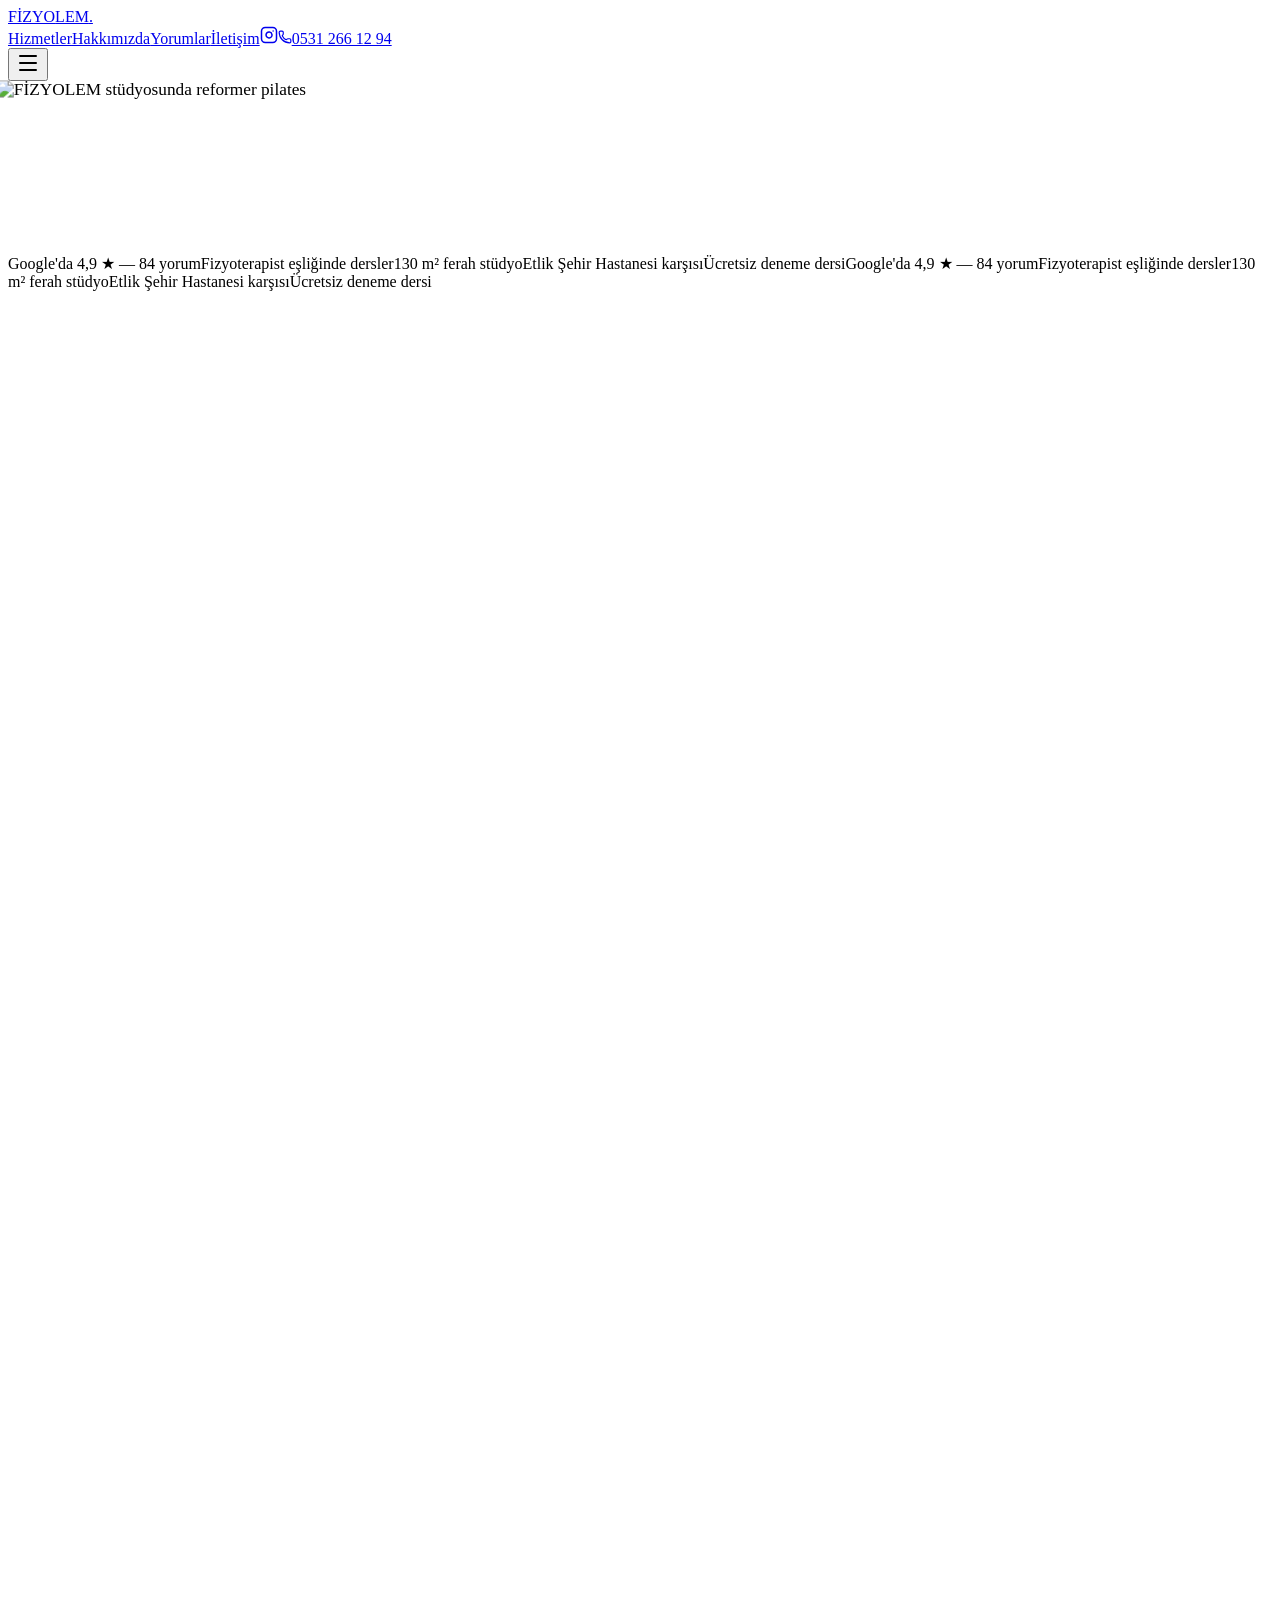
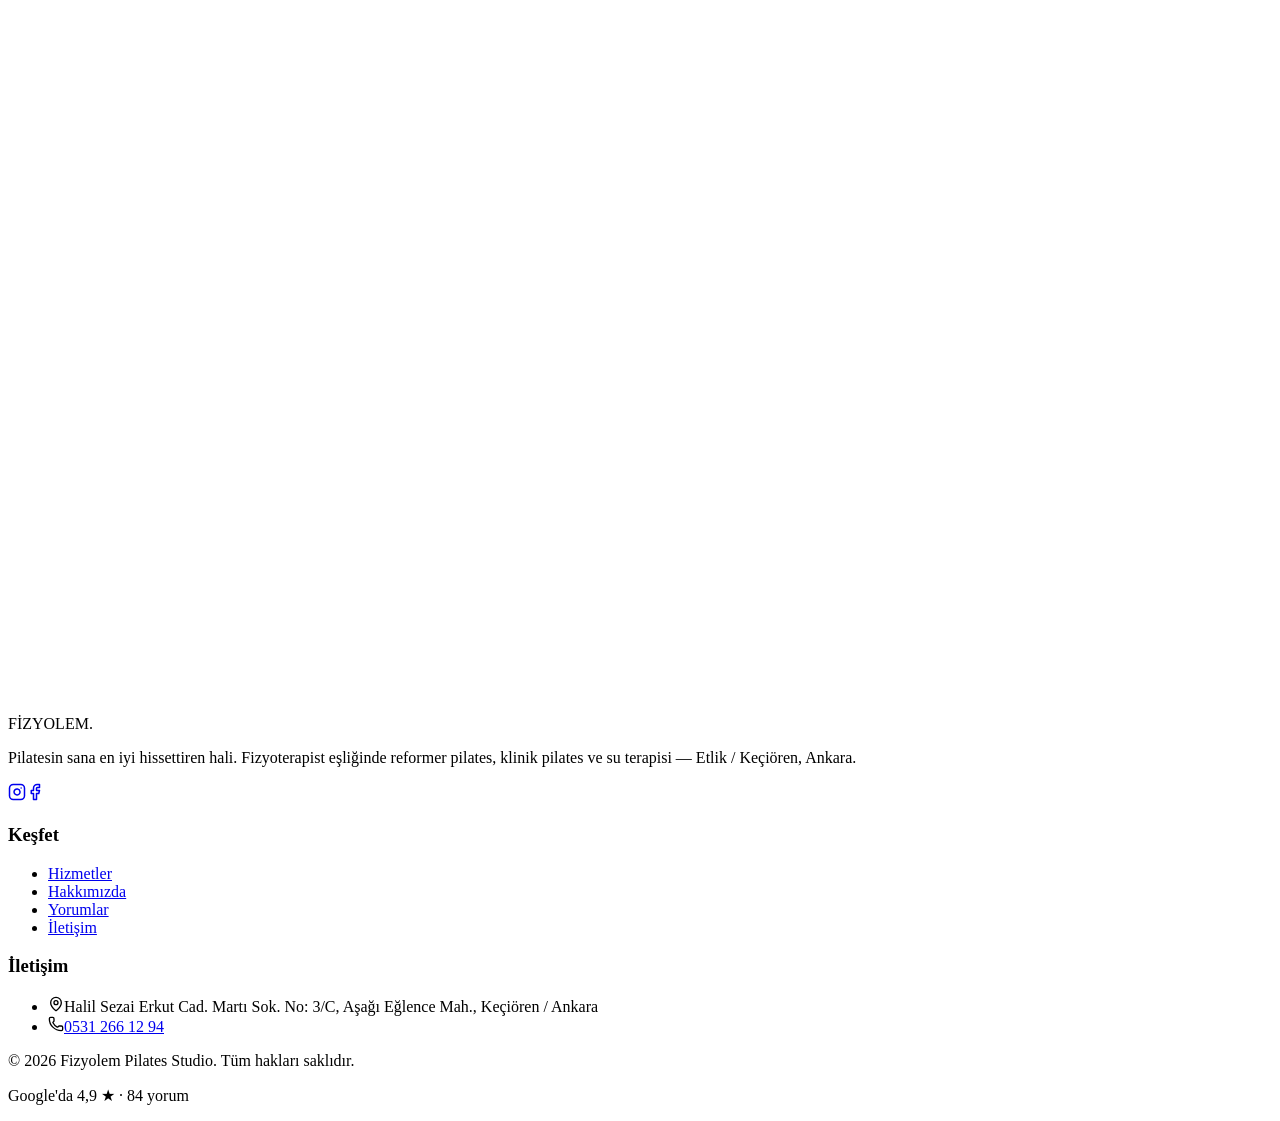
==== index.html @ 82f4b6de "FIZYOLEM statik yayin" ====
<!DOCTYPE html><html lang="tr"><head><meta charSet="utf-8"/><meta name="viewport" content="width=device-width, initial-scale=1"/><link rel="preload" as="image" href="https://images.unsplash.com/photo-1591258370814-01609b341790?q=80&amp;w=2000&amp;auto=format&amp;fit=crop"/><link rel="stylesheet" href="/fizyolem/_next/static/css/163ee06fe98a2332.css" data-precedence="next"/><link rel="preload" as="script" fetchPriority="low" href="/fizyolem/_next/static/chunks/webpack-d245b3e9af811972.js"/><script src="/fizyolem/_next/static/chunks/fd9d1056-1f1f859026f5f0fa.js" async=""></script><script src="/fizyolem/_next/static/chunks/117-1aad7e76cf968bc6.js" async=""></script><script src="/fizyolem/_next/static/chunks/main-app-6fb1f29e306a92a1.js" async=""></script><script src="/fizyolem/_next/static/chunks/855-bfc8b2434ea494fb.js" async=""></script><script src="/fizyolem/_next/static/chunks/app/page-66da3c8277846a9a.js" async=""></script><title>FİZYOLEM — Fizyoterapi &amp; Pilates Stüdyosu | Etlik, Keçiören Ankara</title><meta name="description" content="FİZYOLEM — Etlik Şehir Hastanesi karşısında fizyoterapist eşliğinde reformer pilates, klinik pilates, mat pilates, hamak pilates ve su terapisi. Google&#x27;da 4,9 puan. Ücretsiz deneme dersi için hemen arayın: 0531 266 12 94."/><meta name="author" content="FİZYOLEM"/><meta name="keywords" content="Fizyolem,Etlik pilates,Keçiören pilates,Ankara reformer pilates,klinik pilates Ankara,fizyoterapist eşliğinde pilates,skolyoz egzersizi Ankara,su terapisi Ankara"/><meta name="robots" content="index, follow"/><meta property="og:title" content="FİZYOLEM — Pilatesin sana en iyi hissettiren hali."/><meta property="og:description" content="Fizyoterapist eşliğinde reformer ve klinik pilates. Etlik / Keçiören, Ankara. Google&#x27;da 4,9 ★."/><meta property="og:url" content="https://www.fizyolem.com"/><meta property="og:site_name" content="FİZYOLEM"/><meta property="og:locale" content="tr_TR"/><meta property="og:type" content="website"/><meta name="twitter:card" content="summary_large_image"/><meta name="twitter:title" content="FİZYOLEM — Fizyoterapi &amp; Pilates Stüdyosu"/><meta name="twitter:description" content="Fizyoterapist eşliğinde reformer ve klinik pilates. Etlik / Keçiören, Ankara."/><link rel="icon" href="/fizyolem/icon.svg?814cd58a1bf5619e" type="image/svg+xml" sizes="any"/><script src="/fizyolem/_next/static/chunks/polyfills-42372ed130431b0a.js" noModule=""></script></head><body class="__variable_0d4e08 __variable_11bd46 bg-paper font-body text-ink antialiased"><script type="application/ld+json">{"@context":"https://schema.org","@type":"ExerciseGym","name":"Fizyolem Pilates Studio","alternateName":"FİZYOLEM","url":"https://www.fizyolem.com","description":"Fizyoterapist eşliğinde reformer pilates, klinik pilates, mat pilates, hamak pilates ve su terapisi stüdyosu.","address":{"@type":"PostalAddress","streetAddress":"Halil Sezai Erkut Cad. Martı Sok. No: 3/C, Aşağı Eğlence Mah.","addressLocality":"Keçiören","addressRegion":"Ankara","postalCode":"06000","addressCountry":"TR"},"telephone":"+905312661294","openingHoursSpecification":[{"@type":"OpeningHoursSpecification","dayOfWeek":["Tuesday","Wednesday","Thursday","Friday"],"opens":"11:00","closes":"22:30"},{"@type":"OpeningHoursSpecification","dayOfWeek":"Saturday","opens":"11:00","closes":"22:00"},{"@type":"OpeningHoursSpecification","dayOfWeek":"Sunday","opens":"10:00","closes":"17:00"}],"sameAs":["https://www.instagram.com/fizyolem/","https://www.facebook.com/61553756476539/","https://www.google.com/maps/place/Fizyolem+Pilates+Studio/@39.9694283,32.8301874,17z/data=!3m1!4b1!4m6!3m5!1s0x14d34d5a28240975:0xe8bb0cc63bfb6fd3!8m2!3d39.9694283!4d32.8301874!16s%2Fg%2F11kqrwp122"]}</script><main><header class="fixed inset-x-0 top-0 z-50 transition-all duration-300 bg-transparent"><div class="mx-auto flex h-16 max-w-6xl items-center justify-between px-4 sm:px-6"><a href="#" class="font-display text-xl font-extrabold tracking-tightlg transition-colors text-white">FİZYO<span class="text-blue">LEM</span><span class="text-blue">.</span></a><nav class="hidden items-center gap-7 md:flex"><a href="#hizmetler" class="text-[13px] font-bold uppercase tracking-label transition-colors hover:text-blue text-white">Hizmetler</a><a href="#hakkimizda" class="text-[13px] font-bold uppercase tracking-label transition-colors hover:text-blue text-white">Hakkımızda</a><a href="#yorumlar" class="text-[13px] font-bold uppercase tracking-label transition-colors hover:text-blue text-white">Yorumlar</a><a href="#iletisim" class="text-[13px] font-bold uppercase tracking-label transition-colors hover:text-blue text-white">İletişim</a><a href="https://www.instagram.com/fizyolem/" target="_blank" rel="noopener noreferrer" aria-label="Instagram" class="transition-colors hover:text-blue text-white"><svg width="18" height="18" viewBox="0 0 24 24" fill="none" stroke="currentColor" stroke-width="2" stroke-linecap="round" stroke-linejoin="round" aria-hidden="true"><rect width="20" height="20" x="2" y="2" rx="5" ry="5"></rect><path d="M16 11.37A4 4 0 1 1 12.63 8 4 4 0 0 1 16 11.37z"></path><line x1="17.5" x2="17.51" y1="6.5" y2="6.5"></line></svg></a><a href="tel:+905312661294" class="springy inline-flex items-center gap-2 rounded-btn bg-gradient-to-r from-blue to-bright px-4 py-2 text-[13px] font-bold uppercase tracking-label text-white shadow-soft"><svg xmlns="http://www.w3.org/2000/svg" width="14" height="14" viewBox="0 0 24 24" fill="none" stroke="currentColor" stroke-width="2" stroke-linecap="round" stroke-linejoin="round" class="lucide lucide-phone" aria-hidden="true"><path d="M13.832 16.568a1 1 0 0 0 1.213-.303l.355-.465A2 2 0 0 1 17 15h3a2 2 0 0 1 2 2v3a2 2 0 0 1-2 2A18 18 0 0 1 2 4a2 2 0 0 1 2-2h3a2 2 0 0 1 2 2v3a2 2 0 0 1-.8 1.6l-.468.351a1 1 0 0 0-.292 1.233 14 14 0 0 0 6.392 6.384"></path></svg>0531 266 12 94</a></nav><button aria-label="Menüyü aç/kapat" class="md:hidden text-white"><svg xmlns="http://www.w3.org/2000/svg" width="24" height="24" viewBox="0 0 24 24" fill="none" stroke="currentColor" stroke-width="2" stroke-linecap="round" stroke-linejoin="round" class="lucide lucide-menu" aria-hidden="true"><path d="M4 5h16"></path><path d="M4 12h16"></path><path d="M4 19h16"></path></svg></button></div></header><section class="relative flex min-h-[100svh] items-end overflow-hidden"><img src="https://images.unsplash.com/photo-1591258370814-01609b341790?q=80&amp;w=2000&amp;auto=format&amp;fit=crop" alt="FİZYOLEM stüdyosunda reformer pilates" class="absolute inset-0 h-full w-full object-cover" style="transform:scale(1.08)"/><div class="absolute inset-0 bg-gradient-to-t from-navy/95 via-deep/55 to-blue/30"></div><div class="absolute inset-0 bg-gradient-to-r from-navy/40 to-transparent"></div><div class="absolute -left-20 top-1/4 h-72 w-72 animate-float rounded-full bg-blue/25 blur-3xl"></div><div class="absolute right-[8%] top-[15%] h-56 w-56 animate-float-slow rounded-full bg-sky/30 blur-3xl"></div><div class="absolute bottom-[20%] right-[30%] h-40 w-40 animate-breathe rounded-full bg-bright/20 blur-2xl"></div><div class="relative mx-auto w-full max-w-6xl px-4 pb-16 pt-40 sm:px-6 sm:pb-24"><p class="mb-4 text-[13px] font-bold uppercase tracking-label text-ice" style="opacity:0;filter:blur(8px);transform:translateY(36px)">Fizyoterapi &amp; Pilates Stüdyosu — Etlik, Ankara</p><h1 class="max-w-3xl font-display text-4xl font-extrabold leading-[1.05] tracking-tightlg text-white sm:text-6xl" style="opacity:0;filter:blur(8px);transform:translateY(36px)">Pilatesin sana en iyi hissettiren hali.</h1><p class="mt-5 max-w-xl text-base leading-relaxed text-white/85 sm:text-lg" style="opacity:0;filter:blur(8px);transform:translateY(36px)">Fizyoterapist eşliğinde reformer pilates, klinik pilates ve su terapisi. İlk dersin bizden — vücudunun neler yapabildiğini birlikte keşfedelim.</p><div class="mt-8 flex flex-wrap items-center gap-3" style="opacity:0;filter:blur(8px);transform:translateY(36px)"><a href="https://wa.me/905312661294?text=Merhaba%2C%20FİZYOLEM%20için%20ücretsiz%20deneme%20dersi%20hakkında%20bilgi%20almak%20istiyorum." target="_blank" rel="noopener noreferrer" class="inline-flex items-center gap-2 rounded-btn bg-gradient-to-r from-blue to-bright px-6 py-3.5 text-sm font-bold uppercase tracking-label text-white shadow-glow" tabindex="0"><svg xmlns="http://www.w3.org/2000/svg" width="16" height="16" viewBox="0 0 24 24" fill="none" stroke="currentColor" stroke-width="2" stroke-linecap="round" stroke-linejoin="round" class="lucide lucide-message-circle" aria-hidden="true"><path d="M2.992 16.342a2 2 0 0 1 .094 1.167l-1.065 3.29a1 1 0 0 0 1.236 1.168l3.413-.998a2 2 0 0 1 1.099.092 10 10 0 1 0-4.777-4.719"></path></svg>Ücretsiz Deneme Dersi</a><a href="#hizmetler" class="inline-flex items-center rounded-btn border border-white/60 bg-white/10 px-6 py-3.5 text-sm font-bold uppercase tracking-label text-white backdrop-blur hover:bg-white hover:text-navy" tabindex="0">Dersleri Keşfet</a><a href="https://www.google.com/maps/place/Fizyolem+Pilates+Studio/@39.9694283,32.8301874,17z/data=!3m1!4b1!4m6!3m5!1s0x14d34d5a28240975:0xe8bb0cc63bfb6fd3!8m2!3d39.9694283!4d32.8301874!16s%2Fg%2F11kqrwp122" target="_blank" rel="noopener noreferrer" class="ml-0 inline-flex items-center gap-2 rounded-btn bg-white/95 px-4 py-3 shadow-soft sm:ml-2"><span class="flex text-gold"><svg xmlns="http://www.w3.org/2000/svg" width="14" height="14" viewBox="0 0 24 24" fill="currentColor" stroke="currentColor" stroke-width="0" stroke-linecap="round" stroke-linejoin="round" class="lucide lucide-star" aria-hidden="true"><path d="M11.525 2.295a.53.53 0 0 1 .95 0l2.31 4.679a2.123 2.123 0 0 0 1.595 1.16l5.166.756a.53.53 0 0 1 .294.904l-3.736 3.638a2.123 2.123 0 0 0-.611 1.878l.882 5.14a.53.53 0 0 1-.771.56l-4.618-2.428a2.122 2.122 0 0 0-1.973 0L6.396 21.01a.53.53 0 0 1-.77-.56l.881-5.139a2.122 2.122 0 0 0-.611-1.879L2.16 9.795a.53.53 0 0 1 .294-.906l5.165-.755a2.122 2.122 0 0 0 1.597-1.16z"></path></svg><svg xmlns="http://www.w3.org/2000/svg" width="14" height="14" viewBox="0 0 24 24" fill="currentColor" stroke="currentColor" stroke-width="0" stroke-linecap="round" stroke-linejoin="round" class="lucide lucide-star" aria-hidden="true"><path d="M11.525 2.295a.53.53 0 0 1 .95 0l2.31 4.679a2.123 2.123 0 0 0 1.595 1.16l5.166.756a.53.53 0 0 1 .294.904l-3.736 3.638a2.123 2.123 0 0 0-.611 1.878l.882 5.14a.53.53 0 0 1-.771.56l-4.618-2.428a2.122 2.122 0 0 0-1.973 0L6.396 21.01a.53.53 0 0 1-.77-.56l.881-5.139a2.122 2.122 0 0 0-.611-1.879L2.16 9.795a.53.53 0 0 1 .294-.906l5.165-.755a2.122 2.122 0 0 0 1.597-1.16z"></path></svg><svg xmlns="http://www.w3.org/2000/svg" width="14" height="14" viewBox="0 0 24 24" fill="currentColor" stroke="currentColor" stroke-width="0" stroke-linecap="round" stroke-linejoin="round" class="lucide lucide-star" aria-hidden="true"><path d="M11.525 2.295a.53.53 0 0 1 .95 0l2.31 4.679a2.123 2.123 0 0 0 1.595 1.16l5.166.756a.53.53 0 0 1 .294.904l-3.736 3.638a2.123 2.123 0 0 0-.611 1.878l.882 5.14a.53.53 0 0 1-.771.56l-4.618-2.428a2.122 2.122 0 0 0-1.973 0L6.396 21.01a.53.53 0 0 1-.77-.56l.881-5.139a2.122 2.122 0 0 0-.611-1.879L2.16 9.795a.53.53 0 0 1 .294-.906l5.165-.755a2.122 2.122 0 0 0 1.597-1.16z"></path></svg><svg xmlns="http://www.w3.org/2000/svg" width="14" height="14" viewBox="0 0 24 24" fill="currentColor" stroke="currentColor" stroke-width="0" stroke-linecap="round" stroke-linejoin="round" class="lucide lucide-star" aria-hidden="true"><path d="M11.525 2.295a.53.53 0 0 1 .95 0l2.31 4.679a2.123 2.123 0 0 0 1.595 1.16l5.166.756a.53.53 0 0 1 .294.904l-3.736 3.638a2.123 2.123 0 0 0-.611 1.878l.882 5.14a.53.53 0 0 1-.771.56l-4.618-2.428a2.122 2.122 0 0 0-1.973 0L6.396 21.01a.53.53 0 0 1-.77-.56l.881-5.139a2.122 2.122 0 0 0-.611-1.879L2.16 9.795a.53.53 0 0 1 .294-.906l5.165-.755a2.122 2.122 0 0 0 1.597-1.16z"></path></svg><svg xmlns="http://www.w3.org/2000/svg" width="14" height="14" viewBox="0 0 24 24" fill="currentColor" stroke="currentColor" stroke-width="0" stroke-linecap="round" stroke-linejoin="round" class="lucide lucide-star" aria-hidden="true"><path d="M11.525 2.295a.53.53 0 0 1 .95 0l2.31 4.679a2.123 2.123 0 0 0 1.595 1.16l5.166.756a.53.53 0 0 1 .294.904l-3.736 3.638a2.123 2.123 0 0 0-.611 1.878l.882 5.14a.53.53 0 0 1-.771.56l-4.618-2.428a2.122 2.122 0 0 0-1.973 0L6.396 21.01a.53.53 0 0 1-.77-.56l.881-5.139a2.122 2.122 0 0 0-.611-1.879L2.16 9.795a.53.53 0 0 1 .294-.906l5.165-.755a2.122 2.122 0 0 0 1.597-1.16z"></path></svg></span><span class="text-sm font-bold text-navy">4,9</span><span class="text-xs text-navy/60">84<!-- --> Google yorumu</span></a></div></div><div class="absolute bottom-0 left-0 right-0 h-8 bg-gradient-to-t from-navy to-transparent"></div></section><div class="overflow-hidden bg-gradient-to-r from-navy via-deep to-blue py-4"><div class="flex w-max animate-marquee gap-12 pr-12"><span class="flex items-center gap-3 whitespace-nowrap text-[13px] font-bold uppercase tracking-label text-white/85"><span class="h-1.5 w-1.5 rounded-full bg-ice"></span>Google&#x27;da 4,9 ★ — 84 yorum</span><span class="flex items-center gap-3 whitespace-nowrap text-[13px] font-bold uppercase tracking-label text-white/85"><span class="h-1.5 w-1.5 rounded-full bg-ice"></span>Fizyoterapist eşliğinde dersler</span><span class="flex items-center gap-3 whitespace-nowrap text-[13px] font-bold uppercase tracking-label text-white/85"><span class="h-1.5 w-1.5 rounded-full bg-ice"></span>130 m² ferah stüdyo</span><span class="flex items-center gap-3 whitespace-nowrap text-[13px] font-bold uppercase tracking-label text-white/85"><span class="h-1.5 w-1.5 rounded-full bg-ice"></span>Etlik Şehir Hastanesi karşısı</span><span class="flex items-center gap-3 whitespace-nowrap text-[13px] font-bold uppercase tracking-label text-white/85"><span class="h-1.5 w-1.5 rounded-full bg-ice"></span>Ücretsiz deneme dersi</span><span class="flex items-center gap-3 whitespace-nowrap text-[13px] font-bold uppercase tracking-label text-white/85"><span class="h-1.5 w-1.5 rounded-full bg-ice"></span>Google&#x27;da 4,9 ★ — 84 yorum</span><span class="flex items-center gap-3 whitespace-nowrap text-[13px] font-bold uppercase tracking-label text-white/85"><span class="h-1.5 w-1.5 rounded-full bg-ice"></span>Fizyoterapist eşliğinde dersler</span><span class="flex items-center gap-3 whitespace-nowrap text-[13px] font-bold uppercase tracking-label text-white/85"><span class="h-1.5 w-1.5 rounded-full bg-ice"></span>130 m² ferah stüdyo</span><span class="flex items-center gap-3 whitespace-nowrap text-[13px] font-bold uppercase tracking-label text-white/85"><span class="h-1.5 w-1.5 rounded-full bg-ice"></span>Etlik Şehir Hastanesi karşısı</span><span class="flex items-center gap-3 whitespace-nowrap text-[13px] font-bold uppercase tracking-label text-white/85"><span class="h-1.5 w-1.5 rounded-full bg-ice"></span>Ücretsiz deneme dersi</span></div></div><section id="hizmetler" class="relative overflow-hidden bg-mist/60"><div class="pointer-events-none absolute -right-24 top-16 h-64 w-64 animate-float-slow rounded-full border-[3px] border-ice/70"></div><div class="pointer-events-none absolute -left-16 bottom-24 h-40 w-40 animate-float rounded-full border-[3px] border-sky/40"></div><div class="relative mx-auto max-w-6xl px-4 py-20 sm:px-6 sm:py-28"><div style="opacity:0;filter:blur(6px);transform:translateY(32px)"><p class="mb-3 text-[13px] font-bold uppercase tracking-label text-blue">Hizmetlerimiz</p><h2 class="max-w-2xl font-display text-3xl font-extrabold tracking-tightlg text-navy sm:text-5xl">Her vücuda, her hedefe uygun bir ders var.</h2><p class="mt-4 max-w-xl text-base leading-relaxed">İster ağrılarından kurtulmak, ister duruşunu düzeltmek, ister sadece daha güçlü hissetmek iste — programını birlikte planlıyoruz.</p></div><div class="mt-12 grid gap-6 sm:grid-cols-2 lg:grid-cols-3"><div style="opacity:0;filter:blur(6px);transform:translateY(32px)"><article class="springy group h-full overflow-hidden rounded-card bg-white shadow-soft hover:shadow-glow"><div class="relative aspect-[4/3] overflow-hidden"><img src="https://images.unsplash.com/photo-1518310383802-640c2de311b2?q=80&amp;w=1200&amp;auto=format&amp;fit=crop" alt="Reformer Pilates" loading="lazy" class="h-full w-full object-cover transition-transform duration-700 ease-out group-hover:scale-110"/><div class="absolute inset-0 bg-gradient-to-t from-navy/45 via-blue/10 to-transparent transition-opacity duration-500 group-hover:opacity-30"></div><h3 class="absolute bottom-4 left-5 right-5 font-display text-xl font-bold text-white drop-shadow">Reformer Pilates</h3></div><div class="p-6"><p class="text-sm leading-relaxed">Bireysel, düet ve grup derslerinde reformer aletiyle güç, esneklik ve denge. 50 dakikalık kontrollü seanslarla vücudunu yeniden keşfet.</p><div class="mt-4 flex flex-wrap gap-2"><span class="rounded-btn bg-mist px-2.5 py-1 text-[11px] font-bold uppercase tracking-label text-blue">Bireysel</span><span class="rounded-btn bg-mist px-2.5 py-1 text-[11px] font-bold uppercase tracking-label text-blue">Düet</span><span class="rounded-btn bg-mist px-2.5 py-1 text-[11px] font-bold uppercase tracking-label text-blue">Grup</span></div></div></article></div><div style="opacity:0;filter:blur(6px);transform:translateY(32px)"><article class="springy group h-full overflow-hidden rounded-card bg-white shadow-soft hover:shadow-glow"><div class="relative aspect-[4/3] overflow-hidden"><img src="https://images.unsplash.com/photo-1571902943202-507ec2618e8f?q=80&amp;w=1200&amp;auto=format&amp;fit=crop" alt="Klinik Pilates" loading="lazy" class="h-full w-full object-cover transition-transform duration-700 ease-out group-hover:scale-110"/><div class="absolute inset-0 bg-gradient-to-t from-navy/45 via-blue/10 to-transparent transition-opacity duration-500 group-hover:opacity-30"></div><h3 class="absolute bottom-4 left-5 right-5 font-display text-xl font-bold text-white drop-shadow">Klinik Pilates</h3></div><div class="p-6"><p class="text-sm leading-relaxed">Fizyoterapist eşliğinde, sağlık öykünüze göre planlanan egzersiz programı. Skolyoz, duruş bozukluğu ve kronik ağrılarda güvenli ilerleme.</p><div class="mt-4 flex flex-wrap gap-2"><span class="rounded-btn bg-mist px-2.5 py-1 text-[11px] font-bold uppercase tracking-label text-blue">Skolyoz</span><span class="rounded-btn bg-mist px-2.5 py-1 text-[11px] font-bold uppercase tracking-label text-blue">Postür</span><span class="rounded-btn bg-mist px-2.5 py-1 text-[11px] font-bold uppercase tracking-label text-blue">Rehabilitasyon</span></div></div></article></div><div style="opacity:0;filter:blur(6px);transform:translateY(32px)"><article class="springy group h-full overflow-hidden rounded-card bg-white shadow-soft hover:shadow-glow"><div class="relative aspect-[4/3] overflow-hidden"><img src="https://images.unsplash.com/photo-1576678927484-cc907957088c?q=80&amp;w=1200&amp;auto=format&amp;fit=crop" alt="Fizyoterapi &amp; Rehabilitasyon" loading="lazy" class="h-full w-full object-cover transition-transform duration-700 ease-out group-hover:scale-110"/><div class="absolute inset-0 bg-gradient-to-t from-navy/45 via-blue/10 to-transparent transition-opacity duration-500 group-hover:opacity-30"></div><h3 class="absolute bottom-4 left-5 right-5 font-display text-xl font-bold text-white drop-shadow">Fizyoterapi &amp; Rehabilitasyon</h3></div><div class="p-6"><p class="text-sm leading-relaxed">Bel ve boyun ağrıları, ameliyat sonrası toparlanma ve sporcu sakatlıklarında kişiye özel değerlendirme ve tedavi programı.</p><div class="mt-4 flex flex-wrap gap-2"><span class="rounded-btn bg-mist px-2.5 py-1 text-[11px] font-bold uppercase tracking-label text-blue">Bel &amp; Boyun</span><span class="rounded-btn bg-mist px-2.5 py-1 text-[11px] font-bold uppercase tracking-label text-blue">Manuel Terapi</span></div></div></article></div><div style="opacity:0;filter:blur(6px);transform:translateY(32px)"><article class="springy group h-full overflow-hidden rounded-card bg-white shadow-soft hover:shadow-glow"><div class="relative aspect-[4/3] overflow-hidden"><img src="https://images.unsplash.com/photo-1518459031867-a89b944bffe4?q=80&amp;w=1200&amp;auto=format&amp;fit=crop" alt="Mat Pilates" loading="lazy" class="h-full w-full object-cover transition-transform duration-700 ease-out group-hover:scale-110"/><div class="absolute inset-0 bg-gradient-to-t from-navy/45 via-blue/10 to-transparent transition-opacity duration-500 group-hover:opacity-30"></div><h3 class="absolute bottom-4 left-5 right-5 font-display text-xl font-bold text-white drop-shadow">Mat Pilates</h3></div><div class="p-6"><p class="text-sm leading-relaxed">Minderde, kendi vücut ağırlığınla çalışan temel pilates. Core gücü, esneklik ve doğru nefes için ideal başlangıç.</p><div class="mt-4 flex flex-wrap gap-2"><span class="rounded-btn bg-mist px-2.5 py-1 text-[11px] font-bold uppercase tracking-label text-blue">Grup</span><span class="rounded-btn bg-mist px-2.5 py-1 text-[11px] font-bold uppercase tracking-label text-blue">Başlangıç dostu</span><span class="rounded-btn bg-mist px-2.5 py-1 text-[11px] font-bold uppercase tracking-label text-blue">Hamile pilatesi</span></div></div></article></div><div style="opacity:0;filter:blur(6px);transform:translateY(32px)"><article class="springy group h-full overflow-hidden rounded-card bg-white shadow-soft hover:shadow-glow"><div class="relative aspect-[4/3] overflow-hidden"><img src="https://images.unsplash.com/photo-1593810450967-f9c42742e326?q=80&amp;w=1200&amp;auto=format&amp;fit=crop" alt="Hamak (Aerial) Pilates" loading="lazy" class="h-full w-full object-cover transition-transform duration-700 ease-out group-hover:scale-110"/><div class="absolute inset-0 bg-gradient-to-t from-navy/45 via-blue/10 to-transparent transition-opacity duration-500 group-hover:opacity-30"></div><h3 class="absolute bottom-4 left-5 right-5 font-display text-xl font-bold text-white drop-shadow">Hamak (Aerial) Pilates</h3></div><div class="p-6"><p class="text-sm leading-relaxed">Yerçekimini azaltan hamakla omurgaya nazik, eğlenceli ve etkili bir antrenman. Esneklik ve dekompresyon bir arada.</p><div class="mt-4 flex flex-wrap gap-2"><span class="rounded-btn bg-mist px-2.5 py-1 text-[11px] font-bold uppercase tracking-label text-blue">Esneklik</span><span class="rounded-btn bg-mist px-2.5 py-1 text-[11px] font-bold uppercase tracking-label text-blue">Omurga sağlığı</span></div></div></article></div><div style="opacity:0;filter:blur(6px);transform:translateY(32px)"><article class="springy group h-full overflow-hidden rounded-card bg-white shadow-soft hover:shadow-glow"><div class="relative aspect-[4/3] overflow-hidden"><img src="https://images.unsplash.com/photo-1530549387789-4c1017266635?q=80&amp;w=1200&amp;auto=format&amp;fit=crop" alt="Su Terapisi" loading="lazy" class="h-full w-full object-cover transition-transform duration-700 ease-out group-hover:scale-110"/><div class="absolute inset-0 bg-gradient-to-t from-navy/45 via-blue/10 to-transparent transition-opacity duration-500 group-hover:opacity-30"></div><h3 class="absolute bottom-4 left-5 right-5 font-display text-xl font-bold text-white drop-shadow">Su Terapisi</h3></div><div class="p-6"><p class="text-sm leading-relaxed">Suyun kaldırma kuvvetiyle eklemlere binen yükü azaltan terapi seansları. Ağrısız hareket ve hızlı toparlanma için.</p><div class="mt-4 flex flex-wrap gap-2"><span class="rounded-btn bg-mist px-2.5 py-1 text-[11px] font-bold uppercase tracking-label text-blue">Eklem dostu</span><span class="rounded-btn bg-mist px-2.5 py-1 text-[11px] font-bold uppercase tracking-label text-blue">Rehabilitasyon</span></div></div></article></div></div></div></section><section id="hakkimizda" class="relative overflow-hidden py-20 sm:py-28"><div class="pointer-events-none absolute right-[10%] top-10 h-52 w-52 animate-float rounded-full bg-ice/50 blur-3xl"></div><div class="mx-auto grid max-w-6xl items-center gap-12 px-4 sm:px-6 lg:grid-cols-2"><div style="opacity:0;filter:blur(6px);transform:translateY(32px)"><div class="relative"><div class="absolute -inset-3 rounded-card bg-gradient-to-br from-blue/25 to-sky/15 blur-xl"></div><img src="/fizyolem/images/ig-08.jpg" alt="FİZYOLEM stüdyosunda eğitmen ile reformer dersi" loading="lazy" class="relative aspect-[4/5] w-full rounded-card object-cover shadow-card"/><div class="springy absolute -bottom-6 left-4 right-4 rounded-card bg-gradient-to-br from-navy to-deep p-5 text-white shadow-card sm:left-auto sm:right-6 sm:w-72"><p class="text-[11px] font-bold uppercase tracking-label text-sky">Kurucu</p><p class="mt-1 font-display text-lg font-bold">Fzt. Özlem Esra</p><p class="mt-1 text-sm text-white/75">Fizyoterapist &amp; Klinik Pilates Eğitmeni</p></div></div></div><div style="opacity:0;filter:blur(6px);transform:translateY(32px)"><p class="mb-3 text-[13px] font-bold uppercase tracking-label text-blue">Hakkımızda</p><h2 class="font-display text-3xl font-extrabold tracking-tightlg text-navy sm:text-5xl">Bilimle çalışıyor, iyi hissettiriyoruz.</h2><p class="mt-5 text-base leading-relaxed">FİZYOLEM, Etlik Şehir Hastanesi&#x27;nin karşısında,<!-- --> <!-- -->130 m²<!-- --> ferah bir stüdyoda hizmet veren bir fizyoterapi ve pilates merkezidir. Rastgele hareketler yerine, fizyoterapi temelli ve kişiye özel programlarla çalışırız; çünkü her vücudun hikâyesi farklıdır.</p><p class="mt-4 text-base leading-relaxed">Kurucumuz Fzt. Özlem ve ekibi; reformer pilatesten su terapisine, skolyoz egzersizlerinden ameliyat sonrası rehabilitasyona kadar her seansı aynı özenle planlar. Google&#x27;da<!-- --> <strong class="text-navy">4,9<!-- --> yıldız</strong> <!-- -->ortalamamızın sırrı bu.</p><div class="mt-8 grid gap-5 sm:grid-cols-2"><div class="springy flex gap-3 rounded-card bg-white/70 p-3 hover:shadow-soft"><span class="mt-0.5 flex h-10 w-10 shrink-0 items-center justify-center rounded-btn bg-gradient-to-br from-blue to-bright text-white shadow-soft"><svg xmlns="http://www.w3.org/2000/svg" width="20" height="20" viewBox="0 0 24 24" fill="none" stroke="currentColor" stroke-width="2" stroke-linecap="round" stroke-linejoin="round" class="lucide lucide-heart-pulse" aria-hidden="true"><path d="M2 9.5a5.5 5.5 0 0 1 9.591-3.676.56.56 0 0 0 .818 0A5.49 5.49 0 0 1 22 9.5c0 2.29-1.5 4-3 5.5l-5.492 5.313a2 2 0 0 1-3 .019L5 15c-1.5-1.5-3-3.2-3-5.5"></path><path d="M3.22 13H9.5l.5-1 2 4.5 2-7 1.5 3.5h5.27"></path></svg></span><div><h3 class="text-sm font-bold text-navy">Fizyoterapist güvencesi</h3><p class="mt-1 text-sm leading-relaxed">Her ders, lisanslı fizyoterapist gözetiminde ve sağlık öykünüze göre planlanır.</p></div></div><div class="springy flex gap-3 rounded-card bg-white/70 p-3 hover:shadow-soft"><span class="mt-0.5 flex h-10 w-10 shrink-0 items-center justify-center rounded-btn bg-gradient-to-br from-blue to-bright text-white shadow-soft"><svg xmlns="http://www.w3.org/2000/svg" width="20" height="20" viewBox="0 0 24 24" fill="none" stroke="currentColor" stroke-width="2" stroke-linecap="round" stroke-linejoin="round" class="lucide lucide-shield-check" aria-hidden="true"><path d="M20 13c0 5-3.5 7.5-7.66 8.95a1 1 0 0 1-.67-.01C7.5 20.5 4 18 4 13V6a1 1 0 0 1 1-1c2 0 4.5-1.2 6.24-2.72a1.17 1.17 0 0 1 1.52 0C14.51 3.81 17 5 19 5a1 1 0 0 1 1 1z"></path><path d="m9 12 2 2 4-4"></path></svg></span><div><h3 class="text-sm font-bold text-navy">Güvenli ilerleme</h3><p class="mt-1 text-sm leading-relaxed">Skolyoz, bel-boyun ağrısı ve duruş bozukluğunda kontrollü, kademeli program.</p></div></div><div class="springy flex gap-3 rounded-card bg-white/70 p-3 hover:shadow-soft"><span class="mt-0.5 flex h-10 w-10 shrink-0 items-center justify-center rounded-btn bg-gradient-to-br from-blue to-bright text-white shadow-soft"><svg xmlns="http://www.w3.org/2000/svg" width="20" height="20" viewBox="0 0 24 24" fill="none" stroke="currentColor" stroke-width="2" stroke-linecap="round" stroke-linejoin="round" class="lucide lucide-users" aria-hidden="true"><path d="M16 21v-2a4 4 0 0 0-4-4H6a4 4 0 0 0-4 4v2"></path><path d="M16 3.128a4 4 0 0 1 0 7.744"></path><path d="M22 21v-2a4 4 0 0 0-3-3.87"></path><circle cx="9" cy="7" r="4"></circle></svg></span><div><h3 class="text-sm font-bold text-navy">Küçük gruplar</h3><p class="mt-1 text-sm leading-relaxed">Bireysel, düet ve küçük grup derslerinde herkese gerçek, birebir ilgi.</p></div></div><div class="springy flex gap-3 rounded-card bg-white/70 p-3 hover:shadow-soft"><span class="mt-0.5 flex h-10 w-10 shrink-0 items-center justify-center rounded-btn bg-gradient-to-br from-blue to-bright text-white shadow-soft"><svg xmlns="http://www.w3.org/2000/svg" width="20" height="20" viewBox="0 0 24 24" fill="none" stroke="currentColor" stroke-width="2" stroke-linecap="round" stroke-linejoin="round" class="lucide lucide-sparkles" aria-hidden="true"><path d="M11.017 2.814a1 1 0 0 1 1.966 0l1.051 5.558a2 2 0 0 0 1.594 1.594l5.558 1.051a1 1 0 0 1 0 1.966l-5.558 1.051a2 2 0 0 0-1.594 1.594l-1.051 5.558a1 1 0 0 1-1.966 0l-1.051-5.558a2 2 0 0 0-1.594-1.594l-5.558-1.051a1 1 0 0 1 0-1.966l5.558-1.051a2 2 0 0 0 1.594-1.594z"></path><path d="M20 2v4"></path><path d="M22 4h-4"></path><circle cx="4" cy="20" r="2"></circle></svg></span><div><h3 class="text-sm font-bold text-navy">İyi hisset</h3><p class="mt-1 text-sm leading-relaxed">Temiz, ferah ve pozitif enerjili bir stüdyoda sporu sevdiren bir deneyim.</p></div></div></div></div></div></section><section id="yorumlar" class="relative overflow-hidden bg-gradient-to-b from-paper via-mist/70 to-paper"><div class="pointer-events-none absolute left-[6%] top-16 h-44 w-44 animate-float rounded-full border-[3px] border-ice/60"></div><div class="mx-auto max-w-6xl px-4 py-20 sm:px-6 sm:py-28"><div style="opacity:0;filter:blur(6px);transform:translateY(32px)"><div class="flex flex-wrap items-end justify-between gap-6"><div><p class="mb-3 text-[13px] font-bold uppercase tracking-label text-blue">Google Yorumları</p><h2 class="max-w-2xl font-display text-3xl font-extrabold tracking-tightlg text-navy sm:text-5xl">Üyelerimiz ne diyor?</h2></div><a href="https://www.google.com/maps/place/Fizyolem+Pilates+Studio/@39.9694283,32.8301874,17z/data=!3m1!4b1!4m6!3m5!1s0x14d34d5a28240975:0xe8bb0cc63bfb6fd3!8m2!3d39.9694283!4d32.8301874!16s%2Fg%2F11kqrwp122" target="_blank" rel="noopener noreferrer" class="flex items-center gap-3 rounded-card bg-white p-4 shadow-soft transition-shadow hover:shadow-card"><span class="font-display text-3xl font-extrabold text-navy">4,9</span><span><span class="flex text-gold"><svg xmlns="http://www.w3.org/2000/svg" width="14" height="14" viewBox="0 0 24 24" fill="currentColor" stroke="currentColor" stroke-width="0" stroke-linecap="round" stroke-linejoin="round" class="lucide lucide-star" aria-hidden="true"><path d="M11.525 2.295a.53.53 0 0 1 .95 0l2.31 4.679a2.123 2.123 0 0 0 1.595 1.16l5.166.756a.53.53 0 0 1 .294.904l-3.736 3.638a2.123 2.123 0 0 0-.611 1.878l.882 5.14a.53.53 0 0 1-.771.56l-4.618-2.428a2.122 2.122 0 0 0-1.973 0L6.396 21.01a.53.53 0 0 1-.77-.56l.881-5.139a2.122 2.122 0 0 0-.611-1.879L2.16 9.795a.53.53 0 0 1 .294-.906l5.165-.755a2.122 2.122 0 0 0 1.597-1.16z"></path></svg><svg xmlns="http://www.w3.org/2000/svg" width="14" height="14" viewBox="0 0 24 24" fill="currentColor" stroke="currentColor" stroke-width="0" stroke-linecap="round" stroke-linejoin="round" class="lucide lucide-star" aria-hidden="true"><path d="M11.525 2.295a.53.53 0 0 1 .95 0l2.31 4.679a2.123 2.123 0 0 0 1.595 1.16l5.166.756a.53.53 0 0 1 .294.904l-3.736 3.638a2.123 2.123 0 0 0-.611 1.878l.882 5.14a.53.53 0 0 1-.771.56l-4.618-2.428a2.122 2.122 0 0 0-1.973 0L6.396 21.01a.53.53 0 0 1-.77-.56l.881-5.139a2.122 2.122 0 0 0-.611-1.879L2.16 9.795a.53.53 0 0 1 .294-.906l5.165-.755a2.122 2.122 0 0 0 1.597-1.16z"></path></svg><svg xmlns="http://www.w3.org/2000/svg" width="14" height="14" viewBox="0 0 24 24" fill="currentColor" stroke="currentColor" stroke-width="0" stroke-linecap="round" stroke-linejoin="round" class="lucide lucide-star" aria-hidden="true"><path d="M11.525 2.295a.53.53 0 0 1 .95 0l2.31 4.679a2.123 2.123 0 0 0 1.595 1.16l5.166.756a.53.53 0 0 1 .294.904l-3.736 3.638a2.123 2.123 0 0 0-.611 1.878l.882 5.14a.53.53 0 0 1-.771.56l-4.618-2.428a2.122 2.122 0 0 0-1.973 0L6.396 21.01a.53.53 0 0 1-.77-.56l.881-5.139a2.122 2.122 0 0 0-.611-1.879L2.16 9.795a.53.53 0 0 1 .294-.906l5.165-.755a2.122 2.122 0 0 0 1.597-1.16z"></path></svg><svg xmlns="http://www.w3.org/2000/svg" width="14" height="14" viewBox="0 0 24 24" fill="currentColor" stroke="currentColor" stroke-width="0" stroke-linecap="round" stroke-linejoin="round" class="lucide lucide-star" aria-hidden="true"><path d="M11.525 2.295a.53.53 0 0 1 .95 0l2.31 4.679a2.123 2.123 0 0 0 1.595 1.16l5.166.756a.53.53 0 0 1 .294.904l-3.736 3.638a2.123 2.123 0 0 0-.611 1.878l.882 5.14a.53.53 0 0 1-.771.56l-4.618-2.428a2.122 2.122 0 0 0-1.973 0L6.396 21.01a.53.53 0 0 1-.77-.56l.881-5.139a2.122 2.122 0 0 0-.611-1.879L2.16 9.795a.53.53 0 0 1 .294-.906l5.165-.755a2.122 2.122 0 0 0 1.597-1.16z"></path></svg><svg xmlns="http://www.w3.org/2000/svg" width="14" height="14" viewBox="0 0 24 24" fill="currentColor" stroke="currentColor" stroke-width="0" stroke-linecap="round" stroke-linejoin="round" class="lucide lucide-star" aria-hidden="true"><path d="M11.525 2.295a.53.53 0 0 1 .95 0l2.31 4.679a2.123 2.123 0 0 0 1.595 1.16l5.166.756a.53.53 0 0 1 .294.904l-3.736 3.638a2.123 2.123 0 0 0-.611 1.878l.882 5.14a.53.53 0 0 1-.771.56l-4.618-2.428a2.122 2.122 0 0 0-1.973 0L6.396 21.01a.53.53 0 0 1-.77-.56l.881-5.139a2.122 2.122 0 0 0-.611-1.879L2.16 9.795a.53.53 0 0 1 .294-.906l5.165-.755a2.122 2.122 0 0 0 1.597-1.16z"></path></svg></span><span class="mt-1 block text-xs text-navy/60">84<!-- --> Google yorumu →</span></span></a></div></div><div class="mt-12 grid gap-6 sm:grid-cols-2 lg:grid-cols-4"><div style="opacity:0;filter:blur(6px);transform:translateY(32px)"><figure class="springy flex h-full flex-col rounded-card bg-white p-6 shadow-soft hover:shadow-glow"><span class="flex text-gold"><svg xmlns="http://www.w3.org/2000/svg" width="14" height="14" viewBox="0 0 24 24" fill="currentColor" stroke="currentColor" stroke-width="0" stroke-linecap="round" stroke-linejoin="round" class="lucide lucide-star" aria-hidden="true"><path d="M11.525 2.295a.53.53 0 0 1 .95 0l2.31 4.679a2.123 2.123 0 0 0 1.595 1.16l5.166.756a.53.53 0 0 1 .294.904l-3.736 3.638a2.123 2.123 0 0 0-.611 1.878l.882 5.14a.53.53 0 0 1-.771.56l-4.618-2.428a2.122 2.122 0 0 0-1.973 0L6.396 21.01a.53.53 0 0 1-.77-.56l.881-5.139a2.122 2.122 0 0 0-.611-1.879L2.16 9.795a.53.53 0 0 1 .294-.906l5.165-.755a2.122 2.122 0 0 0 1.597-1.16z"></path></svg><svg xmlns="http://www.w3.org/2000/svg" width="14" height="14" viewBox="0 0 24 24" fill="currentColor" stroke="currentColor" stroke-width="0" stroke-linecap="round" stroke-linejoin="round" class="lucide lucide-star" aria-hidden="true"><path d="M11.525 2.295a.53.53 0 0 1 .95 0l2.31 4.679a2.123 2.123 0 0 0 1.595 1.16l5.166.756a.53.53 0 0 1 .294.904l-3.736 3.638a2.123 2.123 0 0 0-.611 1.878l.882 5.14a.53.53 0 0 1-.771.56l-4.618-2.428a2.122 2.122 0 0 0-1.973 0L6.396 21.01a.53.53 0 0 1-.77-.56l.881-5.139a2.122 2.122 0 0 0-.611-1.879L2.16 9.795a.53.53 0 0 1 .294-.906l5.165-.755a2.122 2.122 0 0 0 1.597-1.16z"></path></svg><svg xmlns="http://www.w3.org/2000/svg" width="14" height="14" viewBox="0 0 24 24" fill="currentColor" stroke="currentColor" stroke-width="0" stroke-linecap="round" stroke-linejoin="round" class="lucide lucide-star" aria-hidden="true"><path d="M11.525 2.295a.53.53 0 0 1 .95 0l2.31 4.679a2.123 2.123 0 0 0 1.595 1.16l5.166.756a.53.53 0 0 1 .294.904l-3.736 3.638a2.123 2.123 0 0 0-.611 1.878l.882 5.14a.53.53 0 0 1-.771.56l-4.618-2.428a2.122 2.122 0 0 0-1.973 0L6.396 21.01a.53.53 0 0 1-.77-.56l.881-5.139a2.122 2.122 0 0 0-.611-1.879L2.16 9.795a.53.53 0 0 1 .294-.906l5.165-.755a2.122 2.122 0 0 0 1.597-1.16z"></path></svg><svg xmlns="http://www.w3.org/2000/svg" width="14" height="14" viewBox="0 0 24 24" fill="currentColor" stroke="currentColor" stroke-width="0" stroke-linecap="round" stroke-linejoin="round" class="lucide lucide-star" aria-hidden="true"><path d="M11.525 2.295a.53.53 0 0 1 .95 0l2.31 4.679a2.123 2.123 0 0 0 1.595 1.16l5.166.756a.53.53 0 0 1 .294.904l-3.736 3.638a2.123 2.123 0 0 0-.611 1.878l.882 5.14a.53.53 0 0 1-.771.56l-4.618-2.428a2.122 2.122 0 0 0-1.973 0L6.396 21.01a.53.53 0 0 1-.77-.56l.881-5.139a2.122 2.122 0 0 0-.611-1.879L2.16 9.795a.53.53 0 0 1 .294-.906l5.165-.755a2.122 2.122 0 0 0 1.597-1.16z"></path></svg><svg xmlns="http://www.w3.org/2000/svg" width="14" height="14" viewBox="0 0 24 24" fill="currentColor" stroke="currentColor" stroke-width="0" stroke-linecap="round" stroke-linejoin="round" class="lucide lucide-star" aria-hidden="true"><path d="M11.525 2.295a.53.53 0 0 1 .95 0l2.31 4.679a2.123 2.123 0 0 0 1.595 1.16l5.166.756a.53.53 0 0 1 .294.904l-3.736 3.638a2.123 2.123 0 0 0-.611 1.878l.882 5.14a.53.53 0 0 1-.771.56l-4.618-2.428a2.122 2.122 0 0 0-1.973 0L6.396 21.01a.53.53 0 0 1-.77-.56l.881-5.139a2.122 2.122 0 0 0-.611-1.879L2.16 9.795a.53.53 0 0 1 .294-.906l5.165-.755a2.122 2.122 0 0 0 1.597-1.16z"></path></svg></span><blockquote class="mt-3 flex-1 text-sm leading-relaxed">“<!-- -->Enerjik, uyumlu, güler yüzlü, samimi oluşu çok güzel; bu yüzden her dersimiz çok zevkli geçmekte. Ağrılarım azaldı, kaslarım güçlendi. İşini kesinlikle bilen ve iyi yapan bir fizyoterapist Özlem Hoca.<!-- -->”</blockquote><figcaption class="mt-5 flex items-center gap-3"><span class="flex h-9 w-9 items-center justify-center rounded-full bg-gradient-to-br from-blue to-bright text-xs font-bold text-white">AE</span><span><span class="block text-sm font-bold text-navy">Aysun Erdem</span><span class="block text-xs text-navy/50">1 ay önce</span></span></figcaption></figure></div><div style="opacity:0;filter:blur(6px);transform:translateY(32px)"><figure class="springy flex h-full flex-col rounded-card bg-white p-6 shadow-soft hover:shadow-glow"><span class="flex text-gold"><svg xmlns="http://www.w3.org/2000/svg" width="14" height="14" viewBox="0 0 24 24" fill="currentColor" stroke="currentColor" stroke-width="0" stroke-linecap="round" stroke-linejoin="round" class="lucide lucide-star" aria-hidden="true"><path d="M11.525 2.295a.53.53 0 0 1 .95 0l2.31 4.679a2.123 2.123 0 0 0 1.595 1.16l5.166.756a.53.53 0 0 1 .294.904l-3.736 3.638a2.123 2.123 0 0 0-.611 1.878l.882 5.14a.53.53 0 0 1-.771.56l-4.618-2.428a2.122 2.122 0 0 0-1.973 0L6.396 21.01a.53.53 0 0 1-.77-.56l.881-5.139a2.122 2.122 0 0 0-.611-1.879L2.16 9.795a.53.53 0 0 1 .294-.906l5.165-.755a2.122 2.122 0 0 0 1.597-1.16z"></path></svg><svg xmlns="http://www.w3.org/2000/svg" width="14" height="14" viewBox="0 0 24 24" fill="currentColor" stroke="currentColor" stroke-width="0" stroke-linecap="round" stroke-linejoin="round" class="lucide lucide-star" aria-hidden="true"><path d="M11.525 2.295a.53.53 0 0 1 .95 0l2.31 4.679a2.123 2.123 0 0 0 1.595 1.16l5.166.756a.53.53 0 0 1 .294.904l-3.736 3.638a2.123 2.123 0 0 0-.611 1.878l.882 5.14a.53.53 0 0 1-.771.56l-4.618-2.428a2.122 2.122 0 0 0-1.973 0L6.396 21.01a.53.53 0 0 1-.77-.56l.881-5.139a2.122 2.122 0 0 0-.611-1.879L2.16 9.795a.53.53 0 0 1 .294-.906l5.165-.755a2.122 2.122 0 0 0 1.597-1.16z"></path></svg><svg xmlns="http://www.w3.org/2000/svg" width="14" height="14" viewBox="0 0 24 24" fill="currentColor" stroke="currentColor" stroke-width="0" stroke-linecap="round" stroke-linejoin="round" class="lucide lucide-star" aria-hidden="true"><path d="M11.525 2.295a.53.53 0 0 1 .95 0l2.31 4.679a2.123 2.123 0 0 0 1.595 1.16l5.166.756a.53.53 0 0 1 .294.904l-3.736 3.638a2.123 2.123 0 0 0-.611 1.878l.882 5.14a.53.53 0 0 1-.771.56l-4.618-2.428a2.122 2.122 0 0 0-1.973 0L6.396 21.01a.53.53 0 0 1-.77-.56l.881-5.139a2.122 2.122 0 0 0-.611-1.879L2.16 9.795a.53.53 0 0 1 .294-.906l5.165-.755a2.122 2.122 0 0 0 1.597-1.16z"></path></svg><svg xmlns="http://www.w3.org/2000/svg" width="14" height="14" viewBox="0 0 24 24" fill="currentColor" stroke="currentColor" stroke-width="0" stroke-linecap="round" stroke-linejoin="round" class="lucide lucide-star" aria-hidden="true"><path d="M11.525 2.295a.53.53 0 0 1 .95 0l2.31 4.679a2.123 2.123 0 0 0 1.595 1.16l5.166.756a.53.53 0 0 1 .294.904l-3.736 3.638a2.123 2.123 0 0 0-.611 1.878l.882 5.14a.53.53 0 0 1-.771.56l-4.618-2.428a2.122 2.122 0 0 0-1.973 0L6.396 21.01a.53.53 0 0 1-.77-.56l.881-5.139a2.122 2.122 0 0 0-.611-1.879L2.16 9.795a.53.53 0 0 1 .294-.906l5.165-.755a2.122 2.122 0 0 0 1.597-1.16z"></path></svg><svg xmlns="http://www.w3.org/2000/svg" width="14" height="14" viewBox="0 0 24 24" fill="currentColor" stroke="currentColor" stroke-width="0" stroke-linecap="round" stroke-linejoin="round" class="lucide lucide-star" aria-hidden="true"><path d="M11.525 2.295a.53.53 0 0 1 .95 0l2.31 4.679a2.123 2.123 0 0 0 1.595 1.16l5.166.756a.53.53 0 0 1 .294.904l-3.736 3.638a2.123 2.123 0 0 0-.611 1.878l.882 5.14a.53.53 0 0 1-.771.56l-4.618-2.428a2.122 2.122 0 0 0-1.973 0L6.396 21.01a.53.53 0 0 1-.77-.56l.881-5.139a2.122 2.122 0 0 0-.611-1.879L2.16 9.795a.53.53 0 0 1 .294-.906l5.165-.755a2.122 2.122 0 0 0 1.597-1.16z"></path></svg></span><blockquote class="mt-3 flex-1 text-sm leading-relaxed">“<!-- -->Özlem Hanım&#x27;ın samimiyeti, güler yüzü, pozitif enerjisi ve güzel aurası daha ilk dersten insanı motive ediyor. Aynı zamanda bilgisi ve profesyonelliği sayesinde kendinizi güvende hissediyorsunuz.<!-- -->”</blockquote><figcaption class="mt-5 flex items-center gap-3"><span class="flex h-9 w-9 items-center justify-center rounded-full bg-gradient-to-br from-blue to-bright text-xs font-bold text-white">IŞ</span><span><span class="block text-sm font-bold text-navy">Irmak Şen</span><span class="block text-xs text-navy/50">2 ay önce</span></span></figcaption></figure></div><div style="opacity:0;filter:blur(6px);transform:translateY(32px)"><figure class="springy flex h-full flex-col rounded-card bg-white p-6 shadow-soft hover:shadow-glow"><span class="flex text-gold"><svg xmlns="http://www.w3.org/2000/svg" width="14" height="14" viewBox="0 0 24 24" fill="currentColor" stroke="currentColor" stroke-width="0" stroke-linecap="round" stroke-linejoin="round" class="lucide lucide-star" aria-hidden="true"><path d="M11.525 2.295a.53.53 0 0 1 .95 0l2.31 4.679a2.123 2.123 0 0 0 1.595 1.16l5.166.756a.53.53 0 0 1 .294.904l-3.736 3.638a2.123 2.123 0 0 0-.611 1.878l.882 5.14a.53.53 0 0 1-.771.56l-4.618-2.428a2.122 2.122 0 0 0-1.973 0L6.396 21.01a.53.53 0 0 1-.77-.56l.881-5.139a2.122 2.122 0 0 0-.611-1.879L2.16 9.795a.53.53 0 0 1 .294-.906l5.165-.755a2.122 2.122 0 0 0 1.597-1.16z"></path></svg><svg xmlns="http://www.w3.org/2000/svg" width="14" height="14" viewBox="0 0 24 24" fill="currentColor" stroke="currentColor" stroke-width="0" stroke-linecap="round" stroke-linejoin="round" class="lucide lucide-star" aria-hidden="true"><path d="M11.525 2.295a.53.53 0 0 1 .95 0l2.31 4.679a2.123 2.123 0 0 0 1.595 1.16l5.166.756a.53.53 0 0 1 .294.904l-3.736 3.638a2.123 2.123 0 0 0-.611 1.878l.882 5.14a.53.53 0 0 1-.771.56l-4.618-2.428a2.122 2.122 0 0 0-1.973 0L6.396 21.01a.53.53 0 0 1-.77-.56l.881-5.139a2.122 2.122 0 0 0-.611-1.879L2.16 9.795a.53.53 0 0 1 .294-.906l5.165-.755a2.122 2.122 0 0 0 1.597-1.16z"></path></svg><svg xmlns="http://www.w3.org/2000/svg" width="14" height="14" viewBox="0 0 24 24" fill="currentColor" stroke="currentColor" stroke-width="0" stroke-linecap="round" stroke-linejoin="round" class="lucide lucide-star" aria-hidden="true"><path d="M11.525 2.295a.53.53 0 0 1 .95 0l2.31 4.679a2.123 2.123 0 0 0 1.595 1.16l5.166.756a.53.53 0 0 1 .294.904l-3.736 3.638a2.123 2.123 0 0 0-.611 1.878l.882 5.14a.53.53 0 0 1-.771.56l-4.618-2.428a2.122 2.122 0 0 0-1.973 0L6.396 21.01a.53.53 0 0 1-.77-.56l.881-5.139a2.122 2.122 0 0 0-.611-1.879L2.16 9.795a.53.53 0 0 1 .294-.906l5.165-.755a2.122 2.122 0 0 0 1.597-1.16z"></path></svg><svg xmlns="http://www.w3.org/2000/svg" width="14" height="14" viewBox="0 0 24 24" fill="currentColor" stroke="currentColor" stroke-width="0" stroke-linecap="round" stroke-linejoin="round" class="lucide lucide-star" aria-hidden="true"><path d="M11.525 2.295a.53.53 0 0 1 .95 0l2.31 4.679a2.123 2.123 0 0 0 1.595 1.16l5.166.756a.53.53 0 0 1 .294.904l-3.736 3.638a2.123 2.123 0 0 0-.611 1.878l.882 5.14a.53.53 0 0 1-.771.56l-4.618-2.428a2.122 2.122 0 0 0-1.973 0L6.396 21.01a.53.53 0 0 1-.77-.56l.881-5.139a2.122 2.122 0 0 0-.611-1.879L2.16 9.795a.53.53 0 0 1 .294-.906l5.165-.755a2.122 2.122 0 0 0 1.597-1.16z"></path></svg><svg xmlns="http://www.w3.org/2000/svg" width="14" height="14" viewBox="0 0 24 24" fill="currentColor" stroke="currentColor" stroke-width="0" stroke-linecap="round" stroke-linejoin="round" class="lucide lucide-star" aria-hidden="true"><path d="M11.525 2.295a.53.53 0 0 1 .95 0l2.31 4.679a2.123 2.123 0 0 0 1.595 1.16l5.166.756a.53.53 0 0 1 .294.904l-3.736 3.638a2.123 2.123 0 0 0-.611 1.878l.882 5.14a.53.53 0 0 1-.771.56l-4.618-2.428a2.122 2.122 0 0 0-1.973 0L6.396 21.01a.53.53 0 0 1-.77-.56l.881-5.139a2.122 2.122 0 0 0-.611-1.879L2.16 9.795a.53.53 0 0 1 .294-.906l5.165-.755a2.122 2.122 0 0 0 1.597-1.16z"></path></svg></span><blockquote class="mt-3 flex-1 text-sm leading-relaxed">“<!-- -->Ocak ayından bu yana devam ediyorum, diyetle birlikte çok güzel sonuçlar aldım. Kilo kaybı dışında duruşumda da düzelme oldu.<!-- -->”</blockquote><figcaption class="mt-5 flex items-center gap-3"><span class="flex h-9 w-9 items-center justify-center rounded-full bg-gradient-to-br from-blue to-bright text-xs font-bold text-white">FY</span><span><span class="block text-sm font-bold text-navy">Funda Yalım</span><span class="block text-xs text-navy/50">2 ay önce</span></span></figcaption></figure></div><div style="opacity:0;filter:blur(6px);transform:translateY(32px)"><figure class="springy flex h-full flex-col rounded-card bg-white p-6 shadow-soft hover:shadow-glow"><span class="flex text-gold"><svg xmlns="http://www.w3.org/2000/svg" width="14" height="14" viewBox="0 0 24 24" fill="currentColor" stroke="currentColor" stroke-width="0" stroke-linecap="round" stroke-linejoin="round" class="lucide lucide-star" aria-hidden="true"><path d="M11.525 2.295a.53.53 0 0 1 .95 0l2.31 4.679a2.123 2.123 0 0 0 1.595 1.16l5.166.756a.53.53 0 0 1 .294.904l-3.736 3.638a2.123 2.123 0 0 0-.611 1.878l.882 5.14a.53.53 0 0 1-.771.56l-4.618-2.428a2.122 2.122 0 0 0-1.973 0L6.396 21.01a.53.53 0 0 1-.77-.56l.881-5.139a2.122 2.122 0 0 0-.611-1.879L2.16 9.795a.53.53 0 0 1 .294-.906l5.165-.755a2.122 2.122 0 0 0 1.597-1.16z"></path></svg><svg xmlns="http://www.w3.org/2000/svg" width="14" height="14" viewBox="0 0 24 24" fill="currentColor" stroke="currentColor" stroke-width="0" stroke-linecap="round" stroke-linejoin="round" class="lucide lucide-star" aria-hidden="true"><path d="M11.525 2.295a.53.53 0 0 1 .95 0l2.31 4.679a2.123 2.123 0 0 0 1.595 1.16l5.166.756a.53.53 0 0 1 .294.904l-3.736 3.638a2.123 2.123 0 0 0-.611 1.878l.882 5.14a.53.53 0 0 1-.771.56l-4.618-2.428a2.122 2.122 0 0 0-1.973 0L6.396 21.01a.53.53 0 0 1-.77-.56l.881-5.139a2.122 2.122 0 0 0-.611-1.879L2.16 9.795a.53.53 0 0 1 .294-.906l5.165-.755a2.122 2.122 0 0 0 1.597-1.16z"></path></svg><svg xmlns="http://www.w3.org/2000/svg" width="14" height="14" viewBox="0 0 24 24" fill="currentColor" stroke="currentColor" stroke-width="0" stroke-linecap="round" stroke-linejoin="round" class="lucide lucide-star" aria-hidden="true"><path d="M11.525 2.295a.53.53 0 0 1 .95 0l2.31 4.679a2.123 2.123 0 0 0 1.595 1.16l5.166.756a.53.53 0 0 1 .294.904l-3.736 3.638a2.123 2.123 0 0 0-.611 1.878l.882 5.14a.53.53 0 0 1-.771.56l-4.618-2.428a2.122 2.122 0 0 0-1.973 0L6.396 21.01a.53.53 0 0 1-.77-.56l.881-5.139a2.122 2.122 0 0 0-.611-1.879L2.16 9.795a.53.53 0 0 1 .294-.906l5.165-.755a2.122 2.122 0 0 0 1.597-1.16z"></path></svg><svg xmlns="http://www.w3.org/2000/svg" width="14" height="14" viewBox="0 0 24 24" fill="currentColor" stroke="currentColor" stroke-width="0" stroke-linecap="round" stroke-linejoin="round" class="lucide lucide-star" aria-hidden="true"><path d="M11.525 2.295a.53.53 0 0 1 .95 0l2.31 4.679a2.123 2.123 0 0 0 1.595 1.16l5.166.756a.53.53 0 0 1 .294.904l-3.736 3.638a2.123 2.123 0 0 0-.611 1.878l.882 5.14a.53.53 0 0 1-.771.56l-4.618-2.428a2.122 2.122 0 0 0-1.973 0L6.396 21.01a.53.53 0 0 1-.77-.56l.881-5.139a2.122 2.122 0 0 0-.611-1.879L2.16 9.795a.53.53 0 0 1 .294-.906l5.165-.755a2.122 2.122 0 0 0 1.597-1.16z"></path></svg><svg xmlns="http://www.w3.org/2000/svg" width="14" height="14" viewBox="0 0 24 24" fill="currentColor" stroke="currentColor" stroke-width="0" stroke-linecap="round" stroke-linejoin="round" class="lucide lucide-star" aria-hidden="true"><path d="M11.525 2.295a.53.53 0 0 1 .95 0l2.31 4.679a2.123 2.123 0 0 0 1.595 1.16l5.166.756a.53.53 0 0 1 .294.904l-3.736 3.638a2.123 2.123 0 0 0-.611 1.878l.882 5.14a.53.53 0 0 1-.771.56l-4.618-2.428a2.122 2.122 0 0 0-1.973 0L6.396 21.01a.53.53 0 0 1-.77-.56l.881-5.139a2.122 2.122 0 0 0-.611-1.879L2.16 9.795a.53.53 0 0 1 .294-.906l5.165-.755a2.122 2.122 0 0 0 1.597-1.16z"></path></svg></span><blockquote class="mt-3 flex-1 text-sm leading-relaxed">“<!-- -->Eğer ağrılarınız varsa veya güvenilir bir pilates merkezi arıyorsanız, Özlem Hanım enerjisi ve tecrübesiyle kesinlikle doğru tercih olacaktır. Sırt ağrılarım vardı; beni çok özenli bir şekilde karşıladı.<!-- -->”</blockquote><figcaption class="mt-5 flex items-center gap-3"><span class="flex h-9 w-9 items-center justify-center rounded-full bg-gradient-to-br from-blue to-bright text-xs font-bold text-white">AE</span><span><span class="block text-sm font-bold text-navy">Ali Emek</span><span class="block text-xs text-navy/50">1 yıl önce</span></span></figcaption></figure></div><div style="opacity:0;filter:blur(6px);transform:translateY(32px)"><figure class="springy flex h-full flex-col rounded-card bg-white p-6 shadow-soft hover:shadow-glow"><span class="flex text-gold"><svg xmlns="http://www.w3.org/2000/svg" width="14" height="14" viewBox="0 0 24 24" fill="currentColor" stroke="currentColor" stroke-width="0" stroke-linecap="round" stroke-linejoin="round" class="lucide lucide-star" aria-hidden="true"><path d="M11.525 2.295a.53.53 0 0 1 .95 0l2.31 4.679a2.123 2.123 0 0 0 1.595 1.16l5.166.756a.53.53 0 0 1 .294.904l-3.736 3.638a2.123 2.123 0 0 0-.611 1.878l.882 5.14a.53.53 0 0 1-.771.56l-4.618-2.428a2.122 2.122 0 0 0-1.973 0L6.396 21.01a.53.53 0 0 1-.77-.56l.881-5.139a2.122 2.122 0 0 0-.611-1.879L2.16 9.795a.53.53 0 0 1 .294-.906l5.165-.755a2.122 2.122 0 0 0 1.597-1.16z"></path></svg><svg xmlns="http://www.w3.org/2000/svg" width="14" height="14" viewBox="0 0 24 24" fill="currentColor" stroke="currentColor" stroke-width="0" stroke-linecap="round" stroke-linejoin="round" class="lucide lucide-star" aria-hidden="true"><path d="M11.525 2.295a.53.53 0 0 1 .95 0l2.31 4.679a2.123 2.123 0 0 0 1.595 1.16l5.166.756a.53.53 0 0 1 .294.904l-3.736 3.638a2.123 2.123 0 0 0-.611 1.878l.882 5.14a.53.53 0 0 1-.771.56l-4.618-2.428a2.122 2.122 0 0 0-1.973 0L6.396 21.01a.53.53 0 0 1-.77-.56l.881-5.139a2.122 2.122 0 0 0-.611-1.879L2.16 9.795a.53.53 0 0 1 .294-.906l5.165-.755a2.122 2.122 0 0 0 1.597-1.16z"></path></svg><svg xmlns="http://www.w3.org/2000/svg" width="14" height="14" viewBox="0 0 24 24" fill="currentColor" stroke="currentColor" stroke-width="0" stroke-linecap="round" stroke-linejoin="round" class="lucide lucide-star" aria-hidden="true"><path d="M11.525 2.295a.53.53 0 0 1 .95 0l2.31 4.679a2.123 2.123 0 0 0 1.595 1.16l5.166.756a.53.53 0 0 1 .294.904l-3.736 3.638a2.123 2.123 0 0 0-.611 1.878l.882 5.14a.53.53 0 0 1-.771.56l-4.618-2.428a2.122 2.122 0 0 0-1.973 0L6.396 21.01a.53.53 0 0 1-.77-.56l.881-5.139a2.122 2.122 0 0 0-.611-1.879L2.16 9.795a.53.53 0 0 1 .294-.906l5.165-.755a2.122 2.122 0 0 0 1.597-1.16z"></path></svg><svg xmlns="http://www.w3.org/2000/svg" width="14" height="14" viewBox="0 0 24 24" fill="currentColor" stroke="currentColor" stroke-width="0" stroke-linecap="round" stroke-linejoin="round" class="lucide lucide-star" aria-hidden="true"><path d="M11.525 2.295a.53.53 0 0 1 .95 0l2.31 4.679a2.123 2.123 0 0 0 1.595 1.16l5.166.756a.53.53 0 0 1 .294.904l-3.736 3.638a2.123 2.123 0 0 0-.611 1.878l.882 5.14a.53.53 0 0 1-.771.56l-4.618-2.428a2.122 2.122 0 0 0-1.973 0L6.396 21.01a.53.53 0 0 1-.77-.56l.881-5.139a2.122 2.122 0 0 0-.611-1.879L2.16 9.795a.53.53 0 0 1 .294-.906l5.165-.755a2.122 2.122 0 0 0 1.597-1.16z"></path></svg><svg xmlns="http://www.w3.org/2000/svg" width="14" height="14" viewBox="0 0 24 24" fill="currentColor" stroke="currentColor" stroke-width="0" stroke-linecap="round" stroke-linejoin="round" class="lucide lucide-star" aria-hidden="true"><path d="M11.525 2.295a.53.53 0 0 1 .95 0l2.31 4.679a2.123 2.123 0 0 0 1.595 1.16l5.166.756a.53.53 0 0 1 .294.904l-3.736 3.638a2.123 2.123 0 0 0-.611 1.878l.882 5.14a.53.53 0 0 1-.771.56l-4.618-2.428a2.122 2.122 0 0 0-1.973 0L6.396 21.01a.53.53 0 0 1-.77-.56l.881-5.139a2.122 2.122 0 0 0-.611-1.879L2.16 9.795a.53.53 0 0 1 .294-.906l5.165-.755a2.122 2.122 0 0 0 1.597-1.16z"></path></svg></span><blockquote class="mt-3 flex-1 text-sm leading-relaxed">“<!-- -->Özlem Hanım ve Eda Hanım güler yüzleriyle size en güzel şekilde yardımcı oluyorlar. Her gittiğimde severek ve isteyerek gidiyorum.<!-- -->”</blockquote><figcaption class="mt-5 flex items-center gap-3"><span class="flex h-9 w-9 items-center justify-center rounded-full bg-gradient-to-br from-blue to-bright text-xs font-bold text-white">AK</span><span><span class="block text-sm font-bold text-navy">Aslı Kılıçer</span><span class="block text-xs text-navy/50">8 ay önce</span></span></figcaption></figure></div><div style="opacity:0;filter:blur(6px);transform:translateY(32px)"><figure class="springy flex h-full flex-col rounded-card bg-white p-6 shadow-soft hover:shadow-glow"><span class="flex text-gold"><svg xmlns="http://www.w3.org/2000/svg" width="14" height="14" viewBox="0 0 24 24" fill="currentColor" stroke="currentColor" stroke-width="0" stroke-linecap="round" stroke-linejoin="round" class="lucide lucide-star" aria-hidden="true"><path d="M11.525 2.295a.53.53 0 0 1 .95 0l2.31 4.679a2.123 2.123 0 0 0 1.595 1.16l5.166.756a.53.53 0 0 1 .294.904l-3.736 3.638a2.123 2.123 0 0 0-.611 1.878l.882 5.14a.53.53 0 0 1-.771.56l-4.618-2.428a2.122 2.122 0 0 0-1.973 0L6.396 21.01a.53.53 0 0 1-.77-.56l.881-5.139a2.122 2.122 0 0 0-.611-1.879L2.16 9.795a.53.53 0 0 1 .294-.906l5.165-.755a2.122 2.122 0 0 0 1.597-1.16z"></path></svg><svg xmlns="http://www.w3.org/2000/svg" width="14" height="14" viewBox="0 0 24 24" fill="currentColor" stroke="currentColor" stroke-width="0" stroke-linecap="round" stroke-linejoin="round" class="lucide lucide-star" aria-hidden="true"><path d="M11.525 2.295a.53.53 0 0 1 .95 0l2.31 4.679a2.123 2.123 0 0 0 1.595 1.16l5.166.756a.53.53 0 0 1 .294.904l-3.736 3.638a2.123 2.123 0 0 0-.611 1.878l.882 5.14a.53.53 0 0 1-.771.56l-4.618-2.428a2.122 2.122 0 0 0-1.973 0L6.396 21.01a.53.53 0 0 1-.77-.56l.881-5.139a2.122 2.122 0 0 0-.611-1.879L2.16 9.795a.53.53 0 0 1 .294-.906l5.165-.755a2.122 2.122 0 0 0 1.597-1.16z"></path></svg><svg xmlns="http://www.w3.org/2000/svg" width="14" height="14" viewBox="0 0 24 24" fill="currentColor" stroke="currentColor" stroke-width="0" stroke-linecap="round" stroke-linejoin="round" class="lucide lucide-star" aria-hidden="true"><path d="M11.525 2.295a.53.53 0 0 1 .95 0l2.31 4.679a2.123 2.123 0 0 0 1.595 1.16l5.166.756a.53.53 0 0 1 .294.904l-3.736 3.638a2.123 2.123 0 0 0-.611 1.878l.882 5.14a.53.53 0 0 1-.771.56l-4.618-2.428a2.122 2.122 0 0 0-1.973 0L6.396 21.01a.53.53 0 0 1-.77-.56l.881-5.139a2.122 2.122 0 0 0-.611-1.879L2.16 9.795a.53.53 0 0 1 .294-.906l5.165-.755a2.122 2.122 0 0 0 1.597-1.16z"></path></svg><svg xmlns="http://www.w3.org/2000/svg" width="14" height="14" viewBox="0 0 24 24" fill="currentColor" stroke="currentColor" stroke-width="0" stroke-linecap="round" stroke-linejoin="round" class="lucide lucide-star" aria-hidden="true"><path d="M11.525 2.295a.53.53 0 0 1 .95 0l2.31 4.679a2.123 2.123 0 0 0 1.595 1.16l5.166.756a.53.53 0 0 1 .294.904l-3.736 3.638a2.123 2.123 0 0 0-.611 1.878l.882 5.14a.53.53 0 0 1-.771.56l-4.618-2.428a2.122 2.122 0 0 0-1.973 0L6.396 21.01a.53.53 0 0 1-.77-.56l.881-5.139a2.122 2.122 0 0 0-.611-1.879L2.16 9.795a.53.53 0 0 1 .294-.906l5.165-.755a2.122 2.122 0 0 0 1.597-1.16z"></path></svg><svg xmlns="http://www.w3.org/2000/svg" width="14" height="14" viewBox="0 0 24 24" fill="currentColor" stroke="currentColor" stroke-width="0" stroke-linecap="round" stroke-linejoin="round" class="lucide lucide-star" aria-hidden="true"><path d="M11.525 2.295a.53.53 0 0 1 .95 0l2.31 4.679a2.123 2.123 0 0 0 1.595 1.16l5.166.756a.53.53 0 0 1 .294.904l-3.736 3.638a2.123 2.123 0 0 0-.611 1.878l.882 5.14a.53.53 0 0 1-.771.56l-4.618-2.428a2.122 2.122 0 0 0-1.973 0L6.396 21.01a.53.53 0 0 1-.77-.56l.881-5.139a2.122 2.122 0 0 0-.611-1.879L2.16 9.795a.53.53 0 0 1 .294-.906l5.165-.755a2.122 2.122 0 0 0 1.597-1.16z"></path></svg></span><blockquote class="mt-3 flex-1 text-sm leading-relaxed">“<!-- -->Daha yeni başladım sayılır ama hem eğitmenlerin güler yüzü ve enerjisi hem de ortamın enerjisi çok iyi geldi. Herkese tavsiye ederim.<!-- -->”</blockquote><figcaption class="mt-5 flex items-center gap-3"><span class="flex h-9 w-9 items-center justify-center rounded-full bg-gradient-to-br from-blue to-bright text-xs font-bold text-white">GE</span><span><span class="block text-sm font-bold text-navy">Gülbahar Erdil</span><span class="block text-xs text-navy/50">8 ay önce</span></span></figcaption></figure></div><div style="opacity:0;filter:blur(6px);transform:translateY(32px)"><figure class="springy flex h-full flex-col rounded-card bg-white p-6 shadow-soft hover:shadow-glow"><span class="flex text-gold"><svg xmlns="http://www.w3.org/2000/svg" width="14" height="14" viewBox="0 0 24 24" fill="currentColor" stroke="currentColor" stroke-width="0" stroke-linecap="round" stroke-linejoin="round" class="lucide lucide-star" aria-hidden="true"><path d="M11.525 2.295a.53.53 0 0 1 .95 0l2.31 4.679a2.123 2.123 0 0 0 1.595 1.16l5.166.756a.53.53 0 0 1 .294.904l-3.736 3.638a2.123 2.123 0 0 0-.611 1.878l.882 5.14a.53.53 0 0 1-.771.56l-4.618-2.428a2.122 2.122 0 0 0-1.973 0L6.396 21.01a.53.53 0 0 1-.77-.56l.881-5.139a2.122 2.122 0 0 0-.611-1.879L2.16 9.795a.53.53 0 0 1 .294-.906l5.165-.755a2.122 2.122 0 0 0 1.597-1.16z"></path></svg><svg xmlns="http://www.w3.org/2000/svg" width="14" height="14" viewBox="0 0 24 24" fill="currentColor" stroke="currentColor" stroke-width="0" stroke-linecap="round" stroke-linejoin="round" class="lucide lucide-star" aria-hidden="true"><path d="M11.525 2.295a.53.53 0 0 1 .95 0l2.31 4.679a2.123 2.123 0 0 0 1.595 1.16l5.166.756a.53.53 0 0 1 .294.904l-3.736 3.638a2.123 2.123 0 0 0-.611 1.878l.882 5.14a.53.53 0 0 1-.771.56l-4.618-2.428a2.122 2.122 0 0 0-1.973 0L6.396 21.01a.53.53 0 0 1-.77-.56l.881-5.139a2.122 2.122 0 0 0-.611-1.879L2.16 9.795a.53.53 0 0 1 .294-.906l5.165-.755a2.122 2.122 0 0 0 1.597-1.16z"></path></svg><svg xmlns="http://www.w3.org/2000/svg" width="14" height="14" viewBox="0 0 24 24" fill="currentColor" stroke="currentColor" stroke-width="0" stroke-linecap="round" stroke-linejoin="round" class="lucide lucide-star" aria-hidden="true"><path d="M11.525 2.295a.53.53 0 0 1 .95 0l2.31 4.679a2.123 2.123 0 0 0 1.595 1.16l5.166.756a.53.53 0 0 1 .294.904l-3.736 3.638a2.123 2.123 0 0 0-.611 1.878l.882 5.14a.53.53 0 0 1-.771.56l-4.618-2.428a2.122 2.122 0 0 0-1.973 0L6.396 21.01a.53.53 0 0 1-.77-.56l.881-5.139a2.122 2.122 0 0 0-.611-1.879L2.16 9.795a.53.53 0 0 1 .294-.906l5.165-.755a2.122 2.122 0 0 0 1.597-1.16z"></path></svg><svg xmlns="http://www.w3.org/2000/svg" width="14" height="14" viewBox="0 0 24 24" fill="currentColor" stroke="currentColor" stroke-width="0" stroke-linecap="round" stroke-linejoin="round" class="lucide lucide-star" aria-hidden="true"><path d="M11.525 2.295a.53.53 0 0 1 .95 0l2.31 4.679a2.123 2.123 0 0 0 1.595 1.16l5.166.756a.53.53 0 0 1 .294.904l-3.736 3.638a2.123 2.123 0 0 0-.611 1.878l.882 5.14a.53.53 0 0 1-.771.56l-4.618-2.428a2.122 2.122 0 0 0-1.973 0L6.396 21.01a.53.53 0 0 1-.77-.56l.881-5.139a2.122 2.122 0 0 0-.611-1.879L2.16 9.795a.53.53 0 0 1 .294-.906l5.165-.755a2.122 2.122 0 0 0 1.597-1.16z"></path></svg><svg xmlns="http://www.w3.org/2000/svg" width="14" height="14" viewBox="0 0 24 24" fill="currentColor" stroke="currentColor" stroke-width="0" stroke-linecap="round" stroke-linejoin="round" class="lucide lucide-star" aria-hidden="true"><path d="M11.525 2.295a.53.53 0 0 1 .95 0l2.31 4.679a2.123 2.123 0 0 0 1.595 1.16l5.166.756a.53.53 0 0 1 .294.904l-3.736 3.638a2.123 2.123 0 0 0-.611 1.878l.882 5.14a.53.53 0 0 1-.771.56l-4.618-2.428a2.122 2.122 0 0 0-1.973 0L6.396 21.01a.53.53 0 0 1-.77-.56l.881-5.139a2.122 2.122 0 0 0-.611-1.879L2.16 9.795a.53.53 0 0 1 .294-.906l5.165-.755a2.122 2.122 0 0 0 1.597-1.16z"></path></svg></span><blockquote class="mt-3 flex-1 text-sm leading-relaxed">“<!-- -->Etlik Şehir Hastanesi&#x27;nin karşısında, ilgili hocalarıyla temiz ve ferah bir stüdyo. Emekleriniz için teşekkürler.<!-- -->”</blockquote><figcaption class="mt-5 flex items-center gap-3"><span class="flex h-9 w-9 items-center justify-center rounded-full bg-gradient-to-br from-blue to-bright text-xs font-bold text-white">EK</span><span><span class="block text-sm font-bold text-navy">Edanur Karataş</span><span class="block text-xs text-navy/50">9 ay önce</span></span></figcaption></figure></div><div style="opacity:0;filter:blur(6px);transform:translateY(32px)"><figure class="springy flex h-full flex-col rounded-card bg-white p-6 shadow-soft hover:shadow-glow"><span class="flex text-gold"><svg xmlns="http://www.w3.org/2000/svg" width="14" height="14" viewBox="0 0 24 24" fill="currentColor" stroke="currentColor" stroke-width="0" stroke-linecap="round" stroke-linejoin="round" class="lucide lucide-star" aria-hidden="true"><path d="M11.525 2.295a.53.53 0 0 1 .95 0l2.31 4.679a2.123 2.123 0 0 0 1.595 1.16l5.166.756a.53.53 0 0 1 .294.904l-3.736 3.638a2.123 2.123 0 0 0-.611 1.878l.882 5.14a.53.53 0 0 1-.771.56l-4.618-2.428a2.122 2.122 0 0 0-1.973 0L6.396 21.01a.53.53 0 0 1-.77-.56l.881-5.139a2.122 2.122 0 0 0-.611-1.879L2.16 9.795a.53.53 0 0 1 .294-.906l5.165-.755a2.122 2.122 0 0 0 1.597-1.16z"></path></svg><svg xmlns="http://www.w3.org/2000/svg" width="14" height="14" viewBox="0 0 24 24" fill="currentColor" stroke="currentColor" stroke-width="0" stroke-linecap="round" stroke-linejoin="round" class="lucide lucide-star" aria-hidden="true"><path d="M11.525 2.295a.53.53 0 0 1 .95 0l2.31 4.679a2.123 2.123 0 0 0 1.595 1.16l5.166.756a.53.53 0 0 1 .294.904l-3.736 3.638a2.123 2.123 0 0 0-.611 1.878l.882 5.14a.53.53 0 0 1-.771.56l-4.618-2.428a2.122 2.122 0 0 0-1.973 0L6.396 21.01a.53.53 0 0 1-.77-.56l.881-5.139a2.122 2.122 0 0 0-.611-1.879L2.16 9.795a.53.53 0 0 1 .294-.906l5.165-.755a2.122 2.122 0 0 0 1.597-1.16z"></path></svg><svg xmlns="http://www.w3.org/2000/svg" width="14" height="14" viewBox="0 0 24 24" fill="currentColor" stroke="currentColor" stroke-width="0" stroke-linecap="round" stroke-linejoin="round" class="lucide lucide-star" aria-hidden="true"><path d="M11.525 2.295a.53.53 0 0 1 .95 0l2.31 4.679a2.123 2.123 0 0 0 1.595 1.16l5.166.756a.53.53 0 0 1 .294.904l-3.736 3.638a2.123 2.123 0 0 0-.611 1.878l.882 5.14a.53.53 0 0 1-.771.56l-4.618-2.428a2.122 2.122 0 0 0-1.973 0L6.396 21.01a.53.53 0 0 1-.77-.56l.881-5.139a2.122 2.122 0 0 0-.611-1.879L2.16 9.795a.53.53 0 0 1 .294-.906l5.165-.755a2.122 2.122 0 0 0 1.597-1.16z"></path></svg><svg xmlns="http://www.w3.org/2000/svg" width="14" height="14" viewBox="0 0 24 24" fill="currentColor" stroke="currentColor" stroke-width="0" stroke-linecap="round" stroke-linejoin="round" class="lucide lucide-star" aria-hidden="true"><path d="M11.525 2.295a.53.53 0 0 1 .95 0l2.31 4.679a2.123 2.123 0 0 0 1.595 1.16l5.166.756a.53.53 0 0 1 .294.904l-3.736 3.638a2.123 2.123 0 0 0-.611 1.878l.882 5.14a.53.53 0 0 1-.771.56l-4.618-2.428a2.122 2.122 0 0 0-1.973 0L6.396 21.01a.53.53 0 0 1-.77-.56l.881-5.139a2.122 2.122 0 0 0-.611-1.879L2.16 9.795a.53.53 0 0 1 .294-.906l5.165-.755a2.122 2.122 0 0 0 1.597-1.16z"></path></svg><svg xmlns="http://www.w3.org/2000/svg" width="14" height="14" viewBox="0 0 24 24" fill="currentColor" stroke="currentColor" stroke-width="0" stroke-linecap="round" stroke-linejoin="round" class="lucide lucide-star" aria-hidden="true"><path d="M11.525 2.295a.53.53 0 0 1 .95 0l2.31 4.679a2.123 2.123 0 0 0 1.595 1.16l5.166.756a.53.53 0 0 1 .294.904l-3.736 3.638a2.123 2.123 0 0 0-.611 1.878l.882 5.14a.53.53 0 0 1-.771.56l-4.618-2.428a2.122 2.122 0 0 0-1.973 0L6.396 21.01a.53.53 0 0 1-.77-.56l.881-5.139a2.122 2.122 0 0 0-.611-1.879L2.16 9.795a.53.53 0 0 1 .294-.906l5.165-.755a2.122 2.122 0 0 0 1.597-1.16z"></path></svg></span><blockquote class="mt-3 flex-1 text-sm leading-relaxed">“<!-- -->Çok iyi ilerliyoruz, ağrılarım çok azalmaya başladı. Memnunum. 🙏<!-- -->”</blockquote><figcaption class="mt-5 flex items-center gap-3"><span class="flex h-9 w-9 items-center justify-center rounded-full bg-gradient-to-br from-blue to-bright text-xs font-bold text-white">YS</span><span><span class="block text-sm font-bold text-navy">Yunus Sağır</span><span class="block text-xs text-navy/50">8 ay önce</span></span></figcaption></figure></div></div><div style="opacity:0;filter:blur(6px);transform:translateY(32px)"><p class="mt-10 text-center text-sm text-navy/60">Tüm yorumlar gerçek Google değerlendirmelerinden alınmıştır.<!-- --> <a href="https://www.google.com/maps/place/Fizyolem+Pilates+Studio/@39.9694283,32.8301874,17z/data=!3m1!4b1!4m6!3m5!1s0x14d34d5a28240975:0xe8bb0cc63bfb6fd3!8m2!3d39.9694283!4d32.8301874!16s%2Fg%2F11kqrwp122" target="_blank" rel="noopener noreferrer" class="font-bold text-blue underline-offset-4 hover:underline">Google Haritalar&#x27;da tümünü okuyun</a></p></div></div></section><section class="relative overflow-hidden bg-gradient-to-br from-navy via-deep to-blue py-20 sm:py-24"><div class="pointer-events-none absolute -left-20 top-10 h-72 w-72 animate-float rounded-full bg-bright/20 blur-3xl"></div><div class="pointer-events-none absolute -right-16 bottom-0 h-64 w-64 animate-float-slow rounded-full bg-sky/25 blur-3xl"></div><div class="relative mx-auto max-w-6xl px-4 text-center sm:px-6"><div style="opacity:0;filter:blur(6px);transform:translateY(32px)"><span class="mx-auto flex h-14 w-14 items-center justify-center rounded-full bg-white/10 text-ice"><svg width="26" height="26" viewBox="0 0 24 24" fill="none" stroke="currentColor" stroke-width="2" stroke-linecap="round" stroke-linejoin="round" aria-hidden="true"><rect width="20" height="20" x="2" y="2" rx="5" ry="5"></rect><path d="M16 11.37A4 4 0 1 1 12.63 8 4 4 0 0 1 16 11.37z"></path><line x1="17.5" x2="17.51" y1="6.5" y2="6.5"></line></svg></span><h2 class="mx-auto mt-6 max-w-2xl font-display text-3xl font-extrabold tracking-tightlg text-white sm:text-4xl">Stüdyodan gerçek kareler.</h2><p class="mx-auto mt-4 max-w-md text-base text-white/70">3.300+<!-- --> kişilik topluluğumuza katıl — ders duyurularını ve gündüz saatlerine özel indirimleri kaçırma.</p></div><div class="mt-12 flex flex-wrap items-center justify-center gap-4 sm:gap-5"><a href="https://www.instagram.com/fizyolem/" target="_blank" rel="noopener noreferrer" class="group relative block w-[44%] overflow-hidden rounded-card bg-white p-2 pb-8 shadow-card sm:w-44 -rotate-2" style="opacity:0;transform:translateY(40px)"><img src="/fizyolem/images/ig-01.jpg" alt="Fizyoterapist eşliğinde reformer pilates dersi" loading="lazy" class="aspect-[4/5] w-full rounded-[8px] object-cover"/><span class="absolute bottom-2 left-0 right-0 text-center text-[11px] font-bold uppercase tracking-label text-navy/60 group-hover:text-blue">@fizyolem</span></a><a href="https://www.instagram.com/fizyolem/" target="_blank" rel="noopener noreferrer" class="group relative block w-[44%] overflow-hidden rounded-card bg-white p-2 pb-8 shadow-card sm:w-44 rotate-1" style="opacity:0;transform:translateY(40px)"><img src="/fizyolem/images/ig-08.jpg" alt="Eğitmen ile birebir reformer çalışması" loading="lazy" class="aspect-[4/5] w-full rounded-[8px] object-cover"/><span class="absolute bottom-2 left-0 right-0 text-center text-[11px] font-bold uppercase tracking-label text-navy/60 group-hover:text-blue">@fizyolem</span></a><a href="https://www.instagram.com/fizyolem/" target="_blank" rel="noopener noreferrer" class="group relative block w-[44%] overflow-hidden rounded-card bg-white p-2 pb-8 shadow-card sm:w-44 -rotate-1" style="opacity:0;transform:translateY(40px)"><img src="/fizyolem/images/ig-05.jpg" alt="Reformer üzerinde boyun ve omurga çalışması" loading="lazy" class="aspect-[4/5] w-full rounded-[8px] object-cover"/><span class="absolute bottom-2 left-0 right-0 text-center text-[11px] font-bold uppercase tracking-label text-navy/60 group-hover:text-blue">@fizyolem</span></a><a href="https://www.instagram.com/fizyolem/" target="_blank" rel="noopener noreferrer" class="group relative block w-[44%] overflow-hidden rounded-card bg-white p-2 pb-8 shadow-card sm:w-44 rotate-2" style="opacity:0;transform:translateY(40px)"><img src="/fizyolem/images/ig-07.jpg" alt="Reformer&#x27;da kol ve core egzersizi" loading="lazy" class="aspect-[4/5] w-full rounded-[8px] object-cover"/><span class="absolute bottom-2 left-0 right-0 text-center text-[11px] font-bold uppercase tracking-label text-navy/60 group-hover:text-blue">@fizyolem</span></a><a href="https://www.instagram.com/fizyolem/" target="_blank" rel="noopener noreferrer" class="group relative block w-[44%] overflow-hidden rounded-card bg-white p-2 pb-8 shadow-card sm:w-44 -rotate-2" style="opacity:0;transform:translateY(40px)"><img src="/fizyolem/images/ig-06.jpg" alt="Cadillac aletinde ileri seviye hareket" loading="lazy" class="aspect-[4/5] w-full rounded-[8px] object-cover"/><span class="absolute bottom-2 left-0 right-0 text-center text-[11px] font-bold uppercase tracking-label text-navy/60 group-hover:text-blue">@fizyolem</span></a></div><div style="opacity:0;filter:blur(6px);transform:translateY(32px)"><a href="https://www.instagram.com/fizyolem/" target="_blank" rel="noopener noreferrer" class="mt-10 inline-flex items-center gap-2 rounded-btn bg-white px-7 py-3.5 text-sm font-bold uppercase tracking-label text-navy shadow-glow" tabindex="0"><svg width="16" height="16" viewBox="0 0 24 24" fill="none" stroke="currentColor" stroke-width="2" stroke-linecap="round" stroke-linejoin="round" aria-hidden="true"><rect width="20" height="20" x="2" y="2" rx="5" ry="5"></rect><path d="M16 11.37A4 4 0 1 1 12.63 8 4 4 0 0 1 16 11.37z"></path><line x1="17.5" x2="17.51" y1="6.5" y2="6.5"></line></svg>@fizyolem<!-- --> takip et</a></div></div></section><section id="iletisim" class="mx-auto max-w-6xl px-4 py-20 sm:px-6 sm:py-28"><div style="opacity:0;filter:blur(6px);transform:translateY(32px)"><p class="mb-3 text-[13px] font-bold uppercase tracking-label text-blue">İletişim &amp; Ulaşım</p><h2 class="max-w-2xl font-display text-3xl font-extrabold tracking-tightlg text-navy sm:text-5xl">İlk ders bizden. Gel, tanışalım.</h2></div><div class="mt-12 grid gap-6 lg:grid-cols-5"><div class="flex flex-col gap-6 lg:col-span-2"><div style="opacity:0;filter:blur(6px);transform:translateY(32px)"><div class="springy rounded-card bg-white p-6 shadow-soft hover:shadow-glow"><div class="flex items-center gap-3"><span class="flex h-10 w-10 items-center justify-center rounded-btn bg-gradient-to-br from-blue to-bright text-white"><svg xmlns="http://www.w3.org/2000/svg" width="20" height="20" viewBox="0 0 24 24" fill="none" stroke="currentColor" stroke-width="2" stroke-linecap="round" stroke-linejoin="round" class="lucide lucide-map-pin" aria-hidden="true"><path d="M20 10c0 4.993-5.539 10.193-7.399 11.799a1 1 0 0 1-1.202 0C9.539 20.193 4 14.993 4 10a8 8 0 0 1 16 0"></path><circle cx="12" cy="10" r="3"></circle></svg></span><h3 class="font-display text-lg font-bold text-navy">Adres</h3></div><p class="mt-3 text-sm leading-relaxed">Halil Sezai Erkut Cad. Martı Sok. No: 3/C, Aşağı Eğlence Mah., Keçiören / Ankara</p><p class="mt-1 text-sm font-semibold text-navy">Etlik Şehir Hastanesi karşısı, Keçiören / Ankara</p><a href="https://www.google.com/maps/place/Fizyolem+Pilates+Studio/@39.9694283,32.8301874,17z/data=!3m1!4b1!4m6!3m5!1s0x14d34d5a28240975:0xe8bb0cc63bfb6fd3!8m2!3d39.9694283!4d32.8301874!16s%2Fg%2F11kqrwp122" target="_blank" rel="noopener noreferrer" class="mt-3 inline-block text-sm font-bold text-blue underline-offset-4 hover:underline">Yol tarifi al →</a></div></div><div style="opacity:0;filter:blur(6px);transform:translateY(32px)"><div class="springy rounded-card bg-white p-6 shadow-soft hover:shadow-glow"><div class="flex items-center gap-3"><span class="flex h-10 w-10 items-center justify-center rounded-btn bg-gradient-to-br from-blue to-bright text-white"><svg xmlns="http://www.w3.org/2000/svg" width="20" height="20" viewBox="0 0 24 24" fill="none" stroke="currentColor" stroke-width="2" stroke-linecap="round" stroke-linejoin="round" class="lucide lucide-clock" aria-hidden="true"><circle cx="12" cy="12" r="10"></circle><path d="M12 6v6l4 2"></path></svg></span><h3 class="font-display text-lg font-bold text-navy">Çalışma Saatleri</h3></div><dl class="mt-3 space-y-2"><div class="flex justify-between text-sm"><dt class="font-semibold text-navy">Pazartesi</dt><dd class="text-navy/40">Kapalı</dd></div><div class="flex justify-between text-sm"><dt class="font-semibold text-navy">Salı – Cuma</dt><dd class="">11:00 – 22:30</dd></div><div class="flex justify-between text-sm"><dt class="font-semibold text-navy">Cumartesi</dt><dd class="">11:00 – 22:00</dd></div><div class="flex justify-between text-sm"><dt class="font-semibold text-navy">Pazar</dt><dd class="">10:00 – 17:00</dd></div></dl></div></div><div style="opacity:0;filter:blur(6px);transform:translateY(32px)"><div class="flex flex-col gap-3 sm:flex-row lg:flex-col xl:flex-row"><a href="tel:+905312661294" class="inline-flex flex-1 items-center justify-center gap-2 rounded-btn bg-navy px-5 py-3.5 text-sm font-bold uppercase tracking-label text-white transition-colors hover:bg-blue"><svg xmlns="http://www.w3.org/2000/svg" width="16" height="16" viewBox="0 0 24 24" fill="none" stroke="currentColor" stroke-width="2" stroke-linecap="round" stroke-linejoin="round" class="lucide lucide-phone" aria-hidden="true"><path d="M13.832 16.568a1 1 0 0 0 1.213-.303l.355-.465A2 2 0 0 1 17 15h3a2 2 0 0 1 2 2v3a2 2 0 0 1-2 2A18 18 0 0 1 2 4a2 2 0 0 1 2-2h3a2 2 0 0 1 2 2v3a2 2 0 0 1-.8 1.6l-.468.351a1 1 0 0 0-.292 1.233 14 14 0 0 0 6.392 6.384"></path></svg>0531 266 12 94</a><a href="https://wa.me/905312661294?text=Merhaba%2C%20FİZYOLEM%20için%20ücretsiz%20deneme%20dersi%20hakkında%20bilgi%20almak%20istiyorum." target="_blank" rel="noopener noreferrer" class="springy inline-flex flex-1 items-center justify-center gap-2 rounded-btn bg-gradient-to-r from-blue to-bright px-5 py-3.5 text-sm font-bold uppercase tracking-label text-white shadow-soft"><svg xmlns="http://www.w3.org/2000/svg" width="16" height="16" viewBox="0 0 24 24" fill="none" stroke="currentColor" stroke-width="2" stroke-linecap="round" stroke-linejoin="round" class="lucide lucide-message-circle" aria-hidden="true"><path d="M2.992 16.342a2 2 0 0 1 .094 1.167l-1.065 3.29a1 1 0 0 0 1.236 1.168l3.413-.998a2 2 0 0 1 1.099.092 10 10 0 1 0-4.777-4.719"></path></svg>WhatsApp&#x27;tan yaz</a></div></div></div><div class="lg:col-span-3" style="opacity:0;filter:blur(6px);transform:translateY(32px)"><div class="h-full min-h-[380px] overflow-hidden rounded-card shadow-card"><iframe src="https://maps.google.com/maps?q=Fizyolem%20Pilates%20Studio%20Ke%C3%A7i%C3%B6ren&amp;t=&amp;z=15&amp;ie=UTF8&amp;iwloc=&amp;output=embed" title="FİZYOLEM konumu — Google Haritalar" class="h-full w-full border-0" loading="lazy" referrerPolicy="no-referrer-when-downgrade" allowFullScreen=""></iframe></div></div></div></section><footer class="bg-gradient-to-b from-navy to-[#061729] pb-8 pt-16 text-white"><div class="mx-auto max-w-6xl px-4 sm:px-6"><div class="grid gap-10 md:grid-cols-4"><div class="md:col-span-2"><p class="font-display text-2xl font-extrabold tracking-tightlg">FİZYO<span class="text-sky">LEM</span><span class="text-sky">.</span></p><p class="mt-3 max-w-sm text-sm leading-relaxed text-white/65">Pilatesin sana en iyi hissettiren hali.<!-- --> Fizyoterapist eşliğinde reformer pilates, klinik pilates ve su terapisi — Etlik / Keçiören, Ankara.</p><div class="mt-5 flex gap-3"><a href="https://www.instagram.com/fizyolem/" target="_blank" rel="noopener noreferrer" aria-label="Instagram" class="flex h-10 w-10 items-center justify-center rounded-btn bg-white/10 transition-colors hover:bg-blue"><svg width="18" height="18" viewBox="0 0 24 24" fill="none" stroke="currentColor" stroke-width="2" stroke-linecap="round" stroke-linejoin="round" aria-hidden="true"><rect width="20" height="20" x="2" y="2" rx="5" ry="5"></rect><path d="M16 11.37A4 4 0 1 1 12.63 8 4 4 0 0 1 16 11.37z"></path><line x1="17.5" x2="17.51" y1="6.5" y2="6.5"></line></svg></a><a href="https://www.facebook.com/61553756476539/" target="_blank" rel="noopener noreferrer" aria-label="Facebook" class="flex h-10 w-10 items-center justify-center rounded-btn bg-white/10 transition-colors hover:bg-blue"><svg width="18" height="18" viewBox="0 0 24 24" fill="none" stroke="currentColor" stroke-width="2" stroke-linecap="round" stroke-linejoin="round" aria-hidden="true"><path d="M18 2h-3a5 5 0 0 0-5 5v3H7v4h3v8h4v-8h3l1-4h-4V7a1 1 0 0 1 1-1h3z"></path></svg></a></div></div><nav><h3 class="text-[13px] font-bold uppercase tracking-label text-sky">Keşfet</h3><ul class="mt-4 space-y-2.5 text-sm text-white/75"><li><a href="#hizmetler" class="hover:text-white">Hizmetler</a></li><li><a href="#hakkimizda" class="hover:text-white">Hakkımızda</a></li><li><a href="#yorumlar" class="hover:text-white">Yorumlar</a></li><li><a href="#iletisim" class="hover:text-white">İletişim</a></li></ul></nav><div><h3 class="text-[13px] font-bold uppercase tracking-label text-sky">İletişim</h3><ul class="mt-4 space-y-3 text-sm text-white/75"><li class="flex gap-2.5"><svg xmlns="http://www.w3.org/2000/svg" width="16" height="16" viewBox="0 0 24 24" fill="none" stroke="currentColor" stroke-width="2" stroke-linecap="round" stroke-linejoin="round" class="lucide lucide-map-pin mt-0.5 shrink-0 text-sky" aria-hidden="true"><path d="M20 10c0 4.993-5.539 10.193-7.399 11.799a1 1 0 0 1-1.202 0C9.539 20.193 4 14.993 4 10a8 8 0 0 1 16 0"></path><circle cx="12" cy="10" r="3"></circle></svg><span>Halil Sezai Erkut Cad. Martı Sok. No: 3/C, Aşağı Eğlence Mah., Keçiören / Ankara</span></li><li class="flex gap-2.5"><svg xmlns="http://www.w3.org/2000/svg" width="16" height="16" viewBox="0 0 24 24" fill="none" stroke="currentColor" stroke-width="2" stroke-linecap="round" stroke-linejoin="round" class="lucide lucide-phone mt-0.5 shrink-0 text-sky" aria-hidden="true"><path d="M13.832 16.568a1 1 0 0 0 1.213-.303l.355-.465A2 2 0 0 1 17 15h3a2 2 0 0 1 2 2v3a2 2 0 0 1-2 2A18 18 0 0 1 2 4a2 2 0 0 1 2-2h3a2 2 0 0 1 2 2v3a2 2 0 0 1-.8 1.6l-.468.351a1 1 0 0 0-.292 1.233 14 14 0 0 0 6.392 6.384"></path></svg><a href="tel:+905312661294" class="hover:text-white">0531 266 12 94</a></li></ul></div></div><div class="mt-12 flex flex-col items-center justify-between gap-3 border-t border-white/10 pt-6 text-xs text-white/45 sm:flex-row"><p>© <!-- -->2026<!-- --> <!-- -->Fizyolem Pilates Studio<!-- -->. Tüm hakları saklıdır.</p><p>Google&#x27;da <!-- -->4,9<!-- --> ★ · <!-- -->84<!-- --> yorum</p></div></div></footer></main><script src="/fizyolem/_next/static/chunks/webpack-d245b3e9af811972.js" async=""></script><script>(self.__next_f=self.__next_f||[]).push([0]);self.__next_f.push([2,null])</script><script>self.__next_f.push([1,"1:HL[\"/fizyolem/_next/static/css/163ee06fe98a2332.css\",\"style\"]\n"])</script><script>self.__next_f.push([1,"2:I[2846,[],\"\"]\n4:I[9295,[\"855\",\"static/chunks/855-bfc8b2434ea494fb.js\",\"931\",\"static/chunks/app/page-66da3c8277846a9a.js\"],\"default\"]\n5:I[4880,[\"855\",\"static/chunks/855-bfc8b2434ea494fb.js\",\"931\",\"static/chunks/app/page-66da3c8277846a9a.js\"],\"default\"]\n6:I[629,[\"855\",\"static/chunks/855-bfc8b2434ea494fb.js\",\"931\",\"static/chunks/app/page-66da3c8277846a9a.js\"],\"default\"]\n7:I[2228,[\"855\",\"static/chunks/855-bfc8b2434ea494fb.js\",\"931\",\"static/chunks/app/page-66da3c8277846a9a.js\"],\"default\"]\nb:I[5032,[\"855\",\"static/chunks/855-bfc8b2434ea494fb.js\",\"931\",\"static/chunks/app/page-66da3c8277846a9a.js\"],\"default\"]\n15:I[4707,[],\"\"]\n16:I[6423,[],\"\"]\n18:I[1060,[],\"\"]\na:{\"d\":\"M11.525 2.295a.53.53 0 0 1 .95 0l2.31 4.679a2.123 2.123 0 0 0 1.595 1.16l5.166.756a.53.53 0 0 1 .294.904l-3.736 3.638a2.123 2.123 0 0 0-.611 1.878l.882 5.14a.53.53 0 0 1-.771.56l-4.618-2.428a2.122 2.122 0 0 0-1.973 0L6.396 21.01a.53.53 0 0 1-.77-.56l.881-5.139a2.122 2.122 0 0 0-.611-1.879L2.16 9.795a.53.53 0 0 1 .294-.906l5.165-.755a2.122 2.122 0 0 0 1.597-1.16z\",\"key\":\"r04s7s\"}\n9:[\"path\",\"$a\"]\n8:[\"$9\"]\ne:{\"d\":\"M20 10c0 4.993-5.539 10.193-7.399 11.799a1 1 0 0 1-1.202 0C9.539 20.193 4 14.993 4 10a8 8 0 0 1 16 0\",\"key\":\"1r0f0z\"}\nd:[\"path\",\"$e\"]\n10:{\"cx\":\"12\",\"cy\":\"10\",\"r\":\"3\",\"key\":\"ilqhr7\"}\nf:[\"circle\",\"$10\"]\nc:[\"$d\",\"$f\"]\n13:{\"d\":\"M13.832 16.568a1 1 0 0 0 1.213-.303l.355-.465A2 2 0 0 1 17 15h3a2 2 0 0 1 2 2v3a2 2 0 0 1-2 2A18 18 0 0 1 2 4a2 2 0 0 1 2-2h3a2 2 0 0 1 2 2v3a2 2 0 0 1-.8 1.6l-.468.351a1 1 0 0 0-.292 1.233 14 14 0 0 0 6.392 6.384\",\"key\":\"9njp5v\"}\n12:[\"path\",\"$13\"]\n11:[\"$12\"]\n14:T489,{\"@context\":\"https://schema.org\",\"@type\":\"ExerciseGym\",\"name\":\"Fizyolem Pilates Studio\",\"alternateName\":\"FİZYOLEM\",\"url\":\"https://www.fizyolem.com\",\"description\":\"Fizyoterapist eşliğinde reformer pilates, klinik pilates, mat pilates, hamak pilates ve su terapisi stüdyosu.\",\"address\":{\"@type\":\"PostalAddress\",\"streetAddress\":\"Halil Sezai Erkut Cad. Martı Sok. No: 3/C, Aşağı Eğlence Mah.\",\"addressLocality\":\"Keçiören\",\"addressRegion\":\"Ankara\",\"postalCode\":\"0600"])</script><script>self.__next_f.push([1,"0\",\"addressCountry\":\"TR\"},\"telephone\":\"+905312661294\",\"openingHoursSpecification\":[{\"@type\":\"OpeningHoursSpecification\",\"dayOfWeek\":[\"Tuesday\",\"Wednesday\",\"Thursday\",\"Friday\"],\"opens\":\"11:00\",\"closes\":\"22:30\"},{\"@type\":\"OpeningHoursSpecification\",\"dayOfWeek\":\"Saturday\",\"opens\":\"11:00\",\"closes\":\"22:00\"},{\"@type\":\"OpeningHoursSpecification\",\"dayOfWeek\":\"Sunday\",\"opens\":\"10:00\",\"closes\":\"17:00\"}],\"sameAs\":[\"https://www.instagram.com/fizyolem/\",\"https://www.facebook.com/61553756476539/\",\"https://www.google.com/maps/place/Fizyolem+Pilates+Studio/@39.9694283,32.8301874,17z/data=!3m1!4b1!4m6!3m5!1s0x14d34d5a28240975:0xe8bb0cc63bfb6fd3!8m2!3d39.9694283!4d32.8301874!16s%2Fg%2F11kqrwp122\"]}19:[]\n"])</script><script>self.__next_f.push([1,"0:[\"$\",\"$L2\",null,{\"buildId\":\"XWGb0knGDya50uHJ-Y1yj\",\"assetPrefix\":\"/fizyolem\",\"urlParts\":[\"\",\"\"],\"initialTree\":[\"\",{\"children\":[\"__PAGE__\",{}]},\"$undefined\",\"$undefined\",true],\"initialSeedData\":[\"\",{\"children\":[\"__PAGE__\",{},[[\"$L3\",[\"$\",\"main\",null,{\"children\":[[\"$\",\"$L4\",null,{}],[\"$\",\"$L5\",null,{}],[\"$\",\"div\",null,{\"className\":\"overflow-hidden bg-gradient-to-r from-navy via-deep to-blue py-4\",\"children\":[\"$\",\"div\",null,{\"className\":\"flex w-max animate-marquee gap-12 pr-12\",\"children\":[[\"$\",\"span\",\"0\",{\"className\":\"flex items-center gap-3 whitespace-nowrap text-[13px] font-bold uppercase tracking-label text-white/85\",\"children\":[[\"$\",\"span\",null,{\"className\":\"h-1.5 w-1.5 rounded-full bg-ice\"}],\"Google'da 4,9 ★ — 84 yorum\"]}],[\"$\",\"span\",\"1\",{\"className\":\"flex items-center gap-3 whitespace-nowrap text-[13px] font-bold uppercase tracking-label text-white/85\",\"children\":[[\"$\",\"span\",null,{\"className\":\"h-1.5 w-1.5 rounded-full bg-ice\"}],\"Fizyoterapist eşliğinde dersler\"]}],[\"$\",\"span\",\"2\",{\"className\":\"flex items-center gap-3 whitespace-nowrap text-[13px] font-bold uppercase tracking-label text-white/85\",\"children\":[[\"$\",\"span\",null,{\"className\":\"h-1.5 w-1.5 rounded-full bg-ice\"}],\"130 m² ferah stüdyo\"]}],[\"$\",\"span\",\"3\",{\"className\":\"flex items-center gap-3 whitespace-nowrap text-[13px] font-bold uppercase tracking-label text-white/85\",\"children\":[[\"$\",\"span\",null,{\"className\":\"h-1.5 w-1.5 rounded-full bg-ice\"}],\"Etlik Şehir Hastanesi karşısı\"]}],[\"$\",\"span\",\"4\",{\"className\":\"flex items-center gap-3 whitespace-nowrap text-[13px] font-bold uppercase tracking-label text-white/85\",\"children\":[[\"$\",\"span\",null,{\"className\":\"h-1.5 w-1.5 rounded-full bg-ice\"}],\"Ücretsiz deneme dersi\"]}],[\"$\",\"span\",\"5\",{\"className\":\"flex items-center gap-3 whitespace-nowrap text-[13px] font-bold uppercase tracking-label text-white/85\",\"children\":[[\"$\",\"span\",null,{\"className\":\"h-1.5 w-1.5 rounded-full bg-ice\"}],\"Google'da 4,9 ★ — 84 yorum\"]}],[\"$\",\"span\",\"6\",{\"className\":\"flex items-center gap-3 whitespace-nowrap text-[13px] font-bold uppercase tracking-label text-white/85\",\"children\":[[\"$\",\"span\",null,{\"className\":\"h-1.5 w-1.5 rounded-full bg-ice\"}],\"Fizyoterapist eşliğinde dersler\"]}],[\"$\",\"span\",\"7\",{\"className\":\"flex items-center gap-3 whitespace-nowrap text-[13px] font-bold uppercase tracking-label text-white/85\",\"children\":[[\"$\",\"span\",null,{\"className\":\"h-1.5 w-1.5 rounded-full bg-ice\"}],\"130 m² ferah stüdyo\"]}],[\"$\",\"span\",\"8\",{\"className\":\"flex items-center gap-3 whitespace-nowrap text-[13px] font-bold uppercase tracking-label text-white/85\",\"children\":[[\"$\",\"span\",null,{\"className\":\"h-1.5 w-1.5 rounded-full bg-ice\"}],\"Etlik Şehir Hastanesi karşısı\"]}],[\"$\",\"span\",\"9\",{\"className\":\"flex items-center gap-3 whitespace-nowrap text-[13px] font-bold uppercase tracking-label text-white/85\",\"children\":[[\"$\",\"span\",null,{\"className\":\"h-1.5 w-1.5 rounded-full bg-ice\"}],\"Ücretsiz deneme dersi\"]}]]}]}],[\"$\",\"section\",null,{\"id\":\"hizmetler\",\"className\":\"relative overflow-hidden bg-mist/60\",\"children\":[[\"$\",\"div\",null,{\"className\":\"pointer-events-none absolute -right-24 top-16 h-64 w-64 animate-float-slow rounded-full border-[3px] border-ice/70\"}],[\"$\",\"div\",null,{\"className\":\"pointer-events-none absolute -left-16 bottom-24 h-40 w-40 animate-float rounded-full border-[3px] border-sky/40\"}],[\"$\",\"div\",null,{\"className\":\"relative mx-auto max-w-6xl px-4 py-20 sm:px-6 sm:py-28\",\"children\":[[\"$\",\"$L6\",null,{\"children\":[[\"$\",\"p\",null,{\"className\":\"mb-3 text-[13px] font-bold uppercase tracking-label text-blue\",\"children\":\"Hizmetlerimiz\"}],[\"$\",\"h2\",null,{\"className\":\"max-w-2xl font-display text-3xl font-extrabold tracking-tightlg text-navy sm:text-5xl\",\"children\":\"Her vücuda, her hedefe uygun bir ders var.\"}],[\"$\",\"p\",null,{\"className\":\"mt-4 max-w-xl text-base leading-relaxed\",\"children\":\"İster ağrılarından kurtulmak, ister duruşunu düzeltmek, ister sadece daha güçlü hissetmek iste — programını birlikte planlıyoruz.\"}]]}],[\"$\",\"div\",null,{\"className\":\"mt-12 grid gap-6 sm:grid-cols-2 lg:grid-cols-3\",\"children\":[[\"$\",\"$L6\",\"Reformer Pilates\",{\"delay\":0,\"children\":[\"$\",\"article\",null,{\"className\":\"springy group h-full overflow-hidden rounded-card bg-white shadow-soft hover:shadow-glow\",\"children\":[[\"$\",\"div\",null,{\"className\":\"relative aspect-[4/3] overflow-hidden\",\"children\":[[\"$\",\"img\",null,{\"src\":\"https://images.unsplash.com/photo-1518310383802-640c2de311b2?q=80\u0026w=1200\u0026auto=format\u0026fit=crop\",\"alt\":\"Reformer Pilates\",\"loading\":\"lazy\",\"className\":\"h-full w-full object-cover transition-transform duration-700 ease-out group-hover:scale-110\"}],[\"$\",\"div\",null,{\"className\":\"absolute inset-0 bg-gradient-to-t from-navy/45 via-blue/10 to-transparent transition-opacity duration-500 group-hover:opacity-30\"}],[\"$\",\"h3\",null,{\"className\":\"absolute bottom-4 left-5 right-5 font-display text-xl font-bold text-white drop-shadow\",\"children\":\"Reformer Pilates\"}]]}],[\"$\",\"div\",null,{\"className\":\"p-6\",\"children\":[[\"$\",\"p\",null,{\"className\":\"text-sm leading-relaxed\",\"children\":\"Bireysel, düet ve grup derslerinde reformer aletiyle güç, esneklik ve denge. 50 dakikalık kontrollü seanslarla vücudunu yeniden keşfet.\"}],[\"$\",\"div\",null,{\"className\":\"mt-4 flex flex-wrap gap-2\",\"children\":[[\"$\",\"span\",\"Bireysel\",{\"className\":\"rounded-btn bg-mist px-2.5 py-1 text-[11px] font-bold uppercase tracking-label text-blue\",\"children\":\"Bireysel\"}],[\"$\",\"span\",\"Düet\",{\"className\":\"rounded-btn bg-mist px-2.5 py-1 text-[11px] font-bold uppercase tracking-label text-blue\",\"children\":\"Düet\"}],[\"$\",\"span\",\"Grup\",{\"className\":\"rounded-btn bg-mist px-2.5 py-1 text-[11px] font-bold uppercase tracking-label text-blue\",\"children\":\"Grup\"}]]}]]}]]}]}],[\"$\",\"$L6\",\"Klinik Pilates\",{\"delay\":0.07,\"children\":[\"$\",\"article\",null,{\"className\":\"springy group h-full overflow-hidden rounded-card bg-white shadow-soft hover:shadow-glow\",\"children\":[[\"$\",\"div\",null,{\"className\":\"relative aspect-[4/3] overflow-hidden\",\"children\":[[\"$\",\"img\",null,{\"src\":\"https://images.unsplash.com/photo-1571902943202-507ec2618e8f?q=80\u0026w=1200\u0026auto=format\u0026fit=crop\",\"alt\":\"Klinik Pilates\",\"loading\":\"lazy\",\"className\":\"h-full w-full object-cover transition-transform duration-700 ease-out group-hover:scale-110\"}],[\"$\",\"div\",null,{\"className\":\"absolute inset-0 bg-gradient-to-t from-navy/45 via-blue/10 to-transparent transition-opacity duration-500 group-hover:opacity-30\"}],[\"$\",\"h3\",null,{\"className\":\"absolute bottom-4 left-5 right-5 font-display text-xl font-bold text-white drop-shadow\",\"children\":\"Klinik Pilates\"}]]}],[\"$\",\"div\",null,{\"className\":\"p-6\",\"children\":[[\"$\",\"p\",null,{\"className\":\"text-sm leading-relaxed\",\"children\":\"Fizyoterapist eşliğinde, sağlık öykünüze göre planlanan egzersiz programı. Skolyoz, duruş bozukluğu ve kronik ağrılarda güvenli ilerleme.\"}],[\"$\",\"div\",null,{\"className\":\"mt-4 flex flex-wrap gap-2\",\"children\":[[\"$\",\"span\",\"Skolyoz\",{\"className\":\"rounded-btn bg-mist px-2.5 py-1 text-[11px] font-bold uppercase tracking-label text-blue\",\"children\":\"Skolyoz\"}],[\"$\",\"span\",\"Postür\",{\"className\":\"rounded-btn bg-mist px-2.5 py-1 text-[11px] font-bold uppercase tracking-label text-blue\",\"children\":\"Postür\"}],[\"$\",\"span\",\"Rehabilitasyon\",{\"className\":\"rounded-btn bg-mist px-2.5 py-1 text-[11px] font-bold uppercase tracking-label text-blue\",\"children\":\"Rehabilitasyon\"}]]}]]}]]}]}],[\"$\",\"$L6\",\"Fizyoterapi \u0026 Rehabilitasyon\",{\"delay\":0.14,\"children\":[\"$\",\"article\",null,{\"className\":\"springy group h-full overflow-hidden rounded-card bg-white shadow-soft hover:shadow-glow\",\"children\":[[\"$\",\"div\",null,{\"className\":\"relative aspect-[4/3] overflow-hidden\",\"children\":[[\"$\",\"img\",null,{\"src\":\"https://images.unsplash.com/photo-1576678927484-cc907957088c?q=80\u0026w=1200\u0026auto=format\u0026fit=crop\",\"alt\":\"Fizyoterapi \u0026 Rehabilitasyon\",\"loading\":\"lazy\",\"className\":\"h-full w-full object-cover transition-transform duration-700 ease-out group-hover:scale-110\"}],[\"$\",\"div\",null,{\"className\":\"absolute inset-0 bg-gradient-to-t from-navy/45 via-blue/10 to-transparent transition-opacity duration-500 group-hover:opacity-30\"}],[\"$\",\"h3\",null,{\"className\":\"absolute bottom-4 left-5 right-5 font-display text-xl font-bold text-white drop-shadow\",\"children\":\"Fizyoterapi \u0026 Rehabilitasyon\"}]]}],[\"$\",\"div\",null,{\"className\":\"p-6\",\"children\":[[\"$\",\"p\",null,{\"className\":\"text-sm leading-relaxed\",\"children\":\"Bel ve boyun ağrıları, ameliyat sonrası toparlanma ve sporcu sakatlıklarında kişiye özel değerlendirme ve tedavi programı.\"}],[\"$\",\"div\",null,{\"className\":\"mt-4 flex flex-wrap gap-2\",\"children\":[[\"$\",\"span\",\"Bel \u0026 Boyun\",{\"className\":\"rounded-btn bg-mist px-2.5 py-1 text-[11px] font-bold uppercase tracking-label text-blue\",\"children\":\"Bel \u0026 Boyun\"}],[\"$\",\"span\",\"Manuel Terapi\",{\"className\":\"rounded-btn bg-mist px-2.5 py-1 text-[11px] font-bold uppercase tracking-label text-blue\",\"children\":\"Manuel Terapi\"}]]}]]}]]}]}],[\"$\",\"$L6\",\"Mat Pilates\",{\"delay\":0.21000000000000002,\"children\":[\"$\",\"article\",null,{\"className\":\"springy group h-full overflow-hidden rounded-card bg-white shadow-soft hover:shadow-glow\",\"children\":[[\"$\",\"div\",null,{\"className\":\"relative aspect-[4/3] overflow-hidden\",\"children\":[[\"$\",\"img\",null,{\"src\":\"https://images.unsplash.com/photo-1518459031867-a89b944bffe4?q=80\u0026w=1200\u0026auto=format\u0026fit=crop\",\"alt\":\"Mat Pilates\",\"loading\":\"lazy\",\"className\":\"h-full w-full object-cover transition-transform duration-700 ease-out group-hover:scale-110\"}],[\"$\",\"div\",null,{\"className\":\"absolute inset-0 bg-gradient-to-t from-navy/45 via-blue/10 to-transparent transition-opacity duration-500 group-hover:opacity-30\"}],[\"$\",\"h3\",null,{\"className\":\"absolute bottom-4 left-5 right-5 font-display text-xl font-bold text-white drop-shadow\",\"children\":\"Mat Pilates\"}]]}],[\"$\",\"div\",null,{\"className\":\"p-6\",\"children\":[[\"$\",\"p\",null,{\"className\":\"text-sm leading-relaxed\",\"children\":\"Minderde, kendi vücut ağırlığınla çalışan temel pilates. Core gücü, esneklik ve doğru nefes için ideal başlangıç.\"}],[\"$\",\"div\",null,{\"className\":\"mt-4 flex flex-wrap gap-2\",\"children\":[[\"$\",\"span\",\"Grup\",{\"className\":\"rounded-btn bg-mist px-2.5 py-1 text-[11px] font-bold uppercase tracking-label text-blue\",\"children\":\"Grup\"}],[\"$\",\"span\",\"Başlangıç dostu\",{\"className\":\"rounded-btn bg-mist px-2.5 py-1 text-[11px] font-bold uppercase tracking-label text-blue\",\"children\":\"Başlangıç dostu\"}],[\"$\",\"span\",\"Hamile pilatesi\",{\"className\":\"rounded-btn bg-mist px-2.5 py-1 text-[11px] font-bold uppercase tracking-label text-blue\",\"children\":\"Hamile pilatesi\"}]]}]]}]]}]}],[\"$\",\"$L6\",\"Hamak (Aerial) Pilates\",{\"delay\":0.28,\"children\":[\"$\",\"article\",null,{\"className\":\"springy group h-full overflow-hidden rounded-card bg-white shadow-soft hover:shadow-glow\",\"children\":[[\"$\",\"div\",null,{\"className\":\"relative aspect-[4/3] overflow-hidden\",\"children\":[[\"$\",\"img\",null,{\"src\":\"https://images.unsplash.com/photo-1593810450967-f9c42742e326?q=80\u0026w=1200\u0026auto=format\u0026fit=crop\",\"alt\":\"Hamak (Aerial) Pilates\",\"loading\":\"lazy\",\"className\":\"h-full w-full object-cover transition-transform duration-700 ease-out group-hover:scale-110\"}],[\"$\",\"div\",null,{\"className\":\"absolute inset-0 bg-gradient-to-t from-navy/45 via-blue/10 to-transparent transition-opacity duration-500 group-hover:opacity-30\"}],[\"$\",\"h3\",null,{\"className\":\"absolute bottom-4 left-5 right-5 font-display text-xl font-bold text-white drop-shadow\",\"children\":\"Hamak (Aerial) Pilates\"}]]}],[\"$\",\"div\",null,{\"className\":\"p-6\",\"children\":[[\"$\",\"p\",null,{\"className\":\"text-sm leading-relaxed\",\"children\":\"Yerçekimini azaltan hamakla omurgaya nazik, eğlenceli ve etkili bir antrenman. Esneklik ve dekompresyon bir arada.\"}],[\"$\",\"div\",null,{\"className\":\"mt-4 flex flex-wrap gap-2\",\"children\":[[\"$\",\"span\",\"Esneklik\",{\"className\":\"rounded-btn bg-mist px-2.5 py-1 text-[11px] font-bold uppercase tracking-label text-blue\",\"children\":\"Esneklik\"}],[\"$\",\"span\",\"Omurga sağlığı\",{\"className\":\"rounded-btn bg-mist px-2.5 py-1 text-[11px] font-bold uppercase tracking-label text-blue\",\"children\":\"Omurga sağlığı\"}]]}]]}]]}]}],[\"$\",\"$L6\",\"Su Terapisi\",{\"delay\":0.35000000000000003,\"children\":[\"$\",\"article\",null,{\"className\":\"springy group h-full overflow-hidden rounded-card bg-white shadow-soft hover:shadow-glow\",\"children\":[[\"$\",\"div\",null,{\"className\":\"relative aspect-[4/3] overflow-hidden\",\"children\":[[\"$\",\"img\",null,{\"src\":\"https://images.unsplash.com/photo-1530549387789-4c1017266635?q=80\u0026w=1200\u0026auto=format\u0026fit=crop\",\"alt\":\"Su Terapisi\",\"loading\":\"lazy\",\"className\":\"h-full w-full object-cover transition-transform duration-700 ease-out group-hover:scale-110\"}],[\"$\",\"div\",null,{\"className\":\"absolute inset-0 bg-gradient-to-t from-navy/45 via-blue/10 to-transparent transition-opacity duration-500 group-hover:opacity-30\"}],[\"$\",\"h3\",null,{\"className\":\"absolute bottom-4 left-5 right-5 font-display text-xl font-bold text-white drop-shadow\",\"children\":\"Su Terapisi\"}]]}],[\"$\",\"div\",null,{\"className\":\"p-6\",\"children\":[[\"$\",\"p\",null,{\"className\":\"text-sm leading-relaxed\",\"children\":\"Suyun kaldırma kuvvetiyle eklemlere binen yükü azaltan terapi seansları. Ağrısız hareket ve hızlı toparlanma için.\"}],[\"$\",\"div\",null,{\"className\":\"mt-4 flex flex-wrap gap-2\",\"children\":[[\"$\",\"span\",\"Eklem dostu\",{\"className\":\"rounded-btn bg-mist px-2.5 py-1 text-[11px] font-bold uppercase tracking-label text-blue\",\"children\":\"Eklem dostu\"}],[\"$\",\"span\",\"Rehabilitasyon\",{\"className\":\"rounded-btn bg-mist px-2.5 py-1 text-[11px] font-bold uppercase tracking-label text-blue\",\"children\":\"Rehabilitasyon\"}]]}]]}]]}]}]]}]]}]]}],[\"$\",\"section\",null,{\"id\":\"hakkimizda\",\"className\":\"relative overflow-hidden py-20 sm:py-28\",\"children\":[[\"$\",\"div\",null,{\"className\":\"pointer-events-none absolute right-[10%] top-10 h-52 w-52 animate-float rounded-full bg-ice/50 blur-3xl\"}],[\"$\",\"div\",null,{\"className\":\"mx-auto grid max-w-6xl items-center gap-12 px-4 sm:px-6 lg:grid-cols-2\",\"children\":[[\"$\",\"$L6\",null,{\"children\":[\"$\",\"div\",null,{\"className\":\"relative\",\"children\":[[\"$\",\"div\",null,{\"className\":\"absolute -inset-3 rounded-card bg-gradient-to-br from-blue/25 to-sky/15 blur-xl\"}],[\"$\",\"img\",null,{\"src\":\"/fizyolem/images/ig-08.jpg\",\"alt\":\"FİZYOLEM stüdyosunda eğitmen ile reformer dersi\",\"loading\":\"lazy\",\"className\":\"relative aspect-[4/5] w-full rounded-card object-cover shadow-card\"}],[\"$\",\"div\",null,{\"className\":\"springy absolute -bottom-6 left-4 right-4 rounded-card bg-gradient-to-br from-navy to-deep p-5 text-white shadow-card sm:left-auto sm:right-6 sm:w-72\",\"children\":[[\"$\",\"p\",null,{\"className\":\"text-[11px] font-bold uppercase tracking-label text-sky\",\"children\":\"Kurucu\"}],[\"$\",\"p\",null,{\"className\":\"mt-1 font-display text-lg font-bold\",\"children\":\"Fzt. Özlem Esra\"}],[\"$\",\"p\",null,{\"className\":\"mt-1 text-sm text-white/75\",\"children\":\"Fizyoterapist \u0026 Klinik Pilates Eğitmeni\"}]]}]]}]}],[\"$\",\"$L6\",null,{\"delay\":0.15,\"children\":[[\"$\",\"p\",null,{\"className\":\"mb-3 text-[13px] font-bold uppercase tracking-label text-blue\",\"children\":\"Hakkımızda\"}],[\"$\",\"h2\",null,{\"className\":\"font-display text-3xl font-extrabold tracking-tightlg text-navy sm:text-5xl\",\"children\":\"Bilimle çalışıyor, iyi hissettiriyoruz.\"}],[\"$\",\"p\",null,{\"className\":\"mt-5 text-base leading-relaxed\",\"children\":[\"FİZYOLEM, Etlik Şehir Hastanesi'nin karşısında,\",\" \",\"130 m²\",\" ferah bir stüdyoda hizmet veren bir fizyoterapi ve pilates merkezidir. Rastgele hareketler yerine, fizyoterapi temelli ve kişiye özel programlarla çalışırız; çünkü her vücudun hikâyesi farklıdır.\"]}],[\"$\",\"p\",null,{\"className\":\"mt-4 text-base leading-relaxed\",\"children\":[\"Kurucumuz Fzt. Özlem ve ekibi; reformer pilatesten su terapisine, skolyoz egzersizlerinden ameliyat sonrası rehabilitasyona kadar her seansı aynı özenle planlar. Google'da\",\" \",[\"$\",\"strong\",null,{\"className\":\"text-navy\",\"children\":[\"4,9\",\" yıldız\"]}],\" \",\"ortalamamızın sırrı bu.\"]}],[\"$\",\"div\",null,{\"className\":\"mt-8 grid gap-5 sm:grid-cols-2\",\"children\":[[\"$\",\"div\",\"Fizyoterapist güvencesi\",{\"className\":\"springy flex gap-3 rounded-card bg-white/70 p-3 hover:shadow-soft\",\"children\":[[\"$\",\"span\",null,{\"className\":\"mt-0.5 flex h-10 w-10 shrink-0 items-center justify-center rounded-btn bg-gradient-to-br from-blue to-bright text-white shadow-soft\",\"children\":[\"$\",\"$L7\",null,{\"iconNode\":[[\"path\",{\"d\":\"M2 9.5a5.5 5.5 0 0 1 9.591-3.676.56.56 0 0 0 .818 0A5.49 5.49 0 0 1 22 9.5c0 2.29-1.5 4-3 5.5l-5.492 5.313a2 2 0 0 1-3 .019L5 15c-1.5-1.5-3-3.2-3-5.5\",\"key\":\"mvr1a0\"}],[\"path\",{\"d\":\"M3.22 13H9.5l.5-1 2 4.5 2-7 1.5 3.5h5.27\",\"key\":\"auskq0\"}]],\"className\":\"lucide-heart-pulse\",\"size\":20}]}],[\"$\",\"div\",null,{\"children\":[[\"$\",\"h3\",null,{\"className\":\"text-sm font-bold text-navy\",\"children\":\"Fizyoterapist güvencesi\"}],[\"$\",\"p\",null,{\"className\":\"mt-1 text-sm leading-relaxed\",\"children\":\"Her ders, lisanslı fizyoterapist gözetiminde ve sağlık öykünüze göre planlanır.\"}]]}]]}],[\"$\",\"div\",\"Güvenli ilerleme\",{\"className\":\"springy flex gap-3 rounded-card bg-white/70 p-3 hover:shadow-soft\",\"children\":[[\"$\",\"span\",null,{\"className\":\"mt-0.5 flex h-10 w-10 shrink-0 items-center justify-center rounded-btn bg-gradient-to-br from-blue to-bright text-white shadow-soft\",\"children\":[\"$\",\"$L7\",null,{\"iconNode\":[[\"path\",{\"d\":\"M20 13c0 5-3.5 7.5-7.66 8.95a1 1 0 0 1-.67-.01C7.5 20.5 4 18 4 13V6a1 1 0 0 1 1-1c2 0 4.5-1.2 6.24-2.72a1.17 1.17 0 0 1 1.52 0C14.51 3.81 17 5 19 5a1 1 0 0 1 1 1z\",\"key\":\"oel41y\"}],[\"path\",{\"d\":\"m9 12 2 2 4-4\",\"key\":\"dzmm74\"}]],\"className\":\"lucide-shield-check\",\"size\":20}]}],[\"$\",\"div\",null,{\"children\":[[\"$\",\"h3\",null,{\"className\":\"text-sm font-bold text-navy\",\"children\":\"Güvenli ilerleme\"}],[\"$\",\"p\",null,{\"className\":\"mt-1 text-sm leading-relaxed\",\"children\":\"Skolyoz, bel-boyun ağrısı ve duruş bozukluğunda kontrollü, kademeli program.\"}]]}]]}],[\"$\",\"div\",\"Küçük gruplar\",{\"className\":\"springy flex gap-3 rounded-card bg-white/70 p-3 hover:shadow-soft\",\"children\":[[\"$\",\"span\",null,{\"className\":\"mt-0.5 flex h-10 w-10 shrink-0 items-center justify-center rounded-btn bg-gradient-to-br from-blue to-bright text-white shadow-soft\",\"children\":[\"$\",\"$L7\",null,{\"iconNode\":[[\"path\",{\"d\":\"M16 21v-2a4 4 0 0 0-4-4H6a4 4 0 0 0-4 4v2\",\"key\":\"1yyitq\"}],[\"path\",{\"d\":\"M16 3.128a4 4 0 0 1 0 7.744\",\"key\":\"16gr8j\"}],[\"path\",{\"d\":\"M22 21v-2a4 4 0 0 0-3-3.87\",\"key\":\"kshegd\"}],[\"circle\",{\"cx\":\"9\",\"cy\":\"7\",\"r\":\"4\",\"key\":\"nufk8\"}]],\"className\":\"lucide-users\",\"size\":20}]}],[\"$\",\"div\",null,{\"children\":[[\"$\",\"h3\",null,{\"className\":\"text-sm font-bold text-navy\",\"children\":\"Küçük gruplar\"}],[\"$\",\"p\",null,{\"className\":\"mt-1 text-sm leading-relaxed\",\"children\":\"Bireysel, düet ve küçük grup derslerinde herkese gerçek, birebir ilgi.\"}]]}]]}],[\"$\",\"div\",\"İyi hisset\",{\"className\":\"springy flex gap-3 rounded-card bg-white/70 p-3 hover:shadow-soft\",\"children\":[[\"$\",\"span\",null,{\"className\":\"mt-0.5 flex h-10 w-10 shrink-0 items-center justify-center rounded-btn bg-gradient-to-br from-blue to-bright text-white shadow-soft\",\"children\":[\"$\",\"$L7\",null,{\"iconNode\":[[\"path\",{\"d\":\"M11.017 2.814a1 1 0 0 1 1.966 0l1.051 5.558a2 2 0 0 0 1.594 1.594l5.558 1.051a1 1 0 0 1 0 1.966l-5.558 1.051a2 2 0 0 0-1.594 1.594l-1.051 5.558a1 1 0 0 1-1.966 0l-1.051-5.558a2 2 0 0 0-1.594-1.594l-5.558-1.051a1 1 0 0 1 0-1.966l5.558-1.051a2 2 0 0 0 1.594-1.594z\",\"key\":\"1s2grr\"}],[\"path\",{\"d\":\"M20 2v4\",\"key\":\"1rf3ol\"}],[\"path\",{\"d\":\"M22 4h-4\",\"key\":\"gwowj6\"}],[\"circle\",{\"cx\":\"4\",\"cy\":\"20\",\"r\":\"2\",\"key\":\"6kqj1y\"}]],\"className\":\"lucide-sparkles\",\"size\":20}]}],[\"$\",\"div\",null,{\"children\":[[\"$\",\"h3\",null,{\"className\":\"text-sm font-bold text-navy\",\"children\":\"İyi hisset\"}],[\"$\",\"p\",null,{\"className\":\"mt-1 text-sm leading-relaxed\",\"children\":\"Temiz, ferah ve pozitif enerjili bir stüdyoda sporu sevdiren bir deneyim.\"}]]}]]}]]}]]}]]}]]}],[\"$\",\"section\",null,{\"id\":\"yorumlar\",\"className\":\"relative overflow-hidden bg-gradient-to-b from-paper via-mist/70 to-paper\",\"children\":[[\"$\",\"div\",null,{\"className\":\"pointer-events-none absolute left-[6%] top-16 h-44 w-44 animate-float rounded-full border-[3px] border-ice/60\"}],[\"$\",\"div\",null,{\"className\":\"mx-auto max-w-6xl px-4 py-20 sm:px-6 sm:py-28\",\"children\":[[\"$\",\"$L6\",null,{\"children\":[\"$\",\"div\",null,{\"className\":\"flex flex-wrap items-end justify-between gap-6\",\"children\":[[\"$\",\"div\",null,{\"children\":[[\"$\",\"p\",null,{\"className\":\"mb-3 text-[13px] font-bold uppercase tracking-label text-blue\",\"children\":\"Google Yorumları\"}],[\"$\",\"h2\",null,{\"className\":\"max-w-2xl font-display text-3xl font-extrabold tracking-tightlg text-navy sm:text-5xl\",\"children\":\"Üyelerimiz ne diyor?\"}]]}],[\"$\",\"a\",null,{\"href\":\"https://www.google.com/maps/place/Fizyolem+Pilates+Studio/@39.9694283,32.8301874,17z/data=!3m1!4b1!4m6!3m5!1s0x14d34d5a28240975:0xe8bb0cc63bfb6fd3!8m2!3d39.9694283!4d32.8301874!16s%2Fg%2F11kqrwp122\",\"target\":\"_blank\",\"rel\":\"noopener noreferrer\",\"className\":\"flex items-center gap-3 rounded-card bg-white p-4 shadow-soft transition-shadow hover:shadow-card\",\"children\":[[\"$\",\"span\",null,{\"className\":\"font-display text-3xl font-extrabold text-navy\",\"children\":\"4,9\"}],[\"$\",\"span\",null,{\"children\":[[\"$\",\"span\",null,{\"className\":\"flex text-gold\",\"children\":[[\"$\",\"$L7\",null,{\"iconNode\":[[\"path\",{\"d\":\"M11.525 2.295a.53.53 0 0 1 .95 0l2.31 4.679a2.123 2.123 0 0 0 1.595 1.16l5.166.756a.53.53 0 0 1 .294.904l-3.736 3.638a2.123 2.123 0 0 0-.611 1.878l.882 5.14a.53.53 0 0 1-.771.56l-4.618-2.428a2.122 2.122 0 0 0-1.973 0L6.396 21.01a.53.53 0 0 1-.77-.56l.881-5.139a2.122 2.122 0 0 0-.611-1.879L2.16 9.795a.53.53 0 0 1 .294-.906l5.165-.755a2.122 2.122 0 0 0 1.597-1.16z\",\"key\":\"r04s7s\"}]],\"className\":\"lucide-star\",\"size\":14,\"fill\":\"currentColor\",\"strokeWidth\":0}],[\"$\",\"$L7\",null,{\"iconNode\":\"$8\",\"className\":\"lucide-star\",\"size\":14,\"fill\":\"currentColor\",\"strokeWidth\":0}],[\"$\",\"$L7\",null,{\"iconNode\":\"$8\",\"className\":\"lucide-star\",\"size\":14,\"fill\":\"currentColor\",\"strokeWidth\":0}],[\"$\",\"$L7\",null,{\"iconNode\":\"$8\",\"className\":\"lucide-star\",\"size\":14,\"fill\":\"currentColor\",\"strokeWidth\":0}],[\"$\",\"$L7\",null,{\"iconNode\":\"$8\",\"className\":\"lucide-star\",\"size\":14,\"fill\":\"currentColor\",\"strokeWidth\":0}]]}],[\"$\",\"span\",null,{\"className\":\"mt-1 block text-xs text-navy/60\",\"children\":[84,\" Google yorumu →\"]}]]}]]}]]}]}],[\"$\",\"div\",null,{\"className\":\"mt-12 grid gap-6 sm:grid-cols-2 lg:grid-cols-4\",\"children\":[[\"$\",\"$L6\",\"Aysun Erdem\",{\"delay\":0,\"children\":[\"$\",\"figure\",null,{\"className\":\"springy flex h-full flex-col rounded-card bg-white p-6 shadow-soft hover:shadow-glow\",\"children\":[[\"$\",\"span\",null,{\"className\":\"flex text-gold\",\"children\":[[\"$\",\"$L7\",null,{\"iconNode\":\"$8\",\"className\":\"lucide-star\",\"size\":14,\"fill\":\"currentColor\",\"strokeWidth\":0}],[\"$\",\"$L7\",null,{\"iconNode\":\"$8\",\"className\":\"lucide-star\",\"size\":14,\"fill\":\"currentColor\",\"strokeWidth\":0}],[\"$\",\"$L7\",null,{\"iconNode\":\"$8\",\"className\":\"lucide-star\",\"size\":14,\"fill\":\"currentColor\",\"strokeWidth\":0}],[\"$\",\"$L7\",null,{\"iconNode\":\"$8\",\"className\":\"lucide-star\",\"size\":14,\"fill\":\"currentColor\",\"strokeWidth\":0}],[\"$\",\"$L7\",null,{\"iconNode\":\"$8\",\"className\":\"lucide-star\",\"size\":14,\"fill\":\"currentColor\",\"strokeWidth\":0}]]}],[\"$\",\"blockquote\",null,{\"className\":\"mt-3 flex-1 text-sm leading-relaxed\",\"children\":[\"“\",\"Enerjik, uyumlu, güler yüzlü, samimi oluşu çok güzel; bu yüzden her dersimiz çok zevkli geçmekte. Ağrılarım azaldı, kaslarım güçlendi. İşini kesinlikle bilen ve iyi yapan bir fizyoterapist Özlem Hoca.\",\"”\"]}],[\"$\",\"figcaption\",null,{\"className\":\"mt-5 flex items-center gap-3\",\"children\":[[\"$\",\"span\",null,{\"className\":\"flex h-9 w-9 items-center justify-center rounded-full bg-gradient-to-br from-blue to-bright text-xs font-bold text-white\",\"children\":\"AE\"}],[\"$\",\"span\",null,{\"children\":[[\"$\",\"span\",null,{\"className\":\"block text-sm font-bold text-navy\",\"children\":\"Aysun Erdem\"}],[\"$\",\"span\",null,{\"className\":\"block text-xs text-navy/50\",\"children\":\"1 ay önce\"}]]}]]}]]}]}],[\"$\",\"$L6\",\"Irmak Şen\",{\"delay\":0.06,\"children\":[\"$\",\"figure\",null,{\"className\":\"springy flex h-full flex-col rounded-card bg-white p-6 shadow-soft hover:shadow-glow\",\"children\":[[\"$\",\"span\",null,{\"className\":\"flex text-gold\",\"children\":[[\"$\",\"$L7\",null,{\"iconNode\":\"$8\",\"className\":\"lucide-star\",\"size\":14,\"fill\":\"currentColor\",\"strokeWidth\":0}],[\"$\",\"$L7\",null,{\"iconNode\":\"$8\",\"className\":\"lucide-star\",\"size\":14,\"fill\":\"currentColor\",\"strokeWidth\":0}],[\"$\",\"$L7\",null,{\"iconNode\":\"$8\",\"className\":\"lucide-star\",\"size\":14,\"fill\":\"currentColor\",\"strokeWidth\":0}],[\"$\",\"$L7\",null,{\"iconNode\":\"$8\",\"className\":\"lucide-star\",\"size\":14,\"fill\":\"currentColor\",\"strokeWidth\":0}],[\"$\",\"$L7\",null,{\"iconNode\":\"$8\",\"className\":\"lucide-star\",\"size\":14,\"fill\":\"currentColor\",\"strokeWidth\":0}]]}],[\"$\",\"blockquote\",null,{\"className\":\"mt-3 flex-1 text-sm leading-relaxed\",\"children\":[\"“\",\"Özlem Hanım'ın samimiyeti, güler yüzü, pozitif enerjisi ve güzel aurası daha ilk dersten insanı motive ediyor. Aynı zamanda bilgisi ve profesyonelliği sayesinde kendinizi güvende hissediyorsunuz.\",\"”\"]}],[\"$\",\"figcaption\",null,{\"className\":\"mt-5 flex items-center gap-3\",\"children\":[[\"$\",\"span\",null,{\"className\":\"flex h-9 w-9 items-center justify-center rounded-full bg-gradient-to-br from-blue to-bright text-xs font-bold text-white\",\"children\":\"IŞ\"}],[\"$\",\"span\",null,{\"children\":[[\"$\",\"span\",null,{\"className\":\"block text-sm font-bold text-navy\",\"children\":\"Irmak Şen\"}],[\"$\",\"span\",null,{\"className\":\"block text-xs text-navy/50\",\"children\":\"2 ay önce\"}]]}]]}]]}]}],[\"$\",\"$L6\",\"Funda Yalım\",{\"delay\":0.12,\"children\":[\"$\",\"figure\",null,{\"className\":\"springy flex h-full flex-col rounded-card bg-white p-6 shadow-soft hover:shadow-glow\",\"children\":[[\"$\",\"span\",null,{\"className\":\"flex text-gold\",\"children\":[[\"$\",\"$L7\",null,{\"iconNode\":\"$8\",\"className\":\"lucide-star\",\"size\":14,\"fill\":\"currentColor\",\"strokeWidth\":0}],[\"$\",\"$L7\",null,{\"iconNode\":\"$8\",\"className\":\"lucide-star\",\"size\":14,\"fill\":\"currentColor\",\"strokeWidth\":0}],[\"$\",\"$L7\",null,{\"iconNode\":\"$8\",\"className\":\"lucide-star\",\"size\":14,\"fill\":\"currentColor\",\"strokeWidth\":0}],[\"$\",\"$L7\",null,{\"iconNode\":\"$8\",\"className\":\"lucide-star\",\"size\":14,\"fill\":\"currentColor\",\"strokeWidth\":0}],[\"$\",\"$L7\",null,{\"iconNode\":\"$8\",\"className\":\"lucide-star\",\"size\":14,\"fill\":\"currentColor\",\"strokeWidth\":0}]]}],[\"$\",\"blockquote\",null,{\"className\":\"mt-3 flex-1 text-sm leading-relaxed\",\"children\":[\"“\",\"Ocak ayından bu yana devam ediyorum, diyetle birlikte çok güzel sonuçlar aldım. Kilo kaybı dışında duruşumda da düzelme oldu.\",\"”\"]}],[\"$\",\"figcaption\",null,{\"className\":\"mt-5 flex items-center gap-3\",\"children\":[[\"$\",\"span\",null,{\"className\":\"flex h-9 w-9 items-center justify-center rounded-full bg-gradient-to-br from-blue to-bright text-xs font-bold text-white\",\"children\":\"FY\"}],[\"$\",\"span\",null,{\"children\":[[\"$\",\"span\",null,{\"className\":\"block text-sm font-bold text-navy\",\"children\":\"Funda Yalım\"}],[\"$\",\"span\",null,{\"className\":\"block text-xs text-navy/50\",\"children\":\"2 ay önce\"}]]}]]}]]}]}],[\"$\",\"$L6\",\"Ali Emek\",{\"delay\":0.18,\"children\":[\"$\",\"figure\",null,{\"className\":\"springy flex h-full flex-col rounded-card bg-white p-6 shadow-soft hover:shadow-glow\",\"children\":[[\"$\",\"span\",null,{\"className\":\"flex text-gold\",\"children\":[[\"$\",\"$L7\",null,{\"iconNode\":\"$8\",\"className\":\"lucide-star\",\"size\":14,\"fill\":\"currentColor\",\"strokeWidth\":0}],[\"$\",\"$L7\",null,{\"iconNode\":\"$8\",\"className\":\"lucide-star\",\"size\":14,\"fill\":\"currentColor\",\"strokeWidth\":0}],[\"$\",\"$L7\",null,{\"iconNode\":\"$8\",\"className\":\"lucide-star\",\"size\":14,\"fill\":\"currentColor\",\"strokeWidth\":0}],[\"$\",\"$L7\",null,{\"iconNode\":\"$8\",\"className\":\"lucide-star\",\"size\":14,\"fill\":\"currentColor\",\"strokeWidth\":0}],[\"$\",\"$L7\",null,{\"iconNode\":\"$8\",\"className\":\"lucide-star\",\"size\":14,\"fill\":\"currentColor\",\"strokeWidth\":0}]]}],[\"$\",\"blockquote\",null,{\"className\":\"mt-3 flex-1 text-sm leading-relaxed\",\"children\":[\"“\",\"Eğer ağrılarınız varsa veya güvenilir bir pilates merkezi arıyorsanız, Özlem Hanım enerjisi ve tecrübesiyle kesinlikle doğru tercih olacaktır. Sırt ağrılarım vardı; beni çok özenli bir şekilde karşıladı.\",\"”\"]}],[\"$\",\"figcaption\",null,{\"className\":\"mt-5 flex items-center gap-3\",\"children\":[[\"$\",\"span\",null,{\"className\":\"flex h-9 w-9 items-center justify-center rounded-full bg-gradient-to-br from-blue to-bright text-xs font-bold text-white\",\"children\":\"AE\"}],[\"$\",\"span\",null,{\"children\":[[\"$\",\"span\",null,{\"className\":\"block text-sm font-bold text-navy\",\"children\":\"Ali Emek\"}],[\"$\",\"span\",null,{\"className\":\"block text-xs text-navy/50\",\"children\":\"1 yıl önce\"}]]}]]}]]}]}],[\"$\",\"$L6\",\"Aslı Kılıçer\",{\"delay\":0,\"children\":[\"$\",\"figure\",null,{\"className\":\"springy flex h-full flex-col rounded-card bg-white p-6 shadow-soft hover:shadow-glow\",\"children\":[[\"$\",\"span\",null,{\"className\":\"flex text-gold\",\"children\":[[\"$\",\"$L7\",null,{\"iconNode\":\"$8\",\"className\":\"lucide-star\",\"size\":14,\"fill\":\"currentColor\",\"strokeWidth\":0}],[\"$\",\"$L7\",null,{\"iconNode\":\"$8\",\"className\":\"lucide-star\",\"size\":14,\"fill\":\"currentColor\",\"strokeWidth\":0}],[\"$\",\"$L7\",null,{\"iconNode\":\"$8\",\"className\":\"lucide-star\",\"size\":14,\"fill\":\"currentColor\",\"strokeWidth\":0}],[\"$\",\"$L7\",null,{\"iconNode\":\"$8\",\"className\":\"lucide-star\",\"size\":14,\"fill\":\"currentColor\",\"strokeWidth\":0}],[\"$\",\"$L7\",null,{\"iconNode\":\"$8\",\"className\":\"lucide-star\",\"size\":14,\"fill\":\"currentColor\",\"strokeWidth\":0}]]}],[\"$\",\"blockquote\",null,{\"className\":\"mt-3 flex-1 text-sm leading-relaxed\",\"children\":[\"“\",\"Özlem Hanım ve Eda Hanım güler yüzleriyle size en güzel şekilde yardımcı oluyorlar. Her gittiğimde severek ve isteyerek gidiyorum.\",\"”\"]}],[\"$\",\"figcaption\",null,{\"className\":\"mt-5 flex items-center gap-3\",\"children\":[[\"$\",\"span\",null,{\"className\":\"flex h-9 w-9 items-center justify-center rounded-full bg-gradient-to-br from-blue to-bright text-xs font-bold text-white\",\"children\":\"AK\"}],[\"$\",\"span\",null,{\"children\":[[\"$\",\"span\",null,{\"className\":\"block text-sm font-bold text-navy\",\"children\":\"Aslı Kılıçer\"}],[\"$\",\"span\",null,{\"className\":\"block text-xs text-navy/50\",\"children\":\"8 ay önce\"}]]}]]}]]}]}],[\"$\",\"$L6\",\"Gülbahar Erdil\",{\"delay\":0.06,\"children\":[\"$\",\"figure\",null,{\"className\":\"springy flex h-full flex-col rounded-card bg-white p-6 shadow-soft hover:shadow-glow\",\"children\":[[\"$\",\"span\",null,{\"className\":\"flex text-gold\",\"children\":[[\"$\",\"$L7\",null,{\"iconNode\":\"$8\",\"className\":\"lucide-star\",\"size\":14,\"fill\":\"currentColor\",\"strokeWidth\":0}],[\"$\",\"$L7\",null,{\"iconNode\":\"$8\",\"className\":\"lucide-star\",\"size\":14,\"fill\":\"currentColor\",\"strokeWidth\":0}],[\"$\",\"$L7\",null,{\"iconNode\":\"$8\",\"className\":\"lucide-star\",\"size\":14,\"fill\":\"currentColor\",\"strokeWidth\":0}],[\"$\",\"$L7\",null,{\"iconNode\":\"$8\",\"className\":\"lucide-star\",\"size\":14,\"fill\":\"currentColor\",\"strokeWidth\":0}],[\"$\",\"$L7\",null,{\"iconNode\":\"$8\",\"className\":\"lucide-star\",\"size\":14,\"fill\":\"currentColor\",\"strokeWidth\":0}]]}],[\"$\",\"blockquote\",null,{\"className\":\"mt-3 flex-1 text-sm leading-relaxed\",\"children\":[\"“\",\"Daha yeni başladım sayılır ama hem eğitmenlerin güler yüzü ve enerjisi hem de ortamın enerjisi çok iyi geldi. Herkese tavsiye ederim.\",\"”\"]}],[\"$\",\"figcaption\",null,{\"className\":\"mt-5 flex items-center gap-3\",\"children\":[[\"$\",\"span\",null,{\"className\":\"flex h-9 w-9 items-center justify-center rounded-full bg-gradient-to-br from-blue to-bright text-xs font-bold text-white\",\"children\":\"GE\"}],[\"$\",\"span\",null,{\"children\":[[\"$\",\"span\",null,{\"className\":\"block text-sm font-bold text-navy\",\"children\":\"Gülbahar Erdil\"}],[\"$\",\"span\",null,{\"className\":\"block text-xs text-navy/50\",\"children\":\"8 ay önce\"}]]}]]}]]}]}],[\"$\",\"$L6\",\"Edanur Karataş\",{\"delay\":0.12,\"children\":[\"$\",\"figure\",null,{\"className\":\"springy flex h-full flex-col rounded-card bg-white p-6 shadow-soft hover:shadow-glow\",\"children\":[[\"$\",\"span\",null,{\"className\":\"flex text-gold\",\"children\":[[\"$\",\"$L7\",null,{\"iconNode\":\"$8\",\"className\":\"lucide-star\",\"size\":14,\"fill\":\"currentColor\",\"strokeWidth\":0}],[\"$\",\"$L7\",null,{\"iconNode\":\"$8\",\"className\":\"lucide-star\",\"size\":14,\"fill\":\"currentColor\",\"strokeWidth\":0}],[\"$\",\"$L7\",null,{\"iconNode\":\"$8\",\"className\":\"lucide-star\",\"size\":14,\"fill\":\"currentColor\",\"strokeWidth\":0}],[\"$\",\"$L7\",null,{\"iconNode\":\"$8\",\"className\":\"lucide-star\",\"size\":14,\"fill\":\"currentColor\",\"strokeWidth\":0}],[\"$\",\"$L7\",null,{\"iconNode\":\"$8\",\"className\":\"lucide-star\",\"size\":14,\"fill\":\"currentColor\",\"strokeWidth\":0}]]}],[\"$\",\"blockquote\",null,{\"className\":\"mt-3 flex-1 text-sm leading-relaxed\",\"children\":[\"“\",\"Etlik Şehir Hastanesi'nin karşısında, ilgili hocalarıyla temiz ve ferah bir stüdyo. Emekleriniz için teşekkürler.\",\"”\"]}],[\"$\",\"figcaption\",null,{\"className\":\"mt-5 flex items-center gap-3\",\"children\":[[\"$\",\"span\",null,{\"className\":\"flex h-9 w-9 items-center justify-center rounded-full bg-gradient-to-br from-blue to-bright text-xs font-bold text-white\",\"children\":\"EK\"}],[\"$\",\"span\",null,{\"children\":[[\"$\",\"span\",null,{\"className\":\"block text-sm font-bold text-navy\",\"children\":\"Edanur Karataş\"}],[\"$\",\"span\",null,{\"className\":\"block text-xs text-navy/50\",\"children\":\"9 ay önce\"}]]}]]}]]}]}],[\"$\",\"$L6\",\"Yunus Sağır\",{\"delay\":0.18,\"children\":[\"$\",\"figure\",null,{\"className\":\"springy flex h-full flex-col rounded-card bg-white p-6 shadow-soft hover:shadow-glow\",\"children\":[[\"$\",\"span\",null,{\"className\":\"flex text-gold\",\"children\":[[\"$\",\"$L7\",null,{\"iconNode\":\"$8\",\"className\":\"lucide-star\",\"size\":14,\"fill\":\"currentColor\",\"strokeWidth\":0}],[\"$\",\"$L7\",null,{\"iconNode\":\"$8\",\"className\":\"lucide-star\",\"size\":14,\"fill\":\"currentColor\",\"strokeWidth\":0}],[\"$\",\"$L7\",null,{\"iconNode\":\"$8\",\"className\":\"lucide-star\",\"size\":14,\"fill\":\"currentColor\",\"strokeWidth\":0}],[\"$\",\"$L7\",null,{\"iconNode\":\"$8\",\"className\":\"lucide-star\",\"size\":14,\"fill\":\"currentColor\",\"strokeWidth\":0}],[\"$\",\"$L7\",null,{\"iconNode\":\"$8\",\"className\":\"lucide-star\",\"size\":14,\"fill\":\"currentColor\",\"strokeWidth\":0}]]}],[\"$\",\"blockquote\",null,{\"className\":\"mt-3 flex-1 text-sm leading-relaxed\",\"children\":[\"“\",\"Çok iyi ilerliyoruz, ağrılarım çok azalmaya başladı. Memnunum. 🙏\",\"”\"]}],[\"$\",\"figcaption\",null,{\"className\":\"mt-5 flex items-center gap-3\",\"children\":[[\"$\",\"span\",null,{\"className\":\"flex h-9 w-9 items-center justify-center rounded-full bg-gradient-to-br from-blue to-bright text-xs font-bold text-white\",\"children\":\"YS\"}],[\"$\",\"span\",null,{\"children\":[[\"$\",\"span\",null,{\"className\":\"block text-sm font-bold text-navy\",\"children\":\"Yunus Sağır\"}],[\"$\",\"span\",null,{\"className\":\"block text-xs text-navy/50\",\"children\":\"8 ay önce\"}]]}]]}]]}]}]]}],[\"$\",\"$L6\",null,{\"delay\":0.2,\"children\":[\"$\",\"p\",null,{\"className\":\"mt-10 text-center text-sm text-navy/60\",\"children\":[\"Tüm yorumlar gerçek Google değerlendirmelerinden alınmıştır.\",\" \",[\"$\",\"a\",null,{\"href\":\"https://www.google.com/maps/place/Fizyolem+Pilates+Studio/@39.9694283,32.8301874,17z/data=!3m1!4b1!4m6!3m5!1s0x14d34d5a28240975:0xe8bb0cc63bfb6fd3!8m2!3d39.9694283!4d32.8301874!16s%2Fg%2F11kqrwp122\",\"target\":\"_blank\",\"rel\":\"noopener noreferrer\",\"className\":\"font-bold text-blue underline-offset-4 hover:underline\",\"children\":\"Google Haritalar'da tümünü okuyun\"}]]}]}]]}]]}],[\"$\",\"$Lb\",null,{}],[\"$\",\"section\",null,{\"id\":\"iletisim\",\"className\":\"mx-auto max-w-6xl px-4 py-20 sm:px-6 sm:py-28\",\"children\":[[\"$\",\"$L6\",null,{\"children\":[[\"$\",\"p\",null,{\"className\":\"mb-3 text-[13px] font-bold uppercase tracking-label text-blue\",\"children\":\"İletişim \u0026 Ulaşım\"}],[\"$\",\"h2\",null,{\"className\":\"max-w-2xl font-display text-3xl font-extrabold tracking-tightlg text-navy sm:text-5xl\",\"children\":\"İlk ders bizden. Gel, tanışalım.\"}]]}],[\"$\",\"div\",null,{\"className\":\"mt-12 grid gap-6 lg:grid-cols-5\",\"children\":[[\"$\",\"div\",null,{\"className\":\"flex flex-col gap-6 lg:col-span-2\",\"children\":[[\"$\",\"$L6\",null,{\"delay\":0.05,\"children\":[\"$\",\"div\",null,{\"className\":\"springy rounded-card bg-white p-6 shadow-soft hover:shadow-glow\",\"children\":[[\"$\",\"div\",null,{\"className\":\"flex items-center gap-3\",\"children\":[[\"$\",\"span\",null,{\"className\":\"flex h-10 w-10 items-center justify-center rounded-btn bg-gradient-to-br from-blue to-bright text-white\",\"children\":[\"$\",\"$L7\",null,{\"iconNode\":[[\"path\",{\"d\":\"M20 10c0 4.993-5.539 10.193-7.399 11.799a1 1 0 0 1-1.202 0C9.539 20.193 4 14.993 4 10a8 8 0 0 1 16 0\",\"key\":\"1r0f0z\"}],[\"circle\",{\"cx\":\"12\",\"cy\":\"10\",\"r\":\"3\",\"key\":\"ilqhr7\"}]],\"className\":\"lucide-map-pin\",\"size\":20}]}],[\"$\",\"h3\",null,{\"className\":\"font-display text-lg font-bold text-navy\",\"children\":\"Adres\"}]]}],[\"$\",\"p\",null,{\"className\":\"mt-3 text-sm leading-relaxed\",\"children\":\"Halil Sezai Erkut Cad. Martı Sok. No: 3/C, Aşağı Eğlence Mah., Keçiören / Ankara\"}],[\"$\",\"p\",null,{\"className\":\"mt-1 text-sm font-semibold text-navy\",\"children\":\"Etlik Şehir Hastanesi karşısı, Keçiören / Ankara\"}],[\"$\",\"a\",null,{\"href\":\"https://www.google.com/maps/place/Fizyolem+Pilates+Studio/@39.9694283,32.8301874,17z/data=!3m1!4b1!4m6!3m5!1s0x14d34d5a28240975:0xe8bb0cc63bfb6fd3!8m2!3d39.9694283!4d32.8301874!16s%2Fg%2F11kqrwp122\",\"target\":\"_blank\",\"rel\":\"noopener noreferrer\",\"className\":\"mt-3 inline-block text-sm font-bold text-blue underline-offset-4 hover:underline\",\"children\":\"Yol tarifi al →\"}]]}]}],[\"$\",\"$L6\",null,{\"delay\":0.1,\"children\":[\"$\",\"div\",null,{\"className\":\"springy rounded-card bg-white p-6 shadow-soft hover:shadow-glow\",\"children\":[[\"$\",\"div\",null,{\"className\":\"flex items-center gap-3\",\"children\":[[\"$\",\"span\",null,{\"className\":\"flex h-10 w-10 items-center justify-center rounded-btn bg-gradient-to-br from-blue to-bright text-white\",\"children\":[\"$\",\"$L7\",null,{\"iconNode\":[[\"circle\",{\"cx\":\"12\",\"cy\":\"12\",\"r\":\"10\",\"key\":\"1mglay\"}],[\"path\",{\"d\":\"M12 6v6l4 2\",\"key\":\"mmk7yg\"}]],\"className\":\"lucide-clock\",\"size\":20}]}],[\"$\",\"h3\",null,{\"className\":\"font-display text-lg font-bold text-navy\",\"children\":\"Çalışma Saatleri\"}]]}],[\"$\",\"dl\",null,{\"className\":\"mt-3 space-y-2\",\"children\":[[\"$\",\"div\",\"Pazartesi\",{\"className\":\"flex justify-between text-sm\",\"children\":[[\"$\",\"dt\",null,{\"className\":\"font-semibold text-navy\",\"children\":\"Pazartesi\"}],[\"$\",\"dd\",null,{\"className\":\"text-navy/40\",\"children\":\"Kapalı\"}]]}],[\"$\",\"div\",\"Salı – Cuma\",{\"className\":\"flex justify-between text-sm\",\"children\":[[\"$\",\"dt\",null,{\"className\":\"font-semibold text-navy\",\"children\":\"Salı – Cuma\"}],[\"$\",\"dd\",null,{\"className\":\"\",\"children\":\"11:00 – 22:30\"}]]}],[\"$\",\"div\",\"Cumartesi\",{\"className\":\"flex justify-between text-sm\",\"children\":[[\"$\",\"dt\",null,{\"className\":\"font-semibold text-navy\",\"children\":\"Cumartesi\"}],[\"$\",\"dd\",null,{\"className\":\"\",\"children\":\"11:00 – 22:00\"}]]}],[\"$\",\"div\",\"Pazar\",{\"className\":\"flex justify-between text-sm\",\"children\":[[\"$\",\"dt\",null,{\"className\":\"font-semibold text-navy\",\"children\":\"Pazar\"}],[\"$\",\"dd\",null,{\"className\":\"\",\"children\":\"10:00 – 17:00\"}]]}]]}]]}]}],[\"$\",\"$L6\",null,{\"delay\":0.15,\"children\":[\"$\",\"div\",null,{\"className\":\"flex flex-col gap-3 sm:flex-row lg:flex-col xl:flex-row\",\"children\":[[\"$\",\"a\",null,{\"href\":\"tel:+905312661294\",\"className\":\"inline-flex flex-1 items-center justify-center gap-2 rounded-btn bg-navy px-5 py-3.5 text-sm font-bold uppercase tracking-label text-white transition-colors hover:bg-blue\",\"children\":[[\"$\",\"$L7\",null,{\"iconNode\":[[\"path\",{\"d\":\"M13.832 16.568a1 1 0 0 0 1.213-.303l.355-.465A2 2 0 0 1 17 15h3a2 2 0 0 1 2 2v3a2 2 0 0 1-2 2A18 18 0 0 1 2 4a2 2 0 0 1 2-2h3a2 2 0 0 1 2 2v3a2 2 0 0 1-.8 1.6l-.468.351a1 1 0 0 0-.292 1.233 14 14 0 0 0 6.392 6.384\",\"key\":\"9njp5v\"}]],\"className\":\"lucide-phone\",\"size\":16}],\"0531 266 12 94\"]}],[\"$\",\"a\",null,{\"href\":\"https://wa.me/905312661294?text=Merhaba%2C%20FİZYOLEM%20için%20ücretsiz%20deneme%20dersi%20hakkında%20bilgi%20almak%20istiyorum.\",\"target\":\"_blank\",\"rel\":\"noopener noreferrer\",\"className\":\"springy inline-flex flex-1 items-center justify-center gap-2 rounded-btn bg-gradient-to-r from-blue to-bright px-5 py-3.5 text-sm font-bold uppercase tracking-label text-white shadow-soft\",\"children\":[[\"$\",\"$L7\",null,{\"iconNode\":[[\"path\",{\"d\":\"M2.992 16.342a2 2 0 0 1 .094 1.167l-1.065 3.29a1 1 0 0 0 1.236 1.168l3.413-.998a2 2 0 0 1 1.099.092 10 10 0 1 0-4.777-4.719\",\"key\":\"1sd12s\"}]],\"className\":\"lucide-message-circle\",\"size\":16}],\"WhatsApp'tan yaz\"]}]]}]}]]}],[\"$\",\"$L6\",null,{\"delay\":0.1,\"className\":\"lg:col-span-3\",\"children\":[\"$\",\"div\",null,{\"className\":\"h-full min-h-[380px] overflow-hidden rounded-card shadow-card\",\"children\":[\"$\",\"iframe\",null,{\"src\":\"https://maps.google.com/maps?q=Fizyolem%20Pilates%20Studio%20Ke%C3%A7i%C3%B6ren\u0026t=\u0026z=15\u0026ie=UTF8\u0026iwloc=\u0026output=embed\",\"title\":\"FİZYOLEM konumu — Google Haritalar\",\"className\":\"h-full w-full border-0\",\"loading\":\"lazy\",\"referrerPolicy\":\"no-referrer-when-downgrade\",\"allowFullScreen\":true}]}]}]]}]]}],[\"$\",\"footer\",null,{\"className\":\"bg-gradient-to-b from-navy to-[#061729] pb-8 pt-16 text-white\",\"children\":[\"$\",\"div\",null,{\"className\":\"mx-auto max-w-6xl px-4 sm:px-6\",\"children\":[[\"$\",\"div\",null,{\"className\":\"grid gap-10 md:grid-cols-4\",\"children\":[[\"$\",\"div\",null,{\"className\":\"md:col-span-2\",\"children\":[[\"$\",\"p\",null,{\"className\":\"font-display text-2xl font-extrabold tracking-tightlg\",\"children\":[\"FİZYO\",[\"$\",\"span\",null,{\"className\":\"text-sky\",\"children\":\"LEM\"}],[\"$\",\"span\",null,{\"className\":\"text-sky\",\"children\":\".\"}]]}],[\"$\",\"p\",null,{\"className\":\"mt-3 max-w-sm text-sm leading-relaxed text-white/65\",\"children\":[\"Pilatesin sana en iyi hissettiren hali.\",\" Fizyoterapist eşliğinde reformer pilates, klinik pilates ve su terapisi — Etlik / Keçiören, Ankara.\"]}],[\"$\",\"div\",null,{\"className\":\"mt-5 flex gap-3\",\"children\":[[\"$\",\"a\",null,{\"href\":\"https://www.instagram.com/fizyolem/\",\"target\":\"_blank\",\"rel\":\"noopener noreferrer\",\"aria-label\":\"Instagram\",\"className\":\"flex h-10 w-10 items-center justify-center rounded-btn bg-white/10 transition-colors hover:bg-blue\",\"children\":[\"$\",\"svg\",null,{\"width\":18,\"height\":18,\"viewBox\":\"0 0 24 24\",\"fill\":\"none\",\"stroke\":\"currentColor\",\"strokeWidth\":\"2\",\"strokeLinecap\":\"round\",\"strokeLinejoin\":\"round\",\"className\":\"$undefined\",\"aria-hidden\":\"true\",\"children\":[[\"$\",\"rect\",null,{\"width\":\"20\",\"height\":\"20\",\"x\":\"2\",\"y\":\"2\",\"rx\":\"5\",\"ry\":\"5\"}],[\"$\",\"path\",null,{\"d\":\"M16 11.37A4 4 0 1 1 12.63 8 4 4 0 0 1 16 11.37z\"}],[\"$\",\"line\",null,{\"x1\":\"17.5\",\"x2\":\"17.51\",\"y1\":\"6.5\",\"y2\":\"6.5\"}]]}]}],[\"$\",\"a\",null,{\"href\":\"https://www.facebook.com/61553756476539/\",\"target\":\"_blank\",\"rel\":\"noopener noreferrer\",\"aria-label\":\"Facebook\",\"className\":\"flex h-10 w-10 items-center justify-center rounded-btn bg-white/10 transition-colors hover:bg-blue\",\"children\":[\"$\",\"svg\",null,{\"width\":18,\"height\":18,\"viewBox\":\"0 0 24 24\",\"fill\":\"none\",\"stroke\":\"currentColor\",\"strokeWidth\":\"2\",\"strokeLinecap\":\"round\",\"strokeLinejoin\":\"round\",\"className\":\"$undefined\",\"aria-hidden\":\"true\",\"children\":[\"$\",\"path\",null,{\"d\":\"M18 2h-3a5 5 0 0 0-5 5v3H7v4h3v8h4v-8h3l1-4h-4V7a1 1 0 0 1 1-1h3z\"}]}]}]]}]]}],[\"$\",\"nav\",null,{\"children\":[[\"$\",\"h3\",null,{\"className\":\"text-[13px] font-bold uppercase tracking-label text-sky\",\"children\":\"Keşfet\"}],[\"$\",\"ul\",null,{\"className\":\"mt-4 space-y-2.5 text-sm text-white/75\",\"children\":[[\"$\",\"li\",null,{\"children\":[\"$\",\"a\",null,{\"href\":\"#hizmetler\",\"className\":\"hover:text-white\",\"children\":\"Hizmetler\"}]}],[\"$\",\"li\",null,{\"children\":[\"$\",\"a\",null,{\"href\":\"#hakkimizda\",\"className\":\"hover:text-white\",\"children\":\"Hakkımızda\"}]}],[\"$\",\"li\",null,{\"children\":[\"$\",\"a\",null,{\"href\":\"#yorumlar\",\"className\":\"hover:text-white\",\"children\":\"Yorumlar\"}]}],[\"$\",\"li\",null,{\"children\":[\"$\",\"a\",null,{\"href\":\"#iletisim\",\"className\":\"hover:text-white\",\"children\":\"İletişim\"}]}]]}]]}],[\"$\",\"div\",null,{\"children\":[[\"$\",\"h3\",null,{\"className\":\"text-[13px] font-bold uppercase tracking-label text-sky\",\"children\":\"İletişim\"}],[\"$\",\"ul\",null,{\"className\":\"mt-4 space-y-3 text-sm text-white/75\",\"children\":[[\"$\",\"li\",null,{\"className\":\"flex gap-2.5\",\"children\":[[\"$\",\"$L7\",null,{\"iconNode\":\"$c\",\"className\":\"lucide-map-pin mt-0.5 shrink-0 text-sky\",\"size\":16}],[\"$\",\"span\",null,{\"children\":\"Halil Sezai Erkut Cad. Martı Sok. No: 3/C, Aşağı Eğlence Mah., Keçiören / Ankara\"}]]}],[\"$\",\"li\",null,{\"className\":\"flex gap-2.5\",\"children\":[[\"$\",\"$L7\",null,{\"iconNode\":\"$11\",\"className\":\"lucide-phone mt-0.5 shrink-0 text-sky\",\"size\":16}],[\"$\",\"a\",null,{\"href\":\"tel:+905312661294\",\"className\":\"hover:text-white\",\"children\":\"0531 266 12 94\"}]]}]]}]]}]]}],[\"$\",\"div\",null,{\"className\":\"mt-12 flex flex-col items-center justify-between gap-3 border-t border-white/10 pt-6 text-xs text-white/45 sm:flex-row\",\"children\":[[\"$\",\"p\",null,{\"children\":[\"© \",2026,\" \",\"Fizyolem Pilates Studio\",\". Tüm hakları saklıdır.\"]}],[\"$\",\"p\",null,{\"children\":[\"Google'da \",\"4,9\",\" ★ · \",84,\" yorum\"]}]]}]]}]}]]}],null],null],null]},[[[[\"$\",\"link\",\"0\",{\"rel\":\"stylesheet\",\"href\":\"/fizyolem/_next/static/css/163ee06fe98a2332.css\",\"precedence\":\"next\",\"crossOrigin\":\"$undefined\"}]],[\"$\",\"html\",null,{\"lang\":\"tr\",\"children\":[\"$\",\"body\",null,{\"className\":\"__variable_0d4e08 __variable_11bd46 bg-paper font-body text-ink antialiased\",\"children\":[[\"$\",\"script\",null,{\"type\":\"application/ld+json\",\"dangerouslySetInnerHTML\":{\"__html\":\"$14\"}}],[\"$\",\"$L15\",null,{\"parallelRouterKey\":\"children\",\"segmentPath\":[\"children\"],\"error\":\"$undefined\",\"errorStyles\":\"$undefined\",\"errorScripts\":\"$undefined\",\"template\":[\"$\",\"$L16\",null,{}],\"templateStyles\":\"$undefined\",\"templateScripts\":\"$undefined\",\"notFound\":[[\"$\",\"title\",null,{\"children\":\"404: This page could not be found.\"}],[\"$\",\"div\",null,{\"style\":{\"fontFamily\":\"system-ui,\\\"Segoe UI\\\",Roboto,Helvetica,Arial,sans-serif,\\\"Apple Color Emoji\\\",\\\"Segoe UI Emoji\\\"\",\"height\":\"100vh\",\"textAlign\":\"center\",\"display\":\"flex\",\"flexDirection\":\"column\",\"alignItems\":\"center\",\"justifyContent\":\"center\"},\"children\":[\"$\",\"div\",null,{\"children\":[[\"$\",\"style\",null,{\"dangerouslySetInnerHTML\":{\"__html\":\"body{color:#000;background:#fff;margin:0}.next-error-h1{border-right:1px solid rgba(0,0,0,.3)}@media (prefers-color-scheme:dark){body{color:#fff;background:#000}.next-error-h1{border-right:1px solid rgba(255,255,255,.3)}}\"}}],[\"$\",\"h1\",null,{\"className\":\"next-error-h1\",\"style\":{\"display\":\"inline-block\",\"margin\":\"0 20px 0 0\",\"padding\":\"0 23px 0 0\",\"fontSize\":24,\"fontWeight\":500,\"verticalAlign\":\"top\",\"lineHeight\":\"49px\"},\"children\":\"404\"}],[\"$\",\"div\",null,{\"style\":{\"display\":\"inline-block\"},\"children\":[\"$\",\"h2\",null,{\"style\":{\"fontSize\":14,\"fontWeight\":400,\"lineHeight\":\"49px\",\"margin\":0},\"children\":\"This page could not be found.\"}]}]]}]}]],\"notFoundStyles\":[]}]]}]}]],null],null],\"couldBeIntercepted\":false,\"initialHead\":[null,\"$L17\"],\"globalErrorComponent\":\"$18\",\"missingSlots\":\"$W19\"}]\n"])</script><script>self.__next_f.push([1,"17:[[\"$\",\"meta\",\"0\",{\"name\":\"viewport\",\"content\":\"width=device-width, initial-scale=1\"}],[\"$\",\"meta\",\"1\",{\"charSet\":\"utf-8\"}],[\"$\",\"title\",\"2\",{\"children\":\"FİZYOLEM — Fizyoterapi \u0026 Pilates Stüdyosu | Etlik, Keçiören Ankara\"}],[\"$\",\"meta\",\"3\",{\"name\":\"description\",\"content\":\"FİZYOLEM — Etlik Şehir Hastanesi karşısında fizyoterapist eşliğinde reformer pilates, klinik pilates, mat pilates, hamak pilates ve su terapisi. Google'da 4,9 puan. Ücretsiz deneme dersi için hemen arayın: 0531 266 12 94.\"}],[\"$\",\"meta\",\"4\",{\"name\":\"author\",\"content\":\"FİZYOLEM\"}],[\"$\",\"meta\",\"5\",{\"name\":\"keywords\",\"content\":\"Fizyolem,Etlik pilates,Keçiören pilates,Ankara reformer pilates,klinik pilates Ankara,fizyoterapist eşliğinde pilates,skolyoz egzersizi Ankara,su terapisi Ankara\"}],[\"$\",\"meta\",\"6\",{\"name\":\"robots\",\"content\":\"index, follow\"}],[\"$\",\"meta\",\"7\",{\"property\":\"og:title\",\"content\":\"FİZYOLEM — Pilatesin sana en iyi hissettiren hali.\"}],[\"$\",\"meta\",\"8\",{\"property\":\"og:description\",\"content\":\"Fizyoterapist eşliğinde reformer ve klinik pilates. Etlik / Keçiören, Ankara. Google'da 4,9 ★.\"}],[\"$\",\"meta\",\"9\",{\"property\":\"og:url\",\"content\":\"https://www.fizyolem.com\"}],[\"$\",\"meta\",\"10\",{\"property\":\"og:site_name\",\"content\":\"FİZYOLEM\"}],[\"$\",\"meta\",\"11\",{\"property\":\"og:locale\",\"content\":\"tr_TR\"}],[\"$\",\"meta\",\"12\",{\"property\":\"og:type\",\"content\":\"website\"}],[\"$\",\"meta\",\"13\",{\"name\":\"twitter:card\",\"content\":\"summary_large_image\"}],[\"$\",\"meta\",\"14\",{\"name\":\"twitter:title\",\"content\":\"FİZYOLEM — Fizyoterapi \u0026 Pilates Stüdyosu\"}],[\"$\",\"meta\",\"15\",{\"name\":\"twitter:description\",\"content\":\"Fizyoterapist eşliğinde reformer ve klinik pilates. Etlik / Keçiören, Ankara.\"}],[\"$\",\"link\",\"16\",{\"rel\":\"icon\",\"href\":\"/fizyolem/icon.svg?814cd58a1bf5619e\",\"type\":\"image/svg+xml\",\"sizes\":\"any\"}]]\n3:null\n"])</script></body></html>
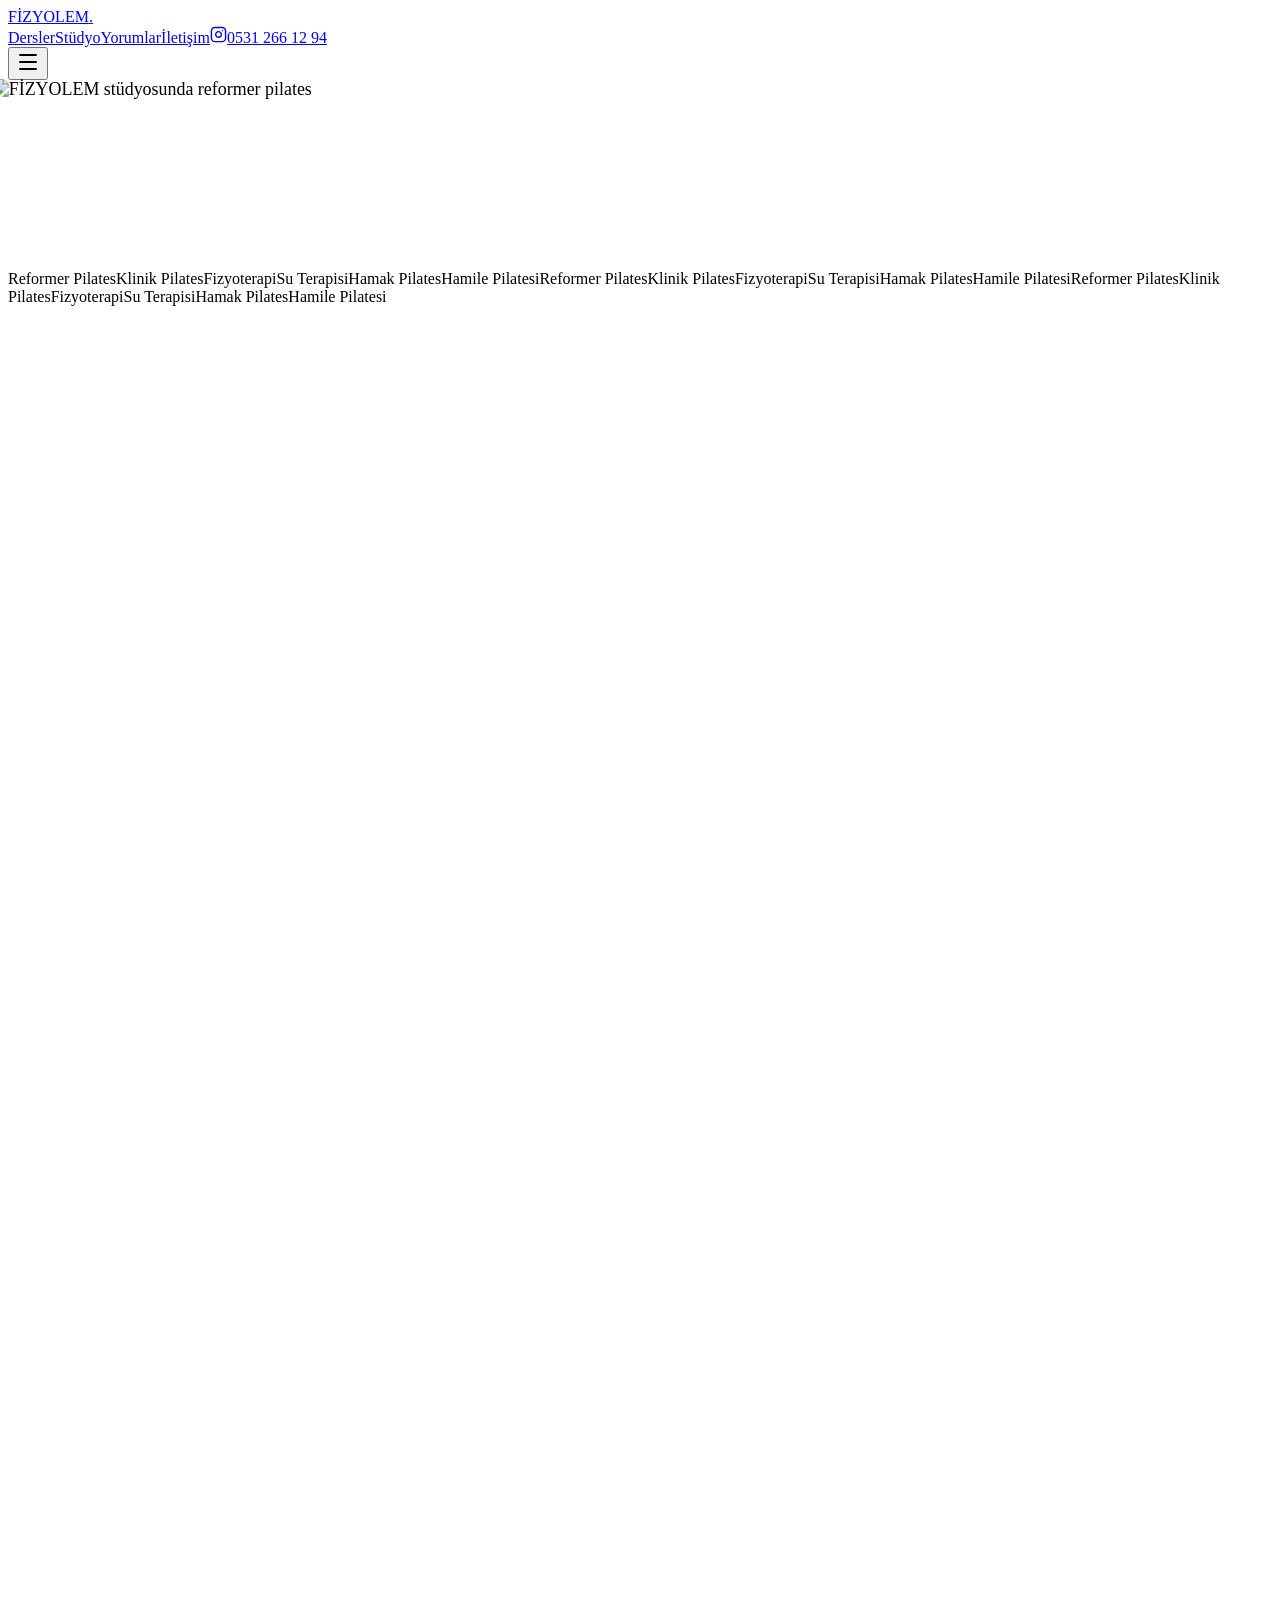
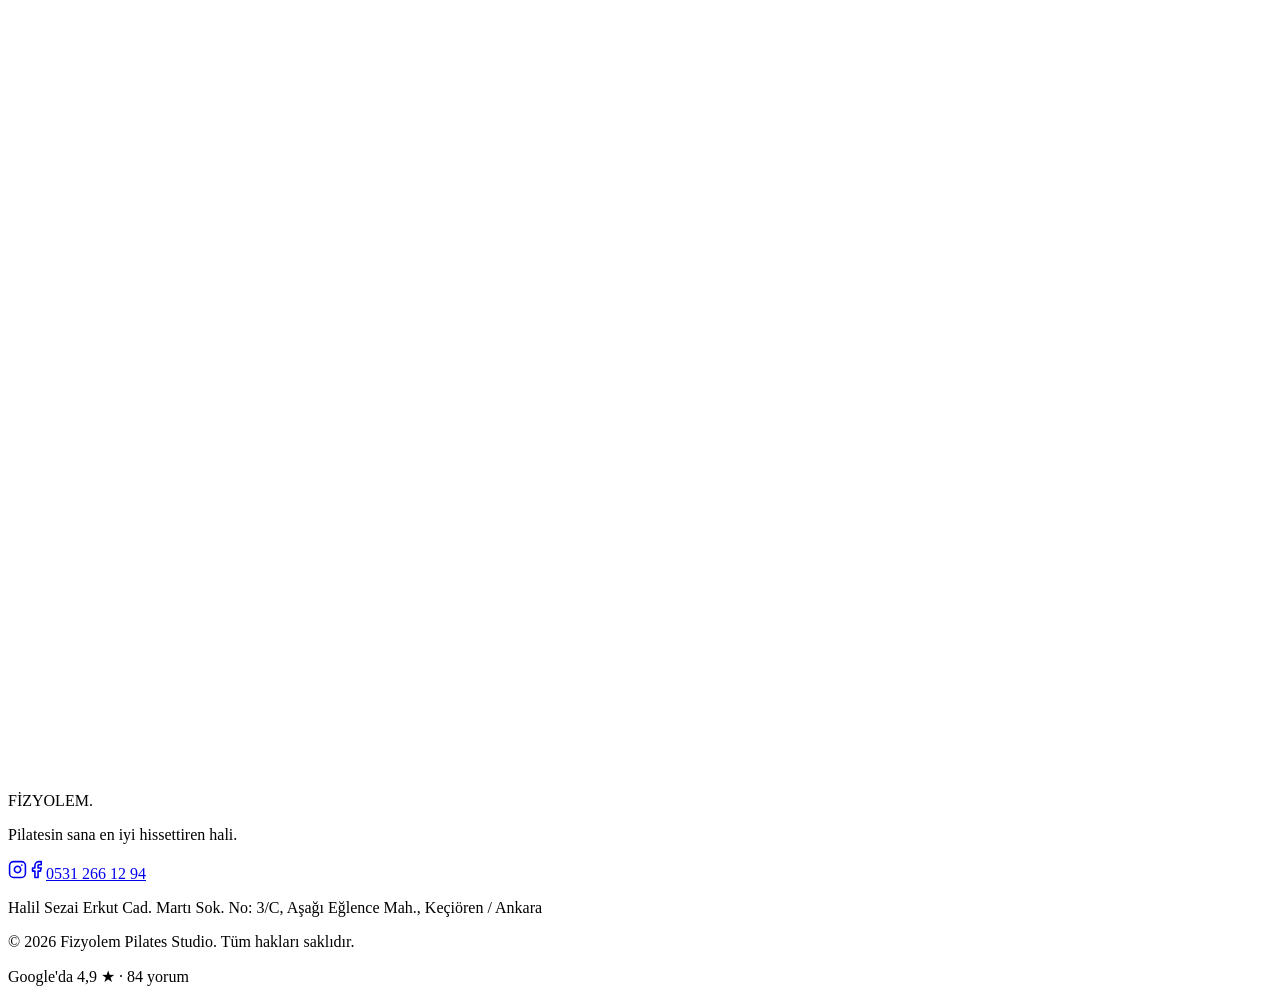
==== commit d126775a: "Koyu luks tasarim: gece zemini, sampanya altini, serif tipografi" ====
--- a/index.html
+++ b/index.html
@@ -1 +1 @@
-<!DOCTYPE html><html lang="tr"><head><meta charSet="utf-8"/><meta name="viewport" content="width=device-width, initial-scale=1"/><link rel="preload" as="image" href="https://images.unsplash.com/photo-1591258370814-01609b341790?q=80&amp;w=2000&amp;auto=format&amp;fit=crop"/><link rel="stylesheet" href="/fizyolem/_next/static/css/163ee06fe98a2332.css" data-precedence="next"/><link rel="preload" as="script" fetchPriority="low" href="/fizyolem/_next/static/chunks/webpack-d245b3e9af811972.js"/><script src="/fizyolem/_next/static/chunks/fd9d1056-1f1f859026f5f0fa.js" async=""></script><script src="/fizyolem/_next/static/chunks/117-1aad7e76cf968bc6.js" async=""></script><script src="/fizyolem/_next/static/chunks/main-app-6fb1f29e306a92a1.js" async=""></script><script src="/fizyolem/_next/static/chunks/855-bfc8b2434ea494fb.js" async=""></script><script src="/fizyolem/_next/static/chunks/app/page-66da3c8277846a9a.js" async=""></script><title>FİZYOLEM — Fizyoterapi &amp; Pilates Stüdyosu | Etlik, Keçiören Ankara</title><meta name="description" content="FİZYOLEM — Etlik Şehir Hastanesi karşısında fizyoterapist eşliğinde reformer pilates, klinik pilates, mat pilates, hamak pilates ve su terapisi. Google&#x27;da 4,9 puan. Ücretsiz deneme dersi için hemen arayın: 0531 266 12 94."/><meta name="author" content="FİZYOLEM"/><meta name="keywords" content="Fizyolem,Etlik pilates,Keçiören pilates,Ankara reformer pilates,klinik pilates Ankara,fizyoterapist eşliğinde pilates,skolyoz egzersizi Ankara,su terapisi Ankara"/><meta name="robots" content="index, follow"/><meta property="og:title" content="FİZYOLEM — Pilatesin sana en iyi hissettiren hali."/><meta property="og:description" content="Fizyoterapist eşliğinde reformer ve klinik pilates. Etlik / Keçiören, Ankara. Google&#x27;da 4,9 ★."/><meta property="og:url" content="https://www.fizyolem.com"/><meta property="og:site_name" content="FİZYOLEM"/><meta property="og:locale" content="tr_TR"/><meta property="og:type" content="website"/><meta name="twitter:card" content="summary_large_image"/><meta name="twitter:title" content="FİZYOLEM — Fizyoterapi &amp; Pilates Stüdyosu"/><meta name="twitter:description" content="Fizyoterapist eşliğinde reformer ve klinik pilates. Etlik / Keçiören, Ankara."/><link rel="icon" href="/fizyolem/icon.svg?814cd58a1bf5619e" type="image/svg+xml" sizes="any"/><script src="/fizyolem/_next/static/chunks/polyfills-42372ed130431b0a.js" noModule=""></script></head><body class="__variable_0d4e08 __variable_11bd46 bg-paper font-body text-ink antialiased"><script type="application/ld+json">{"@context":"https://schema.org","@type":"ExerciseGym","name":"Fizyolem Pilates Studio","alternateName":"FİZYOLEM","url":"https://www.fizyolem.com","description":"Fizyoterapist eşliğinde reformer pilates, klinik pilates, mat pilates, hamak pilates ve su terapisi stüdyosu.","address":{"@type":"PostalAddress","streetAddress":"Halil Sezai Erkut Cad. Martı Sok. No: 3/C, Aşağı Eğlence Mah.","addressLocality":"Keçiören","addressRegion":"Ankara","postalCode":"06000","addressCountry":"TR"},"telephone":"+905312661294","openingHoursSpecification":[{"@type":"OpeningHoursSpecification","dayOfWeek":["Tuesday","Wednesday","Thursday","Friday"],"opens":"11:00","closes":"22:30"},{"@type":"OpeningHoursSpecification","dayOfWeek":"Saturday","opens":"11:00","closes":"22:00"},{"@type":"OpeningHoursSpecification","dayOfWeek":"Sunday","opens":"10:00","closes":"17:00"}],"sameAs":["https://www.instagram.com/fizyolem/","https://www.facebook.com/61553756476539/","https://www.google.com/maps/place/Fizyolem+Pilates+Studio/@39.9694283,32.8301874,17z/data=!3m1!4b1!4m6!3m5!1s0x14d34d5a28240975:0xe8bb0cc63bfb6fd3!8m2!3d39.9694283!4d32.8301874!16s%2Fg%2F11kqrwp122"]}</script><main><header class="fixed inset-x-0 top-0 z-50 transition-all duration-300 bg-transparent"><div class="mx-auto flex h-16 max-w-6xl items-center justify-between px-4 sm:px-6"><a href="#" class="font-display text-xl font-extrabold tracking-tightlg transition-colors text-white">FİZYO<span class="text-blue">LEM</span><span class="text-blue">.</span></a><nav class="hidden items-center gap-7 md:flex"><a href="#hizmetler" class="text-[13px] font-bold uppercase tracking-label transition-colors hover:text-blue text-white">Hizmetler</a><a href="#hakkimizda" class="text-[13px] font-bold uppercase tracking-label transition-colors hover:text-blue text-white">Hakkımızda</a><a href="#yorumlar" class="text-[13px] font-bold uppercase tracking-label transition-colors hover:text-blue text-white">Yorumlar</a><a href="#iletisim" class="text-[13px] font-bold uppercase tracking-label transition-colors hover:text-blue text-white">İletişim</a><a href="https://www.instagram.com/fizyolem/" target="_blank" rel="noopener noreferrer" aria-label="Instagram" class="transition-colors hover:text-blue text-white"><svg width="18" height="18" viewBox="0 0 24 24" fill="none" stroke="currentColor" stroke-width="2" stroke-linecap="round" stroke-linejoin="round" aria-hidden="true"><rect width="20" height="20" x="2" y="2" rx="5" ry="5"></rect><path d="M16 11.37A4 4 0 1 1 12.63 8 4 4 0 0 1 16 11.37z"></path><line x1="17.5" x2="17.51" y1="6.5" y2="6.5"></line></svg></a><a href="tel:+905312661294" class="springy inline-flex items-center gap-2 rounded-btn bg-gradient-to-r from-blue to-bright px-4 py-2 text-[13px] font-bold uppercase tracking-label text-white shadow-soft"><svg xmlns="http://www.w3.org/2000/svg" width="14" height="14" viewBox="0 0 24 24" fill="none" stroke="currentColor" stroke-width="2" stroke-linecap="round" stroke-linejoin="round" class="lucide lucide-phone" aria-hidden="true"><path d="M13.832 16.568a1 1 0 0 0 1.213-.303l.355-.465A2 2 0 0 1 17 15h3a2 2 0 0 1 2 2v3a2 2 0 0 1-2 2A18 18 0 0 1 2 4a2 2 0 0 1 2-2h3a2 2 0 0 1 2 2v3a2 2 0 0 1-.8 1.6l-.468.351a1 1 0 0 0-.292 1.233 14 14 0 0 0 6.392 6.384"></path></svg>0531 266 12 94</a></nav><button aria-label="Menüyü aç/kapat" class="md:hidden text-white"><svg xmlns="http://www.w3.org/2000/svg" width="24" height="24" viewBox="0 0 24 24" fill="none" stroke="currentColor" stroke-width="2" stroke-linecap="round" stroke-linejoin="round" class="lucide lucide-menu" aria-hidden="true"><path d="M4 5h16"></path><path d="M4 12h16"></path><path d="M4 19h16"></path></svg></button></div></header><section class="relative flex min-h-[100svh] items-end overflow-hidden"><img src="https://images.unsplash.com/photo-1591258370814-01609b341790?q=80&amp;w=2000&amp;auto=format&amp;fit=crop" alt="FİZYOLEM stüdyosunda reformer pilates" class="absolute inset-0 h-full w-full object-cover" style="transform:scale(1.08)"/><div class="absolute inset-0 bg-gradient-to-t from-navy/95 via-deep/55 to-blue/30"></div><div class="absolute inset-0 bg-gradient-to-r from-navy/40 to-transparent"></div><div class="absolute -left-20 top-1/4 h-72 w-72 animate-float rounded-full bg-blue/25 blur-3xl"></div><div class="absolute right-[8%] top-[15%] h-56 w-56 animate-float-slow rounded-full bg-sky/30 blur-3xl"></div><div class="absolute bottom-[20%] right-[30%] h-40 w-40 animate-breathe rounded-full bg-bright/20 blur-2xl"></div><div class="relative mx-auto w-full max-w-6xl px-4 pb-16 pt-40 sm:px-6 sm:pb-24"><p class="mb-4 text-[13px] font-bold uppercase tracking-label text-ice" style="opacity:0;filter:blur(8px);transform:translateY(36px)">Fizyoterapi &amp; Pilates Stüdyosu — Etlik, Ankara</p><h1 class="max-w-3xl font-display text-4xl font-extrabold leading-[1.05] tracking-tightlg text-white sm:text-6xl" style="opacity:0;filter:blur(8px);transform:translateY(36px)">Pilatesin sana en iyi hissettiren hali.</h1><p class="mt-5 max-w-xl text-base leading-relaxed text-white/85 sm:text-lg" style="opacity:0;filter:blur(8px);transform:translateY(36px)">Fizyoterapist eşliğinde reformer pilates, klinik pilates ve su terapisi. İlk dersin bizden — vücudunun neler yapabildiğini birlikte keşfedelim.</p><div class="mt-8 flex flex-wrap items-center gap-3" style="opacity:0;filter:blur(8px);transform:translateY(36px)"><a href="https://wa.me/905312661294?text=Merhaba%2C%20FİZYOLEM%20için%20ücretsiz%20deneme%20dersi%20hakkında%20bilgi%20almak%20istiyorum." target="_blank" rel="noopener noreferrer" class="inline-flex items-center gap-2 rounded-btn bg-gradient-to-r from-blue to-bright px-6 py-3.5 text-sm font-bold uppercase tracking-label text-white shadow-glow" tabindex="0"><svg xmlns="http://www.w3.org/2000/svg" width="16" height="16" viewBox="0 0 24 24" fill="none" stroke="currentColor" stroke-width="2" stroke-linecap="round" stroke-linejoin="round" class="lucide lucide-message-circle" aria-hidden="true"><path d="M2.992 16.342a2 2 0 0 1 .094 1.167l-1.065 3.29a1 1 0 0 0 1.236 1.168l3.413-.998a2 2 0 0 1 1.099.092 10 10 0 1 0-4.777-4.719"></path></svg>Ücretsiz Deneme Dersi</a><a href="#hizmetler" class="inline-flex items-center rounded-btn border border-white/60 bg-white/10 px-6 py-3.5 text-sm font-bold uppercase tracking-label text-white backdrop-blur hover:bg-white hover:text-navy" tabindex="0">Dersleri Keşfet</a><a href="https://www.google.com/maps/place/Fizyolem+Pilates+Studio/@39.9694283,32.8301874,17z/data=!3m1!4b1!4m6!3m5!1s0x14d34d5a28240975:0xe8bb0cc63bfb6fd3!8m2!3d39.9694283!4d32.8301874!16s%2Fg%2F11kqrwp122" target="_blank" rel="noopener noreferrer" class="ml-0 inline-flex items-center gap-2 rounded-btn bg-white/95 px-4 py-3 shadow-soft sm:ml-2"><span class="flex text-gold"><svg xmlns="http://www.w3.org/2000/svg" width="14" height="14" viewBox="0 0 24 24" fill="currentColor" stroke="currentColor" stroke-width="0" stroke-linecap="round" stroke-linejoin="round" class="lucide lucide-star" aria-hidden="true"><path d="M11.525 2.295a.53.53 0 0 1 .95 0l2.31 4.679a2.123 2.123 0 0 0 1.595 1.16l5.166.756a.53.53 0 0 1 .294.904l-3.736 3.638a2.123 2.123 0 0 0-.611 1.878l.882 5.14a.53.53 0 0 1-.771.56l-4.618-2.428a2.122 2.122 0 0 0-1.973 0L6.396 21.01a.53.53 0 0 1-.77-.56l.881-5.139a2.122 2.122 0 0 0-.611-1.879L2.16 9.795a.53.53 0 0 1 .294-.906l5.165-.755a2.122 2.122 0 0 0 1.597-1.16z"></path></svg><svg xmlns="http://www.w3.org/2000/svg" width="14" height="14" viewBox="0 0 24 24" fill="currentColor" stroke="currentColor" stroke-width="0" stroke-linecap="round" stroke-linejoin="round" class="lucide lucide-star" aria-hidden="true"><path d="M11.525 2.295a.53.53 0 0 1 .95 0l2.31 4.679a2.123 2.123 0 0 0 1.595 1.16l5.166.756a.53.53 0 0 1 .294.904l-3.736 3.638a2.123 2.123 0 0 0-.611 1.878l.882 5.14a.53.53 0 0 1-.771.56l-4.618-2.428a2.122 2.122 0 0 0-1.973 0L6.396 21.01a.53.53 0 0 1-.77-.56l.881-5.139a2.122 2.122 0 0 0-.611-1.879L2.16 9.795a.53.53 0 0 1 .294-.906l5.165-.755a2.122 2.122 0 0 0 1.597-1.16z"></path></svg><svg xmlns="http://www.w3.org/2000/svg" width="14" height="14" viewBox="0 0 24 24" fill="currentColor" stroke="currentColor" stroke-width="0" stroke-linecap="round" stroke-linejoin="round" class="lucide lucide-star" aria-hidden="true"><path d="M11.525 2.295a.53.53 0 0 1 .95 0l2.31 4.679a2.123 2.123 0 0 0 1.595 1.16l5.166.756a.53.53 0 0 1 .294.904l-3.736 3.638a2.123 2.123 0 0 0-.611 1.878l.882 5.14a.53.53 0 0 1-.771.56l-4.618-2.428a2.122 2.122 0 0 0-1.973 0L6.396 21.01a.53.53 0 0 1-.77-.56l.881-5.139a2.122 2.122 0 0 0-.611-1.879L2.16 9.795a.53.53 0 0 1 .294-.906l5.165-.755a2.122 2.122 0 0 0 1.597-1.16z"></path></svg><svg xmlns="http://www.w3.org/2000/svg" width="14" height="14" viewBox="0 0 24 24" fill="currentColor" stroke="currentColor" stroke-width="0" stroke-linecap="round" stroke-linejoin="round" class="lucide lucide-star" aria-hidden="true"><path d="M11.525 2.295a.53.53 0 0 1 .95 0l2.31 4.679a2.123 2.123 0 0 0 1.595 1.16l5.166.756a.53.53 0 0 1 .294.904l-3.736 3.638a2.123 2.123 0 0 0-.611 1.878l.882 5.14a.53.53 0 0 1-.771.56l-4.618-2.428a2.122 2.122 0 0 0-1.973 0L6.396 21.01a.53.53 0 0 1-.77-.56l.881-5.139a2.122 2.122 0 0 0-.611-1.879L2.16 9.795a.53.53 0 0 1 .294-.906l5.165-.755a2.122 2.122 0 0 0 1.597-1.16z"></path></svg><svg xmlns="http://www.w3.org/2000/svg" width="14" height="14" viewBox="0 0 24 24" fill="currentColor" stroke="currentColor" stroke-width="0" stroke-linecap="round" stroke-linejoin="round" class="lucide lucide-star" aria-hidden="true"><path d="M11.525 2.295a.53.53 0 0 1 .95 0l2.31 4.679a2.123 2.123 0 0 0 1.595 1.16l5.166.756a.53.53 0 0 1 .294.904l-3.736 3.638a2.123 2.123 0 0 0-.611 1.878l.882 5.14a.53.53 0 0 1-.771.56l-4.618-2.428a2.122 2.122 0 0 0-1.973 0L6.396 21.01a.53.53 0 0 1-.77-.56l.881-5.139a2.122 2.122 0 0 0-.611-1.879L2.16 9.795a.53.53 0 0 1 .294-.906l5.165-.755a2.122 2.122 0 0 0 1.597-1.16z"></path></svg></span><span class="text-sm font-bold text-navy">4,9</span><span class="text-xs text-navy/60">84<!-- --> Google yorumu</span></a></div></div><div class="absolute bottom-0 left-0 right-0 h-8 bg-gradient-to-t from-navy to-transparent"></div></section><div class="overflow-hidden bg-gradient-to-r from-navy via-deep to-blue py-4"><div class="flex w-max animate-marquee gap-12 pr-12"><span class="flex items-center gap-3 whitespace-nowrap text-[13px] font-bold uppercase tracking-label text-white/85"><span class="h-1.5 w-1.5 rounded-full bg-ice"></span>Google&#x27;da 4,9 ★ — 84 yorum</span><span class="flex items-center gap-3 whitespace-nowrap text-[13px] font-bold uppercase tracking-label text-white/85"><span class="h-1.5 w-1.5 rounded-full bg-ice"></span>Fizyoterapist eşliğinde dersler</span><span class="flex items-center gap-3 whitespace-nowrap text-[13px] font-bold uppercase tracking-label text-white/85"><span class="h-1.5 w-1.5 rounded-full bg-ice"></span>130 m² ferah stüdyo</span><span class="flex items-center gap-3 whitespace-nowrap text-[13px] font-bold uppercase tracking-label text-white/85"><span class="h-1.5 w-1.5 rounded-full bg-ice"></span>Etlik Şehir Hastanesi karşısı</span><span class="flex items-center gap-3 whitespace-nowrap text-[13px] font-bold uppercase tracking-label text-white/85"><span class="h-1.5 w-1.5 rounded-full bg-ice"></span>Ücretsiz deneme dersi</span><span class="flex items-center gap-3 whitespace-nowrap text-[13px] font-bold uppercase tracking-label text-white/85"><span class="h-1.5 w-1.5 rounded-full bg-ice"></span>Google&#x27;da 4,9 ★ — 84 yorum</span><span class="flex items-center gap-3 whitespace-nowrap text-[13px] font-bold uppercase tracking-label text-white/85"><span class="h-1.5 w-1.5 rounded-full bg-ice"></span>Fizyoterapist eşliğinde dersler</span><span class="flex items-center gap-3 whitespace-nowrap text-[13px] font-bold uppercase tracking-label text-white/85"><span class="h-1.5 w-1.5 rounded-full bg-ice"></span>130 m² ferah stüdyo</span><span class="flex items-center gap-3 whitespace-nowrap text-[13px] font-bold uppercase tracking-label text-white/85"><span class="h-1.5 w-1.5 rounded-full bg-ice"></span>Etlik Şehir Hastanesi karşısı</span><span class="flex items-center gap-3 whitespace-nowrap text-[13px] font-bold uppercase tracking-label text-white/85"><span class="h-1.5 w-1.5 rounded-full bg-ice"></span>Ücretsiz deneme dersi</span></div></div><section id="hizmetler" class="relative overflow-hidden bg-mist/60"><div class="pointer-events-none absolute -right-24 top-16 h-64 w-64 animate-float-slow rounded-full border-[3px] border-ice/70"></div><div class="pointer-events-none absolute -left-16 bottom-24 h-40 w-40 animate-float rounded-full border-[3px] border-sky/40"></div><div class="relative mx-auto max-w-6xl px-4 py-20 sm:px-6 sm:py-28"><div style="opacity:0;filter:blur(6px);transform:translateY(32px)"><p class="mb-3 text-[13px] font-bold uppercase tracking-label text-blue">Hizmetlerimiz</p><h2 class="max-w-2xl font-display text-3xl font-extrabold tracking-tightlg text-navy sm:text-5xl">Her vücuda, her hedefe uygun bir ders var.</h2><p class="mt-4 max-w-xl text-base leading-relaxed">İster ağrılarından kurtulmak, ister duruşunu düzeltmek, ister sadece daha güçlü hissetmek iste — programını birlikte planlıyoruz.</p></div><div class="mt-12 grid gap-6 sm:grid-cols-2 lg:grid-cols-3"><div style="opacity:0;filter:blur(6px);transform:translateY(32px)"><article class="springy group h-full overflow-hidden rounded-card bg-white shadow-soft hover:shadow-glow"><div class="relative aspect-[4/3] overflow-hidden"><img src="https://images.unsplash.com/photo-1518310383802-640c2de311b2?q=80&amp;w=1200&amp;auto=format&amp;fit=crop" alt="Reformer Pilates" loading="lazy" class="h-full w-full object-cover transition-transform duration-700 ease-out group-hover:scale-110"/><div class="absolute inset-0 bg-gradient-to-t from-navy/45 via-blue/10 to-transparent transition-opacity duration-500 group-hover:opacity-30"></div><h3 class="absolute bottom-4 left-5 right-5 font-display text-xl font-bold text-white drop-shadow">Reformer Pilates</h3></div><div class="p-6"><p class="text-sm leading-relaxed">Bireysel, düet ve grup derslerinde reformer aletiyle güç, esneklik ve denge. 50 dakikalık kontrollü seanslarla vücudunu yeniden keşfet.</p><div class="mt-4 flex flex-wrap gap-2"><span class="rounded-btn bg-mist px-2.5 py-1 text-[11px] font-bold uppercase tracking-label text-blue">Bireysel</span><span class="rounded-btn bg-mist px-2.5 py-1 text-[11px] font-bold uppercase tracking-label text-blue">Düet</span><span class="rounded-btn bg-mist px-2.5 py-1 text-[11px] font-bold uppercase tracking-label text-blue">Grup</span></div></div></article></div><div style="opacity:0;filter:blur(6px);transform:translateY(32px)"><article class="springy group h-full overflow-hidden rounded-card bg-white shadow-soft hover:shadow-glow"><div class="relative aspect-[4/3] overflow-hidden"><img src="https://images.unsplash.com/photo-1571902943202-507ec2618e8f?q=80&amp;w=1200&amp;auto=format&amp;fit=crop" alt="Klinik Pilates" loading="lazy" class="h-full w-full object-cover transition-transform duration-700 ease-out group-hover:scale-110"/><div class="absolute inset-0 bg-gradient-to-t from-navy/45 via-blue/10 to-transparent transition-opacity duration-500 group-hover:opacity-30"></div><h3 class="absolute bottom-4 left-5 right-5 font-display text-xl font-bold text-white drop-shadow">Klinik Pilates</h3></div><div class="p-6"><p class="text-sm leading-relaxed">Fizyoterapist eşliğinde, sağlık öykünüze göre planlanan egzersiz programı. Skolyoz, duruş bozukluğu ve kronik ağrılarda güvenli ilerleme.</p><div class="mt-4 flex flex-wrap gap-2"><span class="rounded-btn bg-mist px-2.5 py-1 text-[11px] font-bold uppercase tracking-label text-blue">Skolyoz</span><span class="rounded-btn bg-mist px-2.5 py-1 text-[11px] font-bold uppercase tracking-label text-blue">Postür</span><span class="rounded-btn bg-mist px-2.5 py-1 text-[11px] font-bold uppercase tracking-label text-blue">Rehabilitasyon</span></div></div></article></div><div style="opacity:0;filter:blur(6px);transform:translateY(32px)"><article class="springy group h-full overflow-hidden rounded-card bg-white shadow-soft hover:shadow-glow"><div class="relative aspect-[4/3] overflow-hidden"><img src="https://images.unsplash.com/photo-1576678927484-cc907957088c?q=80&amp;w=1200&amp;auto=format&amp;fit=crop" alt="Fizyoterapi &amp; Rehabilitasyon" loading="lazy" class="h-full w-full object-cover transition-transform duration-700 ease-out group-hover:scale-110"/><div class="absolute inset-0 bg-gradient-to-t from-navy/45 via-blue/10 to-transparent transition-opacity duration-500 group-hover:opacity-30"></div><h3 class="absolute bottom-4 left-5 right-5 font-display text-xl font-bold text-white drop-shadow">Fizyoterapi &amp; Rehabilitasyon</h3></div><div class="p-6"><p class="text-sm leading-relaxed">Bel ve boyun ağrıları, ameliyat sonrası toparlanma ve sporcu sakatlıklarında kişiye özel değerlendirme ve tedavi programı.</p><div class="mt-4 flex flex-wrap gap-2"><span class="rounded-btn bg-mist px-2.5 py-1 text-[11px] font-bold uppercase tracking-label text-blue">Bel &amp; Boyun</span><span class="rounded-btn bg-mist px-2.5 py-1 text-[11px] font-bold uppercase tracking-label text-blue">Manuel Terapi</span></div></div></article></div><div style="opacity:0;filter:blur(6px);transform:translateY(32px)"><article class="springy group h-full overflow-hidden rounded-card bg-white shadow-soft hover:shadow-glow"><div class="relative aspect-[4/3] overflow-hidden"><img src="https://images.unsplash.com/photo-1518459031867-a89b944bffe4?q=80&amp;w=1200&amp;auto=format&amp;fit=crop" alt="Mat Pilates" loading="lazy" class="h-full w-full object-cover transition-transform duration-700 ease-out group-hover:scale-110"/><div class="absolute inset-0 bg-gradient-to-t from-navy/45 via-blue/10 to-transparent transition-opacity duration-500 group-hover:opacity-30"></div><h3 class="absolute bottom-4 left-5 right-5 font-display text-xl font-bold text-white drop-shadow">Mat Pilates</h3></div><div class="p-6"><p class="text-sm leading-relaxed">Minderde, kendi vücut ağırlığınla çalışan temel pilates. Core gücü, esneklik ve doğru nefes için ideal başlangıç.</p><div class="mt-4 flex flex-wrap gap-2"><span class="rounded-btn bg-mist px-2.5 py-1 text-[11px] font-bold uppercase tracking-label text-blue">Grup</span><span class="rounded-btn bg-mist px-2.5 py-1 text-[11px] font-bold uppercase tracking-label text-blue">Başlangıç dostu</span><span class="rounded-btn bg-mist px-2.5 py-1 text-[11px] font-bold uppercase tracking-label text-blue">Hamile pilatesi</span></div></div></article></div><div style="opacity:0;filter:blur(6px);transform:translateY(32px)"><article class="springy group h-full overflow-hidden rounded-card bg-white shadow-soft hover:shadow-glow"><div class="relative aspect-[4/3] overflow-hidden"><img src="https://images.unsplash.com/photo-1593810450967-f9c42742e326?q=80&amp;w=1200&amp;auto=format&amp;fit=crop" alt="Hamak (Aerial) Pilates" loading="lazy" class="h-full w-full object-cover transition-transform duration-700 ease-out group-hover:scale-110"/><div class="absolute inset-0 bg-gradient-to-t from-navy/45 via-blue/10 to-transparent transition-opacity duration-500 group-hover:opacity-30"></div><h3 class="absolute bottom-4 left-5 right-5 font-display text-xl font-bold text-white drop-shadow">Hamak (Aerial) Pilates</h3></div><div class="p-6"><p class="text-sm leading-relaxed">Yerçekimini azaltan hamakla omurgaya nazik, eğlenceli ve etkili bir antrenman. Esneklik ve dekompresyon bir arada.</p><div class="mt-4 flex flex-wrap gap-2"><span class="rounded-btn bg-mist px-2.5 py-1 text-[11px] font-bold uppercase tracking-label text-blue">Esneklik</span><span class="rounded-btn bg-mist px-2.5 py-1 text-[11px] font-bold uppercase tracking-label text-blue">Omurga sağlığı</span></div></div></article></div><div style="opacity:0;filter:blur(6px);transform:translateY(32px)"><article class="springy group h-full overflow-hidden rounded-card bg-white shadow-soft hover:shadow-glow"><div class="relative aspect-[4/3] overflow-hidden"><img src="https://images.unsplash.com/photo-1530549387789-4c1017266635?q=80&amp;w=1200&amp;auto=format&amp;fit=crop" alt="Su Terapisi" loading="lazy" class="h-full w-full object-cover transition-transform duration-700 ease-out group-hover:scale-110"/><div class="absolute inset-0 bg-gradient-to-t from-navy/45 via-blue/10 to-transparent transition-opacity duration-500 group-hover:opacity-30"></div><h3 class="absolute bottom-4 left-5 right-5 font-display text-xl font-bold text-white drop-shadow">Su Terapisi</h3></div><div class="p-6"><p class="text-sm leading-relaxed">Suyun kaldırma kuvvetiyle eklemlere binen yükü azaltan terapi seansları. Ağrısız hareket ve hızlı toparlanma için.</p><div class="mt-4 flex flex-wrap gap-2"><span class="rounded-btn bg-mist px-2.5 py-1 text-[11px] font-bold uppercase tracking-label text-blue">Eklem dostu</span><span class="rounded-btn bg-mist px-2.5 py-1 text-[11px] font-bold uppercase tracking-label text-blue">Rehabilitasyon</span></div></div></article></div></div></div></section><section id="hakkimizda" class="relative overflow-hidden py-20 sm:py-28"><div class="pointer-events-none absolute right-[10%] top-10 h-52 w-52 animate-float rounded-full bg-ice/50 blur-3xl"></div><div class="mx-auto grid max-w-6xl items-center gap-12 px-4 sm:px-6 lg:grid-cols-2"><div style="opacity:0;filter:blur(6px);transform:translateY(32px)"><div class="relative"><div class="absolute -inset-3 rounded-card bg-gradient-to-br from-blue/25 to-sky/15 blur-xl"></div><img src="/fizyolem/images/ig-08.jpg" alt="FİZYOLEM stüdyosunda eğitmen ile reformer dersi" loading="lazy" class="relative aspect-[4/5] w-full rounded-card object-cover shadow-card"/><div class="springy absolute -bottom-6 left-4 right-4 rounded-card bg-gradient-to-br from-navy to-deep p-5 text-white shadow-card sm:left-auto sm:right-6 sm:w-72"><p class="text-[11px] font-bold uppercase tracking-label text-sky">Kurucu</p><p class="mt-1 font-display text-lg font-bold">Fzt. Özlem Esra</p><p class="mt-1 text-sm text-white/75">Fizyoterapist &amp; Klinik Pilates Eğitmeni</p></div></div></div><div style="opacity:0;filter:blur(6px);transform:translateY(32px)"><p class="mb-3 text-[13px] font-bold uppercase tracking-label text-blue">Hakkımızda</p><h2 class="font-display text-3xl font-extrabold tracking-tightlg text-navy sm:text-5xl">Bilimle çalışıyor, iyi hissettiriyoruz.</h2><p class="mt-5 text-base leading-relaxed">FİZYOLEM, Etlik Şehir Hastanesi&#x27;nin karşısında,<!-- --> <!-- -->130 m²<!-- --> ferah bir stüdyoda hizmet veren bir fizyoterapi ve pilates merkezidir. Rastgele hareketler yerine, fizyoterapi temelli ve kişiye özel programlarla çalışırız; çünkü her vücudun hikâyesi farklıdır.</p><p class="mt-4 text-base leading-relaxed">Kurucumuz Fzt. Özlem ve ekibi; reformer pilatesten su terapisine, skolyoz egzersizlerinden ameliyat sonrası rehabilitasyona kadar her seansı aynı özenle planlar. Google&#x27;da<!-- --> <strong class="text-navy">4,9<!-- --> yıldız</strong> <!-- -->ortalamamızın sırrı bu.</p><div class="mt-8 grid gap-5 sm:grid-cols-2"><div class="springy flex gap-3 rounded-card bg-white/70 p-3 hover:shadow-soft"><span class="mt-0.5 flex h-10 w-10 shrink-0 items-center justify-center rounded-btn bg-gradient-to-br from-blue to-bright text-white shadow-soft"><svg xmlns="http://www.w3.org/2000/svg" width="20" height="20" viewBox="0 0 24 24" fill="none" stroke="currentColor" stroke-width="2" stroke-linecap="round" stroke-linejoin="round" class="lucide lucide-heart-pulse" aria-hidden="true"><path d="M2 9.5a5.5 5.5 0 0 1 9.591-3.676.56.56 0 0 0 .818 0A5.49 5.49 0 0 1 22 9.5c0 2.29-1.5 4-3 5.5l-5.492 5.313a2 2 0 0 1-3 .019L5 15c-1.5-1.5-3-3.2-3-5.5"></path><path d="M3.22 13H9.5l.5-1 2 4.5 2-7 1.5 3.5h5.27"></path></svg></span><div><h3 class="text-sm font-bold text-navy">Fizyoterapist güvencesi</h3><p class="mt-1 text-sm leading-relaxed">Her ders, lisanslı fizyoterapist gözetiminde ve sağlık öykünüze göre planlanır.</p></div></div><div class="springy flex gap-3 rounded-card bg-white/70 p-3 hover:shadow-soft"><span class="mt-0.5 flex h-10 w-10 shrink-0 items-center justify-center rounded-btn bg-gradient-to-br from-blue to-bright text-white shadow-soft"><svg xmlns="http://www.w3.org/2000/svg" width="20" height="20" viewBox="0 0 24 24" fill="none" stroke="currentColor" stroke-width="2" stroke-linecap="round" stroke-linejoin="round" class="lucide lucide-shield-check" aria-hidden="true"><path d="M20 13c0 5-3.5 7.5-7.66 8.95a1 1 0 0 1-.67-.01C7.5 20.5 4 18 4 13V6a1 1 0 0 1 1-1c2 0 4.5-1.2 6.24-2.72a1.17 1.17 0 0 1 1.52 0C14.51 3.81 17 5 19 5a1 1 0 0 1 1 1z"></path><path d="m9 12 2 2 4-4"></path></svg></span><div><h3 class="text-sm font-bold text-navy">Güvenli ilerleme</h3><p class="mt-1 text-sm leading-relaxed">Skolyoz, bel-boyun ağrısı ve duruş bozukluğunda kontrollü, kademeli program.</p></div></div><div class="springy flex gap-3 rounded-card bg-white/70 p-3 hover:shadow-soft"><span class="mt-0.5 flex h-10 w-10 shrink-0 items-center justify-center rounded-btn bg-gradient-to-br from-blue to-bright text-white shadow-soft"><svg xmlns="http://www.w3.org/2000/svg" width="20" height="20" viewBox="0 0 24 24" fill="none" stroke="currentColor" stroke-width="2" stroke-linecap="round" stroke-linejoin="round" class="lucide lucide-users" aria-hidden="true"><path d="M16 21v-2a4 4 0 0 0-4-4H6a4 4 0 0 0-4 4v2"></path><path d="M16 3.128a4 4 0 0 1 0 7.744"></path><path d="M22 21v-2a4 4 0 0 0-3-3.87"></path><circle cx="9" cy="7" r="4"></circle></svg></span><div><h3 class="text-sm font-bold text-navy">Küçük gruplar</h3><p class="mt-1 text-sm leading-relaxed">Bireysel, düet ve küçük grup derslerinde herkese gerçek, birebir ilgi.</p></div></div><div class="springy flex gap-3 rounded-card bg-white/70 p-3 hover:shadow-soft"><span class="mt-0.5 flex h-10 w-10 shrink-0 items-center justify-center rounded-btn bg-gradient-to-br from-blue to-bright text-white shadow-soft"><svg xmlns="http://www.w3.org/2000/svg" width="20" height="20" viewBox="0 0 24 24" fill="none" stroke="currentColor" stroke-width="2" stroke-linecap="round" stroke-linejoin="round" class="lucide lucide-sparkles" aria-hidden="true"><path d="M11.017 2.814a1 1 0 0 1 1.966 0l1.051 5.558a2 2 0 0 0 1.594 1.594l5.558 1.051a1 1 0 0 1 0 1.966l-5.558 1.051a2 2 0 0 0-1.594 1.594l-1.051 5.558a1 1 0 0 1-1.966 0l-1.051-5.558a2 2 0 0 0-1.594-1.594l-5.558-1.051a1 1 0 0 1 0-1.966l5.558-1.051a2 2 0 0 0 1.594-1.594z"></path><path d="M20 2v4"></path><path d="M22 4h-4"></path><circle cx="4" cy="20" r="2"></circle></svg></span><div><h3 class="text-sm font-bold text-navy">İyi hisset</h3><p class="mt-1 text-sm leading-relaxed">Temiz, ferah ve pozitif enerjili bir stüdyoda sporu sevdiren bir deneyim.</p></div></div></div></div></div></section><section id="yorumlar" class="relative overflow-hidden bg-gradient-to-b from-paper via-mist/70 to-paper"><div class="pointer-events-none absolute left-[6%] top-16 h-44 w-44 animate-float rounded-full border-[3px] border-ice/60"></div><div class="mx-auto max-w-6xl px-4 py-20 sm:px-6 sm:py-28"><div style="opacity:0;filter:blur(6px);transform:translateY(32px)"><div class="flex flex-wrap items-end justify-between gap-6"><div><p class="mb-3 text-[13px] font-bold uppercase tracking-label text-blue">Google Yorumları</p><h2 class="max-w-2xl font-display text-3xl font-extrabold tracking-tightlg text-navy sm:text-5xl">Üyelerimiz ne diyor?</h2></div><a href="https://www.google.com/maps/place/Fizyolem+Pilates+Studio/@39.9694283,32.8301874,17z/data=!3m1!4b1!4m6!3m5!1s0x14d34d5a28240975:0xe8bb0cc63bfb6fd3!8m2!3d39.9694283!4d32.8301874!16s%2Fg%2F11kqrwp122" target="_blank" rel="noopener noreferrer" class="flex items-center gap-3 rounded-card bg-white p-4 shadow-soft transition-shadow hover:shadow-card"><span class="font-display text-3xl font-extrabold text-navy">4,9</span><span><span class="flex text-gold"><svg xmlns="http://www.w3.org/2000/svg" width="14" height="14" viewBox="0 0 24 24" fill="currentColor" stroke="currentColor" stroke-width="0" stroke-linecap="round" stroke-linejoin="round" class="lucide lucide-star" aria-hidden="true"><path d="M11.525 2.295a.53.53 0 0 1 .95 0l2.31 4.679a2.123 2.123 0 0 0 1.595 1.16l5.166.756a.53.53 0 0 1 .294.904l-3.736 3.638a2.123 2.123 0 0 0-.611 1.878l.882 5.14a.53.53 0 0 1-.771.56l-4.618-2.428a2.122 2.122 0 0 0-1.973 0L6.396 21.01a.53.53 0 0 1-.77-.56l.881-5.139a2.122 2.122 0 0 0-.611-1.879L2.16 9.795a.53.53 0 0 1 .294-.906l5.165-.755a2.122 2.122 0 0 0 1.597-1.16z"></path></svg><svg xmlns="http://www.w3.org/2000/svg" width="14" height="14" viewBox="0 0 24 24" fill="currentColor" stroke="currentColor" stroke-width="0" stroke-linecap="round" stroke-linejoin="round" class="lucide lucide-star" aria-hidden="true"><path d="M11.525 2.295a.53.53 0 0 1 .95 0l2.31 4.679a2.123 2.123 0 0 0 1.595 1.16l5.166.756a.53.53 0 0 1 .294.904l-3.736 3.638a2.123 2.123 0 0 0-.611 1.878l.882 5.14a.53.53 0 0 1-.771.56l-4.618-2.428a2.122 2.122 0 0 0-1.973 0L6.396 21.01a.53.53 0 0 1-.77-.56l.881-5.139a2.122 2.122 0 0 0-.611-1.879L2.16 9.795a.53.53 0 0 1 .294-.906l5.165-.755a2.122 2.122 0 0 0 1.597-1.16z"></path></svg><svg xmlns="http://www.w3.org/2000/svg" width="14" height="14" viewBox="0 0 24 24" fill="currentColor" stroke="currentColor" stroke-width="0" stroke-linecap="round" stroke-linejoin="round" class="lucide lucide-star" aria-hidden="true"><path d="M11.525 2.295a.53.53 0 0 1 .95 0l2.31 4.679a2.123 2.123 0 0 0 1.595 1.16l5.166.756a.53.53 0 0 1 .294.904l-3.736 3.638a2.123 2.123 0 0 0-.611 1.878l.882 5.14a.53.53 0 0 1-.771.56l-4.618-2.428a2.122 2.122 0 0 0-1.973 0L6.396 21.01a.53.53 0 0 1-.77-.56l.881-5.139a2.122 2.122 0 0 0-.611-1.879L2.16 9.795a.53.53 0 0 1 .294-.906l5.165-.755a2.122 2.122 0 0 0 1.597-1.16z"></path></svg><svg xmlns="http://www.w3.org/2000/svg" width="14" height="14" viewBox="0 0 24 24" fill="currentColor" stroke="currentColor" stroke-width="0" stroke-linecap="round" stroke-linejoin="round" class="lucide lucide-star" aria-hidden="true"><path d="M11.525 2.295a.53.53 0 0 1 .95 0l2.31 4.679a2.123 2.123 0 0 0 1.595 1.16l5.166.756a.53.53 0 0 1 .294.904l-3.736 3.638a2.123 2.123 0 0 0-.611 1.878l.882 5.14a.53.53 0 0 1-.771.56l-4.618-2.428a2.122 2.122 0 0 0-1.973 0L6.396 21.01a.53.53 0 0 1-.77-.56l.881-5.139a2.122 2.122 0 0 0-.611-1.879L2.16 9.795a.53.53 0 0 1 .294-.906l5.165-.755a2.122 2.122 0 0 0 1.597-1.16z"></path></svg><svg xmlns="http://www.w3.org/2000/svg" width="14" height="14" viewBox="0 0 24 24" fill="currentColor" stroke="currentColor" stroke-width="0" stroke-linecap="round" stroke-linejoin="round" class="lucide lucide-star" aria-hidden="true"><path d="M11.525 2.295a.53.53 0 0 1 .95 0l2.31 4.679a2.123 2.123 0 0 0 1.595 1.16l5.166.756a.53.53 0 0 1 .294.904l-3.736 3.638a2.123 2.123 0 0 0-.611 1.878l.882 5.14a.53.53 0 0 1-.771.56l-4.618-2.428a2.122 2.122 0 0 0-1.973 0L6.396 21.01a.53.53 0 0 1-.77-.56l.881-5.139a2.122 2.122 0 0 0-.611-1.879L2.16 9.795a.53.53 0 0 1 .294-.906l5.165-.755a2.122 2.122 0 0 0 1.597-1.16z"></path></svg></span><span class="mt-1 block text-xs text-navy/60">84<!-- --> Google yorumu →</span></span></a></div></div><div class="mt-12 grid gap-6 sm:grid-cols-2 lg:grid-cols-4"><div style="opacity:0;filter:blur(6px);transform:translateY(32px)"><figure class="springy flex h-full flex-col rounded-card bg-white p-6 shadow-soft hover:shadow-glow"><span class="flex text-gold"><svg xmlns="http://www.w3.org/2000/svg" width="14" height="14" viewBox="0 0 24 24" fill="currentColor" stroke="currentColor" stroke-width="0" stroke-linecap="round" stroke-linejoin="round" class="lucide lucide-star" aria-hidden="true"><path d="M11.525 2.295a.53.53 0 0 1 .95 0l2.31 4.679a2.123 2.123 0 0 0 1.595 1.16l5.166.756a.53.53 0 0 1 .294.904l-3.736 3.638a2.123 2.123 0 0 0-.611 1.878l.882 5.14a.53.53 0 0 1-.771.56l-4.618-2.428a2.122 2.122 0 0 0-1.973 0L6.396 21.01a.53.53 0 0 1-.77-.56l.881-5.139a2.122 2.122 0 0 0-.611-1.879L2.16 9.795a.53.53 0 0 1 .294-.906l5.165-.755a2.122 2.122 0 0 0 1.597-1.16z"></path></svg><svg xmlns="http://www.w3.org/2000/svg" width="14" height="14" viewBox="0 0 24 24" fill="currentColor" stroke="currentColor" stroke-width="0" stroke-linecap="round" stroke-linejoin="round" class="lucide lucide-star" aria-hidden="true"><path d="M11.525 2.295a.53.53 0 0 1 .95 0l2.31 4.679a2.123 2.123 0 0 0 1.595 1.16l5.166.756a.53.53 0 0 1 .294.904l-3.736 3.638a2.123 2.123 0 0 0-.611 1.878l.882 5.14a.53.53 0 0 1-.771.56l-4.618-2.428a2.122 2.122 0 0 0-1.973 0L6.396 21.01a.53.53 0 0 1-.77-.56l.881-5.139a2.122 2.122 0 0 0-.611-1.879L2.16 9.795a.53.53 0 0 1 .294-.906l5.165-.755a2.122 2.122 0 0 0 1.597-1.16z"></path></svg><svg xmlns="http://www.w3.org/2000/svg" width="14" height="14" viewBox="0 0 24 24" fill="currentColor" stroke="currentColor" stroke-width="0" stroke-linecap="round" stroke-linejoin="round" class="lucide lucide-star" aria-hidden="true"><path d="M11.525 2.295a.53.53 0 0 1 .95 0l2.31 4.679a2.123 2.123 0 0 0 1.595 1.16l5.166.756a.53.53 0 0 1 .294.904l-3.736 3.638a2.123 2.123 0 0 0-.611 1.878l.882 5.14a.53.53 0 0 1-.771.56l-4.618-2.428a2.122 2.122 0 0 0-1.973 0L6.396 21.01a.53.53 0 0 1-.77-.56l.881-5.139a2.122 2.122 0 0 0-.611-1.879L2.16 9.795a.53.53 0 0 1 .294-.906l5.165-.755a2.122 2.122 0 0 0 1.597-1.16z"></path></svg><svg xmlns="http://www.w3.org/2000/svg" width="14" height="14" viewBox="0 0 24 24" fill="currentColor" stroke="currentColor" stroke-width="0" stroke-linecap="round" stroke-linejoin="round" class="lucide lucide-star" aria-hidden="true"><path d="M11.525 2.295a.53.53 0 0 1 .95 0l2.31 4.679a2.123 2.123 0 0 0 1.595 1.16l5.166.756a.53.53 0 0 1 .294.904l-3.736 3.638a2.123 2.123 0 0 0-.611 1.878l.882 5.14a.53.53 0 0 1-.771.56l-4.618-2.428a2.122 2.122 0 0 0-1.973 0L6.396 21.01a.53.53 0 0 1-.77-.56l.881-5.139a2.122 2.122 0 0 0-.611-1.879L2.16 9.795a.53.53 0 0 1 .294-.906l5.165-.755a2.122 2.122 0 0 0 1.597-1.16z"></path></svg><svg xmlns="http://www.w3.org/2000/svg" width="14" height="14" viewBox="0 0 24 24" fill="currentColor" stroke="currentColor" stroke-width="0" stroke-linecap="round" stroke-linejoin="round" class="lucide lucide-star" aria-hidden="true"><path d="M11.525 2.295a.53.53 0 0 1 .95 0l2.31 4.679a2.123 2.123 0 0 0 1.595 1.16l5.166.756a.53.53 0 0 1 .294.904l-3.736 3.638a2.123 2.123 0 0 0-.611 1.878l.882 5.14a.53.53 0 0 1-.771.56l-4.618-2.428a2.122 2.122 0 0 0-1.973 0L6.396 21.01a.53.53 0 0 1-.77-.56l.881-5.139a2.122 2.122 0 0 0-.611-1.879L2.16 9.795a.53.53 0 0 1 .294-.906l5.165-.755a2.122 2.122 0 0 0 1.597-1.16z"></path></svg></span><blockquote class="mt-3 flex-1 text-sm leading-relaxed">“<!-- -->Enerjik, uyumlu, güler yüzlü, samimi oluşu çok güzel; bu yüzden her dersimiz çok zevkli geçmekte. Ağrılarım azaldı, kaslarım güçlendi. İşini kesinlikle bilen ve iyi yapan bir fizyoterapist Özlem Hoca.<!-- -->”</blockquote><figcaption class="mt-5 flex items-center gap-3"><span class="flex h-9 w-9 items-center justify-center rounded-full bg-gradient-to-br from-blue to-bright text-xs font-bold text-white">AE</span><span><span class="block text-sm font-bold text-navy">Aysun Erdem</span><span class="block text-xs text-navy/50">1 ay önce</span></span></figcaption></figure></div><div style="opacity:0;filter:blur(6px);transform:translateY(32px)"><figure class="springy flex h-full flex-col rounded-card bg-white p-6 shadow-soft hover:shadow-glow"><span class="flex text-gold"><svg xmlns="http://www.w3.org/2000/svg" width="14" height="14" viewBox="0 0 24 24" fill="currentColor" stroke="currentColor" stroke-width="0" stroke-linecap="round" stroke-linejoin="round" class="lucide lucide-star" aria-hidden="true"><path d="M11.525 2.295a.53.53 0 0 1 .95 0l2.31 4.679a2.123 2.123 0 0 0 1.595 1.16l5.166.756a.53.53 0 0 1 .294.904l-3.736 3.638a2.123 2.123 0 0 0-.611 1.878l.882 5.14a.53.53 0 0 1-.771.56l-4.618-2.428a2.122 2.122 0 0 0-1.973 0L6.396 21.01a.53.53 0 0 1-.77-.56l.881-5.139a2.122 2.122 0 0 0-.611-1.879L2.16 9.795a.53.53 0 0 1 .294-.906l5.165-.755a2.122 2.122 0 0 0 1.597-1.16z"></path></svg><svg xmlns="http://www.w3.org/2000/svg" width="14" height="14" viewBox="0 0 24 24" fill="currentColor" stroke="currentColor" stroke-width="0" stroke-linecap="round" stroke-linejoin="round" class="lucide lucide-star" aria-hidden="true"><path d="M11.525 2.295a.53.53 0 0 1 .95 0l2.31 4.679a2.123 2.123 0 0 0 1.595 1.16l5.166.756a.53.53 0 0 1 .294.904l-3.736 3.638a2.123 2.123 0 0 0-.611 1.878l.882 5.14a.53.53 0 0 1-.771.56l-4.618-2.428a2.122 2.122 0 0 0-1.973 0L6.396 21.01a.53.53 0 0 1-.77-.56l.881-5.139a2.122 2.122 0 0 0-.611-1.879L2.16 9.795a.53.53 0 0 1 .294-.906l5.165-.755a2.122 2.122 0 0 0 1.597-1.16z"></path></svg><svg xmlns="http://www.w3.org/2000/svg" width="14" height="14" viewBox="0 0 24 24" fill="currentColor" stroke="currentColor" stroke-width="0" stroke-linecap="round" stroke-linejoin="round" class="lucide lucide-star" aria-hidden="true"><path d="M11.525 2.295a.53.53 0 0 1 .95 0l2.31 4.679a2.123 2.123 0 0 0 1.595 1.16l5.166.756a.53.53 0 0 1 .294.904l-3.736 3.638a2.123 2.123 0 0 0-.611 1.878l.882 5.14a.53.53 0 0 1-.771.56l-4.618-2.428a2.122 2.122 0 0 0-1.973 0L6.396 21.01a.53.53 0 0 1-.77-.56l.881-5.139a2.122 2.122 0 0 0-.611-1.879L2.16 9.795a.53.53 0 0 1 .294-.906l5.165-.755a2.122 2.122 0 0 0 1.597-1.16z"></path></svg><svg xmlns="http://www.w3.org/2000/svg" width="14" height="14" viewBox="0 0 24 24" fill="currentColor" stroke="currentColor" stroke-width="0" stroke-linecap="round" stroke-linejoin="round" class="lucide lucide-star" aria-hidden="true"><path d="M11.525 2.295a.53.53 0 0 1 .95 0l2.31 4.679a2.123 2.123 0 0 0 1.595 1.16l5.166.756a.53.53 0 0 1 .294.904l-3.736 3.638a2.123 2.123 0 0 0-.611 1.878l.882 5.14a.53.53 0 0 1-.771.56l-4.618-2.428a2.122 2.122 0 0 0-1.973 0L6.396 21.01a.53.53 0 0 1-.77-.56l.881-5.139a2.122 2.122 0 0 0-.611-1.879L2.16 9.795a.53.53 0 0 1 .294-.906l5.165-.755a2.122 2.122 0 0 0 1.597-1.16z"></path></svg><svg xmlns="http://www.w3.org/2000/svg" width="14" height="14" viewBox="0 0 24 24" fill="currentColor" stroke="currentColor" stroke-width="0" stroke-linecap="round" stroke-linejoin="round" class="lucide lucide-star" aria-hidden="true"><path d="M11.525 2.295a.53.53 0 0 1 .95 0l2.31 4.679a2.123 2.123 0 0 0 1.595 1.16l5.166.756a.53.53 0 0 1 .294.904l-3.736 3.638a2.123 2.123 0 0 0-.611 1.878l.882 5.14a.53.53 0 0 1-.771.56l-4.618-2.428a2.122 2.122 0 0 0-1.973 0L6.396 21.01a.53.53 0 0 1-.77-.56l.881-5.139a2.122 2.122 0 0 0-.611-1.879L2.16 9.795a.53.53 0 0 1 .294-.906l5.165-.755a2.122 2.122 0 0 0 1.597-1.16z"></path></svg></span><blockquote class="mt-3 flex-1 text-sm leading-relaxed">“<!-- -->Özlem Hanım&#x27;ın samimiyeti, güler yüzü, pozitif enerjisi ve güzel aurası daha ilk dersten insanı motive ediyor. Aynı zamanda bilgisi ve profesyonelliği sayesinde kendinizi güvende hissediyorsunuz.<!-- -->”</blockquote><figcaption class="mt-5 flex items-center gap-3"><span class="flex h-9 w-9 items-center justify-center rounded-full bg-gradient-to-br from-blue to-bright text-xs font-bold text-white">IŞ</span><span><span class="block text-sm font-bold text-navy">Irmak Şen</span><span class="block text-xs text-navy/50">2 ay önce</span></span></figcaption></figure></div><div style="opacity:0;filter:blur(6px);transform:translateY(32px)"><figure class="springy flex h-full flex-col rounded-card bg-white p-6 shadow-soft hover:shadow-glow"><span class="flex text-gold"><svg xmlns="http://www.w3.org/2000/svg" width="14" height="14" viewBox="0 0 24 24" fill="currentColor" stroke="currentColor" stroke-width="0" stroke-linecap="round" stroke-linejoin="round" class="lucide lucide-star" aria-hidden="true"><path d="M11.525 2.295a.53.53 0 0 1 .95 0l2.31 4.679a2.123 2.123 0 0 0 1.595 1.16l5.166.756a.53.53 0 0 1 .294.904l-3.736 3.638a2.123 2.123 0 0 0-.611 1.878l.882 5.14a.53.53 0 0 1-.771.56l-4.618-2.428a2.122 2.122 0 0 0-1.973 0L6.396 21.01a.53.53 0 0 1-.77-.56l.881-5.139a2.122 2.122 0 0 0-.611-1.879L2.16 9.795a.53.53 0 0 1 .294-.906l5.165-.755a2.122 2.122 0 0 0 1.597-1.16z"></path></svg><svg xmlns="http://www.w3.org/2000/svg" width="14" height="14" viewBox="0 0 24 24" fill="currentColor" stroke="currentColor" stroke-width="0" stroke-linecap="round" stroke-linejoin="round" class="lucide lucide-star" aria-hidden="true"><path d="M11.525 2.295a.53.53 0 0 1 .95 0l2.31 4.679a2.123 2.123 0 0 0 1.595 1.16l5.166.756a.53.53 0 0 1 .294.904l-3.736 3.638a2.123 2.123 0 0 0-.611 1.878l.882 5.14a.53.53 0 0 1-.771.56l-4.618-2.428a2.122 2.122 0 0 0-1.973 0L6.396 21.01a.53.53 0 0 1-.77-.56l.881-5.139a2.122 2.122 0 0 0-.611-1.879L2.16 9.795a.53.53 0 0 1 .294-.906l5.165-.755a2.122 2.122 0 0 0 1.597-1.16z"></path></svg><svg xmlns="http://www.w3.org/2000/svg" width="14" height="14" viewBox="0 0 24 24" fill="currentColor" stroke="currentColor" stroke-width="0" stroke-linecap="round" stroke-linejoin="round" class="lucide lucide-star" aria-hidden="true"><path d="M11.525 2.295a.53.53 0 0 1 .95 0l2.31 4.679a2.123 2.123 0 0 0 1.595 1.16l5.166.756a.53.53 0 0 1 .294.904l-3.736 3.638a2.123 2.123 0 0 0-.611 1.878l.882 5.14a.53.53 0 0 1-.771.56l-4.618-2.428a2.122 2.122 0 0 0-1.973 0L6.396 21.01a.53.53 0 0 1-.77-.56l.881-5.139a2.122 2.122 0 0 0-.611-1.879L2.16 9.795a.53.53 0 0 1 .294-.906l5.165-.755a2.122 2.122 0 0 0 1.597-1.16z"></path></svg><svg xmlns="http://www.w3.org/2000/svg" width="14" height="14" viewBox="0 0 24 24" fill="currentColor" stroke="currentColor" stroke-width="0" stroke-linecap="round" stroke-linejoin="round" class="lucide lucide-star" aria-hidden="true"><path d="M11.525 2.295a.53.53 0 0 1 .95 0l2.31 4.679a2.123 2.123 0 0 0 1.595 1.16l5.166.756a.53.53 0 0 1 .294.904l-3.736 3.638a2.123 2.123 0 0 0-.611 1.878l.882 5.14a.53.53 0 0 1-.771.56l-4.618-2.428a2.122 2.122 0 0 0-1.973 0L6.396 21.01a.53.53 0 0 1-.77-.56l.881-5.139a2.122 2.122 0 0 0-.611-1.879L2.16 9.795a.53.53 0 0 1 .294-.906l5.165-.755a2.122 2.122 0 0 0 1.597-1.16z"></path></svg><svg xmlns="http://www.w3.org/2000/svg" width="14" height="14" viewBox="0 0 24 24" fill="currentColor" stroke="currentColor" stroke-width="0" stroke-linecap="round" stroke-linejoin="round" class="lucide lucide-star" aria-hidden="true"><path d="M11.525 2.295a.53.53 0 0 1 .95 0l2.31 4.679a2.123 2.123 0 0 0 1.595 1.16l5.166.756a.53.53 0 0 1 .294.904l-3.736 3.638a2.123 2.123 0 0 0-.611 1.878l.882 5.14a.53.53 0 0 1-.771.56l-4.618-2.428a2.122 2.122 0 0 0-1.973 0L6.396 21.01a.53.53 0 0 1-.77-.56l.881-5.139a2.122 2.122 0 0 0-.611-1.879L2.16 9.795a.53.53 0 0 1 .294-.906l5.165-.755a2.122 2.122 0 0 0 1.597-1.16z"></path></svg></span><blockquote class="mt-3 flex-1 text-sm leading-relaxed">“<!-- -->Ocak ayından bu yana devam ediyorum, diyetle birlikte çok güzel sonuçlar aldım. Kilo kaybı dışında duruşumda da düzelme oldu.<!-- -->”</blockquote><figcaption class="mt-5 flex items-center gap-3"><span class="flex h-9 w-9 items-center justify-center rounded-full bg-gradient-to-br from-blue to-bright text-xs font-bold text-white">FY</span><span><span class="block text-sm font-bold text-navy">Funda Yalım</span><span class="block text-xs text-navy/50">2 ay önce</span></span></figcaption></figure></div><div style="opacity:0;filter:blur(6px);transform:translateY(32px)"><figure class="springy flex h-full flex-col rounded-card bg-white p-6 shadow-soft hover:shadow-glow"><span class="flex text-gold"><svg xmlns="http://www.w3.org/2000/svg" width="14" height="14" viewBox="0 0 24 24" fill="currentColor" stroke="currentColor" stroke-width="0" stroke-linecap="round" stroke-linejoin="round" class="lucide lucide-star" aria-hidden="true"><path d="M11.525 2.295a.53.53 0 0 1 .95 0l2.31 4.679a2.123 2.123 0 0 0 1.595 1.16l5.166.756a.53.53 0 0 1 .294.904l-3.736 3.638a2.123 2.123 0 0 0-.611 1.878l.882 5.14a.53.53 0 0 1-.771.56l-4.618-2.428a2.122 2.122 0 0 0-1.973 0L6.396 21.01a.53.53 0 0 1-.77-.56l.881-5.139a2.122 2.122 0 0 0-.611-1.879L2.16 9.795a.53.53 0 0 1 .294-.906l5.165-.755a2.122 2.122 0 0 0 1.597-1.16z"></path></svg><svg xmlns="http://www.w3.org/2000/svg" width="14" height="14" viewBox="0 0 24 24" fill="currentColor" stroke="currentColor" stroke-width="0" stroke-linecap="round" stroke-linejoin="round" class="lucide lucide-star" aria-hidden="true"><path d="M11.525 2.295a.53.53 0 0 1 .95 0l2.31 4.679a2.123 2.123 0 0 0 1.595 1.16l5.166.756a.53.53 0 0 1 .294.904l-3.736 3.638a2.123 2.123 0 0 0-.611 1.878l.882 5.14a.53.53 0 0 1-.771.56l-4.618-2.428a2.122 2.122 0 0 0-1.973 0L6.396 21.01a.53.53 0 0 1-.77-.56l.881-5.139a2.122 2.122 0 0 0-.611-1.879L2.16 9.795a.53.53 0 0 1 .294-.906l5.165-.755a2.122 2.122 0 0 0 1.597-1.16z"></path></svg><svg xmlns="http://www.w3.org/2000/svg" width="14" height="14" viewBox="0 0 24 24" fill="currentColor" stroke="currentColor" stroke-width="0" stroke-linecap="round" stroke-linejoin="round" class="lucide lucide-star" aria-hidden="true"><path d="M11.525 2.295a.53.53 0 0 1 .95 0l2.31 4.679a2.123 2.123 0 0 0 1.595 1.16l5.166.756a.53.53 0 0 1 .294.904l-3.736 3.638a2.123 2.123 0 0 0-.611 1.878l.882 5.14a.53.53 0 0 1-.771.56l-4.618-2.428a2.122 2.122 0 0 0-1.973 0L6.396 21.01a.53.53 0 0 1-.77-.56l.881-5.139a2.122 2.122 0 0 0-.611-1.879L2.16 9.795a.53.53 0 0 1 .294-.906l5.165-.755a2.122 2.122 0 0 0 1.597-1.16z"></path></svg><svg xmlns="http://www.w3.org/2000/svg" width="14" height="14" viewBox="0 0 24 24" fill="currentColor" stroke="currentColor" stroke-width="0" stroke-linecap="round" stroke-linejoin="round" class="lucide lucide-star" aria-hidden="true"><path d="M11.525 2.295a.53.53 0 0 1 .95 0l2.31 4.679a2.123 2.123 0 0 0 1.595 1.16l5.166.756a.53.53 0 0 1 .294.904l-3.736 3.638a2.123 2.123 0 0 0-.611 1.878l.882 5.14a.53.53 0 0 1-.771.56l-4.618-2.428a2.122 2.122 0 0 0-1.973 0L6.396 21.01a.53.53 0 0 1-.77-.56l.881-5.139a2.122 2.122 0 0 0-.611-1.879L2.16 9.795a.53.53 0 0 1 .294-.906l5.165-.755a2.122 2.122 0 0 0 1.597-1.16z"></path></svg><svg xmlns="http://www.w3.org/2000/svg" width="14" height="14" viewBox="0 0 24 24" fill="currentColor" stroke="currentColor" stroke-width="0" stroke-linecap="round" stroke-linejoin="round" class="lucide lucide-star" aria-hidden="true"><path d="M11.525 2.295a.53.53 0 0 1 .95 0l2.31 4.679a2.123 2.123 0 0 0 1.595 1.16l5.166.756a.53.53 0 0 1 .294.904l-3.736 3.638a2.123 2.123 0 0 0-.611 1.878l.882 5.14a.53.53 0 0 1-.771.56l-4.618-2.428a2.122 2.122 0 0 0-1.973 0L6.396 21.01a.53.53 0 0 1-.77-.56l.881-5.139a2.122 2.122 0 0 0-.611-1.879L2.16 9.795a.53.53 0 0 1 .294-.906l5.165-.755a2.122 2.122 0 0 0 1.597-1.16z"></path></svg></span><blockquote class="mt-3 flex-1 text-sm leading-relaxed">“<!-- -->Eğer ağrılarınız varsa veya güvenilir bir pilates merkezi arıyorsanız, Özlem Hanım enerjisi ve tecrübesiyle kesinlikle doğru tercih olacaktır. Sırt ağrılarım vardı; beni çok özenli bir şekilde karşıladı.<!-- -->”</blockquote><figcaption class="mt-5 flex items-center gap-3"><span class="flex h-9 w-9 items-center justify-center rounded-full bg-gradient-to-br from-blue to-bright text-xs font-bold text-white">AE</span><span><span class="block text-sm font-bold text-navy">Ali Emek</span><span class="block text-xs text-navy/50">1 yıl önce</span></span></figcaption></figure></div><div style="opacity:0;filter:blur(6px);transform:translateY(32px)"><figure class="springy flex h-full flex-col rounded-card bg-white p-6 shadow-soft hover:shadow-glow"><span class="flex text-gold"><svg xmlns="http://www.w3.org/2000/svg" width="14" height="14" viewBox="0 0 24 24" fill="currentColor" stroke="currentColor" stroke-width="0" stroke-linecap="round" stroke-linejoin="round" class="lucide lucide-star" aria-hidden="true"><path d="M11.525 2.295a.53.53 0 0 1 .95 0l2.31 4.679a2.123 2.123 0 0 0 1.595 1.16l5.166.756a.53.53 0 0 1 .294.904l-3.736 3.638a2.123 2.123 0 0 0-.611 1.878l.882 5.14a.53.53 0 0 1-.771.56l-4.618-2.428a2.122 2.122 0 0 0-1.973 0L6.396 21.01a.53.53 0 0 1-.77-.56l.881-5.139a2.122 2.122 0 0 0-.611-1.879L2.16 9.795a.53.53 0 0 1 .294-.906l5.165-.755a2.122 2.122 0 0 0 1.597-1.16z"></path></svg><svg xmlns="http://www.w3.org/2000/svg" width="14" height="14" viewBox="0 0 24 24" fill="currentColor" stroke="currentColor" stroke-width="0" stroke-linecap="round" stroke-linejoin="round" class="lucide lucide-star" aria-hidden="true"><path d="M11.525 2.295a.53.53 0 0 1 .95 0l2.31 4.679a2.123 2.123 0 0 0 1.595 1.16l5.166.756a.53.53 0 0 1 .294.904l-3.736 3.638a2.123 2.123 0 0 0-.611 1.878l.882 5.14a.53.53 0 0 1-.771.56l-4.618-2.428a2.122 2.122 0 0 0-1.973 0L6.396 21.01a.53.53 0 0 1-.77-.56l.881-5.139a2.122 2.122 0 0 0-.611-1.879L2.16 9.795a.53.53 0 0 1 .294-.906l5.165-.755a2.122 2.122 0 0 0 1.597-1.16z"></path></svg><svg xmlns="http://www.w3.org/2000/svg" width="14" height="14" viewBox="0 0 24 24" fill="currentColor" stroke="currentColor" stroke-width="0" stroke-linecap="round" stroke-linejoin="round" class="lucide lucide-star" aria-hidden="true"><path d="M11.525 2.295a.53.53 0 0 1 .95 0l2.31 4.679a2.123 2.123 0 0 0 1.595 1.16l5.166.756a.53.53 0 0 1 .294.904l-3.736 3.638a2.123 2.123 0 0 0-.611 1.878l.882 5.14a.53.53 0 0 1-.771.56l-4.618-2.428a2.122 2.122 0 0 0-1.973 0L6.396 21.01a.53.53 0 0 1-.77-.56l.881-5.139a2.122 2.122 0 0 0-.611-1.879L2.16 9.795a.53.53 0 0 1 .294-.906l5.165-.755a2.122 2.122 0 0 0 1.597-1.16z"></path></svg><svg xmlns="http://www.w3.org/2000/svg" width="14" height="14" viewBox="0 0 24 24" fill="currentColor" stroke="currentColor" stroke-width="0" stroke-linecap="round" stroke-linejoin="round" class="lucide lucide-star" aria-hidden="true"><path d="M11.525 2.295a.53.53 0 0 1 .95 0l2.31 4.679a2.123 2.123 0 0 0 1.595 1.16l5.166.756a.53.53 0 0 1 .294.904l-3.736 3.638a2.123 2.123 0 0 0-.611 1.878l.882 5.14a.53.53 0 0 1-.771.56l-4.618-2.428a2.122 2.122 0 0 0-1.973 0L6.396 21.01a.53.53 0 0 1-.77-.56l.881-5.139a2.122 2.122 0 0 0-.611-1.879L2.16 9.795a.53.53 0 0 1 .294-.906l5.165-.755a2.122 2.122 0 0 0 1.597-1.16z"></path></svg><svg xmlns="http://www.w3.org/2000/svg" width="14" height="14" viewBox="0 0 24 24" fill="currentColor" stroke="currentColor" stroke-width="0" stroke-linecap="round" stroke-linejoin="round" class="lucide lucide-star" aria-hidden="true"><path d="M11.525 2.295a.53.53 0 0 1 .95 0l2.31 4.679a2.123 2.123 0 0 0 1.595 1.16l5.166.756a.53.53 0 0 1 .294.904l-3.736 3.638a2.123 2.123 0 0 0-.611 1.878l.882 5.14a.53.53 0 0 1-.771.56l-4.618-2.428a2.122 2.122 0 0 0-1.973 0L6.396 21.01a.53.53 0 0 1-.77-.56l.881-5.139a2.122 2.122 0 0 0-.611-1.879L2.16 9.795a.53.53 0 0 1 .294-.906l5.165-.755a2.122 2.122 0 0 0 1.597-1.16z"></path></svg></span><blockquote class="mt-3 flex-1 text-sm leading-relaxed">“<!-- -->Özlem Hanım ve Eda Hanım güler yüzleriyle size en güzel şekilde yardımcı oluyorlar. Her gittiğimde severek ve isteyerek gidiyorum.<!-- -->”</blockquote><figcaption class="mt-5 flex items-center gap-3"><span class="flex h-9 w-9 items-center justify-center rounded-full bg-gradient-to-br from-blue to-bright text-xs font-bold text-white">AK</span><span><span class="block text-sm font-bold text-navy">Aslı Kılıçer</span><span class="block text-xs text-navy/50">8 ay önce</span></span></figcaption></figure></div><div style="opacity:0;filter:blur(6px);transform:translateY(32px)"><figure class="springy flex h-full flex-col rounded-card bg-white p-6 shadow-soft hover:shadow-glow"><span class="flex text-gold"><svg xmlns="http://www.w3.org/2000/svg" width="14" height="14" viewBox="0 0 24 24" fill="currentColor" stroke="currentColor" stroke-width="0" stroke-linecap="round" stroke-linejoin="round" class="lucide lucide-star" aria-hidden="true"><path d="M11.525 2.295a.53.53 0 0 1 .95 0l2.31 4.679a2.123 2.123 0 0 0 1.595 1.16l5.166.756a.53.53 0 0 1 .294.904l-3.736 3.638a2.123 2.123 0 0 0-.611 1.878l.882 5.14a.53.53 0 0 1-.771.56l-4.618-2.428a2.122 2.122 0 0 0-1.973 0L6.396 21.01a.53.53 0 0 1-.77-.56l.881-5.139a2.122 2.122 0 0 0-.611-1.879L2.16 9.795a.53.53 0 0 1 .294-.906l5.165-.755a2.122 2.122 0 0 0 1.597-1.16z"></path></svg><svg xmlns="http://www.w3.org/2000/svg" width="14" height="14" viewBox="0 0 24 24" fill="currentColor" stroke="currentColor" stroke-width="0" stroke-linecap="round" stroke-linejoin="round" class="lucide lucide-star" aria-hidden="true"><path d="M11.525 2.295a.53.53 0 0 1 .95 0l2.31 4.679a2.123 2.123 0 0 0 1.595 1.16l5.166.756a.53.53 0 0 1 .294.904l-3.736 3.638a2.123 2.123 0 0 0-.611 1.878l.882 5.14a.53.53 0 0 1-.771.56l-4.618-2.428a2.122 2.122 0 0 0-1.973 0L6.396 21.01a.53.53 0 0 1-.77-.56l.881-5.139a2.122 2.122 0 0 0-.611-1.879L2.16 9.795a.53.53 0 0 1 .294-.906l5.165-.755a2.122 2.122 0 0 0 1.597-1.16z"></path></svg><svg xmlns="http://www.w3.org/2000/svg" width="14" height="14" viewBox="0 0 24 24" fill="currentColor" stroke="currentColor" stroke-width="0" stroke-linecap="round" stroke-linejoin="round" class="lucide lucide-star" aria-hidden="true"><path d="M11.525 2.295a.53.53 0 0 1 .95 0l2.31 4.679a2.123 2.123 0 0 0 1.595 1.16l5.166.756a.53.53 0 0 1 .294.904l-3.736 3.638a2.123 2.123 0 0 0-.611 1.878l.882 5.14a.53.53 0 0 1-.771.56l-4.618-2.428a2.122 2.122 0 0 0-1.973 0L6.396 21.01a.53.53 0 0 1-.77-.56l.881-5.139a2.122 2.122 0 0 0-.611-1.879L2.16 9.795a.53.53 0 0 1 .294-.906l5.165-.755a2.122 2.122 0 0 0 1.597-1.16z"></path></svg><svg xmlns="http://www.w3.org/2000/svg" width="14" height="14" viewBox="0 0 24 24" fill="currentColor" stroke="currentColor" stroke-width="0" stroke-linecap="round" stroke-linejoin="round" class="lucide lucide-star" aria-hidden="true"><path d="M11.525 2.295a.53.53 0 0 1 .95 0l2.31 4.679a2.123 2.123 0 0 0 1.595 1.16l5.166.756a.53.53 0 0 1 .294.904l-3.736 3.638a2.123 2.123 0 0 0-.611 1.878l.882 5.14a.53.53 0 0 1-.771.56l-4.618-2.428a2.122 2.122 0 0 0-1.973 0L6.396 21.01a.53.53 0 0 1-.77-.56l.881-5.139a2.122 2.122 0 0 0-.611-1.879L2.16 9.795a.53.53 0 0 1 .294-.906l5.165-.755a2.122 2.122 0 0 0 1.597-1.16z"></path></svg><svg xmlns="http://www.w3.org/2000/svg" width="14" height="14" viewBox="0 0 24 24" fill="currentColor" stroke="currentColor" stroke-width="0" stroke-linecap="round" stroke-linejoin="round" class="lucide lucide-star" aria-hidden="true"><path d="M11.525 2.295a.53.53 0 0 1 .95 0l2.31 4.679a2.123 2.123 0 0 0 1.595 1.16l5.166.756a.53.53 0 0 1 .294.904l-3.736 3.638a2.123 2.123 0 0 0-.611 1.878l.882 5.14a.53.53 0 0 1-.771.56l-4.618-2.428a2.122 2.122 0 0 0-1.973 0L6.396 21.01a.53.53 0 0 1-.77-.56l.881-5.139a2.122 2.122 0 0 0-.611-1.879L2.16 9.795a.53.53 0 0 1 .294-.906l5.165-.755a2.122 2.122 0 0 0 1.597-1.16z"></path></svg></span><blockquote class="mt-3 flex-1 text-sm leading-relaxed">“<!-- -->Daha yeni başladım sayılır ama hem eğitmenlerin güler yüzü ve enerjisi hem de ortamın enerjisi çok iyi geldi. Herkese tavsiye ederim.<!-- -->”</blockquote><figcaption class="mt-5 flex items-center gap-3"><span class="flex h-9 w-9 items-center justify-center rounded-full bg-gradient-to-br from-blue to-bright text-xs font-bold text-white">GE</span><span><span class="block text-sm font-bold text-navy">Gülbahar Erdil</span><span class="block text-xs text-navy/50">8 ay önce</span></span></figcaption></figure></div><div style="opacity:0;filter:blur(6px);transform:translateY(32px)"><figure class="springy flex h-full flex-col rounded-card bg-white p-6 shadow-soft hover:shadow-glow"><span class="flex text-gold"><svg xmlns="http://www.w3.org/2000/svg" width="14" height="14" viewBox="0 0 24 24" fill="currentColor" stroke="currentColor" stroke-width="0" stroke-linecap="round" stroke-linejoin="round" class="lucide lucide-star" aria-hidden="true"><path d="M11.525 2.295a.53.53 0 0 1 .95 0l2.31 4.679a2.123 2.123 0 0 0 1.595 1.16l5.166.756a.53.53 0 0 1 .294.904l-3.736 3.638a2.123 2.123 0 0 0-.611 1.878l.882 5.14a.53.53 0 0 1-.771.56l-4.618-2.428a2.122 2.122 0 0 0-1.973 0L6.396 21.01a.53.53 0 0 1-.77-.56l.881-5.139a2.122 2.122 0 0 0-.611-1.879L2.16 9.795a.53.53 0 0 1 .294-.906l5.165-.755a2.122 2.122 0 0 0 1.597-1.16z"></path></svg><svg xmlns="http://www.w3.org/2000/svg" width="14" height="14" viewBox="0 0 24 24" fill="currentColor" stroke="currentColor" stroke-width="0" stroke-linecap="round" stroke-linejoin="round" class="lucide lucide-star" aria-hidden="true"><path d="M11.525 2.295a.53.53 0 0 1 .95 0l2.31 4.679a2.123 2.123 0 0 0 1.595 1.16l5.166.756a.53.53 0 0 1 .294.904l-3.736 3.638a2.123 2.123 0 0 0-.611 1.878l.882 5.14a.53.53 0 0 1-.771.56l-4.618-2.428a2.122 2.122 0 0 0-1.973 0L6.396 21.01a.53.53 0 0 1-.77-.56l.881-5.139a2.122 2.122 0 0 0-.611-1.879L2.16 9.795a.53.53 0 0 1 .294-.906l5.165-.755a2.122 2.122 0 0 0 1.597-1.16z"></path></svg><svg xmlns="http://www.w3.org/2000/svg" width="14" height="14" viewBox="0 0 24 24" fill="currentColor" stroke="currentColor" stroke-width="0" stroke-linecap="round" stroke-linejoin="round" class="lucide lucide-star" aria-hidden="true"><path d="M11.525 2.295a.53.53 0 0 1 .95 0l2.31 4.679a2.123 2.123 0 0 0 1.595 1.16l5.166.756a.53.53 0 0 1 .294.904l-3.736 3.638a2.123 2.123 0 0 0-.611 1.878l.882 5.14a.53.53 0 0 1-.771.56l-4.618-2.428a2.122 2.122 0 0 0-1.973 0L6.396 21.01a.53.53 0 0 1-.77-.56l.881-5.139a2.122 2.122 0 0 0-.611-1.879L2.16 9.795a.53.53 0 0 1 .294-.906l5.165-.755a2.122 2.122 0 0 0 1.597-1.16z"></path></svg><svg xmlns="http://www.w3.org/2000/svg" width="14" height="14" viewBox="0 0 24 24" fill="currentColor" stroke="currentColor" stroke-width="0" stroke-linecap="round" stroke-linejoin="round" class="lucide lucide-star" aria-hidden="true"><path d="M11.525 2.295a.53.53 0 0 1 .95 0l2.31 4.679a2.123 2.123 0 0 0 1.595 1.16l5.166.756a.53.53 0 0 1 .294.904l-3.736 3.638a2.123 2.123 0 0 0-.611 1.878l.882 5.14a.53.53 0 0 1-.771.56l-4.618-2.428a2.122 2.122 0 0 0-1.973 0L6.396 21.01a.53.53 0 0 1-.77-.56l.881-5.139a2.122 2.122 0 0 0-.611-1.879L2.16 9.795a.53.53 0 0 1 .294-.906l5.165-.755a2.122 2.122 0 0 0 1.597-1.16z"></path></svg><svg xmlns="http://www.w3.org/2000/svg" width="14" height="14" viewBox="0 0 24 24" fill="currentColor" stroke="currentColor" stroke-width="0" stroke-linecap="round" stroke-linejoin="round" class="lucide lucide-star" aria-hidden="true"><path d="M11.525 2.295a.53.53 0 0 1 .95 0l2.31 4.679a2.123 2.123 0 0 0 1.595 1.16l5.166.756a.53.53 0 0 1 .294.904l-3.736 3.638a2.123 2.123 0 0 0-.611 1.878l.882 5.14a.53.53 0 0 1-.771.56l-4.618-2.428a2.122 2.122 0 0 0-1.973 0L6.396 21.01a.53.53 0 0 1-.77-.56l.881-5.139a2.122 2.122 0 0 0-.611-1.879L2.16 9.795a.53.53 0 0 1 .294-.906l5.165-.755a2.122 2.122 0 0 0 1.597-1.16z"></path></svg></span><blockquote class="mt-3 flex-1 text-sm leading-relaxed">“<!-- -->Etlik Şehir Hastanesi&#x27;nin karşısında, ilgili hocalarıyla temiz ve ferah bir stüdyo. Emekleriniz için teşekkürler.<!-- -->”</blockquote><figcaption class="mt-5 flex items-center gap-3"><span class="flex h-9 w-9 items-center justify-center rounded-full bg-gradient-to-br from-blue to-bright text-xs font-bold text-white">EK</span><span><span class="block text-sm font-bold text-navy">Edanur Karataş</span><span class="block text-xs text-navy/50">9 ay önce</span></span></figcaption></figure></div><div style="opacity:0;filter:blur(6px);transform:translateY(32px)"><figure class="springy flex h-full flex-col rounded-card bg-white p-6 shadow-soft hover:shadow-glow"><span class="flex text-gold"><svg xmlns="http://www.w3.org/2000/svg" width="14" height="14" viewBox="0 0 24 24" fill="currentColor" stroke="currentColor" stroke-width="0" stroke-linecap="round" stroke-linejoin="round" class="lucide lucide-star" aria-hidden="true"><path d="M11.525 2.295a.53.53 0 0 1 .95 0l2.31 4.679a2.123 2.123 0 0 0 1.595 1.16l5.166.756a.53.53 0 0 1 .294.904l-3.736 3.638a2.123 2.123 0 0 0-.611 1.878l.882 5.14a.53.53 0 0 1-.771.56l-4.618-2.428a2.122 2.122 0 0 0-1.973 0L6.396 21.01a.53.53 0 0 1-.77-.56l.881-5.139a2.122 2.122 0 0 0-.611-1.879L2.16 9.795a.53.53 0 0 1 .294-.906l5.165-.755a2.122 2.122 0 0 0 1.597-1.16z"></path></svg><svg xmlns="http://www.w3.org/2000/svg" width="14" height="14" viewBox="0 0 24 24" fill="currentColor" stroke="currentColor" stroke-width="0" stroke-linecap="round" stroke-linejoin="round" class="lucide lucide-star" aria-hidden="true"><path d="M11.525 2.295a.53.53 0 0 1 .95 0l2.31 4.679a2.123 2.123 0 0 0 1.595 1.16l5.166.756a.53.53 0 0 1 .294.904l-3.736 3.638a2.123 2.123 0 0 0-.611 1.878l.882 5.14a.53.53 0 0 1-.771.56l-4.618-2.428a2.122 2.122 0 0 0-1.973 0L6.396 21.01a.53.53 0 0 1-.77-.56l.881-5.139a2.122 2.122 0 0 0-.611-1.879L2.16 9.795a.53.53 0 0 1 .294-.906l5.165-.755a2.122 2.122 0 0 0 1.597-1.16z"></path></svg><svg xmlns="http://www.w3.org/2000/svg" width="14" height="14" viewBox="0 0 24 24" fill="currentColor" stroke="currentColor" stroke-width="0" stroke-linecap="round" stroke-linejoin="round" class="lucide lucide-star" aria-hidden="true"><path d="M11.525 2.295a.53.53 0 0 1 .95 0l2.31 4.679a2.123 2.123 0 0 0 1.595 1.16l5.166.756a.53.53 0 0 1 .294.904l-3.736 3.638a2.123 2.123 0 0 0-.611 1.878l.882 5.14a.53.53 0 0 1-.771.56l-4.618-2.428a2.122 2.122 0 0 0-1.973 0L6.396 21.01a.53.53 0 0 1-.77-.56l.881-5.139a2.122 2.122 0 0 0-.611-1.879L2.16 9.795a.53.53 0 0 1 .294-.906l5.165-.755a2.122 2.122 0 0 0 1.597-1.16z"></path></svg><svg xmlns="http://www.w3.org/2000/svg" width="14" height="14" viewBox="0 0 24 24" fill="currentColor" stroke="currentColor" stroke-width="0" stroke-linecap="round" stroke-linejoin="round" class="lucide lucide-star" aria-hidden="true"><path d="M11.525 2.295a.53.53 0 0 1 .95 0l2.31 4.679a2.123 2.123 0 0 0 1.595 1.16l5.166.756a.53.53 0 0 1 .294.904l-3.736 3.638a2.123 2.123 0 0 0-.611 1.878l.882 5.14a.53.53 0 0 1-.771.56l-4.618-2.428a2.122 2.122 0 0 0-1.973 0L6.396 21.01a.53.53 0 0 1-.77-.56l.881-5.139a2.122 2.122 0 0 0-.611-1.879L2.16 9.795a.53.53 0 0 1 .294-.906l5.165-.755a2.122 2.122 0 0 0 1.597-1.16z"></path></svg><svg xmlns="http://www.w3.org/2000/svg" width="14" height="14" viewBox="0 0 24 24" fill="currentColor" stroke="currentColor" stroke-width="0" stroke-linecap="round" stroke-linejoin="round" class="lucide lucide-star" aria-hidden="true"><path d="M11.525 2.295a.53.53 0 0 1 .95 0l2.31 4.679a2.123 2.123 0 0 0 1.595 1.16l5.166.756a.53.53 0 0 1 .294.904l-3.736 3.638a2.123 2.123 0 0 0-.611 1.878l.882 5.14a.53.53 0 0 1-.771.56l-4.618-2.428a2.122 2.122 0 0 0-1.973 0L6.396 21.01a.53.53 0 0 1-.77-.56l.881-5.139a2.122 2.122 0 0 0-.611-1.879L2.16 9.795a.53.53 0 0 1 .294-.906l5.165-.755a2.122 2.122 0 0 0 1.597-1.16z"></path></svg></span><blockquote class="mt-3 flex-1 text-sm leading-relaxed">“<!-- -->Çok iyi ilerliyoruz, ağrılarım çok azalmaya başladı. Memnunum. 🙏<!-- -->”</blockquote><figcaption class="mt-5 flex items-center gap-3"><span class="flex h-9 w-9 items-center justify-center rounded-full bg-gradient-to-br from-blue to-bright text-xs font-bold text-white">YS</span><span><span class="block text-sm font-bold text-navy">Yunus Sağır</span><span class="block text-xs text-navy/50">8 ay önce</span></span></figcaption></figure></div></div><div style="opacity:0;filter:blur(6px);transform:translateY(32px)"><p class="mt-10 text-center text-sm text-navy/60">Tüm yorumlar gerçek Google değerlendirmelerinden alınmıştır.<!-- --> <a href="https://www.google.com/maps/place/Fizyolem+Pilates+Studio/@39.9694283,32.8301874,17z/data=!3m1!4b1!4m6!3m5!1s0x14d34d5a28240975:0xe8bb0cc63bfb6fd3!8m2!3d39.9694283!4d32.8301874!16s%2Fg%2F11kqrwp122" target="_blank" rel="noopener noreferrer" class="font-bold text-blue underline-offset-4 hover:underline">Google Haritalar&#x27;da tümünü okuyun</a></p></div></div></section><section class="relative overflow-hidden bg-gradient-to-br from-navy via-deep to-blue py-20 sm:py-24"><div class="pointer-events-none absolute -left-20 top-10 h-72 w-72 animate-float rounded-full bg-bright/20 blur-3xl"></div><div class="pointer-events-none absolute -right-16 bottom-0 h-64 w-64 animate-float-slow rounded-full bg-sky/25 blur-3xl"></div><div class="relative mx-auto max-w-6xl px-4 text-center sm:px-6"><div style="opacity:0;filter:blur(6px);transform:translateY(32px)"><span class="mx-auto flex h-14 w-14 items-center justify-center rounded-full bg-white/10 text-ice"><svg width="26" height="26" viewBox="0 0 24 24" fill="none" stroke="currentColor" stroke-width="2" stroke-linecap="round" stroke-linejoin="round" aria-hidden="true"><rect width="20" height="20" x="2" y="2" rx="5" ry="5"></rect><path d="M16 11.37A4 4 0 1 1 12.63 8 4 4 0 0 1 16 11.37z"></path><line x1="17.5" x2="17.51" y1="6.5" y2="6.5"></line></svg></span><h2 class="mx-auto mt-6 max-w-2xl font-display text-3xl font-extrabold tracking-tightlg text-white sm:text-4xl">Stüdyodan gerçek kareler.</h2><p class="mx-auto mt-4 max-w-md text-base text-white/70">3.300+<!-- --> kişilik topluluğumuza katıl — ders duyurularını ve gündüz saatlerine özel indirimleri kaçırma.</p></div><div class="mt-12 flex flex-wrap items-center justify-center gap-4 sm:gap-5"><a href="https://www.instagram.com/fizyolem/" target="_blank" rel="noopener noreferrer" class="group relative block w-[44%] overflow-hidden rounded-card bg-white p-2 pb-8 shadow-card sm:w-44 -rotate-2" style="opacity:0;transform:translateY(40px)"><img src="/fizyolem/images/ig-01.jpg" alt="Fizyoterapist eşliğinde reformer pilates dersi" loading="lazy" class="aspect-[4/5] w-full rounded-[8px] object-cover"/><span class="absolute bottom-2 left-0 right-0 text-center text-[11px] font-bold uppercase tracking-label text-navy/60 group-hover:text-blue">@fizyolem</span></a><a href="https://www.instagram.com/fizyolem/" target="_blank" rel="noopener noreferrer" class="group relative block w-[44%] overflow-hidden rounded-card bg-white p-2 pb-8 shadow-card sm:w-44 rotate-1" style="opacity:0;transform:translateY(40px)"><img src="/fizyolem/images/ig-08.jpg" alt="Eğitmen ile birebir reformer çalışması" loading="lazy" class="aspect-[4/5] w-full rounded-[8px] object-cover"/><span class="absolute bottom-2 left-0 right-0 text-center text-[11px] font-bold uppercase tracking-label text-navy/60 group-hover:text-blue">@fizyolem</span></a><a href="https://www.instagram.com/fizyolem/" target="_blank" rel="noopener noreferrer" class="group relative block w-[44%] overflow-hidden rounded-card bg-white p-2 pb-8 shadow-card sm:w-44 -rotate-1" style="opacity:0;transform:translateY(40px)"><img src="/fizyolem/images/ig-05.jpg" alt="Reformer üzerinde boyun ve omurga çalışması" loading="lazy" class="aspect-[4/5] w-full rounded-[8px] object-cover"/><span class="absolute bottom-2 left-0 right-0 text-center text-[11px] font-bold uppercase tracking-label text-navy/60 group-hover:text-blue">@fizyolem</span></a><a href="https://www.instagram.com/fizyolem/" target="_blank" rel="noopener noreferrer" class="group relative block w-[44%] overflow-hidden rounded-card bg-white p-2 pb-8 shadow-card sm:w-44 rotate-2" style="opacity:0;transform:translateY(40px)"><img src="/fizyolem/images/ig-07.jpg" alt="Reformer&#x27;da kol ve core egzersizi" loading="lazy" class="aspect-[4/5] w-full rounded-[8px] object-cover"/><span class="absolute bottom-2 left-0 right-0 text-center text-[11px] font-bold uppercase tracking-label text-navy/60 group-hover:text-blue">@fizyolem</span></a><a href="https://www.instagram.com/fizyolem/" target="_blank" rel="noopener noreferrer" class="group relative block w-[44%] overflow-hidden rounded-card bg-white p-2 pb-8 shadow-card sm:w-44 -rotate-2" style="opacity:0;transform:translateY(40px)"><img src="/fizyolem/images/ig-06.jpg" alt="Cadillac aletinde ileri seviye hareket" loading="lazy" class="aspect-[4/5] w-full rounded-[8px] object-cover"/><span class="absolute bottom-2 left-0 right-0 text-center text-[11px] font-bold uppercase tracking-label text-navy/60 group-hover:text-blue">@fizyolem</span></a></div><div style="opacity:0;filter:blur(6px);transform:translateY(32px)"><a href="https://www.instagram.com/fizyolem/" target="_blank" rel="noopener noreferrer" class="mt-10 inline-flex items-center gap-2 rounded-btn bg-white px-7 py-3.5 text-sm font-bold uppercase tracking-label text-navy shadow-glow" tabindex="0"><svg width="16" height="16" viewBox="0 0 24 24" fill="none" stroke="currentColor" stroke-width="2" stroke-linecap="round" stroke-linejoin="round" aria-hidden="true"><rect width="20" height="20" x="2" y="2" rx="5" ry="5"></rect><path d="M16 11.37A4 4 0 1 1 12.63 8 4 4 0 0 1 16 11.37z"></path><line x1="17.5" x2="17.51" y1="6.5" y2="6.5"></line></svg>@fizyolem<!-- --> takip et</a></div></div></section><section id="iletisim" class="mx-auto max-w-6xl px-4 py-20 sm:px-6 sm:py-28"><div style="opacity:0;filter:blur(6px);transform:translateY(32px)"><p class="mb-3 text-[13px] font-bold uppercase tracking-label text-blue">İletişim &amp; Ulaşım</p><h2 class="max-w-2xl font-display text-3xl font-extrabold tracking-tightlg text-navy sm:text-5xl">İlk ders bizden. Gel, tanışalım.</h2></div><div class="mt-12 grid gap-6 lg:grid-cols-5"><div class="flex flex-col gap-6 lg:col-span-2"><div style="opacity:0;filter:blur(6px);transform:translateY(32px)"><div class="springy rounded-card bg-white p-6 shadow-soft hover:shadow-glow"><div class="flex items-center gap-3"><span class="flex h-10 w-10 items-center justify-center rounded-btn bg-gradient-to-br from-blue to-bright text-white"><svg xmlns="http://www.w3.org/2000/svg" width="20" height="20" viewBox="0 0 24 24" fill="none" stroke="currentColor" stroke-width="2" stroke-linecap="round" stroke-linejoin="round" class="lucide lucide-map-pin" aria-hidden="true"><path d="M20 10c0 4.993-5.539 10.193-7.399 11.799a1 1 0 0 1-1.202 0C9.539 20.193 4 14.993 4 10a8 8 0 0 1 16 0"></path><circle cx="12" cy="10" r="3"></circle></svg></span><h3 class="font-display text-lg font-bold text-navy">Adres</h3></div><p class="mt-3 text-sm leading-relaxed">Halil Sezai Erkut Cad. Martı Sok. No: 3/C, Aşağı Eğlence Mah., Keçiören / Ankara</p><p class="mt-1 text-sm font-semibold text-navy">Etlik Şehir Hastanesi karşısı, Keçiören / Ankara</p><a href="https://www.google.com/maps/place/Fizyolem+Pilates+Studio/@39.9694283,32.8301874,17z/data=!3m1!4b1!4m6!3m5!1s0x14d34d5a28240975:0xe8bb0cc63bfb6fd3!8m2!3d39.9694283!4d32.8301874!16s%2Fg%2F11kqrwp122" target="_blank" rel="noopener noreferrer" class="mt-3 inline-block text-sm font-bold text-blue underline-offset-4 hover:underline">Yol tarifi al →</a></div></div><div style="opacity:0;filter:blur(6px);transform:translateY(32px)"><div class="springy rounded-card bg-white p-6 shadow-soft hover:shadow-glow"><div class="flex items-center gap-3"><span class="flex h-10 w-10 items-center justify-center rounded-btn bg-gradient-to-br from-blue to-bright text-white"><svg xmlns="http://www.w3.org/2000/svg" width="20" height="20" viewBox="0 0 24 24" fill="none" stroke="currentColor" stroke-width="2" stroke-linecap="round" stroke-linejoin="round" class="lucide lucide-clock" aria-hidden="true"><circle cx="12" cy="12" r="10"></circle><path d="M12 6v6l4 2"></path></svg></span><h3 class="font-display text-lg font-bold text-navy">Çalışma Saatleri</h3></div><dl class="mt-3 space-y-2"><div class="flex justify-between text-sm"><dt class="font-semibold text-navy">Pazartesi</dt><dd class="text-navy/40">Kapalı</dd></div><div class="flex justify-between text-sm"><dt class="font-semibold text-navy">Salı – Cuma</dt><dd class="">11:00 – 22:30</dd></div><div class="flex justify-between text-sm"><dt class="font-semibold text-navy">Cumartesi</dt><dd class="">11:00 – 22:00</dd></div><div class="flex justify-between text-sm"><dt class="font-semibold text-navy">Pazar</dt><dd class="">10:00 – 17:00</dd></div></dl></div></div><div style="opacity:0;filter:blur(6px);transform:translateY(32px)"><div class="flex flex-col gap-3 sm:flex-row lg:flex-col xl:flex-row"><a href="tel:+905312661294" class="inline-flex flex-1 items-center justify-center gap-2 rounded-btn bg-navy px-5 py-3.5 text-sm font-bold uppercase tracking-label text-white transition-colors hover:bg-blue"><svg xmlns="http://www.w3.org/2000/svg" width="16" height="16" viewBox="0 0 24 24" fill="none" stroke="currentColor" stroke-width="2" stroke-linecap="round" stroke-linejoin="round" class="lucide lucide-phone" aria-hidden="true"><path d="M13.832 16.568a1 1 0 0 0 1.213-.303l.355-.465A2 2 0 0 1 17 15h3a2 2 0 0 1 2 2v3a2 2 0 0 1-2 2A18 18 0 0 1 2 4a2 2 0 0 1 2-2h3a2 2 0 0 1 2 2v3a2 2 0 0 1-.8 1.6l-.468.351a1 1 0 0 0-.292 1.233 14 14 0 0 0 6.392 6.384"></path></svg>0531 266 12 94</a><a href="https://wa.me/905312661294?text=Merhaba%2C%20FİZYOLEM%20için%20ücretsiz%20deneme%20dersi%20hakkında%20bilgi%20almak%20istiyorum." target="_blank" rel="noopener noreferrer" class="springy inline-flex flex-1 items-center justify-center gap-2 rounded-btn bg-gradient-to-r from-blue to-bright px-5 py-3.5 text-sm font-bold uppercase tracking-label text-white shadow-soft"><svg xmlns="http://www.w3.org/2000/svg" width="16" height="16" viewBox="0 0 24 24" fill="none" stroke="currentColor" stroke-width="2" stroke-linecap="round" stroke-linejoin="round" class="lucide lucide-message-circle" aria-hidden="true"><path d="M2.992 16.342a2 2 0 0 1 .094 1.167l-1.065 3.29a1 1 0 0 0 1.236 1.168l3.413-.998a2 2 0 0 1 1.099.092 10 10 0 1 0-4.777-4.719"></path></svg>WhatsApp&#x27;tan yaz</a></div></div></div><div class="lg:col-span-3" style="opacity:0;filter:blur(6px);transform:translateY(32px)"><div class="h-full min-h-[380px] overflow-hidden rounded-card shadow-card"><iframe src="https://maps.google.com/maps?q=Fizyolem%20Pilates%20Studio%20Ke%C3%A7i%C3%B6ren&amp;t=&amp;z=15&amp;ie=UTF8&amp;iwloc=&amp;output=embed" title="FİZYOLEM konumu — Google Haritalar" class="h-full w-full border-0" loading="lazy" referrerPolicy="no-referrer-when-downgrade" allowFullScreen=""></iframe></div></div></div></section><footer class="bg-gradient-to-b from-navy to-[#061729] pb-8 pt-16 text-white"><div class="mx-auto max-w-6xl px-4 sm:px-6"><div class="grid gap-10 md:grid-cols-4"><div class="md:col-span-2"><p class="font-display text-2xl font-extrabold tracking-tightlg">FİZYO<span class="text-sky">LEM</span><span class="text-sky">.</span></p><p class="mt-3 max-w-sm text-sm leading-relaxed text-white/65">Pilatesin sana en iyi hissettiren hali.<!-- --> Fizyoterapist eşliğinde reformer pilates, klinik pilates ve su terapisi — Etlik / Keçiören, Ankara.</p><div class="mt-5 flex gap-3"><a href="https://www.instagram.com/fizyolem/" target="_blank" rel="noopener noreferrer" aria-label="Instagram" class="flex h-10 w-10 items-center justify-center rounded-btn bg-white/10 transition-colors hover:bg-blue"><svg width="18" height="18" viewBox="0 0 24 24" fill="none" stroke="currentColor" stroke-width="2" stroke-linecap="round" stroke-linejoin="round" aria-hidden="true"><rect width="20" height="20" x="2" y="2" rx="5" ry="5"></rect><path d="M16 11.37A4 4 0 1 1 12.63 8 4 4 0 0 1 16 11.37z"></path><line x1="17.5" x2="17.51" y1="6.5" y2="6.5"></line></svg></a><a href="https://www.facebook.com/61553756476539/" target="_blank" rel="noopener noreferrer" aria-label="Facebook" class="flex h-10 w-10 items-center justify-center rounded-btn bg-white/10 transition-colors hover:bg-blue"><svg width="18" height="18" viewBox="0 0 24 24" fill="none" stroke="currentColor" stroke-width="2" stroke-linecap="round" stroke-linejoin="round" aria-hidden="true"><path d="M18 2h-3a5 5 0 0 0-5 5v3H7v4h3v8h4v-8h3l1-4h-4V7a1 1 0 0 1 1-1h3z"></path></svg></a></div></div><nav><h3 class="text-[13px] font-bold uppercase tracking-label text-sky">Keşfet</h3><ul class="mt-4 space-y-2.5 text-sm text-white/75"><li><a href="#hizmetler" class="hover:text-white">Hizmetler</a></li><li><a href="#hakkimizda" class="hover:text-white">Hakkımızda</a></li><li><a href="#yorumlar" class="hover:text-white">Yorumlar</a></li><li><a href="#iletisim" class="hover:text-white">İletişim</a></li></ul></nav><div><h3 class="text-[13px] font-bold uppercase tracking-label text-sky">İletişim</h3><ul class="mt-4 space-y-3 text-sm text-white/75"><li class="flex gap-2.5"><svg xmlns="http://www.w3.org/2000/svg" width="16" height="16" viewBox="0 0 24 24" fill="none" stroke="currentColor" stroke-width="2" stroke-linecap="round" stroke-linejoin="round" class="lucide lucide-map-pin mt-0.5 shrink-0 text-sky" aria-hidden="true"><path d="M20 10c0 4.993-5.539 10.193-7.399 11.799a1 1 0 0 1-1.202 0C9.539 20.193 4 14.993 4 10a8 8 0 0 1 16 0"></path><circle cx="12" cy="10" r="3"></circle></svg><span>Halil Sezai Erkut Cad. Martı Sok. No: 3/C, Aşağı Eğlence Mah., Keçiören / Ankara</span></li><li class="flex gap-2.5"><svg xmlns="http://www.w3.org/2000/svg" width="16" height="16" viewBox="0 0 24 24" fill="none" stroke="currentColor" stroke-width="2" stroke-linecap="round" stroke-linejoin="round" class="lucide lucide-phone mt-0.5 shrink-0 text-sky" aria-hidden="true"><path d="M13.832 16.568a1 1 0 0 0 1.213-.303l.355-.465A2 2 0 0 1 17 15h3a2 2 0 0 1 2 2v3a2 2 0 0 1-2 2A18 18 0 0 1 2 4a2 2 0 0 1 2-2h3a2 2 0 0 1 2 2v3a2 2 0 0 1-.8 1.6l-.468.351a1 1 0 0 0-.292 1.233 14 14 0 0 0 6.392 6.384"></path></svg><a href="tel:+905312661294" class="hover:text-white">0531 266 12 94</a></li></ul></div></div><div class="mt-12 flex flex-col items-center justify-between gap-3 border-t border-white/10 pt-6 text-xs text-white/45 sm:flex-row"><p>© <!-- -->2026<!-- --> <!-- -->Fizyolem Pilates Studio<!-- -->. Tüm hakları saklıdır.</p><p>Google&#x27;da <!-- -->4,9<!-- --> ★ · <!-- -->84<!-- --> yorum</p></div></div></footer></main><script src="/fizyolem/_next/static/chunks/webpack-d245b3e9af811972.js" async=""></script><script>(self.__next_f=self.__next_f||[]).push([0]);self.__next_f.push([2,null])</script><script>self.__next_f.push([1,"1:HL[\"/fizyolem/_next/static/css/163ee06fe98a2332.css\",\"style\"]\n"])</script><script>self.__next_f.push([1,"2:I[2846,[],\"\"]\n4:I[9295,[\"855\",\"static/chunks/855-bfc8b2434ea494fb.js\",\"931\",\"static/chunks/app/page-66da3c8277846a9a.js\"],\"default\"]\n5:I[4880,[\"855\",\"static/chunks/855-bfc8b2434ea494fb.js\",\"931\",\"static/chunks/app/page-66da3c8277846a9a.js\"],\"default\"]\n6:I[629,[\"855\",\"static/chunks/855-bfc8b2434ea494fb.js\",\"931\",\"static/chunks/app/page-66da3c8277846a9a.js\"],\"default\"]\n7:I[2228,[\"855\",\"static/chunks/855-bfc8b2434ea494fb.js\",\"931\",\"static/chunks/app/page-66da3c8277846a9a.js\"],\"default\"]\nb:I[5032,[\"855\",\"static/chunks/855-bfc8b2434ea494fb.js\",\"931\",\"static/chunks/app/page-66da3c8277846a9a.js\"],\"default\"]\n15:I[4707,[],\"\"]\n16:I[6423,[],\"\"]\n18:I[1060,[],\"\"]\na:{\"d\":\"M11.525 2.295a.53.53 0 0 1 .95 0l2.31 4.679a2.123 2.123 0 0 0 1.595 1.16l5.166.756a.53.53 0 0 1 .294.904l-3.736 3.638a2.123 2.123 0 0 0-.611 1.878l.882 5.14a.53.53 0 0 1-.771.56l-4.618-2.428a2.122 2.122 0 0 0-1.973 0L6.396 21.01a.53.53 0 0 1-.77-.56l.881-5.139a2.122 2.122 0 0 0-.611-1.879L2.16 9.795a.53.53 0 0 1 .294-.906l5.165-.755a2.122 2.122 0 0 0 1.597-1.16z\",\"key\":\"r04s7s\"}\n9:[\"path\",\"$a\"]\n8:[\"$9\"]\ne:{\"d\":\"M20 10c0 4.993-5.539 10.193-7.399 11.799a1 1 0 0 1-1.202 0C9.539 20.193 4 14.993 4 10a8 8 0 0 1 16 0\",\"key\":\"1r0f0z\"}\nd:[\"path\",\"$e\"]\n10:{\"cx\":\"12\",\"cy\":\"10\",\"r\":\"3\",\"key\":\"ilqhr7\"}\nf:[\"circle\",\"$10\"]\nc:[\"$d\",\"$f\"]\n13:{\"d\":\"M13.832 16.568a1 1 0 0 0 1.213-.303l.355-.465A2 2 0 0 1 17 15h3a2 2 0 0 1 2 2v3a2 2 0 0 1-2 2A18 18 0 0 1 2 4a2 2 0 0 1 2-2h3a2 2 0 0 1 2 2v3a2 2 0 0 1-.8 1.6l-.468.351a1 1 0 0 0-.292 1.233 14 14 0 0 0 6.392 6.384\",\"key\":\"9njp5v\"}\n12:[\"path\",\"$13\"]\n11:[\"$12\"]\n14:T489,{\"@context\":\"https://schema.org\",\"@type\":\"ExerciseGym\",\"name\":\"Fizyolem Pilates Studio\",\"alternateName\":\"FİZYOLEM\",\"url\":\"https://www.fizyolem.com\",\"description\":\"Fizyoterapist eşliğinde reformer pilates, klinik pilates, mat pilates, hamak pilates ve su terapisi stüdyosu.\",\"address\":{\"@type\":\"PostalAddress\",\"streetAddress\":\"Halil Sezai Erkut Cad. Martı Sok. No: 3/C, Aşağı Eğlence Mah.\",\"addressLocality\":\"Keçiören\",\"addressRegion\":\"Ankara\",\"postalCode\":\"0600"])</script><script>self.__next_f.push([1,"0\",\"addressCountry\":\"TR\"},\"telephone\":\"+905312661294\",\"openingHoursSpecification\":[{\"@type\":\"OpeningHoursSpecification\",\"dayOfWeek\":[\"Tuesday\",\"Wednesday\",\"Thursday\",\"Friday\"],\"opens\":\"11:00\",\"closes\":\"22:30\"},{\"@type\":\"OpeningHoursSpecification\",\"dayOfWeek\":\"Saturday\",\"opens\":\"11:00\",\"closes\":\"22:00\"},{\"@type\":\"OpeningHoursSpecification\",\"dayOfWeek\":\"Sunday\",\"opens\":\"10:00\",\"closes\":\"17:00\"}],\"sameAs\":[\"https://www.instagram.com/fizyolem/\",\"https://www.facebook.com/61553756476539/\",\"https://www.google.com/maps/place/Fizyolem+Pilates+Studio/@39.9694283,32.8301874,17z/data=!3m1!4b1!4m6!3m5!1s0x14d34d5a28240975:0xe8bb0cc63bfb6fd3!8m2!3d39.9694283!4d32.8301874!16s%2Fg%2F11kqrwp122\"]}19:[]\n"])</script><script>self.__next_f.push([1,"0:[\"$\",\"$L2\",null,{\"buildId\":\"XWGb0knGDya50uHJ-Y1yj\",\"assetPrefix\":\"/fizyolem\",\"urlParts\":[\"\",\"\"],\"initialTree\":[\"\",{\"children\":[\"__PAGE__\",{}]},\"$undefined\",\"$undefined\",true],\"initialSeedData\":[\"\",{\"children\":[\"__PAGE__\",{},[[\"$L3\",[\"$\",\"main\",null,{\"children\":[[\"$\",\"$L4\",null,{}],[\"$\",\"$L5\",null,{}],[\"$\",\"div\",null,{\"className\":\"overflow-hidden bg-gradient-to-r from-navy via-deep to-blue py-4\",\"children\":[\"$\",\"div\",null,{\"className\":\"flex w-max animate-marquee gap-12 pr-12\",\"children\":[[\"$\",\"span\",\"0\",{\"className\":\"flex items-center gap-3 whitespace-nowrap text-[13px] font-bold uppercase tracking-label text-white/85\",\"children\":[[\"$\",\"span\",null,{\"className\":\"h-1.5 w-1.5 rounded-full bg-ice\"}],\"Google'da 4,9 ★ — 84 yorum\"]}],[\"$\",\"span\",\"1\",{\"className\":\"flex items-center gap-3 whitespace-nowrap text-[13px] font-bold uppercase tracking-label text-white/85\",\"children\":[[\"$\",\"span\",null,{\"className\":\"h-1.5 w-1.5 rounded-full bg-ice\"}],\"Fizyoterapist eşliğinde dersler\"]}],[\"$\",\"span\",\"2\",{\"className\":\"flex items-center gap-3 whitespace-nowrap text-[13px] font-bold uppercase tracking-label text-white/85\",\"children\":[[\"$\",\"span\",null,{\"className\":\"h-1.5 w-1.5 rounded-full bg-ice\"}],\"130 m² ferah stüdyo\"]}],[\"$\",\"span\",\"3\",{\"className\":\"flex items-center gap-3 whitespace-nowrap text-[13px] font-bold uppercase tracking-label text-white/85\",\"children\":[[\"$\",\"span\",null,{\"className\":\"h-1.5 w-1.5 rounded-full bg-ice\"}],\"Etlik Şehir Hastanesi karşısı\"]}],[\"$\",\"span\",\"4\",{\"className\":\"flex items-center gap-3 whitespace-nowrap text-[13px] font-bold uppercase tracking-label text-white/85\",\"children\":[[\"$\",\"span\",null,{\"className\":\"h-1.5 w-1.5 rounded-full bg-ice\"}],\"Ücretsiz deneme dersi\"]}],[\"$\",\"span\",\"5\",{\"className\":\"flex items-center gap-3 whitespace-nowrap text-[13px] font-bold uppercase tracking-label text-white/85\",\"children\":[[\"$\",\"span\",null,{\"className\":\"h-1.5 w-1.5 rounded-full bg-ice\"}],\"Google'da 4,9 ★ — 84 yorum\"]}],[\"$\",\"span\",\"6\",{\"className\":\"flex items-center gap-3 whitespace-nowrap text-[13px] font-bold uppercase tracking-label text-white/85\",\"children\":[[\"$\",\"span\",null,{\"className\":\"h-1.5 w-1.5 rounded-full bg-ice\"}],\"Fizyoterapist eşliğinde dersler\"]}],[\"$\",\"span\",\"7\",{\"className\":\"flex items-center gap-3 whitespace-nowrap text-[13px] font-bold uppercase tracking-label text-white/85\",\"children\":[[\"$\",\"span\",null,{\"className\":\"h-1.5 w-1.5 rounded-full bg-ice\"}],\"130 m² ferah stüdyo\"]}],[\"$\",\"span\",\"8\",{\"className\":\"flex items-center gap-3 whitespace-nowrap text-[13px] font-bold uppercase tracking-label text-white/85\",\"children\":[[\"$\",\"span\",null,{\"className\":\"h-1.5 w-1.5 rounded-full bg-ice\"}],\"Etlik Şehir Hastanesi karşısı\"]}],[\"$\",\"span\",\"9\",{\"className\":\"flex items-center gap-3 whitespace-nowrap text-[13px] font-bold uppercase tracking-label text-white/85\",\"children\":[[\"$\",\"span\",null,{\"className\":\"h-1.5 w-1.5 rounded-full bg-ice\"}],\"Ücretsiz deneme dersi\"]}]]}]}],[\"$\",\"section\",null,{\"id\":\"hizmetler\",\"className\":\"relative overflow-hidden bg-mist/60\",\"children\":[[\"$\",\"div\",null,{\"className\":\"pointer-events-none absolute -right-24 top-16 h-64 w-64 animate-float-slow rounded-full border-[3px] border-ice/70\"}],[\"$\",\"div\",null,{\"className\":\"pointer-events-none absolute -left-16 bottom-24 h-40 w-40 animate-float rounded-full border-[3px] border-sky/40\"}],[\"$\",\"div\",null,{\"className\":\"relative mx-auto max-w-6xl px-4 py-20 sm:px-6 sm:py-28\",\"children\":[[\"$\",\"$L6\",null,{\"children\":[[\"$\",\"p\",null,{\"className\":\"mb-3 text-[13px] font-bold uppercase tracking-label text-blue\",\"children\":\"Hizmetlerimiz\"}],[\"$\",\"h2\",null,{\"className\":\"max-w-2xl font-display text-3xl font-extrabold tracking-tightlg text-navy sm:text-5xl\",\"children\":\"Her vücuda, her hedefe uygun bir ders var.\"}],[\"$\",\"p\",null,{\"className\":\"mt-4 max-w-xl text-base leading-relaxed\",\"children\":\"İster ağrılarından kurtulmak, ister duruşunu düzeltmek, ister sadece daha güçlü hissetmek iste — programını birlikte planlıyoruz.\"}]]}],[\"$\",\"div\",null,{\"className\":\"mt-12 grid gap-6 sm:grid-cols-2 lg:grid-cols-3\",\"children\":[[\"$\",\"$L6\",\"Reformer Pilates\",{\"delay\":0,\"children\":[\"$\",\"article\",null,{\"className\":\"springy group h-full overflow-hidden rounded-card bg-white shadow-soft hover:shadow-glow\",\"children\":[[\"$\",\"div\",null,{\"className\":\"relative aspect-[4/3] overflow-hidden\",\"children\":[[\"$\",\"img\",null,{\"src\":\"https://images.unsplash.com/photo-1518310383802-640c2de311b2?q=80\u0026w=1200\u0026auto=format\u0026fit=crop\",\"alt\":\"Reformer Pilates\",\"loading\":\"lazy\",\"className\":\"h-full w-full object-cover transition-transform duration-700 ease-out group-hover:scale-110\"}],[\"$\",\"div\",null,{\"className\":\"absolute inset-0 bg-gradient-to-t from-navy/45 via-blue/10 to-transparent transition-opacity duration-500 group-hover:opacity-30\"}],[\"$\",\"h3\",null,{\"className\":\"absolute bottom-4 left-5 right-5 font-display text-xl font-bold text-white drop-shadow\",\"children\":\"Reformer Pilates\"}]]}],[\"$\",\"div\",null,{\"className\":\"p-6\",\"children\":[[\"$\",\"p\",null,{\"className\":\"text-sm leading-relaxed\",\"children\":\"Bireysel, düet ve grup derslerinde reformer aletiyle güç, esneklik ve denge. 50 dakikalık kontrollü seanslarla vücudunu yeniden keşfet.\"}],[\"$\",\"div\",null,{\"className\":\"mt-4 flex flex-wrap gap-2\",\"children\":[[\"$\",\"span\",\"Bireysel\",{\"className\":\"rounded-btn bg-mist px-2.5 py-1 text-[11px] font-bold uppercase tracking-label text-blue\",\"children\":\"Bireysel\"}],[\"$\",\"span\",\"Düet\",{\"className\":\"rounded-btn bg-mist px-2.5 py-1 text-[11px] font-bold uppercase tracking-label text-blue\",\"children\":\"Düet\"}],[\"$\",\"span\",\"Grup\",{\"className\":\"rounded-btn bg-mist px-2.5 py-1 text-[11px] font-bold uppercase tracking-label text-blue\",\"children\":\"Grup\"}]]}]]}]]}]}],[\"$\",\"$L6\",\"Klinik Pilates\",{\"delay\":0.07,\"children\":[\"$\",\"article\",null,{\"className\":\"springy group h-full overflow-hidden rounded-card bg-white shadow-soft hover:shadow-glow\",\"children\":[[\"$\",\"div\",null,{\"className\":\"relative aspect-[4/3] overflow-hidden\",\"children\":[[\"$\",\"img\",null,{\"src\":\"https://images.unsplash.com/photo-1571902943202-507ec2618e8f?q=80\u0026w=1200\u0026auto=format\u0026fit=crop\",\"alt\":\"Klinik Pilates\",\"loading\":\"lazy\",\"className\":\"h-full w-full object-cover transition-transform duration-700 ease-out group-hover:scale-110\"}],[\"$\",\"div\",null,{\"className\":\"absolute inset-0 bg-gradient-to-t from-navy/45 via-blue/10 to-transparent transition-opacity duration-500 group-hover:opacity-30\"}],[\"$\",\"h3\",null,{\"className\":\"absolute bottom-4 left-5 right-5 font-display text-xl font-bold text-white drop-shadow\",\"children\":\"Klinik Pilates\"}]]}],[\"$\",\"div\",null,{\"className\":\"p-6\",\"children\":[[\"$\",\"p\",null,{\"className\":\"text-sm leading-relaxed\",\"children\":\"Fizyoterapist eşliğinde, sağlık öykünüze göre planlanan egzersiz programı. Skolyoz, duruş bozukluğu ve kronik ağrılarda güvenli ilerleme.\"}],[\"$\",\"div\",null,{\"className\":\"mt-4 flex flex-wrap gap-2\",\"children\":[[\"$\",\"span\",\"Skolyoz\",{\"className\":\"rounded-btn bg-mist px-2.5 py-1 text-[11px] font-bold uppercase tracking-label text-blue\",\"children\":\"Skolyoz\"}],[\"$\",\"span\",\"Postür\",{\"className\":\"rounded-btn bg-mist px-2.5 py-1 text-[11px] font-bold uppercase tracking-label text-blue\",\"children\":\"Postür\"}],[\"$\",\"span\",\"Rehabilitasyon\",{\"className\":\"rounded-btn bg-mist px-2.5 py-1 text-[11px] font-bold uppercase tracking-label text-blue\",\"children\":\"Rehabilitasyon\"}]]}]]}]]}]}],[\"$\",\"$L6\",\"Fizyoterapi \u0026 Rehabilitasyon\",{\"delay\":0.14,\"children\":[\"$\",\"article\",null,{\"className\":\"springy group h-full overflow-hidden rounded-card bg-white shadow-soft hover:shadow-glow\",\"children\":[[\"$\",\"div\",null,{\"className\":\"relative aspect-[4/3] overflow-hidden\",\"children\":[[\"$\",\"img\",null,{\"src\":\"https://images.unsplash.com/photo-1576678927484-cc907957088c?q=80\u0026w=1200\u0026auto=format\u0026fit=crop\",\"alt\":\"Fizyoterapi \u0026 Rehabilitasyon\",\"loading\":\"lazy\",\"className\":\"h-full w-full object-cover transition-transform duration-700 ease-out group-hover:scale-110\"}],[\"$\",\"div\",null,{\"className\":\"absolute inset-0 bg-gradient-to-t from-navy/45 via-blue/10 to-transparent transition-opacity duration-500 group-hover:opacity-30\"}],[\"$\",\"h3\",null,{\"className\":\"absolute bottom-4 left-5 right-5 font-display text-xl font-bold text-white drop-shadow\",\"children\":\"Fizyoterapi \u0026 Rehabilitasyon\"}]]}],[\"$\",\"div\",null,{\"className\":\"p-6\",\"children\":[[\"$\",\"p\",null,{\"className\":\"text-sm leading-relaxed\",\"children\":\"Bel ve boyun ağrıları, ameliyat sonrası toparlanma ve sporcu sakatlıklarında kişiye özel değerlendirme ve tedavi programı.\"}],[\"$\",\"div\",null,{\"className\":\"mt-4 flex flex-wrap gap-2\",\"children\":[[\"$\",\"span\",\"Bel \u0026 Boyun\",{\"className\":\"rounded-btn bg-mist px-2.5 py-1 text-[11px] font-bold uppercase tracking-label text-blue\",\"children\":\"Bel \u0026 Boyun\"}],[\"$\",\"span\",\"Manuel Terapi\",{\"className\":\"rounded-btn bg-mist px-2.5 py-1 text-[11px] font-bold uppercase tracking-label text-blue\",\"children\":\"Manuel Terapi\"}]]}]]}]]}]}],[\"$\",\"$L6\",\"Mat Pilates\",{\"delay\":0.21000000000000002,\"children\":[\"$\",\"article\",null,{\"className\":\"springy group h-full overflow-hidden rounded-card bg-white shadow-soft hover:shadow-glow\",\"children\":[[\"$\",\"div\",null,{\"className\":\"relative aspect-[4/3] overflow-hidden\",\"children\":[[\"$\",\"img\",null,{\"src\":\"https://images.unsplash.com/photo-1518459031867-a89b944bffe4?q=80\u0026w=1200\u0026auto=format\u0026fit=crop\",\"alt\":\"Mat Pilates\",\"loading\":\"lazy\",\"className\":\"h-full w-full object-cover transition-transform duration-700 ease-out group-hover:scale-110\"}],[\"$\",\"div\",null,{\"className\":\"absolute inset-0 bg-gradient-to-t from-navy/45 via-blue/10 to-transparent transition-opacity duration-500 group-hover:opacity-30\"}],[\"$\",\"h3\",null,{\"className\":\"absolute bottom-4 left-5 right-5 font-display text-xl font-bold text-white drop-shadow\",\"children\":\"Mat Pilates\"}]]}],[\"$\",\"div\",null,{\"className\":\"p-6\",\"children\":[[\"$\",\"p\",null,{\"className\":\"text-sm leading-relaxed\",\"children\":\"Minderde, kendi vücut ağırlığınla çalışan temel pilates. Core gücü, esneklik ve doğru nefes için ideal başlangıç.\"}],[\"$\",\"div\",null,{\"className\":\"mt-4 flex flex-wrap gap-2\",\"children\":[[\"$\",\"span\",\"Grup\",{\"className\":\"rounded-btn bg-mist px-2.5 py-1 text-[11px] font-bold uppercase tracking-label text-blue\",\"children\":\"Grup\"}],[\"$\",\"span\",\"Başlangıç dostu\",{\"className\":\"rounded-btn bg-mist px-2.5 py-1 text-[11px] font-bold uppercase tracking-label text-blue\",\"children\":\"Başlangıç dostu\"}],[\"$\",\"span\",\"Hamile pilatesi\",{\"className\":\"rounded-btn bg-mist px-2.5 py-1 text-[11px] font-bold uppercase tracking-label text-blue\",\"children\":\"Hamile pilatesi\"}]]}]]}]]}]}],[\"$\",\"$L6\",\"Hamak (Aerial) Pilates\",{\"delay\":0.28,\"children\":[\"$\",\"article\",null,{\"className\":\"springy group h-full overflow-hidden rounded-card bg-white shadow-soft hover:shadow-glow\",\"children\":[[\"$\",\"div\",null,{\"className\":\"relative aspect-[4/3] overflow-hidden\",\"children\":[[\"$\",\"img\",null,{\"src\":\"https://images.unsplash.com/photo-1593810450967-f9c42742e326?q=80\u0026w=1200\u0026auto=format\u0026fit=crop\",\"alt\":\"Hamak (Aerial) Pilates\",\"loading\":\"lazy\",\"className\":\"h-full w-full object-cover transition-transform duration-700 ease-out group-hover:scale-110\"}],[\"$\",\"div\",null,{\"className\":\"absolute inset-0 bg-gradient-to-t from-navy/45 via-blue/10 to-transparent transition-opacity duration-500 group-hover:opacity-30\"}],[\"$\",\"h3\",null,{\"className\":\"absolute bottom-4 left-5 right-5 font-display text-xl font-bold text-white drop-shadow\",\"children\":\"Hamak (Aerial) Pilates\"}]]}],[\"$\",\"div\",null,{\"className\":\"p-6\",\"children\":[[\"$\",\"p\",null,{\"className\":\"text-sm leading-relaxed\",\"children\":\"Yerçekimini azaltan hamakla omurgaya nazik, eğlenceli ve etkili bir antrenman. Esneklik ve dekompresyon bir arada.\"}],[\"$\",\"div\",null,{\"className\":\"mt-4 flex flex-wrap gap-2\",\"children\":[[\"$\",\"span\",\"Esneklik\",{\"className\":\"rounded-btn bg-mist px-2.5 py-1 text-[11px] font-bold uppercase tracking-label text-blue\",\"children\":\"Esneklik\"}],[\"$\",\"span\",\"Omurga sağlığı\",{\"className\":\"rounded-btn bg-mist px-2.5 py-1 text-[11px] font-bold uppercase tracking-label text-blue\",\"children\":\"Omurga sağlığı\"}]]}]]}]]}]}],[\"$\",\"$L6\",\"Su Terapisi\",{\"delay\":0.35000000000000003,\"children\":[\"$\",\"article\",null,{\"className\":\"springy group h-full overflow-hidden rounded-card bg-white shadow-soft hover:shadow-glow\",\"children\":[[\"$\",\"div\",null,{\"className\":\"relative aspect-[4/3] overflow-hidden\",\"children\":[[\"$\",\"img\",null,{\"src\":\"https://images.unsplash.com/photo-1530549387789-4c1017266635?q=80\u0026w=1200\u0026auto=format\u0026fit=crop\",\"alt\":\"Su Terapisi\",\"loading\":\"lazy\",\"className\":\"h-full w-full object-cover transition-transform duration-700 ease-out group-hover:scale-110\"}],[\"$\",\"div\",null,{\"className\":\"absolute inset-0 bg-gradient-to-t from-navy/45 via-blue/10 to-transparent transition-opacity duration-500 group-hover:opacity-30\"}],[\"$\",\"h3\",null,{\"className\":\"absolute bottom-4 left-5 right-5 font-display text-xl font-bold text-white drop-shadow\",\"children\":\"Su Terapisi\"}]]}],[\"$\",\"div\",null,{\"className\":\"p-6\",\"children\":[[\"$\",\"p\",null,{\"className\":\"text-sm leading-relaxed\",\"children\":\"Suyun kaldırma kuvvetiyle eklemlere binen yükü azaltan terapi seansları. Ağrısız hareket ve hızlı toparlanma için.\"}],[\"$\",\"div\",null,{\"className\":\"mt-4 flex flex-wrap gap-2\",\"children\":[[\"$\",\"span\",\"Eklem dostu\",{\"className\":\"rounded-btn bg-mist px-2.5 py-1 text-[11px] font-bold uppercase tracking-label text-blue\",\"children\":\"Eklem dostu\"}],[\"$\",\"span\",\"Rehabilitasyon\",{\"className\":\"rounded-btn bg-mist px-2.5 py-1 text-[11px] font-bold uppercase tracking-label text-blue\",\"children\":\"Rehabilitasyon\"}]]}]]}]]}]}]]}]]}]]}],[\"$\",\"section\",null,{\"id\":\"hakkimizda\",\"className\":\"relative overflow-hidden py-20 sm:py-28\",\"children\":[[\"$\",\"div\",null,{\"className\":\"pointer-events-none absolute right-[10%] top-10 h-52 w-52 animate-float rounded-full bg-ice/50 blur-3xl\"}],[\"$\",\"div\",null,{\"className\":\"mx-auto grid max-w-6xl items-center gap-12 px-4 sm:px-6 lg:grid-cols-2\",\"children\":[[\"$\",\"$L6\",null,{\"children\":[\"$\",\"div\",null,{\"className\":\"relative\",\"children\":[[\"$\",\"div\",null,{\"className\":\"absolute -inset-3 rounded-card bg-gradient-to-br from-blue/25 to-sky/15 blur-xl\"}],[\"$\",\"img\",null,{\"src\":\"/fizyolem/images/ig-08.jpg\",\"alt\":\"FİZYOLEM stüdyosunda eğitmen ile reformer dersi\",\"loading\":\"lazy\",\"className\":\"relative aspect-[4/5] w-full rounded-card object-cover shadow-card\"}],[\"$\",\"div\",null,{\"className\":\"springy absolute -bottom-6 left-4 right-4 rounded-card bg-gradient-to-br from-navy to-deep p-5 text-white shadow-card sm:left-auto sm:right-6 sm:w-72\",\"children\":[[\"$\",\"p\",null,{\"className\":\"text-[11px] font-bold uppercase tracking-label text-sky\",\"children\":\"Kurucu\"}],[\"$\",\"p\",null,{\"className\":\"mt-1 font-display text-lg font-bold\",\"children\":\"Fzt. Özlem Esra\"}],[\"$\",\"p\",null,{\"className\":\"mt-1 text-sm text-white/75\",\"children\":\"Fizyoterapist \u0026 Klinik Pilates Eğitmeni\"}]]}]]}]}],[\"$\",\"$L6\",null,{\"delay\":0.15,\"children\":[[\"$\",\"p\",null,{\"className\":\"mb-3 text-[13px] font-bold uppercase tracking-label text-blue\",\"children\":\"Hakkımızda\"}],[\"$\",\"h2\",null,{\"className\":\"font-display text-3xl font-extrabold tracking-tightlg text-navy sm:text-5xl\",\"children\":\"Bilimle çalışıyor, iyi hissettiriyoruz.\"}],[\"$\",\"p\",null,{\"className\":\"mt-5 text-base leading-relaxed\",\"children\":[\"FİZYOLEM, Etlik Şehir Hastanesi'nin karşısında,\",\" \",\"130 m²\",\" ferah bir stüdyoda hizmet veren bir fizyoterapi ve pilates merkezidir. Rastgele hareketler yerine, fizyoterapi temelli ve kişiye özel programlarla çalışırız; çünkü her vücudun hikâyesi farklıdır.\"]}],[\"$\",\"p\",null,{\"className\":\"mt-4 text-base leading-relaxed\",\"children\":[\"Kurucumuz Fzt. Özlem ve ekibi; reformer pilatesten su terapisine, skolyoz egzersizlerinden ameliyat sonrası rehabilitasyona kadar her seansı aynı özenle planlar. Google'da\",\" \",[\"$\",\"strong\",null,{\"className\":\"text-navy\",\"children\":[\"4,9\",\" yıldız\"]}],\" \",\"ortalamamızın sırrı bu.\"]}],[\"$\",\"div\",null,{\"className\":\"mt-8 grid gap-5 sm:grid-cols-2\",\"children\":[[\"$\",\"div\",\"Fizyoterapist güvencesi\",{\"className\":\"springy flex gap-3 rounded-card bg-white/70 p-3 hover:shadow-soft\",\"children\":[[\"$\",\"span\",null,{\"className\":\"mt-0.5 flex h-10 w-10 shrink-0 items-center justify-center rounded-btn bg-gradient-to-br from-blue to-bright text-white shadow-soft\",\"children\":[\"$\",\"$L7\",null,{\"iconNode\":[[\"path\",{\"d\":\"M2 9.5a5.5 5.5 0 0 1 9.591-3.676.56.56 0 0 0 .818 0A5.49 5.49 0 0 1 22 9.5c0 2.29-1.5 4-3 5.5l-5.492 5.313a2 2 0 0 1-3 .019L5 15c-1.5-1.5-3-3.2-3-5.5\",\"key\":\"mvr1a0\"}],[\"path\",{\"d\":\"M3.22 13H9.5l.5-1 2 4.5 2-7 1.5 3.5h5.27\",\"key\":\"auskq0\"}]],\"className\":\"lucide-heart-pulse\",\"size\":20}]}],[\"$\",\"div\",null,{\"children\":[[\"$\",\"h3\",null,{\"className\":\"text-sm font-bold text-navy\",\"children\":\"Fizyoterapist güvencesi\"}],[\"$\",\"p\",null,{\"className\":\"mt-1 text-sm leading-relaxed\",\"children\":\"Her ders, lisanslı fizyoterapist gözetiminde ve sağlık öykünüze göre planlanır.\"}]]}]]}],[\"$\",\"div\",\"Güvenli ilerleme\",{\"className\":\"springy flex gap-3 rounded-card bg-white/70 p-3 hover:shadow-soft\",\"children\":[[\"$\",\"span\",null,{\"className\":\"mt-0.5 flex h-10 w-10 shrink-0 items-center justify-center rounded-btn bg-gradient-to-br from-blue to-bright text-white shadow-soft\",\"children\":[\"$\",\"$L7\",null,{\"iconNode\":[[\"path\",{\"d\":\"M20 13c0 5-3.5 7.5-7.66 8.95a1 1 0 0 1-.67-.01C7.5 20.5 4 18 4 13V6a1 1 0 0 1 1-1c2 0 4.5-1.2 6.24-2.72a1.17 1.17 0 0 1 1.52 0C14.51 3.81 17 5 19 5a1 1 0 0 1 1 1z\",\"key\":\"oel41y\"}],[\"path\",{\"d\":\"m9 12 2 2 4-4\",\"key\":\"dzmm74\"}]],\"className\":\"lucide-shield-check\",\"size\":20}]}],[\"$\",\"div\",null,{\"children\":[[\"$\",\"h3\",null,{\"className\":\"text-sm font-bold text-navy\",\"children\":\"Güvenli ilerleme\"}],[\"$\",\"p\",null,{\"className\":\"mt-1 text-sm leading-relaxed\",\"children\":\"Skolyoz, bel-boyun ağrısı ve duruş bozukluğunda kontrollü, kademeli program.\"}]]}]]}],[\"$\",\"div\",\"Küçük gruplar\",{\"className\":\"springy flex gap-3 rounded-card bg-white/70 p-3 hover:shadow-soft\",\"children\":[[\"$\",\"span\",null,{\"className\":\"mt-0.5 flex h-10 w-10 shrink-0 items-center justify-center rounded-btn bg-gradient-to-br from-blue to-bright text-white shadow-soft\",\"children\":[\"$\",\"$L7\",null,{\"iconNode\":[[\"path\",{\"d\":\"M16 21v-2a4 4 0 0 0-4-4H6a4 4 0 0 0-4 4v2\",\"key\":\"1yyitq\"}],[\"path\",{\"d\":\"M16 3.128a4 4 0 0 1 0 7.744\",\"key\":\"16gr8j\"}],[\"path\",{\"d\":\"M22 21v-2a4 4 0 0 0-3-3.87\",\"key\":\"kshegd\"}],[\"circle\",{\"cx\":\"9\",\"cy\":\"7\",\"r\":\"4\",\"key\":\"nufk8\"}]],\"className\":\"lucide-users\",\"size\":20}]}],[\"$\",\"div\",null,{\"children\":[[\"$\",\"h3\",null,{\"className\":\"text-sm font-bold text-navy\",\"children\":\"Küçük gruplar\"}],[\"$\",\"p\",null,{\"className\":\"mt-1 text-sm leading-relaxed\",\"children\":\"Bireysel, düet ve küçük grup derslerinde herkese gerçek, birebir ilgi.\"}]]}]]}],[\"$\",\"div\",\"İyi hisset\",{\"className\":\"springy flex gap-3 rounded-card bg-white/70 p-3 hover:shadow-soft\",\"children\":[[\"$\",\"span\",null,{\"className\":\"mt-0.5 flex h-10 w-10 shrink-0 items-center justify-center rounded-btn bg-gradient-to-br from-blue to-bright text-white shadow-soft\",\"children\":[\"$\",\"$L7\",null,{\"iconNode\":[[\"path\",{\"d\":\"M11.017 2.814a1 1 0 0 1 1.966 0l1.051 5.558a2 2 0 0 0 1.594 1.594l5.558 1.051a1 1 0 0 1 0 1.966l-5.558 1.051a2 2 0 0 0-1.594 1.594l-1.051 5.558a1 1 0 0 1-1.966 0l-1.051-5.558a2 2 0 0 0-1.594-1.594l-5.558-1.051a1 1 0 0 1 0-1.966l5.558-1.051a2 2 0 0 0 1.594-1.594z\",\"key\":\"1s2grr\"}],[\"path\",{\"d\":\"M20 2v4\",\"key\":\"1rf3ol\"}],[\"path\",{\"d\":\"M22 4h-4\",\"key\":\"gwowj6\"}],[\"circle\",{\"cx\":\"4\",\"cy\":\"20\",\"r\":\"2\",\"key\":\"6kqj1y\"}]],\"className\":\"lucide-sparkles\",\"size\":20}]}],[\"$\",\"div\",null,{\"children\":[[\"$\",\"h3\",null,{\"className\":\"text-sm font-bold text-navy\",\"children\":\"İyi hisset\"}],[\"$\",\"p\",null,{\"className\":\"mt-1 text-sm leading-relaxed\",\"children\":\"Temiz, ferah ve pozitif enerjili bir stüdyoda sporu sevdiren bir deneyim.\"}]]}]]}]]}]]}]]}]]}],[\"$\",\"section\",null,{\"id\":\"yorumlar\",\"className\":\"relative overflow-hidden bg-gradient-to-b from-paper via-mist/70 to-paper\",\"children\":[[\"$\",\"div\",null,{\"className\":\"pointer-events-none absolute left-[6%] top-16 h-44 w-44 animate-float rounded-full border-[3px] border-ice/60\"}],[\"$\",\"div\",null,{\"className\":\"mx-auto max-w-6xl px-4 py-20 sm:px-6 sm:py-28\",\"children\":[[\"$\",\"$L6\",null,{\"children\":[\"$\",\"div\",null,{\"className\":\"flex flex-wrap items-end justify-between gap-6\",\"children\":[[\"$\",\"div\",null,{\"children\":[[\"$\",\"p\",null,{\"className\":\"mb-3 text-[13px] font-bold uppercase tracking-label text-blue\",\"children\":\"Google Yorumları\"}],[\"$\",\"h2\",null,{\"className\":\"max-w-2xl font-display text-3xl font-extrabold tracking-tightlg text-navy sm:text-5xl\",\"children\":\"Üyelerimiz ne diyor?\"}]]}],[\"$\",\"a\",null,{\"href\":\"https://www.google.com/maps/place/Fizyolem+Pilates+Studio/@39.9694283,32.8301874,17z/data=!3m1!4b1!4m6!3m5!1s0x14d34d5a28240975:0xe8bb0cc63bfb6fd3!8m2!3d39.9694283!4d32.8301874!16s%2Fg%2F11kqrwp122\",\"target\":\"_blank\",\"rel\":\"noopener noreferrer\",\"className\":\"flex items-center gap-3 rounded-card bg-white p-4 shadow-soft transition-shadow hover:shadow-card\",\"children\":[[\"$\",\"span\",null,{\"className\":\"font-display text-3xl font-extrabold text-navy\",\"children\":\"4,9\"}],[\"$\",\"span\",null,{\"children\":[[\"$\",\"span\",null,{\"className\":\"flex text-gold\",\"children\":[[\"$\",\"$L7\",null,{\"iconNode\":[[\"path\",{\"d\":\"M11.525 2.295a.53.53 0 0 1 .95 0l2.31 4.679a2.123 2.123 0 0 0 1.595 1.16l5.166.756a.53.53 0 0 1 .294.904l-3.736 3.638a2.123 2.123 0 0 0-.611 1.878l.882 5.14a.53.53 0 0 1-.771.56l-4.618-2.428a2.122 2.122 0 0 0-1.973 0L6.396 21.01a.53.53 0 0 1-.77-.56l.881-5.139a2.122 2.122 0 0 0-.611-1.879L2.16 9.795a.53.53 0 0 1 .294-.906l5.165-.755a2.122 2.122 0 0 0 1.597-1.16z\",\"key\":\"r04s7s\"}]],\"className\":\"lucide-star\",\"size\":14,\"fill\":\"currentColor\",\"strokeWidth\":0}],[\"$\",\"$L7\",null,{\"iconNode\":\"$8\",\"className\":\"lucide-star\",\"size\":14,\"fill\":\"currentColor\",\"strokeWidth\":0}],[\"$\",\"$L7\",null,{\"iconNode\":\"$8\",\"className\":\"lucide-star\",\"size\":14,\"fill\":\"currentColor\",\"strokeWidth\":0}],[\"$\",\"$L7\",null,{\"iconNode\":\"$8\",\"className\":\"lucide-star\",\"size\":14,\"fill\":\"currentColor\",\"strokeWidth\":0}],[\"$\",\"$L7\",null,{\"iconNode\":\"$8\",\"className\":\"lucide-star\",\"size\":14,\"fill\":\"currentColor\",\"strokeWidth\":0}]]}],[\"$\",\"span\",null,{\"className\":\"mt-1 block text-xs text-navy/60\",\"children\":[84,\" Google yorumu →\"]}]]}]]}]]}]}],[\"$\",\"div\",null,{\"className\":\"mt-12 grid gap-6 sm:grid-cols-2 lg:grid-cols-4\",\"children\":[[\"$\",\"$L6\",\"Aysun Erdem\",{\"delay\":0,\"children\":[\"$\",\"figure\",null,{\"className\":\"springy flex h-full flex-col rounded-card bg-white p-6 shadow-soft hover:shadow-glow\",\"children\":[[\"$\",\"span\",null,{\"className\":\"flex text-gold\",\"children\":[[\"$\",\"$L7\",null,{\"iconNode\":\"$8\",\"className\":\"lucide-star\",\"size\":14,\"fill\":\"currentColor\",\"strokeWidth\":0}],[\"$\",\"$L7\",null,{\"iconNode\":\"$8\",\"className\":\"lucide-star\",\"size\":14,\"fill\":\"currentColor\",\"strokeWidth\":0}],[\"$\",\"$L7\",null,{\"iconNode\":\"$8\",\"className\":\"lucide-star\",\"size\":14,\"fill\":\"currentColor\",\"strokeWidth\":0}],[\"$\",\"$L7\",null,{\"iconNode\":\"$8\",\"className\":\"lucide-star\",\"size\":14,\"fill\":\"currentColor\",\"strokeWidth\":0}],[\"$\",\"$L7\",null,{\"iconNode\":\"$8\",\"className\":\"lucide-star\",\"size\":14,\"fill\":\"currentColor\",\"strokeWidth\":0}]]}],[\"$\",\"blockquote\",null,{\"className\":\"mt-3 flex-1 text-sm leading-relaxed\",\"children\":[\"“\",\"Enerjik, uyumlu, güler yüzlü, samimi oluşu çok güzel; bu yüzden her dersimiz çok zevkli geçmekte. Ağrılarım azaldı, kaslarım güçlendi. İşini kesinlikle bilen ve iyi yapan bir fizyoterapist Özlem Hoca.\",\"”\"]}],[\"$\",\"figcaption\",null,{\"className\":\"mt-5 flex items-center gap-3\",\"children\":[[\"$\",\"span\",null,{\"className\":\"flex h-9 w-9 items-center justify-center rounded-full bg-gradient-to-br from-blue to-bright text-xs font-bold text-white\",\"children\":\"AE\"}],[\"$\",\"span\",null,{\"children\":[[\"$\",\"span\",null,{\"className\":\"block text-sm font-bold text-navy\",\"children\":\"Aysun Erdem\"}],[\"$\",\"span\",null,{\"className\":\"block text-xs text-navy/50\",\"children\":\"1 ay önce\"}]]}]]}]]}]}],[\"$\",\"$L6\",\"Irmak Şen\",{\"delay\":0.06,\"children\":[\"$\",\"figure\",null,{\"className\":\"springy flex h-full flex-col rounded-card bg-white p-6 shadow-soft hover:shadow-glow\",\"children\":[[\"$\",\"span\",null,{\"className\":\"flex text-gold\",\"children\":[[\"$\",\"$L7\",null,{\"iconNode\":\"$8\",\"className\":\"lucide-star\",\"size\":14,\"fill\":\"currentColor\",\"strokeWidth\":0}],[\"$\",\"$L7\",null,{\"iconNode\":\"$8\",\"className\":\"lucide-star\",\"size\":14,\"fill\":\"currentColor\",\"strokeWidth\":0}],[\"$\",\"$L7\",null,{\"iconNode\":\"$8\",\"className\":\"lucide-star\",\"size\":14,\"fill\":\"currentColor\",\"strokeWidth\":0}],[\"$\",\"$L7\",null,{\"iconNode\":\"$8\",\"className\":\"lucide-star\",\"size\":14,\"fill\":\"currentColor\",\"strokeWidth\":0}],[\"$\",\"$L7\",null,{\"iconNode\":\"$8\",\"className\":\"lucide-star\",\"size\":14,\"fill\":\"currentColor\",\"strokeWidth\":0}]]}],[\"$\",\"blockquote\",null,{\"className\":\"mt-3 flex-1 text-sm leading-relaxed\",\"children\":[\"“\",\"Özlem Hanım'ın samimiyeti, güler yüzü, pozitif enerjisi ve güzel aurası daha ilk dersten insanı motive ediyor. Aynı zamanda bilgisi ve profesyonelliği sayesinde kendinizi güvende hissediyorsunuz.\",\"”\"]}],[\"$\",\"figcaption\",null,{\"className\":\"mt-5 flex items-center gap-3\",\"children\":[[\"$\",\"span\",null,{\"className\":\"flex h-9 w-9 items-center justify-center rounded-full bg-gradient-to-br from-blue to-bright text-xs font-bold text-white\",\"children\":\"IŞ\"}],[\"$\",\"span\",null,{\"children\":[[\"$\",\"span\",null,{\"className\":\"block text-sm font-bold text-navy\",\"children\":\"Irmak Şen\"}],[\"$\",\"span\",null,{\"className\":\"block text-xs text-navy/50\",\"children\":\"2 ay önce\"}]]}]]}]]}]}],[\"$\",\"$L6\",\"Funda Yalım\",{\"delay\":0.12,\"children\":[\"$\",\"figure\",null,{\"className\":\"springy flex h-full flex-col rounded-card bg-white p-6 shadow-soft hover:shadow-glow\",\"children\":[[\"$\",\"span\",null,{\"className\":\"flex text-gold\",\"children\":[[\"$\",\"$L7\",null,{\"iconNode\":\"$8\",\"className\":\"lucide-star\",\"size\":14,\"fill\":\"currentColor\",\"strokeWidth\":0}],[\"$\",\"$L7\",null,{\"iconNode\":\"$8\",\"className\":\"lucide-star\",\"size\":14,\"fill\":\"currentColor\",\"strokeWidth\":0}],[\"$\",\"$L7\",null,{\"iconNode\":\"$8\",\"className\":\"lucide-star\",\"size\":14,\"fill\":\"currentColor\",\"strokeWidth\":0}],[\"$\",\"$L7\",null,{\"iconNode\":\"$8\",\"className\":\"lucide-star\",\"size\":14,\"fill\":\"currentColor\",\"strokeWidth\":0}],[\"$\",\"$L7\",null,{\"iconNode\":\"$8\",\"className\":\"lucide-star\",\"size\":14,\"fill\":\"currentColor\",\"strokeWidth\":0}]]}],[\"$\",\"blockquote\",null,{\"className\":\"mt-3 flex-1 text-sm leading-relaxed\",\"children\":[\"“\",\"Ocak ayından bu yana devam ediyorum, diyetle birlikte çok güzel sonuçlar aldım. Kilo kaybı dışında duruşumda da düzelme oldu.\",\"”\"]}],[\"$\",\"figcaption\",null,{\"className\":\"mt-5 flex items-center gap-3\",\"children\":[[\"$\",\"span\",null,{\"className\":\"flex h-9 w-9 items-center justify-center rounded-full bg-gradient-to-br from-blue to-bright text-xs font-bold text-white\",\"children\":\"FY\"}],[\"$\",\"span\",null,{\"children\":[[\"$\",\"span\",null,{\"className\":\"block text-sm font-bold text-navy\",\"children\":\"Funda Yalım\"}],[\"$\",\"span\",null,{\"className\":\"block text-xs text-navy/50\",\"children\":\"2 ay önce\"}]]}]]}]]}]}],[\"$\",\"$L6\",\"Ali Emek\",{\"delay\":0.18,\"children\":[\"$\",\"figure\",null,{\"className\":\"springy flex h-full flex-col rounded-card bg-white p-6 shadow-soft hover:shadow-glow\",\"children\":[[\"$\",\"span\",null,{\"className\":\"flex text-gold\",\"children\":[[\"$\",\"$L7\",null,{\"iconNode\":\"$8\",\"className\":\"lucide-star\",\"size\":14,\"fill\":\"currentColor\",\"strokeWidth\":0}],[\"$\",\"$L7\",null,{\"iconNode\":\"$8\",\"className\":\"lucide-star\",\"size\":14,\"fill\":\"currentColor\",\"strokeWidth\":0}],[\"$\",\"$L7\",null,{\"iconNode\":\"$8\",\"className\":\"lucide-star\",\"size\":14,\"fill\":\"currentColor\",\"strokeWidth\":0}],[\"$\",\"$L7\",null,{\"iconNode\":\"$8\",\"className\":\"lucide-star\",\"size\":14,\"fill\":\"currentColor\",\"strokeWidth\":0}],[\"$\",\"$L7\",null,{\"iconNode\":\"$8\",\"className\":\"lucide-star\",\"size\":14,\"fill\":\"currentColor\",\"strokeWidth\":0}]]}],[\"$\",\"blockquote\",null,{\"className\":\"mt-3 flex-1 text-sm leading-relaxed\",\"children\":[\"“\",\"Eğer ağrılarınız varsa veya güvenilir bir pilates merkezi arıyorsanız, Özlem Hanım enerjisi ve tecrübesiyle kesinlikle doğru tercih olacaktır. Sırt ağrılarım vardı; beni çok özenli bir şekilde karşıladı.\",\"”\"]}],[\"$\",\"figcaption\",null,{\"className\":\"mt-5 flex items-center gap-3\",\"children\":[[\"$\",\"span\",null,{\"className\":\"flex h-9 w-9 items-center justify-center rounded-full bg-gradient-to-br from-blue to-bright text-xs font-bold text-white\",\"children\":\"AE\"}],[\"$\",\"span\",null,{\"children\":[[\"$\",\"span\",null,{\"className\":\"block text-sm font-bold text-navy\",\"children\":\"Ali Emek\"}],[\"$\",\"span\",null,{\"className\":\"block text-xs text-navy/50\",\"children\":\"1 yıl önce\"}]]}]]}]]}]}],[\"$\",\"$L6\",\"Aslı Kılıçer\",{\"delay\":0,\"children\":[\"$\",\"figure\",null,{\"className\":\"springy flex h-full flex-col rounded-card bg-white p-6 shadow-soft hover:shadow-glow\",\"children\":[[\"$\",\"span\",null,{\"className\":\"flex text-gold\",\"children\":[[\"$\",\"$L7\",null,{\"iconNode\":\"$8\",\"className\":\"lucide-star\",\"size\":14,\"fill\":\"currentColor\",\"strokeWidth\":0}],[\"$\",\"$L7\",null,{\"iconNode\":\"$8\",\"className\":\"lucide-star\",\"size\":14,\"fill\":\"currentColor\",\"strokeWidth\":0}],[\"$\",\"$L7\",null,{\"iconNode\":\"$8\",\"className\":\"lucide-star\",\"size\":14,\"fill\":\"currentColor\",\"strokeWidth\":0}],[\"$\",\"$L7\",null,{\"iconNode\":\"$8\",\"className\":\"lucide-star\",\"size\":14,\"fill\":\"currentColor\",\"strokeWidth\":0}],[\"$\",\"$L7\",null,{\"iconNode\":\"$8\",\"className\":\"lucide-star\",\"size\":14,\"fill\":\"currentColor\",\"strokeWidth\":0}]]}],[\"$\",\"blockquote\",null,{\"className\":\"mt-3 flex-1 text-sm leading-relaxed\",\"children\":[\"“\",\"Özlem Hanım ve Eda Hanım güler yüzleriyle size en güzel şekilde yardımcı oluyorlar. Her gittiğimde severek ve isteyerek gidiyorum.\",\"”\"]}],[\"$\",\"figcaption\",null,{\"className\":\"mt-5 flex items-center gap-3\",\"children\":[[\"$\",\"span\",null,{\"className\":\"flex h-9 w-9 items-center justify-center rounded-full bg-gradient-to-br from-blue to-bright text-xs font-bold text-white\",\"children\":\"AK\"}],[\"$\",\"span\",null,{\"children\":[[\"$\",\"span\",null,{\"className\":\"block text-sm font-bold text-navy\",\"children\":\"Aslı Kılıçer\"}],[\"$\",\"span\",null,{\"className\":\"block text-xs text-navy/50\",\"children\":\"8 ay önce\"}]]}]]}]]}]}],[\"$\",\"$L6\",\"Gülbahar Erdil\",{\"delay\":0.06,\"children\":[\"$\",\"figure\",null,{\"className\":\"springy flex h-full flex-col rounded-card bg-white p-6 shadow-soft hover:shadow-glow\",\"children\":[[\"$\",\"span\",null,{\"className\":\"flex text-gold\",\"children\":[[\"$\",\"$L7\",null,{\"iconNode\":\"$8\",\"className\":\"lucide-star\",\"size\":14,\"fill\":\"currentColor\",\"strokeWidth\":0}],[\"$\",\"$L7\",null,{\"iconNode\":\"$8\",\"className\":\"lucide-star\",\"size\":14,\"fill\":\"currentColor\",\"strokeWidth\":0}],[\"$\",\"$L7\",null,{\"iconNode\":\"$8\",\"className\":\"lucide-star\",\"size\":14,\"fill\":\"currentColor\",\"strokeWidth\":0}],[\"$\",\"$L7\",null,{\"iconNode\":\"$8\",\"className\":\"lucide-star\",\"size\":14,\"fill\":\"currentColor\",\"strokeWidth\":0}],[\"$\",\"$L7\",null,{\"iconNode\":\"$8\",\"className\":\"lucide-star\",\"size\":14,\"fill\":\"currentColor\",\"strokeWidth\":0}]]}],[\"$\",\"blockquote\",null,{\"className\":\"mt-3 flex-1 text-sm leading-relaxed\",\"children\":[\"“\",\"Daha yeni başladım sayılır ama hem eğitmenlerin güler yüzü ve enerjisi hem de ortamın enerjisi çok iyi geldi. Herkese tavsiye ederim.\",\"”\"]}],[\"$\",\"figcaption\",null,{\"className\":\"mt-5 flex items-center gap-3\",\"children\":[[\"$\",\"span\",null,{\"className\":\"flex h-9 w-9 items-center justify-center rounded-full bg-gradient-to-br from-blue to-bright text-xs font-bold text-white\",\"children\":\"GE\"}],[\"$\",\"span\",null,{\"children\":[[\"$\",\"span\",null,{\"className\":\"block text-sm font-bold text-navy\",\"children\":\"Gülbahar Erdil\"}],[\"$\",\"span\",null,{\"className\":\"block text-xs text-navy/50\",\"children\":\"8 ay önce\"}]]}]]}]]}]}],[\"$\",\"$L6\",\"Edanur Karataş\",{\"delay\":0.12,\"children\":[\"$\",\"figure\",null,{\"className\":\"springy flex h-full flex-col rounded-card bg-white p-6 shadow-soft hover:shadow-glow\",\"children\":[[\"$\",\"span\",null,{\"className\":\"flex text-gold\",\"children\":[[\"$\",\"$L7\",null,{\"iconNode\":\"$8\",\"className\":\"lucide-star\",\"size\":14,\"fill\":\"currentColor\",\"strokeWidth\":0}],[\"$\",\"$L7\",null,{\"iconNode\":\"$8\",\"className\":\"lucide-star\",\"size\":14,\"fill\":\"currentColor\",\"strokeWidth\":0}],[\"$\",\"$L7\",null,{\"iconNode\":\"$8\",\"className\":\"lucide-star\",\"size\":14,\"fill\":\"currentColor\",\"strokeWidth\":0}],[\"$\",\"$L7\",null,{\"iconNode\":\"$8\",\"className\":\"lucide-star\",\"size\":14,\"fill\":\"currentColor\",\"strokeWidth\":0}],[\"$\",\"$L7\",null,{\"iconNode\":\"$8\",\"className\":\"lucide-star\",\"size\":14,\"fill\":\"currentColor\",\"strokeWidth\":0}]]}],[\"$\",\"blockquote\",null,{\"className\":\"mt-3 flex-1 text-sm leading-relaxed\",\"children\":[\"“\",\"Etlik Şehir Hastanesi'nin karşısında, ilgili hocalarıyla temiz ve ferah bir stüdyo. Emekleriniz için teşekkürler.\",\"”\"]}],[\"$\",\"figcaption\",null,{\"className\":\"mt-5 flex items-center gap-3\",\"children\":[[\"$\",\"span\",null,{\"className\":\"flex h-9 w-9 items-center justify-center rounded-full bg-gradient-to-br from-blue to-bright text-xs font-bold text-white\",\"children\":\"EK\"}],[\"$\",\"span\",null,{\"children\":[[\"$\",\"span\",null,{\"className\":\"block text-sm font-bold text-navy\",\"children\":\"Edanur Karataş\"}],[\"$\",\"span\",null,{\"className\":\"block text-xs text-navy/50\",\"children\":\"9 ay önce\"}]]}]]}]]}]}],[\"$\",\"$L6\",\"Yunus Sağır\",{\"delay\":0.18,\"children\":[\"$\",\"figure\",null,{\"className\":\"springy flex h-full flex-col rounded-card bg-white p-6 shadow-soft hover:shadow-glow\",\"children\":[[\"$\",\"span\",null,{\"className\":\"flex text-gold\",\"children\":[[\"$\",\"$L7\",null,{\"iconNode\":\"$8\",\"className\":\"lucide-star\",\"size\":14,\"fill\":\"currentColor\",\"strokeWidth\":0}],[\"$\",\"$L7\",null,{\"iconNode\":\"$8\",\"className\":\"lucide-star\",\"size\":14,\"fill\":\"currentColor\",\"strokeWidth\":0}],[\"$\",\"$L7\",null,{\"iconNode\":\"$8\",\"className\":\"lucide-star\",\"size\":14,\"fill\":\"currentColor\",\"strokeWidth\":0}],[\"$\",\"$L7\",null,{\"iconNode\":\"$8\",\"className\":\"lucide-star\",\"size\":14,\"fill\":\"currentColor\",\"strokeWidth\":0}],[\"$\",\"$L7\",null,{\"iconNode\":\"$8\",\"className\":\"lucide-star\",\"size\":14,\"fill\":\"currentColor\",\"strokeWidth\":0}]]}],[\"$\",\"blockquote\",null,{\"className\":\"mt-3 flex-1 text-sm leading-relaxed\",\"children\":[\"“\",\"Çok iyi ilerliyoruz, ağrılarım çok azalmaya başladı. Memnunum. 🙏\",\"”\"]}],[\"$\",\"figcaption\",null,{\"className\":\"mt-5 flex items-center gap-3\",\"children\":[[\"$\",\"span\",null,{\"className\":\"flex h-9 w-9 items-center justify-center rounded-full bg-gradient-to-br from-blue to-bright text-xs font-bold text-white\",\"children\":\"YS\"}],[\"$\",\"span\",null,{\"children\":[[\"$\",\"span\",null,{\"className\":\"block text-sm font-bold text-navy\",\"children\":\"Yunus Sağır\"}],[\"$\",\"span\",null,{\"className\":\"block text-xs text-navy/50\",\"children\":\"8 ay önce\"}]]}]]}]]}]}]]}],[\"$\",\"$L6\",null,{\"delay\":0.2,\"children\":[\"$\",\"p\",null,{\"className\":\"mt-10 text-center text-sm text-navy/60\",\"children\":[\"Tüm yorumlar gerçek Google değerlendirmelerinden alınmıştır.\",\" \",[\"$\",\"a\",null,{\"href\":\"https://www.google.com/maps/place/Fizyolem+Pilates+Studio/@39.9694283,32.8301874,17z/data=!3m1!4b1!4m6!3m5!1s0x14d34d5a28240975:0xe8bb0cc63bfb6fd3!8m2!3d39.9694283!4d32.8301874!16s%2Fg%2F11kqrwp122\",\"target\":\"_blank\",\"rel\":\"noopener noreferrer\",\"className\":\"font-bold text-blue underline-offset-4 hover:underline\",\"children\":\"Google Haritalar'da tümünü okuyun\"}]]}]}]]}]]}],[\"$\",\"$Lb\",null,{}],[\"$\",\"section\",null,{\"id\":\"iletisim\",\"className\":\"mx-auto max-w-6xl px-4 py-20 sm:px-6 sm:py-28\",\"children\":[[\"$\",\"$L6\",null,{\"children\":[[\"$\",\"p\",null,{\"className\":\"mb-3 text-[13px] font-bold uppercase tracking-label text-blue\",\"children\":\"İletişim \u0026 Ulaşım\"}],[\"$\",\"h2\",null,{\"className\":\"max-w-2xl font-display text-3xl font-extrabold tracking-tightlg text-navy sm:text-5xl\",\"children\":\"İlk ders bizden. Gel, tanışalım.\"}]]}],[\"$\",\"div\",null,{\"className\":\"mt-12 grid gap-6 lg:grid-cols-5\",\"children\":[[\"$\",\"div\",null,{\"className\":\"flex flex-col gap-6 lg:col-span-2\",\"children\":[[\"$\",\"$L6\",null,{\"delay\":0.05,\"children\":[\"$\",\"div\",null,{\"className\":\"springy rounded-card bg-white p-6 shadow-soft hover:shadow-glow\",\"children\":[[\"$\",\"div\",null,{\"className\":\"flex items-center gap-3\",\"children\":[[\"$\",\"span\",null,{\"className\":\"flex h-10 w-10 items-center justify-center rounded-btn bg-gradient-to-br from-blue to-bright text-white\",\"children\":[\"$\",\"$L7\",null,{\"iconNode\":[[\"path\",{\"d\":\"M20 10c0 4.993-5.539 10.193-7.399 11.799a1 1 0 0 1-1.202 0C9.539 20.193 4 14.993 4 10a8 8 0 0 1 16 0\",\"key\":\"1r0f0z\"}],[\"circle\",{\"cx\":\"12\",\"cy\":\"10\",\"r\":\"3\",\"key\":\"ilqhr7\"}]],\"className\":\"lucide-map-pin\",\"size\":20}]}],[\"$\",\"h3\",null,{\"className\":\"font-display text-lg font-bold text-navy\",\"children\":\"Adres\"}]]}],[\"$\",\"p\",null,{\"className\":\"mt-3 text-sm leading-relaxed\",\"children\":\"Halil Sezai Erkut Cad. Martı Sok. No: 3/C, Aşağı Eğlence Mah., Keçiören / Ankara\"}],[\"$\",\"p\",null,{\"className\":\"mt-1 text-sm font-semibold text-navy\",\"children\":\"Etlik Şehir Hastanesi karşısı, Keçiören / Ankara\"}],[\"$\",\"a\",null,{\"href\":\"https://www.google.com/maps/place/Fizyolem+Pilates+Studio/@39.9694283,32.8301874,17z/data=!3m1!4b1!4m6!3m5!1s0x14d34d5a28240975:0xe8bb0cc63bfb6fd3!8m2!3d39.9694283!4d32.8301874!16s%2Fg%2F11kqrwp122\",\"target\":\"_blank\",\"rel\":\"noopener noreferrer\",\"className\":\"mt-3 inline-block text-sm font-bold text-blue underline-offset-4 hover:underline\",\"children\":\"Yol tarifi al →\"}]]}]}],[\"$\",\"$L6\",null,{\"delay\":0.1,\"children\":[\"$\",\"div\",null,{\"className\":\"springy rounded-card bg-white p-6 shadow-soft hover:shadow-glow\",\"children\":[[\"$\",\"div\",null,{\"className\":\"flex items-center gap-3\",\"children\":[[\"$\",\"span\",null,{\"className\":\"flex h-10 w-10 items-center justify-center rounded-btn bg-gradient-to-br from-blue to-bright text-white\",\"children\":[\"$\",\"$L7\",null,{\"iconNode\":[[\"circle\",{\"cx\":\"12\",\"cy\":\"12\",\"r\":\"10\",\"key\":\"1mglay\"}],[\"path\",{\"d\":\"M12 6v6l4 2\",\"key\":\"mmk7yg\"}]],\"className\":\"lucide-clock\",\"size\":20}]}],[\"$\",\"h3\",null,{\"className\":\"font-display text-lg font-bold text-navy\",\"children\":\"Çalışma Saatleri\"}]]}],[\"$\",\"dl\",null,{\"className\":\"mt-3 space-y-2\",\"children\":[[\"$\",\"div\",\"Pazartesi\",{\"className\":\"flex justify-between text-sm\",\"children\":[[\"$\",\"dt\",null,{\"className\":\"font-semibold text-navy\",\"children\":\"Pazartesi\"}],[\"$\",\"dd\",null,{\"className\":\"text-navy/40\",\"children\":\"Kapalı\"}]]}],[\"$\",\"div\",\"Salı – Cuma\",{\"className\":\"flex justify-between text-sm\",\"children\":[[\"$\",\"dt\",null,{\"className\":\"font-semibold text-navy\",\"children\":\"Salı – Cuma\"}],[\"$\",\"dd\",null,{\"className\":\"\",\"children\":\"11:00 – 22:30\"}]]}],[\"$\",\"div\",\"Cumartesi\",{\"className\":\"flex justify-between text-sm\",\"children\":[[\"$\",\"dt\",null,{\"className\":\"font-semibold text-navy\",\"children\":\"Cumartesi\"}],[\"$\",\"dd\",null,{\"className\":\"\",\"children\":\"11:00 – 22:00\"}]]}],[\"$\",\"div\",\"Pazar\",{\"className\":\"flex justify-between text-sm\",\"children\":[[\"$\",\"dt\",null,{\"className\":\"font-semibold text-navy\",\"children\":\"Pazar\"}],[\"$\",\"dd\",null,{\"className\":\"\",\"children\":\"10:00 – 17:00\"}]]}]]}]]}]}],[\"$\",\"$L6\",null,{\"delay\":0.15,\"children\":[\"$\",\"div\",null,{\"className\":\"flex flex-col gap-3 sm:flex-row lg:flex-col xl:flex-row\",\"children\":[[\"$\",\"a\",null,{\"href\":\"tel:+905312661294\",\"className\":\"inline-flex flex-1 items-center justify-center gap-2 rounded-btn bg-navy px-5 py-3.5 text-sm font-bold uppercase tracking-label text-white transition-colors hover:bg-blue\",\"children\":[[\"$\",\"$L7\",null,{\"iconNode\":[[\"path\",{\"d\":\"M13.832 16.568a1 1 0 0 0 1.213-.303l.355-.465A2 2 0 0 1 17 15h3a2 2 0 0 1 2 2v3a2 2 0 0 1-2 2A18 18 0 0 1 2 4a2 2 0 0 1 2-2h3a2 2 0 0 1 2 2v3a2 2 0 0 1-.8 1.6l-.468.351a1 1 0 0 0-.292 1.233 14 14 0 0 0 6.392 6.384\",\"key\":\"9njp5v\"}]],\"className\":\"lucide-phone\",\"size\":16}],\"0531 266 12 94\"]}],[\"$\",\"a\",null,{\"href\":\"https://wa.me/905312661294?text=Merhaba%2C%20FİZYOLEM%20için%20ücretsiz%20deneme%20dersi%20hakkında%20bilgi%20almak%20istiyorum.\",\"target\":\"_blank\",\"rel\":\"noopener noreferrer\",\"className\":\"springy inline-flex flex-1 items-center justify-center gap-2 rounded-btn bg-gradient-to-r from-blue to-bright px-5 py-3.5 text-sm font-bold uppercase tracking-label text-white shadow-soft\",\"children\":[[\"$\",\"$L7\",null,{\"iconNode\":[[\"path\",{\"d\":\"M2.992 16.342a2 2 0 0 1 .094 1.167l-1.065 3.29a1 1 0 0 0 1.236 1.168l3.413-.998a2 2 0 0 1 1.099.092 10 10 0 1 0-4.777-4.719\",\"key\":\"1sd12s\"}]],\"className\":\"lucide-message-circle\",\"size\":16}],\"WhatsApp'tan yaz\"]}]]}]}]]}],[\"$\",\"$L6\",null,{\"delay\":0.1,\"className\":\"lg:col-span-3\",\"children\":[\"$\",\"div\",null,{\"className\":\"h-full min-h-[380px] overflow-hidden rounded-card shadow-card\",\"children\":[\"$\",\"iframe\",null,{\"src\":\"https://maps.google.com/maps?q=Fizyolem%20Pilates%20Studio%20Ke%C3%A7i%C3%B6ren\u0026t=\u0026z=15\u0026ie=UTF8\u0026iwloc=\u0026output=embed\",\"title\":\"FİZYOLEM konumu — Google Haritalar\",\"className\":\"h-full w-full border-0\",\"loading\":\"lazy\",\"referrerPolicy\":\"no-referrer-when-downgrade\",\"allowFullScreen\":true}]}]}]]}]]}],[\"$\",\"footer\",null,{\"className\":\"bg-gradient-to-b from-navy to-[#061729] pb-8 pt-16 text-white\",\"children\":[\"$\",\"div\",null,{\"className\":\"mx-auto max-w-6xl px-4 sm:px-6\",\"children\":[[\"$\",\"div\",null,{\"className\":\"grid gap-10 md:grid-cols-4\",\"children\":[[\"$\",\"div\",null,{\"className\":\"md:col-span-2\",\"children\":[[\"$\",\"p\",null,{\"className\":\"font-display text-2xl font-extrabold tracking-tightlg\",\"children\":[\"FİZYO\",[\"$\",\"span\",null,{\"className\":\"text-sky\",\"children\":\"LEM\"}],[\"$\",\"span\",null,{\"className\":\"text-sky\",\"children\":\".\"}]]}],[\"$\",\"p\",null,{\"className\":\"mt-3 max-w-sm text-sm leading-relaxed text-white/65\",\"children\":[\"Pilatesin sana en iyi hissettiren hali.\",\" Fizyoterapist eşliğinde reformer pilates, klinik pilates ve su terapisi — Etlik / Keçiören, Ankara.\"]}],[\"$\",\"div\",null,{\"className\":\"mt-5 flex gap-3\",\"children\":[[\"$\",\"a\",null,{\"href\":\"https://www.instagram.com/fizyolem/\",\"target\":\"_blank\",\"rel\":\"noopener noreferrer\",\"aria-label\":\"Instagram\",\"className\":\"flex h-10 w-10 items-center justify-center rounded-btn bg-white/10 transition-colors hover:bg-blue\",\"children\":[\"$\",\"svg\",null,{\"width\":18,\"height\":18,\"viewBox\":\"0 0 24 24\",\"fill\":\"none\",\"stroke\":\"currentColor\",\"strokeWidth\":\"2\",\"strokeLinecap\":\"round\",\"strokeLinejoin\":\"round\",\"className\":\"$undefined\",\"aria-hidden\":\"true\",\"children\":[[\"$\",\"rect\",null,{\"width\":\"20\",\"height\":\"20\",\"x\":\"2\",\"y\":\"2\",\"rx\":\"5\",\"ry\":\"5\"}],[\"$\",\"path\",null,{\"d\":\"M16 11.37A4 4 0 1 1 12.63 8 4 4 0 0 1 16 11.37z\"}],[\"$\",\"line\",null,{\"x1\":\"17.5\",\"x2\":\"17.51\",\"y1\":\"6.5\",\"y2\":\"6.5\"}]]}]}],[\"$\",\"a\",null,{\"href\":\"https://www.facebook.com/61553756476539/\",\"target\":\"_blank\",\"rel\":\"noopener noreferrer\",\"aria-label\":\"Facebook\",\"className\":\"flex h-10 w-10 items-center justify-center rounded-btn bg-white/10 transition-colors hover:bg-blue\",\"children\":[\"$\",\"svg\",null,{\"width\":18,\"height\":18,\"viewBox\":\"0 0 24 24\",\"fill\":\"none\",\"stroke\":\"currentColor\",\"strokeWidth\":\"2\",\"strokeLinecap\":\"round\",\"strokeLinejoin\":\"round\",\"className\":\"$undefined\",\"aria-hidden\":\"true\",\"children\":[\"$\",\"path\",null,{\"d\":\"M18 2h-3a5 5 0 0 0-5 5v3H7v4h3v8h4v-8h3l1-4h-4V7a1 1 0 0 1 1-1h3z\"}]}]}]]}]]}],[\"$\",\"nav\",null,{\"children\":[[\"$\",\"h3\",null,{\"className\":\"text-[13px] font-bold uppercase tracking-label text-sky\",\"children\":\"Keşfet\"}],[\"$\",\"ul\",null,{\"className\":\"mt-4 space-y-2.5 text-sm text-white/75\",\"children\":[[\"$\",\"li\",null,{\"children\":[\"$\",\"a\",null,{\"href\":\"#hizmetler\",\"className\":\"hover:text-white\",\"children\":\"Hizmetler\"}]}],[\"$\",\"li\",null,{\"children\":[\"$\",\"a\",null,{\"href\":\"#hakkimizda\",\"className\":\"hover:text-white\",\"children\":\"Hakkımızda\"}]}],[\"$\",\"li\",null,{\"children\":[\"$\",\"a\",null,{\"href\":\"#yorumlar\",\"className\":\"hover:text-white\",\"children\":\"Yorumlar\"}]}],[\"$\",\"li\",null,{\"children\":[\"$\",\"a\",null,{\"href\":\"#iletisim\",\"className\":\"hover:text-white\",\"children\":\"İletişim\"}]}]]}]]}],[\"$\",\"div\",null,{\"children\":[[\"$\",\"h3\",null,{\"className\":\"text-[13px] font-bold uppercase tracking-label text-sky\",\"children\":\"İletişim\"}],[\"$\",\"ul\",null,{\"className\":\"mt-4 space-y-3 text-sm text-white/75\",\"children\":[[\"$\",\"li\",null,{\"className\":\"flex gap-2.5\",\"children\":[[\"$\",\"$L7\",null,{\"iconNode\":\"$c\",\"className\":\"lucide-map-pin mt-0.5 shrink-0 text-sky\",\"size\":16}],[\"$\",\"span\",null,{\"children\":\"Halil Sezai Erkut Cad. Martı Sok. No: 3/C, Aşağı Eğlence Mah., Keçiören / Ankara\"}]]}],[\"$\",\"li\",null,{\"className\":\"flex gap-2.5\",\"children\":[[\"$\",\"$L7\",null,{\"iconNode\":\"$11\",\"className\":\"lucide-phone mt-0.5 shrink-0 text-sky\",\"size\":16}],[\"$\",\"a\",null,{\"href\":\"tel:+905312661294\",\"className\":\"hover:text-white\",\"children\":\"0531 266 12 94\"}]]}]]}]]}]]}],[\"$\",\"div\",null,{\"className\":\"mt-12 flex flex-col items-center justify-between gap-3 border-t border-white/10 pt-6 text-xs text-white/45 sm:flex-row\",\"children\":[[\"$\",\"p\",null,{\"children\":[\"© \",2026,\" \",\"Fizyolem Pilates Studio\",\". Tüm hakları saklıdır.\"]}],[\"$\",\"p\",null,{\"children\":[\"Google'da \",\"4,9\",\" ★ · \",84,\" yorum\"]}]]}]]}]}]]}],null],null],null]},[[[[\"$\",\"link\",\"0\",{\"rel\":\"stylesheet\",\"href\":\"/fizyolem/_next/static/css/163ee06fe98a2332.css\",\"precedence\":\"next\",\"crossOrigin\":\"$undefined\"}]],[\"$\",\"html\",null,{\"lang\":\"tr\",\"children\":[\"$\",\"body\",null,{\"className\":\"__variable_0d4e08 __variable_11bd46 bg-paper font-body text-ink antialiased\",\"children\":[[\"$\",\"script\",null,{\"type\":\"application/ld+json\",\"dangerouslySetInnerHTML\":{\"__html\":\"$14\"}}],[\"$\",\"$L15\",null,{\"parallelRouterKey\":\"children\",\"segmentPath\":[\"children\"],\"error\":\"$undefined\",\"errorStyles\":\"$undefined\",\"errorScripts\":\"$undefined\",\"template\":[\"$\",\"$L16\",null,{}],\"templateStyles\":\"$undefined\",\"templateScripts\":\"$undefined\",\"notFound\":[[\"$\",\"title\",null,{\"children\":\"404: This page could not be found.\"}],[\"$\",\"div\",null,{\"style\":{\"fontFamily\":\"system-ui,\\\"Segoe UI\\\",Roboto,Helvetica,Arial,sans-serif,\\\"Apple Color Emoji\\\",\\\"Segoe UI Emoji\\\"\",\"height\":\"100vh\",\"textAlign\":\"center\",\"display\":\"flex\",\"flexDirection\":\"column\",\"alignItems\":\"center\",\"justifyContent\":\"center\"},\"children\":[\"$\",\"div\",null,{\"children\":[[\"$\",\"style\",null,{\"dangerouslySetInnerHTML\":{\"__html\":\"body{color:#000;background:#fff;margin:0}.next-error-h1{border-right:1px solid rgba(0,0,0,.3)}@media (prefers-color-scheme:dark){body{color:#fff;background:#000}.next-error-h1{border-right:1px solid rgba(255,255,255,.3)}}\"}}],[\"$\",\"h1\",null,{\"className\":\"next-error-h1\",\"style\":{\"display\":\"inline-block\",\"margin\":\"0 20px 0 0\",\"padding\":\"0 23px 0 0\",\"fontSize\":24,\"fontWeight\":500,\"verticalAlign\":\"top\",\"lineHeight\":\"49px\"},\"children\":\"404\"}],[\"$\",\"div\",null,{\"style\":{\"display\":\"inline-block\"},\"children\":[\"$\",\"h2\",null,{\"style\":{\"fontSize\":14,\"fontWeight\":400,\"lineHeight\":\"49px\",\"margin\":0},\"children\":\"This page could not be found.\"}]}]]}]}]],\"notFoundStyles\":[]}]]}]}]],null],null],\"couldBeIntercepted\":false,\"initialHead\":[null,\"$L17\"],\"globalErrorComponent\":\"$18\",\"missingSlots\":\"$W19\"}]\n"])</script><script>self.__next_f.push([1,"17:[[\"$\",\"meta\",\"0\",{\"name\":\"viewport\",\"content\":\"width=device-width, initial-scale=1\"}],[\"$\",\"meta\",\"1\",{\"charSet\":\"utf-8\"}],[\"$\",\"title\",\"2\",{\"children\":\"FİZYOLEM — Fizyoterapi \u0026 Pilates Stüdyosu | Etlik, Keçiören Ankara\"}],[\"$\",\"meta\",\"3\",{\"name\":\"description\",\"content\":\"FİZYOLEM — Etlik Şehir Hastanesi karşısında fizyoterapist eşliğinde reformer pilates, klinik pilates, mat pilates, hamak pilates ve su terapisi. Google'da 4,9 puan. Ücretsiz deneme dersi için hemen arayın: 0531 266 12 94.\"}],[\"$\",\"meta\",\"4\",{\"name\":\"author\",\"content\":\"FİZYOLEM\"}],[\"$\",\"meta\",\"5\",{\"name\":\"keywords\",\"content\":\"Fizyolem,Etlik pilates,Keçiören pilates,Ankara reformer pilates,klinik pilates Ankara,fizyoterapist eşliğinde pilates,skolyoz egzersizi Ankara,su terapisi Ankara\"}],[\"$\",\"meta\",\"6\",{\"name\":\"robots\",\"content\":\"index, follow\"}],[\"$\",\"meta\",\"7\",{\"property\":\"og:title\",\"content\":\"FİZYOLEM — Pilatesin sana en iyi hissettiren hali.\"}],[\"$\",\"meta\",\"8\",{\"property\":\"og:description\",\"content\":\"Fizyoterapist eşliğinde reformer ve klinik pilates. Etlik / Keçiören, Ankara. Google'da 4,9 ★.\"}],[\"$\",\"meta\",\"9\",{\"property\":\"og:url\",\"content\":\"https://www.fizyolem.com\"}],[\"$\",\"meta\",\"10\",{\"property\":\"og:site_name\",\"content\":\"FİZYOLEM\"}],[\"$\",\"meta\",\"11\",{\"property\":\"og:locale\",\"content\":\"tr_TR\"}],[\"$\",\"meta\",\"12\",{\"property\":\"og:type\",\"content\":\"website\"}],[\"$\",\"meta\",\"13\",{\"name\":\"twitter:card\",\"content\":\"summary_large_image\"}],[\"$\",\"meta\",\"14\",{\"name\":\"twitter:title\",\"content\":\"FİZYOLEM — Fizyoterapi \u0026 Pilates Stüdyosu\"}],[\"$\",\"meta\",\"15\",{\"name\":\"twitter:description\",\"content\":\"Fizyoterapist eşliğinde reformer ve klinik pilates. Etlik / Keçiören, Ankara.\"}],[\"$\",\"link\",\"16\",{\"rel\":\"icon\",\"href\":\"/fizyolem/icon.svg?814cd58a1bf5619e\",\"type\":\"image/svg+xml\",\"sizes\":\"any\"}]]\n3:null\n"])</script></body></html>+<!DOCTYPE html><html lang="tr"><head><meta charSet="utf-8"/><meta name="viewport" content="width=device-width, initial-scale=1"/><link rel="preload" as="image" href="https://images.unsplash.com/photo-1591258370814-01609b341790?q=80&amp;w=2000&amp;auto=format&amp;fit=crop"/><link rel="preload" as="image" href="/fizyolem/images/ig-01.jpg"/><link rel="stylesheet" href="/fizyolem/_next/static/css/8450858cdde2ded2.css" data-precedence="next"/><link rel="stylesheet" href="/fizyolem/_next/static/css/5dd4024c67d029dd.css" data-precedence="next"/><link rel="preload" as="script" fetchPriority="low" href="/fizyolem/_next/static/chunks/webpack-1275ea0e1e5d99a8.js"/><script src="/fizyolem/_next/static/chunks/fd9d1056-1f1f859026f5f0fa.js" async=""></script><script src="/fizyolem/_next/static/chunks/117-d6310d15f12de878.js" async=""></script><script src="/fizyolem/_next/static/chunks/main-app-6fb1f29e306a92a1.js" async=""></script><script src="/fizyolem/_next/static/chunks/773-8b49c1191cda8ba9.js" async=""></script><script src="/fizyolem/_next/static/chunks/app/page-16f179eaaf33f667.js" async=""></script><title>FİZYOLEM — Fizyoterapi &amp; Pilates Stüdyosu | Etlik, Keçiören Ankara</title><meta name="description" content="FİZYOLEM — Etlik Şehir Hastanesi karşısında fizyoterapist eşliğinde reformer pilates, klinik pilates, mat pilates, hamak pilates ve su terapisi. Google&#x27;da 4,9 puan. Ücretsiz deneme dersi için hemen arayın: 0531 266 12 94."/><meta name="author" content="FİZYOLEM"/><meta name="keywords" content="Fizyolem,Etlik pilates,Keçiören pilates,Ankara reformer pilates,klinik pilates Ankara,fizyoterapist eşliğinde pilates,skolyoz egzersizi Ankara,su terapisi Ankara"/><meta name="robots" content="index, follow"/><meta property="og:title" content="FİZYOLEM — Pilatesin sana en iyi hissettiren hali."/><meta property="og:description" content="Fizyoterapist eşliğinde reformer ve klinik pilates. Etlik / Keçiören, Ankara. Google&#x27;da 4,9 ★."/><meta property="og:url" content="https://www.fizyolem.com"/><meta property="og:site_name" content="FİZYOLEM"/><meta property="og:locale" content="tr_TR"/><meta property="og:type" content="website"/><meta name="twitter:card" content="summary_large_image"/><meta name="twitter:title" content="FİZYOLEM — Fizyoterapi &amp; Pilates Stüdyosu"/><meta name="twitter:description" content="Fizyoterapist eşliğinde reformer ve klinik pilates. Etlik / Keçiören, Ankara."/><link rel="icon" href="/fizyolem/icon.svg?814cd58a1bf5619e" type="image/svg+xml" sizes="any"/><script src="/fizyolem/_next/static/chunks/polyfills-42372ed130431b0a.js" noModule=""></script></head><body class="__variable_21de47 __variable_eb3944 bg-noir font-body text-cream antialiased"><script type="application/ld+json">{"@context":"https://schema.org","@type":"ExerciseGym","name":"Fizyolem Pilates Studio","alternateName":"FİZYOLEM","url":"https://www.fizyolem.com","description":"Fizyoterapist eşliğinde reformer pilates, klinik pilates, mat pilates, hamak pilates ve su terapisi stüdyosu.","address":{"@type":"PostalAddress","streetAddress":"Halil Sezai Erkut Cad. Martı Sok. No: 3/C, Aşağı Eğlence Mah.","addressLocality":"Keçiören","addressRegion":"Ankara","postalCode":"06000","addressCountry":"TR"},"telephone":"+905312661294","openingHoursSpecification":[{"@type":"OpeningHoursSpecification","dayOfWeek":["Tuesday","Wednesday","Thursday","Friday"],"opens":"11:00","closes":"22:30"},{"@type":"OpeningHoursSpecification","dayOfWeek":"Saturday","opens":"11:00","closes":"22:00"},{"@type":"OpeningHoursSpecification","dayOfWeek":"Sunday","opens":"10:00","closes":"17:00"}],"sameAs":["https://www.instagram.com/fizyolem/","https://www.facebook.com/61553756476539/","https://www.google.com/maps/place/Fizyolem+Pilates+Studio/@39.9694283,32.8301874,17z/data=!3m1!4b1!4m6!3m5!1s0x14d34d5a28240975:0xe8bb0cc63bfb6fd3!8m2!3d39.9694283!4d32.8301874!16s%2Fg%2F11kqrwp122"]}</script><main><header class="fixed inset-x-0 top-0 z-50 transition-all duration-500 bg-transparent"><div class="mx-auto flex h-20 max-w-6xl items-center justify-between px-5 sm:px-8"><a href="#" class="font-display text-2xl tracking-wide2 text-cream">FİZYOLEM<span class="text-gold">.</span></a><nav class="hidden items-center gap-9 md:flex"><a href="#hizmetler" class="text-[11px] font-medium uppercase tracking-label text-muted transition-colors duration-300 hover:text-gold">Dersler</a><a href="#hakkimizda" class="text-[11px] font-medium uppercase tracking-label text-muted transition-colors duration-300 hover:text-gold">Stüdyo</a><a href="#yorumlar" class="text-[11px] font-medium uppercase tracking-label text-muted transition-colors duration-300 hover:text-gold">Yorumlar</a><a href="#iletisim" class="text-[11px] font-medium uppercase tracking-label text-muted transition-colors duration-300 hover:text-gold">İletişim</a><a href="https://www.instagram.com/fizyolem/" target="_blank" rel="noopener noreferrer" aria-label="Instagram" class="text-muted transition-colors duration-300 hover:text-gold"><svg width="17" height="17" viewBox="0 0 24 24" fill="none" stroke="currentColor" stroke-width="2" stroke-linecap="round" stroke-linejoin="round" aria-hidden="true"><rect width="20" height="20" x="2" y="2" rx="5" ry="5"></rect><path d="M16 11.37A4 4 0 1 1 12.63 8 4 4 0 0 1 16 11.37z"></path><line x1="17.5" x2="17.51" y1="6.5" y2="6.5"></line></svg></a><a href="tel:+905312661294" class="btn-gold border border-line px-5 py-2.5 text-[11px] font-semibold uppercase tracking-label text-gold">0531 266 12 94</a></nav><button aria-label="Menüyü aç/kapat" class="text-cream md:hidden"><svg xmlns="http://www.w3.org/2000/svg" width="24" height="24" viewBox="0 0 24 24" fill="none" stroke="currentColor" stroke-width="2" stroke-linecap="round" stroke-linejoin="round" class="lucide lucide-menu" aria-hidden="true"><path d="M4 5h16"></path><path d="M4 12h16"></path><path d="M4 19h16"></path></svg></button></div></header><section class="relative flex min-h-[100svh] items-center overflow-hidden"><img src="https://images.unsplash.com/photo-1591258370814-01609b341790?q=80&amp;w=2000&amp;auto=format&amp;fit=crop" alt="FİZYOLEM stüdyosunda reformer pilates" class="absolute inset-0 h-full w-full object-cover" style="transform:scale(1.12)"/><div class="absolute inset-0 bg-noir/60"></div><div class="absolute inset-0 bg-gradient-to-t from-noir via-noir/40 to-noir/70"></div><div class="relative mx-auto w-full max-w-6xl px-5 pb-24 pt-36 text-center sm:px-8"><p class="mb-6 text-[11px] font-medium uppercase tracking-label text-gold" style="opacity:0;transform:translateY(30px)">Fizyoterapi &amp; Pilates Stüdyosu — Etlik, Ankara</p><h1 class="mx-auto max-w-4xl font-display text-5xl font-light leading-[1.08] text-cream sm:text-7xl" style="opacity:0;transform:translateY(30px)">Pilatesin sana<!-- --> <em class="font-normal italic text-goldBright">en iyi</em> <!-- -->hissettiren hali.</h1><div class="mx-auto mt-8 w-24" style="opacity:0;transform:translateY(30px)"><div class="hairline"></div></div><p class="mx-auto mt-8 max-w-xl text-base font-light leading-relaxed text-muted sm:text-lg" style="opacity:0;transform:translateY(30px)">Fizyoterapist eşliğinde reformer pilates, klinik pilates ve su terapisi. İlk dersiniz bizden.</p><div class="mt-12 flex flex-col items-center justify-center gap-4 sm:flex-row" style="opacity:0;transform:translateY(30px)"><a href="https://wa.me/905312661294?text=Merhaba%2C%20FİZYOLEM%20için%20ücretsiz%20deneme%20dersi%20hakkında%20bilgi%20almak%20istiyorum." target="_blank" rel="noopener noreferrer" class="btn-gold border border-gold px-9 py-4 text-[11px] font-semibold uppercase tracking-label text-gold">Ücretsiz Deneme Dersi</a><a href="#hizmetler" class="px-9 py-4 text-[11px] font-medium uppercase tracking-label text-muted transition-colors duration-300 hover:text-cream">Dersleri Keşfet ↓</a></div><a href="https://www.google.com/maps/place/Fizyolem+Pilates+Studio/@39.9694283,32.8301874,17z/data=!3m1!4b1!4m6!3m5!1s0x14d34d5a28240975:0xe8bb0cc63bfb6fd3!8m2!3d39.9694283!4d32.8301874!16s%2Fg%2F11kqrwp122" target="_blank" rel="noopener noreferrer" class="mt-14 inline-flex items-center gap-3 text-sm text-faint transition-colors duration-300 hover:text-gold" style="opacity:0;transform:translateY(30px)"><span class="text-gold">★★★★★</span><span>Google&#x27;da <!-- -->4,9<!-- --> — <!-- -->84<!-- --> <!-- -->yorum</span></a></div></section><div class="overflow-hidden border-y border-line bg-onyx py-6"><div class="flex w-max animate-marquee items-center gap-10 pr-10"><span class="flex items-center gap-10 whitespace-nowrap"><span class="font-display text-2xl font-light italic text-cream/80">Reformer Pilates</span><span class="h-1 w-1 rotate-45 bg-gold/60"></span></span><span class="flex items-center gap-10 whitespace-nowrap"><span class="font-display text-2xl font-light italic text-cream/80">Klinik Pilates</span><span class="h-1 w-1 rotate-45 bg-gold/60"></span></span><span class="flex items-center gap-10 whitespace-nowrap"><span class="font-display text-2xl font-light italic text-cream/80">Fizyoterapi</span><span class="h-1 w-1 rotate-45 bg-gold/60"></span></span><span class="flex items-center gap-10 whitespace-nowrap"><span class="font-display text-2xl font-light italic text-cream/80">Su Terapisi</span><span class="h-1 w-1 rotate-45 bg-gold/60"></span></span><span class="flex items-center gap-10 whitespace-nowrap"><span class="font-display text-2xl font-light italic text-cream/80">Hamak Pilates</span><span class="h-1 w-1 rotate-45 bg-gold/60"></span></span><span class="flex items-center gap-10 whitespace-nowrap"><span class="font-display text-2xl font-light italic text-cream/80">Hamile Pilatesi</span><span class="h-1 w-1 rotate-45 bg-gold/60"></span></span><span class="flex items-center gap-10 whitespace-nowrap"><span class="font-display text-2xl font-light italic text-cream/80">Reformer Pilates</span><span class="h-1 w-1 rotate-45 bg-gold/60"></span></span><span class="flex items-center gap-10 whitespace-nowrap"><span class="font-display text-2xl font-light italic text-cream/80">Klinik Pilates</span><span class="h-1 w-1 rotate-45 bg-gold/60"></span></span><span class="flex items-center gap-10 whitespace-nowrap"><span class="font-display text-2xl font-light italic text-cream/80">Fizyoterapi</span><span class="h-1 w-1 rotate-45 bg-gold/60"></span></span><span class="flex items-center gap-10 whitespace-nowrap"><span class="font-display text-2xl font-light italic text-cream/80">Su Terapisi</span><span class="h-1 w-1 rotate-45 bg-gold/60"></span></span><span class="flex items-center gap-10 whitespace-nowrap"><span class="font-display text-2xl font-light italic text-cream/80">Hamak Pilates</span><span class="h-1 w-1 rotate-45 bg-gold/60"></span></span><span class="flex items-center gap-10 whitespace-nowrap"><span class="font-display text-2xl font-light italic text-cream/80">Hamile Pilatesi</span><span class="h-1 w-1 rotate-45 bg-gold/60"></span></span><span class="flex items-center gap-10 whitespace-nowrap"><span class="font-display text-2xl font-light italic text-cream/80">Reformer Pilates</span><span class="h-1 w-1 rotate-45 bg-gold/60"></span></span><span class="flex items-center gap-10 whitespace-nowrap"><span class="font-display text-2xl font-light italic text-cream/80">Klinik Pilates</span><span class="h-1 w-1 rotate-45 bg-gold/60"></span></span><span class="flex items-center gap-10 whitespace-nowrap"><span class="font-display text-2xl font-light italic text-cream/80">Fizyoterapi</span><span class="h-1 w-1 rotate-45 bg-gold/60"></span></span><span class="flex items-center gap-10 whitespace-nowrap"><span class="font-display text-2xl font-light italic text-cream/80">Su Terapisi</span><span class="h-1 w-1 rotate-45 bg-gold/60"></span></span><span class="flex items-center gap-10 whitespace-nowrap"><span class="font-display text-2xl font-light italic text-cream/80">Hamak Pilates</span><span class="h-1 w-1 rotate-45 bg-gold/60"></span></span><span class="flex items-center gap-10 whitespace-nowrap"><span class="font-display text-2xl font-light italic text-cream/80">Hamile Pilatesi</span><span class="h-1 w-1 rotate-45 bg-gold/60"></span></span></div></div><section id="hizmetler" class="mx-auto max-w-6xl px-5 py-24 sm:px-8 sm:py-36"><div style="opacity:0;transform:translateY(28px)"><p class="mb-4 text-[11px] font-medium uppercase tracking-label text-gold">Dersler &amp; Hizmetler</p><h2 class="max-w-2xl font-display text-4xl font-light leading-tight text-cream sm:text-6xl">Her vücuda özel bir<!-- --> <em class="italic text-goldBright">program.</em></h2></div><div class="mt-16 grid items-start gap-12 lg:grid-cols-5"><div class="lg:col-span-3"><div style="opacity:0;transform:translateY(28px)"><button class="group block w-full border-b border-line py-7 text-left transition-colors duration-500 border-t"><div class="flex items-baseline gap-6"><span class="font-display text-sm italic text-gold/70">0<!-- -->1</span><div class="flex-1"><h3 class="font-display text-2xl font-light transition-colors duration-500 sm:text-3xl text-goldBright">Reformer Pilates</h3><p class="mt-3 max-w-lg text-sm font-light leading-relaxed text-muted transition-all duration-500 opacity-100">Bireysel, düet ve grup derslerinde reformer aletiyle güç, esneklik ve denge. 50 dakikalık kontrollü seanslarla vücudunu yeniden keşfet.</p><div class="mt-3 flex flex-wrap gap-x-5 gap-y-1"><span class="text-[10px] uppercase tracking-label text-faint">Bireysel</span><span class="text-[10px] uppercase tracking-label text-faint">Düet</span><span class="text-[10px] uppercase tracking-label text-faint">Grup</span></div></div></div></button></div><div style="opacity:0;transform:translateY(28px)"><button class="group block w-full border-b border-line py-7 text-left transition-colors duration-500 "><div class="flex items-baseline gap-6"><span class="font-display text-sm italic text-gold/70">0<!-- -->2</span><div class="flex-1"><h3 class="font-display text-2xl font-light transition-colors duration-500 sm:text-3xl text-cream">Klinik Pilates</h3><p class="mt-3 max-w-lg text-sm font-light leading-relaxed text-muted transition-all duration-500 opacity-60">Fizyoterapist eşliğinde, sağlık öykünüze göre planlanan egzersiz programı. Skolyoz, duruş bozukluğu ve kronik ağrılarda güvenli ilerleme.</p><div class="mt-3 flex flex-wrap gap-x-5 gap-y-1"><span class="text-[10px] uppercase tracking-label text-faint">Skolyoz</span><span class="text-[10px] uppercase tracking-label text-faint">Postür</span><span class="text-[10px] uppercase tracking-label text-faint">Rehabilitasyon</span></div></div></div></button></div><div style="opacity:0;transform:translateY(28px)"><button class="group block w-full border-b border-line py-7 text-left transition-colors duration-500 "><div class="flex items-baseline gap-6"><span class="font-display text-sm italic text-gold/70">0<!-- -->3</span><div class="flex-1"><h3 class="font-display text-2xl font-light transition-colors duration-500 sm:text-3xl text-cream">Fizyoterapi &amp; Rehabilitasyon</h3><p class="mt-3 max-w-lg text-sm font-light leading-relaxed text-muted transition-all duration-500 opacity-60">Bel ve boyun ağrıları, ameliyat sonrası toparlanma ve sporcu sakatlıklarında kişiye özel değerlendirme ve tedavi programı.</p><div class="mt-3 flex flex-wrap gap-x-5 gap-y-1"><span class="text-[10px] uppercase tracking-label text-faint">Bel &amp; Boyun</span><span class="text-[10px] uppercase tracking-label text-faint">Manuel Terapi</span></div></div></div></button></div><div style="opacity:0;transform:translateY(28px)"><button class="group block w-full border-b border-line py-7 text-left transition-colors duration-500 "><div class="flex items-baseline gap-6"><span class="font-display text-sm italic text-gold/70">0<!-- -->4</span><div class="flex-1"><h3 class="font-display text-2xl font-light transition-colors duration-500 sm:text-3xl text-cream">Mat Pilates</h3><p class="mt-3 max-w-lg text-sm font-light leading-relaxed text-muted transition-all duration-500 opacity-60">Minderde, kendi vücut ağırlığınla çalışan temel pilates. Core gücü, esneklik ve doğru nefes için ideal başlangıç.</p><div class="mt-3 flex flex-wrap gap-x-5 gap-y-1"><span class="text-[10px] uppercase tracking-label text-faint">Grup</span><span class="text-[10px] uppercase tracking-label text-faint">Başlangıç dostu</span><span class="text-[10px] uppercase tracking-label text-faint">Hamile pilatesi</span></div></div></div></button></div><div style="opacity:0;transform:translateY(28px)"><button class="group block w-full border-b border-line py-7 text-left transition-colors duration-500 "><div class="flex items-baseline gap-6"><span class="font-display text-sm italic text-gold/70">0<!-- -->5</span><div class="flex-1"><h3 class="font-display text-2xl font-light transition-colors duration-500 sm:text-3xl text-cream">Hamak (Aerial) Pilates</h3><p class="mt-3 max-w-lg text-sm font-light leading-relaxed text-muted transition-all duration-500 opacity-60">Yerçekimini azaltan hamakla omurgaya nazik, eğlenceli ve etkili bir antrenman. Esneklik ve dekompresyon bir arada.</p><div class="mt-3 flex flex-wrap gap-x-5 gap-y-1"><span class="text-[10px] uppercase tracking-label text-faint">Esneklik</span><span class="text-[10px] uppercase tracking-label text-faint">Omurga sağlığı</span></div></div></div></button></div><div style="opacity:0;transform:translateY(28px)"><button class="group block w-full border-b border-line py-7 text-left transition-colors duration-500 "><div class="flex items-baseline gap-6"><span class="font-display text-sm italic text-gold/70">0<!-- -->6</span><div class="flex-1"><h3 class="font-display text-2xl font-light transition-colors duration-500 sm:text-3xl text-cream">Su Terapisi</h3><p class="mt-3 max-w-lg text-sm font-light leading-relaxed text-muted transition-all duration-500 opacity-60">Suyun kaldırma kuvvetiyle eklemlere binen yükü azaltan terapi seansları. Ağrısız hareket ve hızlı toparlanma için.</p><div class="mt-3 flex flex-wrap gap-x-5 gap-y-1"><span class="text-[10px] uppercase tracking-label text-faint">Eklem dostu</span><span class="text-[10px] uppercase tracking-label text-faint">Rehabilitasyon</span></div></div></div></button></div></div><div class="hidden lg:col-span-2 lg:block" style="opacity:0;transform:translateY(28px)"><div class="sticky top-28"><div class="relative overflow-hidden border border-line"><img src="/fizyolem/images/ig-01.jpg" alt="Reformer Pilates" loading="eager" class="h-full w-full object-cover transition-opacity duration-700 relative opacity-100" style="aspect-ratio:4 / 5"/><img src="/fizyolem/images/ig-08.jpg" alt="Klinik Pilates" loading="lazy" class="h-full w-full object-cover transition-opacity duration-700 absolute inset-0 opacity-0" style="aspect-ratio:4 / 5"/><img src="/fizyolem/images/ig-07.jpg" alt="Fizyoterapi &amp; Rehabilitasyon" loading="lazy" class="h-full w-full object-cover transition-opacity duration-700 absolute inset-0 opacity-0" style="aspect-ratio:4 / 5"/><img src="https://images.unsplash.com/photo-1522898467493-49726bf28798?q=80&amp;w=1200&amp;auto=format&amp;fit=crop" alt="Mat Pilates" loading="lazy" class="h-full w-full object-cover transition-opacity duration-700 absolute inset-0 opacity-0" style="aspect-ratio:4 / 5"/><img src="/fizyolem/images/ig-06.jpg" alt="Hamak (Aerial) Pilates" loading="lazy" class="h-full w-full object-cover transition-opacity duration-700 absolute inset-0 opacity-0" style="aspect-ratio:4 / 5"/><img src="https://images.unsplash.com/photo-1530549387789-4c1017266635?q=80&amp;w=1200&amp;auto=format&amp;fit=crop" alt="Su Terapisi" loading="lazy" class="h-full w-full object-cover transition-opacity duration-700 absolute inset-0 opacity-0" style="aspect-ratio:4 / 5"/><div class="absolute inset-0 bg-gradient-to-t from-noir/60 to-transparent"></div><p class="absolute bottom-5 left-6 font-display text-xl italic text-cream">Reformer Pilates</p></div></div></div></div></section><section id="hakkimizda" class="border-t border-line bg-onyx"><div class="mx-auto grid max-w-6xl grid-cols-2 gap-y-10 px-5 py-16 sm:px-8 lg:grid-cols-4"><div style="opacity:0;transform:translateY(28px)"><div class="text-center"><p class="font-display text-5xl font-light text-goldBright">4,9</p><p class="mt-2 text-[10px] uppercase tracking-label text-faint">Google puanı</p></div></div><div style="opacity:0;transform:translateY(28px)"><div class="text-center"><p class="font-display text-5xl font-light text-goldBright">84</p><p class="mt-2 text-[10px] uppercase tracking-label text-faint">Google yorumu</p></div></div><div style="opacity:0;transform:translateY(28px)"><div class="text-center"><p class="font-display text-5xl font-light text-goldBright">130 m²</p><p class="mt-2 text-[10px] uppercase tracking-label text-faint">Ferah stüdyo</p></div></div><div style="opacity:0;transform:translateY(28px)"><div class="text-center"><p class="font-display text-5xl font-light text-goldBright">1:1</p><p class="mt-2 text-[10px] uppercase tracking-label text-faint">Fizyoterapist ilgisi</p></div></div></div><div class="hairline mx-auto max-w-6xl"></div><div class="mx-auto grid max-w-6xl items-center gap-14 px-5 py-24 sm:px-8 sm:py-32 lg:grid-cols-2"><div style="opacity:0;transform:translateY(28px)"><div class="relative"><div class="absolute -left-4 -top-4 h-full w-full border border-line"></div><img src="/fizyolem/images/ig-08.jpg" alt="FİZYOLEM stüdyosunda eğitmen ile reformer dersi" loading="lazy" class="relative aspect-[4/5] w-full object-cover shadow-deep"/><div class="absolute -bottom-7 right-0 bg-noir px-7 py-5 shadow-deep"><p class="text-[10px] uppercase tracking-label text-gold">Kurucu</p><p class="mt-1 font-display text-2xl font-light italic text-cream">Fzt. Özlem Esra</p><p class="mt-1 text-xs font-light text-faint">Fizyoterapist &amp; Klinik Pilates Eğitmeni</p></div></div></div><div style="opacity:0;transform:translateY(28px)"><p class="mb-4 text-[11px] font-medium uppercase tracking-label text-gold">Stüdyo</p><h2 class="font-display text-4xl font-light leading-tight text-cream sm:text-5xl">Bilimle çalışıyor,<!-- --> <em class="italic text-goldBright">iyi hissettiriyoruz.</em></h2><p class="mt-7 text-base font-light leading-loose text-muted">FİZYOLEM, Etlik Şehir Hastanesi&#x27;nin karşısında<!-- --> <!-- -->130 m²<!-- --> ferah bir stüdyoda hizmet veren bir fizyoterapi ve pilates merkezidir. Rastgele hareketler yerine, fizyoterapi temelli ve kişiye özel programlarla çalışırız — çünkü her vücudun hikâyesi farklıdır.</p><p class="mt-5 text-base font-light leading-loose text-muted">Kurucumuz <!-- -->Fzt. Özlem Esra<!-- --> ve ekibi; reformer pilatesten su terapisine, skolyoz egzersizlerinden ameliyat sonrası rehabilitasyona kadar her seansı aynı özenle planlar.</p><div class="mt-9 w-24"><div class="hairline"></div></div><p class="mt-7 font-display text-xl font-light italic text-cream/85">“Güvenli ilerleme, gerçek ilgi ve sporu sevdiren bir atmosfer.”</p></div></div></section><section id="yorumlar" class="mx-auto max-w-6xl px-5 py-24 sm:px-8 sm:py-36"><div style="opacity:0;transform:translateY(28px)"><div class="text-center"><p class="mb-4 text-[11px] font-medium uppercase tracking-label text-gold">Google Yorumları</p><h2 class="mx-auto max-w-2xl font-display text-4xl font-light leading-tight text-cream sm:text-6xl">Üyelerimiz <em class="italic text-goldBright">anlatıyor.</em></h2><a href="https://www.google.com/maps/place/Fizyolem+Pilates+Studio/@39.9694283,32.8301874,17z/data=!3m1!4b1!4m6!3m5!1s0x14d34d5a28240975:0xe8bb0cc63bfb6fd3!8m2!3d39.9694283!4d32.8301874!16s%2Fg%2F11kqrwp122" target="_blank" rel="noopener noreferrer" class="mt-6 inline-flex items-center gap-3 text-sm text-faint transition-colors duration-300 hover:text-gold"><span class="text-gold">★★★★★</span>4,9<!-- --> ortalama — <!-- -->84<!-- --> <!-- -->doğrulanmış yorum →</a></div></div><div class="mt-16 grid gap-px border border-line bg-line sm:grid-cols-2 lg:grid-cols-4"><div class="bg-noir p-8 transition-colors duration-500 hover:bg-onyx"><div style="opacity:0;transform:translateY(28px)"><p class="text-xs tracking-[0.3em] text-gold">★★★★★</p><blockquote class="mt-5 font-display text-lg font-light leading-relaxed text-cream/90">“<!-- -->Enerjik, uyumlu, güler yüzlü, samimi oluşu çok güzel; bu yüzden her dersimiz çok zevkli geçmekte. Ağrılarım azaldı, kaslarım güçlendi. İşini kesinlikle bilen ve iyi yapan bir fizyoterapist Özlem Hoca.<!-- -->”</blockquote><figcaption class="mt-6"><p class="text-sm font-medium text-cream">Aysun Erdem</p><p class="mt-0.5 text-[11px] uppercase tracking-wide2 text-faint">1 ay önce<!-- --> — Google</p></figcaption></div></div><div class="bg-noir p-8 transition-colors duration-500 hover:bg-onyx"><div style="opacity:0;transform:translateY(28px)"><p class="text-xs tracking-[0.3em] text-gold">★★★★★</p><blockquote class="mt-5 font-display text-lg font-light leading-relaxed text-cream/90">“<!-- -->Özlem Hanım&#x27;ın samimiyeti, güler yüzü, pozitif enerjisi ve güzel aurası daha ilk dersten insanı motive ediyor. Aynı zamanda bilgisi ve profesyonelliği sayesinde kendinizi güvende hissediyorsunuz.<!-- -->”</blockquote><figcaption class="mt-6"><p class="text-sm font-medium text-cream">Irmak Şen</p><p class="mt-0.5 text-[11px] uppercase tracking-wide2 text-faint">2 ay önce<!-- --> — Google</p></figcaption></div></div><div class="bg-noir p-8 transition-colors duration-500 hover:bg-onyx"><div style="opacity:0;transform:translateY(28px)"><p class="text-xs tracking-[0.3em] text-gold">★★★★★</p><blockquote class="mt-5 font-display text-lg font-light leading-relaxed text-cream/90">“<!-- -->Ocak ayından bu yana devam ediyorum, diyetle birlikte çok güzel sonuçlar aldım. Kilo kaybı dışında duruşumda da düzelme oldu.<!-- -->”</blockquote><figcaption class="mt-6"><p class="text-sm font-medium text-cream">Funda Yalım</p><p class="mt-0.5 text-[11px] uppercase tracking-wide2 text-faint">2 ay önce<!-- --> — Google</p></figcaption></div></div><div class="bg-noir p-8 transition-colors duration-500 hover:bg-onyx"><div style="opacity:0;transform:translateY(28px)"><p class="text-xs tracking-[0.3em] text-gold">★★★★★</p><blockquote class="mt-5 font-display text-lg font-light leading-relaxed text-cream/90">“<!-- -->Eğer ağrılarınız varsa veya güvenilir bir pilates merkezi arıyorsanız, Özlem Hanım enerjisi ve tecrübesiyle kesinlikle doğru tercih olacaktır. Sırt ağrılarım vardı; beni çok özenli bir şekilde karşıladı.<!-- -->”</blockquote><figcaption class="mt-6"><p class="text-sm font-medium text-cream">Ali Emek</p><p class="mt-0.5 text-[11px] uppercase tracking-wide2 text-faint">1 yıl önce<!-- --> — Google</p></figcaption></div></div><div class="bg-noir p-8 transition-colors duration-500 hover:bg-onyx"><div style="opacity:0;transform:translateY(28px)"><p class="text-xs tracking-[0.3em] text-gold">★★★★★</p><blockquote class="mt-5 font-display text-lg font-light leading-relaxed text-cream/90">“<!-- -->Özlem Hanım ve Eda Hanım güler yüzleriyle size en güzel şekilde yardımcı oluyorlar. Her gittiğimde severek ve isteyerek gidiyorum.<!-- -->”</blockquote><figcaption class="mt-6"><p class="text-sm font-medium text-cream">Aslı Kılıçer</p><p class="mt-0.5 text-[11px] uppercase tracking-wide2 text-faint">8 ay önce<!-- --> — Google</p></figcaption></div></div><div class="bg-noir p-8 transition-colors duration-500 hover:bg-onyx"><div style="opacity:0;transform:translateY(28px)"><p class="text-xs tracking-[0.3em] text-gold">★★★★★</p><blockquote class="mt-5 font-display text-lg font-light leading-relaxed text-cream/90">“<!-- -->Daha yeni başladım sayılır ama hem eğitmenlerin güler yüzü ve enerjisi hem de ortamın enerjisi çok iyi geldi. Herkese tavsiye ederim.<!-- -->”</blockquote><figcaption class="mt-6"><p class="text-sm font-medium text-cream">Gülbahar Erdil</p><p class="mt-0.5 text-[11px] uppercase tracking-wide2 text-faint">8 ay önce<!-- --> — Google</p></figcaption></div></div><div class="bg-noir p-8 transition-colors duration-500 hover:bg-onyx"><div style="opacity:0;transform:translateY(28px)"><p class="text-xs tracking-[0.3em] text-gold">★★★★★</p><blockquote class="mt-5 font-display text-lg font-light leading-relaxed text-cream/90">“<!-- -->Etlik Şehir Hastanesi&#x27;nin karşısında, ilgili hocalarıyla temiz ve ferah bir stüdyo. Emekleriniz için teşekkürler.<!-- -->”</blockquote><figcaption class="mt-6"><p class="text-sm font-medium text-cream">Edanur Karataş</p><p class="mt-0.5 text-[11px] uppercase tracking-wide2 text-faint">9 ay önce<!-- --> — Google</p></figcaption></div></div><div class="bg-noir p-8 transition-colors duration-500 hover:bg-onyx"><div style="opacity:0;transform:translateY(28px)"><p class="text-xs tracking-[0.3em] text-gold">★★★★★</p><blockquote class="mt-5 font-display text-lg font-light leading-relaxed text-cream/90">“<!-- -->Çok iyi ilerliyoruz, ağrılarım çok azalmaya başladı. Memnunum. 🙏<!-- -->”</blockquote><figcaption class="mt-6"><p class="text-sm font-medium text-cream">Yunus Sağır</p><p class="mt-0.5 text-[11px] uppercase tracking-wide2 text-faint">8 ay önce<!-- --> — Google</p></figcaption></div></div></div><div style="opacity:0;transform:translateY(28px)"><p class="mt-10 text-center text-sm font-light text-faint">Tüm yorumlar gerçek Google değerlendirmelerinden alınmıştır.</p></div></section><section class="border-y border-line bg-onyx py-24 sm:py-32"><div class="mx-auto max-w-6xl px-5 sm:px-8"><div style="opacity:0;transform:translateY(28px)"><div class="flex flex-wrap items-end justify-between gap-6"><div><p class="mb-4 text-[11px] font-medium uppercase tracking-label text-gold">Instagram</p><h2 class="max-w-xl font-display text-4xl font-light leading-tight text-cream sm:text-5xl">Stüdyodan <em class="italic text-goldBright">kareler.</em></h2></div><a href="https://www.instagram.com/fizyolem/" target="_blank" rel="noopener noreferrer" class="btn-gold inline-flex items-center gap-2.5 border border-line px-7 py-3.5 text-[11px] font-semibold uppercase tracking-label text-gold"><svg width="15" height="15" viewBox="0 0 24 24" fill="none" stroke="currentColor" stroke-width="2" stroke-linecap="round" stroke-linejoin="round" aria-hidden="true"><rect width="20" height="20" x="2" y="2" rx="5" ry="5"></rect><path d="M16 11.37A4 4 0 1 1 12.63 8 4 4 0 0 1 16 11.37z"></path><line x1="17.5" x2="17.51" y1="6.5" y2="6.5"></line></svg>@fizyolem</a></div></div><div class="mt-14 grid grid-cols-2 gap-3 sm:grid-cols-5"><a href="https://www.instagram.com/fizyolem/" target="_blank" rel="noopener noreferrer" class="group relative block overflow-hidden " style="opacity:0;transform:translateY(24px)"><img src="/fizyolem/images/ig-01.jpg" alt="Fizyoterapist eşliğinde reformer pilates dersi" loading="lazy" class="aspect-[4/5] w-full object-cover grayscale-[35%] transition-all duration-700 group-hover:scale-105 group-hover:grayscale-0"/><div class="absolute inset-0 border border-transparent transition-colors duration-500 group-hover:border-gold/60"></div><div class="absolute inset-0 bg-noir/30 transition-opacity duration-500 group-hover:opacity-0"></div></a><a href="https://www.instagram.com/fizyolem/" target="_blank" rel="noopener noreferrer" class="group relative block overflow-hidden " style="opacity:0;transform:translateY(24px)"><img src="/fizyolem/images/ig-08.jpg" alt="Eğitmen ile birebir reformer çalışması" loading="lazy" class="aspect-[4/5] w-full object-cover grayscale-[35%] transition-all duration-700 group-hover:scale-105 group-hover:grayscale-0"/><div class="absolute inset-0 border border-transparent transition-colors duration-500 group-hover:border-gold/60"></div><div class="absolute inset-0 bg-noir/30 transition-opacity duration-500 group-hover:opacity-0"></div></a><a href="https://www.instagram.com/fizyolem/" target="_blank" rel="noopener noreferrer" class="group relative block overflow-hidden " style="opacity:0;transform:translateY(24px)"><img src="/fizyolem/images/ig-05.jpg" alt="Reformer üzerinde boyun ve omurga çalışması" loading="lazy" class="aspect-[4/5] w-full object-cover grayscale-[35%] transition-all duration-700 group-hover:scale-105 group-hover:grayscale-0"/><div class="absolute inset-0 border border-transparent transition-colors duration-500 group-hover:border-gold/60"></div><div class="absolute inset-0 bg-noir/30 transition-opacity duration-500 group-hover:opacity-0"></div></a><a href="https://www.instagram.com/fizyolem/" target="_blank" rel="noopener noreferrer" class="group relative block overflow-hidden " style="opacity:0;transform:translateY(24px)"><img src="/fizyolem/images/ig-07.jpg" alt="Reformer&#x27;da kol ve core egzersizi" loading="lazy" class="aspect-[4/5] w-full object-cover grayscale-[35%] transition-all duration-700 group-hover:scale-105 group-hover:grayscale-0"/><div class="absolute inset-0 border border-transparent transition-colors duration-500 group-hover:border-gold/60"></div><div class="absolute inset-0 bg-noir/30 transition-opacity duration-500 group-hover:opacity-0"></div></a><a href="https://www.instagram.com/fizyolem/" target="_blank" rel="noopener noreferrer" class="group relative block overflow-hidden col-span-2 sm:col-span-1" style="opacity:0;transform:translateY(24px)"><img src="/fizyolem/images/ig-06.jpg" alt="Cadillac aletinde ileri seviye hareket" loading="lazy" class="aspect-[4/5] w-full object-cover grayscale-[35%] transition-all duration-700 group-hover:scale-105 group-hover:grayscale-0"/><div class="absolute inset-0 border border-transparent transition-colors duration-500 group-hover:border-gold/60"></div><div class="absolute inset-0 bg-noir/30 transition-opacity duration-500 group-hover:opacity-0"></div></a></div><div style="opacity:0;transform:translateY(28px)"><p class="mt-8 text-center text-sm font-light text-faint">3.300+<!-- --> takipçi — ders duyuruları ve gündüz saatlerine özel fırsatlar için takipte kalın.</p></div></div></section><section id="iletisim" class="mx-auto max-w-6xl px-5 py-24 sm:px-8 sm:py-36"><div style="opacity:0;transform:translateY(28px)"><div class="text-center"><p class="mb-4 text-[11px] font-medium uppercase tracking-label text-gold">İletişim &amp; Ulaşım</p><h2 class="mx-auto max-w-2xl font-display text-4xl font-light leading-tight text-cream sm:text-6xl">İlk ders bizden.<!-- --> <em class="italic text-goldBright">Gel, tanışalım.</em></h2></div></div><div class="mt-16 grid gap-px border border-line bg-line lg:grid-cols-3"><div class="bg-noir" style="opacity:0;transform:translateY(28px)"><div class="flex h-full flex-col p-9"><p class="text-[10px] uppercase tracking-label text-gold">Adres</p><p class="mt-5 font-display text-xl font-light leading-relaxed text-cream">Halil Sezai Erkut Cad. Martı Sok. No: 3/C, Aşağı Eğlence Mah., Keçiören / Ankara</p><p class="mt-3 text-sm font-light text-muted">Etlik Şehir Hastanesi karşısı, Keçiören / Ankara</p><a href="https://www.google.com/maps/place/Fizyolem+Pilates+Studio/@39.9694283,32.8301874,17z/data=!3m1!4b1!4m6!3m5!1s0x14d34d5a28240975:0xe8bb0cc63bfb6fd3!8m2!3d39.9694283!4d32.8301874!16s%2Fg%2F11kqrwp122" target="_blank" rel="noopener noreferrer" class="mt-auto pt-6 text-[11px] font-semibold uppercase tracking-label text-gold transition-colors duration-300 hover:text-goldBright">Yol Tarifi Al →</a></div></div><div class="bg-noir" style="opacity:0;transform:translateY(28px)"><div class="flex h-full flex-col p-9"><p class="text-[10px] uppercase tracking-label text-gold">Çalışma Saatleri</p><dl class="mt-5 space-y-4"><div class="flex items-baseline justify-between gap-4 border-b border-line/50 pb-3"><dt class="text-sm font-light text-cream">Pazartesi</dt><dd class="font-display text-lg font-light italic text-faint">Kapalı</dd></div><div class="flex items-baseline justify-between gap-4 border-b border-line/50 pb-3"><dt class="text-sm font-light text-cream">Salı – Cuma</dt><dd class="font-display text-lg font-light text-goldBright">11:00 – 22:30</dd></div><div class="flex items-baseline justify-between gap-4 border-b border-line/50 pb-3"><dt class="text-sm font-light text-cream">Cumartesi</dt><dd class="font-display text-lg font-light text-goldBright">11:00 – 22:00</dd></div><div class="flex items-baseline justify-between gap-4 border-b border-line/50 pb-3"><dt class="text-sm font-light text-cream">Pazar</dt><dd class="font-display text-lg font-light text-goldBright">10:00 – 17:00</dd></div></dl></div></div><div class="bg-noir" style="opacity:0;transform:translateY(28px)"><div class="flex h-full flex-col p-9"><p class="text-[10px] uppercase tracking-label text-gold">Randevu</p><p class="mt-5 text-sm font-light leading-relaxed text-muted">Ücretsiz deneme dersi için arayın ya da WhatsApp&#x27;tan yazın — programınıza uygun saati birlikte bulalım.</p><a href="tel:+905312661294" class="mt-7 font-display text-3xl font-light text-cream transition-colors duration-300 hover:text-goldBright">0531 266 12 94</a><a href="https://wa.me/905312661294?text=Merhaba%2C%20FİZYOLEM%20için%20ücretsiz%20deneme%20dersi%20hakkında%20bilgi%20almak%20istiyorum." target="_blank" rel="noopener noreferrer" class="btn-gold mt-auto inline-block border border-gold px-7 py-4 text-center text-[11px] font-semibold uppercase tracking-label text-gold">WhatsApp&#x27;tan Yaz</a></div></div></div><div style="opacity:0;transform:translateY(28px)"><div class="mt-3 overflow-hidden border border-line"><iframe src="https://maps.google.com/maps?q=Fizyolem%20Pilates%20Studio%20Ke%C3%A7i%C3%B6ren&amp;t=&amp;z=15&amp;ie=UTF8&amp;iwloc=&amp;output=embed" title="FİZYOLEM konumu — Google Haritalar" class="h-[340px] w-full border-0 opacity-90 grayscale-[25%]" loading="lazy" referrerPolicy="no-referrer-when-downgrade" allowFullScreen=""></iframe></div></div></section><footer class="border-t border-line bg-onyx pb-10 pt-20"><div class="mx-auto max-w-6xl px-5 text-center sm:px-8"><p class="font-display text-5xl font-light tracking-wide2 text-cream sm:text-7xl">FİZYOLEM<span class="text-gold">.</span></p><p class="mt-4 font-display text-lg font-light italic text-muted">Pilatesin sana en iyi hissettiren hali.</p><div class="mt-10 flex items-center justify-center gap-6"><a href="https://www.instagram.com/fizyolem/" target="_blank" rel="noopener noreferrer" aria-label="Instagram" class="text-muted transition-colors duration-300 hover:text-gold"><svg width="19" height="19" viewBox="0 0 24 24" fill="none" stroke="currentColor" stroke-width="2" stroke-linecap="round" stroke-linejoin="round" aria-hidden="true"><rect width="20" height="20" x="2" y="2" rx="5" ry="5"></rect><path d="M16 11.37A4 4 0 1 1 12.63 8 4 4 0 0 1 16 11.37z"></path><line x1="17.5" x2="17.51" y1="6.5" y2="6.5"></line></svg></a><span class="h-1 w-1 rotate-45 bg-gold/50"></span><a href="https://www.facebook.com/61553756476539/" target="_blank" rel="noopener noreferrer" aria-label="Facebook" class="text-muted transition-colors duration-300 hover:text-gold"><svg width="19" height="19" viewBox="0 0 24 24" fill="none" stroke="currentColor" stroke-width="2" stroke-linecap="round" stroke-linejoin="round" aria-hidden="true"><path d="M18 2h-3a5 5 0 0 0-5 5v3H7v4h3v8h4v-8h3l1-4h-4V7a1 1 0 0 1 1-1h3z"></path></svg></a><span class="h-1 w-1 rotate-45 bg-gold/50"></span><a href="tel:+905312661294" class="text-sm font-light text-muted transition-colors duration-300 hover:text-gold">0531 266 12 94</a></div><p class="mt-8 text-xs font-light leading-relaxed text-faint">Halil Sezai Erkut Cad. Martı Sok. No: 3/C, Aşağı Eğlence Mah., Keçiören / Ankara</p><div class="hairline mx-auto mt-10 max-w-md"></div><div class="mt-8 flex flex-col items-center justify-between gap-2 text-[11px] font-light text-faint sm:flex-row"><p>© <!-- -->2026<!-- --> <!-- -->Fizyolem Pilates Studio<!-- -->. Tüm hakları saklıdır.</p><p>Google&#x27;da <!-- -->4,9<!-- --> ★ ·<!-- --> <!-- -->84<!-- --> yorum</p></div></div></footer></main><script src="/fizyolem/_next/static/chunks/webpack-1275ea0e1e5d99a8.js" async=""></script><script>(self.__next_f=self.__next_f||[]).push([0]);self.__next_f.push([2,null])</script><script>self.__next_f.push([1,"1:HL[\"/fizyolem/_next/static/css/8450858cdde2ded2.css\",\"style\"]\n2:HL[\"/fizyolem/_next/static/css/5dd4024c67d029dd.css\",\"style\"]\n"])</script><script>self.__next_f.push([1,"3:I[2846,[],\"\"]\n5:I[9295,[\"773\",\"static/chunks/773-8b49c1191cda8ba9.js\",\"931\",\"static/chunks/app/page-16f179eaaf33f667.js\"],\"default\"]\n6:I[4880,[\"773\",\"static/chunks/773-8b49c1191cda8ba9.js\",\"931\",\"static/chunks/app/page-16f179eaaf33f667.js\"],\"default\"]\n7:I[3078,[\"773\",\"static/chunks/773-8b49c1191cda8ba9.js\",\"931\",\"static/chunks/app/page-16f179eaaf33f667.js\"],\"default\"]\n8:I[629,[\"773\",\"static/chunks/773-8b49c1191cda8ba9.js\",\"931\",\"static/chunks/app/page-16f179eaaf33f667.js\"],\"default\"]\n9:I[5032,[\"773\",\"static/chunks/773-8b49c1191cda8ba9.js\",\"931\",\"static/chunks/app/page-16f179eaaf33f667.js\"],\"default\"]\nb:I[4707,[],\"\"]\nc:I[6423,[],\"\"]\ne:I[1060,[],\"\"]\na:T489,{\"@context\":\"https://schema.org\",\"@type\":\"ExerciseGym\",\"name\":\"Fizyolem Pilates Studio\",\"alternateName\":\"FİZYOLEM\",\"url\":\"https://www.fizyolem.com\",\"description\":\"Fizyoterapist eşliğinde reformer pilates, klinik pilates, mat pilates, hamak pilates ve su terapisi stüdyosu.\",\"address\":{\"@type\":\"PostalAddress\",\"streetAddress\":\"Halil Sezai Erkut Cad. Martı Sok. No: 3/C, Aşağı Eğlence Mah.\",\"addressLocality\":\"Keçiören\",\"addressRegion\":\"Ankara\",\"postalCode\":\"06000\",\"addressCountry\":\"TR\"},\"telephone\":\"+905312661294\",\"openingHoursSpecification\":[{\"@type\":\"OpeningHoursSpecification\",\"dayOfWeek\":[\"Tuesday\",\"Wednesday\",\"Thursday\",\"Friday\"],\"opens\":\"11:00\",\"closes\":\"22:30\"},{\"@type\":\"OpeningHoursSpecification\",\"dayOfWeek\":\"Saturday\",\"opens\":\"11:00\",\"closes\":\"22:00\"},{\"@type\":\"OpeningHoursSpecification\",\"dayOfWeek\":\"Sunday\",\"opens\":\"10:00\",\"closes\":\"17:00\"}],\"sameAs\":[\"https://www.instagram.com/fizyolem/\",\"https://www.facebook.com/61553756476539/\",\"https://www.google.com/maps/place/Fizyolem+Pilates+Studio/@39.9694283,32.8301874,17z/data=!3m1!4b1!4m6!3m5!1s0x14d34d5a28240975:0xe8bb0cc63bfb6fd3!8m2!3d39.9694283!4d32.8301874!16s%2Fg%2F11kqrwp122\"]}f:[]\n"])</script><script>self.__next_f.push([1,"0:[\"$\",\"$L3\",null,{\"buildId\":\"jPtY1nNRC4sBw-ZeSQZly\",\"assetPrefix\":\"/fizyolem\",\"urlParts\":[\"\",\"\"],\"initialTree\":[\"\",{\"children\":[\"__PAGE__\",{}]},\"$undefined\",\"$undefined\",true],\"initialSeedData\":[\"\",{\"children\":[\"__PAGE__\",{},[[\"$L4\",[\"$\",\"main\",null,{\"children\":[[\"$\",\"$L5\",null,{}],[\"$\",\"$L6\",null,{}],[\"$\",\"div\",null,{\"className\":\"overflow-hidden border-y border-line bg-onyx py-6\",\"children\":[\"$\",\"div\",null,{\"className\":\"flex w-max animate-marquee items-center gap-10 pr-10\",\"children\":[[\"$\",\"span\",\"0\",{\"className\":\"flex items-center gap-10 whitespace-nowrap\",\"children\":[[\"$\",\"span\",null,{\"className\":\"font-display text-2xl font-light italic text-cream/80\",\"children\":\"Reformer Pilates\"}],[\"$\",\"span\",null,{\"className\":\"h-1 w-1 rotate-45 bg-gold/60\"}]]}],[\"$\",\"span\",\"1\",{\"className\":\"flex items-center gap-10 whitespace-nowrap\",\"children\":[[\"$\",\"span\",null,{\"className\":\"font-display text-2xl font-light italic text-cream/80\",\"children\":\"Klinik Pilates\"}],[\"$\",\"span\",null,{\"className\":\"h-1 w-1 rotate-45 bg-gold/60\"}]]}],[\"$\",\"span\",\"2\",{\"className\":\"flex items-center gap-10 whitespace-nowrap\",\"children\":[[\"$\",\"span\",null,{\"className\":\"font-display text-2xl font-light italic text-cream/80\",\"children\":\"Fizyoterapi\"}],[\"$\",\"span\",null,{\"className\":\"h-1 w-1 rotate-45 bg-gold/60\"}]]}],[\"$\",\"span\",\"3\",{\"className\":\"flex items-center gap-10 whitespace-nowrap\",\"children\":[[\"$\",\"span\",null,{\"className\":\"font-display text-2xl font-light italic text-cream/80\",\"children\":\"Su Terapisi\"}],[\"$\",\"span\",null,{\"className\":\"h-1 w-1 rotate-45 bg-gold/60\"}]]}],[\"$\",\"span\",\"4\",{\"className\":\"flex items-center gap-10 whitespace-nowrap\",\"children\":[[\"$\",\"span\",null,{\"className\":\"font-display text-2xl font-light italic text-cream/80\",\"children\":\"Hamak Pilates\"}],[\"$\",\"span\",null,{\"className\":\"h-1 w-1 rotate-45 bg-gold/60\"}]]}],[\"$\",\"span\",\"5\",{\"className\":\"flex items-center gap-10 whitespace-nowrap\",\"children\":[[\"$\",\"span\",null,{\"className\":\"font-display text-2xl font-light italic text-cream/80\",\"children\":\"Hamile Pilatesi\"}],[\"$\",\"span\",null,{\"className\":\"h-1 w-1 rotate-45 bg-gold/60\"}]]}],[\"$\",\"span\",\"6\",{\"className\":\"flex items-center gap-10 whitespace-nowrap\",\"children\":[[\"$\",\"span\",null,{\"className\":\"font-display text-2xl font-light italic text-cream/80\",\"children\":\"Reformer Pilates\"}],[\"$\",\"span\",null,{\"className\":\"h-1 w-1 rotate-45 bg-gold/60\"}]]}],[\"$\",\"span\",\"7\",{\"className\":\"flex items-center gap-10 whitespace-nowrap\",\"children\":[[\"$\",\"span\",null,{\"className\":\"font-display text-2xl font-light italic text-cream/80\",\"children\":\"Klinik Pilates\"}],[\"$\",\"span\",null,{\"className\":\"h-1 w-1 rotate-45 bg-gold/60\"}]]}],[\"$\",\"span\",\"8\",{\"className\":\"flex items-center gap-10 whitespace-nowrap\",\"children\":[[\"$\",\"span\",null,{\"className\":\"font-display text-2xl font-light italic text-cream/80\",\"children\":\"Fizyoterapi\"}],[\"$\",\"span\",null,{\"className\":\"h-1 w-1 rotate-45 bg-gold/60\"}]]}],[\"$\",\"span\",\"9\",{\"className\":\"flex items-center gap-10 whitespace-nowrap\",\"children\":[[\"$\",\"span\",null,{\"className\":\"font-display text-2xl font-light italic text-cream/80\",\"children\":\"Su Terapisi\"}],[\"$\",\"span\",null,{\"className\":\"h-1 w-1 rotate-45 bg-gold/60\"}]]}],[\"$\",\"span\",\"10\",{\"className\":\"flex items-center gap-10 whitespace-nowrap\",\"children\":[[\"$\",\"span\",null,{\"className\":\"font-display text-2xl font-light italic text-cream/80\",\"children\":\"Hamak Pilates\"}],[\"$\",\"span\",null,{\"className\":\"h-1 w-1 rotate-45 bg-gold/60\"}]]}],[\"$\",\"span\",\"11\",{\"className\":\"flex items-center gap-10 whitespace-nowrap\",\"children\":[[\"$\",\"span\",null,{\"className\":\"font-display text-2xl font-light italic text-cream/80\",\"children\":\"Hamile Pilatesi\"}],[\"$\",\"span\",null,{\"className\":\"h-1 w-1 rotate-45 bg-gold/60\"}]]}],[\"$\",\"span\",\"12\",{\"className\":\"flex items-center gap-10 whitespace-nowrap\",\"children\":[[\"$\",\"span\",null,{\"className\":\"font-display text-2xl font-light italic text-cream/80\",\"children\":\"Reformer Pilates\"}],[\"$\",\"span\",null,{\"className\":\"h-1 w-1 rotate-45 bg-gold/60\"}]]}],[\"$\",\"span\",\"13\",{\"className\":\"flex items-center gap-10 whitespace-nowrap\",\"children\":[[\"$\",\"span\",null,{\"className\":\"font-display text-2xl font-light italic text-cream/80\",\"children\":\"Klinik Pilates\"}],[\"$\",\"span\",null,{\"className\":\"h-1 w-1 rotate-45 bg-gold/60\"}]]}],[\"$\",\"span\",\"14\",{\"className\":\"flex items-center gap-10 whitespace-nowrap\",\"children\":[[\"$\",\"span\",null,{\"className\":\"font-display text-2xl font-light italic text-cream/80\",\"children\":\"Fizyoterapi\"}],[\"$\",\"span\",null,{\"className\":\"h-1 w-1 rotate-45 bg-gold/60\"}]]}],[\"$\",\"span\",\"15\",{\"className\":\"flex items-center gap-10 whitespace-nowrap\",\"children\":[[\"$\",\"span\",null,{\"className\":\"font-display text-2xl font-light italic text-cream/80\",\"children\":\"Su Terapisi\"}],[\"$\",\"span\",null,{\"className\":\"h-1 w-1 rotate-45 bg-gold/60\"}]]}],[\"$\",\"span\",\"16\",{\"className\":\"flex items-center gap-10 whitespace-nowrap\",\"children\":[[\"$\",\"span\",null,{\"className\":\"font-display text-2xl font-light italic text-cream/80\",\"children\":\"Hamak Pilates\"}],[\"$\",\"span\",null,{\"className\":\"h-1 w-1 rotate-45 bg-gold/60\"}]]}],[\"$\",\"span\",\"17\",{\"className\":\"flex items-center gap-10 whitespace-nowrap\",\"children\":[[\"$\",\"span\",null,{\"className\":\"font-display text-2xl font-light italic text-cream/80\",\"children\":\"Hamile Pilatesi\"}],[\"$\",\"span\",null,{\"className\":\"h-1 w-1 rotate-45 bg-gold/60\"}]]}]]}]}],[\"$\",\"$L7\",null,{}],[\"$\",\"section\",null,{\"id\":\"hakkimizda\",\"className\":\"border-t border-line bg-onyx\",\"children\":[[\"$\",\"div\",null,{\"className\":\"mx-auto grid max-w-6xl grid-cols-2 gap-y-10 px-5 py-16 sm:px-8 lg:grid-cols-4\",\"children\":[[\"$\",\"$L8\",\"Google puanı\",{\"delay\":0,\"children\":[\"$\",\"div\",null,{\"className\":\"text-center\",\"children\":[[\"$\",\"p\",null,{\"className\":\"font-display text-5xl font-light text-goldBright\",\"children\":\"4,9\"}],[\"$\",\"p\",null,{\"className\":\"mt-2 text-[10px] uppercase tracking-label text-faint\",\"children\":\"Google puanı\"}]]}]}],[\"$\",\"$L8\",\"Google yorumu\",{\"delay\":0.08,\"children\":[\"$\",\"div\",null,{\"className\":\"text-center\",\"children\":[[\"$\",\"p\",null,{\"className\":\"font-display text-5xl font-light text-goldBright\",\"children\":\"84\"}],[\"$\",\"p\",null,{\"className\":\"mt-2 text-[10px] uppercase tracking-label text-faint\",\"children\":\"Google yorumu\"}]]}]}],[\"$\",\"$L8\",\"Ferah stüdyo\",{\"delay\":0.16,\"children\":[\"$\",\"div\",null,{\"className\":\"text-center\",\"children\":[[\"$\",\"p\",null,{\"className\":\"font-display text-5xl font-light text-goldBright\",\"children\":\"130 m²\"}],[\"$\",\"p\",null,{\"className\":\"mt-2 text-[10px] uppercase tracking-label text-faint\",\"children\":\"Ferah stüdyo\"}]]}]}],[\"$\",\"$L8\",\"Fizyoterapist ilgisi\",{\"delay\":0.24,\"children\":[\"$\",\"div\",null,{\"className\":\"text-center\",\"children\":[[\"$\",\"p\",null,{\"className\":\"font-display text-5xl font-light text-goldBright\",\"children\":\"1:1\"}],[\"$\",\"p\",null,{\"className\":\"mt-2 text-[10px] uppercase tracking-label text-faint\",\"children\":\"Fizyoterapist ilgisi\"}]]}]}]]}],[\"$\",\"div\",null,{\"className\":\"hairline mx-auto max-w-6xl\"}],[\"$\",\"div\",null,{\"className\":\"mx-auto grid max-w-6xl items-center gap-14 px-5 py-24 sm:px-8 sm:py-32 lg:grid-cols-2\",\"children\":[[\"$\",\"$L8\",null,{\"children\":[\"$\",\"div\",null,{\"className\":\"relative\",\"children\":[[\"$\",\"div\",null,{\"className\":\"absolute -left-4 -top-4 h-full w-full border border-line\"}],[\"$\",\"img\",null,{\"src\":\"/fizyolem/images/ig-08.jpg\",\"alt\":\"FİZYOLEM stüdyosunda eğitmen ile reformer dersi\",\"loading\":\"lazy\",\"className\":\"relative aspect-[4/5] w-full object-cover shadow-deep\"}],[\"$\",\"div\",null,{\"className\":\"absolute -bottom-7 right-0 bg-noir px-7 py-5 shadow-deep\",\"children\":[[\"$\",\"p\",null,{\"className\":\"text-[10px] uppercase tracking-label text-gold\",\"children\":\"Kurucu\"}],[\"$\",\"p\",null,{\"className\":\"mt-1 font-display text-2xl font-light italic text-cream\",\"children\":\"Fzt. Özlem Esra\"}],[\"$\",\"p\",null,{\"className\":\"mt-1 text-xs font-light text-faint\",\"children\":\"Fizyoterapist \u0026 Klinik Pilates Eğitmeni\"}]]}]]}]}],[\"$\",\"$L8\",null,{\"delay\":0.15,\"children\":[[\"$\",\"p\",null,{\"className\":\"mb-4 text-[11px] font-medium uppercase tracking-label text-gold\",\"children\":\"Stüdyo\"}],[\"$\",\"h2\",null,{\"className\":\"font-display text-4xl font-light leading-tight text-cream sm:text-5xl\",\"children\":[\"Bilimle çalışıyor,\",\" \",[\"$\",\"em\",null,{\"className\":\"italic text-goldBright\",\"children\":\"iyi hissettiriyoruz.\"}]]}],[\"$\",\"p\",null,{\"className\":\"mt-7 text-base font-light leading-loose text-muted\",\"children\":[\"FİZYOLEM, Etlik Şehir Hastanesi'nin karşısında\",\" \",\"130 m²\",\" ferah bir stüdyoda hizmet veren bir fizyoterapi ve pilates merkezidir. Rastgele hareketler yerine, fizyoterapi temelli ve kişiye özel programlarla çalışırız — çünkü her vücudun hikâyesi farklıdır.\"]}],[\"$\",\"p\",null,{\"className\":\"mt-5 text-base font-light leading-loose text-muted\",\"children\":[\"Kurucumuz \",\"Fzt. Özlem Esra\",\" ve ekibi; reformer pilatesten su terapisine, skolyoz egzersizlerinden ameliyat sonrası rehabilitasyona kadar her seansı aynı özenle planlar.\"]}],[\"$\",\"div\",null,{\"className\":\"mt-9 w-24\",\"children\":[\"$\",\"div\",null,{\"className\":\"hairline\"}]}],[\"$\",\"p\",null,{\"className\":\"mt-7 font-display text-xl font-light italic text-cream/85\",\"children\":\"“Güvenli ilerleme, gerçek ilgi ve sporu sevdiren bir atmosfer.”\"}]]}]]}]]}],[\"$\",\"section\",null,{\"id\":\"yorumlar\",\"className\":\"mx-auto max-w-6xl px-5 py-24 sm:px-8 sm:py-36\",\"children\":[[\"$\",\"$L8\",null,{\"children\":[\"$\",\"div\",null,{\"className\":\"text-center\",\"children\":[[\"$\",\"p\",null,{\"className\":\"mb-4 text-[11px] font-medium uppercase tracking-label text-gold\",\"children\":\"Google Yorumları\"}],[\"$\",\"h2\",null,{\"className\":\"mx-auto max-w-2xl font-display text-4xl font-light leading-tight text-cream sm:text-6xl\",\"children\":[\"Üyelerimiz \",[\"$\",\"em\",null,{\"className\":\"italic text-goldBright\",\"children\":\"anlatıyor.\"}]]}],[\"$\",\"a\",null,{\"href\":\"https://www.google.com/maps/place/Fizyolem+Pilates+Studio/@39.9694283,32.8301874,17z/data=!3m1!4b1!4m6!3m5!1s0x14d34d5a28240975:0xe8bb0cc63bfb6fd3!8m2!3d39.9694283!4d32.8301874!16s%2Fg%2F11kqrwp122\",\"target\":\"_blank\",\"rel\":\"noopener noreferrer\",\"className\":\"mt-6 inline-flex items-center gap-3 text-sm text-faint transition-colors duration-300 hover:text-gold\",\"children\":[[\"$\",\"span\",null,{\"className\":\"text-gold\",\"children\":\"★★★★★\"}],\"4,9\",\" ortalama — \",84,\" \",\"doğrulanmış yorum →\"]}]]}]}],[\"$\",\"div\",null,{\"className\":\"mt-16 grid gap-px border border-line bg-line sm:grid-cols-2 lg:grid-cols-4\",\"children\":[[\"$\",\"div\",\"Aysun Erdem\",{\"className\":\"bg-noir p-8 transition-colors duration-500 hover:bg-onyx\",\"children\":[\"$\",\"$L8\",null,{\"delay\":0,\"children\":[[\"$\",\"p\",null,{\"className\":\"text-xs tracking-[0.3em] text-gold\",\"children\":\"★★★★★\"}],[\"$\",\"blockquote\",null,{\"className\":\"mt-5 font-display text-lg font-light leading-relaxed text-cream/90\",\"children\":[\"“\",\"Enerjik, uyumlu, güler yüzlü, samimi oluşu çok güzel; bu yüzden her dersimiz çok zevkli geçmekte. Ağrılarım azaldı, kaslarım güçlendi. İşini kesinlikle bilen ve iyi yapan bir fizyoterapist Özlem Hoca.\",\"”\"]}],[\"$\",\"figcaption\",null,{\"className\":\"mt-6\",\"children\":[[\"$\",\"p\",null,{\"className\":\"text-sm font-medium text-cream\",\"children\":\"Aysun Erdem\"}],[\"$\",\"p\",null,{\"className\":\"mt-0.5 text-[11px] uppercase tracking-wide2 text-faint\",\"children\":[\"1 ay önce\",\" — Google\"]}]]}]]}]}],[\"$\",\"div\",\"Irmak Şen\",{\"className\":\"bg-noir p-8 transition-colors duration-500 hover:bg-onyx\",\"children\":[\"$\",\"$L8\",null,{\"delay\":0.06,\"children\":[[\"$\",\"p\",null,{\"className\":\"text-xs tracking-[0.3em] text-gold\",\"children\":\"★★★★★\"}],[\"$\",\"blockquote\",null,{\"className\":\"mt-5 font-display text-lg font-light leading-relaxed text-cream/90\",\"children\":[\"“\",\"Özlem Hanım'ın samimiyeti, güler yüzü, pozitif enerjisi ve güzel aurası daha ilk dersten insanı motive ediyor. Aynı zamanda bilgisi ve profesyonelliği sayesinde kendinizi güvende hissediyorsunuz.\",\"”\"]}],[\"$\",\"figcaption\",null,{\"className\":\"mt-6\",\"children\":[[\"$\",\"p\",null,{\"className\":\"text-sm font-medium text-cream\",\"children\":\"Irmak Şen\"}],[\"$\",\"p\",null,{\"className\":\"mt-0.5 text-[11px] uppercase tracking-wide2 text-faint\",\"children\":[\"2 ay önce\",\" — Google\"]}]]}]]}]}],[\"$\",\"div\",\"Funda Yalım\",{\"className\":\"bg-noir p-8 transition-colors duration-500 hover:bg-onyx\",\"children\":[\"$\",\"$L8\",null,{\"delay\":0.12,\"children\":[[\"$\",\"p\",null,{\"className\":\"text-xs tracking-[0.3em] text-gold\",\"children\":\"★★★★★\"}],[\"$\",\"blockquote\",null,{\"className\":\"mt-5 font-display text-lg font-light leading-relaxed text-cream/90\",\"children\":[\"“\",\"Ocak ayından bu yana devam ediyorum, diyetle birlikte çok güzel sonuçlar aldım. Kilo kaybı dışında duruşumda da düzelme oldu.\",\"”\"]}],[\"$\",\"figcaption\",null,{\"className\":\"mt-6\",\"children\":[[\"$\",\"p\",null,{\"className\":\"text-sm font-medium text-cream\",\"children\":\"Funda Yalım\"}],[\"$\",\"p\",null,{\"className\":\"mt-0.5 text-[11px] uppercase tracking-wide2 text-faint\",\"children\":[\"2 ay önce\",\" — Google\"]}]]}]]}]}],[\"$\",\"div\",\"Ali Emek\",{\"className\":\"bg-noir p-8 transition-colors duration-500 hover:bg-onyx\",\"children\":[\"$\",\"$L8\",null,{\"delay\":0.18,\"children\":[[\"$\",\"p\",null,{\"className\":\"text-xs tracking-[0.3em] text-gold\",\"children\":\"★★★★★\"}],[\"$\",\"blockquote\",null,{\"className\":\"mt-5 font-display text-lg font-light leading-relaxed text-cream/90\",\"children\":[\"“\",\"Eğer ağrılarınız varsa veya güvenilir bir pilates merkezi arıyorsanız, Özlem Hanım enerjisi ve tecrübesiyle kesinlikle doğru tercih olacaktır. Sırt ağrılarım vardı; beni çok özenli bir şekilde karşıladı.\",\"”\"]}],[\"$\",\"figcaption\",null,{\"className\":\"mt-6\",\"children\":[[\"$\",\"p\",null,{\"className\":\"text-sm font-medium text-cream\",\"children\":\"Ali Emek\"}],[\"$\",\"p\",null,{\"className\":\"mt-0.5 text-[11px] uppercase tracking-wide2 text-faint\",\"children\":[\"1 yıl önce\",\" — Google\"]}]]}]]}]}],[\"$\",\"div\",\"Aslı Kılıçer\",{\"className\":\"bg-noir p-8 transition-colors duration-500 hover:bg-onyx\",\"children\":[\"$\",\"$L8\",null,{\"delay\":0,\"children\":[[\"$\",\"p\",null,{\"className\":\"text-xs tracking-[0.3em] text-gold\",\"children\":\"★★★★★\"}],[\"$\",\"blockquote\",null,{\"className\":\"mt-5 font-display text-lg font-light leading-relaxed text-cream/90\",\"children\":[\"“\",\"Özlem Hanım ve Eda Hanım güler yüzleriyle size en güzel şekilde yardımcı oluyorlar. Her gittiğimde severek ve isteyerek gidiyorum.\",\"”\"]}],[\"$\",\"figcaption\",null,{\"className\":\"mt-6\",\"children\":[[\"$\",\"p\",null,{\"className\":\"text-sm font-medium text-cream\",\"children\":\"Aslı Kılıçer\"}],[\"$\",\"p\",null,{\"className\":\"mt-0.5 text-[11px] uppercase tracking-wide2 text-faint\",\"children\":[\"8 ay önce\",\" — Google\"]}]]}]]}]}],[\"$\",\"div\",\"Gülbahar Erdil\",{\"className\":\"bg-noir p-8 transition-colors duration-500 hover:bg-onyx\",\"children\":[\"$\",\"$L8\",null,{\"delay\":0.06,\"children\":[[\"$\",\"p\",null,{\"className\":\"text-xs tracking-[0.3em] text-gold\",\"children\":\"★★★★★\"}],[\"$\",\"blockquote\",null,{\"className\":\"mt-5 font-display text-lg font-light leading-relaxed text-cream/90\",\"children\":[\"“\",\"Daha yeni başladım sayılır ama hem eğitmenlerin güler yüzü ve enerjisi hem de ortamın enerjisi çok iyi geldi. Herkese tavsiye ederim.\",\"”\"]}],[\"$\",\"figcaption\",null,{\"className\":\"mt-6\",\"children\":[[\"$\",\"p\",null,{\"className\":\"text-sm font-medium text-cream\",\"children\":\"Gülbahar Erdil\"}],[\"$\",\"p\",null,{\"className\":\"mt-0.5 text-[11px] uppercase tracking-wide2 text-faint\",\"children\":[\"8 ay önce\",\" — Google\"]}]]}]]}]}],[\"$\",\"div\",\"Edanur Karataş\",{\"className\":\"bg-noir p-8 transition-colors duration-500 hover:bg-onyx\",\"children\":[\"$\",\"$L8\",null,{\"delay\":0.12,\"children\":[[\"$\",\"p\",null,{\"className\":\"text-xs tracking-[0.3em] text-gold\",\"children\":\"★★★★★\"}],[\"$\",\"blockquote\",null,{\"className\":\"mt-5 font-display text-lg font-light leading-relaxed text-cream/90\",\"children\":[\"“\",\"Etlik Şehir Hastanesi'nin karşısında, ilgili hocalarıyla temiz ve ferah bir stüdyo. Emekleriniz için teşekkürler.\",\"”\"]}],[\"$\",\"figcaption\",null,{\"className\":\"mt-6\",\"children\":[[\"$\",\"p\",null,{\"className\":\"text-sm font-medium text-cream\",\"children\":\"Edanur Karataş\"}],[\"$\",\"p\",null,{\"className\":\"mt-0.5 text-[11px] uppercase tracking-wide2 text-faint\",\"children\":[\"9 ay önce\",\" — Google\"]}]]}]]}]}],[\"$\",\"div\",\"Yunus Sağır\",{\"className\":\"bg-noir p-8 transition-colors duration-500 hover:bg-onyx\",\"children\":[\"$\",\"$L8\",null,{\"delay\":0.18,\"children\":[[\"$\",\"p\",null,{\"className\":\"text-xs tracking-[0.3em] text-gold\",\"children\":\"★★★★★\"}],[\"$\",\"blockquote\",null,{\"className\":\"mt-5 font-display text-lg font-light leading-relaxed text-cream/90\",\"children\":[\"“\",\"Çok iyi ilerliyoruz, ağrılarım çok azalmaya başladı. Memnunum. 🙏\",\"”\"]}],[\"$\",\"figcaption\",null,{\"className\":\"mt-6\",\"children\":[[\"$\",\"p\",null,{\"className\":\"text-sm font-medium text-cream\",\"children\":\"Yunus Sağır\"}],[\"$\",\"p\",null,{\"className\":\"mt-0.5 text-[11px] uppercase tracking-wide2 text-faint\",\"children\":[\"8 ay önce\",\" — Google\"]}]]}]]}]}]]}],[\"$\",\"$L8\",null,{\"delay\":0.2,\"children\":[\"$\",\"p\",null,{\"className\":\"mt-10 text-center text-sm font-light text-faint\",\"children\":\"Tüm yorumlar gerçek Google değerlendirmelerinden alınmıştır.\"}]}]]}],[\"$\",\"$L9\",null,{}],[\"$\",\"section\",null,{\"id\":\"iletisim\",\"className\":\"mx-auto max-w-6xl px-5 py-24 sm:px-8 sm:py-36\",\"children\":[[\"$\",\"$L8\",null,{\"children\":[\"$\",\"div\",null,{\"className\":\"text-center\",\"children\":[[\"$\",\"p\",null,{\"className\":\"mb-4 text-[11px] font-medium uppercase tracking-label text-gold\",\"children\":\"İletişim \u0026 Ulaşım\"}],[\"$\",\"h2\",null,{\"className\":\"mx-auto max-w-2xl font-display text-4xl font-light leading-tight text-cream sm:text-6xl\",\"children\":[\"İlk ders bizden.\",\" \",[\"$\",\"em\",null,{\"className\":\"italic text-goldBright\",\"children\":\"Gel, tanışalım.\"}]]}]]}]}],[\"$\",\"div\",null,{\"className\":\"mt-16 grid gap-px border border-line bg-line lg:grid-cols-3\",\"children\":[[\"$\",\"$L8\",null,{\"className\":\"bg-noir\",\"children\":[\"$\",\"div\",null,{\"className\":\"flex h-full flex-col p-9\",\"children\":[[\"$\",\"p\",null,{\"className\":\"text-[10px] uppercase tracking-label text-gold\",\"children\":\"Adres\"}],[\"$\",\"p\",null,{\"className\":\"mt-5 font-display text-xl font-light leading-relaxed text-cream\",\"children\":\"Halil Sezai Erkut Cad. Martı Sok. No: 3/C, Aşağı Eğlence Mah., Keçiören / Ankara\"}],[\"$\",\"p\",null,{\"className\":\"mt-3 text-sm font-light text-muted\",\"children\":\"Etlik Şehir Hastanesi karşısı, Keçiören / Ankara\"}],[\"$\",\"a\",null,{\"href\":\"https://www.google.com/maps/place/Fizyolem+Pilates+Studio/@39.9694283,32.8301874,17z/data=!3m1!4b1!4m6!3m5!1s0x14d34d5a28240975:0xe8bb0cc63bfb6fd3!8m2!3d39.9694283!4d32.8301874!16s%2Fg%2F11kqrwp122\",\"target\":\"_blank\",\"rel\":\"noopener noreferrer\",\"className\":\"mt-auto pt-6 text-[11px] font-semibold uppercase tracking-label text-gold transition-colors duration-300 hover:text-goldBright\",\"children\":\"Yol Tarifi Al →\"}]]}]}],[\"$\",\"$L8\",null,{\"delay\":0.08,\"className\":\"bg-noir\",\"children\":[\"$\",\"div\",null,{\"className\":\"flex h-full flex-col p-9\",\"children\":[[\"$\",\"p\",null,{\"className\":\"text-[10px] uppercase tracking-label text-gold\",\"children\":\"Çalışma Saatleri\"}],[\"$\",\"dl\",null,{\"className\":\"mt-5 space-y-4\",\"children\":[[\"$\",\"div\",\"Pazartesi\",{\"className\":\"flex items-baseline justify-between gap-4 border-b border-line/50 pb-3\",\"children\":[[\"$\",\"dt\",null,{\"className\":\"text-sm font-light text-cream\",\"children\":\"Pazartesi\"}],[\"$\",\"dd\",null,{\"className\":\"font-display text-lg font-light italic text-faint\",\"children\":\"Kapalı\"}]]}],[\"$\",\"div\",\"Salı – Cuma\",{\"className\":\"flex items-baseline justify-between gap-4 border-b border-line/50 pb-3\",\"children\":[[\"$\",\"dt\",null,{\"className\":\"text-sm font-light text-cream\",\"children\":\"Salı – Cuma\"}],[\"$\",\"dd\",null,{\"className\":\"font-display text-lg font-light text-goldBright\",\"children\":\"11:00 – 22:30\"}]]}],[\"$\",\"div\",\"Cumartesi\",{\"className\":\"flex items-baseline justify-between gap-4 border-b border-line/50 pb-3\",\"children\":[[\"$\",\"dt\",null,{\"className\":\"text-sm font-light text-cream\",\"children\":\"Cumartesi\"}],[\"$\",\"dd\",null,{\"className\":\"font-display text-lg font-light text-goldBright\",\"children\":\"11:00 – 22:00\"}]]}],[\"$\",\"div\",\"Pazar\",{\"className\":\"flex items-baseline justify-between gap-4 border-b border-line/50 pb-3\",\"children\":[[\"$\",\"dt\",null,{\"className\":\"text-sm font-light text-cream\",\"children\":\"Pazar\"}],[\"$\",\"dd\",null,{\"className\":\"font-display text-lg font-light text-goldBright\",\"children\":\"10:00 – 17:00\"}]]}]]}]]}]}],[\"$\",\"$L8\",null,{\"delay\":0.16,\"className\":\"bg-noir\",\"children\":[\"$\",\"div\",null,{\"className\":\"flex h-full flex-col p-9\",\"children\":[[\"$\",\"p\",null,{\"className\":\"text-[10px] uppercase tracking-label text-gold\",\"children\":\"Randevu\"}],[\"$\",\"p\",null,{\"className\":\"mt-5 text-sm font-light leading-relaxed text-muted\",\"children\":\"Ücretsiz deneme dersi için arayın ya da WhatsApp'tan yazın — programınıza uygun saati birlikte bulalım.\"}],[\"$\",\"a\",null,{\"href\":\"tel:+905312661294\",\"className\":\"mt-7 font-display text-3xl font-light text-cream transition-colors duration-300 hover:text-goldBright\",\"children\":\"0531 266 12 94\"}],[\"$\",\"a\",null,{\"href\":\"https://wa.me/905312661294?text=Merhaba%2C%20FİZYOLEM%20için%20ücretsiz%20deneme%20dersi%20hakkında%20bilgi%20almak%20istiyorum.\",\"target\":\"_blank\",\"rel\":\"noopener noreferrer\",\"className\":\"btn-gold mt-auto inline-block border border-gold px-7 py-4 text-center text-[11px] font-semibold uppercase tracking-label text-gold\",\"children\":\"WhatsApp'tan Yaz\"}]]}]}]]}],[\"$\",\"$L8\",null,{\"delay\":0.1,\"children\":[\"$\",\"div\",null,{\"className\":\"mt-3 overflow-hidden border border-line\",\"children\":[\"$\",\"iframe\",null,{\"src\":\"https://maps.google.com/maps?q=Fizyolem%20Pilates%20Studio%20Ke%C3%A7i%C3%B6ren\u0026t=\u0026z=15\u0026ie=UTF8\u0026iwloc=\u0026output=embed\",\"title\":\"FİZYOLEM konumu — Google Haritalar\",\"className\":\"h-[340px] w-full border-0 opacity-90 grayscale-[25%]\",\"loading\":\"lazy\",\"referrerPolicy\":\"no-referrer-when-downgrade\",\"allowFullScreen\":true}]}]}]]}],[\"$\",\"footer\",null,{\"className\":\"border-t border-line bg-onyx pb-10 pt-20\",\"children\":[\"$\",\"div\",null,{\"className\":\"mx-auto max-w-6xl px-5 text-center sm:px-8\",\"children\":[[\"$\",\"p\",null,{\"className\":\"font-display text-5xl font-light tracking-wide2 text-cream sm:text-7xl\",\"children\":[\"FİZYOLEM\",[\"$\",\"span\",null,{\"className\":\"text-gold\",\"children\":\".\"}]]}],[\"$\",\"p\",null,{\"className\":\"mt-4 font-display text-lg font-light italic text-muted\",\"children\":\"Pilatesin sana en iyi hissettiren hali.\"}],[\"$\",\"div\",null,{\"className\":\"mt-10 flex items-center justify-center gap-6\",\"children\":[[\"$\",\"a\",null,{\"href\":\"https://www.instagram.com/fizyolem/\",\"target\":\"_blank\",\"rel\":\"noopener noreferrer\",\"aria-label\":\"Instagram\",\"className\":\"text-muted transition-colors duration-300 hover:text-gold\",\"children\":[\"$\",\"svg\",null,{\"width\":19,\"height\":19,\"viewBox\":\"0 0 24 24\",\"fill\":\"none\",\"stroke\":\"currentColor\",\"strokeWidth\":\"2\",\"strokeLinecap\":\"round\",\"strokeLinejoin\":\"round\",\"className\":\"$undefined\",\"aria-hidden\":\"true\",\"children\":[[\"$\",\"rect\",null,{\"width\":\"20\",\"height\":\"20\",\"x\":\"2\",\"y\":\"2\",\"rx\":\"5\",\"ry\":\"5\"}],[\"$\",\"path\",null,{\"d\":\"M16 11.37A4 4 0 1 1 12.63 8 4 4 0 0 1 16 11.37z\"}],[\"$\",\"line\",null,{\"x1\":\"17.5\",\"x2\":\"17.51\",\"y1\":\"6.5\",\"y2\":\"6.5\"}]]}]}],[\"$\",\"span\",null,{\"className\":\"h-1 w-1 rotate-45 bg-gold/50\"}],[\"$\",\"a\",null,{\"href\":\"https://www.facebook.com/61553756476539/\",\"target\":\"_blank\",\"rel\":\"noopener noreferrer\",\"aria-label\":\"Facebook\",\"className\":\"text-muted transition-colors duration-300 hover:text-gold\",\"children\":[\"$\",\"svg\",null,{\"width\":19,\"height\":19,\"viewBox\":\"0 0 24 24\",\"fill\":\"none\",\"stroke\":\"currentColor\",\"strokeWidth\":\"2\",\"strokeLinecap\":\"round\",\"strokeLinejoin\":\"round\",\"className\":\"$undefined\",\"aria-hidden\":\"true\",\"children\":[\"$\",\"path\",null,{\"d\":\"M18 2h-3a5 5 0 0 0-5 5v3H7v4h3v8h4v-8h3l1-4h-4V7a1 1 0 0 1 1-1h3z\"}]}]}],[\"$\",\"span\",null,{\"className\":\"h-1 w-1 rotate-45 bg-gold/50\"}],[\"$\",\"a\",null,{\"href\":\"tel:+905312661294\",\"className\":\"text-sm font-light text-muted transition-colors duration-300 hover:text-gold\",\"children\":\"0531 266 12 94\"}]]}],[\"$\",\"p\",null,{\"className\":\"mt-8 text-xs font-light leading-relaxed text-faint\",\"children\":\"Halil Sezai Erkut Cad. Martı Sok. No: 3/C, Aşağı Eğlence Mah., Keçiören / Ankara\"}],[\"$\",\"div\",null,{\"className\":\"hairline mx-auto mt-10 max-w-md\"}],[\"$\",\"div\",null,{\"className\":\"mt-8 flex flex-col items-center justify-between gap-2 text-[11px] font-light text-faint sm:flex-row\",\"children\":[[\"$\",\"p\",null,{\"children\":[\"© \",2026,\" \",\"Fizyolem Pilates Studio\",\". Tüm hakları saklıdır.\"]}],[\"$\",\"p\",null,{\"children\":[\"Google'da \",\"4,9\",\" ★ ·\",\" \",84,\" yorum\"]}]]}]]}]}]]}],null],null],null]},[[[[\"$\",\"link\",\"0\",{\"rel\":\"stylesheet\",\"href\":\"/fizyolem/_next/static/css/8450858cdde2ded2.css\",\"precedence\":\"next\",\"crossOrigin\":\"$undefined\"}],[\"$\",\"link\",\"1\",{\"rel\":\"stylesheet\",\"href\":\"/fizyolem/_next/static/css/5dd4024c67d029dd.css\",\"precedence\":\"next\",\"crossOrigin\":\"$undefined\"}]],[\"$\",\"html\",null,{\"lang\":\"tr\",\"children\":[\"$\",\"body\",null,{\"className\":\"__variable_21de47 __variable_eb3944 bg-noir font-body text-cream antialiased\",\"children\":[[\"$\",\"script\",null,{\"type\":\"application/ld+json\",\"dangerouslySetInnerHTML\":{\"__html\":\"$a\"}}],[\"$\",\"$Lb\",null,{\"parallelRouterKey\":\"children\",\"segmentPath\":[\"children\"],\"error\":\"$undefined\",\"errorStyles\":\"$undefined\",\"errorScripts\":\"$undefined\",\"template\":[\"$\",\"$Lc\",null,{}],\"templateStyles\":\"$undefined\",\"templateScripts\":\"$undefined\",\"notFound\":[[\"$\",\"title\",null,{\"children\":\"404: This page could not be found.\"}],[\"$\",\"div\",null,{\"style\":{\"fontFamily\":\"system-ui,\\\"Segoe UI\\\",Roboto,Helvetica,Arial,sans-serif,\\\"Apple Color Emoji\\\",\\\"Segoe UI Emoji\\\"\",\"height\":\"100vh\",\"textAlign\":\"center\",\"display\":\"flex\",\"flexDirection\":\"column\",\"alignItems\":\"center\",\"justifyContent\":\"center\"},\"children\":[\"$\",\"div\",null,{\"children\":[[\"$\",\"style\",null,{\"dangerouslySetInnerHTML\":{\"__html\":\"body{color:#000;background:#fff;margin:0}.next-error-h1{border-right:1px solid rgba(0,0,0,.3)}@media (prefers-color-scheme:dark){body{color:#fff;background:#000}.next-error-h1{border-right:1px solid rgba(255,255,255,.3)}}\"}}],[\"$\",\"h1\",null,{\"className\":\"next-error-h1\",\"style\":{\"display\":\"inline-block\",\"margin\":\"0 20px 0 0\",\"padding\":\"0 23px 0 0\",\"fontSize\":24,\"fontWeight\":500,\"verticalAlign\":\"top\",\"lineHeight\":\"49px\"},\"children\":\"404\"}],[\"$\",\"div\",null,{\"style\":{\"display\":\"inline-block\"},\"children\":[\"$\",\"h2\",null,{\"style\":{\"fontSize\":14,\"fontWeight\":400,\"lineHeight\":\"49px\",\"margin\":0},\"children\":\"This page could not be found.\"}]}]]}]}]],\"notFoundStyles\":[]}]]}]}]],null],null],\"couldBeIntercepted\":false,\"initialHead\":[null,\"$Ld\"],\"globalErrorComponent\":\"$e\",\"missingSlots\":\"$Wf\"}]\n"])</script><script>self.__next_f.push([1,"d:[[\"$\",\"meta\",\"0\",{\"name\":\"viewport\",\"content\":\"width=device-width, initial-scale=1\"}],[\"$\",\"meta\",\"1\",{\"charSet\":\"utf-8\"}],[\"$\",\"title\",\"2\",{\"children\":\"FİZYOLEM — Fizyoterapi \u0026 Pilates Stüdyosu | Etlik, Keçiören Ankara\"}],[\"$\",\"meta\",\"3\",{\"name\":\"description\",\"content\":\"FİZYOLEM — Etlik Şehir Hastanesi karşısında fizyoterapist eşliğinde reformer pilates, klinik pilates, mat pilates, hamak pilates ve su terapisi. Google'da 4,9 puan. Ücretsiz deneme dersi için hemen arayın: 0531 266 12 94.\"}],[\"$\",\"meta\",\"4\",{\"name\":\"author\",\"content\":\"FİZYOLEM\"}],[\"$\",\"meta\",\"5\",{\"name\":\"keywords\",\"content\":\"Fizyolem,Etlik pilates,Keçiören pilates,Ankara reformer pilates,klinik pilates Ankara,fizyoterapist eşliğinde pilates,skolyoz egzersizi Ankara,su terapisi Ankara\"}],[\"$\",\"meta\",\"6\",{\"name\":\"robots\",\"content\":\"index, follow\"}],[\"$\",\"meta\",\"7\",{\"property\":\"og:title\",\"content\":\"FİZYOLEM — Pilatesin sana en iyi hissettiren hali.\"}],[\"$\",\"meta\",\"8\",{\"property\":\"og:description\",\"content\":\"Fizyoterapist eşliğinde reformer ve klinik pilates. Etlik / Keçiören, Ankara. Google'da 4,9 ★.\"}],[\"$\",\"meta\",\"9\",{\"property\":\"og:url\",\"content\":\"https://www.fizyolem.com\"}],[\"$\",\"meta\",\"10\",{\"property\":\"og:site_name\",\"content\":\"FİZYOLEM\"}],[\"$\",\"meta\",\"11\",{\"property\":\"og:locale\",\"content\":\"tr_TR\"}],[\"$\",\"meta\",\"12\",{\"property\":\"og:type\",\"content\":\"website\"}],[\"$\",\"meta\",\"13\",{\"name\":\"twitter:card\",\"content\":\"summary_large_image\"}],[\"$\",\"meta\",\"14\",{\"name\":\"twitter:title\",\"content\":\"FİZYOLEM — Fizyoterapi \u0026 Pilates Stüdyosu\"}],[\"$\",\"meta\",\"15\",{\"name\":\"twitter:description\",\"content\":\"Fizyoterapist eşliğinde reformer ve klinik pilates. Etlik / Keçiören, Ankara.\"}],[\"$\",\"link\",\"16\",{\"rel\":\"icon\",\"href\":\"/fizyolem/icon.svg?814cd58a1bf5619e\",\"type\":\"image/svg+xml\",\"sizes\":\"any\"}]]\n4:null\n"])</script></body></html>
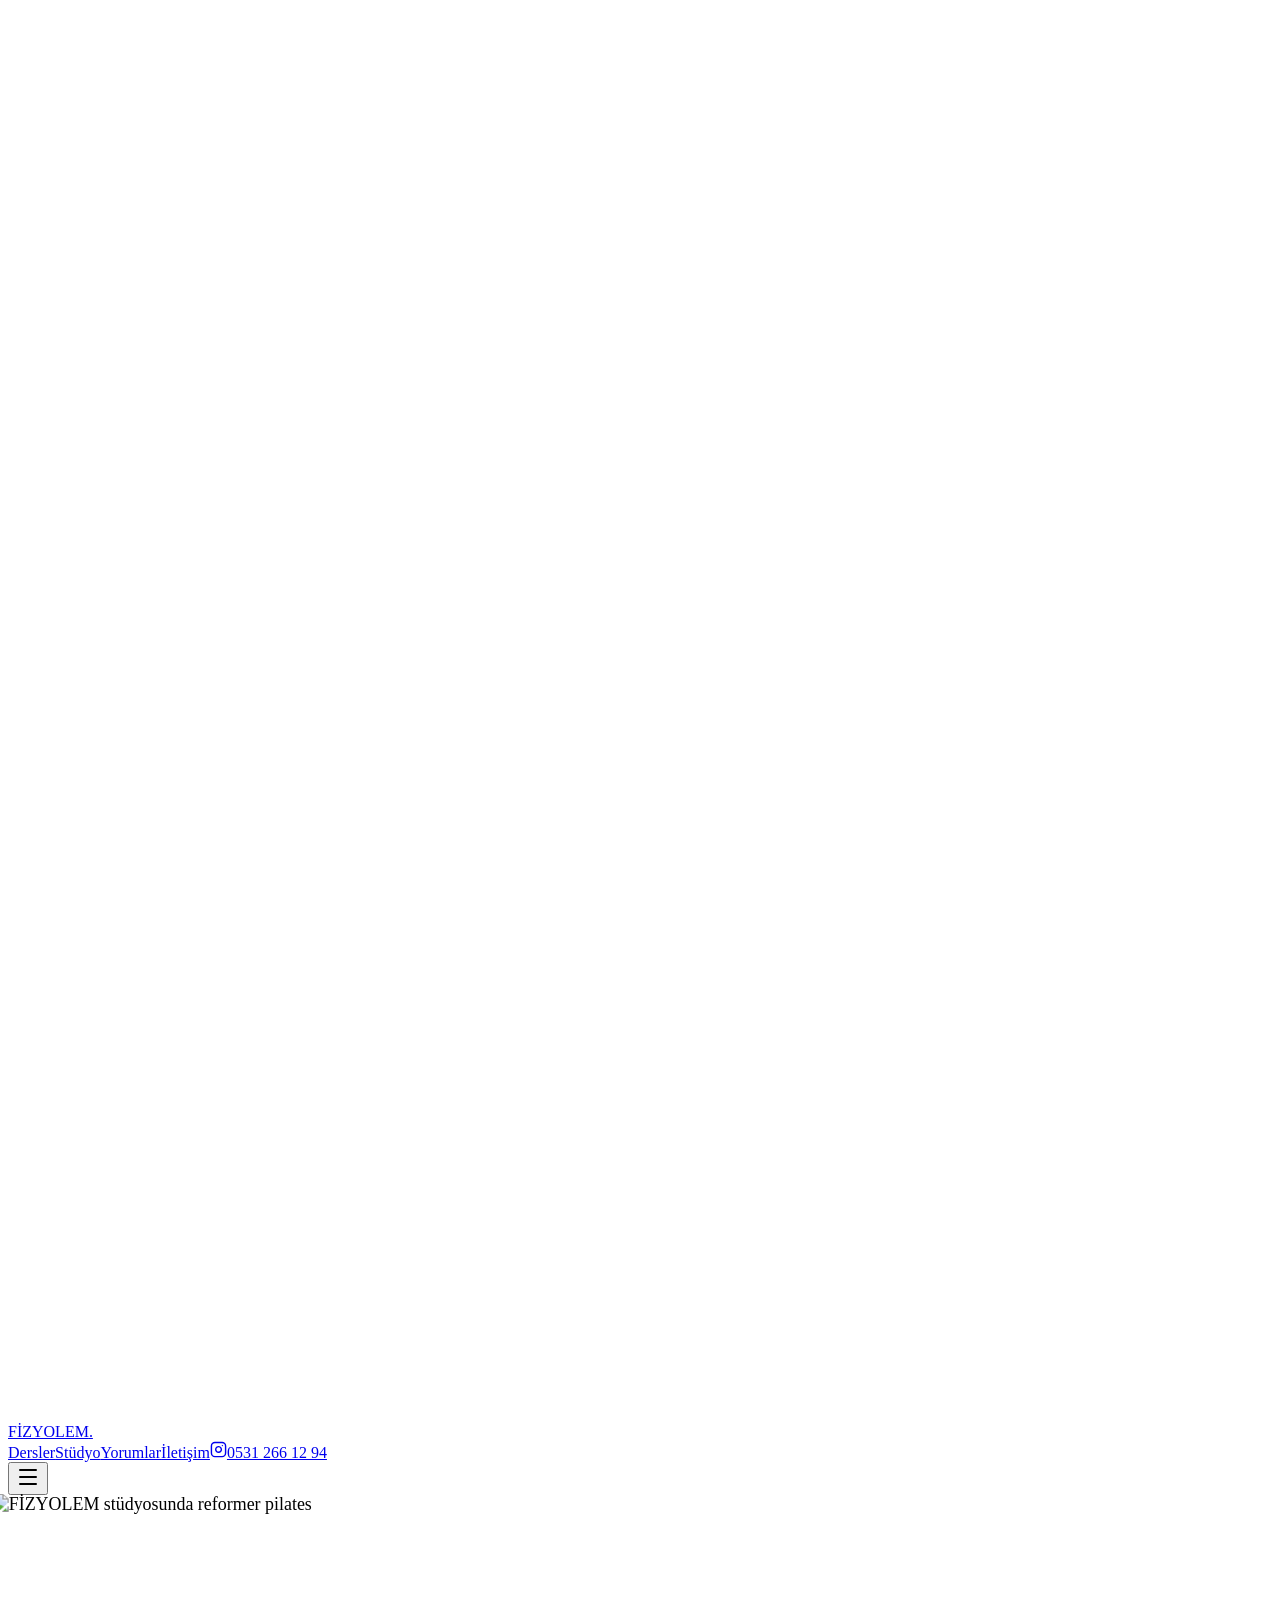
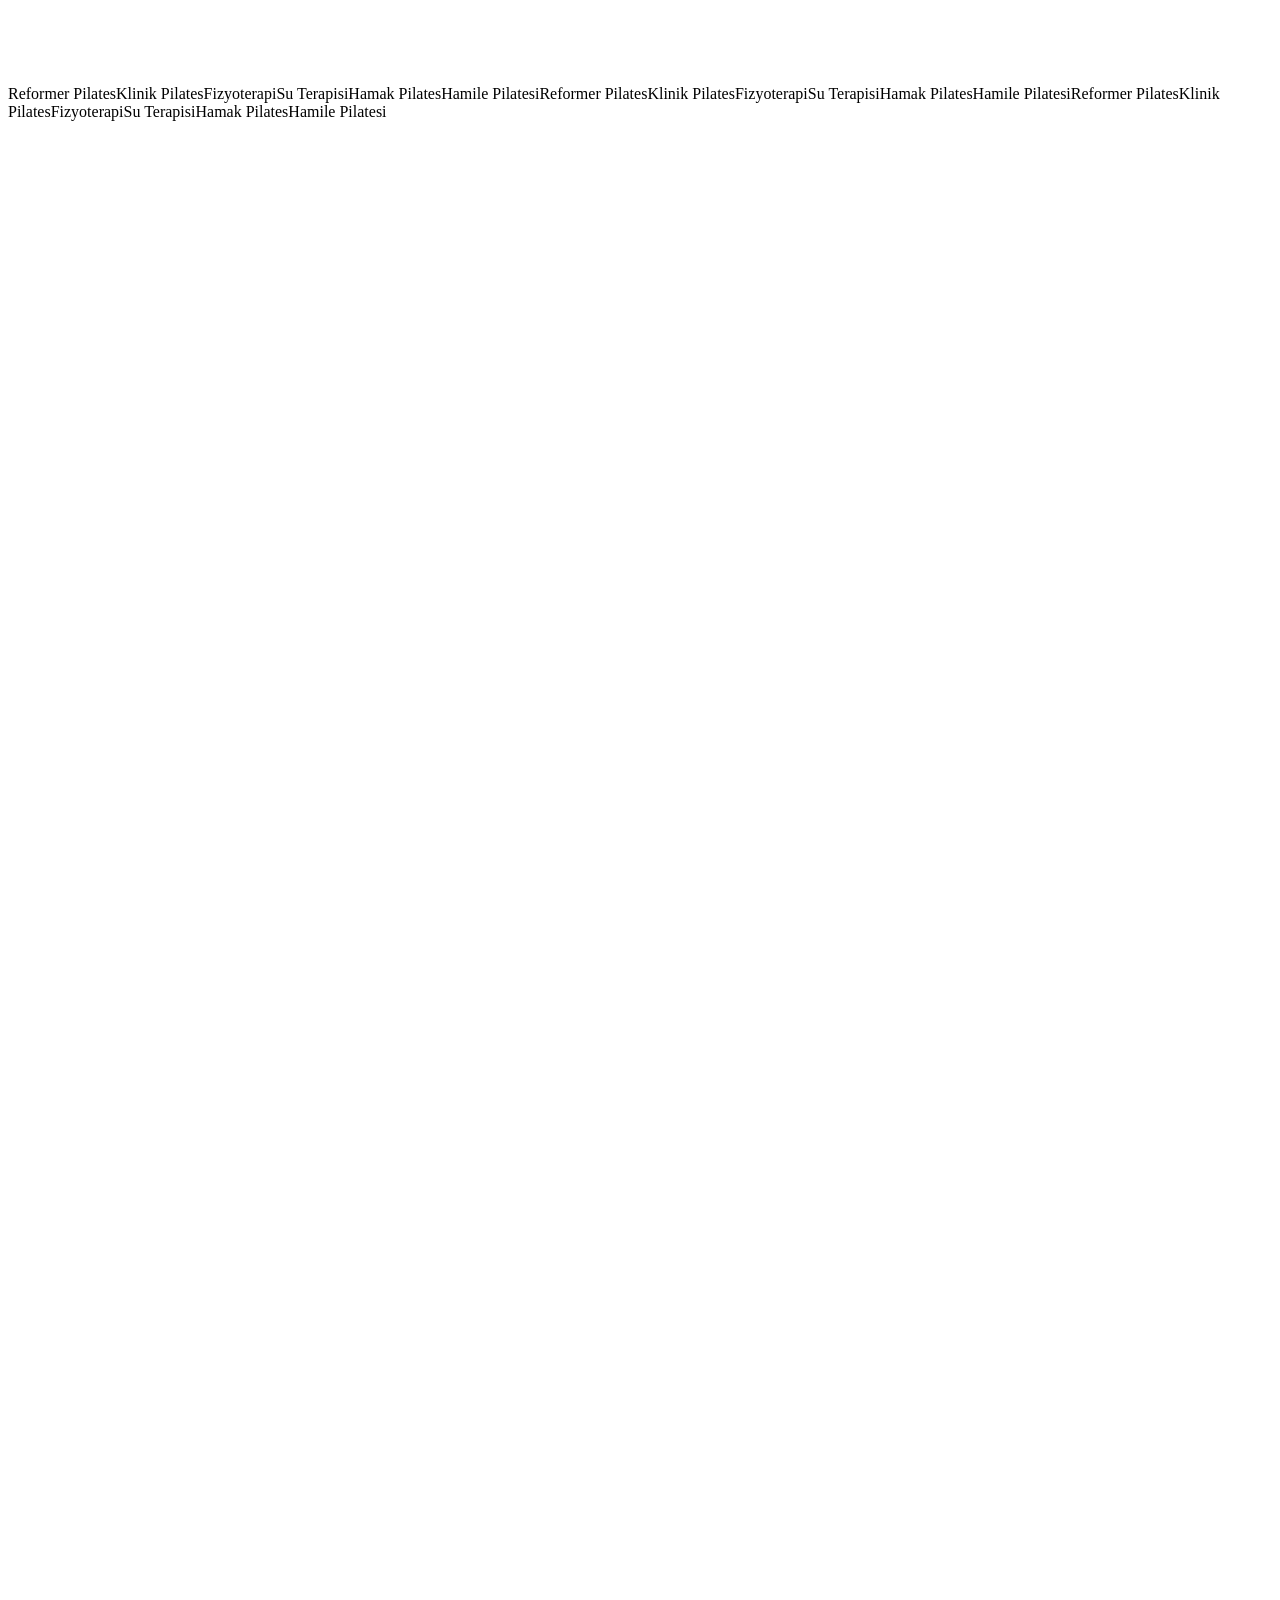
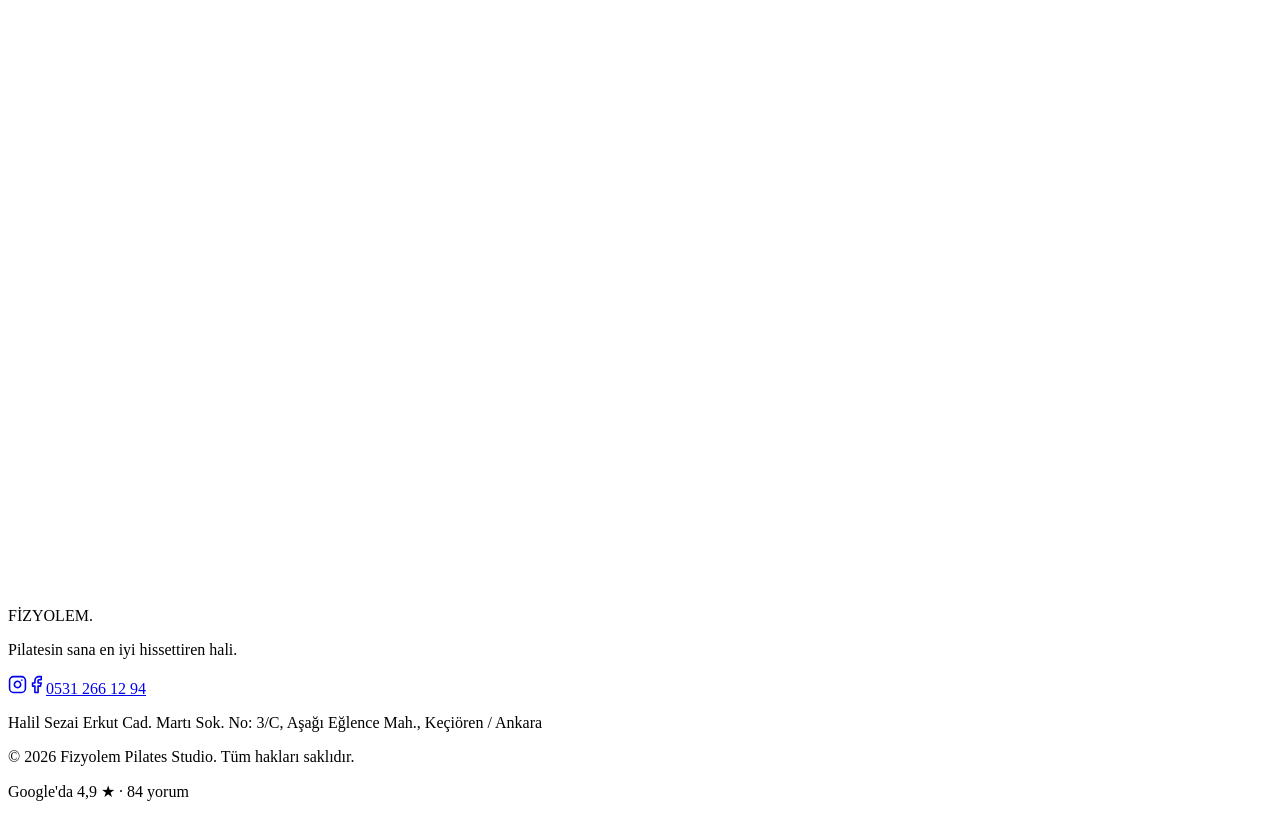
==== commit c5da6b3b: "Premium acilis animasyonu: cizgisel deniz kabugu + pilates topu" ====
--- a/index.html
+++ b/index.html
@@ -1 +1 @@
-<!DOCTYPE html><html lang="tr"><head><meta charSet="utf-8"/><meta name="viewport" content="width=device-width, initial-scale=1"/><link rel="preload" as="image" href="https://images.unsplash.com/photo-1591258370814-01609b341790?q=80&amp;w=2000&amp;auto=format&amp;fit=crop"/><link rel="preload" as="image" href="/fizyolem/images/ig-01.jpg"/><link rel="stylesheet" href="/fizyolem/_next/static/css/8450858cdde2ded2.css" data-precedence="next"/><link rel="stylesheet" href="/fizyolem/_next/static/css/5dd4024c67d029dd.css" data-precedence="next"/><link rel="preload" as="script" fetchPriority="low" href="/fizyolem/_next/static/chunks/webpack-1275ea0e1e5d99a8.js"/><script src="/fizyolem/_next/static/chunks/fd9d1056-1f1f859026f5f0fa.js" async=""></script><script src="/fizyolem/_next/static/chunks/117-d6310d15f12de878.js" async=""></script><script src="/fizyolem/_next/static/chunks/main-app-6fb1f29e306a92a1.js" async=""></script><script src="/fizyolem/_next/static/chunks/773-8b49c1191cda8ba9.js" async=""></script><script src="/fizyolem/_next/static/chunks/app/page-16f179eaaf33f667.js" async=""></script><title>FİZYOLEM — Fizyoterapi &amp; Pilates Stüdyosu | Etlik, Keçiören Ankara</title><meta name="description" content="FİZYOLEM — Etlik Şehir Hastanesi karşısında fizyoterapist eşliğinde reformer pilates, klinik pilates, mat pilates, hamak pilates ve su terapisi. Google&#x27;da 4,9 puan. Ücretsiz deneme dersi için hemen arayın: 0531 266 12 94."/><meta name="author" content="FİZYOLEM"/><meta name="keywords" content="Fizyolem,Etlik pilates,Keçiören pilates,Ankara reformer pilates,klinik pilates Ankara,fizyoterapist eşliğinde pilates,skolyoz egzersizi Ankara,su terapisi Ankara"/><meta name="robots" content="index, follow"/><meta property="og:title" content="FİZYOLEM — Pilatesin sana en iyi hissettiren hali."/><meta property="og:description" content="Fizyoterapist eşliğinde reformer ve klinik pilates. Etlik / Keçiören, Ankara. Google&#x27;da 4,9 ★."/><meta property="og:url" content="https://www.fizyolem.com"/><meta property="og:site_name" content="FİZYOLEM"/><meta property="og:locale" content="tr_TR"/><meta property="og:type" content="website"/><meta name="twitter:card" content="summary_large_image"/><meta name="twitter:title" content="FİZYOLEM — Fizyoterapi &amp; Pilates Stüdyosu"/><meta name="twitter:description" content="Fizyoterapist eşliğinde reformer ve klinik pilates. Etlik / Keçiören, Ankara."/><link rel="icon" href="/fizyolem/icon.svg?814cd58a1bf5619e" type="image/svg+xml" sizes="any"/><script src="/fizyolem/_next/static/chunks/polyfills-42372ed130431b0a.js" noModule=""></script></head><body class="__variable_21de47 __variable_eb3944 bg-noir font-body text-cream antialiased"><script type="application/ld+json">{"@context":"https://schema.org","@type":"ExerciseGym","name":"Fizyolem Pilates Studio","alternateName":"FİZYOLEM","url":"https://www.fizyolem.com","description":"Fizyoterapist eşliğinde reformer pilates, klinik pilates, mat pilates, hamak pilates ve su terapisi stüdyosu.","address":{"@type":"PostalAddress","streetAddress":"Halil Sezai Erkut Cad. Martı Sok. No: 3/C, Aşağı Eğlence Mah.","addressLocality":"Keçiören","addressRegion":"Ankara","postalCode":"06000","addressCountry":"TR"},"telephone":"+905312661294","openingHoursSpecification":[{"@type":"OpeningHoursSpecification","dayOfWeek":["Tuesday","Wednesday","Thursday","Friday"],"opens":"11:00","closes":"22:30"},{"@type":"OpeningHoursSpecification","dayOfWeek":"Saturday","opens":"11:00","closes":"22:00"},{"@type":"OpeningHoursSpecification","dayOfWeek":"Sunday","opens":"10:00","closes":"17:00"}],"sameAs":["https://www.instagram.com/fizyolem/","https://www.facebook.com/61553756476539/","https://www.google.com/maps/place/Fizyolem+Pilates+Studio/@39.9694283,32.8301874,17z/data=!3m1!4b1!4m6!3m5!1s0x14d34d5a28240975:0xe8bb0cc63bfb6fd3!8m2!3d39.9694283!4d32.8301874!16s%2Fg%2F11kqrwp122"]}</script><main><header class="fixed inset-x-0 top-0 z-50 transition-all duration-500 bg-transparent"><div class="mx-auto flex h-20 max-w-6xl items-center justify-between px-5 sm:px-8"><a href="#" class="font-display text-2xl tracking-wide2 text-cream">FİZYOLEM<span class="text-gold">.</span></a><nav class="hidden items-center gap-9 md:flex"><a href="#hizmetler" class="text-[11px] font-medium uppercase tracking-label text-muted transition-colors duration-300 hover:text-gold">Dersler</a><a href="#hakkimizda" class="text-[11px] font-medium uppercase tracking-label text-muted transition-colors duration-300 hover:text-gold">Stüdyo</a><a href="#yorumlar" class="text-[11px] font-medium uppercase tracking-label text-muted transition-colors duration-300 hover:text-gold">Yorumlar</a><a href="#iletisim" class="text-[11px] font-medium uppercase tracking-label text-muted transition-colors duration-300 hover:text-gold">İletişim</a><a href="https://www.instagram.com/fizyolem/" target="_blank" rel="noopener noreferrer" aria-label="Instagram" class="text-muted transition-colors duration-300 hover:text-gold"><svg width="17" height="17" viewBox="0 0 24 24" fill="none" stroke="currentColor" stroke-width="2" stroke-linecap="round" stroke-linejoin="round" aria-hidden="true"><rect width="20" height="20" x="2" y="2" rx="5" ry="5"></rect><path d="M16 11.37A4 4 0 1 1 12.63 8 4 4 0 0 1 16 11.37z"></path><line x1="17.5" x2="17.51" y1="6.5" y2="6.5"></line></svg></a><a href="tel:+905312661294" class="btn-gold border border-line px-5 py-2.5 text-[11px] font-semibold uppercase tracking-label text-gold">0531 266 12 94</a></nav><button aria-label="Menüyü aç/kapat" class="text-cream md:hidden"><svg xmlns="http://www.w3.org/2000/svg" width="24" height="24" viewBox="0 0 24 24" fill="none" stroke="currentColor" stroke-width="2" stroke-linecap="round" stroke-linejoin="round" class="lucide lucide-menu" aria-hidden="true"><path d="M4 5h16"></path><path d="M4 12h16"></path><path d="M4 19h16"></path></svg></button></div></header><section class="relative flex min-h-[100svh] items-center overflow-hidden"><img src="https://images.unsplash.com/photo-1591258370814-01609b341790?q=80&amp;w=2000&amp;auto=format&amp;fit=crop" alt="FİZYOLEM stüdyosunda reformer pilates" class="absolute inset-0 h-full w-full object-cover" style="transform:scale(1.12)"/><div class="absolute inset-0 bg-noir/60"></div><div class="absolute inset-0 bg-gradient-to-t from-noir via-noir/40 to-noir/70"></div><div class="relative mx-auto w-full max-w-6xl px-5 pb-24 pt-36 text-center sm:px-8"><p class="mb-6 text-[11px] font-medium uppercase tracking-label text-gold" style="opacity:0;transform:translateY(30px)">Fizyoterapi &amp; Pilates Stüdyosu — Etlik, Ankara</p><h1 class="mx-auto max-w-4xl font-display text-5xl font-light leading-[1.08] text-cream sm:text-7xl" style="opacity:0;transform:translateY(30px)">Pilatesin sana<!-- --> <em class="font-normal italic text-goldBright">en iyi</em> <!-- -->hissettiren hali.</h1><div class="mx-auto mt-8 w-24" style="opacity:0;transform:translateY(30px)"><div class="hairline"></div></div><p class="mx-auto mt-8 max-w-xl text-base font-light leading-relaxed text-muted sm:text-lg" style="opacity:0;transform:translateY(30px)">Fizyoterapist eşliğinde reformer pilates, klinik pilates ve su terapisi. İlk dersiniz bizden.</p><div class="mt-12 flex flex-col items-center justify-center gap-4 sm:flex-row" style="opacity:0;transform:translateY(30px)"><a href="https://wa.me/905312661294?text=Merhaba%2C%20FİZYOLEM%20için%20ücretsiz%20deneme%20dersi%20hakkında%20bilgi%20almak%20istiyorum." target="_blank" rel="noopener noreferrer" class="btn-gold border border-gold px-9 py-4 text-[11px] font-semibold uppercase tracking-label text-gold">Ücretsiz Deneme Dersi</a><a href="#hizmetler" class="px-9 py-4 text-[11px] font-medium uppercase tracking-label text-muted transition-colors duration-300 hover:text-cream">Dersleri Keşfet ↓</a></div><a href="https://www.google.com/maps/place/Fizyolem+Pilates+Studio/@39.9694283,32.8301874,17z/data=!3m1!4b1!4m6!3m5!1s0x14d34d5a28240975:0xe8bb0cc63bfb6fd3!8m2!3d39.9694283!4d32.8301874!16s%2Fg%2F11kqrwp122" target="_blank" rel="noopener noreferrer" class="mt-14 inline-flex items-center gap-3 text-sm text-faint transition-colors duration-300 hover:text-gold" style="opacity:0;transform:translateY(30px)"><span class="text-gold">★★★★★</span><span>Google&#x27;da <!-- -->4,9<!-- --> — <!-- -->84<!-- --> <!-- -->yorum</span></a></div></section><div class="overflow-hidden border-y border-line bg-onyx py-6"><div class="flex w-max animate-marquee items-center gap-10 pr-10"><span class="flex items-center gap-10 whitespace-nowrap"><span class="font-display text-2xl font-light italic text-cream/80">Reformer Pilates</span><span class="h-1 w-1 rotate-45 bg-gold/60"></span></span><span class="flex items-center gap-10 whitespace-nowrap"><span class="font-display text-2xl font-light italic text-cream/80">Klinik Pilates</span><span class="h-1 w-1 rotate-45 bg-gold/60"></span></span><span class="flex items-center gap-10 whitespace-nowrap"><span class="font-display text-2xl font-light italic text-cream/80">Fizyoterapi</span><span class="h-1 w-1 rotate-45 bg-gold/60"></span></span><span class="flex items-center gap-10 whitespace-nowrap"><span class="font-display text-2xl font-light italic text-cream/80">Su Terapisi</span><span class="h-1 w-1 rotate-45 bg-gold/60"></span></span><span class="flex items-center gap-10 whitespace-nowrap"><span class="font-display text-2xl font-light italic text-cream/80">Hamak Pilates</span><span class="h-1 w-1 rotate-45 bg-gold/60"></span></span><span class="flex items-center gap-10 whitespace-nowrap"><span class="font-display text-2xl font-light italic text-cream/80">Hamile Pilatesi</span><span class="h-1 w-1 rotate-45 bg-gold/60"></span></span><span class="flex items-center gap-10 whitespace-nowrap"><span class="font-display text-2xl font-light italic text-cream/80">Reformer Pilates</span><span class="h-1 w-1 rotate-45 bg-gold/60"></span></span><span class="flex items-center gap-10 whitespace-nowrap"><span class="font-display text-2xl font-light italic text-cream/80">Klinik Pilates</span><span class="h-1 w-1 rotate-45 bg-gold/60"></span></span><span class="flex items-center gap-10 whitespace-nowrap"><span class="font-display text-2xl font-light italic text-cream/80">Fizyoterapi</span><span class="h-1 w-1 rotate-45 bg-gold/60"></span></span><span class="flex items-center gap-10 whitespace-nowrap"><span class="font-display text-2xl font-light italic text-cream/80">Su Terapisi</span><span class="h-1 w-1 rotate-45 bg-gold/60"></span></span><span class="flex items-center gap-10 whitespace-nowrap"><span class="font-display text-2xl font-light italic text-cream/80">Hamak Pilates</span><span class="h-1 w-1 rotate-45 bg-gold/60"></span></span><span class="flex items-center gap-10 whitespace-nowrap"><span class="font-display text-2xl font-light italic text-cream/80">Hamile Pilatesi</span><span class="h-1 w-1 rotate-45 bg-gold/60"></span></span><span class="flex items-center gap-10 whitespace-nowrap"><span class="font-display text-2xl font-light italic text-cream/80">Reformer Pilates</span><span class="h-1 w-1 rotate-45 bg-gold/60"></span></span><span class="flex items-center gap-10 whitespace-nowrap"><span class="font-display text-2xl font-light italic text-cream/80">Klinik Pilates</span><span class="h-1 w-1 rotate-45 bg-gold/60"></span></span><span class="flex items-center gap-10 whitespace-nowrap"><span class="font-display text-2xl font-light italic text-cream/80">Fizyoterapi</span><span class="h-1 w-1 rotate-45 bg-gold/60"></span></span><span class="flex items-center gap-10 whitespace-nowrap"><span class="font-display text-2xl font-light italic text-cream/80">Su Terapisi</span><span class="h-1 w-1 rotate-45 bg-gold/60"></span></span><span class="flex items-center gap-10 whitespace-nowrap"><span class="font-display text-2xl font-light italic text-cream/80">Hamak Pilates</span><span class="h-1 w-1 rotate-45 bg-gold/60"></span></span><span class="flex items-center gap-10 whitespace-nowrap"><span class="font-display text-2xl font-light italic text-cream/80">Hamile Pilatesi</span><span class="h-1 w-1 rotate-45 bg-gold/60"></span></span></div></div><section id="hizmetler" class="mx-auto max-w-6xl px-5 py-24 sm:px-8 sm:py-36"><div style="opacity:0;transform:translateY(28px)"><p class="mb-4 text-[11px] font-medium uppercase tracking-label text-gold">Dersler &amp; Hizmetler</p><h2 class="max-w-2xl font-display text-4xl font-light leading-tight text-cream sm:text-6xl">Her vücuda özel bir<!-- --> <em class="italic text-goldBright">program.</em></h2></div><div class="mt-16 grid items-start gap-12 lg:grid-cols-5"><div class="lg:col-span-3"><div style="opacity:0;transform:translateY(28px)"><button class="group block w-full border-b border-line py-7 text-left transition-colors duration-500 border-t"><div class="flex items-baseline gap-6"><span class="font-display text-sm italic text-gold/70">0<!-- -->1</span><div class="flex-1"><h3 class="font-display text-2xl font-light transition-colors duration-500 sm:text-3xl text-goldBright">Reformer Pilates</h3><p class="mt-3 max-w-lg text-sm font-light leading-relaxed text-muted transition-all duration-500 opacity-100">Bireysel, düet ve grup derslerinde reformer aletiyle güç, esneklik ve denge. 50 dakikalık kontrollü seanslarla vücudunu yeniden keşfet.</p><div class="mt-3 flex flex-wrap gap-x-5 gap-y-1"><span class="text-[10px] uppercase tracking-label text-faint">Bireysel</span><span class="text-[10px] uppercase tracking-label text-faint">Düet</span><span class="text-[10px] uppercase tracking-label text-faint">Grup</span></div></div></div></button></div><div style="opacity:0;transform:translateY(28px)"><button class="group block w-full border-b border-line py-7 text-left transition-colors duration-500 "><div class="flex items-baseline gap-6"><span class="font-display text-sm italic text-gold/70">0<!-- -->2</span><div class="flex-1"><h3 class="font-display text-2xl font-light transition-colors duration-500 sm:text-3xl text-cream">Klinik Pilates</h3><p class="mt-3 max-w-lg text-sm font-light leading-relaxed text-muted transition-all duration-500 opacity-60">Fizyoterapist eşliğinde, sağlık öykünüze göre planlanan egzersiz programı. Skolyoz, duruş bozukluğu ve kronik ağrılarda güvenli ilerleme.</p><div class="mt-3 flex flex-wrap gap-x-5 gap-y-1"><span class="text-[10px] uppercase tracking-label text-faint">Skolyoz</span><span class="text-[10px] uppercase tracking-label text-faint">Postür</span><span class="text-[10px] uppercase tracking-label text-faint">Rehabilitasyon</span></div></div></div></button></div><div style="opacity:0;transform:translateY(28px)"><button class="group block w-full border-b border-line py-7 text-left transition-colors duration-500 "><div class="flex items-baseline gap-6"><span class="font-display text-sm italic text-gold/70">0<!-- -->3</span><div class="flex-1"><h3 class="font-display text-2xl font-light transition-colors duration-500 sm:text-3xl text-cream">Fizyoterapi &amp; Rehabilitasyon</h3><p class="mt-3 max-w-lg text-sm font-light leading-relaxed text-muted transition-all duration-500 opacity-60">Bel ve boyun ağrıları, ameliyat sonrası toparlanma ve sporcu sakatlıklarında kişiye özel değerlendirme ve tedavi programı.</p><div class="mt-3 flex flex-wrap gap-x-5 gap-y-1"><span class="text-[10px] uppercase tracking-label text-faint">Bel &amp; Boyun</span><span class="text-[10px] uppercase tracking-label text-faint">Manuel Terapi</span></div></div></div></button></div><div style="opacity:0;transform:translateY(28px)"><button class="group block w-full border-b border-line py-7 text-left transition-colors duration-500 "><div class="flex items-baseline gap-6"><span class="font-display text-sm italic text-gold/70">0<!-- -->4</span><div class="flex-1"><h3 class="font-display text-2xl font-light transition-colors duration-500 sm:text-3xl text-cream">Mat Pilates</h3><p class="mt-3 max-w-lg text-sm font-light leading-relaxed text-muted transition-all duration-500 opacity-60">Minderde, kendi vücut ağırlığınla çalışan temel pilates. Core gücü, esneklik ve doğru nefes için ideal başlangıç.</p><div class="mt-3 flex flex-wrap gap-x-5 gap-y-1"><span class="text-[10px] uppercase tracking-label text-faint">Grup</span><span class="text-[10px] uppercase tracking-label text-faint">Başlangıç dostu</span><span class="text-[10px] uppercase tracking-label text-faint">Hamile pilatesi</span></div></div></div></button></div><div style="opacity:0;transform:translateY(28px)"><button class="group block w-full border-b border-line py-7 text-left transition-colors duration-500 "><div class="flex items-baseline gap-6"><span class="font-display text-sm italic text-gold/70">0<!-- -->5</span><div class="flex-1"><h3 class="font-display text-2xl font-light transition-colors duration-500 sm:text-3xl text-cream">Hamak (Aerial) Pilates</h3><p class="mt-3 max-w-lg text-sm font-light leading-relaxed text-muted transition-all duration-500 opacity-60">Yerçekimini azaltan hamakla omurgaya nazik, eğlenceli ve etkili bir antrenman. Esneklik ve dekompresyon bir arada.</p><div class="mt-3 flex flex-wrap gap-x-5 gap-y-1"><span class="text-[10px] uppercase tracking-label text-faint">Esneklik</span><span class="text-[10px] uppercase tracking-label text-faint">Omurga sağlığı</span></div></div></div></button></div><div style="opacity:0;transform:translateY(28px)"><button class="group block w-full border-b border-line py-7 text-left transition-colors duration-500 "><div class="flex items-baseline gap-6"><span class="font-display text-sm italic text-gold/70">0<!-- -->6</span><div class="flex-1"><h3 class="font-display text-2xl font-light transition-colors duration-500 sm:text-3xl text-cream">Su Terapisi</h3><p class="mt-3 max-w-lg text-sm font-light leading-relaxed text-muted transition-all duration-500 opacity-60">Suyun kaldırma kuvvetiyle eklemlere binen yükü azaltan terapi seansları. Ağrısız hareket ve hızlı toparlanma için.</p><div class="mt-3 flex flex-wrap gap-x-5 gap-y-1"><span class="text-[10px] uppercase tracking-label text-faint">Eklem dostu</span><span class="text-[10px] uppercase tracking-label text-faint">Rehabilitasyon</span></div></div></div></button></div></div><div class="hidden lg:col-span-2 lg:block" style="opacity:0;transform:translateY(28px)"><div class="sticky top-28"><div class="relative overflow-hidden border border-line"><img src="/fizyolem/images/ig-01.jpg" alt="Reformer Pilates" loading="eager" class="h-full w-full object-cover transition-opacity duration-700 relative opacity-100" style="aspect-ratio:4 / 5"/><img src="/fizyolem/images/ig-08.jpg" alt="Klinik Pilates" loading="lazy" class="h-full w-full object-cover transition-opacity duration-700 absolute inset-0 opacity-0" style="aspect-ratio:4 / 5"/><img src="/fizyolem/images/ig-07.jpg" alt="Fizyoterapi &amp; Rehabilitasyon" loading="lazy" class="h-full w-full object-cover transition-opacity duration-700 absolute inset-0 opacity-0" style="aspect-ratio:4 / 5"/><img src="https://images.unsplash.com/photo-1522898467493-49726bf28798?q=80&amp;w=1200&amp;auto=format&amp;fit=crop" alt="Mat Pilates" loading="lazy" class="h-full w-full object-cover transition-opacity duration-700 absolute inset-0 opacity-0" style="aspect-ratio:4 / 5"/><img src="/fizyolem/images/ig-06.jpg" alt="Hamak (Aerial) Pilates" loading="lazy" class="h-full w-full object-cover transition-opacity duration-700 absolute inset-0 opacity-0" style="aspect-ratio:4 / 5"/><img src="https://images.unsplash.com/photo-1530549387789-4c1017266635?q=80&amp;w=1200&amp;auto=format&amp;fit=crop" alt="Su Terapisi" loading="lazy" class="h-full w-full object-cover transition-opacity duration-700 absolute inset-0 opacity-0" style="aspect-ratio:4 / 5"/><div class="absolute inset-0 bg-gradient-to-t from-noir/60 to-transparent"></div><p class="absolute bottom-5 left-6 font-display text-xl italic text-cream">Reformer Pilates</p></div></div></div></div></section><section id="hakkimizda" class="border-t border-line bg-onyx"><div class="mx-auto grid max-w-6xl grid-cols-2 gap-y-10 px-5 py-16 sm:px-8 lg:grid-cols-4"><div style="opacity:0;transform:translateY(28px)"><div class="text-center"><p class="font-display text-5xl font-light text-goldBright">4,9</p><p class="mt-2 text-[10px] uppercase tracking-label text-faint">Google puanı</p></div></div><div style="opacity:0;transform:translateY(28px)"><div class="text-center"><p class="font-display text-5xl font-light text-goldBright">84</p><p class="mt-2 text-[10px] uppercase tracking-label text-faint">Google yorumu</p></div></div><div style="opacity:0;transform:translateY(28px)"><div class="text-center"><p class="font-display text-5xl font-light text-goldBright">130 m²</p><p class="mt-2 text-[10px] uppercase tracking-label text-faint">Ferah stüdyo</p></div></div><div style="opacity:0;transform:translateY(28px)"><div class="text-center"><p class="font-display text-5xl font-light text-goldBright">1:1</p><p class="mt-2 text-[10px] uppercase tracking-label text-faint">Fizyoterapist ilgisi</p></div></div></div><div class="hairline mx-auto max-w-6xl"></div><div class="mx-auto grid max-w-6xl items-center gap-14 px-5 py-24 sm:px-8 sm:py-32 lg:grid-cols-2"><div style="opacity:0;transform:translateY(28px)"><div class="relative"><div class="absolute -left-4 -top-4 h-full w-full border border-line"></div><img src="/fizyolem/images/ig-08.jpg" alt="FİZYOLEM stüdyosunda eğitmen ile reformer dersi" loading="lazy" class="relative aspect-[4/5] w-full object-cover shadow-deep"/><div class="absolute -bottom-7 right-0 bg-noir px-7 py-5 shadow-deep"><p class="text-[10px] uppercase tracking-label text-gold">Kurucu</p><p class="mt-1 font-display text-2xl font-light italic text-cream">Fzt. Özlem Esra</p><p class="mt-1 text-xs font-light text-faint">Fizyoterapist &amp; Klinik Pilates Eğitmeni</p></div></div></div><div style="opacity:0;transform:translateY(28px)"><p class="mb-4 text-[11px] font-medium uppercase tracking-label text-gold">Stüdyo</p><h2 class="font-display text-4xl font-light leading-tight text-cream sm:text-5xl">Bilimle çalışıyor,<!-- --> <em class="italic text-goldBright">iyi hissettiriyoruz.</em></h2><p class="mt-7 text-base font-light leading-loose text-muted">FİZYOLEM, Etlik Şehir Hastanesi&#x27;nin karşısında<!-- --> <!-- -->130 m²<!-- --> ferah bir stüdyoda hizmet veren bir fizyoterapi ve pilates merkezidir. Rastgele hareketler yerine, fizyoterapi temelli ve kişiye özel programlarla çalışırız — çünkü her vücudun hikâyesi farklıdır.</p><p class="mt-5 text-base font-light leading-loose text-muted">Kurucumuz <!-- -->Fzt. Özlem Esra<!-- --> ve ekibi; reformer pilatesten su terapisine, skolyoz egzersizlerinden ameliyat sonrası rehabilitasyona kadar her seansı aynı özenle planlar.</p><div class="mt-9 w-24"><div class="hairline"></div></div><p class="mt-7 font-display text-xl font-light italic text-cream/85">“Güvenli ilerleme, gerçek ilgi ve sporu sevdiren bir atmosfer.”</p></div></div></section><section id="yorumlar" class="mx-auto max-w-6xl px-5 py-24 sm:px-8 sm:py-36"><div style="opacity:0;transform:translateY(28px)"><div class="text-center"><p class="mb-4 text-[11px] font-medium uppercase tracking-label text-gold">Google Yorumları</p><h2 class="mx-auto max-w-2xl font-display text-4xl font-light leading-tight text-cream sm:text-6xl">Üyelerimiz <em class="italic text-goldBright">anlatıyor.</em></h2><a href="https://www.google.com/maps/place/Fizyolem+Pilates+Studio/@39.9694283,32.8301874,17z/data=!3m1!4b1!4m6!3m5!1s0x14d34d5a28240975:0xe8bb0cc63bfb6fd3!8m2!3d39.9694283!4d32.8301874!16s%2Fg%2F11kqrwp122" target="_blank" rel="noopener noreferrer" class="mt-6 inline-flex items-center gap-3 text-sm text-faint transition-colors duration-300 hover:text-gold"><span class="text-gold">★★★★★</span>4,9<!-- --> ortalama — <!-- -->84<!-- --> <!-- -->doğrulanmış yorum →</a></div></div><div class="mt-16 grid gap-px border border-line bg-line sm:grid-cols-2 lg:grid-cols-4"><div class="bg-noir p-8 transition-colors duration-500 hover:bg-onyx"><div style="opacity:0;transform:translateY(28px)"><p class="text-xs tracking-[0.3em] text-gold">★★★★★</p><blockquote class="mt-5 font-display text-lg font-light leading-relaxed text-cream/90">“<!-- -->Enerjik, uyumlu, güler yüzlü, samimi oluşu çok güzel; bu yüzden her dersimiz çok zevkli geçmekte. Ağrılarım azaldı, kaslarım güçlendi. İşini kesinlikle bilen ve iyi yapan bir fizyoterapist Özlem Hoca.<!-- -->”</blockquote><figcaption class="mt-6"><p class="text-sm font-medium text-cream">Aysun Erdem</p><p class="mt-0.5 text-[11px] uppercase tracking-wide2 text-faint">1 ay önce<!-- --> — Google</p></figcaption></div></div><div class="bg-noir p-8 transition-colors duration-500 hover:bg-onyx"><div style="opacity:0;transform:translateY(28px)"><p class="text-xs tracking-[0.3em] text-gold">★★★★★</p><blockquote class="mt-5 font-display text-lg font-light leading-relaxed text-cream/90">“<!-- -->Özlem Hanım&#x27;ın samimiyeti, güler yüzü, pozitif enerjisi ve güzel aurası daha ilk dersten insanı motive ediyor. Aynı zamanda bilgisi ve profesyonelliği sayesinde kendinizi güvende hissediyorsunuz.<!-- -->”</blockquote><figcaption class="mt-6"><p class="text-sm font-medium text-cream">Irmak Şen</p><p class="mt-0.5 text-[11px] uppercase tracking-wide2 text-faint">2 ay önce<!-- --> — Google</p></figcaption></div></div><div class="bg-noir p-8 transition-colors duration-500 hover:bg-onyx"><div style="opacity:0;transform:translateY(28px)"><p class="text-xs tracking-[0.3em] text-gold">★★★★★</p><blockquote class="mt-5 font-display text-lg font-light leading-relaxed text-cream/90">“<!-- -->Ocak ayından bu yana devam ediyorum, diyetle birlikte çok güzel sonuçlar aldım. Kilo kaybı dışında duruşumda da düzelme oldu.<!-- -->”</blockquote><figcaption class="mt-6"><p class="text-sm font-medium text-cream">Funda Yalım</p><p class="mt-0.5 text-[11px] uppercase tracking-wide2 text-faint">2 ay önce<!-- --> — Google</p></figcaption></div></div><div class="bg-noir p-8 transition-colors duration-500 hover:bg-onyx"><div style="opacity:0;transform:translateY(28px)"><p class="text-xs tracking-[0.3em] text-gold">★★★★★</p><blockquote class="mt-5 font-display text-lg font-light leading-relaxed text-cream/90">“<!-- -->Eğer ağrılarınız varsa veya güvenilir bir pilates merkezi arıyorsanız, Özlem Hanım enerjisi ve tecrübesiyle kesinlikle doğru tercih olacaktır. Sırt ağrılarım vardı; beni çok özenli bir şekilde karşıladı.<!-- -->”</blockquote><figcaption class="mt-6"><p class="text-sm font-medium text-cream">Ali Emek</p><p class="mt-0.5 text-[11px] uppercase tracking-wide2 text-faint">1 yıl önce<!-- --> — Google</p></figcaption></div></div><div class="bg-noir p-8 transition-colors duration-500 hover:bg-onyx"><div style="opacity:0;transform:translateY(28px)"><p class="text-xs tracking-[0.3em] text-gold">★★★★★</p><blockquote class="mt-5 font-display text-lg font-light leading-relaxed text-cream/90">“<!-- -->Özlem Hanım ve Eda Hanım güler yüzleriyle size en güzel şekilde yardımcı oluyorlar. Her gittiğimde severek ve isteyerek gidiyorum.<!-- -->”</blockquote><figcaption class="mt-6"><p class="text-sm font-medium text-cream">Aslı Kılıçer</p><p class="mt-0.5 text-[11px] uppercase tracking-wide2 text-faint">8 ay önce<!-- --> — Google</p></figcaption></div></div><div class="bg-noir p-8 transition-colors duration-500 hover:bg-onyx"><div style="opacity:0;transform:translateY(28px)"><p class="text-xs tracking-[0.3em] text-gold">★★★★★</p><blockquote class="mt-5 font-display text-lg font-light leading-relaxed text-cream/90">“<!-- -->Daha yeni başladım sayılır ama hem eğitmenlerin güler yüzü ve enerjisi hem de ortamın enerjisi çok iyi geldi. Herkese tavsiye ederim.<!-- -->”</blockquote><figcaption class="mt-6"><p class="text-sm font-medium text-cream">Gülbahar Erdil</p><p class="mt-0.5 text-[11px] uppercase tracking-wide2 text-faint">8 ay önce<!-- --> — Google</p></figcaption></div></div><div class="bg-noir p-8 transition-colors duration-500 hover:bg-onyx"><div style="opacity:0;transform:translateY(28px)"><p class="text-xs tracking-[0.3em] text-gold">★★★★★</p><blockquote class="mt-5 font-display text-lg font-light leading-relaxed text-cream/90">“<!-- -->Etlik Şehir Hastanesi&#x27;nin karşısında, ilgili hocalarıyla temiz ve ferah bir stüdyo. Emekleriniz için teşekkürler.<!-- -->”</blockquote><figcaption class="mt-6"><p class="text-sm font-medium text-cream">Edanur Karataş</p><p class="mt-0.5 text-[11px] uppercase tracking-wide2 text-faint">9 ay önce<!-- --> — Google</p></figcaption></div></div><div class="bg-noir p-8 transition-colors duration-500 hover:bg-onyx"><div style="opacity:0;transform:translateY(28px)"><p class="text-xs tracking-[0.3em] text-gold">★★★★★</p><blockquote class="mt-5 font-display text-lg font-light leading-relaxed text-cream/90">“<!-- -->Çok iyi ilerliyoruz, ağrılarım çok azalmaya başladı. Memnunum. 🙏<!-- -->”</blockquote><figcaption class="mt-6"><p class="text-sm font-medium text-cream">Yunus Sağır</p><p class="mt-0.5 text-[11px] uppercase tracking-wide2 text-faint">8 ay önce<!-- --> — Google</p></figcaption></div></div></div><div style="opacity:0;transform:translateY(28px)"><p class="mt-10 text-center text-sm font-light text-faint">Tüm yorumlar gerçek Google değerlendirmelerinden alınmıştır.</p></div></section><section class="border-y border-line bg-onyx py-24 sm:py-32"><div class="mx-auto max-w-6xl px-5 sm:px-8"><div style="opacity:0;transform:translateY(28px)"><div class="flex flex-wrap items-end justify-between gap-6"><div><p class="mb-4 text-[11px] font-medium uppercase tracking-label text-gold">Instagram</p><h2 class="max-w-xl font-display text-4xl font-light leading-tight text-cream sm:text-5xl">Stüdyodan <em class="italic text-goldBright">kareler.</em></h2></div><a href="https://www.instagram.com/fizyolem/" target="_blank" rel="noopener noreferrer" class="btn-gold inline-flex items-center gap-2.5 border border-line px-7 py-3.5 text-[11px] font-semibold uppercase tracking-label text-gold"><svg width="15" height="15" viewBox="0 0 24 24" fill="none" stroke="currentColor" stroke-width="2" stroke-linecap="round" stroke-linejoin="round" aria-hidden="true"><rect width="20" height="20" x="2" y="2" rx="5" ry="5"></rect><path d="M16 11.37A4 4 0 1 1 12.63 8 4 4 0 0 1 16 11.37z"></path><line x1="17.5" x2="17.51" y1="6.5" y2="6.5"></line></svg>@fizyolem</a></div></div><div class="mt-14 grid grid-cols-2 gap-3 sm:grid-cols-5"><a href="https://www.instagram.com/fizyolem/" target="_blank" rel="noopener noreferrer" class="group relative block overflow-hidden " style="opacity:0;transform:translateY(24px)"><img src="/fizyolem/images/ig-01.jpg" alt="Fizyoterapist eşliğinde reformer pilates dersi" loading="lazy" class="aspect-[4/5] w-full object-cover grayscale-[35%] transition-all duration-700 group-hover:scale-105 group-hover:grayscale-0"/><div class="absolute inset-0 border border-transparent transition-colors duration-500 group-hover:border-gold/60"></div><div class="absolute inset-0 bg-noir/30 transition-opacity duration-500 group-hover:opacity-0"></div></a><a href="https://www.instagram.com/fizyolem/" target="_blank" rel="noopener noreferrer" class="group relative block overflow-hidden " style="opacity:0;transform:translateY(24px)"><img src="/fizyolem/images/ig-08.jpg" alt="Eğitmen ile birebir reformer çalışması" loading="lazy" class="aspect-[4/5] w-full object-cover grayscale-[35%] transition-all duration-700 group-hover:scale-105 group-hover:grayscale-0"/><div class="absolute inset-0 border border-transparent transition-colors duration-500 group-hover:border-gold/60"></div><div class="absolute inset-0 bg-noir/30 transition-opacity duration-500 group-hover:opacity-0"></div></a><a href="https://www.instagram.com/fizyolem/" target="_blank" rel="noopener noreferrer" class="group relative block overflow-hidden " style="opacity:0;transform:translateY(24px)"><img src="/fizyolem/images/ig-05.jpg" alt="Reformer üzerinde boyun ve omurga çalışması" loading="lazy" class="aspect-[4/5] w-full object-cover grayscale-[35%] transition-all duration-700 group-hover:scale-105 group-hover:grayscale-0"/><div class="absolute inset-0 border border-transparent transition-colors duration-500 group-hover:border-gold/60"></div><div class="absolute inset-0 bg-noir/30 transition-opacity duration-500 group-hover:opacity-0"></div></a><a href="https://www.instagram.com/fizyolem/" target="_blank" rel="noopener noreferrer" class="group relative block overflow-hidden " style="opacity:0;transform:translateY(24px)"><img src="/fizyolem/images/ig-07.jpg" alt="Reformer&#x27;da kol ve core egzersizi" loading="lazy" class="aspect-[4/5] w-full object-cover grayscale-[35%] transition-all duration-700 group-hover:scale-105 group-hover:grayscale-0"/><div class="absolute inset-0 border border-transparent transition-colors duration-500 group-hover:border-gold/60"></div><div class="absolute inset-0 bg-noir/30 transition-opacity duration-500 group-hover:opacity-0"></div></a><a href="https://www.instagram.com/fizyolem/" target="_blank" rel="noopener noreferrer" class="group relative block overflow-hidden col-span-2 sm:col-span-1" style="opacity:0;transform:translateY(24px)"><img src="/fizyolem/images/ig-06.jpg" alt="Cadillac aletinde ileri seviye hareket" loading="lazy" class="aspect-[4/5] w-full object-cover grayscale-[35%] transition-all duration-700 group-hover:scale-105 group-hover:grayscale-0"/><div class="absolute inset-0 border border-transparent transition-colors duration-500 group-hover:border-gold/60"></div><div class="absolute inset-0 bg-noir/30 transition-opacity duration-500 group-hover:opacity-0"></div></a></div><div style="opacity:0;transform:translateY(28px)"><p class="mt-8 text-center text-sm font-light text-faint">3.300+<!-- --> takipçi — ders duyuruları ve gündüz saatlerine özel fırsatlar için takipte kalın.</p></div></div></section><section id="iletisim" class="mx-auto max-w-6xl px-5 py-24 sm:px-8 sm:py-36"><div style="opacity:0;transform:translateY(28px)"><div class="text-center"><p class="mb-4 text-[11px] font-medium uppercase tracking-label text-gold">İletişim &amp; Ulaşım</p><h2 class="mx-auto max-w-2xl font-display text-4xl font-light leading-tight text-cream sm:text-6xl">İlk ders bizden.<!-- --> <em class="italic text-goldBright">Gel, tanışalım.</em></h2></div></div><div class="mt-16 grid gap-px border border-line bg-line lg:grid-cols-3"><div class="bg-noir" style="opacity:0;transform:translateY(28px)"><div class="flex h-full flex-col p-9"><p class="text-[10px] uppercase tracking-label text-gold">Adres</p><p class="mt-5 font-display text-xl font-light leading-relaxed text-cream">Halil Sezai Erkut Cad. Martı Sok. No: 3/C, Aşağı Eğlence Mah., Keçiören / Ankara</p><p class="mt-3 text-sm font-light text-muted">Etlik Şehir Hastanesi karşısı, Keçiören / Ankara</p><a href="https://www.google.com/maps/place/Fizyolem+Pilates+Studio/@39.9694283,32.8301874,17z/data=!3m1!4b1!4m6!3m5!1s0x14d34d5a28240975:0xe8bb0cc63bfb6fd3!8m2!3d39.9694283!4d32.8301874!16s%2Fg%2F11kqrwp122" target="_blank" rel="noopener noreferrer" class="mt-auto pt-6 text-[11px] font-semibold uppercase tracking-label text-gold transition-colors duration-300 hover:text-goldBright">Yol Tarifi Al →</a></div></div><div class="bg-noir" style="opacity:0;transform:translateY(28px)"><div class="flex h-full flex-col p-9"><p class="text-[10px] uppercase tracking-label text-gold">Çalışma Saatleri</p><dl class="mt-5 space-y-4"><div class="flex items-baseline justify-between gap-4 border-b border-line/50 pb-3"><dt class="text-sm font-light text-cream">Pazartesi</dt><dd class="font-display text-lg font-light italic text-faint">Kapalı</dd></div><div class="flex items-baseline justify-between gap-4 border-b border-line/50 pb-3"><dt class="text-sm font-light text-cream">Salı – Cuma</dt><dd class="font-display text-lg font-light text-goldBright">11:00 – 22:30</dd></div><div class="flex items-baseline justify-between gap-4 border-b border-line/50 pb-3"><dt class="text-sm font-light text-cream">Cumartesi</dt><dd class="font-display text-lg font-light text-goldBright">11:00 – 22:00</dd></div><div class="flex items-baseline justify-between gap-4 border-b border-line/50 pb-3"><dt class="text-sm font-light text-cream">Pazar</dt><dd class="font-display text-lg font-light text-goldBright">10:00 – 17:00</dd></div></dl></div></div><div class="bg-noir" style="opacity:0;transform:translateY(28px)"><div class="flex h-full flex-col p-9"><p class="text-[10px] uppercase tracking-label text-gold">Randevu</p><p class="mt-5 text-sm font-light leading-relaxed text-muted">Ücretsiz deneme dersi için arayın ya da WhatsApp&#x27;tan yazın — programınıza uygun saati birlikte bulalım.</p><a href="tel:+905312661294" class="mt-7 font-display text-3xl font-light text-cream transition-colors duration-300 hover:text-goldBright">0531 266 12 94</a><a href="https://wa.me/905312661294?text=Merhaba%2C%20FİZYOLEM%20için%20ücretsiz%20deneme%20dersi%20hakkında%20bilgi%20almak%20istiyorum." target="_blank" rel="noopener noreferrer" class="btn-gold mt-auto inline-block border border-gold px-7 py-4 text-center text-[11px] font-semibold uppercase tracking-label text-gold">WhatsApp&#x27;tan Yaz</a></div></div></div><div style="opacity:0;transform:translateY(28px)"><div class="mt-3 overflow-hidden border border-line"><iframe src="https://maps.google.com/maps?q=Fizyolem%20Pilates%20Studio%20Ke%C3%A7i%C3%B6ren&amp;t=&amp;z=15&amp;ie=UTF8&amp;iwloc=&amp;output=embed" title="FİZYOLEM konumu — Google Haritalar" class="h-[340px] w-full border-0 opacity-90 grayscale-[25%]" loading="lazy" referrerPolicy="no-referrer-when-downgrade" allowFullScreen=""></iframe></div></div></section><footer class="border-t border-line bg-onyx pb-10 pt-20"><div class="mx-auto max-w-6xl px-5 text-center sm:px-8"><p class="font-display text-5xl font-light tracking-wide2 text-cream sm:text-7xl">FİZYOLEM<span class="text-gold">.</span></p><p class="mt-4 font-display text-lg font-light italic text-muted">Pilatesin sana en iyi hissettiren hali.</p><div class="mt-10 flex items-center justify-center gap-6"><a href="https://www.instagram.com/fizyolem/" target="_blank" rel="noopener noreferrer" aria-label="Instagram" class="text-muted transition-colors duration-300 hover:text-gold"><svg width="19" height="19" viewBox="0 0 24 24" fill="none" stroke="currentColor" stroke-width="2" stroke-linecap="round" stroke-linejoin="round" aria-hidden="true"><rect width="20" height="20" x="2" y="2" rx="5" ry="5"></rect><path d="M16 11.37A4 4 0 1 1 12.63 8 4 4 0 0 1 16 11.37z"></path><line x1="17.5" x2="17.51" y1="6.5" y2="6.5"></line></svg></a><span class="h-1 w-1 rotate-45 bg-gold/50"></span><a href="https://www.facebook.com/61553756476539/" target="_blank" rel="noopener noreferrer" aria-label="Facebook" class="text-muted transition-colors duration-300 hover:text-gold"><svg width="19" height="19" viewBox="0 0 24 24" fill="none" stroke="currentColor" stroke-width="2" stroke-linecap="round" stroke-linejoin="round" aria-hidden="true"><path d="M18 2h-3a5 5 0 0 0-5 5v3H7v4h3v8h4v-8h3l1-4h-4V7a1 1 0 0 1 1-1h3z"></path></svg></a><span class="h-1 w-1 rotate-45 bg-gold/50"></span><a href="tel:+905312661294" class="text-sm font-light text-muted transition-colors duration-300 hover:text-gold">0531 266 12 94</a></div><p class="mt-8 text-xs font-light leading-relaxed text-faint">Halil Sezai Erkut Cad. Martı Sok. No: 3/C, Aşağı Eğlence Mah., Keçiören / Ankara</p><div class="hairline mx-auto mt-10 max-w-md"></div><div class="mt-8 flex flex-col items-center justify-between gap-2 text-[11px] font-light text-faint sm:flex-row"><p>© <!-- -->2026<!-- --> <!-- -->Fizyolem Pilates Studio<!-- -->. Tüm hakları saklıdır.</p><p>Google&#x27;da <!-- -->4,9<!-- --> ★ ·<!-- --> <!-- -->84<!-- --> yorum</p></div></div></footer></main><script src="/fizyolem/_next/static/chunks/webpack-1275ea0e1e5d99a8.js" async=""></script><script>(self.__next_f=self.__next_f||[]).push([0]);self.__next_f.push([2,null])</script><script>self.__next_f.push([1,"1:HL[\"/fizyolem/_next/static/css/8450858cdde2ded2.css\",\"style\"]\n2:HL[\"/fizyolem/_next/static/css/5dd4024c67d029dd.css\",\"style\"]\n"])</script><script>self.__next_f.push([1,"3:I[2846,[],\"\"]\n5:I[9295,[\"773\",\"static/chunks/773-8b49c1191cda8ba9.js\",\"931\",\"static/chunks/app/page-16f179eaaf33f667.js\"],\"default\"]\n6:I[4880,[\"773\",\"static/chunks/773-8b49c1191cda8ba9.js\",\"931\",\"static/chunks/app/page-16f179eaaf33f667.js\"],\"default\"]\n7:I[3078,[\"773\",\"static/chunks/773-8b49c1191cda8ba9.js\",\"931\",\"static/chunks/app/page-16f179eaaf33f667.js\"],\"default\"]\n8:I[629,[\"773\",\"static/chunks/773-8b49c1191cda8ba9.js\",\"931\",\"static/chunks/app/page-16f179eaaf33f667.js\"],\"default\"]\n9:I[5032,[\"773\",\"static/chunks/773-8b49c1191cda8ba9.js\",\"931\",\"static/chunks/app/page-16f179eaaf33f667.js\"],\"default\"]\nb:I[4707,[],\"\"]\nc:I[6423,[],\"\"]\ne:I[1060,[],\"\"]\na:T489,{\"@context\":\"https://schema.org\",\"@type\":\"ExerciseGym\",\"name\":\"Fizyolem Pilates Studio\",\"alternateName\":\"FİZYOLEM\",\"url\":\"https://www.fizyolem.com\",\"description\":\"Fizyoterapist eşliğinde reformer pilates, klinik pilates, mat pilates, hamak pilates ve su terapisi stüdyosu.\",\"address\":{\"@type\":\"PostalAddress\",\"streetAddress\":\"Halil Sezai Erkut Cad. Martı Sok. No: 3/C, Aşağı Eğlence Mah.\",\"addressLocality\":\"Keçiören\",\"addressRegion\":\"Ankara\",\"postalCode\":\"06000\",\"addressCountry\":\"TR\"},\"telephone\":\"+905312661294\",\"openingHoursSpecification\":[{\"@type\":\"OpeningHoursSpecification\",\"dayOfWeek\":[\"Tuesday\",\"Wednesday\",\"Thursday\",\"Friday\"],\"opens\":\"11:00\",\"closes\":\"22:30\"},{\"@type\":\"OpeningHoursSpecification\",\"dayOfWeek\":\"Saturday\",\"opens\":\"11:00\",\"closes\":\"22:00\"},{\"@type\":\"OpeningHoursSpecification\",\"dayOfWeek\":\"Sunday\",\"opens\":\"10:00\",\"closes\":\"17:00\"}],\"sameAs\":[\"https://www.instagram.com/fizyolem/\",\"https://www.facebook.com/61553756476539/\",\"https://www.google.com/maps/place/Fizyolem+Pilates+Studio/@39.9694283,32.8301874,17z/data=!3m1!4b1!4m6!3m5!1s0x14d34d5a28240975:0xe8bb0cc63bfb6fd3!8m2!3d39.9694283!4d32.8301874!16s%2Fg%2F11kqrwp122\"]}f:[]\n"])</script><script>self.__next_f.push([1,"0:[\"$\",\"$L3\",null,{\"buildId\":\"jPtY1nNRC4sBw-ZeSQZly\",\"assetPrefix\":\"/fizyolem\",\"urlParts\":[\"\",\"\"],\"initialTree\":[\"\",{\"children\":[\"__PAGE__\",{}]},\"$undefined\",\"$undefined\",true],\"initialSeedData\":[\"\",{\"children\":[\"__PAGE__\",{},[[\"$L4\",[\"$\",\"main\",null,{\"children\":[[\"$\",\"$L5\",null,{}],[\"$\",\"$L6\",null,{}],[\"$\",\"div\",null,{\"className\":\"overflow-hidden border-y border-line bg-onyx py-6\",\"children\":[\"$\",\"div\",null,{\"className\":\"flex w-max animate-marquee items-center gap-10 pr-10\",\"children\":[[\"$\",\"span\",\"0\",{\"className\":\"flex items-center gap-10 whitespace-nowrap\",\"children\":[[\"$\",\"span\",null,{\"className\":\"font-display text-2xl font-light italic text-cream/80\",\"children\":\"Reformer Pilates\"}],[\"$\",\"span\",null,{\"className\":\"h-1 w-1 rotate-45 bg-gold/60\"}]]}],[\"$\",\"span\",\"1\",{\"className\":\"flex items-center gap-10 whitespace-nowrap\",\"children\":[[\"$\",\"span\",null,{\"className\":\"font-display text-2xl font-light italic text-cream/80\",\"children\":\"Klinik Pilates\"}],[\"$\",\"span\",null,{\"className\":\"h-1 w-1 rotate-45 bg-gold/60\"}]]}],[\"$\",\"span\",\"2\",{\"className\":\"flex items-center gap-10 whitespace-nowrap\",\"children\":[[\"$\",\"span\",null,{\"className\":\"font-display text-2xl font-light italic text-cream/80\",\"children\":\"Fizyoterapi\"}],[\"$\",\"span\",null,{\"className\":\"h-1 w-1 rotate-45 bg-gold/60\"}]]}],[\"$\",\"span\",\"3\",{\"className\":\"flex items-center gap-10 whitespace-nowrap\",\"children\":[[\"$\",\"span\",null,{\"className\":\"font-display text-2xl font-light italic text-cream/80\",\"children\":\"Su Terapisi\"}],[\"$\",\"span\",null,{\"className\":\"h-1 w-1 rotate-45 bg-gold/60\"}]]}],[\"$\",\"span\",\"4\",{\"className\":\"flex items-center gap-10 whitespace-nowrap\",\"children\":[[\"$\",\"span\",null,{\"className\":\"font-display text-2xl font-light italic text-cream/80\",\"children\":\"Hamak Pilates\"}],[\"$\",\"span\",null,{\"className\":\"h-1 w-1 rotate-45 bg-gold/60\"}]]}],[\"$\",\"span\",\"5\",{\"className\":\"flex items-center gap-10 whitespace-nowrap\",\"children\":[[\"$\",\"span\",null,{\"className\":\"font-display text-2xl font-light italic text-cream/80\",\"children\":\"Hamile Pilatesi\"}],[\"$\",\"span\",null,{\"className\":\"h-1 w-1 rotate-45 bg-gold/60\"}]]}],[\"$\",\"span\",\"6\",{\"className\":\"flex items-center gap-10 whitespace-nowrap\",\"children\":[[\"$\",\"span\",null,{\"className\":\"font-display text-2xl font-light italic text-cream/80\",\"children\":\"Reformer Pilates\"}],[\"$\",\"span\",null,{\"className\":\"h-1 w-1 rotate-45 bg-gold/60\"}]]}],[\"$\",\"span\",\"7\",{\"className\":\"flex items-center gap-10 whitespace-nowrap\",\"children\":[[\"$\",\"span\",null,{\"className\":\"font-display text-2xl font-light italic text-cream/80\",\"children\":\"Klinik Pilates\"}],[\"$\",\"span\",null,{\"className\":\"h-1 w-1 rotate-45 bg-gold/60\"}]]}],[\"$\",\"span\",\"8\",{\"className\":\"flex items-center gap-10 whitespace-nowrap\",\"children\":[[\"$\",\"span\",null,{\"className\":\"font-display text-2xl font-light italic text-cream/80\",\"children\":\"Fizyoterapi\"}],[\"$\",\"span\",null,{\"className\":\"h-1 w-1 rotate-45 bg-gold/60\"}]]}],[\"$\",\"span\",\"9\",{\"className\":\"flex items-center gap-10 whitespace-nowrap\",\"children\":[[\"$\",\"span\",null,{\"className\":\"font-display text-2xl font-light italic text-cream/80\",\"children\":\"Su Terapisi\"}],[\"$\",\"span\",null,{\"className\":\"h-1 w-1 rotate-45 bg-gold/60\"}]]}],[\"$\",\"span\",\"10\",{\"className\":\"flex items-center gap-10 whitespace-nowrap\",\"children\":[[\"$\",\"span\",null,{\"className\":\"font-display text-2xl font-light italic text-cream/80\",\"children\":\"Hamak Pilates\"}],[\"$\",\"span\",null,{\"className\":\"h-1 w-1 rotate-45 bg-gold/60\"}]]}],[\"$\",\"span\",\"11\",{\"className\":\"flex items-center gap-10 whitespace-nowrap\",\"children\":[[\"$\",\"span\",null,{\"className\":\"font-display text-2xl font-light italic text-cream/80\",\"children\":\"Hamile Pilatesi\"}],[\"$\",\"span\",null,{\"className\":\"h-1 w-1 rotate-45 bg-gold/60\"}]]}],[\"$\",\"span\",\"12\",{\"className\":\"flex items-center gap-10 whitespace-nowrap\",\"children\":[[\"$\",\"span\",null,{\"className\":\"font-display text-2xl font-light italic text-cream/80\",\"children\":\"Reformer Pilates\"}],[\"$\",\"span\",null,{\"className\":\"h-1 w-1 rotate-45 bg-gold/60\"}]]}],[\"$\",\"span\",\"13\",{\"className\":\"flex items-center gap-10 whitespace-nowrap\",\"children\":[[\"$\",\"span\",null,{\"className\":\"font-display text-2xl font-light italic text-cream/80\",\"children\":\"Klinik Pilates\"}],[\"$\",\"span\",null,{\"className\":\"h-1 w-1 rotate-45 bg-gold/60\"}]]}],[\"$\",\"span\",\"14\",{\"className\":\"flex items-center gap-10 whitespace-nowrap\",\"children\":[[\"$\",\"span\",null,{\"className\":\"font-display text-2xl font-light italic text-cream/80\",\"children\":\"Fizyoterapi\"}],[\"$\",\"span\",null,{\"className\":\"h-1 w-1 rotate-45 bg-gold/60\"}]]}],[\"$\",\"span\",\"15\",{\"className\":\"flex items-center gap-10 whitespace-nowrap\",\"children\":[[\"$\",\"span\",null,{\"className\":\"font-display text-2xl font-light italic text-cream/80\",\"children\":\"Su Terapisi\"}],[\"$\",\"span\",null,{\"className\":\"h-1 w-1 rotate-45 bg-gold/60\"}]]}],[\"$\",\"span\",\"16\",{\"className\":\"flex items-center gap-10 whitespace-nowrap\",\"children\":[[\"$\",\"span\",null,{\"className\":\"font-display text-2xl font-light italic text-cream/80\",\"children\":\"Hamak Pilates\"}],[\"$\",\"span\",null,{\"className\":\"h-1 w-1 rotate-45 bg-gold/60\"}]]}],[\"$\",\"span\",\"17\",{\"className\":\"flex items-center gap-10 whitespace-nowrap\",\"children\":[[\"$\",\"span\",null,{\"className\":\"font-display text-2xl font-light italic text-cream/80\",\"children\":\"Hamile Pilatesi\"}],[\"$\",\"span\",null,{\"className\":\"h-1 w-1 rotate-45 bg-gold/60\"}]]}]]}]}],[\"$\",\"$L7\",null,{}],[\"$\",\"section\",null,{\"id\":\"hakkimizda\",\"className\":\"border-t border-line bg-onyx\",\"children\":[[\"$\",\"div\",null,{\"className\":\"mx-auto grid max-w-6xl grid-cols-2 gap-y-10 px-5 py-16 sm:px-8 lg:grid-cols-4\",\"children\":[[\"$\",\"$L8\",\"Google puanı\",{\"delay\":0,\"children\":[\"$\",\"div\",null,{\"className\":\"text-center\",\"children\":[[\"$\",\"p\",null,{\"className\":\"font-display text-5xl font-light text-goldBright\",\"children\":\"4,9\"}],[\"$\",\"p\",null,{\"className\":\"mt-2 text-[10px] uppercase tracking-label text-faint\",\"children\":\"Google puanı\"}]]}]}],[\"$\",\"$L8\",\"Google yorumu\",{\"delay\":0.08,\"children\":[\"$\",\"div\",null,{\"className\":\"text-center\",\"children\":[[\"$\",\"p\",null,{\"className\":\"font-display text-5xl font-light text-goldBright\",\"children\":\"84\"}],[\"$\",\"p\",null,{\"className\":\"mt-2 text-[10px] uppercase tracking-label text-faint\",\"children\":\"Google yorumu\"}]]}]}],[\"$\",\"$L8\",\"Ferah stüdyo\",{\"delay\":0.16,\"children\":[\"$\",\"div\",null,{\"className\":\"text-center\",\"children\":[[\"$\",\"p\",null,{\"className\":\"font-display text-5xl font-light text-goldBright\",\"children\":\"130 m²\"}],[\"$\",\"p\",null,{\"className\":\"mt-2 text-[10px] uppercase tracking-label text-faint\",\"children\":\"Ferah stüdyo\"}]]}]}],[\"$\",\"$L8\",\"Fizyoterapist ilgisi\",{\"delay\":0.24,\"children\":[\"$\",\"div\",null,{\"className\":\"text-center\",\"children\":[[\"$\",\"p\",null,{\"className\":\"font-display text-5xl font-light text-goldBright\",\"children\":\"1:1\"}],[\"$\",\"p\",null,{\"className\":\"mt-2 text-[10px] uppercase tracking-label text-faint\",\"children\":\"Fizyoterapist ilgisi\"}]]}]}]]}],[\"$\",\"div\",null,{\"className\":\"hairline mx-auto max-w-6xl\"}],[\"$\",\"div\",null,{\"className\":\"mx-auto grid max-w-6xl items-center gap-14 px-5 py-24 sm:px-8 sm:py-32 lg:grid-cols-2\",\"children\":[[\"$\",\"$L8\",null,{\"children\":[\"$\",\"div\",null,{\"className\":\"relative\",\"children\":[[\"$\",\"div\",null,{\"className\":\"absolute -left-4 -top-4 h-full w-full border border-line\"}],[\"$\",\"img\",null,{\"src\":\"/fizyolem/images/ig-08.jpg\",\"alt\":\"FİZYOLEM stüdyosunda eğitmen ile reformer dersi\",\"loading\":\"lazy\",\"className\":\"relative aspect-[4/5] w-full object-cover shadow-deep\"}],[\"$\",\"div\",null,{\"className\":\"absolute -bottom-7 right-0 bg-noir px-7 py-5 shadow-deep\",\"children\":[[\"$\",\"p\",null,{\"className\":\"text-[10px] uppercase tracking-label text-gold\",\"children\":\"Kurucu\"}],[\"$\",\"p\",null,{\"className\":\"mt-1 font-display text-2xl font-light italic text-cream\",\"children\":\"Fzt. Özlem Esra\"}],[\"$\",\"p\",null,{\"className\":\"mt-1 text-xs font-light text-faint\",\"children\":\"Fizyoterapist \u0026 Klinik Pilates Eğitmeni\"}]]}]]}]}],[\"$\",\"$L8\",null,{\"delay\":0.15,\"children\":[[\"$\",\"p\",null,{\"className\":\"mb-4 text-[11px] font-medium uppercase tracking-label text-gold\",\"children\":\"Stüdyo\"}],[\"$\",\"h2\",null,{\"className\":\"font-display text-4xl font-light leading-tight text-cream sm:text-5xl\",\"children\":[\"Bilimle çalışıyor,\",\" \",[\"$\",\"em\",null,{\"className\":\"italic text-goldBright\",\"children\":\"iyi hissettiriyoruz.\"}]]}],[\"$\",\"p\",null,{\"className\":\"mt-7 text-base font-light leading-loose text-muted\",\"children\":[\"FİZYOLEM, Etlik Şehir Hastanesi'nin karşısında\",\" \",\"130 m²\",\" ferah bir stüdyoda hizmet veren bir fizyoterapi ve pilates merkezidir. Rastgele hareketler yerine, fizyoterapi temelli ve kişiye özel programlarla çalışırız — çünkü her vücudun hikâyesi farklıdır.\"]}],[\"$\",\"p\",null,{\"className\":\"mt-5 text-base font-light leading-loose text-muted\",\"children\":[\"Kurucumuz \",\"Fzt. Özlem Esra\",\" ve ekibi; reformer pilatesten su terapisine, skolyoz egzersizlerinden ameliyat sonrası rehabilitasyona kadar her seansı aynı özenle planlar.\"]}],[\"$\",\"div\",null,{\"className\":\"mt-9 w-24\",\"children\":[\"$\",\"div\",null,{\"className\":\"hairline\"}]}],[\"$\",\"p\",null,{\"className\":\"mt-7 font-display text-xl font-light italic text-cream/85\",\"children\":\"“Güvenli ilerleme, gerçek ilgi ve sporu sevdiren bir atmosfer.”\"}]]}]]}]]}],[\"$\",\"section\",null,{\"id\":\"yorumlar\",\"className\":\"mx-auto max-w-6xl px-5 py-24 sm:px-8 sm:py-36\",\"children\":[[\"$\",\"$L8\",null,{\"children\":[\"$\",\"div\",null,{\"className\":\"text-center\",\"children\":[[\"$\",\"p\",null,{\"className\":\"mb-4 text-[11px] font-medium uppercase tracking-label text-gold\",\"children\":\"Google Yorumları\"}],[\"$\",\"h2\",null,{\"className\":\"mx-auto max-w-2xl font-display text-4xl font-light leading-tight text-cream sm:text-6xl\",\"children\":[\"Üyelerimiz \",[\"$\",\"em\",null,{\"className\":\"italic text-goldBright\",\"children\":\"anlatıyor.\"}]]}],[\"$\",\"a\",null,{\"href\":\"https://www.google.com/maps/place/Fizyolem+Pilates+Studio/@39.9694283,32.8301874,17z/data=!3m1!4b1!4m6!3m5!1s0x14d34d5a28240975:0xe8bb0cc63bfb6fd3!8m2!3d39.9694283!4d32.8301874!16s%2Fg%2F11kqrwp122\",\"target\":\"_blank\",\"rel\":\"noopener noreferrer\",\"className\":\"mt-6 inline-flex items-center gap-3 text-sm text-faint transition-colors duration-300 hover:text-gold\",\"children\":[[\"$\",\"span\",null,{\"className\":\"text-gold\",\"children\":\"★★★★★\"}],\"4,9\",\" ortalama — \",84,\" \",\"doğrulanmış yorum →\"]}]]}]}],[\"$\",\"div\",null,{\"className\":\"mt-16 grid gap-px border border-line bg-line sm:grid-cols-2 lg:grid-cols-4\",\"children\":[[\"$\",\"div\",\"Aysun Erdem\",{\"className\":\"bg-noir p-8 transition-colors duration-500 hover:bg-onyx\",\"children\":[\"$\",\"$L8\",null,{\"delay\":0,\"children\":[[\"$\",\"p\",null,{\"className\":\"text-xs tracking-[0.3em] text-gold\",\"children\":\"★★★★★\"}],[\"$\",\"blockquote\",null,{\"className\":\"mt-5 font-display text-lg font-light leading-relaxed text-cream/90\",\"children\":[\"“\",\"Enerjik, uyumlu, güler yüzlü, samimi oluşu çok güzel; bu yüzden her dersimiz çok zevkli geçmekte. Ağrılarım azaldı, kaslarım güçlendi. İşini kesinlikle bilen ve iyi yapan bir fizyoterapist Özlem Hoca.\",\"”\"]}],[\"$\",\"figcaption\",null,{\"className\":\"mt-6\",\"children\":[[\"$\",\"p\",null,{\"className\":\"text-sm font-medium text-cream\",\"children\":\"Aysun Erdem\"}],[\"$\",\"p\",null,{\"className\":\"mt-0.5 text-[11px] uppercase tracking-wide2 text-faint\",\"children\":[\"1 ay önce\",\" — Google\"]}]]}]]}]}],[\"$\",\"div\",\"Irmak Şen\",{\"className\":\"bg-noir p-8 transition-colors duration-500 hover:bg-onyx\",\"children\":[\"$\",\"$L8\",null,{\"delay\":0.06,\"children\":[[\"$\",\"p\",null,{\"className\":\"text-xs tracking-[0.3em] text-gold\",\"children\":\"★★★★★\"}],[\"$\",\"blockquote\",null,{\"className\":\"mt-5 font-display text-lg font-light leading-relaxed text-cream/90\",\"children\":[\"“\",\"Özlem Hanım'ın samimiyeti, güler yüzü, pozitif enerjisi ve güzel aurası daha ilk dersten insanı motive ediyor. Aynı zamanda bilgisi ve profesyonelliği sayesinde kendinizi güvende hissediyorsunuz.\",\"”\"]}],[\"$\",\"figcaption\",null,{\"className\":\"mt-6\",\"children\":[[\"$\",\"p\",null,{\"className\":\"text-sm font-medium text-cream\",\"children\":\"Irmak Şen\"}],[\"$\",\"p\",null,{\"className\":\"mt-0.5 text-[11px] uppercase tracking-wide2 text-faint\",\"children\":[\"2 ay önce\",\" — Google\"]}]]}]]}]}],[\"$\",\"div\",\"Funda Yalım\",{\"className\":\"bg-noir p-8 transition-colors duration-500 hover:bg-onyx\",\"children\":[\"$\",\"$L8\",null,{\"delay\":0.12,\"children\":[[\"$\",\"p\",null,{\"className\":\"text-xs tracking-[0.3em] text-gold\",\"children\":\"★★★★★\"}],[\"$\",\"blockquote\",null,{\"className\":\"mt-5 font-display text-lg font-light leading-relaxed text-cream/90\",\"children\":[\"“\",\"Ocak ayından bu yana devam ediyorum, diyetle birlikte çok güzel sonuçlar aldım. Kilo kaybı dışında duruşumda da düzelme oldu.\",\"”\"]}],[\"$\",\"figcaption\",null,{\"className\":\"mt-6\",\"children\":[[\"$\",\"p\",null,{\"className\":\"text-sm font-medium text-cream\",\"children\":\"Funda Yalım\"}],[\"$\",\"p\",null,{\"className\":\"mt-0.5 text-[11px] uppercase tracking-wide2 text-faint\",\"children\":[\"2 ay önce\",\" — Google\"]}]]}]]}]}],[\"$\",\"div\",\"Ali Emek\",{\"className\":\"bg-noir p-8 transition-colors duration-500 hover:bg-onyx\",\"children\":[\"$\",\"$L8\",null,{\"delay\":0.18,\"children\":[[\"$\",\"p\",null,{\"className\":\"text-xs tracking-[0.3em] text-gold\",\"children\":\"★★★★★\"}],[\"$\",\"blockquote\",null,{\"className\":\"mt-5 font-display text-lg font-light leading-relaxed text-cream/90\",\"children\":[\"“\",\"Eğer ağrılarınız varsa veya güvenilir bir pilates merkezi arıyorsanız, Özlem Hanım enerjisi ve tecrübesiyle kesinlikle doğru tercih olacaktır. Sırt ağrılarım vardı; beni çok özenli bir şekilde karşıladı.\",\"”\"]}],[\"$\",\"figcaption\",null,{\"className\":\"mt-6\",\"children\":[[\"$\",\"p\",null,{\"className\":\"text-sm font-medium text-cream\",\"children\":\"Ali Emek\"}],[\"$\",\"p\",null,{\"className\":\"mt-0.5 text-[11px] uppercase tracking-wide2 text-faint\",\"children\":[\"1 yıl önce\",\" — Google\"]}]]}]]}]}],[\"$\",\"div\",\"Aslı Kılıçer\",{\"className\":\"bg-noir p-8 transition-colors duration-500 hover:bg-onyx\",\"children\":[\"$\",\"$L8\",null,{\"delay\":0,\"children\":[[\"$\",\"p\",null,{\"className\":\"text-xs tracking-[0.3em] text-gold\",\"children\":\"★★★★★\"}],[\"$\",\"blockquote\",null,{\"className\":\"mt-5 font-display text-lg font-light leading-relaxed text-cream/90\",\"children\":[\"“\",\"Özlem Hanım ve Eda Hanım güler yüzleriyle size en güzel şekilde yardımcı oluyorlar. Her gittiğimde severek ve isteyerek gidiyorum.\",\"”\"]}],[\"$\",\"figcaption\",null,{\"className\":\"mt-6\",\"children\":[[\"$\",\"p\",null,{\"className\":\"text-sm font-medium text-cream\",\"children\":\"Aslı Kılıçer\"}],[\"$\",\"p\",null,{\"className\":\"mt-0.5 text-[11px] uppercase tracking-wide2 text-faint\",\"children\":[\"8 ay önce\",\" — Google\"]}]]}]]}]}],[\"$\",\"div\",\"Gülbahar Erdil\",{\"className\":\"bg-noir p-8 transition-colors duration-500 hover:bg-onyx\",\"children\":[\"$\",\"$L8\",null,{\"delay\":0.06,\"children\":[[\"$\",\"p\",null,{\"className\":\"text-xs tracking-[0.3em] text-gold\",\"children\":\"★★★★★\"}],[\"$\",\"blockquote\",null,{\"className\":\"mt-5 font-display text-lg font-light leading-relaxed text-cream/90\",\"children\":[\"“\",\"Daha yeni başladım sayılır ama hem eğitmenlerin güler yüzü ve enerjisi hem de ortamın enerjisi çok iyi geldi. Herkese tavsiye ederim.\",\"”\"]}],[\"$\",\"figcaption\",null,{\"className\":\"mt-6\",\"children\":[[\"$\",\"p\",null,{\"className\":\"text-sm font-medium text-cream\",\"children\":\"Gülbahar Erdil\"}],[\"$\",\"p\",null,{\"className\":\"mt-0.5 text-[11px] uppercase tracking-wide2 text-faint\",\"children\":[\"8 ay önce\",\" — Google\"]}]]}]]}]}],[\"$\",\"div\",\"Edanur Karataş\",{\"className\":\"bg-noir p-8 transition-colors duration-500 hover:bg-onyx\",\"children\":[\"$\",\"$L8\",null,{\"delay\":0.12,\"children\":[[\"$\",\"p\",null,{\"className\":\"text-xs tracking-[0.3em] text-gold\",\"children\":\"★★★★★\"}],[\"$\",\"blockquote\",null,{\"className\":\"mt-5 font-display text-lg font-light leading-relaxed text-cream/90\",\"children\":[\"“\",\"Etlik Şehir Hastanesi'nin karşısında, ilgili hocalarıyla temiz ve ferah bir stüdyo. Emekleriniz için teşekkürler.\",\"”\"]}],[\"$\",\"figcaption\",null,{\"className\":\"mt-6\",\"children\":[[\"$\",\"p\",null,{\"className\":\"text-sm font-medium text-cream\",\"children\":\"Edanur Karataş\"}],[\"$\",\"p\",null,{\"className\":\"mt-0.5 text-[11px] uppercase tracking-wide2 text-faint\",\"children\":[\"9 ay önce\",\" — Google\"]}]]}]]}]}],[\"$\",\"div\",\"Yunus Sağır\",{\"className\":\"bg-noir p-8 transition-colors duration-500 hover:bg-onyx\",\"children\":[\"$\",\"$L8\",null,{\"delay\":0.18,\"children\":[[\"$\",\"p\",null,{\"className\":\"text-xs tracking-[0.3em] text-gold\",\"children\":\"★★★★★\"}],[\"$\",\"blockquote\",null,{\"className\":\"mt-5 font-display text-lg font-light leading-relaxed text-cream/90\",\"children\":[\"“\",\"Çok iyi ilerliyoruz, ağrılarım çok azalmaya başladı. Memnunum. 🙏\",\"”\"]}],[\"$\",\"figcaption\",null,{\"className\":\"mt-6\",\"children\":[[\"$\",\"p\",null,{\"className\":\"text-sm font-medium text-cream\",\"children\":\"Yunus Sağır\"}],[\"$\",\"p\",null,{\"className\":\"mt-0.5 text-[11px] uppercase tracking-wide2 text-faint\",\"children\":[\"8 ay önce\",\" — Google\"]}]]}]]}]}]]}],[\"$\",\"$L8\",null,{\"delay\":0.2,\"children\":[\"$\",\"p\",null,{\"className\":\"mt-10 text-center text-sm font-light text-faint\",\"children\":\"Tüm yorumlar gerçek Google değerlendirmelerinden alınmıştır.\"}]}]]}],[\"$\",\"$L9\",null,{}],[\"$\",\"section\",null,{\"id\":\"iletisim\",\"className\":\"mx-auto max-w-6xl px-5 py-24 sm:px-8 sm:py-36\",\"children\":[[\"$\",\"$L8\",null,{\"children\":[\"$\",\"div\",null,{\"className\":\"text-center\",\"children\":[[\"$\",\"p\",null,{\"className\":\"mb-4 text-[11px] font-medium uppercase tracking-label text-gold\",\"children\":\"İletişim \u0026 Ulaşım\"}],[\"$\",\"h2\",null,{\"className\":\"mx-auto max-w-2xl font-display text-4xl font-light leading-tight text-cream sm:text-6xl\",\"children\":[\"İlk ders bizden.\",\" \",[\"$\",\"em\",null,{\"className\":\"italic text-goldBright\",\"children\":\"Gel, tanışalım.\"}]]}]]}]}],[\"$\",\"div\",null,{\"className\":\"mt-16 grid gap-px border border-line bg-line lg:grid-cols-3\",\"children\":[[\"$\",\"$L8\",null,{\"className\":\"bg-noir\",\"children\":[\"$\",\"div\",null,{\"className\":\"flex h-full flex-col p-9\",\"children\":[[\"$\",\"p\",null,{\"className\":\"text-[10px] uppercase tracking-label text-gold\",\"children\":\"Adres\"}],[\"$\",\"p\",null,{\"className\":\"mt-5 font-display text-xl font-light leading-relaxed text-cream\",\"children\":\"Halil Sezai Erkut Cad. Martı Sok. No: 3/C, Aşağı Eğlence Mah., Keçiören / Ankara\"}],[\"$\",\"p\",null,{\"className\":\"mt-3 text-sm font-light text-muted\",\"children\":\"Etlik Şehir Hastanesi karşısı, Keçiören / Ankara\"}],[\"$\",\"a\",null,{\"href\":\"https://www.google.com/maps/place/Fizyolem+Pilates+Studio/@39.9694283,32.8301874,17z/data=!3m1!4b1!4m6!3m5!1s0x14d34d5a28240975:0xe8bb0cc63bfb6fd3!8m2!3d39.9694283!4d32.8301874!16s%2Fg%2F11kqrwp122\",\"target\":\"_blank\",\"rel\":\"noopener noreferrer\",\"className\":\"mt-auto pt-6 text-[11px] font-semibold uppercase tracking-label text-gold transition-colors duration-300 hover:text-goldBright\",\"children\":\"Yol Tarifi Al →\"}]]}]}],[\"$\",\"$L8\",null,{\"delay\":0.08,\"className\":\"bg-noir\",\"children\":[\"$\",\"div\",null,{\"className\":\"flex h-full flex-col p-9\",\"children\":[[\"$\",\"p\",null,{\"className\":\"text-[10px] uppercase tracking-label text-gold\",\"children\":\"Çalışma Saatleri\"}],[\"$\",\"dl\",null,{\"className\":\"mt-5 space-y-4\",\"children\":[[\"$\",\"div\",\"Pazartesi\",{\"className\":\"flex items-baseline justify-between gap-4 border-b border-line/50 pb-3\",\"children\":[[\"$\",\"dt\",null,{\"className\":\"text-sm font-light text-cream\",\"children\":\"Pazartesi\"}],[\"$\",\"dd\",null,{\"className\":\"font-display text-lg font-light italic text-faint\",\"children\":\"Kapalı\"}]]}],[\"$\",\"div\",\"Salı – Cuma\",{\"className\":\"flex items-baseline justify-between gap-4 border-b border-line/50 pb-3\",\"children\":[[\"$\",\"dt\",null,{\"className\":\"text-sm font-light text-cream\",\"children\":\"Salı – Cuma\"}],[\"$\",\"dd\",null,{\"className\":\"font-display text-lg font-light text-goldBright\",\"children\":\"11:00 – 22:30\"}]]}],[\"$\",\"div\",\"Cumartesi\",{\"className\":\"flex items-baseline justify-between gap-4 border-b border-line/50 pb-3\",\"children\":[[\"$\",\"dt\",null,{\"className\":\"text-sm font-light text-cream\",\"children\":\"Cumartesi\"}],[\"$\",\"dd\",null,{\"className\":\"font-display text-lg font-light text-goldBright\",\"children\":\"11:00 – 22:00\"}]]}],[\"$\",\"div\",\"Pazar\",{\"className\":\"flex items-baseline justify-between gap-4 border-b border-line/50 pb-3\",\"children\":[[\"$\",\"dt\",null,{\"className\":\"text-sm font-light text-cream\",\"children\":\"Pazar\"}],[\"$\",\"dd\",null,{\"className\":\"font-display text-lg font-light text-goldBright\",\"children\":\"10:00 – 17:00\"}]]}]]}]]}]}],[\"$\",\"$L8\",null,{\"delay\":0.16,\"className\":\"bg-noir\",\"children\":[\"$\",\"div\",null,{\"className\":\"flex h-full flex-col p-9\",\"children\":[[\"$\",\"p\",null,{\"className\":\"text-[10px] uppercase tracking-label text-gold\",\"children\":\"Randevu\"}],[\"$\",\"p\",null,{\"className\":\"mt-5 text-sm font-light leading-relaxed text-muted\",\"children\":\"Ücretsiz deneme dersi için arayın ya da WhatsApp'tan yazın — programınıza uygun saati birlikte bulalım.\"}],[\"$\",\"a\",null,{\"href\":\"tel:+905312661294\",\"className\":\"mt-7 font-display text-3xl font-light text-cream transition-colors duration-300 hover:text-goldBright\",\"children\":\"0531 266 12 94\"}],[\"$\",\"a\",null,{\"href\":\"https://wa.me/905312661294?text=Merhaba%2C%20FİZYOLEM%20için%20ücretsiz%20deneme%20dersi%20hakkında%20bilgi%20almak%20istiyorum.\",\"target\":\"_blank\",\"rel\":\"noopener noreferrer\",\"className\":\"btn-gold mt-auto inline-block border border-gold px-7 py-4 text-center text-[11px] font-semibold uppercase tracking-label text-gold\",\"children\":\"WhatsApp'tan Yaz\"}]]}]}]]}],[\"$\",\"$L8\",null,{\"delay\":0.1,\"children\":[\"$\",\"div\",null,{\"className\":\"mt-3 overflow-hidden border border-line\",\"children\":[\"$\",\"iframe\",null,{\"src\":\"https://maps.google.com/maps?q=Fizyolem%20Pilates%20Studio%20Ke%C3%A7i%C3%B6ren\u0026t=\u0026z=15\u0026ie=UTF8\u0026iwloc=\u0026output=embed\",\"title\":\"FİZYOLEM konumu — Google Haritalar\",\"className\":\"h-[340px] w-full border-0 opacity-90 grayscale-[25%]\",\"loading\":\"lazy\",\"referrerPolicy\":\"no-referrer-when-downgrade\",\"allowFullScreen\":true}]}]}]]}],[\"$\",\"footer\",null,{\"className\":\"border-t border-line bg-onyx pb-10 pt-20\",\"children\":[\"$\",\"div\",null,{\"className\":\"mx-auto max-w-6xl px-5 text-center sm:px-8\",\"children\":[[\"$\",\"p\",null,{\"className\":\"font-display text-5xl font-light tracking-wide2 text-cream sm:text-7xl\",\"children\":[\"FİZYOLEM\",[\"$\",\"span\",null,{\"className\":\"text-gold\",\"children\":\".\"}]]}],[\"$\",\"p\",null,{\"className\":\"mt-4 font-display text-lg font-light italic text-muted\",\"children\":\"Pilatesin sana en iyi hissettiren hali.\"}],[\"$\",\"div\",null,{\"className\":\"mt-10 flex items-center justify-center gap-6\",\"children\":[[\"$\",\"a\",null,{\"href\":\"https://www.instagram.com/fizyolem/\",\"target\":\"_blank\",\"rel\":\"noopener noreferrer\",\"aria-label\":\"Instagram\",\"className\":\"text-muted transition-colors duration-300 hover:text-gold\",\"children\":[\"$\",\"svg\",null,{\"width\":19,\"height\":19,\"viewBox\":\"0 0 24 24\",\"fill\":\"none\",\"stroke\":\"currentColor\",\"strokeWidth\":\"2\",\"strokeLinecap\":\"round\",\"strokeLinejoin\":\"round\",\"className\":\"$undefined\",\"aria-hidden\":\"true\",\"children\":[[\"$\",\"rect\",null,{\"width\":\"20\",\"height\":\"20\",\"x\":\"2\",\"y\":\"2\",\"rx\":\"5\",\"ry\":\"5\"}],[\"$\",\"path\",null,{\"d\":\"M16 11.37A4 4 0 1 1 12.63 8 4 4 0 0 1 16 11.37z\"}],[\"$\",\"line\",null,{\"x1\":\"17.5\",\"x2\":\"17.51\",\"y1\":\"6.5\",\"y2\":\"6.5\"}]]}]}],[\"$\",\"span\",null,{\"className\":\"h-1 w-1 rotate-45 bg-gold/50\"}],[\"$\",\"a\",null,{\"href\":\"https://www.facebook.com/61553756476539/\",\"target\":\"_blank\",\"rel\":\"noopener noreferrer\",\"aria-label\":\"Facebook\",\"className\":\"text-muted transition-colors duration-300 hover:text-gold\",\"children\":[\"$\",\"svg\",null,{\"width\":19,\"height\":19,\"viewBox\":\"0 0 24 24\",\"fill\":\"none\",\"stroke\":\"currentColor\",\"strokeWidth\":\"2\",\"strokeLinecap\":\"round\",\"strokeLinejoin\":\"round\",\"className\":\"$undefined\",\"aria-hidden\":\"true\",\"children\":[\"$\",\"path\",null,{\"d\":\"M18 2h-3a5 5 0 0 0-5 5v3H7v4h3v8h4v-8h3l1-4h-4V7a1 1 0 0 1 1-1h3z\"}]}]}],[\"$\",\"span\",null,{\"className\":\"h-1 w-1 rotate-45 bg-gold/50\"}],[\"$\",\"a\",null,{\"href\":\"tel:+905312661294\",\"className\":\"text-sm font-light text-muted transition-colors duration-300 hover:text-gold\",\"children\":\"0531 266 12 94\"}]]}],[\"$\",\"p\",null,{\"className\":\"mt-8 text-xs font-light leading-relaxed text-faint\",\"children\":\"Halil Sezai Erkut Cad. Martı Sok. No: 3/C, Aşağı Eğlence Mah., Keçiören / Ankara\"}],[\"$\",\"div\",null,{\"className\":\"hairline mx-auto mt-10 max-w-md\"}],[\"$\",\"div\",null,{\"className\":\"mt-8 flex flex-col items-center justify-between gap-2 text-[11px] font-light text-faint sm:flex-row\",\"children\":[[\"$\",\"p\",null,{\"children\":[\"© \",2026,\" \",\"Fizyolem Pilates Studio\",\". Tüm hakları saklıdır.\"]}],[\"$\",\"p\",null,{\"children\":[\"Google'da \",\"4,9\",\" ★ ·\",\" \",84,\" yorum\"]}]]}]]}]}]]}],null],null],null]},[[[[\"$\",\"link\",\"0\",{\"rel\":\"stylesheet\",\"href\":\"/fizyolem/_next/static/css/8450858cdde2ded2.css\",\"precedence\":\"next\",\"crossOrigin\":\"$undefined\"}],[\"$\",\"link\",\"1\",{\"rel\":\"stylesheet\",\"href\":\"/fizyolem/_next/static/css/5dd4024c67d029dd.css\",\"precedence\":\"next\",\"crossOrigin\":\"$undefined\"}]],[\"$\",\"html\",null,{\"lang\":\"tr\",\"children\":[\"$\",\"body\",null,{\"className\":\"__variable_21de47 __variable_eb3944 bg-noir font-body text-cream antialiased\",\"children\":[[\"$\",\"script\",null,{\"type\":\"application/ld+json\",\"dangerouslySetInnerHTML\":{\"__html\":\"$a\"}}],[\"$\",\"$Lb\",null,{\"parallelRouterKey\":\"children\",\"segmentPath\":[\"children\"],\"error\":\"$undefined\",\"errorStyles\":\"$undefined\",\"errorScripts\":\"$undefined\",\"template\":[\"$\",\"$Lc\",null,{}],\"templateStyles\":\"$undefined\",\"templateScripts\":\"$undefined\",\"notFound\":[[\"$\",\"title\",null,{\"children\":\"404: This page could not be found.\"}],[\"$\",\"div\",null,{\"style\":{\"fontFamily\":\"system-ui,\\\"Segoe UI\\\",Roboto,Helvetica,Arial,sans-serif,\\\"Apple Color Emoji\\\",\\\"Segoe UI Emoji\\\"\",\"height\":\"100vh\",\"textAlign\":\"center\",\"display\":\"flex\",\"flexDirection\":\"column\",\"alignItems\":\"center\",\"justifyContent\":\"center\"},\"children\":[\"$\",\"div\",null,{\"children\":[[\"$\",\"style\",null,{\"dangerouslySetInnerHTML\":{\"__html\":\"body{color:#000;background:#fff;margin:0}.next-error-h1{border-right:1px solid rgba(0,0,0,.3)}@media (prefers-color-scheme:dark){body{color:#fff;background:#000}.next-error-h1{border-right:1px solid rgba(255,255,255,.3)}}\"}}],[\"$\",\"h1\",null,{\"className\":\"next-error-h1\",\"style\":{\"display\":\"inline-block\",\"margin\":\"0 20px 0 0\",\"padding\":\"0 23px 0 0\",\"fontSize\":24,\"fontWeight\":500,\"verticalAlign\":\"top\",\"lineHeight\":\"49px\"},\"children\":\"404\"}],[\"$\",\"div\",null,{\"style\":{\"display\":\"inline-block\"},\"children\":[\"$\",\"h2\",null,{\"style\":{\"fontSize\":14,\"fontWeight\":400,\"lineHeight\":\"49px\",\"margin\":0},\"children\":\"This page could not be found.\"}]}]]}]}]],\"notFoundStyles\":[]}]]}]}]],null],null],\"couldBeIntercepted\":false,\"initialHead\":[null,\"$Ld\"],\"globalErrorComponent\":\"$e\",\"missingSlots\":\"$Wf\"}]\n"])</script><script>self.__next_f.push([1,"d:[[\"$\",\"meta\",\"0\",{\"name\":\"viewport\",\"content\":\"width=device-width, initial-scale=1\"}],[\"$\",\"meta\",\"1\",{\"charSet\":\"utf-8\"}],[\"$\",\"title\",\"2\",{\"children\":\"FİZYOLEM — Fizyoterapi \u0026 Pilates Stüdyosu | Etlik, Keçiören Ankara\"}],[\"$\",\"meta\",\"3\",{\"name\":\"description\",\"content\":\"FİZYOLEM — Etlik Şehir Hastanesi karşısında fizyoterapist eşliğinde reformer pilates, klinik pilates, mat pilates, hamak pilates ve su terapisi. Google'da 4,9 puan. Ücretsiz deneme dersi için hemen arayın: 0531 266 12 94.\"}],[\"$\",\"meta\",\"4\",{\"name\":\"author\",\"content\":\"FİZYOLEM\"}],[\"$\",\"meta\",\"5\",{\"name\":\"keywords\",\"content\":\"Fizyolem,Etlik pilates,Keçiören pilates,Ankara reformer pilates,klinik pilates Ankara,fizyoterapist eşliğinde pilates,skolyoz egzersizi Ankara,su terapisi Ankara\"}],[\"$\",\"meta\",\"6\",{\"name\":\"robots\",\"content\":\"index, follow\"}],[\"$\",\"meta\",\"7\",{\"property\":\"og:title\",\"content\":\"FİZYOLEM — Pilatesin sana en iyi hissettiren hali.\"}],[\"$\",\"meta\",\"8\",{\"property\":\"og:description\",\"content\":\"Fizyoterapist eşliğinde reformer ve klinik pilates. Etlik / Keçiören, Ankara. Google'da 4,9 ★.\"}],[\"$\",\"meta\",\"9\",{\"property\":\"og:url\",\"content\":\"https://www.fizyolem.com\"}],[\"$\",\"meta\",\"10\",{\"property\":\"og:site_name\",\"content\":\"FİZYOLEM\"}],[\"$\",\"meta\",\"11\",{\"property\":\"og:locale\",\"content\":\"tr_TR\"}],[\"$\",\"meta\",\"12\",{\"property\":\"og:type\",\"content\":\"website\"}],[\"$\",\"meta\",\"13\",{\"name\":\"twitter:card\",\"content\":\"summary_large_image\"}],[\"$\",\"meta\",\"14\",{\"name\":\"twitter:title\",\"content\":\"FİZYOLEM — Fizyoterapi \u0026 Pilates Stüdyosu\"}],[\"$\",\"meta\",\"15\",{\"name\":\"twitter:description\",\"content\":\"Fizyoterapist eşliğinde reformer ve klinik pilates. Etlik / Keçiören, Ankara.\"}],[\"$\",\"link\",\"16\",{\"rel\":\"icon\",\"href\":\"/fizyolem/icon.svg?814cd58a1bf5619e\",\"type\":\"image/svg+xml\",\"sizes\":\"any\"}]]\n4:null\n"])</script></body></html>+<!DOCTYPE html><html lang="tr"><head><meta charSet="utf-8"/><meta name="viewport" content="width=device-width, initial-scale=1"/><link rel="preload" as="image" href="https://images.unsplash.com/photo-1591258370814-01609b341790?q=80&amp;w=2000&amp;auto=format&amp;fit=crop"/><link rel="preload" as="image" href="/fizyolem/images/ig-01.jpg"/><link rel="stylesheet" href="/fizyolem/_next/static/css/8450858cdde2ded2.css" data-precedence="next"/><link rel="stylesheet" href="/fizyolem/_next/static/css/45c4f1455fc45104.css" data-precedence="next"/><link rel="preload" as="script" fetchPriority="low" href="/fizyolem/_next/static/chunks/webpack-1275ea0e1e5d99a8.js"/><script src="/fizyolem/_next/static/chunks/fd9d1056-b11b2651f33aae7f.js" async=""></script><script src="/fizyolem/_next/static/chunks/117-a8afb7542bacad96.js" async=""></script><script src="/fizyolem/_next/static/chunks/main-app-6fb1f29e306a92a1.js" async=""></script><script src="/fizyolem/_next/static/chunks/438-99afec6918017c3e.js" async=""></script><script src="/fizyolem/_next/static/chunks/app/page-ea087ca6d9c6a6d1.js" async=""></script><title>FİZYOLEM — Fizyoterapi &amp; Pilates Stüdyosu | Etlik, Keçiören Ankara</title><meta name="description" content="FİZYOLEM — Etlik Şehir Hastanesi karşısında fizyoterapist eşliğinde reformer pilates, klinik pilates, mat pilates, hamak pilates ve su terapisi. Google&#x27;da 4,9 puan. Ücretsiz deneme dersi için hemen arayın: 0531 266 12 94."/><meta name="author" content="FİZYOLEM"/><meta name="keywords" content="Fizyolem,Etlik pilates,Keçiören pilates,Ankara reformer pilates,klinik pilates Ankara,fizyoterapist eşliğinde pilates,skolyoz egzersizi Ankara,su terapisi Ankara"/><meta name="robots" content="index, follow"/><meta property="og:title" content="FİZYOLEM — Pilatesin sana en iyi hissettiren hali."/><meta property="og:description" content="Fizyoterapist eşliğinde reformer ve klinik pilates. Etlik / Keçiören, Ankara. Google&#x27;da 4,9 ★."/><meta property="og:url" content="https://www.fizyolem.com"/><meta property="og:site_name" content="FİZYOLEM"/><meta property="og:locale" content="tr_TR"/><meta property="og:type" content="website"/><meta name="twitter:card" content="summary_large_image"/><meta name="twitter:title" content="FİZYOLEM — Fizyoterapi &amp; Pilates Stüdyosu"/><meta name="twitter:description" content="Fizyoterapist eşliğinde reformer ve klinik pilates. Etlik / Keçiören, Ankara."/><link rel="icon" href="/fizyolem/icon.svg?814cd58a1bf5619e" type="image/svg+xml" sizes="any"/><script src="/fizyolem/_next/static/chunks/polyfills-42372ed130431b0a.js" noModule=""></script></head><body class="__variable_21de47 __variable_eb3944 bg-noir font-body text-cream antialiased"><script type="application/ld+json">{"@context":"https://schema.org","@type":"ExerciseGym","name":"Fizyolem Pilates Studio","alternateName":"FİZYOLEM","url":"https://www.fizyolem.com","description":"Fizyoterapist eşliğinde reformer pilates, klinik pilates, mat pilates, hamak pilates ve su terapisi stüdyosu.","address":{"@type":"PostalAddress","streetAddress":"Halil Sezai Erkut Cad. Martı Sok. No: 3/C, Aşağı Eğlence Mah.","addressLocality":"Keçiören","addressRegion":"Ankara","postalCode":"06000","addressCountry":"TR"},"telephone":"+905312661294","openingHoursSpecification":[{"@type":"OpeningHoursSpecification","dayOfWeek":["Tuesday","Wednesday","Thursday","Friday"],"opens":"11:00","closes":"22:30"},{"@type":"OpeningHoursSpecification","dayOfWeek":"Saturday","opens":"11:00","closes":"22:00"},{"@type":"OpeningHoursSpecification","dayOfWeek":"Sunday","opens":"10:00","closes":"17:00"}],"sameAs":["https://www.instagram.com/fizyolem/","https://www.facebook.com/61553756476539/","https://www.google.com/maps/place/Fizyolem+Pilates+Studio/@39.9694283,32.8301874,17z/data=!3m1!4b1!4m6!3m5!1s0x14d34d5a28240975:0xe8bb0cc63bfb6fd3!8m2!3d39.9694283!4d32.8301874!16s%2Fg%2F11kqrwp122"]}</script><main><div class="fixed inset-0 z-[100] flex cursor-pointer flex-col items-center justify-center bg-black" aria-label="Açılış animasyonu — geçmek için tıklayın"><svg viewBox="0 0 400 420" class="h-80 w-80 sm:h-[26rem] sm:w-[26rem]" fill="none"><defs><radialGradient id="glow" cx="50%" cy="50%" r="50%"><stop offset="0%" stop-color="#C9A46A" stop-opacity="0.55"></stop><stop offset="60%" stop-color="#C9A46A" stop-opacity="0.15"></stop><stop offset="100%" stop-color="#C9A46A" stop-opacity="0"></stop></radialGradient></defs><circle cx="200" cy="195" r="95" fill="url(#glow)" opacity="0" style="transform-box:view-box;transform-origin:50% 50%;transform:scale(0.4)"></circle><g stroke="#F2EDE3" stroke-width="2.5" stroke-linecap="round" style="transform-box:view-box;transform-origin:50% 50%;transform:rotate(172deg)"><path d="M 200 200 L 87.4 135 Q 81.3 100.4 116.4 100.4 Q 122.5 65.8 155.5 77.8 Q 173.1 47.4 200 70 Q 226.9 47.4 244.5 77.8 Q 277.5 65.8 283.6 100.4 Q 318.7 100.4 312.6 135 Z" opacity="0" pathLength="1" stroke-dashoffset="0" stroke-dasharray="0 1"></path><line x1="200" y1="196" x2="116.4" y2="100.4" opacity="0" pathLength="1" stroke-dashoffset="0" stroke-dasharray="0 1"></line><line x1="200" y1="196" x2="155.5" y2="77.8" opacity="0" pathLength="1" stroke-dashoffset="0" stroke-dasharray="0 1"></line><line x1="200" y1="196" x2="200" y2="70" opacity="0" pathLength="1" stroke-dashoffset="0" stroke-dasharray="0 1"></line><line x1="200" y1="196" x2="244.5" y2="77.8" opacity="0" pathLength="1" stroke-dashoffset="0" stroke-dasharray="0 1"></line><line x1="200" y1="196" x2="283.6" y2="100.4" opacity="0" pathLength="1" stroke-dashoffset="0" stroke-dasharray="0 1"></line></g><g stroke="#F2EDE3" stroke-width="2.5" stroke-linecap="round"><path d="M 200 200 L 87.4 265 Q 81.3 299.6 116.4 299.6 Q 122.5 334.2 155.5 322.2 Q 173.1 352.6 200 330 Q 226.9 352.6 244.5 322.2 Q 277.5 334.2 283.6 299.6 Q 318.7 299.6 312.6 265 Z" opacity="0" pathLength="1" stroke-dashoffset="0" stroke-dasharray="0 1"></path><line x1="200" y1="204" x2="116.4" y2="299.6" opacity="0" pathLength="1" stroke-dashoffset="0" stroke-dasharray="0 1"></line><line x1="200" y1="204" x2="155.5" y2="322.2" opacity="0" pathLength="1" stroke-dashoffset="0" stroke-dasharray="0 1"></line><line x1="200" y1="204" x2="200" y2="330" opacity="0" pathLength="1" stroke-dashoffset="0" stroke-dasharray="0 1"></line><line x1="200" y1="204" x2="244.5" y2="322.2" opacity="0" pathLength="1" stroke-dashoffset="0" stroke-dasharray="0 1"></line><line x1="200" y1="204" x2="283.6" y2="299.6" opacity="0" pathLength="1" stroke-dashoffset="0" stroke-dasharray="0 1"></line></g><g stroke="#C9A46A" stroke-width="2" opacity="0" style="transform-box:view-box;transform-origin:50% 50%;transform:translateY(12px) scale(0)"><circle cx="200" cy="200" r="40" fill="#070707"></circle><path d="M 163 185 Q 200 200 237 185"></path><path d="M 163 215 Q 200 200 237 215"></path><ellipse cx="200" cy="200" rx="15" ry="39" opacity="0.5"></ellipse></g></svg><p class="mt-1 font-display text-4xl font-light text-cream sm:text-5xl" style="opacity:0;letter-spacing:0.4em;transform:translateY(14px)">FİZYOLEM<span class="text-gold">.</span></p><p class="mt-3 text-[10px] uppercase tracking-label text-faint" style="opacity:0">Fizyoterapi &amp; Pilates</p></div><header class="fixed inset-x-0 top-0 z-50 transition-all duration-500 bg-transparent"><div class="mx-auto flex h-20 max-w-6xl items-center justify-between px-5 sm:px-8"><a href="#" class="font-display text-2xl tracking-wide2 text-cream">FİZYOLEM<span class="text-gold">.</span></a><nav class="hidden items-center gap-9 md:flex"><a href="#hizmetler" class="text-[11px] font-medium uppercase tracking-label text-muted transition-colors duration-300 hover:text-gold">Dersler</a><a href="#hakkimizda" class="text-[11px] font-medium uppercase tracking-label text-muted transition-colors duration-300 hover:text-gold">Stüdyo</a><a href="#yorumlar" class="text-[11px] font-medium uppercase tracking-label text-muted transition-colors duration-300 hover:text-gold">Yorumlar</a><a href="#iletisim" class="text-[11px] font-medium uppercase tracking-label text-muted transition-colors duration-300 hover:text-gold">İletişim</a><a href="https://www.instagram.com/fizyolem/" target="_blank" rel="noopener noreferrer" aria-label="Instagram" class="text-muted transition-colors duration-300 hover:text-gold"><svg width="17" height="17" viewBox="0 0 24 24" fill="none" stroke="currentColor" stroke-width="2" stroke-linecap="round" stroke-linejoin="round" aria-hidden="true"><rect width="20" height="20" x="2" y="2" rx="5" ry="5"></rect><path d="M16 11.37A4 4 0 1 1 12.63 8 4 4 0 0 1 16 11.37z"></path><line x1="17.5" x2="17.51" y1="6.5" y2="6.5"></line></svg></a><a href="tel:+905312661294" class="btn-gold border border-line px-5 py-2.5 text-[11px] font-semibold uppercase tracking-label text-gold">0531 266 12 94</a></nav><button aria-label="Menüyü aç/kapat" class="text-cream md:hidden"><svg xmlns="http://www.w3.org/2000/svg" width="24" height="24" viewBox="0 0 24 24" fill="none" stroke="currentColor" stroke-width="2" stroke-linecap="round" stroke-linejoin="round" class="lucide lucide-menu" aria-hidden="true"><path d="M4 5h16"></path><path d="M4 12h16"></path><path d="M4 19h16"></path></svg></button></div></header><section class="relative flex min-h-[100svh] items-center overflow-hidden"><img src="https://images.unsplash.com/photo-1591258370814-01609b341790?q=80&amp;w=2000&amp;auto=format&amp;fit=crop" alt="FİZYOLEM stüdyosunda reformer pilates" class="absolute inset-0 h-full w-full object-cover" style="transform:scale(1.12)"/><div class="absolute inset-0 bg-noir/60"></div><div class="absolute inset-0 bg-gradient-to-t from-noir via-noir/40 to-noir/70"></div><div class="relative mx-auto w-full max-w-6xl px-5 pb-24 pt-36 text-center sm:px-8"><p class="mb-6 text-[11px] font-medium uppercase tracking-label text-gold" style="opacity:0;transform:translateY(30px)">Fizyoterapi &amp; Pilates Stüdyosu — Etlik, Ankara</p><h1 class="mx-auto max-w-4xl font-display text-5xl font-light leading-[1.08] text-cream sm:text-7xl" style="opacity:0;transform:translateY(30px)">Pilatesin sana<!-- --> <em class="font-normal italic text-goldBright">en iyi</em> <!-- -->hissettiren hali.</h1><div class="mx-auto mt-8 w-24" style="opacity:0;transform:translateY(30px)"><div class="hairline"></div></div><p class="mx-auto mt-8 max-w-xl text-base font-light leading-relaxed text-muted sm:text-lg" style="opacity:0;transform:translateY(30px)">Fizyoterapist eşliğinde reformer pilates, klinik pilates ve su terapisi. İlk dersiniz bizden.</p><div class="mt-12 flex flex-col items-center justify-center gap-4 sm:flex-row" style="opacity:0;transform:translateY(30px)"><a href="https://wa.me/905312661294?text=Merhaba%2C%20FİZYOLEM%20için%20ücretsiz%20deneme%20dersi%20hakkında%20bilgi%20almak%20istiyorum." target="_blank" rel="noopener noreferrer" class="btn-gold border border-gold px-9 py-4 text-[11px] font-semibold uppercase tracking-label text-gold">Ücretsiz Deneme Dersi</a><a href="#hizmetler" class="px-9 py-4 text-[11px] font-medium uppercase tracking-label text-muted transition-colors duration-300 hover:text-cream">Dersleri Keşfet ↓</a></div><a href="https://www.google.com/maps/place/Fizyolem+Pilates+Studio/@39.9694283,32.8301874,17z/data=!3m1!4b1!4m6!3m5!1s0x14d34d5a28240975:0xe8bb0cc63bfb6fd3!8m2!3d39.9694283!4d32.8301874!16s%2Fg%2F11kqrwp122" target="_blank" rel="noopener noreferrer" class="mt-14 inline-flex items-center gap-3 text-sm text-faint transition-colors duration-300 hover:text-gold" style="opacity:0;transform:translateY(30px)"><span class="text-gold">★★★★★</span><span>Google&#x27;da <!-- -->4,9<!-- --> — <!-- -->84<!-- --> <!-- -->yorum</span></a></div></section><div class="overflow-hidden border-y border-line bg-onyx py-6"><div class="flex w-max animate-marquee items-center gap-10 pr-10"><span class="flex items-center gap-10 whitespace-nowrap"><span class="font-display text-2xl font-light italic text-cream/80">Reformer Pilates</span><span class="h-1 w-1 rotate-45 bg-gold/60"></span></span><span class="flex items-center gap-10 whitespace-nowrap"><span class="font-display text-2xl font-light italic text-cream/80">Klinik Pilates</span><span class="h-1 w-1 rotate-45 bg-gold/60"></span></span><span class="flex items-center gap-10 whitespace-nowrap"><span class="font-display text-2xl font-light italic text-cream/80">Fizyoterapi</span><span class="h-1 w-1 rotate-45 bg-gold/60"></span></span><span class="flex items-center gap-10 whitespace-nowrap"><span class="font-display text-2xl font-light italic text-cream/80">Su Terapisi</span><span class="h-1 w-1 rotate-45 bg-gold/60"></span></span><span class="flex items-center gap-10 whitespace-nowrap"><span class="font-display text-2xl font-light italic text-cream/80">Hamak Pilates</span><span class="h-1 w-1 rotate-45 bg-gold/60"></span></span><span class="flex items-center gap-10 whitespace-nowrap"><span class="font-display text-2xl font-light italic text-cream/80">Hamile Pilatesi</span><span class="h-1 w-1 rotate-45 bg-gold/60"></span></span><span class="flex items-center gap-10 whitespace-nowrap"><span class="font-display text-2xl font-light italic text-cream/80">Reformer Pilates</span><span class="h-1 w-1 rotate-45 bg-gold/60"></span></span><span class="flex items-center gap-10 whitespace-nowrap"><span class="font-display text-2xl font-light italic text-cream/80">Klinik Pilates</span><span class="h-1 w-1 rotate-45 bg-gold/60"></span></span><span class="flex items-center gap-10 whitespace-nowrap"><span class="font-display text-2xl font-light italic text-cream/80">Fizyoterapi</span><span class="h-1 w-1 rotate-45 bg-gold/60"></span></span><span class="flex items-center gap-10 whitespace-nowrap"><span class="font-display text-2xl font-light italic text-cream/80">Su Terapisi</span><span class="h-1 w-1 rotate-45 bg-gold/60"></span></span><span class="flex items-center gap-10 whitespace-nowrap"><span class="font-display text-2xl font-light italic text-cream/80">Hamak Pilates</span><span class="h-1 w-1 rotate-45 bg-gold/60"></span></span><span class="flex items-center gap-10 whitespace-nowrap"><span class="font-display text-2xl font-light italic text-cream/80">Hamile Pilatesi</span><span class="h-1 w-1 rotate-45 bg-gold/60"></span></span><span class="flex items-center gap-10 whitespace-nowrap"><span class="font-display text-2xl font-light italic text-cream/80">Reformer Pilates</span><span class="h-1 w-1 rotate-45 bg-gold/60"></span></span><span class="flex items-center gap-10 whitespace-nowrap"><span class="font-display text-2xl font-light italic text-cream/80">Klinik Pilates</span><span class="h-1 w-1 rotate-45 bg-gold/60"></span></span><span class="flex items-center gap-10 whitespace-nowrap"><span class="font-display text-2xl font-light italic text-cream/80">Fizyoterapi</span><span class="h-1 w-1 rotate-45 bg-gold/60"></span></span><span class="flex items-center gap-10 whitespace-nowrap"><span class="font-display text-2xl font-light italic text-cream/80">Su Terapisi</span><span class="h-1 w-1 rotate-45 bg-gold/60"></span></span><span class="flex items-center gap-10 whitespace-nowrap"><span class="font-display text-2xl font-light italic text-cream/80">Hamak Pilates</span><span class="h-1 w-1 rotate-45 bg-gold/60"></span></span><span class="flex items-center gap-10 whitespace-nowrap"><span class="font-display text-2xl font-light italic text-cream/80">Hamile Pilatesi</span><span class="h-1 w-1 rotate-45 bg-gold/60"></span></span></div></div><section id="hizmetler" class="mx-auto max-w-6xl px-5 py-24 sm:px-8 sm:py-36"><div style="opacity:0;transform:translateY(28px)"><p class="mb-4 text-[11px] font-medium uppercase tracking-label text-gold">Dersler &amp; Hizmetler</p><h2 class="max-w-2xl font-display text-4xl font-light leading-tight text-cream sm:text-6xl">Her vücuda özel bir<!-- --> <em class="italic text-goldBright">program.</em></h2></div><div class="mt-16 grid items-start gap-12 lg:grid-cols-5"><div class="lg:col-span-3"><div style="opacity:0;transform:translateY(28px)"><button class="group block w-full border-b border-line py-7 text-left transition-colors duration-500 border-t"><div class="flex items-baseline gap-6"><span class="font-display text-sm italic text-gold/70">0<!-- -->1</span><div class="flex-1"><h3 class="font-display text-2xl font-light transition-colors duration-500 sm:text-3xl text-goldBright">Reformer Pilates</h3><p class="mt-3 max-w-lg text-sm font-light leading-relaxed text-muted transition-all duration-500 opacity-100">Bireysel, düet ve grup derslerinde reformer aletiyle güç, esneklik ve denge. 50 dakikalık kontrollü seanslarla vücudunu yeniden keşfet.</p><div class="mt-3 flex flex-wrap gap-x-5 gap-y-1"><span class="text-[10px] uppercase tracking-label text-faint">Bireysel</span><span class="text-[10px] uppercase tracking-label text-faint">Düet</span><span class="text-[10px] uppercase tracking-label text-faint">Grup</span></div></div></div></button></div><div style="opacity:0;transform:translateY(28px)"><button class="group block w-full border-b border-line py-7 text-left transition-colors duration-500 "><div class="flex items-baseline gap-6"><span class="font-display text-sm italic text-gold/70">0<!-- -->2</span><div class="flex-1"><h3 class="font-display text-2xl font-light transition-colors duration-500 sm:text-3xl text-cream">Klinik Pilates</h3><p class="mt-3 max-w-lg text-sm font-light leading-relaxed text-muted transition-all duration-500 opacity-60">Fizyoterapist eşliğinde, sağlık öykünüze göre planlanan egzersiz programı. Skolyoz, duruş bozukluğu ve kronik ağrılarda güvenli ilerleme.</p><div class="mt-3 flex flex-wrap gap-x-5 gap-y-1"><span class="text-[10px] uppercase tracking-label text-faint">Skolyoz</span><span class="text-[10px] uppercase tracking-label text-faint">Postür</span><span class="text-[10px] uppercase tracking-label text-faint">Rehabilitasyon</span></div></div></div></button></div><div style="opacity:0;transform:translateY(28px)"><button class="group block w-full border-b border-line py-7 text-left transition-colors duration-500 "><div class="flex items-baseline gap-6"><span class="font-display text-sm italic text-gold/70">0<!-- -->3</span><div class="flex-1"><h3 class="font-display text-2xl font-light transition-colors duration-500 sm:text-3xl text-cream">Fizyoterapi &amp; Rehabilitasyon</h3><p class="mt-3 max-w-lg text-sm font-light leading-relaxed text-muted transition-all duration-500 opacity-60">Bel ve boyun ağrıları, ameliyat sonrası toparlanma ve sporcu sakatlıklarında kişiye özel değerlendirme ve tedavi programı.</p><div class="mt-3 flex flex-wrap gap-x-5 gap-y-1"><span class="text-[10px] uppercase tracking-label text-faint">Bel &amp; Boyun</span><span class="text-[10px] uppercase tracking-label text-faint">Manuel Terapi</span></div></div></div></button></div><div style="opacity:0;transform:translateY(28px)"><button class="group block w-full border-b border-line py-7 text-left transition-colors duration-500 "><div class="flex items-baseline gap-6"><span class="font-display text-sm italic text-gold/70">0<!-- -->4</span><div class="flex-1"><h3 class="font-display text-2xl font-light transition-colors duration-500 sm:text-3xl text-cream">Mat Pilates</h3><p class="mt-3 max-w-lg text-sm font-light leading-relaxed text-muted transition-all duration-500 opacity-60">Minderde, kendi vücut ağırlığınla çalışan temel pilates. Core gücü, esneklik ve doğru nefes için ideal başlangıç.</p><div class="mt-3 flex flex-wrap gap-x-5 gap-y-1"><span class="text-[10px] uppercase tracking-label text-faint">Grup</span><span class="text-[10px] uppercase tracking-label text-faint">Başlangıç dostu</span><span class="text-[10px] uppercase tracking-label text-faint">Hamile pilatesi</span></div></div></div></button></div><div style="opacity:0;transform:translateY(28px)"><button class="group block w-full border-b border-line py-7 text-left transition-colors duration-500 "><div class="flex items-baseline gap-6"><span class="font-display text-sm italic text-gold/70">0<!-- -->5</span><div class="flex-1"><h3 class="font-display text-2xl font-light transition-colors duration-500 sm:text-3xl text-cream">Hamak (Aerial) Pilates</h3><p class="mt-3 max-w-lg text-sm font-light leading-relaxed text-muted transition-all duration-500 opacity-60">Yerçekimini azaltan hamakla omurgaya nazik, eğlenceli ve etkili bir antrenman. Esneklik ve dekompresyon bir arada.</p><div class="mt-3 flex flex-wrap gap-x-5 gap-y-1"><span class="text-[10px] uppercase tracking-label text-faint">Esneklik</span><span class="text-[10px] uppercase tracking-label text-faint">Omurga sağlığı</span></div></div></div></button></div><div style="opacity:0;transform:translateY(28px)"><button class="group block w-full border-b border-line py-7 text-left transition-colors duration-500 "><div class="flex items-baseline gap-6"><span class="font-display text-sm italic text-gold/70">0<!-- -->6</span><div class="flex-1"><h3 class="font-display text-2xl font-light transition-colors duration-500 sm:text-3xl text-cream">Su Terapisi</h3><p class="mt-3 max-w-lg text-sm font-light leading-relaxed text-muted transition-all duration-500 opacity-60">Suyun kaldırma kuvvetiyle eklemlere binen yükü azaltan terapi seansları. Ağrısız hareket ve hızlı toparlanma için.</p><div class="mt-3 flex flex-wrap gap-x-5 gap-y-1"><span class="text-[10px] uppercase tracking-label text-faint">Eklem dostu</span><span class="text-[10px] uppercase tracking-label text-faint">Rehabilitasyon</span></div></div></div></button></div></div><div class="hidden lg:col-span-2 lg:block" style="opacity:0;transform:translateY(28px)"><div class="sticky top-28"><div class="relative overflow-hidden border border-line"><img src="/fizyolem/images/ig-01.jpg" alt="Reformer Pilates" loading="eager" class="h-full w-full object-cover transition-opacity duration-700 relative opacity-100" style="aspect-ratio:4 / 5"/><img src="/fizyolem/images/ig-08.jpg" alt="Klinik Pilates" loading="lazy" class="h-full w-full object-cover transition-opacity duration-700 absolute inset-0 opacity-0" style="aspect-ratio:4 / 5"/><img src="/fizyolem/images/ig-07.jpg" alt="Fizyoterapi &amp; Rehabilitasyon" loading="lazy" class="h-full w-full object-cover transition-opacity duration-700 absolute inset-0 opacity-0" style="aspect-ratio:4 / 5"/><img src="https://images.unsplash.com/photo-1522898467493-49726bf28798?q=80&amp;w=1200&amp;auto=format&amp;fit=crop" alt="Mat Pilates" loading="lazy" class="h-full w-full object-cover transition-opacity duration-700 absolute inset-0 opacity-0" style="aspect-ratio:4 / 5"/><img src="/fizyolem/images/ig-06.jpg" alt="Hamak (Aerial) Pilates" loading="lazy" class="h-full w-full object-cover transition-opacity duration-700 absolute inset-0 opacity-0" style="aspect-ratio:4 / 5"/><img src="https://images.unsplash.com/photo-1530549387789-4c1017266635?q=80&amp;w=1200&amp;auto=format&amp;fit=crop" alt="Su Terapisi" loading="lazy" class="h-full w-full object-cover transition-opacity duration-700 absolute inset-0 opacity-0" style="aspect-ratio:4 / 5"/><div class="absolute inset-0 bg-gradient-to-t from-noir/60 to-transparent"></div><p class="absolute bottom-5 left-6 font-display text-xl italic text-cream">Reformer Pilates</p></div></div></div></div></section><section id="hakkimizda" class="border-t border-line bg-onyx"><div class="mx-auto grid max-w-6xl grid-cols-2 gap-y-10 px-5 py-16 sm:px-8 lg:grid-cols-4"><div style="opacity:0;transform:translateY(28px)"><div class="text-center"><p class="font-display text-5xl font-light text-goldBright">4,9</p><p class="mt-2 text-[10px] uppercase tracking-label text-faint">Google puanı</p></div></div><div style="opacity:0;transform:translateY(28px)"><div class="text-center"><p class="font-display text-5xl font-light text-goldBright">84</p><p class="mt-2 text-[10px] uppercase tracking-label text-faint">Google yorumu</p></div></div><div style="opacity:0;transform:translateY(28px)"><div class="text-center"><p class="font-display text-5xl font-light text-goldBright">130 m²</p><p class="mt-2 text-[10px] uppercase tracking-label text-faint">Ferah stüdyo</p></div></div><div style="opacity:0;transform:translateY(28px)"><div class="text-center"><p class="font-display text-5xl font-light text-goldBright">1:1</p><p class="mt-2 text-[10px] uppercase tracking-label text-faint">Fizyoterapist ilgisi</p></div></div></div><div class="hairline mx-auto max-w-6xl"></div><div class="mx-auto grid max-w-6xl items-center gap-14 px-5 py-24 sm:px-8 sm:py-32 lg:grid-cols-2"><div style="opacity:0;transform:translateY(28px)"><div class="relative"><div class="absolute -left-4 -top-4 h-full w-full border border-line"></div><img src="/fizyolem/images/ig-08.jpg" alt="FİZYOLEM stüdyosunda eğitmen ile reformer dersi" loading="lazy" class="relative aspect-[4/5] w-full object-cover shadow-deep"/><div class="absolute -bottom-7 right-0 bg-noir px-7 py-5 shadow-deep"><p class="text-[10px] uppercase tracking-label text-gold">Kurucu</p><p class="mt-1 font-display text-2xl font-light italic text-cream">Fzt. Özlem Esra</p><p class="mt-1 text-xs font-light text-faint">Fizyoterapist &amp; Klinik Pilates Eğitmeni</p></div></div></div><div style="opacity:0;transform:translateY(28px)"><p class="mb-4 text-[11px] font-medium uppercase tracking-label text-gold">Stüdyo</p><h2 class="font-display text-4xl font-light leading-tight text-cream sm:text-5xl">Bilimle çalışıyor,<!-- --> <em class="italic text-goldBright">iyi hissettiriyoruz.</em></h2><p class="mt-7 text-base font-light leading-loose text-muted">FİZYOLEM, Etlik Şehir Hastanesi&#x27;nin karşısında<!-- --> <!-- -->130 m²<!-- --> ferah bir stüdyoda hizmet veren bir fizyoterapi ve pilates merkezidir. Rastgele hareketler yerine, fizyoterapi temelli ve kişiye özel programlarla çalışırız — çünkü her vücudun hikâyesi farklıdır.</p><p class="mt-5 text-base font-light leading-loose text-muted">Kurucumuz <!-- -->Fzt. Özlem Esra<!-- --> ve ekibi; reformer pilatesten su terapisine, skolyoz egzersizlerinden ameliyat sonrası rehabilitasyona kadar her seansı aynı özenle planlar.</p><div class="mt-9 w-24"><div class="hairline"></div></div><p class="mt-7 font-display text-xl font-light italic text-cream/85">“Güvenli ilerleme, gerçek ilgi ve sporu sevdiren bir atmosfer.”</p></div></div></section><section id="yorumlar" class="mx-auto max-w-6xl px-5 py-24 sm:px-8 sm:py-36"><div style="opacity:0;transform:translateY(28px)"><div class="text-center"><p class="mb-4 text-[11px] font-medium uppercase tracking-label text-gold">Google Yorumları</p><h2 class="mx-auto max-w-2xl font-display text-4xl font-light leading-tight text-cream sm:text-6xl">Üyelerimiz <em class="italic text-goldBright">anlatıyor.</em></h2><a href="https://www.google.com/maps/place/Fizyolem+Pilates+Studio/@39.9694283,32.8301874,17z/data=!3m1!4b1!4m6!3m5!1s0x14d34d5a28240975:0xe8bb0cc63bfb6fd3!8m2!3d39.9694283!4d32.8301874!16s%2Fg%2F11kqrwp122" target="_blank" rel="noopener noreferrer" class="mt-6 inline-flex items-center gap-3 text-sm text-faint transition-colors duration-300 hover:text-gold"><span class="text-gold">★★★★★</span>4,9<!-- --> ortalama — <!-- -->84<!-- --> <!-- -->doğrulanmış yorum →</a></div></div><div class="mt-16 grid gap-px border border-line bg-line sm:grid-cols-2 lg:grid-cols-4"><div class="bg-noir p-8 transition-colors duration-500 hover:bg-onyx"><div style="opacity:0;transform:translateY(28px)"><p class="text-xs tracking-[0.3em] text-gold">★★★★★</p><blockquote class="mt-5 font-display text-lg font-light leading-relaxed text-cream/90">“<!-- -->Enerjik, uyumlu, güler yüzlü, samimi oluşu çok güzel; bu yüzden her dersimiz çok zevkli geçmekte. Ağrılarım azaldı, kaslarım güçlendi. İşini kesinlikle bilen ve iyi yapan bir fizyoterapist Özlem Hoca.<!-- -->”</blockquote><figcaption class="mt-6"><p class="text-sm font-medium text-cream">Aysun Erdem</p><p class="mt-0.5 text-[11px] uppercase tracking-wide2 text-faint">1 ay önce<!-- --> — Google</p></figcaption></div></div><div class="bg-noir p-8 transition-colors duration-500 hover:bg-onyx"><div style="opacity:0;transform:translateY(28px)"><p class="text-xs tracking-[0.3em] text-gold">★★★★★</p><blockquote class="mt-5 font-display text-lg font-light leading-relaxed text-cream/90">“<!-- -->Özlem Hanım&#x27;ın samimiyeti, güler yüzü, pozitif enerjisi ve güzel aurası daha ilk dersten insanı motive ediyor. Aynı zamanda bilgisi ve profesyonelliği sayesinde kendinizi güvende hissediyorsunuz.<!-- -->”</blockquote><figcaption class="mt-6"><p class="text-sm font-medium text-cream">Irmak Şen</p><p class="mt-0.5 text-[11px] uppercase tracking-wide2 text-faint">2 ay önce<!-- --> — Google</p></figcaption></div></div><div class="bg-noir p-8 transition-colors duration-500 hover:bg-onyx"><div style="opacity:0;transform:translateY(28px)"><p class="text-xs tracking-[0.3em] text-gold">★★★★★</p><blockquote class="mt-5 font-display text-lg font-light leading-relaxed text-cream/90">“<!-- -->Ocak ayından bu yana devam ediyorum, diyetle birlikte çok güzel sonuçlar aldım. Kilo kaybı dışında duruşumda da düzelme oldu.<!-- -->”</blockquote><figcaption class="mt-6"><p class="text-sm font-medium text-cream">Funda Yalım</p><p class="mt-0.5 text-[11px] uppercase tracking-wide2 text-faint">2 ay önce<!-- --> — Google</p></figcaption></div></div><div class="bg-noir p-8 transition-colors duration-500 hover:bg-onyx"><div style="opacity:0;transform:translateY(28px)"><p class="text-xs tracking-[0.3em] text-gold">★★★★★</p><blockquote class="mt-5 font-display text-lg font-light leading-relaxed text-cream/90">“<!-- -->Eğer ağrılarınız varsa veya güvenilir bir pilates merkezi arıyorsanız, Özlem Hanım enerjisi ve tecrübesiyle kesinlikle doğru tercih olacaktır. Sırt ağrılarım vardı; beni çok özenli bir şekilde karşıladı.<!-- -->”</blockquote><figcaption class="mt-6"><p class="text-sm font-medium text-cream">Ali Emek</p><p class="mt-0.5 text-[11px] uppercase tracking-wide2 text-faint">1 yıl önce<!-- --> — Google</p></figcaption></div></div><div class="bg-noir p-8 transition-colors duration-500 hover:bg-onyx"><div style="opacity:0;transform:translateY(28px)"><p class="text-xs tracking-[0.3em] text-gold">★★★★★</p><blockquote class="mt-5 font-display text-lg font-light leading-relaxed text-cream/90">“<!-- -->Özlem Hanım ve Eda Hanım güler yüzleriyle size en güzel şekilde yardımcı oluyorlar. Her gittiğimde severek ve isteyerek gidiyorum.<!-- -->”</blockquote><figcaption class="mt-6"><p class="text-sm font-medium text-cream">Aslı Kılıçer</p><p class="mt-0.5 text-[11px] uppercase tracking-wide2 text-faint">8 ay önce<!-- --> — Google</p></figcaption></div></div><div class="bg-noir p-8 transition-colors duration-500 hover:bg-onyx"><div style="opacity:0;transform:translateY(28px)"><p class="text-xs tracking-[0.3em] text-gold">★★★★★</p><blockquote class="mt-5 font-display text-lg font-light leading-relaxed text-cream/90">“<!-- -->Daha yeni başladım sayılır ama hem eğitmenlerin güler yüzü ve enerjisi hem de ortamın enerjisi çok iyi geldi. Herkese tavsiye ederim.<!-- -->”</blockquote><figcaption class="mt-6"><p class="text-sm font-medium text-cream">Gülbahar Erdil</p><p class="mt-0.5 text-[11px] uppercase tracking-wide2 text-faint">8 ay önce<!-- --> — Google</p></figcaption></div></div><div class="bg-noir p-8 transition-colors duration-500 hover:bg-onyx"><div style="opacity:0;transform:translateY(28px)"><p class="text-xs tracking-[0.3em] text-gold">★★★★★</p><blockquote class="mt-5 font-display text-lg font-light leading-relaxed text-cream/90">“<!-- -->Etlik Şehir Hastanesi&#x27;nin karşısında, ilgili hocalarıyla temiz ve ferah bir stüdyo. Emekleriniz için teşekkürler.<!-- -->”</blockquote><figcaption class="mt-6"><p class="text-sm font-medium text-cream">Edanur Karataş</p><p class="mt-0.5 text-[11px] uppercase tracking-wide2 text-faint">9 ay önce<!-- --> — Google</p></figcaption></div></div><div class="bg-noir p-8 transition-colors duration-500 hover:bg-onyx"><div style="opacity:0;transform:translateY(28px)"><p class="text-xs tracking-[0.3em] text-gold">★★★★★</p><blockquote class="mt-5 font-display text-lg font-light leading-relaxed text-cream/90">“<!-- -->Çok iyi ilerliyoruz, ağrılarım çok azalmaya başladı. Memnunum. 🙏<!-- -->”</blockquote><figcaption class="mt-6"><p class="text-sm font-medium text-cream">Yunus Sağır</p><p class="mt-0.5 text-[11px] uppercase tracking-wide2 text-faint">8 ay önce<!-- --> — Google</p></figcaption></div></div></div><div style="opacity:0;transform:translateY(28px)"><p class="mt-10 text-center text-sm font-light text-faint">Tüm yorumlar gerçek Google değerlendirmelerinden alınmıştır.</p></div></section><section class="border-y border-line bg-onyx py-24 sm:py-32"><div class="mx-auto max-w-6xl px-5 sm:px-8"><div style="opacity:0;transform:translateY(28px)"><div class="flex flex-wrap items-end justify-between gap-6"><div><p class="mb-4 text-[11px] font-medium uppercase tracking-label text-gold">Instagram</p><h2 class="max-w-xl font-display text-4xl font-light leading-tight text-cream sm:text-5xl">Stüdyodan <em class="italic text-goldBright">kareler.</em></h2></div><a href="https://www.instagram.com/fizyolem/" target="_blank" rel="noopener noreferrer" class="btn-gold inline-flex items-center gap-2.5 border border-line px-7 py-3.5 text-[11px] font-semibold uppercase tracking-label text-gold"><svg width="15" height="15" viewBox="0 0 24 24" fill="none" stroke="currentColor" stroke-width="2" stroke-linecap="round" stroke-linejoin="round" aria-hidden="true"><rect width="20" height="20" x="2" y="2" rx="5" ry="5"></rect><path d="M16 11.37A4 4 0 1 1 12.63 8 4 4 0 0 1 16 11.37z"></path><line x1="17.5" x2="17.51" y1="6.5" y2="6.5"></line></svg>@fizyolem</a></div></div><div class="mt-14 grid grid-cols-2 gap-3 sm:grid-cols-5"><a href="https://www.instagram.com/fizyolem/" target="_blank" rel="noopener noreferrer" class="group relative block overflow-hidden " style="opacity:0;transform:translateY(24px)"><img src="/fizyolem/images/ig-01.jpg" alt="Fizyoterapist eşliğinde reformer pilates dersi" loading="lazy" class="aspect-[4/5] w-full object-cover grayscale-[35%] transition-all duration-700 group-hover:scale-105 group-hover:grayscale-0"/><div class="absolute inset-0 border border-transparent transition-colors duration-500 group-hover:border-gold/60"></div><div class="absolute inset-0 bg-noir/30 transition-opacity duration-500 group-hover:opacity-0"></div></a><a href="https://www.instagram.com/fizyolem/" target="_blank" rel="noopener noreferrer" class="group relative block overflow-hidden " style="opacity:0;transform:translateY(24px)"><img src="/fizyolem/images/ig-08.jpg" alt="Eğitmen ile birebir reformer çalışması" loading="lazy" class="aspect-[4/5] w-full object-cover grayscale-[35%] transition-all duration-700 group-hover:scale-105 group-hover:grayscale-0"/><div class="absolute inset-0 border border-transparent transition-colors duration-500 group-hover:border-gold/60"></div><div class="absolute inset-0 bg-noir/30 transition-opacity duration-500 group-hover:opacity-0"></div></a><a href="https://www.instagram.com/fizyolem/" target="_blank" rel="noopener noreferrer" class="group relative block overflow-hidden " style="opacity:0;transform:translateY(24px)"><img src="/fizyolem/images/ig-05.jpg" alt="Reformer üzerinde boyun ve omurga çalışması" loading="lazy" class="aspect-[4/5] w-full object-cover grayscale-[35%] transition-all duration-700 group-hover:scale-105 group-hover:grayscale-0"/><div class="absolute inset-0 border border-transparent transition-colors duration-500 group-hover:border-gold/60"></div><div class="absolute inset-0 bg-noir/30 transition-opacity duration-500 group-hover:opacity-0"></div></a><a href="https://www.instagram.com/fizyolem/" target="_blank" rel="noopener noreferrer" class="group relative block overflow-hidden " style="opacity:0;transform:translateY(24px)"><img src="/fizyolem/images/ig-07.jpg" alt="Reformer&#x27;da kol ve core egzersizi" loading="lazy" class="aspect-[4/5] w-full object-cover grayscale-[35%] transition-all duration-700 group-hover:scale-105 group-hover:grayscale-0"/><div class="absolute inset-0 border border-transparent transition-colors duration-500 group-hover:border-gold/60"></div><div class="absolute inset-0 bg-noir/30 transition-opacity duration-500 group-hover:opacity-0"></div></a><a href="https://www.instagram.com/fizyolem/" target="_blank" rel="noopener noreferrer" class="group relative block overflow-hidden col-span-2 sm:col-span-1" style="opacity:0;transform:translateY(24px)"><img src="/fizyolem/images/ig-06.jpg" alt="Cadillac aletinde ileri seviye hareket" loading="lazy" class="aspect-[4/5] w-full object-cover grayscale-[35%] transition-all duration-700 group-hover:scale-105 group-hover:grayscale-0"/><div class="absolute inset-0 border border-transparent transition-colors duration-500 group-hover:border-gold/60"></div><div class="absolute inset-0 bg-noir/30 transition-opacity duration-500 group-hover:opacity-0"></div></a></div><div style="opacity:0;transform:translateY(28px)"><p class="mt-8 text-center text-sm font-light text-faint">3.300+<!-- --> takipçi — ders duyuruları ve gündüz saatlerine özel fırsatlar için takipte kalın.</p></div></div></section><section id="iletisim" class="mx-auto max-w-6xl px-5 py-24 sm:px-8 sm:py-36"><div style="opacity:0;transform:translateY(28px)"><div class="text-center"><p class="mb-4 text-[11px] font-medium uppercase tracking-label text-gold">İletişim &amp; Ulaşım</p><h2 class="mx-auto max-w-2xl font-display text-4xl font-light leading-tight text-cream sm:text-6xl">İlk ders bizden.<!-- --> <em class="italic text-goldBright">Gel, tanışalım.</em></h2></div></div><div class="mt-16 grid gap-px border border-line bg-line lg:grid-cols-3"><div class="bg-noir" style="opacity:0;transform:translateY(28px)"><div class="flex h-full flex-col p-9"><p class="text-[10px] uppercase tracking-label text-gold">Adres</p><p class="mt-5 font-display text-xl font-light leading-relaxed text-cream">Halil Sezai Erkut Cad. Martı Sok. No: 3/C, Aşağı Eğlence Mah., Keçiören / Ankara</p><p class="mt-3 text-sm font-light text-muted">Etlik Şehir Hastanesi karşısı, Keçiören / Ankara</p><a href="https://www.google.com/maps/place/Fizyolem+Pilates+Studio/@39.9694283,32.8301874,17z/data=!3m1!4b1!4m6!3m5!1s0x14d34d5a28240975:0xe8bb0cc63bfb6fd3!8m2!3d39.9694283!4d32.8301874!16s%2Fg%2F11kqrwp122" target="_blank" rel="noopener noreferrer" class="mt-auto pt-6 text-[11px] font-semibold uppercase tracking-label text-gold transition-colors duration-300 hover:text-goldBright">Yol Tarifi Al →</a></div></div><div class="bg-noir" style="opacity:0;transform:translateY(28px)"><div class="flex h-full flex-col p-9"><p class="text-[10px] uppercase tracking-label text-gold">Çalışma Saatleri</p><dl class="mt-5 space-y-4"><div class="flex items-baseline justify-between gap-4 border-b border-line/50 pb-3"><dt class="text-sm font-light text-cream">Pazartesi</dt><dd class="font-display text-lg font-light italic text-faint">Kapalı</dd></div><div class="flex items-baseline justify-between gap-4 border-b border-line/50 pb-3"><dt class="text-sm font-light text-cream">Salı – Cuma</dt><dd class="font-display text-lg font-light text-goldBright">11:00 – 22:30</dd></div><div class="flex items-baseline justify-between gap-4 border-b border-line/50 pb-3"><dt class="text-sm font-light text-cream">Cumartesi</dt><dd class="font-display text-lg font-light text-goldBright">11:00 – 22:00</dd></div><div class="flex items-baseline justify-between gap-4 border-b border-line/50 pb-3"><dt class="text-sm font-light text-cream">Pazar</dt><dd class="font-display text-lg font-light text-goldBright">10:00 – 17:00</dd></div></dl></div></div><div class="bg-noir" style="opacity:0;transform:translateY(28px)"><div class="flex h-full flex-col p-9"><p class="text-[10px] uppercase tracking-label text-gold">Randevu</p><p class="mt-5 text-sm font-light leading-relaxed text-muted">Ücretsiz deneme dersi için arayın ya da WhatsApp&#x27;tan yazın — programınıza uygun saati birlikte bulalım.</p><a href="tel:+905312661294" class="mt-7 font-display text-3xl font-light text-cream transition-colors duration-300 hover:text-goldBright">0531 266 12 94</a><a href="https://wa.me/905312661294?text=Merhaba%2C%20FİZYOLEM%20için%20ücretsiz%20deneme%20dersi%20hakkında%20bilgi%20almak%20istiyorum." target="_blank" rel="noopener noreferrer" class="btn-gold mt-auto inline-block border border-gold px-7 py-4 text-center text-[11px] font-semibold uppercase tracking-label text-gold">WhatsApp&#x27;tan Yaz</a></div></div></div><div style="opacity:0;transform:translateY(28px)"><div class="mt-3 overflow-hidden border border-line"><iframe src="https://maps.google.com/maps?q=Fizyolem%20Pilates%20Studio%20Ke%C3%A7i%C3%B6ren&amp;t=&amp;z=15&amp;ie=UTF8&amp;iwloc=&amp;output=embed" title="FİZYOLEM konumu — Google Haritalar" class="h-[340px] w-full border-0 opacity-90 grayscale-[25%]" loading="lazy" referrerPolicy="no-referrer-when-downgrade" allowFullScreen=""></iframe></div></div></section><footer class="border-t border-line bg-onyx pb-10 pt-20"><div class="mx-auto max-w-6xl px-5 text-center sm:px-8"><p class="font-display text-5xl font-light tracking-wide2 text-cream sm:text-7xl">FİZYOLEM<span class="text-gold">.</span></p><p class="mt-4 font-display text-lg font-light italic text-muted">Pilatesin sana en iyi hissettiren hali.</p><div class="mt-10 flex items-center justify-center gap-6"><a href="https://www.instagram.com/fizyolem/" target="_blank" rel="noopener noreferrer" aria-label="Instagram" class="text-muted transition-colors duration-300 hover:text-gold"><svg width="19" height="19" viewBox="0 0 24 24" fill="none" stroke="currentColor" stroke-width="2" stroke-linecap="round" stroke-linejoin="round" aria-hidden="true"><rect width="20" height="20" x="2" y="2" rx="5" ry="5"></rect><path d="M16 11.37A4 4 0 1 1 12.63 8 4 4 0 0 1 16 11.37z"></path><line x1="17.5" x2="17.51" y1="6.5" y2="6.5"></line></svg></a><span class="h-1 w-1 rotate-45 bg-gold/50"></span><a href="https://www.facebook.com/61553756476539/" target="_blank" rel="noopener noreferrer" aria-label="Facebook" class="text-muted transition-colors duration-300 hover:text-gold"><svg width="19" height="19" viewBox="0 0 24 24" fill="none" stroke="currentColor" stroke-width="2" stroke-linecap="round" stroke-linejoin="round" aria-hidden="true"><path d="M18 2h-3a5 5 0 0 0-5 5v3H7v4h3v8h4v-8h3l1-4h-4V7a1 1 0 0 1 1-1h3z"></path></svg></a><span class="h-1 w-1 rotate-45 bg-gold/50"></span><a href="tel:+905312661294" class="text-sm font-light text-muted transition-colors duration-300 hover:text-gold">0531 266 12 94</a></div><p class="mt-8 text-xs font-light leading-relaxed text-faint">Halil Sezai Erkut Cad. Martı Sok. No: 3/C, Aşağı Eğlence Mah., Keçiören / Ankara</p><div class="hairline mx-auto mt-10 max-w-md"></div><div class="mt-8 flex flex-col items-center justify-between gap-2 text-[11px] font-light text-faint sm:flex-row"><p>© <!-- -->2026<!-- --> <!-- -->Fizyolem Pilates Studio<!-- -->. Tüm hakları saklıdır.</p><p>Google&#x27;da <!-- -->4,9<!-- --> ★ ·<!-- --> <!-- -->84<!-- --> yorum</p></div></div></footer></main><script src="/fizyolem/_next/static/chunks/webpack-1275ea0e1e5d99a8.js" async=""></script><script>(self.__next_f=self.__next_f||[]).push([0]);self.__next_f.push([2,null])</script><script>self.__next_f.push([1,"1:HL[\"/fizyolem/_next/static/css/8450858cdde2ded2.css\",\"style\"]\n2:HL[\"/fizyolem/_next/static/css/45c4f1455fc45104.css\",\"style\"]\n"])</script><script>self.__next_f.push([1,"3:I[2846,[],\"\"]\n5:I[9383,[\"438\",\"static/chunks/438-99afec6918017c3e.js\",\"931\",\"static/chunks/app/page-ea087ca6d9c6a6d1.js\"],\"default\"]\n6:I[9295,[\"438\",\"static/chunks/438-99afec6918017c3e.js\",\"931\",\"static/chunks/app/page-ea087ca6d9c6a6d1.js\"],\"default\"]\n7:I[4880,[\"438\",\"static/chunks/438-99afec6918017c3e.js\",\"931\",\"static/chunks/app/page-ea087ca6d9c6a6d1.js\"],\"default\"]\n8:I[3078,[\"438\",\"static/chunks/438-99afec6918017c3e.js\",\"931\",\"static/chunks/app/page-ea087ca6d9c6a6d1.js\"],\"default\"]\n9:I[629,[\"438\",\"static/chunks/438-99afec6918017c3e.js\",\"931\",\"static/chunks/app/page-ea087ca6d9c6a6d1.js\"],\"default\"]\na:I[5032,[\"438\",\"static/chunks/438-99afec6918017c3e.js\",\"931\",\"static/chunks/app/page-ea087ca6d9c6a6d1.js\"],\"default\"]\nc:I[4707,[],\"\"]\nd:I[6423,[],\"\"]\nf:I[1060,[],\"\"]\nb:T489,{\"@context\":\"https://schema.org\",\"@type\":\"ExerciseGym\",\"name\":\"Fizyolem Pilates Studio\",\"alternateName\":\"FİZYOLEM\",\"url\":\"https://www.fizyolem.com\",\"description\":\"Fizyoterapist eşliğinde reformer pilates, klinik pilates, mat pilates, hamak pilates ve su terapisi stüdyosu.\",\"address\":{\"@type\":\"PostalAddress\",\"streetAddress\":\"Halil Sezai Erkut Cad. Martı Sok. No: 3/C, Aşağı Eğlence Mah.\",\"addressLocality\":\"Keçiören\",\"addressRegion\":\"Ankara\",\"postalCode\":\"06000\",\"addressCountry\":\"TR\"},\"telephone\":\"+905312661294\",\"openingHoursSpecification\":[{\"@type\":\"OpeningHoursSpecification\",\"dayOfWeek\":[\"Tuesday\",\"Wednesday\",\"Thursday\",\"Friday\"],\"opens\":\"11:00\",\"closes\":\"22:30\"},{\"@type\":\"OpeningHoursSpecification\",\"dayOfWeek\":\"Saturday\",\"opens\":\"11:00\",\"closes\":\"22:00\"},{\"@type\":\"OpeningHoursSpecification\",\"dayOfWeek\":\"Sunday\",\"opens\":\"10:00\",\"closes\":\"17:00\"}],\"sameAs\":[\"https://www.instagram.com/fizyolem/\",\"https://www.facebook.com/61553756476539/\",\"https://www.google.com/maps/place/Fizyolem+Pilates+Studio/@39.9694283,32.8301874,17z/data=!3m1!4b1!4m6!3m5!1s0x14d34d5a28240975:0xe8bb0cc63bfb6fd3!8m2!3d39.9694283!4d32.8301874!16s%2Fg%2F11kqrwp122\"]}10:[]\n"])</script><script>self.__next_f.push([1,"0:[\"$\",\"$L3\",null,{\"buildId\":\"8evSf7JrhZXvLt_c16QR5\",\"assetPrefix\":\"/fizyolem\",\"urlParts\":[\"\",\"\"],\"initialTree\":[\"\",{\"children\":[\"__PAGE__\",{}]},\"$undefined\",\"$undefined\",true],\"initialSeedData\":[\"\",{\"children\":[\"__PAGE__\",{},[[\"$L4\",[\"$\",\"main\",null,{\"children\":[[\"$\",\"$L5\",null,{}],[\"$\",\"$L6\",null,{}],[\"$\",\"$L7\",null,{}],[\"$\",\"div\",null,{\"className\":\"overflow-hidden border-y border-line bg-onyx py-6\",\"children\":[\"$\",\"div\",null,{\"className\":\"flex w-max animate-marquee items-center gap-10 pr-10\",\"children\":[[\"$\",\"span\",\"0\",{\"className\":\"flex items-center gap-10 whitespace-nowrap\",\"children\":[[\"$\",\"span\",null,{\"className\":\"font-display text-2xl font-light italic text-cream/80\",\"children\":\"Reformer Pilates\"}],[\"$\",\"span\",null,{\"className\":\"h-1 w-1 rotate-45 bg-gold/60\"}]]}],[\"$\",\"span\",\"1\",{\"className\":\"flex items-center gap-10 whitespace-nowrap\",\"children\":[[\"$\",\"span\",null,{\"className\":\"font-display text-2xl font-light italic text-cream/80\",\"children\":\"Klinik Pilates\"}],[\"$\",\"span\",null,{\"className\":\"h-1 w-1 rotate-45 bg-gold/60\"}]]}],[\"$\",\"span\",\"2\",{\"className\":\"flex items-center gap-10 whitespace-nowrap\",\"children\":[[\"$\",\"span\",null,{\"className\":\"font-display text-2xl font-light italic text-cream/80\",\"children\":\"Fizyoterapi\"}],[\"$\",\"span\",null,{\"className\":\"h-1 w-1 rotate-45 bg-gold/60\"}]]}],[\"$\",\"span\",\"3\",{\"className\":\"flex items-center gap-10 whitespace-nowrap\",\"children\":[[\"$\",\"span\",null,{\"className\":\"font-display text-2xl font-light italic text-cream/80\",\"children\":\"Su Terapisi\"}],[\"$\",\"span\",null,{\"className\":\"h-1 w-1 rotate-45 bg-gold/60\"}]]}],[\"$\",\"span\",\"4\",{\"className\":\"flex items-center gap-10 whitespace-nowrap\",\"children\":[[\"$\",\"span\",null,{\"className\":\"font-display text-2xl font-light italic text-cream/80\",\"children\":\"Hamak Pilates\"}],[\"$\",\"span\",null,{\"className\":\"h-1 w-1 rotate-45 bg-gold/60\"}]]}],[\"$\",\"span\",\"5\",{\"className\":\"flex items-center gap-10 whitespace-nowrap\",\"children\":[[\"$\",\"span\",null,{\"className\":\"font-display text-2xl font-light italic text-cream/80\",\"children\":\"Hamile Pilatesi\"}],[\"$\",\"span\",null,{\"className\":\"h-1 w-1 rotate-45 bg-gold/60\"}]]}],[\"$\",\"span\",\"6\",{\"className\":\"flex items-center gap-10 whitespace-nowrap\",\"children\":[[\"$\",\"span\",null,{\"className\":\"font-display text-2xl font-light italic text-cream/80\",\"children\":\"Reformer Pilates\"}],[\"$\",\"span\",null,{\"className\":\"h-1 w-1 rotate-45 bg-gold/60\"}]]}],[\"$\",\"span\",\"7\",{\"className\":\"flex items-center gap-10 whitespace-nowrap\",\"children\":[[\"$\",\"span\",null,{\"className\":\"font-display text-2xl font-light italic text-cream/80\",\"children\":\"Klinik Pilates\"}],[\"$\",\"span\",null,{\"className\":\"h-1 w-1 rotate-45 bg-gold/60\"}]]}],[\"$\",\"span\",\"8\",{\"className\":\"flex items-center gap-10 whitespace-nowrap\",\"children\":[[\"$\",\"span\",null,{\"className\":\"font-display text-2xl font-light italic text-cream/80\",\"children\":\"Fizyoterapi\"}],[\"$\",\"span\",null,{\"className\":\"h-1 w-1 rotate-45 bg-gold/60\"}]]}],[\"$\",\"span\",\"9\",{\"className\":\"flex items-center gap-10 whitespace-nowrap\",\"children\":[[\"$\",\"span\",null,{\"className\":\"font-display text-2xl font-light italic text-cream/80\",\"children\":\"Su Terapisi\"}],[\"$\",\"span\",null,{\"className\":\"h-1 w-1 rotate-45 bg-gold/60\"}]]}],[\"$\",\"span\",\"10\",{\"className\":\"flex items-center gap-10 whitespace-nowrap\",\"children\":[[\"$\",\"span\",null,{\"className\":\"font-display text-2xl font-light italic text-cream/80\",\"children\":\"Hamak Pilates\"}],[\"$\",\"span\",null,{\"className\":\"h-1 w-1 rotate-45 bg-gold/60\"}]]}],[\"$\",\"span\",\"11\",{\"className\":\"flex items-center gap-10 whitespace-nowrap\",\"children\":[[\"$\",\"span\",null,{\"className\":\"font-display text-2xl font-light italic text-cream/80\",\"children\":\"Hamile Pilatesi\"}],[\"$\",\"span\",null,{\"className\":\"h-1 w-1 rotate-45 bg-gold/60\"}]]}],[\"$\",\"span\",\"12\",{\"className\":\"flex items-center gap-10 whitespace-nowrap\",\"children\":[[\"$\",\"span\",null,{\"className\":\"font-display text-2xl font-light italic text-cream/80\",\"children\":\"Reformer Pilates\"}],[\"$\",\"span\",null,{\"className\":\"h-1 w-1 rotate-45 bg-gold/60\"}]]}],[\"$\",\"span\",\"13\",{\"className\":\"flex items-center gap-10 whitespace-nowrap\",\"children\":[[\"$\",\"span\",null,{\"className\":\"font-display text-2xl font-light italic text-cream/80\",\"children\":\"Klinik Pilates\"}],[\"$\",\"span\",null,{\"className\":\"h-1 w-1 rotate-45 bg-gold/60\"}]]}],[\"$\",\"span\",\"14\",{\"className\":\"flex items-center gap-10 whitespace-nowrap\",\"children\":[[\"$\",\"span\",null,{\"className\":\"font-display text-2xl font-light italic text-cream/80\",\"children\":\"Fizyoterapi\"}],[\"$\",\"span\",null,{\"className\":\"h-1 w-1 rotate-45 bg-gold/60\"}]]}],[\"$\",\"span\",\"15\",{\"className\":\"flex items-center gap-10 whitespace-nowrap\",\"children\":[[\"$\",\"span\",null,{\"className\":\"font-display text-2xl font-light italic text-cream/80\",\"children\":\"Su Terapisi\"}],[\"$\",\"span\",null,{\"className\":\"h-1 w-1 rotate-45 bg-gold/60\"}]]}],[\"$\",\"span\",\"16\",{\"className\":\"flex items-center gap-10 whitespace-nowrap\",\"children\":[[\"$\",\"span\",null,{\"className\":\"font-display text-2xl font-light italic text-cream/80\",\"children\":\"Hamak Pilates\"}],[\"$\",\"span\",null,{\"className\":\"h-1 w-1 rotate-45 bg-gold/60\"}]]}],[\"$\",\"span\",\"17\",{\"className\":\"flex items-center gap-10 whitespace-nowrap\",\"children\":[[\"$\",\"span\",null,{\"className\":\"font-display text-2xl font-light italic text-cream/80\",\"children\":\"Hamile Pilatesi\"}],[\"$\",\"span\",null,{\"className\":\"h-1 w-1 rotate-45 bg-gold/60\"}]]}]]}]}],[\"$\",\"$L8\",null,{}],[\"$\",\"section\",null,{\"id\":\"hakkimizda\",\"className\":\"border-t border-line bg-onyx\",\"children\":[[\"$\",\"div\",null,{\"className\":\"mx-auto grid max-w-6xl grid-cols-2 gap-y-10 px-5 py-16 sm:px-8 lg:grid-cols-4\",\"children\":[[\"$\",\"$L9\",\"Google puanı\",{\"delay\":0,\"children\":[\"$\",\"div\",null,{\"className\":\"text-center\",\"children\":[[\"$\",\"p\",null,{\"className\":\"font-display text-5xl font-light text-goldBright\",\"children\":\"4,9\"}],[\"$\",\"p\",null,{\"className\":\"mt-2 text-[10px] uppercase tracking-label text-faint\",\"children\":\"Google puanı\"}]]}]}],[\"$\",\"$L9\",\"Google yorumu\",{\"delay\":0.08,\"children\":[\"$\",\"div\",null,{\"className\":\"text-center\",\"children\":[[\"$\",\"p\",null,{\"className\":\"font-display text-5xl font-light text-goldBright\",\"children\":\"84\"}],[\"$\",\"p\",null,{\"className\":\"mt-2 text-[10px] uppercase tracking-label text-faint\",\"children\":\"Google yorumu\"}]]}]}],[\"$\",\"$L9\",\"Ferah stüdyo\",{\"delay\":0.16,\"children\":[\"$\",\"div\",null,{\"className\":\"text-center\",\"children\":[[\"$\",\"p\",null,{\"className\":\"font-display text-5xl font-light text-goldBright\",\"children\":\"130 m²\"}],[\"$\",\"p\",null,{\"className\":\"mt-2 text-[10px] uppercase tracking-label text-faint\",\"children\":\"Ferah stüdyo\"}]]}]}],[\"$\",\"$L9\",\"Fizyoterapist ilgisi\",{\"delay\":0.24,\"children\":[\"$\",\"div\",null,{\"className\":\"text-center\",\"children\":[[\"$\",\"p\",null,{\"className\":\"font-display text-5xl font-light text-goldBright\",\"children\":\"1:1\"}],[\"$\",\"p\",null,{\"className\":\"mt-2 text-[10px] uppercase tracking-label text-faint\",\"children\":\"Fizyoterapist ilgisi\"}]]}]}]]}],[\"$\",\"div\",null,{\"className\":\"hairline mx-auto max-w-6xl\"}],[\"$\",\"div\",null,{\"className\":\"mx-auto grid max-w-6xl items-center gap-14 px-5 py-24 sm:px-8 sm:py-32 lg:grid-cols-2\",\"children\":[[\"$\",\"$L9\",null,{\"children\":[\"$\",\"div\",null,{\"className\":\"relative\",\"children\":[[\"$\",\"div\",null,{\"className\":\"absolute -left-4 -top-4 h-full w-full border border-line\"}],[\"$\",\"img\",null,{\"src\":\"/fizyolem/images/ig-08.jpg\",\"alt\":\"FİZYOLEM stüdyosunda eğitmen ile reformer dersi\",\"loading\":\"lazy\",\"className\":\"relative aspect-[4/5] w-full object-cover shadow-deep\"}],[\"$\",\"div\",null,{\"className\":\"absolute -bottom-7 right-0 bg-noir px-7 py-5 shadow-deep\",\"children\":[[\"$\",\"p\",null,{\"className\":\"text-[10px] uppercase tracking-label text-gold\",\"children\":\"Kurucu\"}],[\"$\",\"p\",null,{\"className\":\"mt-1 font-display text-2xl font-light italic text-cream\",\"children\":\"Fzt. Özlem Esra\"}],[\"$\",\"p\",null,{\"className\":\"mt-1 text-xs font-light text-faint\",\"children\":\"Fizyoterapist \u0026 Klinik Pilates Eğitmeni\"}]]}]]}]}],[\"$\",\"$L9\",null,{\"delay\":0.15,\"children\":[[\"$\",\"p\",null,{\"className\":\"mb-4 text-[11px] font-medium uppercase tracking-label text-gold\",\"children\":\"Stüdyo\"}],[\"$\",\"h2\",null,{\"className\":\"font-display text-4xl font-light leading-tight text-cream sm:text-5xl\",\"children\":[\"Bilimle çalışıyor,\",\" \",[\"$\",\"em\",null,{\"className\":\"italic text-goldBright\",\"children\":\"iyi hissettiriyoruz.\"}]]}],[\"$\",\"p\",null,{\"className\":\"mt-7 text-base font-light leading-loose text-muted\",\"children\":[\"FİZYOLEM, Etlik Şehir Hastanesi'nin karşısında\",\" \",\"130 m²\",\" ferah bir stüdyoda hizmet veren bir fizyoterapi ve pilates merkezidir. Rastgele hareketler yerine, fizyoterapi temelli ve kişiye özel programlarla çalışırız — çünkü her vücudun hikâyesi farklıdır.\"]}],[\"$\",\"p\",null,{\"className\":\"mt-5 text-base font-light leading-loose text-muted\",\"children\":[\"Kurucumuz \",\"Fzt. Özlem Esra\",\" ve ekibi; reformer pilatesten su terapisine, skolyoz egzersizlerinden ameliyat sonrası rehabilitasyona kadar her seansı aynı özenle planlar.\"]}],[\"$\",\"div\",null,{\"className\":\"mt-9 w-24\",\"children\":[\"$\",\"div\",null,{\"className\":\"hairline\"}]}],[\"$\",\"p\",null,{\"className\":\"mt-7 font-display text-xl font-light italic text-cream/85\",\"children\":\"“Güvenli ilerleme, gerçek ilgi ve sporu sevdiren bir atmosfer.”\"}]]}]]}]]}],[\"$\",\"section\",null,{\"id\":\"yorumlar\",\"className\":\"mx-auto max-w-6xl px-5 py-24 sm:px-8 sm:py-36\",\"children\":[[\"$\",\"$L9\",null,{\"children\":[\"$\",\"div\",null,{\"className\":\"text-center\",\"children\":[[\"$\",\"p\",null,{\"className\":\"mb-4 text-[11px] font-medium uppercase tracking-label text-gold\",\"children\":\"Google Yorumları\"}],[\"$\",\"h2\",null,{\"className\":\"mx-auto max-w-2xl font-display text-4xl font-light leading-tight text-cream sm:text-6xl\",\"children\":[\"Üyelerimiz \",[\"$\",\"em\",null,{\"className\":\"italic text-goldBright\",\"children\":\"anlatıyor.\"}]]}],[\"$\",\"a\",null,{\"href\":\"https://www.google.com/maps/place/Fizyolem+Pilates+Studio/@39.9694283,32.8301874,17z/data=!3m1!4b1!4m6!3m5!1s0x14d34d5a28240975:0xe8bb0cc63bfb6fd3!8m2!3d39.9694283!4d32.8301874!16s%2Fg%2F11kqrwp122\",\"target\":\"_blank\",\"rel\":\"noopener noreferrer\",\"className\":\"mt-6 inline-flex items-center gap-3 text-sm text-faint transition-colors duration-300 hover:text-gold\",\"children\":[[\"$\",\"span\",null,{\"className\":\"text-gold\",\"children\":\"★★★★★\"}],\"4,9\",\" ortalama — \",84,\" \",\"doğrulanmış yorum →\"]}]]}]}],[\"$\",\"div\",null,{\"className\":\"mt-16 grid gap-px border border-line bg-line sm:grid-cols-2 lg:grid-cols-4\",\"children\":[[\"$\",\"div\",\"Aysun Erdem\",{\"className\":\"bg-noir p-8 transition-colors duration-500 hover:bg-onyx\",\"children\":[\"$\",\"$L9\",null,{\"delay\":0,\"children\":[[\"$\",\"p\",null,{\"className\":\"text-xs tracking-[0.3em] text-gold\",\"children\":\"★★★★★\"}],[\"$\",\"blockquote\",null,{\"className\":\"mt-5 font-display text-lg font-light leading-relaxed text-cream/90\",\"children\":[\"“\",\"Enerjik, uyumlu, güler yüzlü, samimi oluşu çok güzel; bu yüzden her dersimiz çok zevkli geçmekte. Ağrılarım azaldı, kaslarım güçlendi. İşini kesinlikle bilen ve iyi yapan bir fizyoterapist Özlem Hoca.\",\"”\"]}],[\"$\",\"figcaption\",null,{\"className\":\"mt-6\",\"children\":[[\"$\",\"p\",null,{\"className\":\"text-sm font-medium text-cream\",\"children\":\"Aysun Erdem\"}],[\"$\",\"p\",null,{\"className\":\"mt-0.5 text-[11px] uppercase tracking-wide2 text-faint\",\"children\":[\"1 ay önce\",\" — Google\"]}]]}]]}]}],[\"$\",\"div\",\"Irmak Şen\",{\"className\":\"bg-noir p-8 transition-colors duration-500 hover:bg-onyx\",\"children\":[\"$\",\"$L9\",null,{\"delay\":0.06,\"children\":[[\"$\",\"p\",null,{\"className\":\"text-xs tracking-[0.3em] text-gold\",\"children\":\"★★★★★\"}],[\"$\",\"blockquote\",null,{\"className\":\"mt-5 font-display text-lg font-light leading-relaxed text-cream/90\",\"children\":[\"“\",\"Özlem Hanım'ın samimiyeti, güler yüzü, pozitif enerjisi ve güzel aurası daha ilk dersten insanı motive ediyor. Aynı zamanda bilgisi ve profesyonelliği sayesinde kendinizi güvende hissediyorsunuz.\",\"”\"]}],[\"$\",\"figcaption\",null,{\"className\":\"mt-6\",\"children\":[[\"$\",\"p\",null,{\"className\":\"text-sm font-medium text-cream\",\"children\":\"Irmak Şen\"}],[\"$\",\"p\",null,{\"className\":\"mt-0.5 text-[11px] uppercase tracking-wide2 text-faint\",\"children\":[\"2 ay önce\",\" — Google\"]}]]}]]}]}],[\"$\",\"div\",\"Funda Yalım\",{\"className\":\"bg-noir p-8 transition-colors duration-500 hover:bg-onyx\",\"children\":[\"$\",\"$L9\",null,{\"delay\":0.12,\"children\":[[\"$\",\"p\",null,{\"className\":\"text-xs tracking-[0.3em] text-gold\",\"children\":\"★★★★★\"}],[\"$\",\"blockquote\",null,{\"className\":\"mt-5 font-display text-lg font-light leading-relaxed text-cream/90\",\"children\":[\"“\",\"Ocak ayından bu yana devam ediyorum, diyetle birlikte çok güzel sonuçlar aldım. Kilo kaybı dışında duruşumda da düzelme oldu.\",\"”\"]}],[\"$\",\"figcaption\",null,{\"className\":\"mt-6\",\"children\":[[\"$\",\"p\",null,{\"className\":\"text-sm font-medium text-cream\",\"children\":\"Funda Yalım\"}],[\"$\",\"p\",null,{\"className\":\"mt-0.5 text-[11px] uppercase tracking-wide2 text-faint\",\"children\":[\"2 ay önce\",\" — Google\"]}]]}]]}]}],[\"$\",\"div\",\"Ali Emek\",{\"className\":\"bg-noir p-8 transition-colors duration-500 hover:bg-onyx\",\"children\":[\"$\",\"$L9\",null,{\"delay\":0.18,\"children\":[[\"$\",\"p\",null,{\"className\":\"text-xs tracking-[0.3em] text-gold\",\"children\":\"★★★★★\"}],[\"$\",\"blockquote\",null,{\"className\":\"mt-5 font-display text-lg font-light leading-relaxed text-cream/90\",\"children\":[\"“\",\"Eğer ağrılarınız varsa veya güvenilir bir pilates merkezi arıyorsanız, Özlem Hanım enerjisi ve tecrübesiyle kesinlikle doğru tercih olacaktır. Sırt ağrılarım vardı; beni çok özenli bir şekilde karşıladı.\",\"”\"]}],[\"$\",\"figcaption\",null,{\"className\":\"mt-6\",\"children\":[[\"$\",\"p\",null,{\"className\":\"text-sm font-medium text-cream\",\"children\":\"Ali Emek\"}],[\"$\",\"p\",null,{\"className\":\"mt-0.5 text-[11px] uppercase tracking-wide2 text-faint\",\"children\":[\"1 yıl önce\",\" — Google\"]}]]}]]}]}],[\"$\",\"div\",\"Aslı Kılıçer\",{\"className\":\"bg-noir p-8 transition-colors duration-500 hover:bg-onyx\",\"children\":[\"$\",\"$L9\",null,{\"delay\":0,\"children\":[[\"$\",\"p\",null,{\"className\":\"text-xs tracking-[0.3em] text-gold\",\"children\":\"★★★★★\"}],[\"$\",\"blockquote\",null,{\"className\":\"mt-5 font-display text-lg font-light leading-relaxed text-cream/90\",\"children\":[\"“\",\"Özlem Hanım ve Eda Hanım güler yüzleriyle size en güzel şekilde yardımcı oluyorlar. Her gittiğimde severek ve isteyerek gidiyorum.\",\"”\"]}],[\"$\",\"figcaption\",null,{\"className\":\"mt-6\",\"children\":[[\"$\",\"p\",null,{\"className\":\"text-sm font-medium text-cream\",\"children\":\"Aslı Kılıçer\"}],[\"$\",\"p\",null,{\"className\":\"mt-0.5 text-[11px] uppercase tracking-wide2 text-faint\",\"children\":[\"8 ay önce\",\" — Google\"]}]]}]]}]}],[\"$\",\"div\",\"Gülbahar Erdil\",{\"className\":\"bg-noir p-8 transition-colors duration-500 hover:bg-onyx\",\"children\":[\"$\",\"$L9\",null,{\"delay\":0.06,\"children\":[[\"$\",\"p\",null,{\"className\":\"text-xs tracking-[0.3em] text-gold\",\"children\":\"★★★★★\"}],[\"$\",\"blockquote\",null,{\"className\":\"mt-5 font-display text-lg font-light leading-relaxed text-cream/90\",\"children\":[\"“\",\"Daha yeni başladım sayılır ama hem eğitmenlerin güler yüzü ve enerjisi hem de ortamın enerjisi çok iyi geldi. Herkese tavsiye ederim.\",\"”\"]}],[\"$\",\"figcaption\",null,{\"className\":\"mt-6\",\"children\":[[\"$\",\"p\",null,{\"className\":\"text-sm font-medium text-cream\",\"children\":\"Gülbahar Erdil\"}],[\"$\",\"p\",null,{\"className\":\"mt-0.5 text-[11px] uppercase tracking-wide2 text-faint\",\"children\":[\"8 ay önce\",\" — Google\"]}]]}]]}]}],[\"$\",\"div\",\"Edanur Karataş\",{\"className\":\"bg-noir p-8 transition-colors duration-500 hover:bg-onyx\",\"children\":[\"$\",\"$L9\",null,{\"delay\":0.12,\"children\":[[\"$\",\"p\",null,{\"className\":\"text-xs tracking-[0.3em] text-gold\",\"children\":\"★★★★★\"}],[\"$\",\"blockquote\",null,{\"className\":\"mt-5 font-display text-lg font-light leading-relaxed text-cream/90\",\"children\":[\"“\",\"Etlik Şehir Hastanesi'nin karşısında, ilgili hocalarıyla temiz ve ferah bir stüdyo. Emekleriniz için teşekkürler.\",\"”\"]}],[\"$\",\"figcaption\",null,{\"className\":\"mt-6\",\"children\":[[\"$\",\"p\",null,{\"className\":\"text-sm font-medium text-cream\",\"children\":\"Edanur Karataş\"}],[\"$\",\"p\",null,{\"className\":\"mt-0.5 text-[11px] uppercase tracking-wide2 text-faint\",\"children\":[\"9 ay önce\",\" — Google\"]}]]}]]}]}],[\"$\",\"div\",\"Yunus Sağır\",{\"className\":\"bg-noir p-8 transition-colors duration-500 hover:bg-onyx\",\"children\":[\"$\",\"$L9\",null,{\"delay\":0.18,\"children\":[[\"$\",\"p\",null,{\"className\":\"text-xs tracking-[0.3em] text-gold\",\"children\":\"★★★★★\"}],[\"$\",\"blockquote\",null,{\"className\":\"mt-5 font-display text-lg font-light leading-relaxed text-cream/90\",\"children\":[\"“\",\"Çok iyi ilerliyoruz, ağrılarım çok azalmaya başladı. Memnunum. 🙏\",\"”\"]}],[\"$\",\"figcaption\",null,{\"className\":\"mt-6\",\"children\":[[\"$\",\"p\",null,{\"className\":\"text-sm font-medium text-cream\",\"children\":\"Yunus Sağır\"}],[\"$\",\"p\",null,{\"className\":\"mt-0.5 text-[11px] uppercase tracking-wide2 text-faint\",\"children\":[\"8 ay önce\",\" — Google\"]}]]}]]}]}]]}],[\"$\",\"$L9\",null,{\"delay\":0.2,\"children\":[\"$\",\"p\",null,{\"className\":\"mt-10 text-center text-sm font-light text-faint\",\"children\":\"Tüm yorumlar gerçek Google değerlendirmelerinden alınmıştır.\"}]}]]}],[\"$\",\"$La\",null,{}],[\"$\",\"section\",null,{\"id\":\"iletisim\",\"className\":\"mx-auto max-w-6xl px-5 py-24 sm:px-8 sm:py-36\",\"children\":[[\"$\",\"$L9\",null,{\"children\":[\"$\",\"div\",null,{\"className\":\"text-center\",\"children\":[[\"$\",\"p\",null,{\"className\":\"mb-4 text-[11px] font-medium uppercase tracking-label text-gold\",\"children\":\"İletişim \u0026 Ulaşım\"}],[\"$\",\"h2\",null,{\"className\":\"mx-auto max-w-2xl font-display text-4xl font-light leading-tight text-cream sm:text-6xl\",\"children\":[\"İlk ders bizden.\",\" \",[\"$\",\"em\",null,{\"className\":\"italic text-goldBright\",\"children\":\"Gel, tanışalım.\"}]]}]]}]}],[\"$\",\"div\",null,{\"className\":\"mt-16 grid gap-px border border-line bg-line lg:grid-cols-3\",\"children\":[[\"$\",\"$L9\",null,{\"className\":\"bg-noir\",\"children\":[\"$\",\"div\",null,{\"className\":\"flex h-full flex-col p-9\",\"children\":[[\"$\",\"p\",null,{\"className\":\"text-[10px] uppercase tracking-label text-gold\",\"children\":\"Adres\"}],[\"$\",\"p\",null,{\"className\":\"mt-5 font-display text-xl font-light leading-relaxed text-cream\",\"children\":\"Halil Sezai Erkut Cad. Martı Sok. No: 3/C, Aşağı Eğlence Mah., Keçiören / Ankara\"}],[\"$\",\"p\",null,{\"className\":\"mt-3 text-sm font-light text-muted\",\"children\":\"Etlik Şehir Hastanesi karşısı, Keçiören / Ankara\"}],[\"$\",\"a\",null,{\"href\":\"https://www.google.com/maps/place/Fizyolem+Pilates+Studio/@39.9694283,32.8301874,17z/data=!3m1!4b1!4m6!3m5!1s0x14d34d5a28240975:0xe8bb0cc63bfb6fd3!8m2!3d39.9694283!4d32.8301874!16s%2Fg%2F11kqrwp122\",\"target\":\"_blank\",\"rel\":\"noopener noreferrer\",\"className\":\"mt-auto pt-6 text-[11px] font-semibold uppercase tracking-label text-gold transition-colors duration-300 hover:text-goldBright\",\"children\":\"Yol Tarifi Al →\"}]]}]}],[\"$\",\"$L9\",null,{\"delay\":0.08,\"className\":\"bg-noir\",\"children\":[\"$\",\"div\",null,{\"className\":\"flex h-full flex-col p-9\",\"children\":[[\"$\",\"p\",null,{\"className\":\"text-[10px] uppercase tracking-label text-gold\",\"children\":\"Çalışma Saatleri\"}],[\"$\",\"dl\",null,{\"className\":\"mt-5 space-y-4\",\"children\":[[\"$\",\"div\",\"Pazartesi\",{\"className\":\"flex items-baseline justify-between gap-4 border-b border-line/50 pb-3\",\"children\":[[\"$\",\"dt\",null,{\"className\":\"text-sm font-light text-cream\",\"children\":\"Pazartesi\"}],[\"$\",\"dd\",null,{\"className\":\"font-display text-lg font-light italic text-faint\",\"children\":\"Kapalı\"}]]}],[\"$\",\"div\",\"Salı – Cuma\",{\"className\":\"flex items-baseline justify-between gap-4 border-b border-line/50 pb-3\",\"children\":[[\"$\",\"dt\",null,{\"className\":\"text-sm font-light text-cream\",\"children\":\"Salı – Cuma\"}],[\"$\",\"dd\",null,{\"className\":\"font-display text-lg font-light text-goldBright\",\"children\":\"11:00 – 22:30\"}]]}],[\"$\",\"div\",\"Cumartesi\",{\"className\":\"flex items-baseline justify-between gap-4 border-b border-line/50 pb-3\",\"children\":[[\"$\",\"dt\",null,{\"className\":\"text-sm font-light text-cream\",\"children\":\"Cumartesi\"}],[\"$\",\"dd\",null,{\"className\":\"font-display text-lg font-light text-goldBright\",\"children\":\"11:00 – 22:00\"}]]}],[\"$\",\"div\",\"Pazar\",{\"className\":\"flex items-baseline justify-between gap-4 border-b border-line/50 pb-3\",\"children\":[[\"$\",\"dt\",null,{\"className\":\"text-sm font-light text-cream\",\"children\":\"Pazar\"}],[\"$\",\"dd\",null,{\"className\":\"font-display text-lg font-light text-goldBright\",\"children\":\"10:00 – 17:00\"}]]}]]}]]}]}],[\"$\",\"$L9\",null,{\"delay\":0.16,\"className\":\"bg-noir\",\"children\":[\"$\",\"div\",null,{\"className\":\"flex h-full flex-col p-9\",\"children\":[[\"$\",\"p\",null,{\"className\":\"text-[10px] uppercase tracking-label text-gold\",\"children\":\"Randevu\"}],[\"$\",\"p\",null,{\"className\":\"mt-5 text-sm font-light leading-relaxed text-muted\",\"children\":\"Ücretsiz deneme dersi için arayın ya da WhatsApp'tan yazın — programınıza uygun saati birlikte bulalım.\"}],[\"$\",\"a\",null,{\"href\":\"tel:+905312661294\",\"className\":\"mt-7 font-display text-3xl font-light text-cream transition-colors duration-300 hover:text-goldBright\",\"children\":\"0531 266 12 94\"}],[\"$\",\"a\",null,{\"href\":\"https://wa.me/905312661294?text=Merhaba%2C%20FİZYOLEM%20için%20ücretsiz%20deneme%20dersi%20hakkında%20bilgi%20almak%20istiyorum.\",\"target\":\"_blank\",\"rel\":\"noopener noreferrer\",\"className\":\"btn-gold mt-auto inline-block border border-gold px-7 py-4 text-center text-[11px] font-semibold uppercase tracking-label text-gold\",\"children\":\"WhatsApp'tan Yaz\"}]]}]}]]}],[\"$\",\"$L9\",null,{\"delay\":0.1,\"children\":[\"$\",\"div\",null,{\"className\":\"mt-3 overflow-hidden border border-line\",\"children\":[\"$\",\"iframe\",null,{\"src\":\"https://maps.google.com/maps?q=Fizyolem%20Pilates%20Studio%20Ke%C3%A7i%C3%B6ren\u0026t=\u0026z=15\u0026ie=UTF8\u0026iwloc=\u0026output=embed\",\"title\":\"FİZYOLEM konumu — Google Haritalar\",\"className\":\"h-[340px] w-full border-0 opacity-90 grayscale-[25%]\",\"loading\":\"lazy\",\"referrerPolicy\":\"no-referrer-when-downgrade\",\"allowFullScreen\":true}]}]}]]}],[\"$\",\"footer\",null,{\"className\":\"border-t border-line bg-onyx pb-10 pt-20\",\"children\":[\"$\",\"div\",null,{\"className\":\"mx-auto max-w-6xl px-5 text-center sm:px-8\",\"children\":[[\"$\",\"p\",null,{\"className\":\"font-display text-5xl font-light tracking-wide2 text-cream sm:text-7xl\",\"children\":[\"FİZYOLEM\",[\"$\",\"span\",null,{\"className\":\"text-gold\",\"children\":\".\"}]]}],[\"$\",\"p\",null,{\"className\":\"mt-4 font-display text-lg font-light italic text-muted\",\"children\":\"Pilatesin sana en iyi hissettiren hali.\"}],[\"$\",\"div\",null,{\"className\":\"mt-10 flex items-center justify-center gap-6\",\"children\":[[\"$\",\"a\",null,{\"href\":\"https://www.instagram.com/fizyolem/\",\"target\":\"_blank\",\"rel\":\"noopener noreferrer\",\"aria-label\":\"Instagram\",\"className\":\"text-muted transition-colors duration-300 hover:text-gold\",\"children\":[\"$\",\"svg\",null,{\"width\":19,\"height\":19,\"viewBox\":\"0 0 24 24\",\"fill\":\"none\",\"stroke\":\"currentColor\",\"strokeWidth\":\"2\",\"strokeLinecap\":\"round\",\"strokeLinejoin\":\"round\",\"className\":\"$undefined\",\"aria-hidden\":\"true\",\"children\":[[\"$\",\"rect\",null,{\"width\":\"20\",\"height\":\"20\",\"x\":\"2\",\"y\":\"2\",\"rx\":\"5\",\"ry\":\"5\"}],[\"$\",\"path\",null,{\"d\":\"M16 11.37A4 4 0 1 1 12.63 8 4 4 0 0 1 16 11.37z\"}],[\"$\",\"line\",null,{\"x1\":\"17.5\",\"x2\":\"17.51\",\"y1\":\"6.5\",\"y2\":\"6.5\"}]]}]}],[\"$\",\"span\",null,{\"className\":\"h-1 w-1 rotate-45 bg-gold/50\"}],[\"$\",\"a\",null,{\"href\":\"https://www.facebook.com/61553756476539/\",\"target\":\"_blank\",\"rel\":\"noopener noreferrer\",\"aria-label\":\"Facebook\",\"className\":\"text-muted transition-colors duration-300 hover:text-gold\",\"children\":[\"$\",\"svg\",null,{\"width\":19,\"height\":19,\"viewBox\":\"0 0 24 24\",\"fill\":\"none\",\"stroke\":\"currentColor\",\"strokeWidth\":\"2\",\"strokeLinecap\":\"round\",\"strokeLinejoin\":\"round\",\"className\":\"$undefined\",\"aria-hidden\":\"true\",\"children\":[\"$\",\"path\",null,{\"d\":\"M18 2h-3a5 5 0 0 0-5 5v3H7v4h3v8h4v-8h3l1-4h-4V7a1 1 0 0 1 1-1h3z\"}]}]}],[\"$\",\"span\",null,{\"className\":\"h-1 w-1 rotate-45 bg-gold/50\"}],[\"$\",\"a\",null,{\"href\":\"tel:+905312661294\",\"className\":\"text-sm font-light text-muted transition-colors duration-300 hover:text-gold\",\"children\":\"0531 266 12 94\"}]]}],[\"$\",\"p\",null,{\"className\":\"mt-8 text-xs font-light leading-relaxed text-faint\",\"children\":\"Halil Sezai Erkut Cad. Martı Sok. No: 3/C, Aşağı Eğlence Mah., Keçiören / Ankara\"}],[\"$\",\"div\",null,{\"className\":\"hairline mx-auto mt-10 max-w-md\"}],[\"$\",\"div\",null,{\"className\":\"mt-8 flex flex-col items-center justify-between gap-2 text-[11px] font-light text-faint sm:flex-row\",\"children\":[[\"$\",\"p\",null,{\"children\":[\"© \",2026,\" \",\"Fizyolem Pilates Studio\",\". Tüm hakları saklıdır.\"]}],[\"$\",\"p\",null,{\"children\":[\"Google'da \",\"4,9\",\" ★ ·\",\" \",84,\" yorum\"]}]]}]]}]}]]}],null],null],null]},[[[[\"$\",\"link\",\"0\",{\"rel\":\"stylesheet\",\"href\":\"/fizyolem/_next/static/css/8450858cdde2ded2.css\",\"precedence\":\"next\",\"crossOrigin\":\"$undefined\"}],[\"$\",\"link\",\"1\",{\"rel\":\"stylesheet\",\"href\":\"/fizyolem/_next/static/css/45c4f1455fc45104.css\",\"precedence\":\"next\",\"crossOrigin\":\"$undefined\"}]],[\"$\",\"html\",null,{\"lang\":\"tr\",\"children\":[\"$\",\"body\",null,{\"className\":\"__variable_21de47 __variable_eb3944 bg-noir font-body text-cream antialiased\",\"children\":[[\"$\",\"script\",null,{\"type\":\"application/ld+json\",\"dangerouslySetInnerHTML\":{\"__html\":\"$b\"}}],[\"$\",\"$Lc\",null,{\"parallelRouterKey\":\"children\",\"segmentPath\":[\"children\"],\"error\":\"$undefined\",\"errorStyles\":\"$undefined\",\"errorScripts\":\"$undefined\",\"template\":[\"$\",\"$Ld\",null,{}],\"templateStyles\":\"$undefined\",\"templateScripts\":\"$undefined\",\"notFound\":[[\"$\",\"title\",null,{\"children\":\"404: This page could not be found.\"}],[\"$\",\"div\",null,{\"style\":{\"fontFamily\":\"system-ui,\\\"Segoe UI\\\",Roboto,Helvetica,Arial,sans-serif,\\\"Apple Color Emoji\\\",\\\"Segoe UI Emoji\\\"\",\"height\":\"100vh\",\"textAlign\":\"center\",\"display\":\"flex\",\"flexDirection\":\"column\",\"alignItems\":\"center\",\"justifyContent\":\"center\"},\"children\":[\"$\",\"div\",null,{\"children\":[[\"$\",\"style\",null,{\"dangerouslySetInnerHTML\":{\"__html\":\"body{color:#000;background:#fff;margin:0}.next-error-h1{border-right:1px solid rgba(0,0,0,.3)}@media (prefers-color-scheme:dark){body{color:#fff;background:#000}.next-error-h1{border-right:1px solid rgba(255,255,255,.3)}}\"}}],[\"$\",\"h1\",null,{\"className\":\"next-error-h1\",\"style\":{\"display\":\"inline-block\",\"margin\":\"0 20px 0 0\",\"padding\":\"0 23px 0 0\",\"fontSize\":24,\"fontWeight\":500,\"verticalAlign\":\"top\",\"lineHeight\":\"49px\"},\"children\":\"404\"}],[\"$\",\"div\",null,{\"style\":{\"display\":\"inline-block\"},\"children\":[\"$\",\"h2\",null,{\"style\":{\"fontSize\":14,\"fontWeight\":400,\"lineHeight\":\"49px\",\"margin\":0},\"children\":\"This page could not be found.\"}]}]]}]}]],\"notFoundStyles\":[]}]]}]}]],null],null],\"couldBeIntercepted\":false,\"initialHead\":[null,\"$Le\"],\"globalErrorComponent\":\"$f\",\"missingSlots\":\"$W10\"}]\n"])</script><script>self.__next_f.push([1,"e:[[\"$\",\"meta\",\"0\",{\"name\":\"viewport\",\"content\":\"width=device-width, initial-scale=1\"}],[\"$\",\"meta\",\"1\",{\"charSet\":\"utf-8\"}],[\"$\",\"title\",\"2\",{\"children\":\"FİZYOLEM — Fizyoterapi \u0026 Pilates Stüdyosu | Etlik, Keçiören Ankara\"}],[\"$\",\"meta\",\"3\",{\"name\":\"description\",\"content\":\"FİZYOLEM — Etlik Şehir Hastanesi karşısında fizyoterapist eşliğinde reformer pilates, klinik pilates, mat pilates, hamak pilates ve su terapisi. Google'da 4,9 puan. Ücretsiz deneme dersi için hemen arayın: 0531 266 12 94.\"}],[\"$\",\"meta\",\"4\",{\"name\":\"author\",\"content\":\"FİZYOLEM\"}],[\"$\",\"meta\",\"5\",{\"name\":\"keywords\",\"content\":\"Fizyolem,Etlik pilates,Keçiören pilates,Ankara reformer pilates,klinik pilates Ankara,fizyoterapist eşliğinde pilates,skolyoz egzersizi Ankara,su terapisi Ankara\"}],[\"$\",\"meta\",\"6\",{\"name\":\"robots\",\"content\":\"index, follow\"}],[\"$\",\"meta\",\"7\",{\"property\":\"og:title\",\"content\":\"FİZYOLEM — Pilatesin sana en iyi hissettiren hali.\"}],[\"$\",\"meta\",\"8\",{\"property\":\"og:description\",\"content\":\"Fizyoterapist eşliğinde reformer ve klinik pilates. Etlik / Keçiören, Ankara. Google'da 4,9 ★.\"}],[\"$\",\"meta\",\"9\",{\"property\":\"og:url\",\"content\":\"https://www.fizyolem.com\"}],[\"$\",\"meta\",\"10\",{\"property\":\"og:site_name\",\"content\":\"FİZYOLEM\"}],[\"$\",\"meta\",\"11\",{\"property\":\"og:locale\",\"content\":\"tr_TR\"}],[\"$\",\"meta\",\"12\",{\"property\":\"og:type\",\"content\":\"website\"}],[\"$\",\"meta\",\"13\",{\"name\":\"twitter:card\",\"content\":\"summary_large_image\"}],[\"$\",\"meta\",\"14\",{\"name\":\"twitter:title\",\"content\":\"FİZYOLEM — Fizyoterapi \u0026 Pilates Stüdyosu\"}],[\"$\",\"meta\",\"15\",{\"name\":\"twitter:description\",\"content\":\"Fizyoterapist eşliğinde reformer ve klinik pilates. Etlik / Keçiören, Ankara.\"}],[\"$\",\"link\",\"16\",{\"rel\":\"icon\",\"href\":\"/fizyolem/icon.svg?814cd58a1bf5619e\",\"type\":\"image/svg+xml\",\"sizes\":\"any\"}]]\n4:null\n"])</script></body></html>
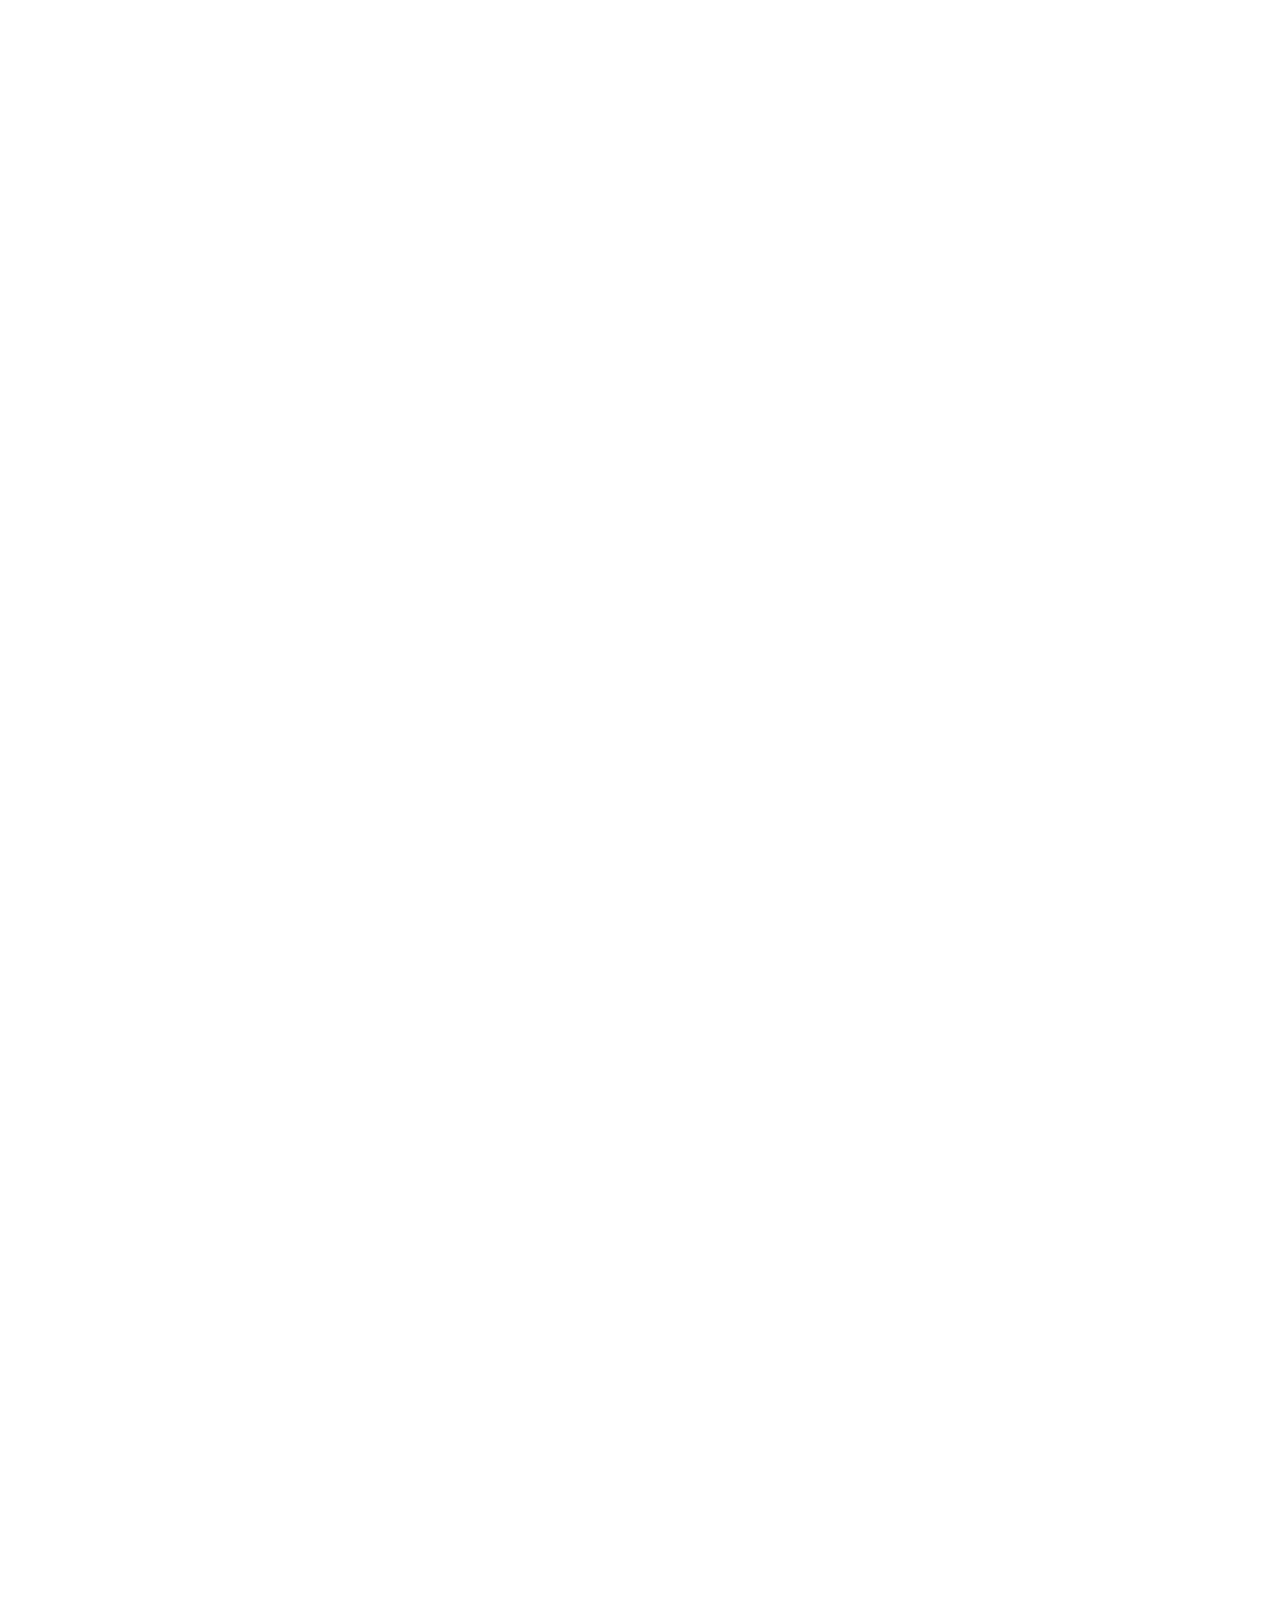
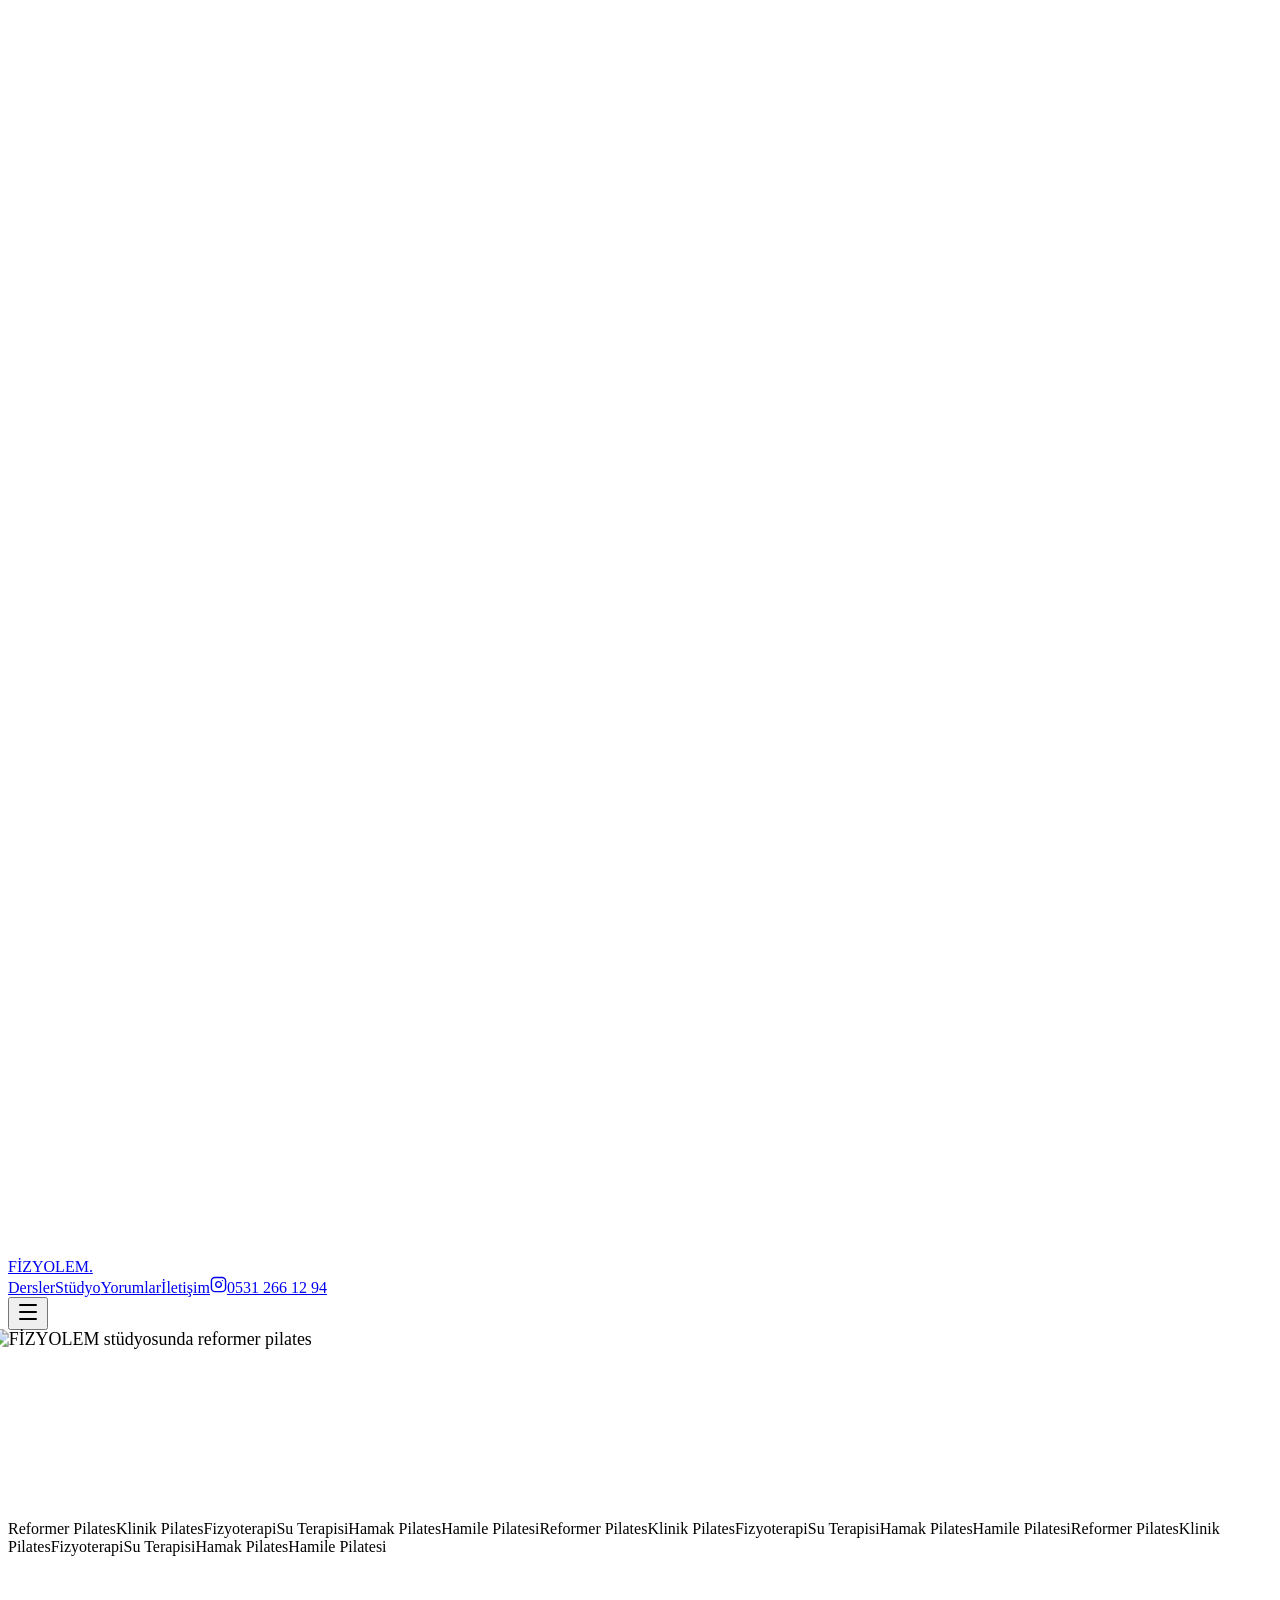
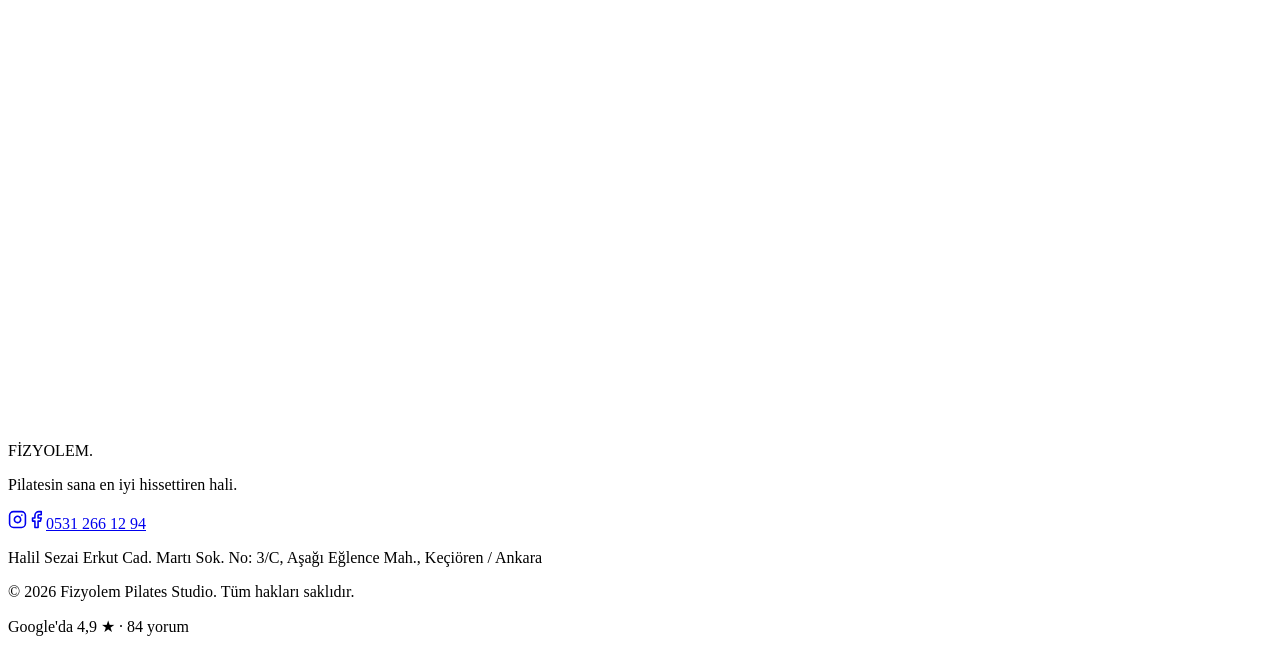
==== commit 609d4c35: "Acilis: perspektifli istiridye kabugu 3B menteseyle acilir, inci gibi pilates topu" ====
--- a/index.html
+++ b/index.html
@@ -1 +1 @@
-<!DOCTYPE html><html lang="tr"><head><meta charSet="utf-8"/><meta name="viewport" content="width=device-width, initial-scale=1"/><link rel="preload" as="image" href="https://images.unsplash.com/photo-1591258370814-01609b341790?q=80&amp;w=2000&amp;auto=format&amp;fit=crop"/><link rel="preload" as="image" href="/fizyolem/images/ig-01.jpg"/><link rel="stylesheet" href="/fizyolem/_next/static/css/8450858cdde2ded2.css" data-precedence="next"/><link rel="stylesheet" href="/fizyolem/_next/static/css/45c4f1455fc45104.css" data-precedence="next"/><link rel="preload" as="script" fetchPriority="low" href="/fizyolem/_next/static/chunks/webpack-1275ea0e1e5d99a8.js"/><script src="/fizyolem/_next/static/chunks/fd9d1056-b11b2651f33aae7f.js" async=""></script><script src="/fizyolem/_next/static/chunks/117-a8afb7542bacad96.js" async=""></script><script src="/fizyolem/_next/static/chunks/main-app-6fb1f29e306a92a1.js" async=""></script><script src="/fizyolem/_next/static/chunks/438-99afec6918017c3e.js" async=""></script><script src="/fizyolem/_next/static/chunks/app/page-ea087ca6d9c6a6d1.js" async=""></script><title>FİZYOLEM — Fizyoterapi &amp; Pilates Stüdyosu | Etlik, Keçiören Ankara</title><meta name="description" content="FİZYOLEM — Etlik Şehir Hastanesi karşısında fizyoterapist eşliğinde reformer pilates, klinik pilates, mat pilates, hamak pilates ve su terapisi. Google&#x27;da 4,9 puan. Ücretsiz deneme dersi için hemen arayın: 0531 266 12 94."/><meta name="author" content="FİZYOLEM"/><meta name="keywords" content="Fizyolem,Etlik pilates,Keçiören pilates,Ankara reformer pilates,klinik pilates Ankara,fizyoterapist eşliğinde pilates,skolyoz egzersizi Ankara,su terapisi Ankara"/><meta name="robots" content="index, follow"/><meta property="og:title" content="FİZYOLEM — Pilatesin sana en iyi hissettiren hali."/><meta property="og:description" content="Fizyoterapist eşliğinde reformer ve klinik pilates. Etlik / Keçiören, Ankara. Google&#x27;da 4,9 ★."/><meta property="og:url" content="https://www.fizyolem.com"/><meta property="og:site_name" content="FİZYOLEM"/><meta property="og:locale" content="tr_TR"/><meta property="og:type" content="website"/><meta name="twitter:card" content="summary_large_image"/><meta name="twitter:title" content="FİZYOLEM — Fizyoterapi &amp; Pilates Stüdyosu"/><meta name="twitter:description" content="Fizyoterapist eşliğinde reformer ve klinik pilates. Etlik / Keçiören, Ankara."/><link rel="icon" href="/fizyolem/icon.svg?814cd58a1bf5619e" type="image/svg+xml" sizes="any"/><script src="/fizyolem/_next/static/chunks/polyfills-42372ed130431b0a.js" noModule=""></script></head><body class="__variable_21de47 __variable_eb3944 bg-noir font-body text-cream antialiased"><script type="application/ld+json">{"@context":"https://schema.org","@type":"ExerciseGym","name":"Fizyolem Pilates Studio","alternateName":"FİZYOLEM","url":"https://www.fizyolem.com","description":"Fizyoterapist eşliğinde reformer pilates, klinik pilates, mat pilates, hamak pilates ve su terapisi stüdyosu.","address":{"@type":"PostalAddress","streetAddress":"Halil Sezai Erkut Cad. Martı Sok. No: 3/C, Aşağı Eğlence Mah.","addressLocality":"Keçiören","addressRegion":"Ankara","postalCode":"06000","addressCountry":"TR"},"telephone":"+905312661294","openingHoursSpecification":[{"@type":"OpeningHoursSpecification","dayOfWeek":["Tuesday","Wednesday","Thursday","Friday"],"opens":"11:00","closes":"22:30"},{"@type":"OpeningHoursSpecification","dayOfWeek":"Saturday","opens":"11:00","closes":"22:00"},{"@type":"OpeningHoursSpecification","dayOfWeek":"Sunday","opens":"10:00","closes":"17:00"}],"sameAs":["https://www.instagram.com/fizyolem/","https://www.facebook.com/61553756476539/","https://www.google.com/maps/place/Fizyolem+Pilates+Studio/@39.9694283,32.8301874,17z/data=!3m1!4b1!4m6!3m5!1s0x14d34d5a28240975:0xe8bb0cc63bfb6fd3!8m2!3d39.9694283!4d32.8301874!16s%2Fg%2F11kqrwp122"]}</script><main><div class="fixed inset-0 z-[100] flex cursor-pointer flex-col items-center justify-center bg-black" aria-label="Açılış animasyonu — geçmek için tıklayın"><svg viewBox="0 0 400 420" class="h-80 w-80 sm:h-[26rem] sm:w-[26rem]" fill="none"><defs><radialGradient id="glow" cx="50%" cy="50%" r="50%"><stop offset="0%" stop-color="#C9A46A" stop-opacity="0.55"></stop><stop offset="60%" stop-color="#C9A46A" stop-opacity="0.15"></stop><stop offset="100%" stop-color="#C9A46A" stop-opacity="0"></stop></radialGradient></defs><circle cx="200" cy="195" r="95" fill="url(#glow)" opacity="0" style="transform-box:view-box;transform-origin:50% 50%;transform:scale(0.4)"></circle><g stroke="#F2EDE3" stroke-width="2.5" stroke-linecap="round" style="transform-box:view-box;transform-origin:50% 50%;transform:rotate(172deg)"><path d="M 200 200 L 87.4 135 Q 81.3 100.4 116.4 100.4 Q 122.5 65.8 155.5 77.8 Q 173.1 47.4 200 70 Q 226.9 47.4 244.5 77.8 Q 277.5 65.8 283.6 100.4 Q 318.7 100.4 312.6 135 Z" opacity="0" pathLength="1" stroke-dashoffset="0" stroke-dasharray="0 1"></path><line x1="200" y1="196" x2="116.4" y2="100.4" opacity="0" pathLength="1" stroke-dashoffset="0" stroke-dasharray="0 1"></line><line x1="200" y1="196" x2="155.5" y2="77.8" opacity="0" pathLength="1" stroke-dashoffset="0" stroke-dasharray="0 1"></line><line x1="200" y1="196" x2="200" y2="70" opacity="0" pathLength="1" stroke-dashoffset="0" stroke-dasharray="0 1"></line><line x1="200" y1="196" x2="244.5" y2="77.8" opacity="0" pathLength="1" stroke-dashoffset="0" stroke-dasharray="0 1"></line><line x1="200" y1="196" x2="283.6" y2="100.4" opacity="0" pathLength="1" stroke-dashoffset="0" stroke-dasharray="0 1"></line></g><g stroke="#F2EDE3" stroke-width="2.5" stroke-linecap="round"><path d="M 200 200 L 87.4 265 Q 81.3 299.6 116.4 299.6 Q 122.5 334.2 155.5 322.2 Q 173.1 352.6 200 330 Q 226.9 352.6 244.5 322.2 Q 277.5 334.2 283.6 299.6 Q 318.7 299.6 312.6 265 Z" opacity="0" pathLength="1" stroke-dashoffset="0" stroke-dasharray="0 1"></path><line x1="200" y1="204" x2="116.4" y2="299.6" opacity="0" pathLength="1" stroke-dashoffset="0" stroke-dasharray="0 1"></line><line x1="200" y1="204" x2="155.5" y2="322.2" opacity="0" pathLength="1" stroke-dashoffset="0" stroke-dasharray="0 1"></line><line x1="200" y1="204" x2="200" y2="330" opacity="0" pathLength="1" stroke-dashoffset="0" stroke-dasharray="0 1"></line><line x1="200" y1="204" x2="244.5" y2="322.2" opacity="0" pathLength="1" stroke-dashoffset="0" stroke-dasharray="0 1"></line><line x1="200" y1="204" x2="283.6" y2="299.6" opacity="0" pathLength="1" stroke-dashoffset="0" stroke-dasharray="0 1"></line></g><g stroke="#C9A46A" stroke-width="2" opacity="0" style="transform-box:view-box;transform-origin:50% 50%;transform:translateY(12px) scale(0)"><circle cx="200" cy="200" r="40" fill="#070707"></circle><path d="M 163 185 Q 200 200 237 185"></path><path d="M 163 215 Q 200 200 237 215"></path><ellipse cx="200" cy="200" rx="15" ry="39" opacity="0.5"></ellipse></g></svg><p class="mt-1 font-display text-4xl font-light text-cream sm:text-5xl" style="opacity:0;letter-spacing:0.4em;transform:translateY(14px)">FİZYOLEM<span class="text-gold">.</span></p><p class="mt-3 text-[10px] uppercase tracking-label text-faint" style="opacity:0">Fizyoterapi &amp; Pilates</p></div><header class="fixed inset-x-0 top-0 z-50 transition-all duration-500 bg-transparent"><div class="mx-auto flex h-20 max-w-6xl items-center justify-between px-5 sm:px-8"><a href="#" class="font-display text-2xl tracking-wide2 text-cream">FİZYOLEM<span class="text-gold">.</span></a><nav class="hidden items-center gap-9 md:flex"><a href="#hizmetler" class="text-[11px] font-medium uppercase tracking-label text-muted transition-colors duration-300 hover:text-gold">Dersler</a><a href="#hakkimizda" class="text-[11px] font-medium uppercase tracking-label text-muted transition-colors duration-300 hover:text-gold">Stüdyo</a><a href="#yorumlar" class="text-[11px] font-medium uppercase tracking-label text-muted transition-colors duration-300 hover:text-gold">Yorumlar</a><a href="#iletisim" class="text-[11px] font-medium uppercase tracking-label text-muted transition-colors duration-300 hover:text-gold">İletişim</a><a href="https://www.instagram.com/fizyolem/" target="_blank" rel="noopener noreferrer" aria-label="Instagram" class="text-muted transition-colors duration-300 hover:text-gold"><svg width="17" height="17" viewBox="0 0 24 24" fill="none" stroke="currentColor" stroke-width="2" stroke-linecap="round" stroke-linejoin="round" aria-hidden="true"><rect width="20" height="20" x="2" y="2" rx="5" ry="5"></rect><path d="M16 11.37A4 4 0 1 1 12.63 8 4 4 0 0 1 16 11.37z"></path><line x1="17.5" x2="17.51" y1="6.5" y2="6.5"></line></svg></a><a href="tel:+905312661294" class="btn-gold border border-line px-5 py-2.5 text-[11px] font-semibold uppercase tracking-label text-gold">0531 266 12 94</a></nav><button aria-label="Menüyü aç/kapat" class="text-cream md:hidden"><svg xmlns="http://www.w3.org/2000/svg" width="24" height="24" viewBox="0 0 24 24" fill="none" stroke="currentColor" stroke-width="2" stroke-linecap="round" stroke-linejoin="round" class="lucide lucide-menu" aria-hidden="true"><path d="M4 5h16"></path><path d="M4 12h16"></path><path d="M4 19h16"></path></svg></button></div></header><section class="relative flex min-h-[100svh] items-center overflow-hidden"><img src="https://images.unsplash.com/photo-1591258370814-01609b341790?q=80&amp;w=2000&amp;auto=format&amp;fit=crop" alt="FİZYOLEM stüdyosunda reformer pilates" class="absolute inset-0 h-full w-full object-cover" style="transform:scale(1.12)"/><div class="absolute inset-0 bg-noir/60"></div><div class="absolute inset-0 bg-gradient-to-t from-noir via-noir/40 to-noir/70"></div><div class="relative mx-auto w-full max-w-6xl px-5 pb-24 pt-36 text-center sm:px-8"><p class="mb-6 text-[11px] font-medium uppercase tracking-label text-gold" style="opacity:0;transform:translateY(30px)">Fizyoterapi &amp; Pilates Stüdyosu — Etlik, Ankara</p><h1 class="mx-auto max-w-4xl font-display text-5xl font-light leading-[1.08] text-cream sm:text-7xl" style="opacity:0;transform:translateY(30px)">Pilatesin sana<!-- --> <em class="font-normal italic text-goldBright">en iyi</em> <!-- -->hissettiren hali.</h1><div class="mx-auto mt-8 w-24" style="opacity:0;transform:translateY(30px)"><div class="hairline"></div></div><p class="mx-auto mt-8 max-w-xl text-base font-light leading-relaxed text-muted sm:text-lg" style="opacity:0;transform:translateY(30px)">Fizyoterapist eşliğinde reformer pilates, klinik pilates ve su terapisi. İlk dersiniz bizden.</p><div class="mt-12 flex flex-col items-center justify-center gap-4 sm:flex-row" style="opacity:0;transform:translateY(30px)"><a href="https://wa.me/905312661294?text=Merhaba%2C%20FİZYOLEM%20için%20ücretsiz%20deneme%20dersi%20hakkında%20bilgi%20almak%20istiyorum." target="_blank" rel="noopener noreferrer" class="btn-gold border border-gold px-9 py-4 text-[11px] font-semibold uppercase tracking-label text-gold">Ücretsiz Deneme Dersi</a><a href="#hizmetler" class="px-9 py-4 text-[11px] font-medium uppercase tracking-label text-muted transition-colors duration-300 hover:text-cream">Dersleri Keşfet ↓</a></div><a href="https://www.google.com/maps/place/Fizyolem+Pilates+Studio/@39.9694283,32.8301874,17z/data=!3m1!4b1!4m6!3m5!1s0x14d34d5a28240975:0xe8bb0cc63bfb6fd3!8m2!3d39.9694283!4d32.8301874!16s%2Fg%2F11kqrwp122" target="_blank" rel="noopener noreferrer" class="mt-14 inline-flex items-center gap-3 text-sm text-faint transition-colors duration-300 hover:text-gold" style="opacity:0;transform:translateY(30px)"><span class="text-gold">★★★★★</span><span>Google&#x27;da <!-- -->4,9<!-- --> — <!-- -->84<!-- --> <!-- -->yorum</span></a></div></section><div class="overflow-hidden border-y border-line bg-onyx py-6"><div class="flex w-max animate-marquee items-center gap-10 pr-10"><span class="flex items-center gap-10 whitespace-nowrap"><span class="font-display text-2xl font-light italic text-cream/80">Reformer Pilates</span><span class="h-1 w-1 rotate-45 bg-gold/60"></span></span><span class="flex items-center gap-10 whitespace-nowrap"><span class="font-display text-2xl font-light italic text-cream/80">Klinik Pilates</span><span class="h-1 w-1 rotate-45 bg-gold/60"></span></span><span class="flex items-center gap-10 whitespace-nowrap"><span class="font-display text-2xl font-light italic text-cream/80">Fizyoterapi</span><span class="h-1 w-1 rotate-45 bg-gold/60"></span></span><span class="flex items-center gap-10 whitespace-nowrap"><span class="font-display text-2xl font-light italic text-cream/80">Su Terapisi</span><span class="h-1 w-1 rotate-45 bg-gold/60"></span></span><span class="flex items-center gap-10 whitespace-nowrap"><span class="font-display text-2xl font-light italic text-cream/80">Hamak Pilates</span><span class="h-1 w-1 rotate-45 bg-gold/60"></span></span><span class="flex items-center gap-10 whitespace-nowrap"><span class="font-display text-2xl font-light italic text-cream/80">Hamile Pilatesi</span><span class="h-1 w-1 rotate-45 bg-gold/60"></span></span><span class="flex items-center gap-10 whitespace-nowrap"><span class="font-display text-2xl font-light italic text-cream/80">Reformer Pilates</span><span class="h-1 w-1 rotate-45 bg-gold/60"></span></span><span class="flex items-center gap-10 whitespace-nowrap"><span class="font-display text-2xl font-light italic text-cream/80">Klinik Pilates</span><span class="h-1 w-1 rotate-45 bg-gold/60"></span></span><span class="flex items-center gap-10 whitespace-nowrap"><span class="font-display text-2xl font-light italic text-cream/80">Fizyoterapi</span><span class="h-1 w-1 rotate-45 bg-gold/60"></span></span><span class="flex items-center gap-10 whitespace-nowrap"><span class="font-display text-2xl font-light italic text-cream/80">Su Terapisi</span><span class="h-1 w-1 rotate-45 bg-gold/60"></span></span><span class="flex items-center gap-10 whitespace-nowrap"><span class="font-display text-2xl font-light italic text-cream/80">Hamak Pilates</span><span class="h-1 w-1 rotate-45 bg-gold/60"></span></span><span class="flex items-center gap-10 whitespace-nowrap"><span class="font-display text-2xl font-light italic text-cream/80">Hamile Pilatesi</span><span class="h-1 w-1 rotate-45 bg-gold/60"></span></span><span class="flex items-center gap-10 whitespace-nowrap"><span class="font-display text-2xl font-light italic text-cream/80">Reformer Pilates</span><span class="h-1 w-1 rotate-45 bg-gold/60"></span></span><span class="flex items-center gap-10 whitespace-nowrap"><span class="font-display text-2xl font-light italic text-cream/80">Klinik Pilates</span><span class="h-1 w-1 rotate-45 bg-gold/60"></span></span><span class="flex items-center gap-10 whitespace-nowrap"><span class="font-display text-2xl font-light italic text-cream/80">Fizyoterapi</span><span class="h-1 w-1 rotate-45 bg-gold/60"></span></span><span class="flex items-center gap-10 whitespace-nowrap"><span class="font-display text-2xl font-light italic text-cream/80">Su Terapisi</span><span class="h-1 w-1 rotate-45 bg-gold/60"></span></span><span class="flex items-center gap-10 whitespace-nowrap"><span class="font-display text-2xl font-light italic text-cream/80">Hamak Pilates</span><span class="h-1 w-1 rotate-45 bg-gold/60"></span></span><span class="flex items-center gap-10 whitespace-nowrap"><span class="font-display text-2xl font-light italic text-cream/80">Hamile Pilatesi</span><span class="h-1 w-1 rotate-45 bg-gold/60"></span></span></div></div><section id="hizmetler" class="mx-auto max-w-6xl px-5 py-24 sm:px-8 sm:py-36"><div style="opacity:0;transform:translateY(28px)"><p class="mb-4 text-[11px] font-medium uppercase tracking-label text-gold">Dersler &amp; Hizmetler</p><h2 class="max-w-2xl font-display text-4xl font-light leading-tight text-cream sm:text-6xl">Her vücuda özel bir<!-- --> <em class="italic text-goldBright">program.</em></h2></div><div class="mt-16 grid items-start gap-12 lg:grid-cols-5"><div class="lg:col-span-3"><div style="opacity:0;transform:translateY(28px)"><button class="group block w-full border-b border-line py-7 text-left transition-colors duration-500 border-t"><div class="flex items-baseline gap-6"><span class="font-display text-sm italic text-gold/70">0<!-- -->1</span><div class="flex-1"><h3 class="font-display text-2xl font-light transition-colors duration-500 sm:text-3xl text-goldBright">Reformer Pilates</h3><p class="mt-3 max-w-lg text-sm font-light leading-relaxed text-muted transition-all duration-500 opacity-100">Bireysel, düet ve grup derslerinde reformer aletiyle güç, esneklik ve denge. 50 dakikalık kontrollü seanslarla vücudunu yeniden keşfet.</p><div class="mt-3 flex flex-wrap gap-x-5 gap-y-1"><span class="text-[10px] uppercase tracking-label text-faint">Bireysel</span><span class="text-[10px] uppercase tracking-label text-faint">Düet</span><span class="text-[10px] uppercase tracking-label text-faint">Grup</span></div></div></div></button></div><div style="opacity:0;transform:translateY(28px)"><button class="group block w-full border-b border-line py-7 text-left transition-colors duration-500 "><div class="flex items-baseline gap-6"><span class="font-display text-sm italic text-gold/70">0<!-- -->2</span><div class="flex-1"><h3 class="font-display text-2xl font-light transition-colors duration-500 sm:text-3xl text-cream">Klinik Pilates</h3><p class="mt-3 max-w-lg text-sm font-light leading-relaxed text-muted transition-all duration-500 opacity-60">Fizyoterapist eşliğinde, sağlık öykünüze göre planlanan egzersiz programı. Skolyoz, duruş bozukluğu ve kronik ağrılarda güvenli ilerleme.</p><div class="mt-3 flex flex-wrap gap-x-5 gap-y-1"><span class="text-[10px] uppercase tracking-label text-faint">Skolyoz</span><span class="text-[10px] uppercase tracking-label text-faint">Postür</span><span class="text-[10px] uppercase tracking-label text-faint">Rehabilitasyon</span></div></div></div></button></div><div style="opacity:0;transform:translateY(28px)"><button class="group block w-full border-b border-line py-7 text-left transition-colors duration-500 "><div class="flex items-baseline gap-6"><span class="font-display text-sm italic text-gold/70">0<!-- -->3</span><div class="flex-1"><h3 class="font-display text-2xl font-light transition-colors duration-500 sm:text-3xl text-cream">Fizyoterapi &amp; Rehabilitasyon</h3><p class="mt-3 max-w-lg text-sm font-light leading-relaxed text-muted transition-all duration-500 opacity-60">Bel ve boyun ağrıları, ameliyat sonrası toparlanma ve sporcu sakatlıklarında kişiye özel değerlendirme ve tedavi programı.</p><div class="mt-3 flex flex-wrap gap-x-5 gap-y-1"><span class="text-[10px] uppercase tracking-label text-faint">Bel &amp; Boyun</span><span class="text-[10px] uppercase tracking-label text-faint">Manuel Terapi</span></div></div></div></button></div><div style="opacity:0;transform:translateY(28px)"><button class="group block w-full border-b border-line py-7 text-left transition-colors duration-500 "><div class="flex items-baseline gap-6"><span class="font-display text-sm italic text-gold/70">0<!-- -->4</span><div class="flex-1"><h3 class="font-display text-2xl font-light transition-colors duration-500 sm:text-3xl text-cream">Mat Pilates</h3><p class="mt-3 max-w-lg text-sm font-light leading-relaxed text-muted transition-all duration-500 opacity-60">Minderde, kendi vücut ağırlığınla çalışan temel pilates. Core gücü, esneklik ve doğru nefes için ideal başlangıç.</p><div class="mt-3 flex flex-wrap gap-x-5 gap-y-1"><span class="text-[10px] uppercase tracking-label text-faint">Grup</span><span class="text-[10px] uppercase tracking-label text-faint">Başlangıç dostu</span><span class="text-[10px] uppercase tracking-label text-faint">Hamile pilatesi</span></div></div></div></button></div><div style="opacity:0;transform:translateY(28px)"><button class="group block w-full border-b border-line py-7 text-left transition-colors duration-500 "><div class="flex items-baseline gap-6"><span class="font-display text-sm italic text-gold/70">0<!-- -->5</span><div class="flex-1"><h3 class="font-display text-2xl font-light transition-colors duration-500 sm:text-3xl text-cream">Hamak (Aerial) Pilates</h3><p class="mt-3 max-w-lg text-sm font-light leading-relaxed text-muted transition-all duration-500 opacity-60">Yerçekimini azaltan hamakla omurgaya nazik, eğlenceli ve etkili bir antrenman. Esneklik ve dekompresyon bir arada.</p><div class="mt-3 flex flex-wrap gap-x-5 gap-y-1"><span class="text-[10px] uppercase tracking-label text-faint">Esneklik</span><span class="text-[10px] uppercase tracking-label text-faint">Omurga sağlığı</span></div></div></div></button></div><div style="opacity:0;transform:translateY(28px)"><button class="group block w-full border-b border-line py-7 text-left transition-colors duration-500 "><div class="flex items-baseline gap-6"><span class="font-display text-sm italic text-gold/70">0<!-- -->6</span><div class="flex-1"><h3 class="font-display text-2xl font-light transition-colors duration-500 sm:text-3xl text-cream">Su Terapisi</h3><p class="mt-3 max-w-lg text-sm font-light leading-relaxed text-muted transition-all duration-500 opacity-60">Suyun kaldırma kuvvetiyle eklemlere binen yükü azaltan terapi seansları. Ağrısız hareket ve hızlı toparlanma için.</p><div class="mt-3 flex flex-wrap gap-x-5 gap-y-1"><span class="text-[10px] uppercase tracking-label text-faint">Eklem dostu</span><span class="text-[10px] uppercase tracking-label text-faint">Rehabilitasyon</span></div></div></div></button></div></div><div class="hidden lg:col-span-2 lg:block" style="opacity:0;transform:translateY(28px)"><div class="sticky top-28"><div class="relative overflow-hidden border border-line"><img src="/fizyolem/images/ig-01.jpg" alt="Reformer Pilates" loading="eager" class="h-full w-full object-cover transition-opacity duration-700 relative opacity-100" style="aspect-ratio:4 / 5"/><img src="/fizyolem/images/ig-08.jpg" alt="Klinik Pilates" loading="lazy" class="h-full w-full object-cover transition-opacity duration-700 absolute inset-0 opacity-0" style="aspect-ratio:4 / 5"/><img src="/fizyolem/images/ig-07.jpg" alt="Fizyoterapi &amp; Rehabilitasyon" loading="lazy" class="h-full w-full object-cover transition-opacity duration-700 absolute inset-0 opacity-0" style="aspect-ratio:4 / 5"/><img src="https://images.unsplash.com/photo-1522898467493-49726bf28798?q=80&amp;w=1200&amp;auto=format&amp;fit=crop" alt="Mat Pilates" loading="lazy" class="h-full w-full object-cover transition-opacity duration-700 absolute inset-0 opacity-0" style="aspect-ratio:4 / 5"/><img src="/fizyolem/images/ig-06.jpg" alt="Hamak (Aerial) Pilates" loading="lazy" class="h-full w-full object-cover transition-opacity duration-700 absolute inset-0 opacity-0" style="aspect-ratio:4 / 5"/><img src="https://images.unsplash.com/photo-1530549387789-4c1017266635?q=80&amp;w=1200&amp;auto=format&amp;fit=crop" alt="Su Terapisi" loading="lazy" class="h-full w-full object-cover transition-opacity duration-700 absolute inset-0 opacity-0" style="aspect-ratio:4 / 5"/><div class="absolute inset-0 bg-gradient-to-t from-noir/60 to-transparent"></div><p class="absolute bottom-5 left-6 font-display text-xl italic text-cream">Reformer Pilates</p></div></div></div></div></section><section id="hakkimizda" class="border-t border-line bg-onyx"><div class="mx-auto grid max-w-6xl grid-cols-2 gap-y-10 px-5 py-16 sm:px-8 lg:grid-cols-4"><div style="opacity:0;transform:translateY(28px)"><div class="text-center"><p class="font-display text-5xl font-light text-goldBright">4,9</p><p class="mt-2 text-[10px] uppercase tracking-label text-faint">Google puanı</p></div></div><div style="opacity:0;transform:translateY(28px)"><div class="text-center"><p class="font-display text-5xl font-light text-goldBright">84</p><p class="mt-2 text-[10px] uppercase tracking-label text-faint">Google yorumu</p></div></div><div style="opacity:0;transform:translateY(28px)"><div class="text-center"><p class="font-display text-5xl font-light text-goldBright">130 m²</p><p class="mt-2 text-[10px] uppercase tracking-label text-faint">Ferah stüdyo</p></div></div><div style="opacity:0;transform:translateY(28px)"><div class="text-center"><p class="font-display text-5xl font-light text-goldBright">1:1</p><p class="mt-2 text-[10px] uppercase tracking-label text-faint">Fizyoterapist ilgisi</p></div></div></div><div class="hairline mx-auto max-w-6xl"></div><div class="mx-auto grid max-w-6xl items-center gap-14 px-5 py-24 sm:px-8 sm:py-32 lg:grid-cols-2"><div style="opacity:0;transform:translateY(28px)"><div class="relative"><div class="absolute -left-4 -top-4 h-full w-full border border-line"></div><img src="/fizyolem/images/ig-08.jpg" alt="FİZYOLEM stüdyosunda eğitmen ile reformer dersi" loading="lazy" class="relative aspect-[4/5] w-full object-cover shadow-deep"/><div class="absolute -bottom-7 right-0 bg-noir px-7 py-5 shadow-deep"><p class="text-[10px] uppercase tracking-label text-gold">Kurucu</p><p class="mt-1 font-display text-2xl font-light italic text-cream">Fzt. Özlem Esra</p><p class="mt-1 text-xs font-light text-faint">Fizyoterapist &amp; Klinik Pilates Eğitmeni</p></div></div></div><div style="opacity:0;transform:translateY(28px)"><p class="mb-4 text-[11px] font-medium uppercase tracking-label text-gold">Stüdyo</p><h2 class="font-display text-4xl font-light leading-tight text-cream sm:text-5xl">Bilimle çalışıyor,<!-- --> <em class="italic text-goldBright">iyi hissettiriyoruz.</em></h2><p class="mt-7 text-base font-light leading-loose text-muted">FİZYOLEM, Etlik Şehir Hastanesi&#x27;nin karşısında<!-- --> <!-- -->130 m²<!-- --> ferah bir stüdyoda hizmet veren bir fizyoterapi ve pilates merkezidir. Rastgele hareketler yerine, fizyoterapi temelli ve kişiye özel programlarla çalışırız — çünkü her vücudun hikâyesi farklıdır.</p><p class="mt-5 text-base font-light leading-loose text-muted">Kurucumuz <!-- -->Fzt. Özlem Esra<!-- --> ve ekibi; reformer pilatesten su terapisine, skolyoz egzersizlerinden ameliyat sonrası rehabilitasyona kadar her seansı aynı özenle planlar.</p><div class="mt-9 w-24"><div class="hairline"></div></div><p class="mt-7 font-display text-xl font-light italic text-cream/85">“Güvenli ilerleme, gerçek ilgi ve sporu sevdiren bir atmosfer.”</p></div></div></section><section id="yorumlar" class="mx-auto max-w-6xl px-5 py-24 sm:px-8 sm:py-36"><div style="opacity:0;transform:translateY(28px)"><div class="text-center"><p class="mb-4 text-[11px] font-medium uppercase tracking-label text-gold">Google Yorumları</p><h2 class="mx-auto max-w-2xl font-display text-4xl font-light leading-tight text-cream sm:text-6xl">Üyelerimiz <em class="italic text-goldBright">anlatıyor.</em></h2><a href="https://www.google.com/maps/place/Fizyolem+Pilates+Studio/@39.9694283,32.8301874,17z/data=!3m1!4b1!4m6!3m5!1s0x14d34d5a28240975:0xe8bb0cc63bfb6fd3!8m2!3d39.9694283!4d32.8301874!16s%2Fg%2F11kqrwp122" target="_blank" rel="noopener noreferrer" class="mt-6 inline-flex items-center gap-3 text-sm text-faint transition-colors duration-300 hover:text-gold"><span class="text-gold">★★★★★</span>4,9<!-- --> ortalama — <!-- -->84<!-- --> <!-- -->doğrulanmış yorum →</a></div></div><div class="mt-16 grid gap-px border border-line bg-line sm:grid-cols-2 lg:grid-cols-4"><div class="bg-noir p-8 transition-colors duration-500 hover:bg-onyx"><div style="opacity:0;transform:translateY(28px)"><p class="text-xs tracking-[0.3em] text-gold">★★★★★</p><blockquote class="mt-5 font-display text-lg font-light leading-relaxed text-cream/90">“<!-- -->Enerjik, uyumlu, güler yüzlü, samimi oluşu çok güzel; bu yüzden her dersimiz çok zevkli geçmekte. Ağrılarım azaldı, kaslarım güçlendi. İşini kesinlikle bilen ve iyi yapan bir fizyoterapist Özlem Hoca.<!-- -->”</blockquote><figcaption class="mt-6"><p class="text-sm font-medium text-cream">Aysun Erdem</p><p class="mt-0.5 text-[11px] uppercase tracking-wide2 text-faint">1 ay önce<!-- --> — Google</p></figcaption></div></div><div class="bg-noir p-8 transition-colors duration-500 hover:bg-onyx"><div style="opacity:0;transform:translateY(28px)"><p class="text-xs tracking-[0.3em] text-gold">★★★★★</p><blockquote class="mt-5 font-display text-lg font-light leading-relaxed text-cream/90">“<!-- -->Özlem Hanım&#x27;ın samimiyeti, güler yüzü, pozitif enerjisi ve güzel aurası daha ilk dersten insanı motive ediyor. Aynı zamanda bilgisi ve profesyonelliği sayesinde kendinizi güvende hissediyorsunuz.<!-- -->”</blockquote><figcaption class="mt-6"><p class="text-sm font-medium text-cream">Irmak Şen</p><p class="mt-0.5 text-[11px] uppercase tracking-wide2 text-faint">2 ay önce<!-- --> — Google</p></figcaption></div></div><div class="bg-noir p-8 transition-colors duration-500 hover:bg-onyx"><div style="opacity:0;transform:translateY(28px)"><p class="text-xs tracking-[0.3em] text-gold">★★★★★</p><blockquote class="mt-5 font-display text-lg font-light leading-relaxed text-cream/90">“<!-- -->Ocak ayından bu yana devam ediyorum, diyetle birlikte çok güzel sonuçlar aldım. Kilo kaybı dışında duruşumda da düzelme oldu.<!-- -->”</blockquote><figcaption class="mt-6"><p class="text-sm font-medium text-cream">Funda Yalım</p><p class="mt-0.5 text-[11px] uppercase tracking-wide2 text-faint">2 ay önce<!-- --> — Google</p></figcaption></div></div><div class="bg-noir p-8 transition-colors duration-500 hover:bg-onyx"><div style="opacity:0;transform:translateY(28px)"><p class="text-xs tracking-[0.3em] text-gold">★★★★★</p><blockquote class="mt-5 font-display text-lg font-light leading-relaxed text-cream/90">“<!-- -->Eğer ağrılarınız varsa veya güvenilir bir pilates merkezi arıyorsanız, Özlem Hanım enerjisi ve tecrübesiyle kesinlikle doğru tercih olacaktır. Sırt ağrılarım vardı; beni çok özenli bir şekilde karşıladı.<!-- -->”</blockquote><figcaption class="mt-6"><p class="text-sm font-medium text-cream">Ali Emek</p><p class="mt-0.5 text-[11px] uppercase tracking-wide2 text-faint">1 yıl önce<!-- --> — Google</p></figcaption></div></div><div class="bg-noir p-8 transition-colors duration-500 hover:bg-onyx"><div style="opacity:0;transform:translateY(28px)"><p class="text-xs tracking-[0.3em] text-gold">★★★★★</p><blockquote class="mt-5 font-display text-lg font-light leading-relaxed text-cream/90">“<!-- -->Özlem Hanım ve Eda Hanım güler yüzleriyle size en güzel şekilde yardımcı oluyorlar. Her gittiğimde severek ve isteyerek gidiyorum.<!-- -->”</blockquote><figcaption class="mt-6"><p class="text-sm font-medium text-cream">Aslı Kılıçer</p><p class="mt-0.5 text-[11px] uppercase tracking-wide2 text-faint">8 ay önce<!-- --> — Google</p></figcaption></div></div><div class="bg-noir p-8 transition-colors duration-500 hover:bg-onyx"><div style="opacity:0;transform:translateY(28px)"><p class="text-xs tracking-[0.3em] text-gold">★★★★★</p><blockquote class="mt-5 font-display text-lg font-light leading-relaxed text-cream/90">“<!-- -->Daha yeni başladım sayılır ama hem eğitmenlerin güler yüzü ve enerjisi hem de ortamın enerjisi çok iyi geldi. Herkese tavsiye ederim.<!-- -->”</blockquote><figcaption class="mt-6"><p class="text-sm font-medium text-cream">Gülbahar Erdil</p><p class="mt-0.5 text-[11px] uppercase tracking-wide2 text-faint">8 ay önce<!-- --> — Google</p></figcaption></div></div><div class="bg-noir p-8 transition-colors duration-500 hover:bg-onyx"><div style="opacity:0;transform:translateY(28px)"><p class="text-xs tracking-[0.3em] text-gold">★★★★★</p><blockquote class="mt-5 font-display text-lg font-light leading-relaxed text-cream/90">“<!-- -->Etlik Şehir Hastanesi&#x27;nin karşısında, ilgili hocalarıyla temiz ve ferah bir stüdyo. Emekleriniz için teşekkürler.<!-- -->”</blockquote><figcaption class="mt-6"><p class="text-sm font-medium text-cream">Edanur Karataş</p><p class="mt-0.5 text-[11px] uppercase tracking-wide2 text-faint">9 ay önce<!-- --> — Google</p></figcaption></div></div><div class="bg-noir p-8 transition-colors duration-500 hover:bg-onyx"><div style="opacity:0;transform:translateY(28px)"><p class="text-xs tracking-[0.3em] text-gold">★★★★★</p><blockquote class="mt-5 font-display text-lg font-light leading-relaxed text-cream/90">“<!-- -->Çok iyi ilerliyoruz, ağrılarım çok azalmaya başladı. Memnunum. 🙏<!-- -->”</blockquote><figcaption class="mt-6"><p class="text-sm font-medium text-cream">Yunus Sağır</p><p class="mt-0.5 text-[11px] uppercase tracking-wide2 text-faint">8 ay önce<!-- --> — Google</p></figcaption></div></div></div><div style="opacity:0;transform:translateY(28px)"><p class="mt-10 text-center text-sm font-light text-faint">Tüm yorumlar gerçek Google değerlendirmelerinden alınmıştır.</p></div></section><section class="border-y border-line bg-onyx py-24 sm:py-32"><div class="mx-auto max-w-6xl px-5 sm:px-8"><div style="opacity:0;transform:translateY(28px)"><div class="flex flex-wrap items-end justify-between gap-6"><div><p class="mb-4 text-[11px] font-medium uppercase tracking-label text-gold">Instagram</p><h2 class="max-w-xl font-display text-4xl font-light leading-tight text-cream sm:text-5xl">Stüdyodan <em class="italic text-goldBright">kareler.</em></h2></div><a href="https://www.instagram.com/fizyolem/" target="_blank" rel="noopener noreferrer" class="btn-gold inline-flex items-center gap-2.5 border border-line px-7 py-3.5 text-[11px] font-semibold uppercase tracking-label text-gold"><svg width="15" height="15" viewBox="0 0 24 24" fill="none" stroke="currentColor" stroke-width="2" stroke-linecap="round" stroke-linejoin="round" aria-hidden="true"><rect width="20" height="20" x="2" y="2" rx="5" ry="5"></rect><path d="M16 11.37A4 4 0 1 1 12.63 8 4 4 0 0 1 16 11.37z"></path><line x1="17.5" x2="17.51" y1="6.5" y2="6.5"></line></svg>@fizyolem</a></div></div><div class="mt-14 grid grid-cols-2 gap-3 sm:grid-cols-5"><a href="https://www.instagram.com/fizyolem/" target="_blank" rel="noopener noreferrer" class="group relative block overflow-hidden " style="opacity:0;transform:translateY(24px)"><img src="/fizyolem/images/ig-01.jpg" alt="Fizyoterapist eşliğinde reformer pilates dersi" loading="lazy" class="aspect-[4/5] w-full object-cover grayscale-[35%] transition-all duration-700 group-hover:scale-105 group-hover:grayscale-0"/><div class="absolute inset-0 border border-transparent transition-colors duration-500 group-hover:border-gold/60"></div><div class="absolute inset-0 bg-noir/30 transition-opacity duration-500 group-hover:opacity-0"></div></a><a href="https://www.instagram.com/fizyolem/" target="_blank" rel="noopener noreferrer" class="group relative block overflow-hidden " style="opacity:0;transform:translateY(24px)"><img src="/fizyolem/images/ig-08.jpg" alt="Eğitmen ile birebir reformer çalışması" loading="lazy" class="aspect-[4/5] w-full object-cover grayscale-[35%] transition-all duration-700 group-hover:scale-105 group-hover:grayscale-0"/><div class="absolute inset-0 border border-transparent transition-colors duration-500 group-hover:border-gold/60"></div><div class="absolute inset-0 bg-noir/30 transition-opacity duration-500 group-hover:opacity-0"></div></a><a href="https://www.instagram.com/fizyolem/" target="_blank" rel="noopener noreferrer" class="group relative block overflow-hidden " style="opacity:0;transform:translateY(24px)"><img src="/fizyolem/images/ig-05.jpg" alt="Reformer üzerinde boyun ve omurga çalışması" loading="lazy" class="aspect-[4/5] w-full object-cover grayscale-[35%] transition-all duration-700 group-hover:scale-105 group-hover:grayscale-0"/><div class="absolute inset-0 border border-transparent transition-colors duration-500 group-hover:border-gold/60"></div><div class="absolute inset-0 bg-noir/30 transition-opacity duration-500 group-hover:opacity-0"></div></a><a href="https://www.instagram.com/fizyolem/" target="_blank" rel="noopener noreferrer" class="group relative block overflow-hidden " style="opacity:0;transform:translateY(24px)"><img src="/fizyolem/images/ig-07.jpg" alt="Reformer&#x27;da kol ve core egzersizi" loading="lazy" class="aspect-[4/5] w-full object-cover grayscale-[35%] transition-all duration-700 group-hover:scale-105 group-hover:grayscale-0"/><div class="absolute inset-0 border border-transparent transition-colors duration-500 group-hover:border-gold/60"></div><div class="absolute inset-0 bg-noir/30 transition-opacity duration-500 group-hover:opacity-0"></div></a><a href="https://www.instagram.com/fizyolem/" target="_blank" rel="noopener noreferrer" class="group relative block overflow-hidden col-span-2 sm:col-span-1" style="opacity:0;transform:translateY(24px)"><img src="/fizyolem/images/ig-06.jpg" alt="Cadillac aletinde ileri seviye hareket" loading="lazy" class="aspect-[4/5] w-full object-cover grayscale-[35%] transition-all duration-700 group-hover:scale-105 group-hover:grayscale-0"/><div class="absolute inset-0 border border-transparent transition-colors duration-500 group-hover:border-gold/60"></div><div class="absolute inset-0 bg-noir/30 transition-opacity duration-500 group-hover:opacity-0"></div></a></div><div style="opacity:0;transform:translateY(28px)"><p class="mt-8 text-center text-sm font-light text-faint">3.300+<!-- --> takipçi — ders duyuruları ve gündüz saatlerine özel fırsatlar için takipte kalın.</p></div></div></section><section id="iletisim" class="mx-auto max-w-6xl px-5 py-24 sm:px-8 sm:py-36"><div style="opacity:0;transform:translateY(28px)"><div class="text-center"><p class="mb-4 text-[11px] font-medium uppercase tracking-label text-gold">İletişim &amp; Ulaşım</p><h2 class="mx-auto max-w-2xl font-display text-4xl font-light leading-tight text-cream sm:text-6xl">İlk ders bizden.<!-- --> <em class="italic text-goldBright">Gel, tanışalım.</em></h2></div></div><div class="mt-16 grid gap-px border border-line bg-line lg:grid-cols-3"><div class="bg-noir" style="opacity:0;transform:translateY(28px)"><div class="flex h-full flex-col p-9"><p class="text-[10px] uppercase tracking-label text-gold">Adres</p><p class="mt-5 font-display text-xl font-light leading-relaxed text-cream">Halil Sezai Erkut Cad. Martı Sok. No: 3/C, Aşağı Eğlence Mah., Keçiören / Ankara</p><p class="mt-3 text-sm font-light text-muted">Etlik Şehir Hastanesi karşısı, Keçiören / Ankara</p><a href="https://www.google.com/maps/place/Fizyolem+Pilates+Studio/@39.9694283,32.8301874,17z/data=!3m1!4b1!4m6!3m5!1s0x14d34d5a28240975:0xe8bb0cc63bfb6fd3!8m2!3d39.9694283!4d32.8301874!16s%2Fg%2F11kqrwp122" target="_blank" rel="noopener noreferrer" class="mt-auto pt-6 text-[11px] font-semibold uppercase tracking-label text-gold transition-colors duration-300 hover:text-goldBright">Yol Tarifi Al →</a></div></div><div class="bg-noir" style="opacity:0;transform:translateY(28px)"><div class="flex h-full flex-col p-9"><p class="text-[10px] uppercase tracking-label text-gold">Çalışma Saatleri</p><dl class="mt-5 space-y-4"><div class="flex items-baseline justify-between gap-4 border-b border-line/50 pb-3"><dt class="text-sm font-light text-cream">Pazartesi</dt><dd class="font-display text-lg font-light italic text-faint">Kapalı</dd></div><div class="flex items-baseline justify-between gap-4 border-b border-line/50 pb-3"><dt class="text-sm font-light text-cream">Salı – Cuma</dt><dd class="font-display text-lg font-light text-goldBright">11:00 – 22:30</dd></div><div class="flex items-baseline justify-between gap-4 border-b border-line/50 pb-3"><dt class="text-sm font-light text-cream">Cumartesi</dt><dd class="font-display text-lg font-light text-goldBright">11:00 – 22:00</dd></div><div class="flex items-baseline justify-between gap-4 border-b border-line/50 pb-3"><dt class="text-sm font-light text-cream">Pazar</dt><dd class="font-display text-lg font-light text-goldBright">10:00 – 17:00</dd></div></dl></div></div><div class="bg-noir" style="opacity:0;transform:translateY(28px)"><div class="flex h-full flex-col p-9"><p class="text-[10px] uppercase tracking-label text-gold">Randevu</p><p class="mt-5 text-sm font-light leading-relaxed text-muted">Ücretsiz deneme dersi için arayın ya da WhatsApp&#x27;tan yazın — programınıza uygun saati birlikte bulalım.</p><a href="tel:+905312661294" class="mt-7 font-display text-3xl font-light text-cream transition-colors duration-300 hover:text-goldBright">0531 266 12 94</a><a href="https://wa.me/905312661294?text=Merhaba%2C%20FİZYOLEM%20için%20ücretsiz%20deneme%20dersi%20hakkında%20bilgi%20almak%20istiyorum." target="_blank" rel="noopener noreferrer" class="btn-gold mt-auto inline-block border border-gold px-7 py-4 text-center text-[11px] font-semibold uppercase tracking-label text-gold">WhatsApp&#x27;tan Yaz</a></div></div></div><div style="opacity:0;transform:translateY(28px)"><div class="mt-3 overflow-hidden border border-line"><iframe src="https://maps.google.com/maps?q=Fizyolem%20Pilates%20Studio%20Ke%C3%A7i%C3%B6ren&amp;t=&amp;z=15&amp;ie=UTF8&amp;iwloc=&amp;output=embed" title="FİZYOLEM konumu — Google Haritalar" class="h-[340px] w-full border-0 opacity-90 grayscale-[25%]" loading="lazy" referrerPolicy="no-referrer-when-downgrade" allowFullScreen=""></iframe></div></div></section><footer class="border-t border-line bg-onyx pb-10 pt-20"><div class="mx-auto max-w-6xl px-5 text-center sm:px-8"><p class="font-display text-5xl font-light tracking-wide2 text-cream sm:text-7xl">FİZYOLEM<span class="text-gold">.</span></p><p class="mt-4 font-display text-lg font-light italic text-muted">Pilatesin sana en iyi hissettiren hali.</p><div class="mt-10 flex items-center justify-center gap-6"><a href="https://www.instagram.com/fizyolem/" target="_blank" rel="noopener noreferrer" aria-label="Instagram" class="text-muted transition-colors duration-300 hover:text-gold"><svg width="19" height="19" viewBox="0 0 24 24" fill="none" stroke="currentColor" stroke-width="2" stroke-linecap="round" stroke-linejoin="round" aria-hidden="true"><rect width="20" height="20" x="2" y="2" rx="5" ry="5"></rect><path d="M16 11.37A4 4 0 1 1 12.63 8 4 4 0 0 1 16 11.37z"></path><line x1="17.5" x2="17.51" y1="6.5" y2="6.5"></line></svg></a><span class="h-1 w-1 rotate-45 bg-gold/50"></span><a href="https://www.facebook.com/61553756476539/" target="_blank" rel="noopener noreferrer" aria-label="Facebook" class="text-muted transition-colors duration-300 hover:text-gold"><svg width="19" height="19" viewBox="0 0 24 24" fill="none" stroke="currentColor" stroke-width="2" stroke-linecap="round" stroke-linejoin="round" aria-hidden="true"><path d="M18 2h-3a5 5 0 0 0-5 5v3H7v4h3v8h4v-8h3l1-4h-4V7a1 1 0 0 1 1-1h3z"></path></svg></a><span class="h-1 w-1 rotate-45 bg-gold/50"></span><a href="tel:+905312661294" class="text-sm font-light text-muted transition-colors duration-300 hover:text-gold">0531 266 12 94</a></div><p class="mt-8 text-xs font-light leading-relaxed text-faint">Halil Sezai Erkut Cad. Martı Sok. No: 3/C, Aşağı Eğlence Mah., Keçiören / Ankara</p><div class="hairline mx-auto mt-10 max-w-md"></div><div class="mt-8 flex flex-col items-center justify-between gap-2 text-[11px] font-light text-faint sm:flex-row"><p>© <!-- -->2026<!-- --> <!-- -->Fizyolem Pilates Studio<!-- -->. Tüm hakları saklıdır.</p><p>Google&#x27;da <!-- -->4,9<!-- --> ★ ·<!-- --> <!-- -->84<!-- --> yorum</p></div></div></footer></main><script src="/fizyolem/_next/static/chunks/webpack-1275ea0e1e5d99a8.js" async=""></script><script>(self.__next_f=self.__next_f||[]).push([0]);self.__next_f.push([2,null])</script><script>self.__next_f.push([1,"1:HL[\"/fizyolem/_next/static/css/8450858cdde2ded2.css\",\"style\"]\n2:HL[\"/fizyolem/_next/static/css/45c4f1455fc45104.css\",\"style\"]\n"])</script><script>self.__next_f.push([1,"3:I[2846,[],\"\"]\n5:I[9383,[\"438\",\"static/chunks/438-99afec6918017c3e.js\",\"931\",\"static/chunks/app/page-ea087ca6d9c6a6d1.js\"],\"default\"]\n6:I[9295,[\"438\",\"static/chunks/438-99afec6918017c3e.js\",\"931\",\"static/chunks/app/page-ea087ca6d9c6a6d1.js\"],\"default\"]\n7:I[4880,[\"438\",\"static/chunks/438-99afec6918017c3e.js\",\"931\",\"static/chunks/app/page-ea087ca6d9c6a6d1.js\"],\"default\"]\n8:I[3078,[\"438\",\"static/chunks/438-99afec6918017c3e.js\",\"931\",\"static/chunks/app/page-ea087ca6d9c6a6d1.js\"],\"default\"]\n9:I[629,[\"438\",\"static/chunks/438-99afec6918017c3e.js\",\"931\",\"static/chunks/app/page-ea087ca6d9c6a6d1.js\"],\"default\"]\na:I[5032,[\"438\",\"static/chunks/438-99afec6918017c3e.js\",\"931\",\"static/chunks/app/page-ea087ca6d9c6a6d1.js\"],\"default\"]\nc:I[4707,[],\"\"]\nd:I[6423,[],\"\"]\nf:I[1060,[],\"\"]\nb:T489,{\"@context\":\"https://schema.org\",\"@type\":\"ExerciseGym\",\"name\":\"Fizyolem Pilates Studio\",\"alternateName\":\"FİZYOLEM\",\"url\":\"https://www.fizyolem.com\",\"description\":\"Fizyoterapist eşliğinde reformer pilates, klinik pilates, mat pilates, hamak pilates ve su terapisi stüdyosu.\",\"address\":{\"@type\":\"PostalAddress\",\"streetAddress\":\"Halil Sezai Erkut Cad. Martı Sok. No: 3/C, Aşağı Eğlence Mah.\",\"addressLocality\":\"Keçiören\",\"addressRegion\":\"Ankara\",\"postalCode\":\"06000\",\"addressCountry\":\"TR\"},\"telephone\":\"+905312661294\",\"openingHoursSpecification\":[{\"@type\":\"OpeningHoursSpecification\",\"dayOfWeek\":[\"Tuesday\",\"Wednesday\",\"Thursday\",\"Friday\"],\"opens\":\"11:00\",\"closes\":\"22:30\"},{\"@type\":\"OpeningHoursSpecification\",\"dayOfWeek\":\"Saturday\",\"opens\":\"11:00\",\"closes\":\"22:00\"},{\"@type\":\"OpeningHoursSpecification\",\"dayOfWeek\":\"Sunday\",\"opens\":\"10:00\",\"closes\":\"17:00\"}],\"sameAs\":[\"https://www.instagram.com/fizyolem/\",\"https://www.facebook.com/61553756476539/\",\"https://www.google.com/maps/place/Fizyolem+Pilates+Studio/@39.9694283,32.8301874,17z/data=!3m1!4b1!4m6!3m5!1s0x14d34d5a28240975:0xe8bb0cc63bfb6fd3!8m2!3d39.9694283!4d32.8301874!16s%2Fg%2F11kqrwp122\"]}10:[]\n"])</script><script>self.__next_f.push([1,"0:[\"$\",\"$L3\",null,{\"buildId\":\"8evSf7JrhZXvLt_c16QR5\",\"assetPrefix\":\"/fizyolem\",\"urlParts\":[\"\",\"\"],\"initialTree\":[\"\",{\"children\":[\"__PAGE__\",{}]},\"$undefined\",\"$undefined\",true],\"initialSeedData\":[\"\",{\"children\":[\"__PAGE__\",{},[[\"$L4\",[\"$\",\"main\",null,{\"children\":[[\"$\",\"$L5\",null,{}],[\"$\",\"$L6\",null,{}],[\"$\",\"$L7\",null,{}],[\"$\",\"div\",null,{\"className\":\"overflow-hidden border-y border-line bg-onyx py-6\",\"children\":[\"$\",\"div\",null,{\"className\":\"flex w-max animate-marquee items-center gap-10 pr-10\",\"children\":[[\"$\",\"span\",\"0\",{\"className\":\"flex items-center gap-10 whitespace-nowrap\",\"children\":[[\"$\",\"span\",null,{\"className\":\"font-display text-2xl font-light italic text-cream/80\",\"children\":\"Reformer Pilates\"}],[\"$\",\"span\",null,{\"className\":\"h-1 w-1 rotate-45 bg-gold/60\"}]]}],[\"$\",\"span\",\"1\",{\"className\":\"flex items-center gap-10 whitespace-nowrap\",\"children\":[[\"$\",\"span\",null,{\"className\":\"font-display text-2xl font-light italic text-cream/80\",\"children\":\"Klinik Pilates\"}],[\"$\",\"span\",null,{\"className\":\"h-1 w-1 rotate-45 bg-gold/60\"}]]}],[\"$\",\"span\",\"2\",{\"className\":\"flex items-center gap-10 whitespace-nowrap\",\"children\":[[\"$\",\"span\",null,{\"className\":\"font-display text-2xl font-light italic text-cream/80\",\"children\":\"Fizyoterapi\"}],[\"$\",\"span\",null,{\"className\":\"h-1 w-1 rotate-45 bg-gold/60\"}]]}],[\"$\",\"span\",\"3\",{\"className\":\"flex items-center gap-10 whitespace-nowrap\",\"children\":[[\"$\",\"span\",null,{\"className\":\"font-display text-2xl font-light italic text-cream/80\",\"children\":\"Su Terapisi\"}],[\"$\",\"span\",null,{\"className\":\"h-1 w-1 rotate-45 bg-gold/60\"}]]}],[\"$\",\"span\",\"4\",{\"className\":\"flex items-center gap-10 whitespace-nowrap\",\"children\":[[\"$\",\"span\",null,{\"className\":\"font-display text-2xl font-light italic text-cream/80\",\"children\":\"Hamak Pilates\"}],[\"$\",\"span\",null,{\"className\":\"h-1 w-1 rotate-45 bg-gold/60\"}]]}],[\"$\",\"span\",\"5\",{\"className\":\"flex items-center gap-10 whitespace-nowrap\",\"children\":[[\"$\",\"span\",null,{\"className\":\"font-display text-2xl font-light italic text-cream/80\",\"children\":\"Hamile Pilatesi\"}],[\"$\",\"span\",null,{\"className\":\"h-1 w-1 rotate-45 bg-gold/60\"}]]}],[\"$\",\"span\",\"6\",{\"className\":\"flex items-center gap-10 whitespace-nowrap\",\"children\":[[\"$\",\"span\",null,{\"className\":\"font-display text-2xl font-light italic text-cream/80\",\"children\":\"Reformer Pilates\"}],[\"$\",\"span\",null,{\"className\":\"h-1 w-1 rotate-45 bg-gold/60\"}]]}],[\"$\",\"span\",\"7\",{\"className\":\"flex items-center gap-10 whitespace-nowrap\",\"children\":[[\"$\",\"span\",null,{\"className\":\"font-display text-2xl font-light italic text-cream/80\",\"children\":\"Klinik Pilates\"}],[\"$\",\"span\",null,{\"className\":\"h-1 w-1 rotate-45 bg-gold/60\"}]]}],[\"$\",\"span\",\"8\",{\"className\":\"flex items-center gap-10 whitespace-nowrap\",\"children\":[[\"$\",\"span\",null,{\"className\":\"font-display text-2xl font-light italic text-cream/80\",\"children\":\"Fizyoterapi\"}],[\"$\",\"span\",null,{\"className\":\"h-1 w-1 rotate-45 bg-gold/60\"}]]}],[\"$\",\"span\",\"9\",{\"className\":\"flex items-center gap-10 whitespace-nowrap\",\"children\":[[\"$\",\"span\",null,{\"className\":\"font-display text-2xl font-light italic text-cream/80\",\"children\":\"Su Terapisi\"}],[\"$\",\"span\",null,{\"className\":\"h-1 w-1 rotate-45 bg-gold/60\"}]]}],[\"$\",\"span\",\"10\",{\"className\":\"flex items-center gap-10 whitespace-nowrap\",\"children\":[[\"$\",\"span\",null,{\"className\":\"font-display text-2xl font-light italic text-cream/80\",\"children\":\"Hamak Pilates\"}],[\"$\",\"span\",null,{\"className\":\"h-1 w-1 rotate-45 bg-gold/60\"}]]}],[\"$\",\"span\",\"11\",{\"className\":\"flex items-center gap-10 whitespace-nowrap\",\"children\":[[\"$\",\"span\",null,{\"className\":\"font-display text-2xl font-light italic text-cream/80\",\"children\":\"Hamile Pilatesi\"}],[\"$\",\"span\",null,{\"className\":\"h-1 w-1 rotate-45 bg-gold/60\"}]]}],[\"$\",\"span\",\"12\",{\"className\":\"flex items-center gap-10 whitespace-nowrap\",\"children\":[[\"$\",\"span\",null,{\"className\":\"font-display text-2xl font-light italic text-cream/80\",\"children\":\"Reformer Pilates\"}],[\"$\",\"span\",null,{\"className\":\"h-1 w-1 rotate-45 bg-gold/60\"}]]}],[\"$\",\"span\",\"13\",{\"className\":\"flex items-center gap-10 whitespace-nowrap\",\"children\":[[\"$\",\"span\",null,{\"className\":\"font-display text-2xl font-light italic text-cream/80\",\"children\":\"Klinik Pilates\"}],[\"$\",\"span\",null,{\"className\":\"h-1 w-1 rotate-45 bg-gold/60\"}]]}],[\"$\",\"span\",\"14\",{\"className\":\"flex items-center gap-10 whitespace-nowrap\",\"children\":[[\"$\",\"span\",null,{\"className\":\"font-display text-2xl font-light italic text-cream/80\",\"children\":\"Fizyoterapi\"}],[\"$\",\"span\",null,{\"className\":\"h-1 w-1 rotate-45 bg-gold/60\"}]]}],[\"$\",\"span\",\"15\",{\"className\":\"flex items-center gap-10 whitespace-nowrap\",\"children\":[[\"$\",\"span\",null,{\"className\":\"font-display text-2xl font-light italic text-cream/80\",\"children\":\"Su Terapisi\"}],[\"$\",\"span\",null,{\"className\":\"h-1 w-1 rotate-45 bg-gold/60\"}]]}],[\"$\",\"span\",\"16\",{\"className\":\"flex items-center gap-10 whitespace-nowrap\",\"children\":[[\"$\",\"span\",null,{\"className\":\"font-display text-2xl font-light italic text-cream/80\",\"children\":\"Hamak Pilates\"}],[\"$\",\"span\",null,{\"className\":\"h-1 w-1 rotate-45 bg-gold/60\"}]]}],[\"$\",\"span\",\"17\",{\"className\":\"flex items-center gap-10 whitespace-nowrap\",\"children\":[[\"$\",\"span\",null,{\"className\":\"font-display text-2xl font-light italic text-cream/80\",\"children\":\"Hamile Pilatesi\"}],[\"$\",\"span\",null,{\"className\":\"h-1 w-1 rotate-45 bg-gold/60\"}]]}]]}]}],[\"$\",\"$L8\",null,{}],[\"$\",\"section\",null,{\"id\":\"hakkimizda\",\"className\":\"border-t border-line bg-onyx\",\"children\":[[\"$\",\"div\",null,{\"className\":\"mx-auto grid max-w-6xl grid-cols-2 gap-y-10 px-5 py-16 sm:px-8 lg:grid-cols-4\",\"children\":[[\"$\",\"$L9\",\"Google puanı\",{\"delay\":0,\"children\":[\"$\",\"div\",null,{\"className\":\"text-center\",\"children\":[[\"$\",\"p\",null,{\"className\":\"font-display text-5xl font-light text-goldBright\",\"children\":\"4,9\"}],[\"$\",\"p\",null,{\"className\":\"mt-2 text-[10px] uppercase tracking-label text-faint\",\"children\":\"Google puanı\"}]]}]}],[\"$\",\"$L9\",\"Google yorumu\",{\"delay\":0.08,\"children\":[\"$\",\"div\",null,{\"className\":\"text-center\",\"children\":[[\"$\",\"p\",null,{\"className\":\"font-display text-5xl font-light text-goldBright\",\"children\":\"84\"}],[\"$\",\"p\",null,{\"className\":\"mt-2 text-[10px] uppercase tracking-label text-faint\",\"children\":\"Google yorumu\"}]]}]}],[\"$\",\"$L9\",\"Ferah stüdyo\",{\"delay\":0.16,\"children\":[\"$\",\"div\",null,{\"className\":\"text-center\",\"children\":[[\"$\",\"p\",null,{\"className\":\"font-display text-5xl font-light text-goldBright\",\"children\":\"130 m²\"}],[\"$\",\"p\",null,{\"className\":\"mt-2 text-[10px] uppercase tracking-label text-faint\",\"children\":\"Ferah stüdyo\"}]]}]}],[\"$\",\"$L9\",\"Fizyoterapist ilgisi\",{\"delay\":0.24,\"children\":[\"$\",\"div\",null,{\"className\":\"text-center\",\"children\":[[\"$\",\"p\",null,{\"className\":\"font-display text-5xl font-light text-goldBright\",\"children\":\"1:1\"}],[\"$\",\"p\",null,{\"className\":\"mt-2 text-[10px] uppercase tracking-label text-faint\",\"children\":\"Fizyoterapist ilgisi\"}]]}]}]]}],[\"$\",\"div\",null,{\"className\":\"hairline mx-auto max-w-6xl\"}],[\"$\",\"div\",null,{\"className\":\"mx-auto grid max-w-6xl items-center gap-14 px-5 py-24 sm:px-8 sm:py-32 lg:grid-cols-2\",\"children\":[[\"$\",\"$L9\",null,{\"children\":[\"$\",\"div\",null,{\"className\":\"relative\",\"children\":[[\"$\",\"div\",null,{\"className\":\"absolute -left-4 -top-4 h-full w-full border border-line\"}],[\"$\",\"img\",null,{\"src\":\"/fizyolem/images/ig-08.jpg\",\"alt\":\"FİZYOLEM stüdyosunda eğitmen ile reformer dersi\",\"loading\":\"lazy\",\"className\":\"relative aspect-[4/5] w-full object-cover shadow-deep\"}],[\"$\",\"div\",null,{\"className\":\"absolute -bottom-7 right-0 bg-noir px-7 py-5 shadow-deep\",\"children\":[[\"$\",\"p\",null,{\"className\":\"text-[10px] uppercase tracking-label text-gold\",\"children\":\"Kurucu\"}],[\"$\",\"p\",null,{\"className\":\"mt-1 font-display text-2xl font-light italic text-cream\",\"children\":\"Fzt. Özlem Esra\"}],[\"$\",\"p\",null,{\"className\":\"mt-1 text-xs font-light text-faint\",\"children\":\"Fizyoterapist \u0026 Klinik Pilates Eğitmeni\"}]]}]]}]}],[\"$\",\"$L9\",null,{\"delay\":0.15,\"children\":[[\"$\",\"p\",null,{\"className\":\"mb-4 text-[11px] font-medium uppercase tracking-label text-gold\",\"children\":\"Stüdyo\"}],[\"$\",\"h2\",null,{\"className\":\"font-display text-4xl font-light leading-tight text-cream sm:text-5xl\",\"children\":[\"Bilimle çalışıyor,\",\" \",[\"$\",\"em\",null,{\"className\":\"italic text-goldBright\",\"children\":\"iyi hissettiriyoruz.\"}]]}],[\"$\",\"p\",null,{\"className\":\"mt-7 text-base font-light leading-loose text-muted\",\"children\":[\"FİZYOLEM, Etlik Şehir Hastanesi'nin karşısında\",\" \",\"130 m²\",\" ferah bir stüdyoda hizmet veren bir fizyoterapi ve pilates merkezidir. Rastgele hareketler yerine, fizyoterapi temelli ve kişiye özel programlarla çalışırız — çünkü her vücudun hikâyesi farklıdır.\"]}],[\"$\",\"p\",null,{\"className\":\"mt-5 text-base font-light leading-loose text-muted\",\"children\":[\"Kurucumuz \",\"Fzt. Özlem Esra\",\" ve ekibi; reformer pilatesten su terapisine, skolyoz egzersizlerinden ameliyat sonrası rehabilitasyona kadar her seansı aynı özenle planlar.\"]}],[\"$\",\"div\",null,{\"className\":\"mt-9 w-24\",\"children\":[\"$\",\"div\",null,{\"className\":\"hairline\"}]}],[\"$\",\"p\",null,{\"className\":\"mt-7 font-display text-xl font-light italic text-cream/85\",\"children\":\"“Güvenli ilerleme, gerçek ilgi ve sporu sevdiren bir atmosfer.”\"}]]}]]}]]}],[\"$\",\"section\",null,{\"id\":\"yorumlar\",\"className\":\"mx-auto max-w-6xl px-5 py-24 sm:px-8 sm:py-36\",\"children\":[[\"$\",\"$L9\",null,{\"children\":[\"$\",\"div\",null,{\"className\":\"text-center\",\"children\":[[\"$\",\"p\",null,{\"className\":\"mb-4 text-[11px] font-medium uppercase tracking-label text-gold\",\"children\":\"Google Yorumları\"}],[\"$\",\"h2\",null,{\"className\":\"mx-auto max-w-2xl font-display text-4xl font-light leading-tight text-cream sm:text-6xl\",\"children\":[\"Üyelerimiz \",[\"$\",\"em\",null,{\"className\":\"italic text-goldBright\",\"children\":\"anlatıyor.\"}]]}],[\"$\",\"a\",null,{\"href\":\"https://www.google.com/maps/place/Fizyolem+Pilates+Studio/@39.9694283,32.8301874,17z/data=!3m1!4b1!4m6!3m5!1s0x14d34d5a28240975:0xe8bb0cc63bfb6fd3!8m2!3d39.9694283!4d32.8301874!16s%2Fg%2F11kqrwp122\",\"target\":\"_blank\",\"rel\":\"noopener noreferrer\",\"className\":\"mt-6 inline-flex items-center gap-3 text-sm text-faint transition-colors duration-300 hover:text-gold\",\"children\":[[\"$\",\"span\",null,{\"className\":\"text-gold\",\"children\":\"★★★★★\"}],\"4,9\",\" ortalama — \",84,\" \",\"doğrulanmış yorum →\"]}]]}]}],[\"$\",\"div\",null,{\"className\":\"mt-16 grid gap-px border border-line bg-line sm:grid-cols-2 lg:grid-cols-4\",\"children\":[[\"$\",\"div\",\"Aysun Erdem\",{\"className\":\"bg-noir p-8 transition-colors duration-500 hover:bg-onyx\",\"children\":[\"$\",\"$L9\",null,{\"delay\":0,\"children\":[[\"$\",\"p\",null,{\"className\":\"text-xs tracking-[0.3em] text-gold\",\"children\":\"★★★★★\"}],[\"$\",\"blockquote\",null,{\"className\":\"mt-5 font-display text-lg font-light leading-relaxed text-cream/90\",\"children\":[\"“\",\"Enerjik, uyumlu, güler yüzlü, samimi oluşu çok güzel; bu yüzden her dersimiz çok zevkli geçmekte. Ağrılarım azaldı, kaslarım güçlendi. İşini kesinlikle bilen ve iyi yapan bir fizyoterapist Özlem Hoca.\",\"”\"]}],[\"$\",\"figcaption\",null,{\"className\":\"mt-6\",\"children\":[[\"$\",\"p\",null,{\"className\":\"text-sm font-medium text-cream\",\"children\":\"Aysun Erdem\"}],[\"$\",\"p\",null,{\"className\":\"mt-0.5 text-[11px] uppercase tracking-wide2 text-faint\",\"children\":[\"1 ay önce\",\" — Google\"]}]]}]]}]}],[\"$\",\"div\",\"Irmak Şen\",{\"className\":\"bg-noir p-8 transition-colors duration-500 hover:bg-onyx\",\"children\":[\"$\",\"$L9\",null,{\"delay\":0.06,\"children\":[[\"$\",\"p\",null,{\"className\":\"text-xs tracking-[0.3em] text-gold\",\"children\":\"★★★★★\"}],[\"$\",\"blockquote\",null,{\"className\":\"mt-5 font-display text-lg font-light leading-relaxed text-cream/90\",\"children\":[\"“\",\"Özlem Hanım'ın samimiyeti, güler yüzü, pozitif enerjisi ve güzel aurası daha ilk dersten insanı motive ediyor. Aynı zamanda bilgisi ve profesyonelliği sayesinde kendinizi güvende hissediyorsunuz.\",\"”\"]}],[\"$\",\"figcaption\",null,{\"className\":\"mt-6\",\"children\":[[\"$\",\"p\",null,{\"className\":\"text-sm font-medium text-cream\",\"children\":\"Irmak Şen\"}],[\"$\",\"p\",null,{\"className\":\"mt-0.5 text-[11px] uppercase tracking-wide2 text-faint\",\"children\":[\"2 ay önce\",\" — Google\"]}]]}]]}]}],[\"$\",\"div\",\"Funda Yalım\",{\"className\":\"bg-noir p-8 transition-colors duration-500 hover:bg-onyx\",\"children\":[\"$\",\"$L9\",null,{\"delay\":0.12,\"children\":[[\"$\",\"p\",null,{\"className\":\"text-xs tracking-[0.3em] text-gold\",\"children\":\"★★★★★\"}],[\"$\",\"blockquote\",null,{\"className\":\"mt-5 font-display text-lg font-light leading-relaxed text-cream/90\",\"children\":[\"“\",\"Ocak ayından bu yana devam ediyorum, diyetle birlikte çok güzel sonuçlar aldım. Kilo kaybı dışında duruşumda da düzelme oldu.\",\"”\"]}],[\"$\",\"figcaption\",null,{\"className\":\"mt-6\",\"children\":[[\"$\",\"p\",null,{\"className\":\"text-sm font-medium text-cream\",\"children\":\"Funda Yalım\"}],[\"$\",\"p\",null,{\"className\":\"mt-0.5 text-[11px] uppercase tracking-wide2 text-faint\",\"children\":[\"2 ay önce\",\" — Google\"]}]]}]]}]}],[\"$\",\"div\",\"Ali Emek\",{\"className\":\"bg-noir p-8 transition-colors duration-500 hover:bg-onyx\",\"children\":[\"$\",\"$L9\",null,{\"delay\":0.18,\"children\":[[\"$\",\"p\",null,{\"className\":\"text-xs tracking-[0.3em] text-gold\",\"children\":\"★★★★★\"}],[\"$\",\"blockquote\",null,{\"className\":\"mt-5 font-display text-lg font-light leading-relaxed text-cream/90\",\"children\":[\"“\",\"Eğer ağrılarınız varsa veya güvenilir bir pilates merkezi arıyorsanız, Özlem Hanım enerjisi ve tecrübesiyle kesinlikle doğru tercih olacaktır. Sırt ağrılarım vardı; beni çok özenli bir şekilde karşıladı.\",\"”\"]}],[\"$\",\"figcaption\",null,{\"className\":\"mt-6\",\"children\":[[\"$\",\"p\",null,{\"className\":\"text-sm font-medium text-cream\",\"children\":\"Ali Emek\"}],[\"$\",\"p\",null,{\"className\":\"mt-0.5 text-[11px] uppercase tracking-wide2 text-faint\",\"children\":[\"1 yıl önce\",\" — Google\"]}]]}]]}]}],[\"$\",\"div\",\"Aslı Kılıçer\",{\"className\":\"bg-noir p-8 transition-colors duration-500 hover:bg-onyx\",\"children\":[\"$\",\"$L9\",null,{\"delay\":0,\"children\":[[\"$\",\"p\",null,{\"className\":\"text-xs tracking-[0.3em] text-gold\",\"children\":\"★★★★★\"}],[\"$\",\"blockquote\",null,{\"className\":\"mt-5 font-display text-lg font-light leading-relaxed text-cream/90\",\"children\":[\"“\",\"Özlem Hanım ve Eda Hanım güler yüzleriyle size en güzel şekilde yardımcı oluyorlar. Her gittiğimde severek ve isteyerek gidiyorum.\",\"”\"]}],[\"$\",\"figcaption\",null,{\"className\":\"mt-6\",\"children\":[[\"$\",\"p\",null,{\"className\":\"text-sm font-medium text-cream\",\"children\":\"Aslı Kılıçer\"}],[\"$\",\"p\",null,{\"className\":\"mt-0.5 text-[11px] uppercase tracking-wide2 text-faint\",\"children\":[\"8 ay önce\",\" — Google\"]}]]}]]}]}],[\"$\",\"div\",\"Gülbahar Erdil\",{\"className\":\"bg-noir p-8 transition-colors duration-500 hover:bg-onyx\",\"children\":[\"$\",\"$L9\",null,{\"delay\":0.06,\"children\":[[\"$\",\"p\",null,{\"className\":\"text-xs tracking-[0.3em] text-gold\",\"children\":\"★★★★★\"}],[\"$\",\"blockquote\",null,{\"className\":\"mt-5 font-display text-lg font-light leading-relaxed text-cream/90\",\"children\":[\"“\",\"Daha yeni başladım sayılır ama hem eğitmenlerin güler yüzü ve enerjisi hem de ortamın enerjisi çok iyi geldi. Herkese tavsiye ederim.\",\"”\"]}],[\"$\",\"figcaption\",null,{\"className\":\"mt-6\",\"children\":[[\"$\",\"p\",null,{\"className\":\"text-sm font-medium text-cream\",\"children\":\"Gülbahar Erdil\"}],[\"$\",\"p\",null,{\"className\":\"mt-0.5 text-[11px] uppercase tracking-wide2 text-faint\",\"children\":[\"8 ay önce\",\" — Google\"]}]]}]]}]}],[\"$\",\"div\",\"Edanur Karataş\",{\"className\":\"bg-noir p-8 transition-colors duration-500 hover:bg-onyx\",\"children\":[\"$\",\"$L9\",null,{\"delay\":0.12,\"children\":[[\"$\",\"p\",null,{\"className\":\"text-xs tracking-[0.3em] text-gold\",\"children\":\"★★★★★\"}],[\"$\",\"blockquote\",null,{\"className\":\"mt-5 font-display text-lg font-light leading-relaxed text-cream/90\",\"children\":[\"“\",\"Etlik Şehir Hastanesi'nin karşısında, ilgili hocalarıyla temiz ve ferah bir stüdyo. Emekleriniz için teşekkürler.\",\"”\"]}],[\"$\",\"figcaption\",null,{\"className\":\"mt-6\",\"children\":[[\"$\",\"p\",null,{\"className\":\"text-sm font-medium text-cream\",\"children\":\"Edanur Karataş\"}],[\"$\",\"p\",null,{\"className\":\"mt-0.5 text-[11px] uppercase tracking-wide2 text-faint\",\"children\":[\"9 ay önce\",\" — Google\"]}]]}]]}]}],[\"$\",\"div\",\"Yunus Sağır\",{\"className\":\"bg-noir p-8 transition-colors duration-500 hover:bg-onyx\",\"children\":[\"$\",\"$L9\",null,{\"delay\":0.18,\"children\":[[\"$\",\"p\",null,{\"className\":\"text-xs tracking-[0.3em] text-gold\",\"children\":\"★★★★★\"}],[\"$\",\"blockquote\",null,{\"className\":\"mt-5 font-display text-lg font-light leading-relaxed text-cream/90\",\"children\":[\"“\",\"Çok iyi ilerliyoruz, ağrılarım çok azalmaya başladı. Memnunum. 🙏\",\"”\"]}],[\"$\",\"figcaption\",null,{\"className\":\"mt-6\",\"children\":[[\"$\",\"p\",null,{\"className\":\"text-sm font-medium text-cream\",\"children\":\"Yunus Sağır\"}],[\"$\",\"p\",null,{\"className\":\"mt-0.5 text-[11px] uppercase tracking-wide2 text-faint\",\"children\":[\"8 ay önce\",\" — Google\"]}]]}]]}]}]]}],[\"$\",\"$L9\",null,{\"delay\":0.2,\"children\":[\"$\",\"p\",null,{\"className\":\"mt-10 text-center text-sm font-light text-faint\",\"children\":\"Tüm yorumlar gerçek Google değerlendirmelerinden alınmıştır.\"}]}]]}],[\"$\",\"$La\",null,{}],[\"$\",\"section\",null,{\"id\":\"iletisim\",\"className\":\"mx-auto max-w-6xl px-5 py-24 sm:px-8 sm:py-36\",\"children\":[[\"$\",\"$L9\",null,{\"children\":[\"$\",\"div\",null,{\"className\":\"text-center\",\"children\":[[\"$\",\"p\",null,{\"className\":\"mb-4 text-[11px] font-medium uppercase tracking-label text-gold\",\"children\":\"İletişim \u0026 Ulaşım\"}],[\"$\",\"h2\",null,{\"className\":\"mx-auto max-w-2xl font-display text-4xl font-light leading-tight text-cream sm:text-6xl\",\"children\":[\"İlk ders bizden.\",\" \",[\"$\",\"em\",null,{\"className\":\"italic text-goldBright\",\"children\":\"Gel, tanışalım.\"}]]}]]}]}],[\"$\",\"div\",null,{\"className\":\"mt-16 grid gap-px border border-line bg-line lg:grid-cols-3\",\"children\":[[\"$\",\"$L9\",null,{\"className\":\"bg-noir\",\"children\":[\"$\",\"div\",null,{\"className\":\"flex h-full flex-col p-9\",\"children\":[[\"$\",\"p\",null,{\"className\":\"text-[10px] uppercase tracking-label text-gold\",\"children\":\"Adres\"}],[\"$\",\"p\",null,{\"className\":\"mt-5 font-display text-xl font-light leading-relaxed text-cream\",\"children\":\"Halil Sezai Erkut Cad. Martı Sok. No: 3/C, Aşağı Eğlence Mah., Keçiören / Ankara\"}],[\"$\",\"p\",null,{\"className\":\"mt-3 text-sm font-light text-muted\",\"children\":\"Etlik Şehir Hastanesi karşısı, Keçiören / Ankara\"}],[\"$\",\"a\",null,{\"href\":\"https://www.google.com/maps/place/Fizyolem+Pilates+Studio/@39.9694283,32.8301874,17z/data=!3m1!4b1!4m6!3m5!1s0x14d34d5a28240975:0xe8bb0cc63bfb6fd3!8m2!3d39.9694283!4d32.8301874!16s%2Fg%2F11kqrwp122\",\"target\":\"_blank\",\"rel\":\"noopener noreferrer\",\"className\":\"mt-auto pt-6 text-[11px] font-semibold uppercase tracking-label text-gold transition-colors duration-300 hover:text-goldBright\",\"children\":\"Yol Tarifi Al →\"}]]}]}],[\"$\",\"$L9\",null,{\"delay\":0.08,\"className\":\"bg-noir\",\"children\":[\"$\",\"div\",null,{\"className\":\"flex h-full flex-col p-9\",\"children\":[[\"$\",\"p\",null,{\"className\":\"text-[10px] uppercase tracking-label text-gold\",\"children\":\"Çalışma Saatleri\"}],[\"$\",\"dl\",null,{\"className\":\"mt-5 space-y-4\",\"children\":[[\"$\",\"div\",\"Pazartesi\",{\"className\":\"flex items-baseline justify-between gap-4 border-b border-line/50 pb-3\",\"children\":[[\"$\",\"dt\",null,{\"className\":\"text-sm font-light text-cream\",\"children\":\"Pazartesi\"}],[\"$\",\"dd\",null,{\"className\":\"font-display text-lg font-light italic text-faint\",\"children\":\"Kapalı\"}]]}],[\"$\",\"div\",\"Salı – Cuma\",{\"className\":\"flex items-baseline justify-between gap-4 border-b border-line/50 pb-3\",\"children\":[[\"$\",\"dt\",null,{\"className\":\"text-sm font-light text-cream\",\"children\":\"Salı – Cuma\"}],[\"$\",\"dd\",null,{\"className\":\"font-display text-lg font-light text-goldBright\",\"children\":\"11:00 – 22:30\"}]]}],[\"$\",\"div\",\"Cumartesi\",{\"className\":\"flex items-baseline justify-between gap-4 border-b border-line/50 pb-3\",\"children\":[[\"$\",\"dt\",null,{\"className\":\"text-sm font-light text-cream\",\"children\":\"Cumartesi\"}],[\"$\",\"dd\",null,{\"className\":\"font-display text-lg font-light text-goldBright\",\"children\":\"11:00 – 22:00\"}]]}],[\"$\",\"div\",\"Pazar\",{\"className\":\"flex items-baseline justify-between gap-4 border-b border-line/50 pb-3\",\"children\":[[\"$\",\"dt\",null,{\"className\":\"text-sm font-light text-cream\",\"children\":\"Pazar\"}],[\"$\",\"dd\",null,{\"className\":\"font-display text-lg font-light text-goldBright\",\"children\":\"10:00 – 17:00\"}]]}]]}]]}]}],[\"$\",\"$L9\",null,{\"delay\":0.16,\"className\":\"bg-noir\",\"children\":[\"$\",\"div\",null,{\"className\":\"flex h-full flex-col p-9\",\"children\":[[\"$\",\"p\",null,{\"className\":\"text-[10px] uppercase tracking-label text-gold\",\"children\":\"Randevu\"}],[\"$\",\"p\",null,{\"className\":\"mt-5 text-sm font-light leading-relaxed text-muted\",\"children\":\"Ücretsiz deneme dersi için arayın ya da WhatsApp'tan yazın — programınıza uygun saati birlikte bulalım.\"}],[\"$\",\"a\",null,{\"href\":\"tel:+905312661294\",\"className\":\"mt-7 font-display text-3xl font-light text-cream transition-colors duration-300 hover:text-goldBright\",\"children\":\"0531 266 12 94\"}],[\"$\",\"a\",null,{\"href\":\"https://wa.me/905312661294?text=Merhaba%2C%20FİZYOLEM%20için%20ücretsiz%20deneme%20dersi%20hakkında%20bilgi%20almak%20istiyorum.\",\"target\":\"_blank\",\"rel\":\"noopener noreferrer\",\"className\":\"btn-gold mt-auto inline-block border border-gold px-7 py-4 text-center text-[11px] font-semibold uppercase tracking-label text-gold\",\"children\":\"WhatsApp'tan Yaz\"}]]}]}]]}],[\"$\",\"$L9\",null,{\"delay\":0.1,\"children\":[\"$\",\"div\",null,{\"className\":\"mt-3 overflow-hidden border border-line\",\"children\":[\"$\",\"iframe\",null,{\"src\":\"https://maps.google.com/maps?q=Fizyolem%20Pilates%20Studio%20Ke%C3%A7i%C3%B6ren\u0026t=\u0026z=15\u0026ie=UTF8\u0026iwloc=\u0026output=embed\",\"title\":\"FİZYOLEM konumu — Google Haritalar\",\"className\":\"h-[340px] w-full border-0 opacity-90 grayscale-[25%]\",\"loading\":\"lazy\",\"referrerPolicy\":\"no-referrer-when-downgrade\",\"allowFullScreen\":true}]}]}]]}],[\"$\",\"footer\",null,{\"className\":\"border-t border-line bg-onyx pb-10 pt-20\",\"children\":[\"$\",\"div\",null,{\"className\":\"mx-auto max-w-6xl px-5 text-center sm:px-8\",\"children\":[[\"$\",\"p\",null,{\"className\":\"font-display text-5xl font-light tracking-wide2 text-cream sm:text-7xl\",\"children\":[\"FİZYOLEM\",[\"$\",\"span\",null,{\"className\":\"text-gold\",\"children\":\".\"}]]}],[\"$\",\"p\",null,{\"className\":\"mt-4 font-display text-lg font-light italic text-muted\",\"children\":\"Pilatesin sana en iyi hissettiren hali.\"}],[\"$\",\"div\",null,{\"className\":\"mt-10 flex items-center justify-center gap-6\",\"children\":[[\"$\",\"a\",null,{\"href\":\"https://www.instagram.com/fizyolem/\",\"target\":\"_blank\",\"rel\":\"noopener noreferrer\",\"aria-label\":\"Instagram\",\"className\":\"text-muted transition-colors duration-300 hover:text-gold\",\"children\":[\"$\",\"svg\",null,{\"width\":19,\"height\":19,\"viewBox\":\"0 0 24 24\",\"fill\":\"none\",\"stroke\":\"currentColor\",\"strokeWidth\":\"2\",\"strokeLinecap\":\"round\",\"strokeLinejoin\":\"round\",\"className\":\"$undefined\",\"aria-hidden\":\"true\",\"children\":[[\"$\",\"rect\",null,{\"width\":\"20\",\"height\":\"20\",\"x\":\"2\",\"y\":\"2\",\"rx\":\"5\",\"ry\":\"5\"}],[\"$\",\"path\",null,{\"d\":\"M16 11.37A4 4 0 1 1 12.63 8 4 4 0 0 1 16 11.37z\"}],[\"$\",\"line\",null,{\"x1\":\"17.5\",\"x2\":\"17.51\",\"y1\":\"6.5\",\"y2\":\"6.5\"}]]}]}],[\"$\",\"span\",null,{\"className\":\"h-1 w-1 rotate-45 bg-gold/50\"}],[\"$\",\"a\",null,{\"href\":\"https://www.facebook.com/61553756476539/\",\"target\":\"_blank\",\"rel\":\"noopener noreferrer\",\"aria-label\":\"Facebook\",\"className\":\"text-muted transition-colors duration-300 hover:text-gold\",\"children\":[\"$\",\"svg\",null,{\"width\":19,\"height\":19,\"viewBox\":\"0 0 24 24\",\"fill\":\"none\",\"stroke\":\"currentColor\",\"strokeWidth\":\"2\",\"strokeLinecap\":\"round\",\"strokeLinejoin\":\"round\",\"className\":\"$undefined\",\"aria-hidden\":\"true\",\"children\":[\"$\",\"path\",null,{\"d\":\"M18 2h-3a5 5 0 0 0-5 5v3H7v4h3v8h4v-8h3l1-4h-4V7a1 1 0 0 1 1-1h3z\"}]}]}],[\"$\",\"span\",null,{\"className\":\"h-1 w-1 rotate-45 bg-gold/50\"}],[\"$\",\"a\",null,{\"href\":\"tel:+905312661294\",\"className\":\"text-sm font-light text-muted transition-colors duration-300 hover:text-gold\",\"children\":\"0531 266 12 94\"}]]}],[\"$\",\"p\",null,{\"className\":\"mt-8 text-xs font-light leading-relaxed text-faint\",\"children\":\"Halil Sezai Erkut Cad. Martı Sok. No: 3/C, Aşağı Eğlence Mah., Keçiören / Ankara\"}],[\"$\",\"div\",null,{\"className\":\"hairline mx-auto mt-10 max-w-md\"}],[\"$\",\"div\",null,{\"className\":\"mt-8 flex flex-col items-center justify-between gap-2 text-[11px] font-light text-faint sm:flex-row\",\"children\":[[\"$\",\"p\",null,{\"children\":[\"© \",2026,\" \",\"Fizyolem Pilates Studio\",\". Tüm hakları saklıdır.\"]}],[\"$\",\"p\",null,{\"children\":[\"Google'da \",\"4,9\",\" ★ ·\",\" \",84,\" yorum\"]}]]}]]}]}]]}],null],null],null]},[[[[\"$\",\"link\",\"0\",{\"rel\":\"stylesheet\",\"href\":\"/fizyolem/_next/static/css/8450858cdde2ded2.css\",\"precedence\":\"next\",\"crossOrigin\":\"$undefined\"}],[\"$\",\"link\",\"1\",{\"rel\":\"stylesheet\",\"href\":\"/fizyolem/_next/static/css/45c4f1455fc45104.css\",\"precedence\":\"next\",\"crossOrigin\":\"$undefined\"}]],[\"$\",\"html\",null,{\"lang\":\"tr\",\"children\":[\"$\",\"body\",null,{\"className\":\"__variable_21de47 __variable_eb3944 bg-noir font-body text-cream antialiased\",\"children\":[[\"$\",\"script\",null,{\"type\":\"application/ld+json\",\"dangerouslySetInnerHTML\":{\"__html\":\"$b\"}}],[\"$\",\"$Lc\",null,{\"parallelRouterKey\":\"children\",\"segmentPath\":[\"children\"],\"error\":\"$undefined\",\"errorStyles\":\"$undefined\",\"errorScripts\":\"$undefined\",\"template\":[\"$\",\"$Ld\",null,{}],\"templateStyles\":\"$undefined\",\"templateScripts\":\"$undefined\",\"notFound\":[[\"$\",\"title\",null,{\"children\":\"404: This page could not be found.\"}],[\"$\",\"div\",null,{\"style\":{\"fontFamily\":\"system-ui,\\\"Segoe UI\\\",Roboto,Helvetica,Arial,sans-serif,\\\"Apple Color Emoji\\\",\\\"Segoe UI Emoji\\\"\",\"height\":\"100vh\",\"textAlign\":\"center\",\"display\":\"flex\",\"flexDirection\":\"column\",\"alignItems\":\"center\",\"justifyContent\":\"center\"},\"children\":[\"$\",\"div\",null,{\"children\":[[\"$\",\"style\",null,{\"dangerouslySetInnerHTML\":{\"__html\":\"body{color:#000;background:#fff;margin:0}.next-error-h1{border-right:1px solid rgba(0,0,0,.3)}@media (prefers-color-scheme:dark){body{color:#fff;background:#000}.next-error-h1{border-right:1px solid rgba(255,255,255,.3)}}\"}}],[\"$\",\"h1\",null,{\"className\":\"next-error-h1\",\"style\":{\"display\":\"inline-block\",\"margin\":\"0 20px 0 0\",\"padding\":\"0 23px 0 0\",\"fontSize\":24,\"fontWeight\":500,\"verticalAlign\":\"top\",\"lineHeight\":\"49px\"},\"children\":\"404\"}],[\"$\",\"div\",null,{\"style\":{\"display\":\"inline-block\"},\"children\":[\"$\",\"h2\",null,{\"style\":{\"fontSize\":14,\"fontWeight\":400,\"lineHeight\":\"49px\",\"margin\":0},\"children\":\"This page could not be found.\"}]}]]}]}]],\"notFoundStyles\":[]}]]}]}]],null],null],\"couldBeIntercepted\":false,\"initialHead\":[null,\"$Le\"],\"globalErrorComponent\":\"$f\",\"missingSlots\":\"$W10\"}]\n"])</script><script>self.__next_f.push([1,"e:[[\"$\",\"meta\",\"0\",{\"name\":\"viewport\",\"content\":\"width=device-width, initial-scale=1\"}],[\"$\",\"meta\",\"1\",{\"charSet\":\"utf-8\"}],[\"$\",\"title\",\"2\",{\"children\":\"FİZYOLEM — Fizyoterapi \u0026 Pilates Stüdyosu | Etlik, Keçiören Ankara\"}],[\"$\",\"meta\",\"3\",{\"name\":\"description\",\"content\":\"FİZYOLEM — Etlik Şehir Hastanesi karşısında fizyoterapist eşliğinde reformer pilates, klinik pilates, mat pilates, hamak pilates ve su terapisi. Google'da 4,9 puan. Ücretsiz deneme dersi için hemen arayın: 0531 266 12 94.\"}],[\"$\",\"meta\",\"4\",{\"name\":\"author\",\"content\":\"FİZYOLEM\"}],[\"$\",\"meta\",\"5\",{\"name\":\"keywords\",\"content\":\"Fizyolem,Etlik pilates,Keçiören pilates,Ankara reformer pilates,klinik pilates Ankara,fizyoterapist eşliğinde pilates,skolyoz egzersizi Ankara,su terapisi Ankara\"}],[\"$\",\"meta\",\"6\",{\"name\":\"robots\",\"content\":\"index, follow\"}],[\"$\",\"meta\",\"7\",{\"property\":\"og:title\",\"content\":\"FİZYOLEM — Pilatesin sana en iyi hissettiren hali.\"}],[\"$\",\"meta\",\"8\",{\"property\":\"og:description\",\"content\":\"Fizyoterapist eşliğinde reformer ve klinik pilates. Etlik / Keçiören, Ankara. Google'da 4,9 ★.\"}],[\"$\",\"meta\",\"9\",{\"property\":\"og:url\",\"content\":\"https://www.fizyolem.com\"}],[\"$\",\"meta\",\"10\",{\"property\":\"og:site_name\",\"content\":\"FİZYOLEM\"}],[\"$\",\"meta\",\"11\",{\"property\":\"og:locale\",\"content\":\"tr_TR\"}],[\"$\",\"meta\",\"12\",{\"property\":\"og:type\",\"content\":\"website\"}],[\"$\",\"meta\",\"13\",{\"name\":\"twitter:card\",\"content\":\"summary_large_image\"}],[\"$\",\"meta\",\"14\",{\"name\":\"twitter:title\",\"content\":\"FİZYOLEM — Fizyoterapi \u0026 Pilates Stüdyosu\"}],[\"$\",\"meta\",\"15\",{\"name\":\"twitter:description\",\"content\":\"Fizyoterapist eşliğinde reformer ve klinik pilates. Etlik / Keçiören, Ankara.\"}],[\"$\",\"link\",\"16\",{\"rel\":\"icon\",\"href\":\"/fizyolem/icon.svg?814cd58a1bf5619e\",\"type\":\"image/svg+xml\",\"sizes\":\"any\"}]]\n4:null\n"])</script></body></html>+<!DOCTYPE html><html lang="tr"><head><meta charSet="utf-8"/><meta name="viewport" content="width=device-width, initial-scale=1"/><link rel="preload" as="image" href="https://images.unsplash.com/photo-1591258370814-01609b341790?q=80&amp;w=2000&amp;auto=format&amp;fit=crop"/><link rel="preload" as="image" href="/fizyolem/images/ig-01.jpg"/><link rel="stylesheet" href="/fizyolem/_next/static/css/8450858cdde2ded2.css" data-precedence="next"/><link rel="stylesheet" href="/fizyolem/_next/static/css/a49829be105327a4.css" data-precedence="next"/><link rel="preload" as="script" fetchPriority="low" href="/fizyolem/_next/static/chunks/webpack-1275ea0e1e5d99a8.js"/><script src="/fizyolem/_next/static/chunks/fd9d1056-b11b2651f33aae7f.js" async=""></script><script src="/fizyolem/_next/static/chunks/117-a8afb7542bacad96.js" async=""></script><script src="/fizyolem/_next/static/chunks/main-app-6fb1f29e306a92a1.js" async=""></script><script src="/fizyolem/_next/static/chunks/438-99afec6918017c3e.js" async=""></script><script src="/fizyolem/_next/static/chunks/app/page-4e3c14921911f0ea.js" async=""></script><title>FİZYOLEM — Fizyoterapi &amp; Pilates Stüdyosu | Etlik, Keçiören Ankara</title><meta name="description" content="FİZYOLEM — Etlik Şehir Hastanesi karşısında fizyoterapist eşliğinde reformer pilates, klinik pilates, mat pilates, hamak pilates ve su terapisi. Google&#x27;da 4,9 puan. Ücretsiz deneme dersi için hemen arayın: 0531 266 12 94."/><meta name="author" content="FİZYOLEM"/><meta name="keywords" content="Fizyolem,Etlik pilates,Keçiören pilates,Ankara reformer pilates,klinik pilates Ankara,fizyoterapist eşliğinde pilates,skolyoz egzersizi Ankara,su terapisi Ankara"/><meta name="robots" content="index, follow"/><meta property="og:title" content="FİZYOLEM — Pilatesin sana en iyi hissettiren hali."/><meta property="og:description" content="Fizyoterapist eşliğinde reformer ve klinik pilates. Etlik / Keçiören, Ankara. Google&#x27;da 4,9 ★."/><meta property="og:url" content="https://www.fizyolem.com"/><meta property="og:site_name" content="FİZYOLEM"/><meta property="og:locale" content="tr_TR"/><meta property="og:type" content="website"/><meta name="twitter:card" content="summary_large_image"/><meta name="twitter:title" content="FİZYOLEM — Fizyoterapi &amp; Pilates Stüdyosu"/><meta name="twitter:description" content="Fizyoterapist eşliğinde reformer ve klinik pilates. Etlik / Keçiören, Ankara."/><link rel="icon" href="/fizyolem/icon.svg?814cd58a1bf5619e" type="image/svg+xml" sizes="any"/><script src="/fizyolem/_next/static/chunks/polyfills-42372ed130431b0a.js" noModule=""></script></head><body class="__variable_21de47 __variable_eb3944 bg-noir font-body text-cream antialiased"><script type="application/ld+json">{"@context":"https://schema.org","@type":"ExerciseGym","name":"Fizyolem Pilates Studio","alternateName":"FİZYOLEM","url":"https://www.fizyolem.com","description":"Fizyoterapist eşliğinde reformer pilates, klinik pilates, mat pilates, hamak pilates ve su terapisi stüdyosu.","address":{"@type":"PostalAddress","streetAddress":"Halil Sezai Erkut Cad. Martı Sok. No: 3/C, Aşağı Eğlence Mah.","addressLocality":"Keçiören","addressRegion":"Ankara","postalCode":"06000","addressCountry":"TR"},"telephone":"+905312661294","openingHoursSpecification":[{"@type":"OpeningHoursSpecification","dayOfWeek":["Tuesday","Wednesday","Thursday","Friday"],"opens":"11:00","closes":"22:30"},{"@type":"OpeningHoursSpecification","dayOfWeek":"Saturday","opens":"11:00","closes":"22:00"},{"@type":"OpeningHoursSpecification","dayOfWeek":"Sunday","opens":"10:00","closes":"17:00"}],"sameAs":["https://www.instagram.com/fizyolem/","https://www.facebook.com/61553756476539/","https://www.google.com/maps/place/Fizyolem+Pilates+Studio/@39.9694283,32.8301874,17z/data=!3m1!4b1!4m6!3m5!1s0x14d34d5a28240975:0xe8bb0cc63bfb6fd3!8m2!3d39.9694283!4d32.8301874!16s%2Fg%2F11kqrwp122"]}</script><main><div class="fixed inset-0 z-[100] flex cursor-pointer flex-col items-center justify-center bg-black" aria-label="Açılış animasyonu — geçmek için tıklayın"><div class="relative h-72 w-72 sm:h-80 sm:w-80" style="perspective:900px"><div class="absolute left-1/2 top-[50%] h-44 w-44 rounded-full" style="background:radial-gradient(circle, rgba(201,164,106,0.5) 0%, rgba(201,164,106,0.12) 55%, transparent 75%);opacity:0;transform:translateX(-50%) translateY(-50%) scale(0.4)"></div><div class="absolute inset-x-0 top-0 h-[58%]" style="transform-origin:50% 100%;transform-style:preserve-3d;transform:rotateX(-118deg)"><svg viewBox="60 40 280 165" preserveAspectRatio="xMidYMax meet" class="h-full w-full" fill="none" stroke="#F2EDE3" stroke-width="2.5" stroke-linecap="round"><path d="M 200 200 L 87.4 135 Q 81.3 100.4 116.4 100.4 Q 122.5 65.8 155.5 77.8 Q 173.1 47.4 200 70 Q 226.9 47.4 244.5 77.8 Q 277.5 65.8 283.6 100.4 Q 318.7 100.4 312.6 135 Z" opacity="0" pathLength="1" stroke-dashoffset="0" stroke-dasharray="0 1"></path><line x1="200" y1="198" x2="116.4" y2="100.4" opacity="0" pathLength="1" stroke-dashoffset="0" stroke-dasharray="0 1"></line><line x1="200" y1="198" x2="155.5" y2="77.8" opacity="0" pathLength="1" stroke-dashoffset="0" stroke-dasharray="0 1"></line><line x1="200" y1="198" x2="200" y2="70" opacity="0" pathLength="1" stroke-dashoffset="0" stroke-dasharray="0 1"></line><line x1="200" y1="198" x2="244.5" y2="77.8" opacity="0" pathLength="1" stroke-dashoffset="0" stroke-dasharray="0 1"></line><line x1="200" y1="198" x2="283.6" y2="100.4" opacity="0" pathLength="1" stroke-dashoffset="0" stroke-dasharray="0 1"></line></svg></div><div class="absolute inset-x-0 top-[58%] h-[42%]" style="transform:rotateX(52deg) scaleX(1.08);transform-origin:50% 0%"><svg viewBox="60 195 280 165" preserveAspectRatio="xMidYMin meet" class="h-full w-full" fill="none" stroke="#F2EDE3" stroke-width="2.5" stroke-linecap="round"><path d="M 200 200 L 87.4 265 Q 81.3 299.6 116.4 299.6 Q 122.5 334.2 155.5 322.2 Q 173.1 352.6 200 330 Q 226.9 352.6 244.5 322.2 Q 277.5 334.2 283.6 299.6 Q 318.7 299.6 312.6 265 Z" opacity="0" pathLength="1" stroke-dashoffset="0" stroke-dasharray="0 1"></path><line x1="200" y1="202" x2="116.4" y2="299.6" opacity="0" pathLength="1" stroke-dashoffset="0" stroke-dasharray="0 1"></line><line x1="200" y1="202" x2="155.5" y2="322.2" opacity="0" pathLength="1" stroke-dashoffset="0" stroke-dasharray="0 1"></line><line x1="200" y1="202" x2="200" y2="330" opacity="0" pathLength="1" stroke-dashoffset="0" stroke-dasharray="0 1"></line><line x1="200" y1="202" x2="244.5" y2="322.2" opacity="0" pathLength="1" stroke-dashoffset="0" stroke-dasharray="0 1"></line><line x1="200" y1="202" x2="283.6" y2="299.6" opacity="0" pathLength="1" stroke-dashoffset="0" stroke-dasharray="0 1"></line></svg></div><div class="absolute left-1/2 top-[58%] h-24 w-24 sm:h-28 sm:w-28" style="opacity:0;transform:translateX(-50%) translateY(-50%) scale(0)"><svg viewBox="0 0 100 100" class="h-full w-full" fill="none" stroke="#C9A46A" stroke-width="2"><circle cx="50" cy="50" r="44" fill="#070707"></circle><path d="M 9 34 Q 50 50 91 34"></path><path d="M 9 66 Q 50 50 91 66"></path><ellipse cx="50" cy="50" rx="17" ry="43" opacity="0.5"></ellipse></svg></div></div><p class="mt-8 font-display text-4xl font-light text-cream sm:text-5xl" style="opacity:0;letter-spacing:0.4em;transform:translateY(14px)">FİZYOLEM<span class="text-gold">.</span></p><p class="mt-3 text-[10px] uppercase tracking-label text-faint" style="opacity:0">Fizyoterapi &amp; Pilates</p></div><header class="fixed inset-x-0 top-0 z-50 transition-all duration-500 bg-transparent"><div class="mx-auto flex h-20 max-w-6xl items-center justify-between px-5 sm:px-8"><a href="#" class="font-display text-2xl tracking-wide2 text-cream">FİZYOLEM<span class="text-gold">.</span></a><nav class="hidden items-center gap-9 md:flex"><a href="#hizmetler" class="text-[11px] font-medium uppercase tracking-label text-muted transition-colors duration-300 hover:text-gold">Dersler</a><a href="#hakkimizda" class="text-[11px] font-medium uppercase tracking-label text-muted transition-colors duration-300 hover:text-gold">Stüdyo</a><a href="#yorumlar" class="text-[11px] font-medium uppercase tracking-label text-muted transition-colors duration-300 hover:text-gold">Yorumlar</a><a href="#iletisim" class="text-[11px] font-medium uppercase tracking-label text-muted transition-colors duration-300 hover:text-gold">İletişim</a><a href="https://www.instagram.com/fizyolem/" target="_blank" rel="noopener noreferrer" aria-label="Instagram" class="text-muted transition-colors duration-300 hover:text-gold"><svg width="17" height="17" viewBox="0 0 24 24" fill="none" stroke="currentColor" stroke-width="2" stroke-linecap="round" stroke-linejoin="round" aria-hidden="true"><rect width="20" height="20" x="2" y="2" rx="5" ry="5"></rect><path d="M16 11.37A4 4 0 1 1 12.63 8 4 4 0 0 1 16 11.37z"></path><line x1="17.5" x2="17.51" y1="6.5" y2="6.5"></line></svg></a><a href="tel:+905312661294" class="btn-gold border border-line px-5 py-2.5 text-[11px] font-semibold uppercase tracking-label text-gold">0531 266 12 94</a></nav><button aria-label="Menüyü aç/kapat" class="text-cream md:hidden"><svg xmlns="http://www.w3.org/2000/svg" width="24" height="24" viewBox="0 0 24 24" fill="none" stroke="currentColor" stroke-width="2" stroke-linecap="round" stroke-linejoin="round" class="lucide lucide-menu" aria-hidden="true"><path d="M4 5h16"></path><path d="M4 12h16"></path><path d="M4 19h16"></path></svg></button></div></header><section class="relative flex min-h-[100svh] items-center overflow-hidden"><img src="https://images.unsplash.com/photo-1591258370814-01609b341790?q=80&amp;w=2000&amp;auto=format&amp;fit=crop" alt="FİZYOLEM stüdyosunda reformer pilates" class="absolute inset-0 h-full w-full object-cover" style="transform:scale(1.12)"/><div class="absolute inset-0 bg-noir/60"></div><div class="absolute inset-0 bg-gradient-to-t from-noir via-noir/40 to-noir/70"></div><div class="relative mx-auto w-full max-w-6xl px-5 pb-24 pt-36 text-center sm:px-8"><p class="mb-6 text-[11px] font-medium uppercase tracking-label text-gold" style="opacity:0;transform:translateY(30px)">Fizyoterapi &amp; Pilates Stüdyosu — Etlik, Ankara</p><h1 class="mx-auto max-w-4xl font-display text-5xl font-light leading-[1.08] text-cream sm:text-7xl" style="opacity:0;transform:translateY(30px)">Pilatesin sana<!-- --> <em class="font-normal italic text-goldBright">en iyi</em> <!-- -->hissettiren hali.</h1><div class="mx-auto mt-8 w-24" style="opacity:0;transform:translateY(30px)"><div class="hairline"></div></div><p class="mx-auto mt-8 max-w-xl text-base font-light leading-relaxed text-muted sm:text-lg" style="opacity:0;transform:translateY(30px)">Fizyoterapist eşliğinde reformer pilates, klinik pilates ve su terapisi. İlk dersiniz bizden.</p><div class="mt-12 flex flex-col items-center justify-center gap-4 sm:flex-row" style="opacity:0;transform:translateY(30px)"><a href="https://wa.me/905312661294?text=Merhaba%2C%20FİZYOLEM%20için%20ücretsiz%20deneme%20dersi%20hakkında%20bilgi%20almak%20istiyorum." target="_blank" rel="noopener noreferrer" class="btn-gold border border-gold px-9 py-4 text-[11px] font-semibold uppercase tracking-label text-gold">Ücretsiz Deneme Dersi</a><a href="#hizmetler" class="px-9 py-4 text-[11px] font-medium uppercase tracking-label text-muted transition-colors duration-300 hover:text-cream">Dersleri Keşfet ↓</a></div><a href="https://www.google.com/maps/place/Fizyolem+Pilates+Studio/@39.9694283,32.8301874,17z/data=!3m1!4b1!4m6!3m5!1s0x14d34d5a28240975:0xe8bb0cc63bfb6fd3!8m2!3d39.9694283!4d32.8301874!16s%2Fg%2F11kqrwp122" target="_blank" rel="noopener noreferrer" class="mt-14 inline-flex items-center gap-3 text-sm text-faint transition-colors duration-300 hover:text-gold" style="opacity:0;transform:translateY(30px)"><span class="text-gold">★★★★★</span><span>Google&#x27;da <!-- -->4,9<!-- --> — <!-- -->84<!-- --> <!-- -->yorum</span></a></div></section><div class="overflow-hidden border-y border-line bg-onyx py-6"><div class="flex w-max animate-marquee items-center gap-10 pr-10"><span class="flex items-center gap-10 whitespace-nowrap"><span class="font-display text-2xl font-light italic text-cream/80">Reformer Pilates</span><span class="h-1 w-1 rotate-45 bg-gold/60"></span></span><span class="flex items-center gap-10 whitespace-nowrap"><span class="font-display text-2xl font-light italic text-cream/80">Klinik Pilates</span><span class="h-1 w-1 rotate-45 bg-gold/60"></span></span><span class="flex items-center gap-10 whitespace-nowrap"><span class="font-display text-2xl font-light italic text-cream/80">Fizyoterapi</span><span class="h-1 w-1 rotate-45 bg-gold/60"></span></span><span class="flex items-center gap-10 whitespace-nowrap"><span class="font-display text-2xl font-light italic text-cream/80">Su Terapisi</span><span class="h-1 w-1 rotate-45 bg-gold/60"></span></span><span class="flex items-center gap-10 whitespace-nowrap"><span class="font-display text-2xl font-light italic text-cream/80">Hamak Pilates</span><span class="h-1 w-1 rotate-45 bg-gold/60"></span></span><span class="flex items-center gap-10 whitespace-nowrap"><span class="font-display text-2xl font-light italic text-cream/80">Hamile Pilatesi</span><span class="h-1 w-1 rotate-45 bg-gold/60"></span></span><span class="flex items-center gap-10 whitespace-nowrap"><span class="font-display text-2xl font-light italic text-cream/80">Reformer Pilates</span><span class="h-1 w-1 rotate-45 bg-gold/60"></span></span><span class="flex items-center gap-10 whitespace-nowrap"><span class="font-display text-2xl font-light italic text-cream/80">Klinik Pilates</span><span class="h-1 w-1 rotate-45 bg-gold/60"></span></span><span class="flex items-center gap-10 whitespace-nowrap"><span class="font-display text-2xl font-light italic text-cream/80">Fizyoterapi</span><span class="h-1 w-1 rotate-45 bg-gold/60"></span></span><span class="flex items-center gap-10 whitespace-nowrap"><span class="font-display text-2xl font-light italic text-cream/80">Su Terapisi</span><span class="h-1 w-1 rotate-45 bg-gold/60"></span></span><span class="flex items-center gap-10 whitespace-nowrap"><span class="font-display text-2xl font-light italic text-cream/80">Hamak Pilates</span><span class="h-1 w-1 rotate-45 bg-gold/60"></span></span><span class="flex items-center gap-10 whitespace-nowrap"><span class="font-display text-2xl font-light italic text-cream/80">Hamile Pilatesi</span><span class="h-1 w-1 rotate-45 bg-gold/60"></span></span><span class="flex items-center gap-10 whitespace-nowrap"><span class="font-display text-2xl font-light italic text-cream/80">Reformer Pilates</span><span class="h-1 w-1 rotate-45 bg-gold/60"></span></span><span class="flex items-center gap-10 whitespace-nowrap"><span class="font-display text-2xl font-light italic text-cream/80">Klinik Pilates</span><span class="h-1 w-1 rotate-45 bg-gold/60"></span></span><span class="flex items-center gap-10 whitespace-nowrap"><span class="font-display text-2xl font-light italic text-cream/80">Fizyoterapi</span><span class="h-1 w-1 rotate-45 bg-gold/60"></span></span><span class="flex items-center gap-10 whitespace-nowrap"><span class="font-display text-2xl font-light italic text-cream/80">Su Terapisi</span><span class="h-1 w-1 rotate-45 bg-gold/60"></span></span><span class="flex items-center gap-10 whitespace-nowrap"><span class="font-display text-2xl font-light italic text-cream/80">Hamak Pilates</span><span class="h-1 w-1 rotate-45 bg-gold/60"></span></span><span class="flex items-center gap-10 whitespace-nowrap"><span class="font-display text-2xl font-light italic text-cream/80">Hamile Pilatesi</span><span class="h-1 w-1 rotate-45 bg-gold/60"></span></span></div></div><section id="hizmetler" class="mx-auto max-w-6xl px-5 py-24 sm:px-8 sm:py-36"><div style="opacity:0;transform:translateY(28px)"><p class="mb-4 text-[11px] font-medium uppercase tracking-label text-gold">Dersler &amp; Hizmetler</p><h2 class="max-w-2xl font-display text-4xl font-light leading-tight text-cream sm:text-6xl">Her vücuda özel bir<!-- --> <em class="italic text-goldBright">program.</em></h2></div><div class="mt-16 grid items-start gap-12 lg:grid-cols-5"><div class="lg:col-span-3"><div style="opacity:0;transform:translateY(28px)"><button class="group block w-full border-b border-line py-7 text-left transition-colors duration-500 border-t"><div class="flex items-baseline gap-6"><span class="font-display text-sm italic text-gold/70">0<!-- -->1</span><div class="flex-1"><h3 class="font-display text-2xl font-light transition-colors duration-500 sm:text-3xl text-goldBright">Reformer Pilates</h3><p class="mt-3 max-w-lg text-sm font-light leading-relaxed text-muted transition-all duration-500 opacity-100">Bireysel, düet ve grup derslerinde reformer aletiyle güç, esneklik ve denge. 50 dakikalık kontrollü seanslarla vücudunu yeniden keşfet.</p><div class="mt-3 flex flex-wrap gap-x-5 gap-y-1"><span class="text-[10px] uppercase tracking-label text-faint">Bireysel</span><span class="text-[10px] uppercase tracking-label text-faint">Düet</span><span class="text-[10px] uppercase tracking-label text-faint">Grup</span></div></div></div></button></div><div style="opacity:0;transform:translateY(28px)"><button class="group block w-full border-b border-line py-7 text-left transition-colors duration-500 "><div class="flex items-baseline gap-6"><span class="font-display text-sm italic text-gold/70">0<!-- -->2</span><div class="flex-1"><h3 class="font-display text-2xl font-light transition-colors duration-500 sm:text-3xl text-cream">Klinik Pilates</h3><p class="mt-3 max-w-lg text-sm font-light leading-relaxed text-muted transition-all duration-500 opacity-60">Fizyoterapist eşliğinde, sağlık öykünüze göre planlanan egzersiz programı. Skolyoz, duruş bozukluğu ve kronik ağrılarda güvenli ilerleme.</p><div class="mt-3 flex flex-wrap gap-x-5 gap-y-1"><span class="text-[10px] uppercase tracking-label text-faint">Skolyoz</span><span class="text-[10px] uppercase tracking-label text-faint">Postür</span><span class="text-[10px] uppercase tracking-label text-faint">Rehabilitasyon</span></div></div></div></button></div><div style="opacity:0;transform:translateY(28px)"><button class="group block w-full border-b border-line py-7 text-left transition-colors duration-500 "><div class="flex items-baseline gap-6"><span class="font-display text-sm italic text-gold/70">0<!-- -->3</span><div class="flex-1"><h3 class="font-display text-2xl font-light transition-colors duration-500 sm:text-3xl text-cream">Fizyoterapi &amp; Rehabilitasyon</h3><p class="mt-3 max-w-lg text-sm font-light leading-relaxed text-muted transition-all duration-500 opacity-60">Bel ve boyun ağrıları, ameliyat sonrası toparlanma ve sporcu sakatlıklarında kişiye özel değerlendirme ve tedavi programı.</p><div class="mt-3 flex flex-wrap gap-x-5 gap-y-1"><span class="text-[10px] uppercase tracking-label text-faint">Bel &amp; Boyun</span><span class="text-[10px] uppercase tracking-label text-faint">Manuel Terapi</span></div></div></div></button></div><div style="opacity:0;transform:translateY(28px)"><button class="group block w-full border-b border-line py-7 text-left transition-colors duration-500 "><div class="flex items-baseline gap-6"><span class="font-display text-sm italic text-gold/70">0<!-- -->4</span><div class="flex-1"><h3 class="font-display text-2xl font-light transition-colors duration-500 sm:text-3xl text-cream">Mat Pilates</h3><p class="mt-3 max-w-lg text-sm font-light leading-relaxed text-muted transition-all duration-500 opacity-60">Minderde, kendi vücut ağırlığınla çalışan temel pilates. Core gücü, esneklik ve doğru nefes için ideal başlangıç.</p><div class="mt-3 flex flex-wrap gap-x-5 gap-y-1"><span class="text-[10px] uppercase tracking-label text-faint">Grup</span><span class="text-[10px] uppercase tracking-label text-faint">Başlangıç dostu</span><span class="text-[10px] uppercase tracking-label text-faint">Hamile pilatesi</span></div></div></div></button></div><div style="opacity:0;transform:translateY(28px)"><button class="group block w-full border-b border-line py-7 text-left transition-colors duration-500 "><div class="flex items-baseline gap-6"><span class="font-display text-sm italic text-gold/70">0<!-- -->5</span><div class="flex-1"><h3 class="font-display text-2xl font-light transition-colors duration-500 sm:text-3xl text-cream">Hamak (Aerial) Pilates</h3><p class="mt-3 max-w-lg text-sm font-light leading-relaxed text-muted transition-all duration-500 opacity-60">Yerçekimini azaltan hamakla omurgaya nazik, eğlenceli ve etkili bir antrenman. Esneklik ve dekompresyon bir arada.</p><div class="mt-3 flex flex-wrap gap-x-5 gap-y-1"><span class="text-[10px] uppercase tracking-label text-faint">Esneklik</span><span class="text-[10px] uppercase tracking-label text-faint">Omurga sağlığı</span></div></div></div></button></div><div style="opacity:0;transform:translateY(28px)"><button class="group block w-full border-b border-line py-7 text-left transition-colors duration-500 "><div class="flex items-baseline gap-6"><span class="font-display text-sm italic text-gold/70">0<!-- -->6</span><div class="flex-1"><h3 class="font-display text-2xl font-light transition-colors duration-500 sm:text-3xl text-cream">Su Terapisi</h3><p class="mt-3 max-w-lg text-sm font-light leading-relaxed text-muted transition-all duration-500 opacity-60">Suyun kaldırma kuvvetiyle eklemlere binen yükü azaltan terapi seansları. Ağrısız hareket ve hızlı toparlanma için.</p><div class="mt-3 flex flex-wrap gap-x-5 gap-y-1"><span class="text-[10px] uppercase tracking-label text-faint">Eklem dostu</span><span class="text-[10px] uppercase tracking-label text-faint">Rehabilitasyon</span></div></div></div></button></div></div><div class="hidden lg:col-span-2 lg:block" style="opacity:0;transform:translateY(28px)"><div class="sticky top-28"><div class="relative overflow-hidden border border-line"><img src="/fizyolem/images/ig-01.jpg" alt="Reformer Pilates" loading="eager" class="h-full w-full object-cover transition-opacity duration-700 relative opacity-100" style="aspect-ratio:4 / 5"/><img src="/fizyolem/images/ig-08.jpg" alt="Klinik Pilates" loading="lazy" class="h-full w-full object-cover transition-opacity duration-700 absolute inset-0 opacity-0" style="aspect-ratio:4 / 5"/><img src="/fizyolem/images/ig-07.jpg" alt="Fizyoterapi &amp; Rehabilitasyon" loading="lazy" class="h-full w-full object-cover transition-opacity duration-700 absolute inset-0 opacity-0" style="aspect-ratio:4 / 5"/><img src="https://images.unsplash.com/photo-1522898467493-49726bf28798?q=80&amp;w=1200&amp;auto=format&amp;fit=crop" alt="Mat Pilates" loading="lazy" class="h-full w-full object-cover transition-opacity duration-700 absolute inset-0 opacity-0" style="aspect-ratio:4 / 5"/><img src="/fizyolem/images/ig-06.jpg" alt="Hamak (Aerial) Pilates" loading="lazy" class="h-full w-full object-cover transition-opacity duration-700 absolute inset-0 opacity-0" style="aspect-ratio:4 / 5"/><img src="https://images.unsplash.com/photo-1530549387789-4c1017266635?q=80&amp;w=1200&amp;auto=format&amp;fit=crop" alt="Su Terapisi" loading="lazy" class="h-full w-full object-cover transition-opacity duration-700 absolute inset-0 opacity-0" style="aspect-ratio:4 / 5"/><div class="absolute inset-0 bg-gradient-to-t from-noir/60 to-transparent"></div><p class="absolute bottom-5 left-6 font-display text-xl italic text-cream">Reformer Pilates</p></div></div></div></div></section><section id="hakkimizda" class="border-t border-line bg-onyx"><div class="mx-auto grid max-w-6xl grid-cols-2 gap-y-10 px-5 py-16 sm:px-8 lg:grid-cols-4"><div style="opacity:0;transform:translateY(28px)"><div class="text-center"><p class="font-display text-5xl font-light text-goldBright">4,9</p><p class="mt-2 text-[10px] uppercase tracking-label text-faint">Google puanı</p></div></div><div style="opacity:0;transform:translateY(28px)"><div class="text-center"><p class="font-display text-5xl font-light text-goldBright">84</p><p class="mt-2 text-[10px] uppercase tracking-label text-faint">Google yorumu</p></div></div><div style="opacity:0;transform:translateY(28px)"><div class="text-center"><p class="font-display text-5xl font-light text-goldBright">130 m²</p><p class="mt-2 text-[10px] uppercase tracking-label text-faint">Ferah stüdyo</p></div></div><div style="opacity:0;transform:translateY(28px)"><div class="text-center"><p class="font-display text-5xl font-light text-goldBright">1:1</p><p class="mt-2 text-[10px] uppercase tracking-label text-faint">Fizyoterapist ilgisi</p></div></div></div><div class="hairline mx-auto max-w-6xl"></div><div class="mx-auto grid max-w-6xl items-center gap-14 px-5 py-24 sm:px-8 sm:py-32 lg:grid-cols-2"><div style="opacity:0;transform:translateY(28px)"><div class="relative"><div class="absolute -left-4 -top-4 h-full w-full border border-line"></div><img src="/fizyolem/images/ig-08.jpg" alt="FİZYOLEM stüdyosunda eğitmen ile reformer dersi" loading="lazy" class="relative aspect-[4/5] w-full object-cover shadow-deep"/><div class="absolute -bottom-7 right-0 bg-noir px-7 py-5 shadow-deep"><p class="text-[10px] uppercase tracking-label text-gold">Kurucu</p><p class="mt-1 font-display text-2xl font-light italic text-cream">Fzt. Özlem Esra</p><p class="mt-1 text-xs font-light text-faint">Fizyoterapist &amp; Klinik Pilates Eğitmeni</p></div></div></div><div style="opacity:0;transform:translateY(28px)"><p class="mb-4 text-[11px] font-medium uppercase tracking-label text-gold">Stüdyo</p><h2 class="font-display text-4xl font-light leading-tight text-cream sm:text-5xl">Bilimle çalışıyor,<!-- --> <em class="italic text-goldBright">iyi hissettiriyoruz.</em></h2><p class="mt-7 text-base font-light leading-loose text-muted">FİZYOLEM, Etlik Şehir Hastanesi&#x27;nin karşısında<!-- --> <!-- -->130 m²<!-- --> ferah bir stüdyoda hizmet veren bir fizyoterapi ve pilates merkezidir. Rastgele hareketler yerine, fizyoterapi temelli ve kişiye özel programlarla çalışırız — çünkü her vücudun hikâyesi farklıdır.</p><p class="mt-5 text-base font-light leading-loose text-muted">Kurucumuz <!-- -->Fzt. Özlem Esra<!-- --> ve ekibi; reformer pilatesten su terapisine, skolyoz egzersizlerinden ameliyat sonrası rehabilitasyona kadar her seansı aynı özenle planlar.</p><div class="mt-9 w-24"><div class="hairline"></div></div><p class="mt-7 font-display text-xl font-light italic text-cream/85">“Güvenli ilerleme, gerçek ilgi ve sporu sevdiren bir atmosfer.”</p></div></div></section><section id="yorumlar" class="mx-auto max-w-6xl px-5 py-24 sm:px-8 sm:py-36"><div style="opacity:0;transform:translateY(28px)"><div class="text-center"><p class="mb-4 text-[11px] font-medium uppercase tracking-label text-gold">Google Yorumları</p><h2 class="mx-auto max-w-2xl font-display text-4xl font-light leading-tight text-cream sm:text-6xl">Üyelerimiz <em class="italic text-goldBright">anlatıyor.</em></h2><a href="https://www.google.com/maps/place/Fizyolem+Pilates+Studio/@39.9694283,32.8301874,17z/data=!3m1!4b1!4m6!3m5!1s0x14d34d5a28240975:0xe8bb0cc63bfb6fd3!8m2!3d39.9694283!4d32.8301874!16s%2Fg%2F11kqrwp122" target="_blank" rel="noopener noreferrer" class="mt-6 inline-flex items-center gap-3 text-sm text-faint transition-colors duration-300 hover:text-gold"><span class="text-gold">★★★★★</span>4,9<!-- --> ortalama — <!-- -->84<!-- --> <!-- -->doğrulanmış yorum →</a></div></div><div class="mt-16 grid gap-px border border-line bg-line sm:grid-cols-2 lg:grid-cols-4"><div class="bg-noir p-8 transition-colors duration-500 hover:bg-onyx"><div style="opacity:0;transform:translateY(28px)"><p class="text-xs tracking-[0.3em] text-gold">★★★★★</p><blockquote class="mt-5 font-display text-lg font-light leading-relaxed text-cream/90">“<!-- -->Enerjik, uyumlu, güler yüzlü, samimi oluşu çok güzel; bu yüzden her dersimiz çok zevkli geçmekte. Ağrılarım azaldı, kaslarım güçlendi. İşini kesinlikle bilen ve iyi yapan bir fizyoterapist Özlem Hoca.<!-- -->”</blockquote><figcaption class="mt-6"><p class="text-sm font-medium text-cream">Aysun Erdem</p><p class="mt-0.5 text-[11px] uppercase tracking-wide2 text-faint">1 ay önce<!-- --> — Google</p></figcaption></div></div><div class="bg-noir p-8 transition-colors duration-500 hover:bg-onyx"><div style="opacity:0;transform:translateY(28px)"><p class="text-xs tracking-[0.3em] text-gold">★★★★★</p><blockquote class="mt-5 font-display text-lg font-light leading-relaxed text-cream/90">“<!-- -->Özlem Hanım&#x27;ın samimiyeti, güler yüzü, pozitif enerjisi ve güzel aurası daha ilk dersten insanı motive ediyor. Aynı zamanda bilgisi ve profesyonelliği sayesinde kendinizi güvende hissediyorsunuz.<!-- -->”</blockquote><figcaption class="mt-6"><p class="text-sm font-medium text-cream">Irmak Şen</p><p class="mt-0.5 text-[11px] uppercase tracking-wide2 text-faint">2 ay önce<!-- --> — Google</p></figcaption></div></div><div class="bg-noir p-8 transition-colors duration-500 hover:bg-onyx"><div style="opacity:0;transform:translateY(28px)"><p class="text-xs tracking-[0.3em] text-gold">★★★★★</p><blockquote class="mt-5 font-display text-lg font-light leading-relaxed text-cream/90">“<!-- -->Ocak ayından bu yana devam ediyorum, diyetle birlikte çok güzel sonuçlar aldım. Kilo kaybı dışında duruşumda da düzelme oldu.<!-- -->”</blockquote><figcaption class="mt-6"><p class="text-sm font-medium text-cream">Funda Yalım</p><p class="mt-0.5 text-[11px] uppercase tracking-wide2 text-faint">2 ay önce<!-- --> — Google</p></figcaption></div></div><div class="bg-noir p-8 transition-colors duration-500 hover:bg-onyx"><div style="opacity:0;transform:translateY(28px)"><p class="text-xs tracking-[0.3em] text-gold">★★★★★</p><blockquote class="mt-5 font-display text-lg font-light leading-relaxed text-cream/90">“<!-- -->Eğer ağrılarınız varsa veya güvenilir bir pilates merkezi arıyorsanız, Özlem Hanım enerjisi ve tecrübesiyle kesinlikle doğru tercih olacaktır. Sırt ağrılarım vardı; beni çok özenli bir şekilde karşıladı.<!-- -->”</blockquote><figcaption class="mt-6"><p class="text-sm font-medium text-cream">Ali Emek</p><p class="mt-0.5 text-[11px] uppercase tracking-wide2 text-faint">1 yıl önce<!-- --> — Google</p></figcaption></div></div><div class="bg-noir p-8 transition-colors duration-500 hover:bg-onyx"><div style="opacity:0;transform:translateY(28px)"><p class="text-xs tracking-[0.3em] text-gold">★★★★★</p><blockquote class="mt-5 font-display text-lg font-light leading-relaxed text-cream/90">“<!-- -->Özlem Hanım ve Eda Hanım güler yüzleriyle size en güzel şekilde yardımcı oluyorlar. Her gittiğimde severek ve isteyerek gidiyorum.<!-- -->”</blockquote><figcaption class="mt-6"><p class="text-sm font-medium text-cream">Aslı Kılıçer</p><p class="mt-0.5 text-[11px] uppercase tracking-wide2 text-faint">8 ay önce<!-- --> — Google</p></figcaption></div></div><div class="bg-noir p-8 transition-colors duration-500 hover:bg-onyx"><div style="opacity:0;transform:translateY(28px)"><p class="text-xs tracking-[0.3em] text-gold">★★★★★</p><blockquote class="mt-5 font-display text-lg font-light leading-relaxed text-cream/90">“<!-- -->Daha yeni başladım sayılır ama hem eğitmenlerin güler yüzü ve enerjisi hem de ortamın enerjisi çok iyi geldi. Herkese tavsiye ederim.<!-- -->”</blockquote><figcaption class="mt-6"><p class="text-sm font-medium text-cream">Gülbahar Erdil</p><p class="mt-0.5 text-[11px] uppercase tracking-wide2 text-faint">8 ay önce<!-- --> — Google</p></figcaption></div></div><div class="bg-noir p-8 transition-colors duration-500 hover:bg-onyx"><div style="opacity:0;transform:translateY(28px)"><p class="text-xs tracking-[0.3em] text-gold">★★★★★</p><blockquote class="mt-5 font-display text-lg font-light leading-relaxed text-cream/90">“<!-- -->Etlik Şehir Hastanesi&#x27;nin karşısında, ilgili hocalarıyla temiz ve ferah bir stüdyo. Emekleriniz için teşekkürler.<!-- -->”</blockquote><figcaption class="mt-6"><p class="text-sm font-medium text-cream">Edanur Karataş</p><p class="mt-0.5 text-[11px] uppercase tracking-wide2 text-faint">9 ay önce<!-- --> — Google</p></figcaption></div></div><div class="bg-noir p-8 transition-colors duration-500 hover:bg-onyx"><div style="opacity:0;transform:translateY(28px)"><p class="text-xs tracking-[0.3em] text-gold">★★★★★</p><blockquote class="mt-5 font-display text-lg font-light leading-relaxed text-cream/90">“<!-- -->Çok iyi ilerliyoruz, ağrılarım çok azalmaya başladı. Memnunum. 🙏<!-- -->”</blockquote><figcaption class="mt-6"><p class="text-sm font-medium text-cream">Yunus Sağır</p><p class="mt-0.5 text-[11px] uppercase tracking-wide2 text-faint">8 ay önce<!-- --> — Google</p></figcaption></div></div></div><div style="opacity:0;transform:translateY(28px)"><p class="mt-10 text-center text-sm font-light text-faint">Tüm yorumlar gerçek Google değerlendirmelerinden alınmıştır.</p></div></section><section class="border-y border-line bg-onyx py-24 sm:py-32"><div class="mx-auto max-w-6xl px-5 sm:px-8"><div style="opacity:0;transform:translateY(28px)"><div class="flex flex-wrap items-end justify-between gap-6"><div><p class="mb-4 text-[11px] font-medium uppercase tracking-label text-gold">Instagram</p><h2 class="max-w-xl font-display text-4xl font-light leading-tight text-cream sm:text-5xl">Stüdyodan <em class="italic text-goldBright">kareler.</em></h2></div><a href="https://www.instagram.com/fizyolem/" target="_blank" rel="noopener noreferrer" class="btn-gold inline-flex items-center gap-2.5 border border-line px-7 py-3.5 text-[11px] font-semibold uppercase tracking-label text-gold"><svg width="15" height="15" viewBox="0 0 24 24" fill="none" stroke="currentColor" stroke-width="2" stroke-linecap="round" stroke-linejoin="round" aria-hidden="true"><rect width="20" height="20" x="2" y="2" rx="5" ry="5"></rect><path d="M16 11.37A4 4 0 1 1 12.63 8 4 4 0 0 1 16 11.37z"></path><line x1="17.5" x2="17.51" y1="6.5" y2="6.5"></line></svg>@fizyolem</a></div></div><div class="mt-14 grid grid-cols-2 gap-3 sm:grid-cols-5"><a href="https://www.instagram.com/fizyolem/" target="_blank" rel="noopener noreferrer" class="group relative block overflow-hidden " style="opacity:0;transform:translateY(24px)"><img src="/fizyolem/images/ig-01.jpg" alt="Fizyoterapist eşliğinde reformer pilates dersi" loading="lazy" class="aspect-[4/5] w-full object-cover grayscale-[35%] transition-all duration-700 group-hover:scale-105 group-hover:grayscale-0"/><div class="absolute inset-0 border border-transparent transition-colors duration-500 group-hover:border-gold/60"></div><div class="absolute inset-0 bg-noir/30 transition-opacity duration-500 group-hover:opacity-0"></div></a><a href="https://www.instagram.com/fizyolem/" target="_blank" rel="noopener noreferrer" class="group relative block overflow-hidden " style="opacity:0;transform:translateY(24px)"><img src="/fizyolem/images/ig-08.jpg" alt="Eğitmen ile birebir reformer çalışması" loading="lazy" class="aspect-[4/5] w-full object-cover grayscale-[35%] transition-all duration-700 group-hover:scale-105 group-hover:grayscale-0"/><div class="absolute inset-0 border border-transparent transition-colors duration-500 group-hover:border-gold/60"></div><div class="absolute inset-0 bg-noir/30 transition-opacity duration-500 group-hover:opacity-0"></div></a><a href="https://www.instagram.com/fizyolem/" target="_blank" rel="noopener noreferrer" class="group relative block overflow-hidden " style="opacity:0;transform:translateY(24px)"><img src="/fizyolem/images/ig-05.jpg" alt="Reformer üzerinde boyun ve omurga çalışması" loading="lazy" class="aspect-[4/5] w-full object-cover grayscale-[35%] transition-all duration-700 group-hover:scale-105 group-hover:grayscale-0"/><div class="absolute inset-0 border border-transparent transition-colors duration-500 group-hover:border-gold/60"></div><div class="absolute inset-0 bg-noir/30 transition-opacity duration-500 group-hover:opacity-0"></div></a><a href="https://www.instagram.com/fizyolem/" target="_blank" rel="noopener noreferrer" class="group relative block overflow-hidden " style="opacity:0;transform:translateY(24px)"><img src="/fizyolem/images/ig-07.jpg" alt="Reformer&#x27;da kol ve core egzersizi" loading="lazy" class="aspect-[4/5] w-full object-cover grayscale-[35%] transition-all duration-700 group-hover:scale-105 group-hover:grayscale-0"/><div class="absolute inset-0 border border-transparent transition-colors duration-500 group-hover:border-gold/60"></div><div class="absolute inset-0 bg-noir/30 transition-opacity duration-500 group-hover:opacity-0"></div></a><a href="https://www.instagram.com/fizyolem/" target="_blank" rel="noopener noreferrer" class="group relative block overflow-hidden col-span-2 sm:col-span-1" style="opacity:0;transform:translateY(24px)"><img src="/fizyolem/images/ig-06.jpg" alt="Cadillac aletinde ileri seviye hareket" loading="lazy" class="aspect-[4/5] w-full object-cover grayscale-[35%] transition-all duration-700 group-hover:scale-105 group-hover:grayscale-0"/><div class="absolute inset-0 border border-transparent transition-colors duration-500 group-hover:border-gold/60"></div><div class="absolute inset-0 bg-noir/30 transition-opacity duration-500 group-hover:opacity-0"></div></a></div><div style="opacity:0;transform:translateY(28px)"><p class="mt-8 text-center text-sm font-light text-faint">3.300+<!-- --> takipçi — ders duyuruları ve gündüz saatlerine özel fırsatlar için takipte kalın.</p></div></div></section><section id="iletisim" class="mx-auto max-w-6xl px-5 py-24 sm:px-8 sm:py-36"><div style="opacity:0;transform:translateY(28px)"><div class="text-center"><p class="mb-4 text-[11px] font-medium uppercase tracking-label text-gold">İletişim &amp; Ulaşım</p><h2 class="mx-auto max-w-2xl font-display text-4xl font-light leading-tight text-cream sm:text-6xl">İlk ders bizden.<!-- --> <em class="italic text-goldBright">Gel, tanışalım.</em></h2></div></div><div class="mt-16 grid gap-px border border-line bg-line lg:grid-cols-3"><div class="bg-noir" style="opacity:0;transform:translateY(28px)"><div class="flex h-full flex-col p-9"><p class="text-[10px] uppercase tracking-label text-gold">Adres</p><p class="mt-5 font-display text-xl font-light leading-relaxed text-cream">Halil Sezai Erkut Cad. Martı Sok. No: 3/C, Aşağı Eğlence Mah., Keçiören / Ankara</p><p class="mt-3 text-sm font-light text-muted">Etlik Şehir Hastanesi karşısı, Keçiören / Ankara</p><a href="https://www.google.com/maps/place/Fizyolem+Pilates+Studio/@39.9694283,32.8301874,17z/data=!3m1!4b1!4m6!3m5!1s0x14d34d5a28240975:0xe8bb0cc63bfb6fd3!8m2!3d39.9694283!4d32.8301874!16s%2Fg%2F11kqrwp122" target="_blank" rel="noopener noreferrer" class="mt-auto pt-6 text-[11px] font-semibold uppercase tracking-label text-gold transition-colors duration-300 hover:text-goldBright">Yol Tarifi Al →</a></div></div><div class="bg-noir" style="opacity:0;transform:translateY(28px)"><div class="flex h-full flex-col p-9"><p class="text-[10px] uppercase tracking-label text-gold">Çalışma Saatleri</p><dl class="mt-5 space-y-4"><div class="flex items-baseline justify-between gap-4 border-b border-line/50 pb-3"><dt class="text-sm font-light text-cream">Pazartesi</dt><dd class="font-display text-lg font-light italic text-faint">Kapalı</dd></div><div class="flex items-baseline justify-between gap-4 border-b border-line/50 pb-3"><dt class="text-sm font-light text-cream">Salı – Cuma</dt><dd class="font-display text-lg font-light text-goldBright">11:00 – 22:30</dd></div><div class="flex items-baseline justify-between gap-4 border-b border-line/50 pb-3"><dt class="text-sm font-light text-cream">Cumartesi</dt><dd class="font-display text-lg font-light text-goldBright">11:00 – 22:00</dd></div><div class="flex items-baseline justify-between gap-4 border-b border-line/50 pb-3"><dt class="text-sm font-light text-cream">Pazar</dt><dd class="font-display text-lg font-light text-goldBright">10:00 – 17:00</dd></div></dl></div></div><div class="bg-noir" style="opacity:0;transform:translateY(28px)"><div class="flex h-full flex-col p-9"><p class="text-[10px] uppercase tracking-label text-gold">Randevu</p><p class="mt-5 text-sm font-light leading-relaxed text-muted">Ücretsiz deneme dersi için arayın ya da WhatsApp&#x27;tan yazın — programınıza uygun saati birlikte bulalım.</p><a href="tel:+905312661294" class="mt-7 font-display text-3xl font-light text-cream transition-colors duration-300 hover:text-goldBright">0531 266 12 94</a><a href="https://wa.me/905312661294?text=Merhaba%2C%20FİZYOLEM%20için%20ücretsiz%20deneme%20dersi%20hakkında%20bilgi%20almak%20istiyorum." target="_blank" rel="noopener noreferrer" class="btn-gold mt-auto inline-block border border-gold px-7 py-4 text-center text-[11px] font-semibold uppercase tracking-label text-gold">WhatsApp&#x27;tan Yaz</a></div></div></div><div style="opacity:0;transform:translateY(28px)"><div class="mt-3 overflow-hidden border border-line"><iframe src="https://maps.google.com/maps?q=Fizyolem%20Pilates%20Studio%20Ke%C3%A7i%C3%B6ren&amp;t=&amp;z=15&amp;ie=UTF8&amp;iwloc=&amp;output=embed" title="FİZYOLEM konumu — Google Haritalar" class="h-[340px] w-full border-0 opacity-90 grayscale-[25%]" loading="lazy" referrerPolicy="no-referrer-when-downgrade" allowFullScreen=""></iframe></div></div></section><footer class="border-t border-line bg-onyx pb-10 pt-20"><div class="mx-auto max-w-6xl px-5 text-center sm:px-8"><p class="font-display text-5xl font-light tracking-wide2 text-cream sm:text-7xl">FİZYOLEM<span class="text-gold">.</span></p><p class="mt-4 font-display text-lg font-light italic text-muted">Pilatesin sana en iyi hissettiren hali.</p><div class="mt-10 flex items-center justify-center gap-6"><a href="https://www.instagram.com/fizyolem/" target="_blank" rel="noopener noreferrer" aria-label="Instagram" class="text-muted transition-colors duration-300 hover:text-gold"><svg width="19" height="19" viewBox="0 0 24 24" fill="none" stroke="currentColor" stroke-width="2" stroke-linecap="round" stroke-linejoin="round" aria-hidden="true"><rect width="20" height="20" x="2" y="2" rx="5" ry="5"></rect><path d="M16 11.37A4 4 0 1 1 12.63 8 4 4 0 0 1 16 11.37z"></path><line x1="17.5" x2="17.51" y1="6.5" y2="6.5"></line></svg></a><span class="h-1 w-1 rotate-45 bg-gold/50"></span><a href="https://www.facebook.com/61553756476539/" target="_blank" rel="noopener noreferrer" aria-label="Facebook" class="text-muted transition-colors duration-300 hover:text-gold"><svg width="19" height="19" viewBox="0 0 24 24" fill="none" stroke="currentColor" stroke-width="2" stroke-linecap="round" stroke-linejoin="round" aria-hidden="true"><path d="M18 2h-3a5 5 0 0 0-5 5v3H7v4h3v8h4v-8h3l1-4h-4V7a1 1 0 0 1 1-1h3z"></path></svg></a><span class="h-1 w-1 rotate-45 bg-gold/50"></span><a href="tel:+905312661294" class="text-sm font-light text-muted transition-colors duration-300 hover:text-gold">0531 266 12 94</a></div><p class="mt-8 text-xs font-light leading-relaxed text-faint">Halil Sezai Erkut Cad. Martı Sok. No: 3/C, Aşağı Eğlence Mah., Keçiören / Ankara</p><div class="hairline mx-auto mt-10 max-w-md"></div><div class="mt-8 flex flex-col items-center justify-between gap-2 text-[11px] font-light text-faint sm:flex-row"><p>© <!-- -->2026<!-- --> <!-- -->Fizyolem Pilates Studio<!-- -->. Tüm hakları saklıdır.</p><p>Google&#x27;da <!-- -->4,9<!-- --> ★ ·<!-- --> <!-- -->84<!-- --> yorum</p></div></div></footer></main><script src="/fizyolem/_next/static/chunks/webpack-1275ea0e1e5d99a8.js" async=""></script><script>(self.__next_f=self.__next_f||[]).push([0]);self.__next_f.push([2,null])</script><script>self.__next_f.push([1,"1:HL[\"/fizyolem/_next/static/css/8450858cdde2ded2.css\",\"style\"]\n2:HL[\"/fizyolem/_next/static/css/a49829be105327a4.css\",\"style\"]\n"])</script><script>self.__next_f.push([1,"3:I[2846,[],\"\"]\n5:I[9383,[\"438\",\"static/chunks/438-99afec6918017c3e.js\",\"931\",\"static/chunks/app/page-4e3c14921911f0ea.js\"],\"default\"]\n6:I[9295,[\"438\",\"static/chunks/438-99afec6918017c3e.js\",\"931\",\"static/chunks/app/page-4e3c14921911f0ea.js\"],\"default\"]\n7:I[4880,[\"438\",\"static/chunks/438-99afec6918017c3e.js\",\"931\",\"static/chunks/app/page-4e3c14921911f0ea.js\"],\"default\"]\n8:I[3078,[\"438\",\"static/chunks/438-99afec6918017c3e.js\",\"931\",\"static/chunks/app/page-4e3c14921911f0ea.js\"],\"default\"]\n9:I[629,[\"438\",\"static/chunks/438-99afec6918017c3e.js\",\"931\",\"static/chunks/app/page-4e3c14921911f0ea.js\"],\"default\"]\na:I[5032,[\"438\",\"static/chunks/438-99afec6918017c3e.js\",\"931\",\"static/chunks/app/page-4e3c14921911f0ea.js\"],\"default\"]\nc:I[4707,[],\"\"]\nd:I[6423,[],\"\"]\nf:I[1060,[],\"\"]\nb:T489,{\"@context\":\"https://schema.org\",\"@type\":\"ExerciseGym\",\"name\":\"Fizyolem Pilates Studio\",\"alternateName\":\"FİZYOLEM\",\"url\":\"https://www.fizyolem.com\",\"description\":\"Fizyoterapist eşliğinde reformer pilates, klinik pilates, mat pilates, hamak pilates ve su terapisi stüdyosu.\",\"address\":{\"@type\":\"PostalAddress\",\"streetAddress\":\"Halil Sezai Erkut Cad. Martı Sok. No: 3/C, Aşağı Eğlence Mah.\",\"addressLocality\":\"Keçiören\",\"addressRegion\":\"Ankara\",\"postalCode\":\"06000\",\"addressCountry\":\"TR\"},\"telephone\":\"+905312661294\",\"openingHoursSpecification\":[{\"@type\":\"OpeningHoursSpecification\",\"dayOfWeek\":[\"Tuesday\",\"Wednesday\",\"Thursday\",\"Friday\"],\"opens\":\"11:00\",\"closes\":\"22:30\"},{\"@type\":\"OpeningHoursSpecification\",\"dayOfWeek\":\"Saturday\",\"opens\":\"11:00\",\"closes\":\"22:00\"},{\"@type\":\"OpeningHoursSpecification\",\"dayOfWeek\":\"Sunday\",\"opens\":\"10:00\",\"closes\":\"17:00\"}],\"sameAs\":[\"https://www.instagram.com/fizyolem/\",\"https://www.facebook.com/61553756476539/\",\"https://www.google.com/maps/place/Fizyolem+Pilates+Studio/@39.9694283,32.8301874,17z/data=!3m1!4b1!4m6!3m5!1s0x14d34d5a28240975:0xe8bb0cc63bfb6fd3!8m2!3d39.9694283!4d32.8301874!16s%2Fg%2F11kqrwp122\"]}10:[]\n"])</script><script>self.__next_f.push([1,"0:[\"$\",\"$L3\",null,{\"buildId\":\"E3IFTvRq0KKp2lxgdmtL8\",\"assetPrefix\":\"/fizyolem\",\"urlParts\":[\"\",\"\"],\"initialTree\":[\"\",{\"children\":[\"__PAGE__\",{}]},\"$undefined\",\"$undefined\",true],\"initialSeedData\":[\"\",{\"children\":[\"__PAGE__\",{},[[\"$L4\",[\"$\",\"main\",null,{\"children\":[[\"$\",\"$L5\",null,{}],[\"$\",\"$L6\",null,{}],[\"$\",\"$L7\",null,{}],[\"$\",\"div\",null,{\"className\":\"overflow-hidden border-y border-line bg-onyx py-6\",\"children\":[\"$\",\"div\",null,{\"className\":\"flex w-max animate-marquee items-center gap-10 pr-10\",\"children\":[[\"$\",\"span\",\"0\",{\"className\":\"flex items-center gap-10 whitespace-nowrap\",\"children\":[[\"$\",\"span\",null,{\"className\":\"font-display text-2xl font-light italic text-cream/80\",\"children\":\"Reformer Pilates\"}],[\"$\",\"span\",null,{\"className\":\"h-1 w-1 rotate-45 bg-gold/60\"}]]}],[\"$\",\"span\",\"1\",{\"className\":\"flex items-center gap-10 whitespace-nowrap\",\"children\":[[\"$\",\"span\",null,{\"className\":\"font-display text-2xl font-light italic text-cream/80\",\"children\":\"Klinik Pilates\"}],[\"$\",\"span\",null,{\"className\":\"h-1 w-1 rotate-45 bg-gold/60\"}]]}],[\"$\",\"span\",\"2\",{\"className\":\"flex items-center gap-10 whitespace-nowrap\",\"children\":[[\"$\",\"span\",null,{\"className\":\"font-display text-2xl font-light italic text-cream/80\",\"children\":\"Fizyoterapi\"}],[\"$\",\"span\",null,{\"className\":\"h-1 w-1 rotate-45 bg-gold/60\"}]]}],[\"$\",\"span\",\"3\",{\"className\":\"flex items-center gap-10 whitespace-nowrap\",\"children\":[[\"$\",\"span\",null,{\"className\":\"font-display text-2xl font-light italic text-cream/80\",\"children\":\"Su Terapisi\"}],[\"$\",\"span\",null,{\"className\":\"h-1 w-1 rotate-45 bg-gold/60\"}]]}],[\"$\",\"span\",\"4\",{\"className\":\"flex items-center gap-10 whitespace-nowrap\",\"children\":[[\"$\",\"span\",null,{\"className\":\"font-display text-2xl font-light italic text-cream/80\",\"children\":\"Hamak Pilates\"}],[\"$\",\"span\",null,{\"className\":\"h-1 w-1 rotate-45 bg-gold/60\"}]]}],[\"$\",\"span\",\"5\",{\"className\":\"flex items-center gap-10 whitespace-nowrap\",\"children\":[[\"$\",\"span\",null,{\"className\":\"font-display text-2xl font-light italic text-cream/80\",\"children\":\"Hamile Pilatesi\"}],[\"$\",\"span\",null,{\"className\":\"h-1 w-1 rotate-45 bg-gold/60\"}]]}],[\"$\",\"span\",\"6\",{\"className\":\"flex items-center gap-10 whitespace-nowrap\",\"children\":[[\"$\",\"span\",null,{\"className\":\"font-display text-2xl font-light italic text-cream/80\",\"children\":\"Reformer Pilates\"}],[\"$\",\"span\",null,{\"className\":\"h-1 w-1 rotate-45 bg-gold/60\"}]]}],[\"$\",\"span\",\"7\",{\"className\":\"flex items-center gap-10 whitespace-nowrap\",\"children\":[[\"$\",\"span\",null,{\"className\":\"font-display text-2xl font-light italic text-cream/80\",\"children\":\"Klinik Pilates\"}],[\"$\",\"span\",null,{\"className\":\"h-1 w-1 rotate-45 bg-gold/60\"}]]}],[\"$\",\"span\",\"8\",{\"className\":\"flex items-center gap-10 whitespace-nowrap\",\"children\":[[\"$\",\"span\",null,{\"className\":\"font-display text-2xl font-light italic text-cream/80\",\"children\":\"Fizyoterapi\"}],[\"$\",\"span\",null,{\"className\":\"h-1 w-1 rotate-45 bg-gold/60\"}]]}],[\"$\",\"span\",\"9\",{\"className\":\"flex items-center gap-10 whitespace-nowrap\",\"children\":[[\"$\",\"span\",null,{\"className\":\"font-display text-2xl font-light italic text-cream/80\",\"children\":\"Su Terapisi\"}],[\"$\",\"span\",null,{\"className\":\"h-1 w-1 rotate-45 bg-gold/60\"}]]}],[\"$\",\"span\",\"10\",{\"className\":\"flex items-center gap-10 whitespace-nowrap\",\"children\":[[\"$\",\"span\",null,{\"className\":\"font-display text-2xl font-light italic text-cream/80\",\"children\":\"Hamak Pilates\"}],[\"$\",\"span\",null,{\"className\":\"h-1 w-1 rotate-45 bg-gold/60\"}]]}],[\"$\",\"span\",\"11\",{\"className\":\"flex items-center gap-10 whitespace-nowrap\",\"children\":[[\"$\",\"span\",null,{\"className\":\"font-display text-2xl font-light italic text-cream/80\",\"children\":\"Hamile Pilatesi\"}],[\"$\",\"span\",null,{\"className\":\"h-1 w-1 rotate-45 bg-gold/60\"}]]}],[\"$\",\"span\",\"12\",{\"className\":\"flex items-center gap-10 whitespace-nowrap\",\"children\":[[\"$\",\"span\",null,{\"className\":\"font-display text-2xl font-light italic text-cream/80\",\"children\":\"Reformer Pilates\"}],[\"$\",\"span\",null,{\"className\":\"h-1 w-1 rotate-45 bg-gold/60\"}]]}],[\"$\",\"span\",\"13\",{\"className\":\"flex items-center gap-10 whitespace-nowrap\",\"children\":[[\"$\",\"span\",null,{\"className\":\"font-display text-2xl font-light italic text-cream/80\",\"children\":\"Klinik Pilates\"}],[\"$\",\"span\",null,{\"className\":\"h-1 w-1 rotate-45 bg-gold/60\"}]]}],[\"$\",\"span\",\"14\",{\"className\":\"flex items-center gap-10 whitespace-nowrap\",\"children\":[[\"$\",\"span\",null,{\"className\":\"font-display text-2xl font-light italic text-cream/80\",\"children\":\"Fizyoterapi\"}],[\"$\",\"span\",null,{\"className\":\"h-1 w-1 rotate-45 bg-gold/60\"}]]}],[\"$\",\"span\",\"15\",{\"className\":\"flex items-center gap-10 whitespace-nowrap\",\"children\":[[\"$\",\"span\",null,{\"className\":\"font-display text-2xl font-light italic text-cream/80\",\"children\":\"Su Terapisi\"}],[\"$\",\"span\",null,{\"className\":\"h-1 w-1 rotate-45 bg-gold/60\"}]]}],[\"$\",\"span\",\"16\",{\"className\":\"flex items-center gap-10 whitespace-nowrap\",\"children\":[[\"$\",\"span\",null,{\"className\":\"font-display text-2xl font-light italic text-cream/80\",\"children\":\"Hamak Pilates\"}],[\"$\",\"span\",null,{\"className\":\"h-1 w-1 rotate-45 bg-gold/60\"}]]}],[\"$\",\"span\",\"17\",{\"className\":\"flex items-center gap-10 whitespace-nowrap\",\"children\":[[\"$\",\"span\",null,{\"className\":\"font-display text-2xl font-light italic text-cream/80\",\"children\":\"Hamile Pilatesi\"}],[\"$\",\"span\",null,{\"className\":\"h-1 w-1 rotate-45 bg-gold/60\"}]]}]]}]}],[\"$\",\"$L8\",null,{}],[\"$\",\"section\",null,{\"id\":\"hakkimizda\",\"className\":\"border-t border-line bg-onyx\",\"children\":[[\"$\",\"div\",null,{\"className\":\"mx-auto grid max-w-6xl grid-cols-2 gap-y-10 px-5 py-16 sm:px-8 lg:grid-cols-4\",\"children\":[[\"$\",\"$L9\",\"Google puanı\",{\"delay\":0,\"children\":[\"$\",\"div\",null,{\"className\":\"text-center\",\"children\":[[\"$\",\"p\",null,{\"className\":\"font-display text-5xl font-light text-goldBright\",\"children\":\"4,9\"}],[\"$\",\"p\",null,{\"className\":\"mt-2 text-[10px] uppercase tracking-label text-faint\",\"children\":\"Google puanı\"}]]}]}],[\"$\",\"$L9\",\"Google yorumu\",{\"delay\":0.08,\"children\":[\"$\",\"div\",null,{\"className\":\"text-center\",\"children\":[[\"$\",\"p\",null,{\"className\":\"font-display text-5xl font-light text-goldBright\",\"children\":\"84\"}],[\"$\",\"p\",null,{\"className\":\"mt-2 text-[10px] uppercase tracking-label text-faint\",\"children\":\"Google yorumu\"}]]}]}],[\"$\",\"$L9\",\"Ferah stüdyo\",{\"delay\":0.16,\"children\":[\"$\",\"div\",null,{\"className\":\"text-center\",\"children\":[[\"$\",\"p\",null,{\"className\":\"font-display text-5xl font-light text-goldBright\",\"children\":\"130 m²\"}],[\"$\",\"p\",null,{\"className\":\"mt-2 text-[10px] uppercase tracking-label text-faint\",\"children\":\"Ferah stüdyo\"}]]}]}],[\"$\",\"$L9\",\"Fizyoterapist ilgisi\",{\"delay\":0.24,\"children\":[\"$\",\"div\",null,{\"className\":\"text-center\",\"children\":[[\"$\",\"p\",null,{\"className\":\"font-display text-5xl font-light text-goldBright\",\"children\":\"1:1\"}],[\"$\",\"p\",null,{\"className\":\"mt-2 text-[10px] uppercase tracking-label text-faint\",\"children\":\"Fizyoterapist ilgisi\"}]]}]}]]}],[\"$\",\"div\",null,{\"className\":\"hairline mx-auto max-w-6xl\"}],[\"$\",\"div\",null,{\"className\":\"mx-auto grid max-w-6xl items-center gap-14 px-5 py-24 sm:px-8 sm:py-32 lg:grid-cols-2\",\"children\":[[\"$\",\"$L9\",null,{\"children\":[\"$\",\"div\",null,{\"className\":\"relative\",\"children\":[[\"$\",\"div\",null,{\"className\":\"absolute -left-4 -top-4 h-full w-full border border-line\"}],[\"$\",\"img\",null,{\"src\":\"/fizyolem/images/ig-08.jpg\",\"alt\":\"FİZYOLEM stüdyosunda eğitmen ile reformer dersi\",\"loading\":\"lazy\",\"className\":\"relative aspect-[4/5] w-full object-cover shadow-deep\"}],[\"$\",\"div\",null,{\"className\":\"absolute -bottom-7 right-0 bg-noir px-7 py-5 shadow-deep\",\"children\":[[\"$\",\"p\",null,{\"className\":\"text-[10px] uppercase tracking-label text-gold\",\"children\":\"Kurucu\"}],[\"$\",\"p\",null,{\"className\":\"mt-1 font-display text-2xl font-light italic text-cream\",\"children\":\"Fzt. Özlem Esra\"}],[\"$\",\"p\",null,{\"className\":\"mt-1 text-xs font-light text-faint\",\"children\":\"Fizyoterapist \u0026 Klinik Pilates Eğitmeni\"}]]}]]}]}],[\"$\",\"$L9\",null,{\"delay\":0.15,\"children\":[[\"$\",\"p\",null,{\"className\":\"mb-4 text-[11px] font-medium uppercase tracking-label text-gold\",\"children\":\"Stüdyo\"}],[\"$\",\"h2\",null,{\"className\":\"font-display text-4xl font-light leading-tight text-cream sm:text-5xl\",\"children\":[\"Bilimle çalışıyor,\",\" \",[\"$\",\"em\",null,{\"className\":\"italic text-goldBright\",\"children\":\"iyi hissettiriyoruz.\"}]]}],[\"$\",\"p\",null,{\"className\":\"mt-7 text-base font-light leading-loose text-muted\",\"children\":[\"FİZYOLEM, Etlik Şehir Hastanesi'nin karşısında\",\" \",\"130 m²\",\" ferah bir stüdyoda hizmet veren bir fizyoterapi ve pilates merkezidir. Rastgele hareketler yerine, fizyoterapi temelli ve kişiye özel programlarla çalışırız — çünkü her vücudun hikâyesi farklıdır.\"]}],[\"$\",\"p\",null,{\"className\":\"mt-5 text-base font-light leading-loose text-muted\",\"children\":[\"Kurucumuz \",\"Fzt. Özlem Esra\",\" ve ekibi; reformer pilatesten su terapisine, skolyoz egzersizlerinden ameliyat sonrası rehabilitasyona kadar her seansı aynı özenle planlar.\"]}],[\"$\",\"div\",null,{\"className\":\"mt-9 w-24\",\"children\":[\"$\",\"div\",null,{\"className\":\"hairline\"}]}],[\"$\",\"p\",null,{\"className\":\"mt-7 font-display text-xl font-light italic text-cream/85\",\"children\":\"“Güvenli ilerleme, gerçek ilgi ve sporu sevdiren bir atmosfer.”\"}]]}]]}]]}],[\"$\",\"section\",null,{\"id\":\"yorumlar\",\"className\":\"mx-auto max-w-6xl px-5 py-24 sm:px-8 sm:py-36\",\"children\":[[\"$\",\"$L9\",null,{\"children\":[\"$\",\"div\",null,{\"className\":\"text-center\",\"children\":[[\"$\",\"p\",null,{\"className\":\"mb-4 text-[11px] font-medium uppercase tracking-label text-gold\",\"children\":\"Google Yorumları\"}],[\"$\",\"h2\",null,{\"className\":\"mx-auto max-w-2xl font-display text-4xl font-light leading-tight text-cream sm:text-6xl\",\"children\":[\"Üyelerimiz \",[\"$\",\"em\",null,{\"className\":\"italic text-goldBright\",\"children\":\"anlatıyor.\"}]]}],[\"$\",\"a\",null,{\"href\":\"https://www.google.com/maps/place/Fizyolem+Pilates+Studio/@39.9694283,32.8301874,17z/data=!3m1!4b1!4m6!3m5!1s0x14d34d5a28240975:0xe8bb0cc63bfb6fd3!8m2!3d39.9694283!4d32.8301874!16s%2Fg%2F11kqrwp122\",\"target\":\"_blank\",\"rel\":\"noopener noreferrer\",\"className\":\"mt-6 inline-flex items-center gap-3 text-sm text-faint transition-colors duration-300 hover:text-gold\",\"children\":[[\"$\",\"span\",null,{\"className\":\"text-gold\",\"children\":\"★★★★★\"}],\"4,9\",\" ortalama — \",84,\" \",\"doğrulanmış yorum →\"]}]]}]}],[\"$\",\"div\",null,{\"className\":\"mt-16 grid gap-px border border-line bg-line sm:grid-cols-2 lg:grid-cols-4\",\"children\":[[\"$\",\"div\",\"Aysun Erdem\",{\"className\":\"bg-noir p-8 transition-colors duration-500 hover:bg-onyx\",\"children\":[\"$\",\"$L9\",null,{\"delay\":0,\"children\":[[\"$\",\"p\",null,{\"className\":\"text-xs tracking-[0.3em] text-gold\",\"children\":\"★★★★★\"}],[\"$\",\"blockquote\",null,{\"className\":\"mt-5 font-display text-lg font-light leading-relaxed text-cream/90\",\"children\":[\"“\",\"Enerjik, uyumlu, güler yüzlü, samimi oluşu çok güzel; bu yüzden her dersimiz çok zevkli geçmekte. Ağrılarım azaldı, kaslarım güçlendi. İşini kesinlikle bilen ve iyi yapan bir fizyoterapist Özlem Hoca.\",\"”\"]}],[\"$\",\"figcaption\",null,{\"className\":\"mt-6\",\"children\":[[\"$\",\"p\",null,{\"className\":\"text-sm font-medium text-cream\",\"children\":\"Aysun Erdem\"}],[\"$\",\"p\",null,{\"className\":\"mt-0.5 text-[11px] uppercase tracking-wide2 text-faint\",\"children\":[\"1 ay önce\",\" — Google\"]}]]}]]}]}],[\"$\",\"div\",\"Irmak Şen\",{\"className\":\"bg-noir p-8 transition-colors duration-500 hover:bg-onyx\",\"children\":[\"$\",\"$L9\",null,{\"delay\":0.06,\"children\":[[\"$\",\"p\",null,{\"className\":\"text-xs tracking-[0.3em] text-gold\",\"children\":\"★★★★★\"}],[\"$\",\"blockquote\",null,{\"className\":\"mt-5 font-display text-lg font-light leading-relaxed text-cream/90\",\"children\":[\"“\",\"Özlem Hanım'ın samimiyeti, güler yüzü, pozitif enerjisi ve güzel aurası daha ilk dersten insanı motive ediyor. Aynı zamanda bilgisi ve profesyonelliği sayesinde kendinizi güvende hissediyorsunuz.\",\"”\"]}],[\"$\",\"figcaption\",null,{\"className\":\"mt-6\",\"children\":[[\"$\",\"p\",null,{\"className\":\"text-sm font-medium text-cream\",\"children\":\"Irmak Şen\"}],[\"$\",\"p\",null,{\"className\":\"mt-0.5 text-[11px] uppercase tracking-wide2 text-faint\",\"children\":[\"2 ay önce\",\" — Google\"]}]]}]]}]}],[\"$\",\"div\",\"Funda Yalım\",{\"className\":\"bg-noir p-8 transition-colors duration-500 hover:bg-onyx\",\"children\":[\"$\",\"$L9\",null,{\"delay\":0.12,\"children\":[[\"$\",\"p\",null,{\"className\":\"text-xs tracking-[0.3em] text-gold\",\"children\":\"★★★★★\"}],[\"$\",\"blockquote\",null,{\"className\":\"mt-5 font-display text-lg font-light leading-relaxed text-cream/90\",\"children\":[\"“\",\"Ocak ayından bu yana devam ediyorum, diyetle birlikte çok güzel sonuçlar aldım. Kilo kaybı dışında duruşumda da düzelme oldu.\",\"”\"]}],[\"$\",\"figcaption\",null,{\"className\":\"mt-6\",\"children\":[[\"$\",\"p\",null,{\"className\":\"text-sm font-medium text-cream\",\"children\":\"Funda Yalım\"}],[\"$\",\"p\",null,{\"className\":\"mt-0.5 text-[11px] uppercase tracking-wide2 text-faint\",\"children\":[\"2 ay önce\",\" — Google\"]}]]}]]}]}],[\"$\",\"div\",\"Ali Emek\",{\"className\":\"bg-noir p-8 transition-colors duration-500 hover:bg-onyx\",\"children\":[\"$\",\"$L9\",null,{\"delay\":0.18,\"children\":[[\"$\",\"p\",null,{\"className\":\"text-xs tracking-[0.3em] text-gold\",\"children\":\"★★★★★\"}],[\"$\",\"blockquote\",null,{\"className\":\"mt-5 font-display text-lg font-light leading-relaxed text-cream/90\",\"children\":[\"“\",\"Eğer ağrılarınız varsa veya güvenilir bir pilates merkezi arıyorsanız, Özlem Hanım enerjisi ve tecrübesiyle kesinlikle doğru tercih olacaktır. Sırt ağrılarım vardı; beni çok özenli bir şekilde karşıladı.\",\"”\"]}],[\"$\",\"figcaption\",null,{\"className\":\"mt-6\",\"children\":[[\"$\",\"p\",null,{\"className\":\"text-sm font-medium text-cream\",\"children\":\"Ali Emek\"}],[\"$\",\"p\",null,{\"className\":\"mt-0.5 text-[11px] uppercase tracking-wide2 text-faint\",\"children\":[\"1 yıl önce\",\" — Google\"]}]]}]]}]}],[\"$\",\"div\",\"Aslı Kılıçer\",{\"className\":\"bg-noir p-8 transition-colors duration-500 hover:bg-onyx\",\"children\":[\"$\",\"$L9\",null,{\"delay\":0,\"children\":[[\"$\",\"p\",null,{\"className\":\"text-xs tracking-[0.3em] text-gold\",\"children\":\"★★★★★\"}],[\"$\",\"blockquote\",null,{\"className\":\"mt-5 font-display text-lg font-light leading-relaxed text-cream/90\",\"children\":[\"“\",\"Özlem Hanım ve Eda Hanım güler yüzleriyle size en güzel şekilde yardımcı oluyorlar. Her gittiğimde severek ve isteyerek gidiyorum.\",\"”\"]}],[\"$\",\"figcaption\",null,{\"className\":\"mt-6\",\"children\":[[\"$\",\"p\",null,{\"className\":\"text-sm font-medium text-cream\",\"children\":\"Aslı Kılıçer\"}],[\"$\",\"p\",null,{\"className\":\"mt-0.5 text-[11px] uppercase tracking-wide2 text-faint\",\"children\":[\"8 ay önce\",\" — Google\"]}]]}]]}]}],[\"$\",\"div\",\"Gülbahar Erdil\",{\"className\":\"bg-noir p-8 transition-colors duration-500 hover:bg-onyx\",\"children\":[\"$\",\"$L9\",null,{\"delay\":0.06,\"children\":[[\"$\",\"p\",null,{\"className\":\"text-xs tracking-[0.3em] text-gold\",\"children\":\"★★★★★\"}],[\"$\",\"blockquote\",null,{\"className\":\"mt-5 font-display text-lg font-light leading-relaxed text-cream/90\",\"children\":[\"“\",\"Daha yeni başladım sayılır ama hem eğitmenlerin güler yüzü ve enerjisi hem de ortamın enerjisi çok iyi geldi. Herkese tavsiye ederim.\",\"”\"]}],[\"$\",\"figcaption\",null,{\"className\":\"mt-6\",\"children\":[[\"$\",\"p\",null,{\"className\":\"text-sm font-medium text-cream\",\"children\":\"Gülbahar Erdil\"}],[\"$\",\"p\",null,{\"className\":\"mt-0.5 text-[11px] uppercase tracking-wide2 text-faint\",\"children\":[\"8 ay önce\",\" — Google\"]}]]}]]}]}],[\"$\",\"div\",\"Edanur Karataş\",{\"className\":\"bg-noir p-8 transition-colors duration-500 hover:bg-onyx\",\"children\":[\"$\",\"$L9\",null,{\"delay\":0.12,\"children\":[[\"$\",\"p\",null,{\"className\":\"text-xs tracking-[0.3em] text-gold\",\"children\":\"★★★★★\"}],[\"$\",\"blockquote\",null,{\"className\":\"mt-5 font-display text-lg font-light leading-relaxed text-cream/90\",\"children\":[\"“\",\"Etlik Şehir Hastanesi'nin karşısında, ilgili hocalarıyla temiz ve ferah bir stüdyo. Emekleriniz için teşekkürler.\",\"”\"]}],[\"$\",\"figcaption\",null,{\"className\":\"mt-6\",\"children\":[[\"$\",\"p\",null,{\"className\":\"text-sm font-medium text-cream\",\"children\":\"Edanur Karataş\"}],[\"$\",\"p\",null,{\"className\":\"mt-0.5 text-[11px] uppercase tracking-wide2 text-faint\",\"children\":[\"9 ay önce\",\" — Google\"]}]]}]]}]}],[\"$\",\"div\",\"Yunus Sağır\",{\"className\":\"bg-noir p-8 transition-colors duration-500 hover:bg-onyx\",\"children\":[\"$\",\"$L9\",null,{\"delay\":0.18,\"children\":[[\"$\",\"p\",null,{\"className\":\"text-xs tracking-[0.3em] text-gold\",\"children\":\"★★★★★\"}],[\"$\",\"blockquote\",null,{\"className\":\"mt-5 font-display text-lg font-light leading-relaxed text-cream/90\",\"children\":[\"“\",\"Çok iyi ilerliyoruz, ağrılarım çok azalmaya başladı. Memnunum. 🙏\",\"”\"]}],[\"$\",\"figcaption\",null,{\"className\":\"mt-6\",\"children\":[[\"$\",\"p\",null,{\"className\":\"text-sm font-medium text-cream\",\"children\":\"Yunus Sağır\"}],[\"$\",\"p\",null,{\"className\":\"mt-0.5 text-[11px] uppercase tracking-wide2 text-faint\",\"children\":[\"8 ay önce\",\" — Google\"]}]]}]]}]}]]}],[\"$\",\"$L9\",null,{\"delay\":0.2,\"children\":[\"$\",\"p\",null,{\"className\":\"mt-10 text-center text-sm font-light text-faint\",\"children\":\"Tüm yorumlar gerçek Google değerlendirmelerinden alınmıştır.\"}]}]]}],[\"$\",\"$La\",null,{}],[\"$\",\"section\",null,{\"id\":\"iletisim\",\"className\":\"mx-auto max-w-6xl px-5 py-24 sm:px-8 sm:py-36\",\"children\":[[\"$\",\"$L9\",null,{\"children\":[\"$\",\"div\",null,{\"className\":\"text-center\",\"children\":[[\"$\",\"p\",null,{\"className\":\"mb-4 text-[11px] font-medium uppercase tracking-label text-gold\",\"children\":\"İletişim \u0026 Ulaşım\"}],[\"$\",\"h2\",null,{\"className\":\"mx-auto max-w-2xl font-display text-4xl font-light leading-tight text-cream sm:text-6xl\",\"children\":[\"İlk ders bizden.\",\" \",[\"$\",\"em\",null,{\"className\":\"italic text-goldBright\",\"children\":\"Gel, tanışalım.\"}]]}]]}]}],[\"$\",\"div\",null,{\"className\":\"mt-16 grid gap-px border border-line bg-line lg:grid-cols-3\",\"children\":[[\"$\",\"$L9\",null,{\"className\":\"bg-noir\",\"children\":[\"$\",\"div\",null,{\"className\":\"flex h-full flex-col p-9\",\"children\":[[\"$\",\"p\",null,{\"className\":\"text-[10px] uppercase tracking-label text-gold\",\"children\":\"Adres\"}],[\"$\",\"p\",null,{\"className\":\"mt-5 font-display text-xl font-light leading-relaxed text-cream\",\"children\":\"Halil Sezai Erkut Cad. Martı Sok. No: 3/C, Aşağı Eğlence Mah., Keçiören / Ankara\"}],[\"$\",\"p\",null,{\"className\":\"mt-3 text-sm font-light text-muted\",\"children\":\"Etlik Şehir Hastanesi karşısı, Keçiören / Ankara\"}],[\"$\",\"a\",null,{\"href\":\"https://www.google.com/maps/place/Fizyolem+Pilates+Studio/@39.9694283,32.8301874,17z/data=!3m1!4b1!4m6!3m5!1s0x14d34d5a28240975:0xe8bb0cc63bfb6fd3!8m2!3d39.9694283!4d32.8301874!16s%2Fg%2F11kqrwp122\",\"target\":\"_blank\",\"rel\":\"noopener noreferrer\",\"className\":\"mt-auto pt-6 text-[11px] font-semibold uppercase tracking-label text-gold transition-colors duration-300 hover:text-goldBright\",\"children\":\"Yol Tarifi Al →\"}]]}]}],[\"$\",\"$L9\",null,{\"delay\":0.08,\"className\":\"bg-noir\",\"children\":[\"$\",\"div\",null,{\"className\":\"flex h-full flex-col p-9\",\"children\":[[\"$\",\"p\",null,{\"className\":\"text-[10px] uppercase tracking-label text-gold\",\"children\":\"Çalışma Saatleri\"}],[\"$\",\"dl\",null,{\"className\":\"mt-5 space-y-4\",\"children\":[[\"$\",\"div\",\"Pazartesi\",{\"className\":\"flex items-baseline justify-between gap-4 border-b border-line/50 pb-3\",\"children\":[[\"$\",\"dt\",null,{\"className\":\"text-sm font-light text-cream\",\"children\":\"Pazartesi\"}],[\"$\",\"dd\",null,{\"className\":\"font-display text-lg font-light italic text-faint\",\"children\":\"Kapalı\"}]]}],[\"$\",\"div\",\"Salı – Cuma\",{\"className\":\"flex items-baseline justify-between gap-4 border-b border-line/50 pb-3\",\"children\":[[\"$\",\"dt\",null,{\"className\":\"text-sm font-light text-cream\",\"children\":\"Salı – Cuma\"}],[\"$\",\"dd\",null,{\"className\":\"font-display text-lg font-light text-goldBright\",\"children\":\"11:00 – 22:30\"}]]}],[\"$\",\"div\",\"Cumartesi\",{\"className\":\"flex items-baseline justify-between gap-4 border-b border-line/50 pb-3\",\"children\":[[\"$\",\"dt\",null,{\"className\":\"text-sm font-light text-cream\",\"children\":\"Cumartesi\"}],[\"$\",\"dd\",null,{\"className\":\"font-display text-lg font-light text-goldBright\",\"children\":\"11:00 – 22:00\"}]]}],[\"$\",\"div\",\"Pazar\",{\"className\":\"flex items-baseline justify-between gap-4 border-b border-line/50 pb-3\",\"children\":[[\"$\",\"dt\",null,{\"className\":\"text-sm font-light text-cream\",\"children\":\"Pazar\"}],[\"$\",\"dd\",null,{\"className\":\"font-display text-lg font-light text-goldBright\",\"children\":\"10:00 – 17:00\"}]]}]]}]]}]}],[\"$\",\"$L9\",null,{\"delay\":0.16,\"className\":\"bg-noir\",\"children\":[\"$\",\"div\",null,{\"className\":\"flex h-full flex-col p-9\",\"children\":[[\"$\",\"p\",null,{\"className\":\"text-[10px] uppercase tracking-label text-gold\",\"children\":\"Randevu\"}],[\"$\",\"p\",null,{\"className\":\"mt-5 text-sm font-light leading-relaxed text-muted\",\"children\":\"Ücretsiz deneme dersi için arayın ya da WhatsApp'tan yazın — programınıza uygun saati birlikte bulalım.\"}],[\"$\",\"a\",null,{\"href\":\"tel:+905312661294\",\"className\":\"mt-7 font-display text-3xl font-light text-cream transition-colors duration-300 hover:text-goldBright\",\"children\":\"0531 266 12 94\"}],[\"$\",\"a\",null,{\"href\":\"https://wa.me/905312661294?text=Merhaba%2C%20FİZYOLEM%20için%20ücretsiz%20deneme%20dersi%20hakkında%20bilgi%20almak%20istiyorum.\",\"target\":\"_blank\",\"rel\":\"noopener noreferrer\",\"className\":\"btn-gold mt-auto inline-block border border-gold px-7 py-4 text-center text-[11px] font-semibold uppercase tracking-label text-gold\",\"children\":\"WhatsApp'tan Yaz\"}]]}]}]]}],[\"$\",\"$L9\",null,{\"delay\":0.1,\"children\":[\"$\",\"div\",null,{\"className\":\"mt-3 overflow-hidden border border-line\",\"children\":[\"$\",\"iframe\",null,{\"src\":\"https://maps.google.com/maps?q=Fizyolem%20Pilates%20Studio%20Ke%C3%A7i%C3%B6ren\u0026t=\u0026z=15\u0026ie=UTF8\u0026iwloc=\u0026output=embed\",\"title\":\"FİZYOLEM konumu — Google Haritalar\",\"className\":\"h-[340px] w-full border-0 opacity-90 grayscale-[25%]\",\"loading\":\"lazy\",\"referrerPolicy\":\"no-referrer-when-downgrade\",\"allowFullScreen\":true}]}]}]]}],[\"$\",\"footer\",null,{\"className\":\"border-t border-line bg-onyx pb-10 pt-20\",\"children\":[\"$\",\"div\",null,{\"className\":\"mx-auto max-w-6xl px-5 text-center sm:px-8\",\"children\":[[\"$\",\"p\",null,{\"className\":\"font-display text-5xl font-light tracking-wide2 text-cream sm:text-7xl\",\"children\":[\"FİZYOLEM\",[\"$\",\"span\",null,{\"className\":\"text-gold\",\"children\":\".\"}]]}],[\"$\",\"p\",null,{\"className\":\"mt-4 font-display text-lg font-light italic text-muted\",\"children\":\"Pilatesin sana en iyi hissettiren hali.\"}],[\"$\",\"div\",null,{\"className\":\"mt-10 flex items-center justify-center gap-6\",\"children\":[[\"$\",\"a\",null,{\"href\":\"https://www.instagram.com/fizyolem/\",\"target\":\"_blank\",\"rel\":\"noopener noreferrer\",\"aria-label\":\"Instagram\",\"className\":\"text-muted transition-colors duration-300 hover:text-gold\",\"children\":[\"$\",\"svg\",null,{\"width\":19,\"height\":19,\"viewBox\":\"0 0 24 24\",\"fill\":\"none\",\"stroke\":\"currentColor\",\"strokeWidth\":\"2\",\"strokeLinecap\":\"round\",\"strokeLinejoin\":\"round\",\"className\":\"$undefined\",\"aria-hidden\":\"true\",\"children\":[[\"$\",\"rect\",null,{\"width\":\"20\",\"height\":\"20\",\"x\":\"2\",\"y\":\"2\",\"rx\":\"5\",\"ry\":\"5\"}],[\"$\",\"path\",null,{\"d\":\"M16 11.37A4 4 0 1 1 12.63 8 4 4 0 0 1 16 11.37z\"}],[\"$\",\"line\",null,{\"x1\":\"17.5\",\"x2\":\"17.51\",\"y1\":\"6.5\",\"y2\":\"6.5\"}]]}]}],[\"$\",\"span\",null,{\"className\":\"h-1 w-1 rotate-45 bg-gold/50\"}],[\"$\",\"a\",null,{\"href\":\"https://www.facebook.com/61553756476539/\",\"target\":\"_blank\",\"rel\":\"noopener noreferrer\",\"aria-label\":\"Facebook\",\"className\":\"text-muted transition-colors duration-300 hover:text-gold\",\"children\":[\"$\",\"svg\",null,{\"width\":19,\"height\":19,\"viewBox\":\"0 0 24 24\",\"fill\":\"none\",\"stroke\":\"currentColor\",\"strokeWidth\":\"2\",\"strokeLinecap\":\"round\",\"strokeLinejoin\":\"round\",\"className\":\"$undefined\",\"aria-hidden\":\"true\",\"children\":[\"$\",\"path\",null,{\"d\":\"M18 2h-3a5 5 0 0 0-5 5v3H7v4h3v8h4v-8h3l1-4h-4V7a1 1 0 0 1 1-1h3z\"}]}]}],[\"$\",\"span\",null,{\"className\":\"h-1 w-1 rotate-45 bg-gold/50\"}],[\"$\",\"a\",null,{\"href\":\"tel:+905312661294\",\"className\":\"text-sm font-light text-muted transition-colors duration-300 hover:text-gold\",\"children\":\"0531 266 12 94\"}]]}],[\"$\",\"p\",null,{\"className\":\"mt-8 text-xs font-light leading-relaxed text-faint\",\"children\":\"Halil Sezai Erkut Cad. Martı Sok. No: 3/C, Aşağı Eğlence Mah., Keçiören / Ankara\"}],[\"$\",\"div\",null,{\"className\":\"hairline mx-auto mt-10 max-w-md\"}],[\"$\",\"div\",null,{\"className\":\"mt-8 flex flex-col items-center justify-between gap-2 text-[11px] font-light text-faint sm:flex-row\",\"children\":[[\"$\",\"p\",null,{\"children\":[\"© \",2026,\" \",\"Fizyolem Pilates Studio\",\". Tüm hakları saklıdır.\"]}],[\"$\",\"p\",null,{\"children\":[\"Google'da \",\"4,9\",\" ★ ·\",\" \",84,\" yorum\"]}]]}]]}]}]]}],null],null],null]},[[[[\"$\",\"link\",\"0\",{\"rel\":\"stylesheet\",\"href\":\"/fizyolem/_next/static/css/8450858cdde2ded2.css\",\"precedence\":\"next\",\"crossOrigin\":\"$undefined\"}],[\"$\",\"link\",\"1\",{\"rel\":\"stylesheet\",\"href\":\"/fizyolem/_next/static/css/a49829be105327a4.css\",\"precedence\":\"next\",\"crossOrigin\":\"$undefined\"}]],[\"$\",\"html\",null,{\"lang\":\"tr\",\"children\":[\"$\",\"body\",null,{\"className\":\"__variable_21de47 __variable_eb3944 bg-noir font-body text-cream antialiased\",\"children\":[[\"$\",\"script\",null,{\"type\":\"application/ld+json\",\"dangerouslySetInnerHTML\":{\"__html\":\"$b\"}}],[\"$\",\"$Lc\",null,{\"parallelRouterKey\":\"children\",\"segmentPath\":[\"children\"],\"error\":\"$undefined\",\"errorStyles\":\"$undefined\",\"errorScripts\":\"$undefined\",\"template\":[\"$\",\"$Ld\",null,{}],\"templateStyles\":\"$undefined\",\"templateScripts\":\"$undefined\",\"notFound\":[[\"$\",\"title\",null,{\"children\":\"404: This page could not be found.\"}],[\"$\",\"div\",null,{\"style\":{\"fontFamily\":\"system-ui,\\\"Segoe UI\\\",Roboto,Helvetica,Arial,sans-serif,\\\"Apple Color Emoji\\\",\\\"Segoe UI Emoji\\\"\",\"height\":\"100vh\",\"textAlign\":\"center\",\"display\":\"flex\",\"flexDirection\":\"column\",\"alignItems\":\"center\",\"justifyContent\":\"center\"},\"children\":[\"$\",\"div\",null,{\"children\":[[\"$\",\"style\",null,{\"dangerouslySetInnerHTML\":{\"__html\":\"body{color:#000;background:#fff;margin:0}.next-error-h1{border-right:1px solid rgba(0,0,0,.3)}@media (prefers-color-scheme:dark){body{color:#fff;background:#000}.next-error-h1{border-right:1px solid rgba(255,255,255,.3)}}\"}}],[\"$\",\"h1\",null,{\"className\":\"next-error-h1\",\"style\":{\"display\":\"inline-block\",\"margin\":\"0 20px 0 0\",\"padding\":\"0 23px 0 0\",\"fontSize\":24,\"fontWeight\":500,\"verticalAlign\":\"top\",\"lineHeight\":\"49px\"},\"children\":\"404\"}],[\"$\",\"div\",null,{\"style\":{\"display\":\"inline-block\"},\"children\":[\"$\",\"h2\",null,{\"style\":{\"fontSize\":14,\"fontWeight\":400,\"lineHeight\":\"49px\",\"margin\":0},\"children\":\"This page could not be found.\"}]}]]}]}]],\"notFoundStyles\":[]}]]}]}]],null],null],\"couldBeIntercepted\":false,\"initialHead\":[null,\"$Le\"],\"globalErrorComponent\":\"$f\",\"missingSlots\":\"$W10\"}]\n"])</script><script>self.__next_f.push([1,"e:[[\"$\",\"meta\",\"0\",{\"name\":\"viewport\",\"content\":\"width=device-width, initial-scale=1\"}],[\"$\",\"meta\",\"1\",{\"charSet\":\"utf-8\"}],[\"$\",\"title\",\"2\",{\"children\":\"FİZYOLEM — Fizyoterapi \u0026 Pilates Stüdyosu | Etlik, Keçiören Ankara\"}],[\"$\",\"meta\",\"3\",{\"name\":\"description\",\"content\":\"FİZYOLEM — Etlik Şehir Hastanesi karşısında fizyoterapist eşliğinde reformer pilates, klinik pilates, mat pilates, hamak pilates ve su terapisi. Google'da 4,9 puan. Ücretsiz deneme dersi için hemen arayın: 0531 266 12 94.\"}],[\"$\",\"meta\",\"4\",{\"name\":\"author\",\"content\":\"FİZYOLEM\"}],[\"$\",\"meta\",\"5\",{\"name\":\"keywords\",\"content\":\"Fizyolem,Etlik pilates,Keçiören pilates,Ankara reformer pilates,klinik pilates Ankara,fizyoterapist eşliğinde pilates,skolyoz egzersizi Ankara,su terapisi Ankara\"}],[\"$\",\"meta\",\"6\",{\"name\":\"robots\",\"content\":\"index, follow\"}],[\"$\",\"meta\",\"7\",{\"property\":\"og:title\",\"content\":\"FİZYOLEM — Pilatesin sana en iyi hissettiren hali.\"}],[\"$\",\"meta\",\"8\",{\"property\":\"og:description\",\"content\":\"Fizyoterapist eşliğinde reformer ve klinik pilates. Etlik / Keçiören, Ankara. Google'da 4,9 ★.\"}],[\"$\",\"meta\",\"9\",{\"property\":\"og:url\",\"content\":\"https://www.fizyolem.com\"}],[\"$\",\"meta\",\"10\",{\"property\":\"og:site_name\",\"content\":\"FİZYOLEM\"}],[\"$\",\"meta\",\"11\",{\"property\":\"og:locale\",\"content\":\"tr_TR\"}],[\"$\",\"meta\",\"12\",{\"property\":\"og:type\",\"content\":\"website\"}],[\"$\",\"meta\",\"13\",{\"name\":\"twitter:card\",\"content\":\"summary_large_image\"}],[\"$\",\"meta\",\"14\",{\"name\":\"twitter:title\",\"content\":\"FİZYOLEM — Fizyoterapi \u0026 Pilates Stüdyosu\"}],[\"$\",\"meta\",\"15\",{\"name\":\"twitter:description\",\"content\":\"Fizyoterapist eşliğinde reformer ve klinik pilates. Etlik / Keçiören, Ankara.\"}],[\"$\",\"link\",\"16\",{\"rel\":\"icon\",\"href\":\"/fizyolem/icon.svg?814cd58a1bf5619e\",\"type\":\"image/svg+xml\",\"sizes\":\"any\"}]]\n4:null\n"])</script></body></html>
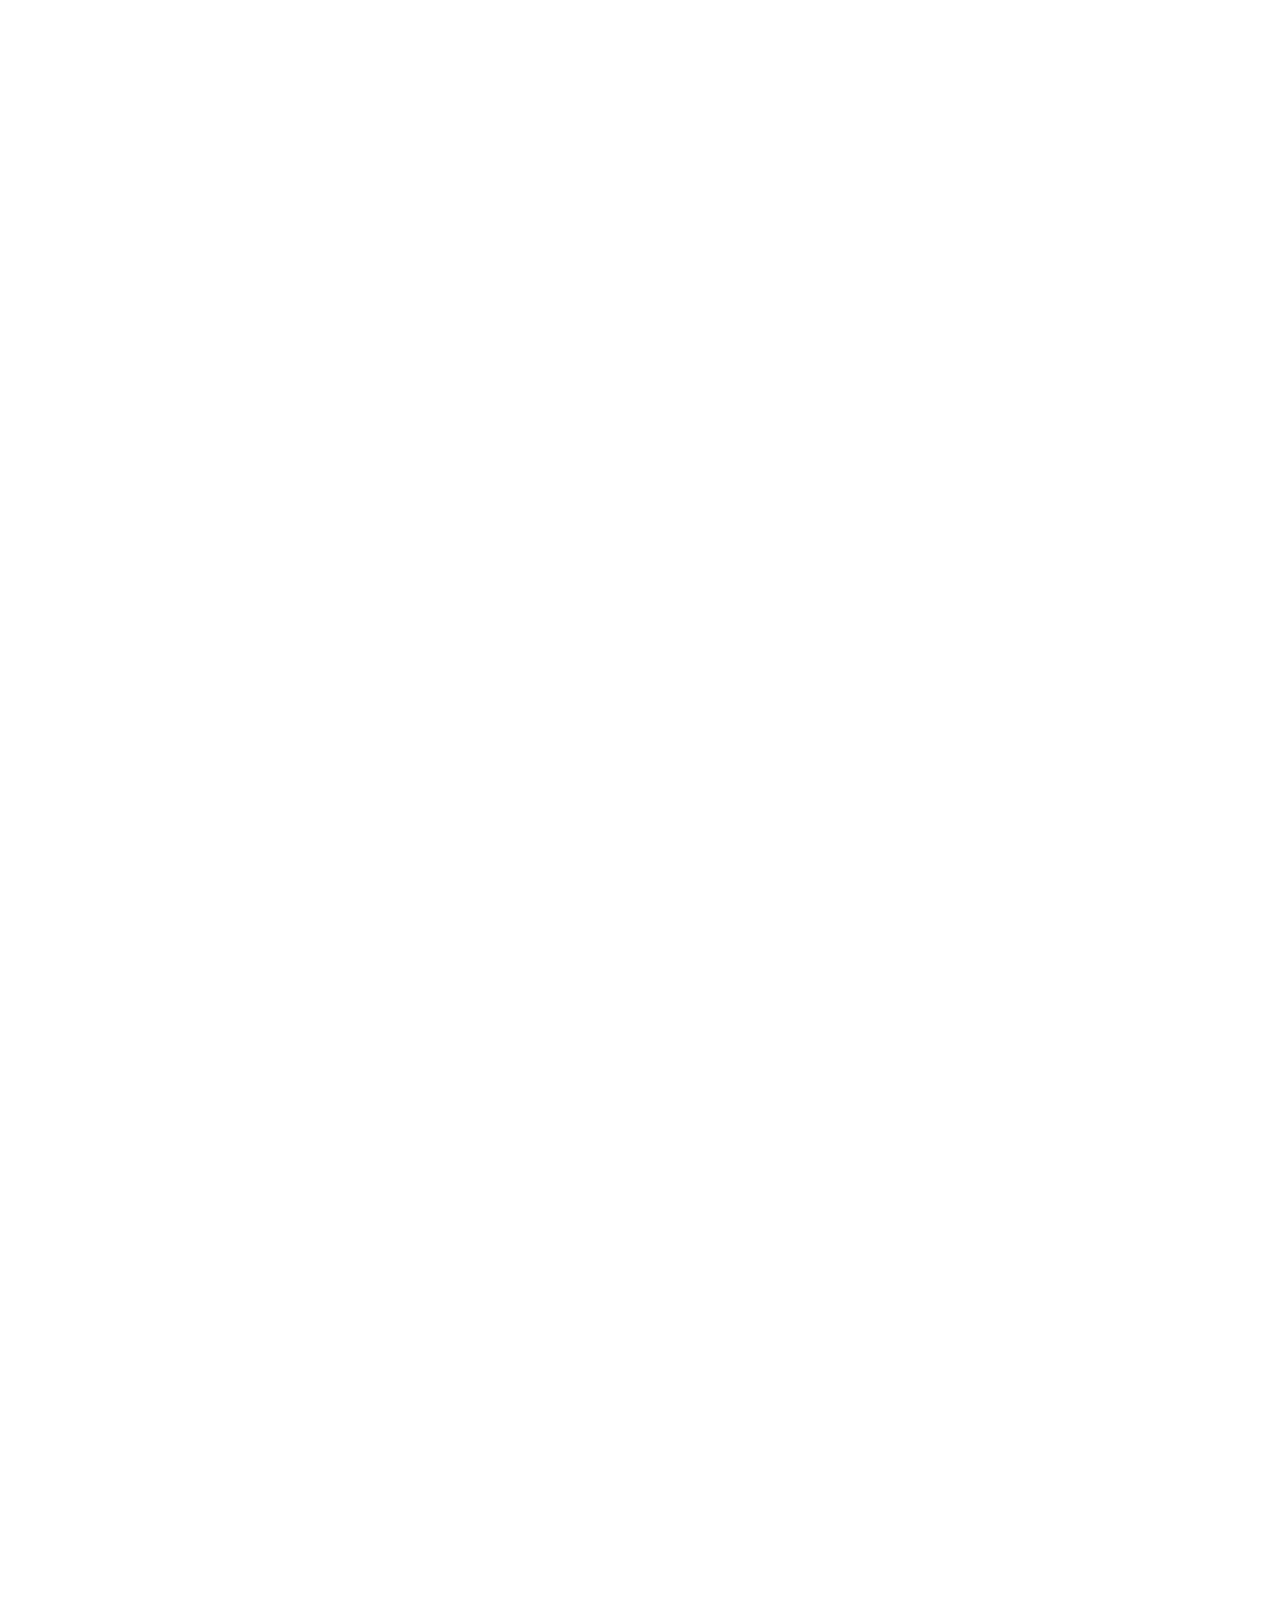
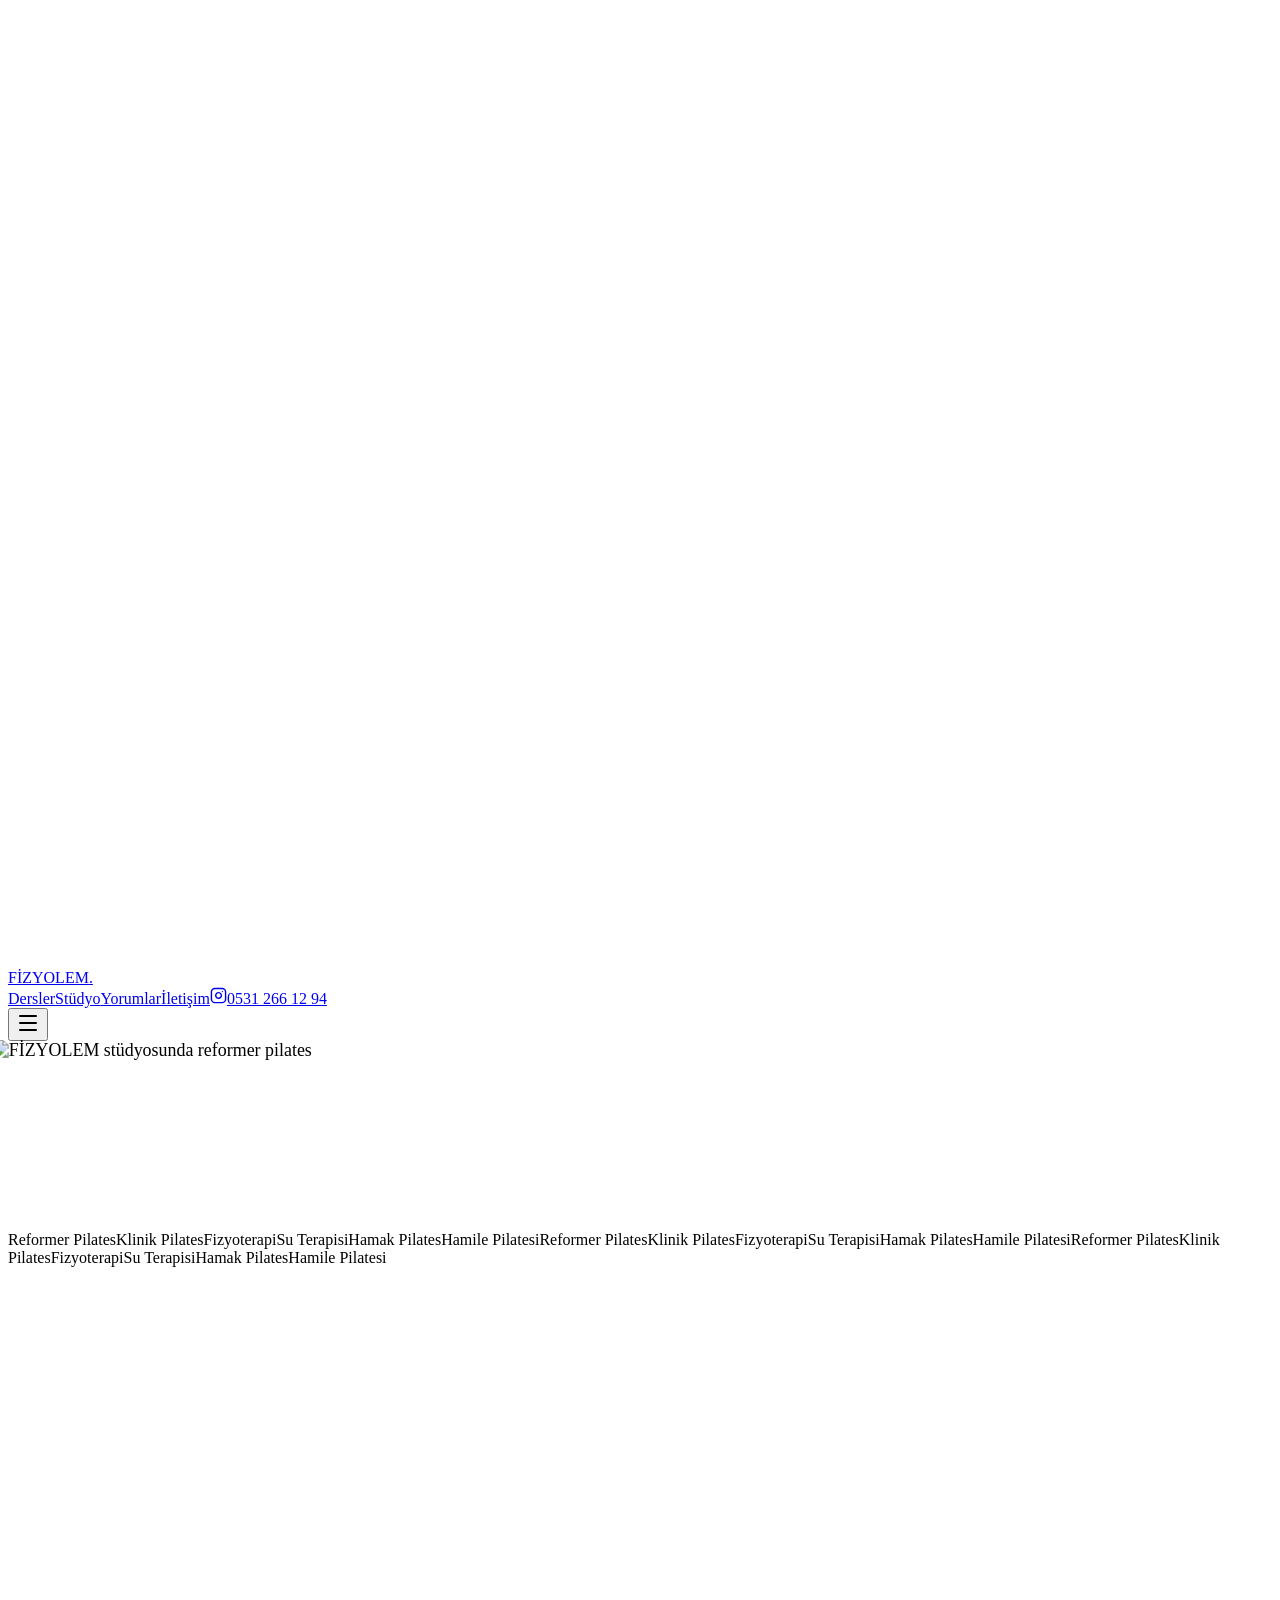
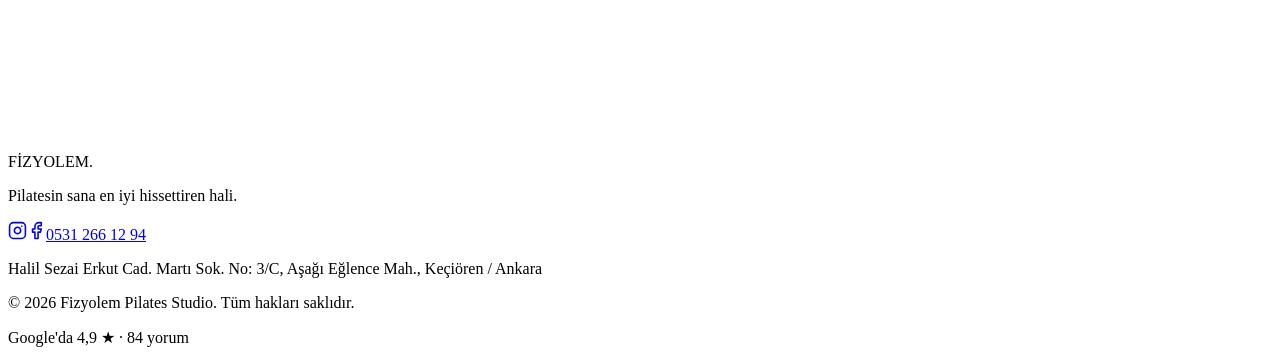
==== commit 116c6485: "Acilis: esit kabuklar, ici dolu altin pilates topu, tam gorunen tarakli uclar" ====
--- a/index.html
+++ b/index.html
@@ -1 +1 @@
-<!DOCTYPE html><html lang="tr"><head><meta charSet="utf-8"/><meta name="viewport" content="width=device-width, initial-scale=1"/><link rel="preload" as="image" href="https://images.unsplash.com/photo-1591258370814-01609b341790?q=80&amp;w=2000&amp;auto=format&amp;fit=crop"/><link rel="preload" as="image" href="/fizyolem/images/ig-01.jpg"/><link rel="stylesheet" href="/fizyolem/_next/static/css/8450858cdde2ded2.css" data-precedence="next"/><link rel="stylesheet" href="/fizyolem/_next/static/css/a49829be105327a4.css" data-precedence="next"/><link rel="preload" as="script" fetchPriority="low" href="/fizyolem/_next/static/chunks/webpack-1275ea0e1e5d99a8.js"/><script src="/fizyolem/_next/static/chunks/fd9d1056-b11b2651f33aae7f.js" async=""></script><script src="/fizyolem/_next/static/chunks/117-a8afb7542bacad96.js" async=""></script><script src="/fizyolem/_next/static/chunks/main-app-6fb1f29e306a92a1.js" async=""></script><script src="/fizyolem/_next/static/chunks/438-99afec6918017c3e.js" async=""></script><script src="/fizyolem/_next/static/chunks/app/page-4e3c14921911f0ea.js" async=""></script><title>FİZYOLEM — Fizyoterapi &amp; Pilates Stüdyosu | Etlik, Keçiören Ankara</title><meta name="description" content="FİZYOLEM — Etlik Şehir Hastanesi karşısında fizyoterapist eşliğinde reformer pilates, klinik pilates, mat pilates, hamak pilates ve su terapisi. Google&#x27;da 4,9 puan. Ücretsiz deneme dersi için hemen arayın: 0531 266 12 94."/><meta name="author" content="FİZYOLEM"/><meta name="keywords" content="Fizyolem,Etlik pilates,Keçiören pilates,Ankara reformer pilates,klinik pilates Ankara,fizyoterapist eşliğinde pilates,skolyoz egzersizi Ankara,su terapisi Ankara"/><meta name="robots" content="index, follow"/><meta property="og:title" content="FİZYOLEM — Pilatesin sana en iyi hissettiren hali."/><meta property="og:description" content="Fizyoterapist eşliğinde reformer ve klinik pilates. Etlik / Keçiören, Ankara. Google&#x27;da 4,9 ★."/><meta property="og:url" content="https://www.fizyolem.com"/><meta property="og:site_name" content="FİZYOLEM"/><meta property="og:locale" content="tr_TR"/><meta property="og:type" content="website"/><meta name="twitter:card" content="summary_large_image"/><meta name="twitter:title" content="FİZYOLEM — Fizyoterapi &amp; Pilates Stüdyosu"/><meta name="twitter:description" content="Fizyoterapist eşliğinde reformer ve klinik pilates. Etlik / Keçiören, Ankara."/><link rel="icon" href="/fizyolem/icon.svg?814cd58a1bf5619e" type="image/svg+xml" sizes="any"/><script src="/fizyolem/_next/static/chunks/polyfills-42372ed130431b0a.js" noModule=""></script></head><body class="__variable_21de47 __variable_eb3944 bg-noir font-body text-cream antialiased"><script type="application/ld+json">{"@context":"https://schema.org","@type":"ExerciseGym","name":"Fizyolem Pilates Studio","alternateName":"FİZYOLEM","url":"https://www.fizyolem.com","description":"Fizyoterapist eşliğinde reformer pilates, klinik pilates, mat pilates, hamak pilates ve su terapisi stüdyosu.","address":{"@type":"PostalAddress","streetAddress":"Halil Sezai Erkut Cad. Martı Sok. No: 3/C, Aşağı Eğlence Mah.","addressLocality":"Keçiören","addressRegion":"Ankara","postalCode":"06000","addressCountry":"TR"},"telephone":"+905312661294","openingHoursSpecification":[{"@type":"OpeningHoursSpecification","dayOfWeek":["Tuesday","Wednesday","Thursday","Friday"],"opens":"11:00","closes":"22:30"},{"@type":"OpeningHoursSpecification","dayOfWeek":"Saturday","opens":"11:00","closes":"22:00"},{"@type":"OpeningHoursSpecification","dayOfWeek":"Sunday","opens":"10:00","closes":"17:00"}],"sameAs":["https://www.instagram.com/fizyolem/","https://www.facebook.com/61553756476539/","https://www.google.com/maps/place/Fizyolem+Pilates+Studio/@39.9694283,32.8301874,17z/data=!3m1!4b1!4m6!3m5!1s0x14d34d5a28240975:0xe8bb0cc63bfb6fd3!8m2!3d39.9694283!4d32.8301874!16s%2Fg%2F11kqrwp122"]}</script><main><div class="fixed inset-0 z-[100] flex cursor-pointer flex-col items-center justify-center bg-black" aria-label="Açılış animasyonu — geçmek için tıklayın"><div class="relative h-72 w-72 sm:h-80 sm:w-80" style="perspective:900px"><div class="absolute left-1/2 top-[50%] h-44 w-44 rounded-full" style="background:radial-gradient(circle, rgba(201,164,106,0.5) 0%, rgba(201,164,106,0.12) 55%, transparent 75%);opacity:0;transform:translateX(-50%) translateY(-50%) scale(0.4)"></div><div class="absolute inset-x-0 top-0 h-[58%]" style="transform-origin:50% 100%;transform-style:preserve-3d;transform:rotateX(-118deg)"><svg viewBox="60 40 280 165" preserveAspectRatio="xMidYMax meet" class="h-full w-full" fill="none" stroke="#F2EDE3" stroke-width="2.5" stroke-linecap="round"><path d="M 200 200 L 87.4 135 Q 81.3 100.4 116.4 100.4 Q 122.5 65.8 155.5 77.8 Q 173.1 47.4 200 70 Q 226.9 47.4 244.5 77.8 Q 277.5 65.8 283.6 100.4 Q 318.7 100.4 312.6 135 Z" opacity="0" pathLength="1" stroke-dashoffset="0" stroke-dasharray="0 1"></path><line x1="200" y1="198" x2="116.4" y2="100.4" opacity="0" pathLength="1" stroke-dashoffset="0" stroke-dasharray="0 1"></line><line x1="200" y1="198" x2="155.5" y2="77.8" opacity="0" pathLength="1" stroke-dashoffset="0" stroke-dasharray="0 1"></line><line x1="200" y1="198" x2="200" y2="70" opacity="0" pathLength="1" stroke-dashoffset="0" stroke-dasharray="0 1"></line><line x1="200" y1="198" x2="244.5" y2="77.8" opacity="0" pathLength="1" stroke-dashoffset="0" stroke-dasharray="0 1"></line><line x1="200" y1="198" x2="283.6" y2="100.4" opacity="0" pathLength="1" stroke-dashoffset="0" stroke-dasharray="0 1"></line></svg></div><div class="absolute inset-x-0 top-[58%] h-[42%]" style="transform:rotateX(52deg) scaleX(1.08);transform-origin:50% 0%"><svg viewBox="60 195 280 165" preserveAspectRatio="xMidYMin meet" class="h-full w-full" fill="none" stroke="#F2EDE3" stroke-width="2.5" stroke-linecap="round"><path d="M 200 200 L 87.4 265 Q 81.3 299.6 116.4 299.6 Q 122.5 334.2 155.5 322.2 Q 173.1 352.6 200 330 Q 226.9 352.6 244.5 322.2 Q 277.5 334.2 283.6 299.6 Q 318.7 299.6 312.6 265 Z" opacity="0" pathLength="1" stroke-dashoffset="0" stroke-dasharray="0 1"></path><line x1="200" y1="202" x2="116.4" y2="299.6" opacity="0" pathLength="1" stroke-dashoffset="0" stroke-dasharray="0 1"></line><line x1="200" y1="202" x2="155.5" y2="322.2" opacity="0" pathLength="1" stroke-dashoffset="0" stroke-dasharray="0 1"></line><line x1="200" y1="202" x2="200" y2="330" opacity="0" pathLength="1" stroke-dashoffset="0" stroke-dasharray="0 1"></line><line x1="200" y1="202" x2="244.5" y2="322.2" opacity="0" pathLength="1" stroke-dashoffset="0" stroke-dasharray="0 1"></line><line x1="200" y1="202" x2="283.6" y2="299.6" opacity="0" pathLength="1" stroke-dashoffset="0" stroke-dasharray="0 1"></line></svg></div><div class="absolute left-1/2 top-[58%] h-24 w-24 sm:h-28 sm:w-28" style="opacity:0;transform:translateX(-50%) translateY(-50%) scale(0)"><svg viewBox="0 0 100 100" class="h-full w-full" fill="none" stroke="#C9A46A" stroke-width="2"><circle cx="50" cy="50" r="44" fill="#070707"></circle><path d="M 9 34 Q 50 50 91 34"></path><path d="M 9 66 Q 50 50 91 66"></path><ellipse cx="50" cy="50" rx="17" ry="43" opacity="0.5"></ellipse></svg></div></div><p class="mt-8 font-display text-4xl font-light text-cream sm:text-5xl" style="opacity:0;letter-spacing:0.4em;transform:translateY(14px)">FİZYOLEM<span class="text-gold">.</span></p><p class="mt-3 text-[10px] uppercase tracking-label text-faint" style="opacity:0">Fizyoterapi &amp; Pilates</p></div><header class="fixed inset-x-0 top-0 z-50 transition-all duration-500 bg-transparent"><div class="mx-auto flex h-20 max-w-6xl items-center justify-between px-5 sm:px-8"><a href="#" class="font-display text-2xl tracking-wide2 text-cream">FİZYOLEM<span class="text-gold">.</span></a><nav class="hidden items-center gap-9 md:flex"><a href="#hizmetler" class="text-[11px] font-medium uppercase tracking-label text-muted transition-colors duration-300 hover:text-gold">Dersler</a><a href="#hakkimizda" class="text-[11px] font-medium uppercase tracking-label text-muted transition-colors duration-300 hover:text-gold">Stüdyo</a><a href="#yorumlar" class="text-[11px] font-medium uppercase tracking-label text-muted transition-colors duration-300 hover:text-gold">Yorumlar</a><a href="#iletisim" class="text-[11px] font-medium uppercase tracking-label text-muted transition-colors duration-300 hover:text-gold">İletişim</a><a href="https://www.instagram.com/fizyolem/" target="_blank" rel="noopener noreferrer" aria-label="Instagram" class="text-muted transition-colors duration-300 hover:text-gold"><svg width="17" height="17" viewBox="0 0 24 24" fill="none" stroke="currentColor" stroke-width="2" stroke-linecap="round" stroke-linejoin="round" aria-hidden="true"><rect width="20" height="20" x="2" y="2" rx="5" ry="5"></rect><path d="M16 11.37A4 4 0 1 1 12.63 8 4 4 0 0 1 16 11.37z"></path><line x1="17.5" x2="17.51" y1="6.5" y2="6.5"></line></svg></a><a href="tel:+905312661294" class="btn-gold border border-line px-5 py-2.5 text-[11px] font-semibold uppercase tracking-label text-gold">0531 266 12 94</a></nav><button aria-label="Menüyü aç/kapat" class="text-cream md:hidden"><svg xmlns="http://www.w3.org/2000/svg" width="24" height="24" viewBox="0 0 24 24" fill="none" stroke="currentColor" stroke-width="2" stroke-linecap="round" stroke-linejoin="round" class="lucide lucide-menu" aria-hidden="true"><path d="M4 5h16"></path><path d="M4 12h16"></path><path d="M4 19h16"></path></svg></button></div></header><section class="relative flex min-h-[100svh] items-center overflow-hidden"><img src="https://images.unsplash.com/photo-1591258370814-01609b341790?q=80&amp;w=2000&amp;auto=format&amp;fit=crop" alt="FİZYOLEM stüdyosunda reformer pilates" class="absolute inset-0 h-full w-full object-cover" style="transform:scale(1.12)"/><div class="absolute inset-0 bg-noir/60"></div><div class="absolute inset-0 bg-gradient-to-t from-noir via-noir/40 to-noir/70"></div><div class="relative mx-auto w-full max-w-6xl px-5 pb-24 pt-36 text-center sm:px-8"><p class="mb-6 text-[11px] font-medium uppercase tracking-label text-gold" style="opacity:0;transform:translateY(30px)">Fizyoterapi &amp; Pilates Stüdyosu — Etlik, Ankara</p><h1 class="mx-auto max-w-4xl font-display text-5xl font-light leading-[1.08] text-cream sm:text-7xl" style="opacity:0;transform:translateY(30px)">Pilatesin sana<!-- --> <em class="font-normal italic text-goldBright">en iyi</em> <!-- -->hissettiren hali.</h1><div class="mx-auto mt-8 w-24" style="opacity:0;transform:translateY(30px)"><div class="hairline"></div></div><p class="mx-auto mt-8 max-w-xl text-base font-light leading-relaxed text-muted sm:text-lg" style="opacity:0;transform:translateY(30px)">Fizyoterapist eşliğinde reformer pilates, klinik pilates ve su terapisi. İlk dersiniz bizden.</p><div class="mt-12 flex flex-col items-center justify-center gap-4 sm:flex-row" style="opacity:0;transform:translateY(30px)"><a href="https://wa.me/905312661294?text=Merhaba%2C%20FİZYOLEM%20için%20ücretsiz%20deneme%20dersi%20hakkında%20bilgi%20almak%20istiyorum." target="_blank" rel="noopener noreferrer" class="btn-gold border border-gold px-9 py-4 text-[11px] font-semibold uppercase tracking-label text-gold">Ücretsiz Deneme Dersi</a><a href="#hizmetler" class="px-9 py-4 text-[11px] font-medium uppercase tracking-label text-muted transition-colors duration-300 hover:text-cream">Dersleri Keşfet ↓</a></div><a href="https://www.google.com/maps/place/Fizyolem+Pilates+Studio/@39.9694283,32.8301874,17z/data=!3m1!4b1!4m6!3m5!1s0x14d34d5a28240975:0xe8bb0cc63bfb6fd3!8m2!3d39.9694283!4d32.8301874!16s%2Fg%2F11kqrwp122" target="_blank" rel="noopener noreferrer" class="mt-14 inline-flex items-center gap-3 text-sm text-faint transition-colors duration-300 hover:text-gold" style="opacity:0;transform:translateY(30px)"><span class="text-gold">★★★★★</span><span>Google&#x27;da <!-- -->4,9<!-- --> — <!-- -->84<!-- --> <!-- -->yorum</span></a></div></section><div class="overflow-hidden border-y border-line bg-onyx py-6"><div class="flex w-max animate-marquee items-center gap-10 pr-10"><span class="flex items-center gap-10 whitespace-nowrap"><span class="font-display text-2xl font-light italic text-cream/80">Reformer Pilates</span><span class="h-1 w-1 rotate-45 bg-gold/60"></span></span><span class="flex items-center gap-10 whitespace-nowrap"><span class="font-display text-2xl font-light italic text-cream/80">Klinik Pilates</span><span class="h-1 w-1 rotate-45 bg-gold/60"></span></span><span class="flex items-center gap-10 whitespace-nowrap"><span class="font-display text-2xl font-light italic text-cream/80">Fizyoterapi</span><span class="h-1 w-1 rotate-45 bg-gold/60"></span></span><span class="flex items-center gap-10 whitespace-nowrap"><span class="font-display text-2xl font-light italic text-cream/80">Su Terapisi</span><span class="h-1 w-1 rotate-45 bg-gold/60"></span></span><span class="flex items-center gap-10 whitespace-nowrap"><span class="font-display text-2xl font-light italic text-cream/80">Hamak Pilates</span><span class="h-1 w-1 rotate-45 bg-gold/60"></span></span><span class="flex items-center gap-10 whitespace-nowrap"><span class="font-display text-2xl font-light italic text-cream/80">Hamile Pilatesi</span><span class="h-1 w-1 rotate-45 bg-gold/60"></span></span><span class="flex items-center gap-10 whitespace-nowrap"><span class="font-display text-2xl font-light italic text-cream/80">Reformer Pilates</span><span class="h-1 w-1 rotate-45 bg-gold/60"></span></span><span class="flex items-center gap-10 whitespace-nowrap"><span class="font-display text-2xl font-light italic text-cream/80">Klinik Pilates</span><span class="h-1 w-1 rotate-45 bg-gold/60"></span></span><span class="flex items-center gap-10 whitespace-nowrap"><span class="font-display text-2xl font-light italic text-cream/80">Fizyoterapi</span><span class="h-1 w-1 rotate-45 bg-gold/60"></span></span><span class="flex items-center gap-10 whitespace-nowrap"><span class="font-display text-2xl font-light italic text-cream/80">Su Terapisi</span><span class="h-1 w-1 rotate-45 bg-gold/60"></span></span><span class="flex items-center gap-10 whitespace-nowrap"><span class="font-display text-2xl font-light italic text-cream/80">Hamak Pilates</span><span class="h-1 w-1 rotate-45 bg-gold/60"></span></span><span class="flex items-center gap-10 whitespace-nowrap"><span class="font-display text-2xl font-light italic text-cream/80">Hamile Pilatesi</span><span class="h-1 w-1 rotate-45 bg-gold/60"></span></span><span class="flex items-center gap-10 whitespace-nowrap"><span class="font-display text-2xl font-light italic text-cream/80">Reformer Pilates</span><span class="h-1 w-1 rotate-45 bg-gold/60"></span></span><span class="flex items-center gap-10 whitespace-nowrap"><span class="font-display text-2xl font-light italic text-cream/80">Klinik Pilates</span><span class="h-1 w-1 rotate-45 bg-gold/60"></span></span><span class="flex items-center gap-10 whitespace-nowrap"><span class="font-display text-2xl font-light italic text-cream/80">Fizyoterapi</span><span class="h-1 w-1 rotate-45 bg-gold/60"></span></span><span class="flex items-center gap-10 whitespace-nowrap"><span class="font-display text-2xl font-light italic text-cream/80">Su Terapisi</span><span class="h-1 w-1 rotate-45 bg-gold/60"></span></span><span class="flex items-center gap-10 whitespace-nowrap"><span class="font-display text-2xl font-light italic text-cream/80">Hamak Pilates</span><span class="h-1 w-1 rotate-45 bg-gold/60"></span></span><span class="flex items-center gap-10 whitespace-nowrap"><span class="font-display text-2xl font-light italic text-cream/80">Hamile Pilatesi</span><span class="h-1 w-1 rotate-45 bg-gold/60"></span></span></div></div><section id="hizmetler" class="mx-auto max-w-6xl px-5 py-24 sm:px-8 sm:py-36"><div style="opacity:0;transform:translateY(28px)"><p class="mb-4 text-[11px] font-medium uppercase tracking-label text-gold">Dersler &amp; Hizmetler</p><h2 class="max-w-2xl font-display text-4xl font-light leading-tight text-cream sm:text-6xl">Her vücuda özel bir<!-- --> <em class="italic text-goldBright">program.</em></h2></div><div class="mt-16 grid items-start gap-12 lg:grid-cols-5"><div class="lg:col-span-3"><div style="opacity:0;transform:translateY(28px)"><button class="group block w-full border-b border-line py-7 text-left transition-colors duration-500 border-t"><div class="flex items-baseline gap-6"><span class="font-display text-sm italic text-gold/70">0<!-- -->1</span><div class="flex-1"><h3 class="font-display text-2xl font-light transition-colors duration-500 sm:text-3xl text-goldBright">Reformer Pilates</h3><p class="mt-3 max-w-lg text-sm font-light leading-relaxed text-muted transition-all duration-500 opacity-100">Bireysel, düet ve grup derslerinde reformer aletiyle güç, esneklik ve denge. 50 dakikalık kontrollü seanslarla vücudunu yeniden keşfet.</p><div class="mt-3 flex flex-wrap gap-x-5 gap-y-1"><span class="text-[10px] uppercase tracking-label text-faint">Bireysel</span><span class="text-[10px] uppercase tracking-label text-faint">Düet</span><span class="text-[10px] uppercase tracking-label text-faint">Grup</span></div></div></div></button></div><div style="opacity:0;transform:translateY(28px)"><button class="group block w-full border-b border-line py-7 text-left transition-colors duration-500 "><div class="flex items-baseline gap-6"><span class="font-display text-sm italic text-gold/70">0<!-- -->2</span><div class="flex-1"><h3 class="font-display text-2xl font-light transition-colors duration-500 sm:text-3xl text-cream">Klinik Pilates</h3><p class="mt-3 max-w-lg text-sm font-light leading-relaxed text-muted transition-all duration-500 opacity-60">Fizyoterapist eşliğinde, sağlık öykünüze göre planlanan egzersiz programı. Skolyoz, duruş bozukluğu ve kronik ağrılarda güvenli ilerleme.</p><div class="mt-3 flex flex-wrap gap-x-5 gap-y-1"><span class="text-[10px] uppercase tracking-label text-faint">Skolyoz</span><span class="text-[10px] uppercase tracking-label text-faint">Postür</span><span class="text-[10px] uppercase tracking-label text-faint">Rehabilitasyon</span></div></div></div></button></div><div style="opacity:0;transform:translateY(28px)"><button class="group block w-full border-b border-line py-7 text-left transition-colors duration-500 "><div class="flex items-baseline gap-6"><span class="font-display text-sm italic text-gold/70">0<!-- -->3</span><div class="flex-1"><h3 class="font-display text-2xl font-light transition-colors duration-500 sm:text-3xl text-cream">Fizyoterapi &amp; Rehabilitasyon</h3><p class="mt-3 max-w-lg text-sm font-light leading-relaxed text-muted transition-all duration-500 opacity-60">Bel ve boyun ağrıları, ameliyat sonrası toparlanma ve sporcu sakatlıklarında kişiye özel değerlendirme ve tedavi programı.</p><div class="mt-3 flex flex-wrap gap-x-5 gap-y-1"><span class="text-[10px] uppercase tracking-label text-faint">Bel &amp; Boyun</span><span class="text-[10px] uppercase tracking-label text-faint">Manuel Terapi</span></div></div></div></button></div><div style="opacity:0;transform:translateY(28px)"><button class="group block w-full border-b border-line py-7 text-left transition-colors duration-500 "><div class="flex items-baseline gap-6"><span class="font-display text-sm italic text-gold/70">0<!-- -->4</span><div class="flex-1"><h3 class="font-display text-2xl font-light transition-colors duration-500 sm:text-3xl text-cream">Mat Pilates</h3><p class="mt-3 max-w-lg text-sm font-light leading-relaxed text-muted transition-all duration-500 opacity-60">Minderde, kendi vücut ağırlığınla çalışan temel pilates. Core gücü, esneklik ve doğru nefes için ideal başlangıç.</p><div class="mt-3 flex flex-wrap gap-x-5 gap-y-1"><span class="text-[10px] uppercase tracking-label text-faint">Grup</span><span class="text-[10px] uppercase tracking-label text-faint">Başlangıç dostu</span><span class="text-[10px] uppercase tracking-label text-faint">Hamile pilatesi</span></div></div></div></button></div><div style="opacity:0;transform:translateY(28px)"><button class="group block w-full border-b border-line py-7 text-left transition-colors duration-500 "><div class="flex items-baseline gap-6"><span class="font-display text-sm italic text-gold/70">0<!-- -->5</span><div class="flex-1"><h3 class="font-display text-2xl font-light transition-colors duration-500 sm:text-3xl text-cream">Hamak (Aerial) Pilates</h3><p class="mt-3 max-w-lg text-sm font-light leading-relaxed text-muted transition-all duration-500 opacity-60">Yerçekimini azaltan hamakla omurgaya nazik, eğlenceli ve etkili bir antrenman. Esneklik ve dekompresyon bir arada.</p><div class="mt-3 flex flex-wrap gap-x-5 gap-y-1"><span class="text-[10px] uppercase tracking-label text-faint">Esneklik</span><span class="text-[10px] uppercase tracking-label text-faint">Omurga sağlığı</span></div></div></div></button></div><div style="opacity:0;transform:translateY(28px)"><button class="group block w-full border-b border-line py-7 text-left transition-colors duration-500 "><div class="flex items-baseline gap-6"><span class="font-display text-sm italic text-gold/70">0<!-- -->6</span><div class="flex-1"><h3 class="font-display text-2xl font-light transition-colors duration-500 sm:text-3xl text-cream">Su Terapisi</h3><p class="mt-3 max-w-lg text-sm font-light leading-relaxed text-muted transition-all duration-500 opacity-60">Suyun kaldırma kuvvetiyle eklemlere binen yükü azaltan terapi seansları. Ağrısız hareket ve hızlı toparlanma için.</p><div class="mt-3 flex flex-wrap gap-x-5 gap-y-1"><span class="text-[10px] uppercase tracking-label text-faint">Eklem dostu</span><span class="text-[10px] uppercase tracking-label text-faint">Rehabilitasyon</span></div></div></div></button></div></div><div class="hidden lg:col-span-2 lg:block" style="opacity:0;transform:translateY(28px)"><div class="sticky top-28"><div class="relative overflow-hidden border border-line"><img src="/fizyolem/images/ig-01.jpg" alt="Reformer Pilates" loading="eager" class="h-full w-full object-cover transition-opacity duration-700 relative opacity-100" style="aspect-ratio:4 / 5"/><img src="/fizyolem/images/ig-08.jpg" alt="Klinik Pilates" loading="lazy" class="h-full w-full object-cover transition-opacity duration-700 absolute inset-0 opacity-0" style="aspect-ratio:4 / 5"/><img src="/fizyolem/images/ig-07.jpg" alt="Fizyoterapi &amp; Rehabilitasyon" loading="lazy" class="h-full w-full object-cover transition-opacity duration-700 absolute inset-0 opacity-0" style="aspect-ratio:4 / 5"/><img src="https://images.unsplash.com/photo-1522898467493-49726bf28798?q=80&amp;w=1200&amp;auto=format&amp;fit=crop" alt="Mat Pilates" loading="lazy" class="h-full w-full object-cover transition-opacity duration-700 absolute inset-0 opacity-0" style="aspect-ratio:4 / 5"/><img src="/fizyolem/images/ig-06.jpg" alt="Hamak (Aerial) Pilates" loading="lazy" class="h-full w-full object-cover transition-opacity duration-700 absolute inset-0 opacity-0" style="aspect-ratio:4 / 5"/><img src="https://images.unsplash.com/photo-1530549387789-4c1017266635?q=80&amp;w=1200&amp;auto=format&amp;fit=crop" alt="Su Terapisi" loading="lazy" class="h-full w-full object-cover transition-opacity duration-700 absolute inset-0 opacity-0" style="aspect-ratio:4 / 5"/><div class="absolute inset-0 bg-gradient-to-t from-noir/60 to-transparent"></div><p class="absolute bottom-5 left-6 font-display text-xl italic text-cream">Reformer Pilates</p></div></div></div></div></section><section id="hakkimizda" class="border-t border-line bg-onyx"><div class="mx-auto grid max-w-6xl grid-cols-2 gap-y-10 px-5 py-16 sm:px-8 lg:grid-cols-4"><div style="opacity:0;transform:translateY(28px)"><div class="text-center"><p class="font-display text-5xl font-light text-goldBright">4,9</p><p class="mt-2 text-[10px] uppercase tracking-label text-faint">Google puanı</p></div></div><div style="opacity:0;transform:translateY(28px)"><div class="text-center"><p class="font-display text-5xl font-light text-goldBright">84</p><p class="mt-2 text-[10px] uppercase tracking-label text-faint">Google yorumu</p></div></div><div style="opacity:0;transform:translateY(28px)"><div class="text-center"><p class="font-display text-5xl font-light text-goldBright">130 m²</p><p class="mt-2 text-[10px] uppercase tracking-label text-faint">Ferah stüdyo</p></div></div><div style="opacity:0;transform:translateY(28px)"><div class="text-center"><p class="font-display text-5xl font-light text-goldBright">1:1</p><p class="mt-2 text-[10px] uppercase tracking-label text-faint">Fizyoterapist ilgisi</p></div></div></div><div class="hairline mx-auto max-w-6xl"></div><div class="mx-auto grid max-w-6xl items-center gap-14 px-5 py-24 sm:px-8 sm:py-32 lg:grid-cols-2"><div style="opacity:0;transform:translateY(28px)"><div class="relative"><div class="absolute -left-4 -top-4 h-full w-full border border-line"></div><img src="/fizyolem/images/ig-08.jpg" alt="FİZYOLEM stüdyosunda eğitmen ile reformer dersi" loading="lazy" class="relative aspect-[4/5] w-full object-cover shadow-deep"/><div class="absolute -bottom-7 right-0 bg-noir px-7 py-5 shadow-deep"><p class="text-[10px] uppercase tracking-label text-gold">Kurucu</p><p class="mt-1 font-display text-2xl font-light italic text-cream">Fzt. Özlem Esra</p><p class="mt-1 text-xs font-light text-faint">Fizyoterapist &amp; Klinik Pilates Eğitmeni</p></div></div></div><div style="opacity:0;transform:translateY(28px)"><p class="mb-4 text-[11px] font-medium uppercase tracking-label text-gold">Stüdyo</p><h2 class="font-display text-4xl font-light leading-tight text-cream sm:text-5xl">Bilimle çalışıyor,<!-- --> <em class="italic text-goldBright">iyi hissettiriyoruz.</em></h2><p class="mt-7 text-base font-light leading-loose text-muted">FİZYOLEM, Etlik Şehir Hastanesi&#x27;nin karşısında<!-- --> <!-- -->130 m²<!-- --> ferah bir stüdyoda hizmet veren bir fizyoterapi ve pilates merkezidir. Rastgele hareketler yerine, fizyoterapi temelli ve kişiye özel programlarla çalışırız — çünkü her vücudun hikâyesi farklıdır.</p><p class="mt-5 text-base font-light leading-loose text-muted">Kurucumuz <!-- -->Fzt. Özlem Esra<!-- --> ve ekibi; reformer pilatesten su terapisine, skolyoz egzersizlerinden ameliyat sonrası rehabilitasyona kadar her seansı aynı özenle planlar.</p><div class="mt-9 w-24"><div class="hairline"></div></div><p class="mt-7 font-display text-xl font-light italic text-cream/85">“Güvenli ilerleme, gerçek ilgi ve sporu sevdiren bir atmosfer.”</p></div></div></section><section id="yorumlar" class="mx-auto max-w-6xl px-5 py-24 sm:px-8 sm:py-36"><div style="opacity:0;transform:translateY(28px)"><div class="text-center"><p class="mb-4 text-[11px] font-medium uppercase tracking-label text-gold">Google Yorumları</p><h2 class="mx-auto max-w-2xl font-display text-4xl font-light leading-tight text-cream sm:text-6xl">Üyelerimiz <em class="italic text-goldBright">anlatıyor.</em></h2><a href="https://www.google.com/maps/place/Fizyolem+Pilates+Studio/@39.9694283,32.8301874,17z/data=!3m1!4b1!4m6!3m5!1s0x14d34d5a28240975:0xe8bb0cc63bfb6fd3!8m2!3d39.9694283!4d32.8301874!16s%2Fg%2F11kqrwp122" target="_blank" rel="noopener noreferrer" class="mt-6 inline-flex items-center gap-3 text-sm text-faint transition-colors duration-300 hover:text-gold"><span class="text-gold">★★★★★</span>4,9<!-- --> ortalama — <!-- -->84<!-- --> <!-- -->doğrulanmış yorum →</a></div></div><div class="mt-16 grid gap-px border border-line bg-line sm:grid-cols-2 lg:grid-cols-4"><div class="bg-noir p-8 transition-colors duration-500 hover:bg-onyx"><div style="opacity:0;transform:translateY(28px)"><p class="text-xs tracking-[0.3em] text-gold">★★★★★</p><blockquote class="mt-5 font-display text-lg font-light leading-relaxed text-cream/90">“<!-- -->Enerjik, uyumlu, güler yüzlü, samimi oluşu çok güzel; bu yüzden her dersimiz çok zevkli geçmekte. Ağrılarım azaldı, kaslarım güçlendi. İşini kesinlikle bilen ve iyi yapan bir fizyoterapist Özlem Hoca.<!-- -->”</blockquote><figcaption class="mt-6"><p class="text-sm font-medium text-cream">Aysun Erdem</p><p class="mt-0.5 text-[11px] uppercase tracking-wide2 text-faint">1 ay önce<!-- --> — Google</p></figcaption></div></div><div class="bg-noir p-8 transition-colors duration-500 hover:bg-onyx"><div style="opacity:0;transform:translateY(28px)"><p class="text-xs tracking-[0.3em] text-gold">★★★★★</p><blockquote class="mt-5 font-display text-lg font-light leading-relaxed text-cream/90">“<!-- -->Özlem Hanım&#x27;ın samimiyeti, güler yüzü, pozitif enerjisi ve güzel aurası daha ilk dersten insanı motive ediyor. Aynı zamanda bilgisi ve profesyonelliği sayesinde kendinizi güvende hissediyorsunuz.<!-- -->”</blockquote><figcaption class="mt-6"><p class="text-sm font-medium text-cream">Irmak Şen</p><p class="mt-0.5 text-[11px] uppercase tracking-wide2 text-faint">2 ay önce<!-- --> — Google</p></figcaption></div></div><div class="bg-noir p-8 transition-colors duration-500 hover:bg-onyx"><div style="opacity:0;transform:translateY(28px)"><p class="text-xs tracking-[0.3em] text-gold">★★★★★</p><blockquote class="mt-5 font-display text-lg font-light leading-relaxed text-cream/90">“<!-- -->Ocak ayından bu yana devam ediyorum, diyetle birlikte çok güzel sonuçlar aldım. Kilo kaybı dışında duruşumda da düzelme oldu.<!-- -->”</blockquote><figcaption class="mt-6"><p class="text-sm font-medium text-cream">Funda Yalım</p><p class="mt-0.5 text-[11px] uppercase tracking-wide2 text-faint">2 ay önce<!-- --> — Google</p></figcaption></div></div><div class="bg-noir p-8 transition-colors duration-500 hover:bg-onyx"><div style="opacity:0;transform:translateY(28px)"><p class="text-xs tracking-[0.3em] text-gold">★★★★★</p><blockquote class="mt-5 font-display text-lg font-light leading-relaxed text-cream/90">“<!-- -->Eğer ağrılarınız varsa veya güvenilir bir pilates merkezi arıyorsanız, Özlem Hanım enerjisi ve tecrübesiyle kesinlikle doğru tercih olacaktır. Sırt ağrılarım vardı; beni çok özenli bir şekilde karşıladı.<!-- -->”</blockquote><figcaption class="mt-6"><p class="text-sm font-medium text-cream">Ali Emek</p><p class="mt-0.5 text-[11px] uppercase tracking-wide2 text-faint">1 yıl önce<!-- --> — Google</p></figcaption></div></div><div class="bg-noir p-8 transition-colors duration-500 hover:bg-onyx"><div style="opacity:0;transform:translateY(28px)"><p class="text-xs tracking-[0.3em] text-gold">★★★★★</p><blockquote class="mt-5 font-display text-lg font-light leading-relaxed text-cream/90">“<!-- -->Özlem Hanım ve Eda Hanım güler yüzleriyle size en güzel şekilde yardımcı oluyorlar. Her gittiğimde severek ve isteyerek gidiyorum.<!-- -->”</blockquote><figcaption class="mt-6"><p class="text-sm font-medium text-cream">Aslı Kılıçer</p><p class="mt-0.5 text-[11px] uppercase tracking-wide2 text-faint">8 ay önce<!-- --> — Google</p></figcaption></div></div><div class="bg-noir p-8 transition-colors duration-500 hover:bg-onyx"><div style="opacity:0;transform:translateY(28px)"><p class="text-xs tracking-[0.3em] text-gold">★★★★★</p><blockquote class="mt-5 font-display text-lg font-light leading-relaxed text-cream/90">“<!-- -->Daha yeni başladım sayılır ama hem eğitmenlerin güler yüzü ve enerjisi hem de ortamın enerjisi çok iyi geldi. Herkese tavsiye ederim.<!-- -->”</blockquote><figcaption class="mt-6"><p class="text-sm font-medium text-cream">Gülbahar Erdil</p><p class="mt-0.5 text-[11px] uppercase tracking-wide2 text-faint">8 ay önce<!-- --> — Google</p></figcaption></div></div><div class="bg-noir p-8 transition-colors duration-500 hover:bg-onyx"><div style="opacity:0;transform:translateY(28px)"><p class="text-xs tracking-[0.3em] text-gold">★★★★★</p><blockquote class="mt-5 font-display text-lg font-light leading-relaxed text-cream/90">“<!-- -->Etlik Şehir Hastanesi&#x27;nin karşısında, ilgili hocalarıyla temiz ve ferah bir stüdyo. Emekleriniz için teşekkürler.<!-- -->”</blockquote><figcaption class="mt-6"><p class="text-sm font-medium text-cream">Edanur Karataş</p><p class="mt-0.5 text-[11px] uppercase tracking-wide2 text-faint">9 ay önce<!-- --> — Google</p></figcaption></div></div><div class="bg-noir p-8 transition-colors duration-500 hover:bg-onyx"><div style="opacity:0;transform:translateY(28px)"><p class="text-xs tracking-[0.3em] text-gold">★★★★★</p><blockquote class="mt-5 font-display text-lg font-light leading-relaxed text-cream/90">“<!-- -->Çok iyi ilerliyoruz, ağrılarım çok azalmaya başladı. Memnunum. 🙏<!-- -->”</blockquote><figcaption class="mt-6"><p class="text-sm font-medium text-cream">Yunus Sağır</p><p class="mt-0.5 text-[11px] uppercase tracking-wide2 text-faint">8 ay önce<!-- --> — Google</p></figcaption></div></div></div><div style="opacity:0;transform:translateY(28px)"><p class="mt-10 text-center text-sm font-light text-faint">Tüm yorumlar gerçek Google değerlendirmelerinden alınmıştır.</p></div></section><section class="border-y border-line bg-onyx py-24 sm:py-32"><div class="mx-auto max-w-6xl px-5 sm:px-8"><div style="opacity:0;transform:translateY(28px)"><div class="flex flex-wrap items-end justify-between gap-6"><div><p class="mb-4 text-[11px] font-medium uppercase tracking-label text-gold">Instagram</p><h2 class="max-w-xl font-display text-4xl font-light leading-tight text-cream sm:text-5xl">Stüdyodan <em class="italic text-goldBright">kareler.</em></h2></div><a href="https://www.instagram.com/fizyolem/" target="_blank" rel="noopener noreferrer" class="btn-gold inline-flex items-center gap-2.5 border border-line px-7 py-3.5 text-[11px] font-semibold uppercase tracking-label text-gold"><svg width="15" height="15" viewBox="0 0 24 24" fill="none" stroke="currentColor" stroke-width="2" stroke-linecap="round" stroke-linejoin="round" aria-hidden="true"><rect width="20" height="20" x="2" y="2" rx="5" ry="5"></rect><path d="M16 11.37A4 4 0 1 1 12.63 8 4 4 0 0 1 16 11.37z"></path><line x1="17.5" x2="17.51" y1="6.5" y2="6.5"></line></svg>@fizyolem</a></div></div><div class="mt-14 grid grid-cols-2 gap-3 sm:grid-cols-5"><a href="https://www.instagram.com/fizyolem/" target="_blank" rel="noopener noreferrer" class="group relative block overflow-hidden " style="opacity:0;transform:translateY(24px)"><img src="/fizyolem/images/ig-01.jpg" alt="Fizyoterapist eşliğinde reformer pilates dersi" loading="lazy" class="aspect-[4/5] w-full object-cover grayscale-[35%] transition-all duration-700 group-hover:scale-105 group-hover:grayscale-0"/><div class="absolute inset-0 border border-transparent transition-colors duration-500 group-hover:border-gold/60"></div><div class="absolute inset-0 bg-noir/30 transition-opacity duration-500 group-hover:opacity-0"></div></a><a href="https://www.instagram.com/fizyolem/" target="_blank" rel="noopener noreferrer" class="group relative block overflow-hidden " style="opacity:0;transform:translateY(24px)"><img src="/fizyolem/images/ig-08.jpg" alt="Eğitmen ile birebir reformer çalışması" loading="lazy" class="aspect-[4/5] w-full object-cover grayscale-[35%] transition-all duration-700 group-hover:scale-105 group-hover:grayscale-0"/><div class="absolute inset-0 border border-transparent transition-colors duration-500 group-hover:border-gold/60"></div><div class="absolute inset-0 bg-noir/30 transition-opacity duration-500 group-hover:opacity-0"></div></a><a href="https://www.instagram.com/fizyolem/" target="_blank" rel="noopener noreferrer" class="group relative block overflow-hidden " style="opacity:0;transform:translateY(24px)"><img src="/fizyolem/images/ig-05.jpg" alt="Reformer üzerinde boyun ve omurga çalışması" loading="lazy" class="aspect-[4/5] w-full object-cover grayscale-[35%] transition-all duration-700 group-hover:scale-105 group-hover:grayscale-0"/><div class="absolute inset-0 border border-transparent transition-colors duration-500 group-hover:border-gold/60"></div><div class="absolute inset-0 bg-noir/30 transition-opacity duration-500 group-hover:opacity-0"></div></a><a href="https://www.instagram.com/fizyolem/" target="_blank" rel="noopener noreferrer" class="group relative block overflow-hidden " style="opacity:0;transform:translateY(24px)"><img src="/fizyolem/images/ig-07.jpg" alt="Reformer&#x27;da kol ve core egzersizi" loading="lazy" class="aspect-[4/5] w-full object-cover grayscale-[35%] transition-all duration-700 group-hover:scale-105 group-hover:grayscale-0"/><div class="absolute inset-0 border border-transparent transition-colors duration-500 group-hover:border-gold/60"></div><div class="absolute inset-0 bg-noir/30 transition-opacity duration-500 group-hover:opacity-0"></div></a><a href="https://www.instagram.com/fizyolem/" target="_blank" rel="noopener noreferrer" class="group relative block overflow-hidden col-span-2 sm:col-span-1" style="opacity:0;transform:translateY(24px)"><img src="/fizyolem/images/ig-06.jpg" alt="Cadillac aletinde ileri seviye hareket" loading="lazy" class="aspect-[4/5] w-full object-cover grayscale-[35%] transition-all duration-700 group-hover:scale-105 group-hover:grayscale-0"/><div class="absolute inset-0 border border-transparent transition-colors duration-500 group-hover:border-gold/60"></div><div class="absolute inset-0 bg-noir/30 transition-opacity duration-500 group-hover:opacity-0"></div></a></div><div style="opacity:0;transform:translateY(28px)"><p class="mt-8 text-center text-sm font-light text-faint">3.300+<!-- --> takipçi — ders duyuruları ve gündüz saatlerine özel fırsatlar için takipte kalın.</p></div></div></section><section id="iletisim" class="mx-auto max-w-6xl px-5 py-24 sm:px-8 sm:py-36"><div style="opacity:0;transform:translateY(28px)"><div class="text-center"><p class="mb-4 text-[11px] font-medium uppercase tracking-label text-gold">İletişim &amp; Ulaşım</p><h2 class="mx-auto max-w-2xl font-display text-4xl font-light leading-tight text-cream sm:text-6xl">İlk ders bizden.<!-- --> <em class="italic text-goldBright">Gel, tanışalım.</em></h2></div></div><div class="mt-16 grid gap-px border border-line bg-line lg:grid-cols-3"><div class="bg-noir" style="opacity:0;transform:translateY(28px)"><div class="flex h-full flex-col p-9"><p class="text-[10px] uppercase tracking-label text-gold">Adres</p><p class="mt-5 font-display text-xl font-light leading-relaxed text-cream">Halil Sezai Erkut Cad. Martı Sok. No: 3/C, Aşağı Eğlence Mah., Keçiören / Ankara</p><p class="mt-3 text-sm font-light text-muted">Etlik Şehir Hastanesi karşısı, Keçiören / Ankara</p><a href="https://www.google.com/maps/place/Fizyolem+Pilates+Studio/@39.9694283,32.8301874,17z/data=!3m1!4b1!4m6!3m5!1s0x14d34d5a28240975:0xe8bb0cc63bfb6fd3!8m2!3d39.9694283!4d32.8301874!16s%2Fg%2F11kqrwp122" target="_blank" rel="noopener noreferrer" class="mt-auto pt-6 text-[11px] font-semibold uppercase tracking-label text-gold transition-colors duration-300 hover:text-goldBright">Yol Tarifi Al →</a></div></div><div class="bg-noir" style="opacity:0;transform:translateY(28px)"><div class="flex h-full flex-col p-9"><p class="text-[10px] uppercase tracking-label text-gold">Çalışma Saatleri</p><dl class="mt-5 space-y-4"><div class="flex items-baseline justify-between gap-4 border-b border-line/50 pb-3"><dt class="text-sm font-light text-cream">Pazartesi</dt><dd class="font-display text-lg font-light italic text-faint">Kapalı</dd></div><div class="flex items-baseline justify-between gap-4 border-b border-line/50 pb-3"><dt class="text-sm font-light text-cream">Salı – Cuma</dt><dd class="font-display text-lg font-light text-goldBright">11:00 – 22:30</dd></div><div class="flex items-baseline justify-between gap-4 border-b border-line/50 pb-3"><dt class="text-sm font-light text-cream">Cumartesi</dt><dd class="font-display text-lg font-light text-goldBright">11:00 – 22:00</dd></div><div class="flex items-baseline justify-between gap-4 border-b border-line/50 pb-3"><dt class="text-sm font-light text-cream">Pazar</dt><dd class="font-display text-lg font-light text-goldBright">10:00 – 17:00</dd></div></dl></div></div><div class="bg-noir" style="opacity:0;transform:translateY(28px)"><div class="flex h-full flex-col p-9"><p class="text-[10px] uppercase tracking-label text-gold">Randevu</p><p class="mt-5 text-sm font-light leading-relaxed text-muted">Ücretsiz deneme dersi için arayın ya da WhatsApp&#x27;tan yazın — programınıza uygun saati birlikte bulalım.</p><a href="tel:+905312661294" class="mt-7 font-display text-3xl font-light text-cream transition-colors duration-300 hover:text-goldBright">0531 266 12 94</a><a href="https://wa.me/905312661294?text=Merhaba%2C%20FİZYOLEM%20için%20ücretsiz%20deneme%20dersi%20hakkında%20bilgi%20almak%20istiyorum." target="_blank" rel="noopener noreferrer" class="btn-gold mt-auto inline-block border border-gold px-7 py-4 text-center text-[11px] font-semibold uppercase tracking-label text-gold">WhatsApp&#x27;tan Yaz</a></div></div></div><div style="opacity:0;transform:translateY(28px)"><div class="mt-3 overflow-hidden border border-line"><iframe src="https://maps.google.com/maps?q=Fizyolem%20Pilates%20Studio%20Ke%C3%A7i%C3%B6ren&amp;t=&amp;z=15&amp;ie=UTF8&amp;iwloc=&amp;output=embed" title="FİZYOLEM konumu — Google Haritalar" class="h-[340px] w-full border-0 opacity-90 grayscale-[25%]" loading="lazy" referrerPolicy="no-referrer-when-downgrade" allowFullScreen=""></iframe></div></div></section><footer class="border-t border-line bg-onyx pb-10 pt-20"><div class="mx-auto max-w-6xl px-5 text-center sm:px-8"><p class="font-display text-5xl font-light tracking-wide2 text-cream sm:text-7xl">FİZYOLEM<span class="text-gold">.</span></p><p class="mt-4 font-display text-lg font-light italic text-muted">Pilatesin sana en iyi hissettiren hali.</p><div class="mt-10 flex items-center justify-center gap-6"><a href="https://www.instagram.com/fizyolem/" target="_blank" rel="noopener noreferrer" aria-label="Instagram" class="text-muted transition-colors duration-300 hover:text-gold"><svg width="19" height="19" viewBox="0 0 24 24" fill="none" stroke="currentColor" stroke-width="2" stroke-linecap="round" stroke-linejoin="round" aria-hidden="true"><rect width="20" height="20" x="2" y="2" rx="5" ry="5"></rect><path d="M16 11.37A4 4 0 1 1 12.63 8 4 4 0 0 1 16 11.37z"></path><line x1="17.5" x2="17.51" y1="6.5" y2="6.5"></line></svg></a><span class="h-1 w-1 rotate-45 bg-gold/50"></span><a href="https://www.facebook.com/61553756476539/" target="_blank" rel="noopener noreferrer" aria-label="Facebook" class="text-muted transition-colors duration-300 hover:text-gold"><svg width="19" height="19" viewBox="0 0 24 24" fill="none" stroke="currentColor" stroke-width="2" stroke-linecap="round" stroke-linejoin="round" aria-hidden="true"><path d="M18 2h-3a5 5 0 0 0-5 5v3H7v4h3v8h4v-8h3l1-4h-4V7a1 1 0 0 1 1-1h3z"></path></svg></a><span class="h-1 w-1 rotate-45 bg-gold/50"></span><a href="tel:+905312661294" class="text-sm font-light text-muted transition-colors duration-300 hover:text-gold">0531 266 12 94</a></div><p class="mt-8 text-xs font-light leading-relaxed text-faint">Halil Sezai Erkut Cad. Martı Sok. No: 3/C, Aşağı Eğlence Mah., Keçiören / Ankara</p><div class="hairline mx-auto mt-10 max-w-md"></div><div class="mt-8 flex flex-col items-center justify-between gap-2 text-[11px] font-light text-faint sm:flex-row"><p>© <!-- -->2026<!-- --> <!-- -->Fizyolem Pilates Studio<!-- -->. Tüm hakları saklıdır.</p><p>Google&#x27;da <!-- -->4,9<!-- --> ★ ·<!-- --> <!-- -->84<!-- --> yorum</p></div></div></footer></main><script src="/fizyolem/_next/static/chunks/webpack-1275ea0e1e5d99a8.js" async=""></script><script>(self.__next_f=self.__next_f||[]).push([0]);self.__next_f.push([2,null])</script><script>self.__next_f.push([1,"1:HL[\"/fizyolem/_next/static/css/8450858cdde2ded2.css\",\"style\"]\n2:HL[\"/fizyolem/_next/static/css/a49829be105327a4.css\",\"style\"]\n"])</script><script>self.__next_f.push([1,"3:I[2846,[],\"\"]\n5:I[9383,[\"438\",\"static/chunks/438-99afec6918017c3e.js\",\"931\",\"static/chunks/app/page-4e3c14921911f0ea.js\"],\"default\"]\n6:I[9295,[\"438\",\"static/chunks/438-99afec6918017c3e.js\",\"931\",\"static/chunks/app/page-4e3c14921911f0ea.js\"],\"default\"]\n7:I[4880,[\"438\",\"static/chunks/438-99afec6918017c3e.js\",\"931\",\"static/chunks/app/page-4e3c14921911f0ea.js\"],\"default\"]\n8:I[3078,[\"438\",\"static/chunks/438-99afec6918017c3e.js\",\"931\",\"static/chunks/app/page-4e3c14921911f0ea.js\"],\"default\"]\n9:I[629,[\"438\",\"static/chunks/438-99afec6918017c3e.js\",\"931\",\"static/chunks/app/page-4e3c14921911f0ea.js\"],\"default\"]\na:I[5032,[\"438\",\"static/chunks/438-99afec6918017c3e.js\",\"931\",\"static/chunks/app/page-4e3c14921911f0ea.js\"],\"default\"]\nc:I[4707,[],\"\"]\nd:I[6423,[],\"\"]\nf:I[1060,[],\"\"]\nb:T489,{\"@context\":\"https://schema.org\",\"@type\":\"ExerciseGym\",\"name\":\"Fizyolem Pilates Studio\",\"alternateName\":\"FİZYOLEM\",\"url\":\"https://www.fizyolem.com\",\"description\":\"Fizyoterapist eşliğinde reformer pilates, klinik pilates, mat pilates, hamak pilates ve su terapisi stüdyosu.\",\"address\":{\"@type\":\"PostalAddress\",\"streetAddress\":\"Halil Sezai Erkut Cad. Martı Sok. No: 3/C, Aşağı Eğlence Mah.\",\"addressLocality\":\"Keçiören\",\"addressRegion\":\"Ankara\",\"postalCode\":\"06000\",\"addressCountry\":\"TR\"},\"telephone\":\"+905312661294\",\"openingHoursSpecification\":[{\"@type\":\"OpeningHoursSpecification\",\"dayOfWeek\":[\"Tuesday\",\"Wednesday\",\"Thursday\",\"Friday\"],\"opens\":\"11:00\",\"closes\":\"22:30\"},{\"@type\":\"OpeningHoursSpecification\",\"dayOfWeek\":\"Saturday\",\"opens\":\"11:00\",\"closes\":\"22:00\"},{\"@type\":\"OpeningHoursSpecification\",\"dayOfWeek\":\"Sunday\",\"opens\":\"10:00\",\"closes\":\"17:00\"}],\"sameAs\":[\"https://www.instagram.com/fizyolem/\",\"https://www.facebook.com/61553756476539/\",\"https://www.google.com/maps/place/Fizyolem+Pilates+Studio/@39.9694283,32.8301874,17z/data=!3m1!4b1!4m6!3m5!1s0x14d34d5a28240975:0xe8bb0cc63bfb6fd3!8m2!3d39.9694283!4d32.8301874!16s%2Fg%2F11kqrwp122\"]}10:[]\n"])</script><script>self.__next_f.push([1,"0:[\"$\",\"$L3\",null,{\"buildId\":\"E3IFTvRq0KKp2lxgdmtL8\",\"assetPrefix\":\"/fizyolem\",\"urlParts\":[\"\",\"\"],\"initialTree\":[\"\",{\"children\":[\"__PAGE__\",{}]},\"$undefined\",\"$undefined\",true],\"initialSeedData\":[\"\",{\"children\":[\"__PAGE__\",{},[[\"$L4\",[\"$\",\"main\",null,{\"children\":[[\"$\",\"$L5\",null,{}],[\"$\",\"$L6\",null,{}],[\"$\",\"$L7\",null,{}],[\"$\",\"div\",null,{\"className\":\"overflow-hidden border-y border-line bg-onyx py-6\",\"children\":[\"$\",\"div\",null,{\"className\":\"flex w-max animate-marquee items-center gap-10 pr-10\",\"children\":[[\"$\",\"span\",\"0\",{\"className\":\"flex items-center gap-10 whitespace-nowrap\",\"children\":[[\"$\",\"span\",null,{\"className\":\"font-display text-2xl font-light italic text-cream/80\",\"children\":\"Reformer Pilates\"}],[\"$\",\"span\",null,{\"className\":\"h-1 w-1 rotate-45 bg-gold/60\"}]]}],[\"$\",\"span\",\"1\",{\"className\":\"flex items-center gap-10 whitespace-nowrap\",\"children\":[[\"$\",\"span\",null,{\"className\":\"font-display text-2xl font-light italic text-cream/80\",\"children\":\"Klinik Pilates\"}],[\"$\",\"span\",null,{\"className\":\"h-1 w-1 rotate-45 bg-gold/60\"}]]}],[\"$\",\"span\",\"2\",{\"className\":\"flex items-center gap-10 whitespace-nowrap\",\"children\":[[\"$\",\"span\",null,{\"className\":\"font-display text-2xl font-light italic text-cream/80\",\"children\":\"Fizyoterapi\"}],[\"$\",\"span\",null,{\"className\":\"h-1 w-1 rotate-45 bg-gold/60\"}]]}],[\"$\",\"span\",\"3\",{\"className\":\"flex items-center gap-10 whitespace-nowrap\",\"children\":[[\"$\",\"span\",null,{\"className\":\"font-display text-2xl font-light italic text-cream/80\",\"children\":\"Su Terapisi\"}],[\"$\",\"span\",null,{\"className\":\"h-1 w-1 rotate-45 bg-gold/60\"}]]}],[\"$\",\"span\",\"4\",{\"className\":\"flex items-center gap-10 whitespace-nowrap\",\"children\":[[\"$\",\"span\",null,{\"className\":\"font-display text-2xl font-light italic text-cream/80\",\"children\":\"Hamak Pilates\"}],[\"$\",\"span\",null,{\"className\":\"h-1 w-1 rotate-45 bg-gold/60\"}]]}],[\"$\",\"span\",\"5\",{\"className\":\"flex items-center gap-10 whitespace-nowrap\",\"children\":[[\"$\",\"span\",null,{\"className\":\"font-display text-2xl font-light italic text-cream/80\",\"children\":\"Hamile Pilatesi\"}],[\"$\",\"span\",null,{\"className\":\"h-1 w-1 rotate-45 bg-gold/60\"}]]}],[\"$\",\"span\",\"6\",{\"className\":\"flex items-center gap-10 whitespace-nowrap\",\"children\":[[\"$\",\"span\",null,{\"className\":\"font-display text-2xl font-light italic text-cream/80\",\"children\":\"Reformer Pilates\"}],[\"$\",\"span\",null,{\"className\":\"h-1 w-1 rotate-45 bg-gold/60\"}]]}],[\"$\",\"span\",\"7\",{\"className\":\"flex items-center gap-10 whitespace-nowrap\",\"children\":[[\"$\",\"span\",null,{\"className\":\"font-display text-2xl font-light italic text-cream/80\",\"children\":\"Klinik Pilates\"}],[\"$\",\"span\",null,{\"className\":\"h-1 w-1 rotate-45 bg-gold/60\"}]]}],[\"$\",\"span\",\"8\",{\"className\":\"flex items-center gap-10 whitespace-nowrap\",\"children\":[[\"$\",\"span\",null,{\"className\":\"font-display text-2xl font-light italic text-cream/80\",\"children\":\"Fizyoterapi\"}],[\"$\",\"span\",null,{\"className\":\"h-1 w-1 rotate-45 bg-gold/60\"}]]}],[\"$\",\"span\",\"9\",{\"className\":\"flex items-center gap-10 whitespace-nowrap\",\"children\":[[\"$\",\"span\",null,{\"className\":\"font-display text-2xl font-light italic text-cream/80\",\"children\":\"Su Terapisi\"}],[\"$\",\"span\",null,{\"className\":\"h-1 w-1 rotate-45 bg-gold/60\"}]]}],[\"$\",\"span\",\"10\",{\"className\":\"flex items-center gap-10 whitespace-nowrap\",\"children\":[[\"$\",\"span\",null,{\"className\":\"font-display text-2xl font-light italic text-cream/80\",\"children\":\"Hamak Pilates\"}],[\"$\",\"span\",null,{\"className\":\"h-1 w-1 rotate-45 bg-gold/60\"}]]}],[\"$\",\"span\",\"11\",{\"className\":\"flex items-center gap-10 whitespace-nowrap\",\"children\":[[\"$\",\"span\",null,{\"className\":\"font-display text-2xl font-light italic text-cream/80\",\"children\":\"Hamile Pilatesi\"}],[\"$\",\"span\",null,{\"className\":\"h-1 w-1 rotate-45 bg-gold/60\"}]]}],[\"$\",\"span\",\"12\",{\"className\":\"flex items-center gap-10 whitespace-nowrap\",\"children\":[[\"$\",\"span\",null,{\"className\":\"font-display text-2xl font-light italic text-cream/80\",\"children\":\"Reformer Pilates\"}],[\"$\",\"span\",null,{\"className\":\"h-1 w-1 rotate-45 bg-gold/60\"}]]}],[\"$\",\"span\",\"13\",{\"className\":\"flex items-center gap-10 whitespace-nowrap\",\"children\":[[\"$\",\"span\",null,{\"className\":\"font-display text-2xl font-light italic text-cream/80\",\"children\":\"Klinik Pilates\"}],[\"$\",\"span\",null,{\"className\":\"h-1 w-1 rotate-45 bg-gold/60\"}]]}],[\"$\",\"span\",\"14\",{\"className\":\"flex items-center gap-10 whitespace-nowrap\",\"children\":[[\"$\",\"span\",null,{\"className\":\"font-display text-2xl font-light italic text-cream/80\",\"children\":\"Fizyoterapi\"}],[\"$\",\"span\",null,{\"className\":\"h-1 w-1 rotate-45 bg-gold/60\"}]]}],[\"$\",\"span\",\"15\",{\"className\":\"flex items-center gap-10 whitespace-nowrap\",\"children\":[[\"$\",\"span\",null,{\"className\":\"font-display text-2xl font-light italic text-cream/80\",\"children\":\"Su Terapisi\"}],[\"$\",\"span\",null,{\"className\":\"h-1 w-1 rotate-45 bg-gold/60\"}]]}],[\"$\",\"span\",\"16\",{\"className\":\"flex items-center gap-10 whitespace-nowrap\",\"children\":[[\"$\",\"span\",null,{\"className\":\"font-display text-2xl font-light italic text-cream/80\",\"children\":\"Hamak Pilates\"}],[\"$\",\"span\",null,{\"className\":\"h-1 w-1 rotate-45 bg-gold/60\"}]]}],[\"$\",\"span\",\"17\",{\"className\":\"flex items-center gap-10 whitespace-nowrap\",\"children\":[[\"$\",\"span\",null,{\"className\":\"font-display text-2xl font-light italic text-cream/80\",\"children\":\"Hamile Pilatesi\"}],[\"$\",\"span\",null,{\"className\":\"h-1 w-1 rotate-45 bg-gold/60\"}]]}]]}]}],[\"$\",\"$L8\",null,{}],[\"$\",\"section\",null,{\"id\":\"hakkimizda\",\"className\":\"border-t border-line bg-onyx\",\"children\":[[\"$\",\"div\",null,{\"className\":\"mx-auto grid max-w-6xl grid-cols-2 gap-y-10 px-5 py-16 sm:px-8 lg:grid-cols-4\",\"children\":[[\"$\",\"$L9\",\"Google puanı\",{\"delay\":0,\"children\":[\"$\",\"div\",null,{\"className\":\"text-center\",\"children\":[[\"$\",\"p\",null,{\"className\":\"font-display text-5xl font-light text-goldBright\",\"children\":\"4,9\"}],[\"$\",\"p\",null,{\"className\":\"mt-2 text-[10px] uppercase tracking-label text-faint\",\"children\":\"Google puanı\"}]]}]}],[\"$\",\"$L9\",\"Google yorumu\",{\"delay\":0.08,\"children\":[\"$\",\"div\",null,{\"className\":\"text-center\",\"children\":[[\"$\",\"p\",null,{\"className\":\"font-display text-5xl font-light text-goldBright\",\"children\":\"84\"}],[\"$\",\"p\",null,{\"className\":\"mt-2 text-[10px] uppercase tracking-label text-faint\",\"children\":\"Google yorumu\"}]]}]}],[\"$\",\"$L9\",\"Ferah stüdyo\",{\"delay\":0.16,\"children\":[\"$\",\"div\",null,{\"className\":\"text-center\",\"children\":[[\"$\",\"p\",null,{\"className\":\"font-display text-5xl font-light text-goldBright\",\"children\":\"130 m²\"}],[\"$\",\"p\",null,{\"className\":\"mt-2 text-[10px] uppercase tracking-label text-faint\",\"children\":\"Ferah stüdyo\"}]]}]}],[\"$\",\"$L9\",\"Fizyoterapist ilgisi\",{\"delay\":0.24,\"children\":[\"$\",\"div\",null,{\"className\":\"text-center\",\"children\":[[\"$\",\"p\",null,{\"className\":\"font-display text-5xl font-light text-goldBright\",\"children\":\"1:1\"}],[\"$\",\"p\",null,{\"className\":\"mt-2 text-[10px] uppercase tracking-label text-faint\",\"children\":\"Fizyoterapist ilgisi\"}]]}]}]]}],[\"$\",\"div\",null,{\"className\":\"hairline mx-auto max-w-6xl\"}],[\"$\",\"div\",null,{\"className\":\"mx-auto grid max-w-6xl items-center gap-14 px-5 py-24 sm:px-8 sm:py-32 lg:grid-cols-2\",\"children\":[[\"$\",\"$L9\",null,{\"children\":[\"$\",\"div\",null,{\"className\":\"relative\",\"children\":[[\"$\",\"div\",null,{\"className\":\"absolute -left-4 -top-4 h-full w-full border border-line\"}],[\"$\",\"img\",null,{\"src\":\"/fizyolem/images/ig-08.jpg\",\"alt\":\"FİZYOLEM stüdyosunda eğitmen ile reformer dersi\",\"loading\":\"lazy\",\"className\":\"relative aspect-[4/5] w-full object-cover shadow-deep\"}],[\"$\",\"div\",null,{\"className\":\"absolute -bottom-7 right-0 bg-noir px-7 py-5 shadow-deep\",\"children\":[[\"$\",\"p\",null,{\"className\":\"text-[10px] uppercase tracking-label text-gold\",\"children\":\"Kurucu\"}],[\"$\",\"p\",null,{\"className\":\"mt-1 font-display text-2xl font-light italic text-cream\",\"children\":\"Fzt. Özlem Esra\"}],[\"$\",\"p\",null,{\"className\":\"mt-1 text-xs font-light text-faint\",\"children\":\"Fizyoterapist \u0026 Klinik Pilates Eğitmeni\"}]]}]]}]}],[\"$\",\"$L9\",null,{\"delay\":0.15,\"children\":[[\"$\",\"p\",null,{\"className\":\"mb-4 text-[11px] font-medium uppercase tracking-label text-gold\",\"children\":\"Stüdyo\"}],[\"$\",\"h2\",null,{\"className\":\"font-display text-4xl font-light leading-tight text-cream sm:text-5xl\",\"children\":[\"Bilimle çalışıyor,\",\" \",[\"$\",\"em\",null,{\"className\":\"italic text-goldBright\",\"children\":\"iyi hissettiriyoruz.\"}]]}],[\"$\",\"p\",null,{\"className\":\"mt-7 text-base font-light leading-loose text-muted\",\"children\":[\"FİZYOLEM, Etlik Şehir Hastanesi'nin karşısında\",\" \",\"130 m²\",\" ferah bir stüdyoda hizmet veren bir fizyoterapi ve pilates merkezidir. Rastgele hareketler yerine, fizyoterapi temelli ve kişiye özel programlarla çalışırız — çünkü her vücudun hikâyesi farklıdır.\"]}],[\"$\",\"p\",null,{\"className\":\"mt-5 text-base font-light leading-loose text-muted\",\"children\":[\"Kurucumuz \",\"Fzt. Özlem Esra\",\" ve ekibi; reformer pilatesten su terapisine, skolyoz egzersizlerinden ameliyat sonrası rehabilitasyona kadar her seansı aynı özenle planlar.\"]}],[\"$\",\"div\",null,{\"className\":\"mt-9 w-24\",\"children\":[\"$\",\"div\",null,{\"className\":\"hairline\"}]}],[\"$\",\"p\",null,{\"className\":\"mt-7 font-display text-xl font-light italic text-cream/85\",\"children\":\"“Güvenli ilerleme, gerçek ilgi ve sporu sevdiren bir atmosfer.”\"}]]}]]}]]}],[\"$\",\"section\",null,{\"id\":\"yorumlar\",\"className\":\"mx-auto max-w-6xl px-5 py-24 sm:px-8 sm:py-36\",\"children\":[[\"$\",\"$L9\",null,{\"children\":[\"$\",\"div\",null,{\"className\":\"text-center\",\"children\":[[\"$\",\"p\",null,{\"className\":\"mb-4 text-[11px] font-medium uppercase tracking-label text-gold\",\"children\":\"Google Yorumları\"}],[\"$\",\"h2\",null,{\"className\":\"mx-auto max-w-2xl font-display text-4xl font-light leading-tight text-cream sm:text-6xl\",\"children\":[\"Üyelerimiz \",[\"$\",\"em\",null,{\"className\":\"italic text-goldBright\",\"children\":\"anlatıyor.\"}]]}],[\"$\",\"a\",null,{\"href\":\"https://www.google.com/maps/place/Fizyolem+Pilates+Studio/@39.9694283,32.8301874,17z/data=!3m1!4b1!4m6!3m5!1s0x14d34d5a28240975:0xe8bb0cc63bfb6fd3!8m2!3d39.9694283!4d32.8301874!16s%2Fg%2F11kqrwp122\",\"target\":\"_blank\",\"rel\":\"noopener noreferrer\",\"className\":\"mt-6 inline-flex items-center gap-3 text-sm text-faint transition-colors duration-300 hover:text-gold\",\"children\":[[\"$\",\"span\",null,{\"className\":\"text-gold\",\"children\":\"★★★★★\"}],\"4,9\",\" ortalama — \",84,\" \",\"doğrulanmış yorum →\"]}]]}]}],[\"$\",\"div\",null,{\"className\":\"mt-16 grid gap-px border border-line bg-line sm:grid-cols-2 lg:grid-cols-4\",\"children\":[[\"$\",\"div\",\"Aysun Erdem\",{\"className\":\"bg-noir p-8 transition-colors duration-500 hover:bg-onyx\",\"children\":[\"$\",\"$L9\",null,{\"delay\":0,\"children\":[[\"$\",\"p\",null,{\"className\":\"text-xs tracking-[0.3em] text-gold\",\"children\":\"★★★★★\"}],[\"$\",\"blockquote\",null,{\"className\":\"mt-5 font-display text-lg font-light leading-relaxed text-cream/90\",\"children\":[\"“\",\"Enerjik, uyumlu, güler yüzlü, samimi oluşu çok güzel; bu yüzden her dersimiz çok zevkli geçmekte. Ağrılarım azaldı, kaslarım güçlendi. İşini kesinlikle bilen ve iyi yapan bir fizyoterapist Özlem Hoca.\",\"”\"]}],[\"$\",\"figcaption\",null,{\"className\":\"mt-6\",\"children\":[[\"$\",\"p\",null,{\"className\":\"text-sm font-medium text-cream\",\"children\":\"Aysun Erdem\"}],[\"$\",\"p\",null,{\"className\":\"mt-0.5 text-[11px] uppercase tracking-wide2 text-faint\",\"children\":[\"1 ay önce\",\" — Google\"]}]]}]]}]}],[\"$\",\"div\",\"Irmak Şen\",{\"className\":\"bg-noir p-8 transition-colors duration-500 hover:bg-onyx\",\"children\":[\"$\",\"$L9\",null,{\"delay\":0.06,\"children\":[[\"$\",\"p\",null,{\"className\":\"text-xs tracking-[0.3em] text-gold\",\"children\":\"★★★★★\"}],[\"$\",\"blockquote\",null,{\"className\":\"mt-5 font-display text-lg font-light leading-relaxed text-cream/90\",\"children\":[\"“\",\"Özlem Hanım'ın samimiyeti, güler yüzü, pozitif enerjisi ve güzel aurası daha ilk dersten insanı motive ediyor. Aynı zamanda bilgisi ve profesyonelliği sayesinde kendinizi güvende hissediyorsunuz.\",\"”\"]}],[\"$\",\"figcaption\",null,{\"className\":\"mt-6\",\"children\":[[\"$\",\"p\",null,{\"className\":\"text-sm font-medium text-cream\",\"children\":\"Irmak Şen\"}],[\"$\",\"p\",null,{\"className\":\"mt-0.5 text-[11px] uppercase tracking-wide2 text-faint\",\"children\":[\"2 ay önce\",\" — Google\"]}]]}]]}]}],[\"$\",\"div\",\"Funda Yalım\",{\"className\":\"bg-noir p-8 transition-colors duration-500 hover:bg-onyx\",\"children\":[\"$\",\"$L9\",null,{\"delay\":0.12,\"children\":[[\"$\",\"p\",null,{\"className\":\"text-xs tracking-[0.3em] text-gold\",\"children\":\"★★★★★\"}],[\"$\",\"blockquote\",null,{\"className\":\"mt-5 font-display text-lg font-light leading-relaxed text-cream/90\",\"children\":[\"“\",\"Ocak ayından bu yana devam ediyorum, diyetle birlikte çok güzel sonuçlar aldım. Kilo kaybı dışında duruşumda da düzelme oldu.\",\"”\"]}],[\"$\",\"figcaption\",null,{\"className\":\"mt-6\",\"children\":[[\"$\",\"p\",null,{\"className\":\"text-sm font-medium text-cream\",\"children\":\"Funda Yalım\"}],[\"$\",\"p\",null,{\"className\":\"mt-0.5 text-[11px] uppercase tracking-wide2 text-faint\",\"children\":[\"2 ay önce\",\" — Google\"]}]]}]]}]}],[\"$\",\"div\",\"Ali Emek\",{\"className\":\"bg-noir p-8 transition-colors duration-500 hover:bg-onyx\",\"children\":[\"$\",\"$L9\",null,{\"delay\":0.18,\"children\":[[\"$\",\"p\",null,{\"className\":\"text-xs tracking-[0.3em] text-gold\",\"children\":\"★★★★★\"}],[\"$\",\"blockquote\",null,{\"className\":\"mt-5 font-display text-lg font-light leading-relaxed text-cream/90\",\"children\":[\"“\",\"Eğer ağrılarınız varsa veya güvenilir bir pilates merkezi arıyorsanız, Özlem Hanım enerjisi ve tecrübesiyle kesinlikle doğru tercih olacaktır. Sırt ağrılarım vardı; beni çok özenli bir şekilde karşıladı.\",\"”\"]}],[\"$\",\"figcaption\",null,{\"className\":\"mt-6\",\"children\":[[\"$\",\"p\",null,{\"className\":\"text-sm font-medium text-cream\",\"children\":\"Ali Emek\"}],[\"$\",\"p\",null,{\"className\":\"mt-0.5 text-[11px] uppercase tracking-wide2 text-faint\",\"children\":[\"1 yıl önce\",\" — Google\"]}]]}]]}]}],[\"$\",\"div\",\"Aslı Kılıçer\",{\"className\":\"bg-noir p-8 transition-colors duration-500 hover:bg-onyx\",\"children\":[\"$\",\"$L9\",null,{\"delay\":0,\"children\":[[\"$\",\"p\",null,{\"className\":\"text-xs tracking-[0.3em] text-gold\",\"children\":\"★★★★★\"}],[\"$\",\"blockquote\",null,{\"className\":\"mt-5 font-display text-lg font-light leading-relaxed text-cream/90\",\"children\":[\"“\",\"Özlem Hanım ve Eda Hanım güler yüzleriyle size en güzel şekilde yardımcı oluyorlar. Her gittiğimde severek ve isteyerek gidiyorum.\",\"”\"]}],[\"$\",\"figcaption\",null,{\"className\":\"mt-6\",\"children\":[[\"$\",\"p\",null,{\"className\":\"text-sm font-medium text-cream\",\"children\":\"Aslı Kılıçer\"}],[\"$\",\"p\",null,{\"className\":\"mt-0.5 text-[11px] uppercase tracking-wide2 text-faint\",\"children\":[\"8 ay önce\",\" — Google\"]}]]}]]}]}],[\"$\",\"div\",\"Gülbahar Erdil\",{\"className\":\"bg-noir p-8 transition-colors duration-500 hover:bg-onyx\",\"children\":[\"$\",\"$L9\",null,{\"delay\":0.06,\"children\":[[\"$\",\"p\",null,{\"className\":\"text-xs tracking-[0.3em] text-gold\",\"children\":\"★★★★★\"}],[\"$\",\"blockquote\",null,{\"className\":\"mt-5 font-display text-lg font-light leading-relaxed text-cream/90\",\"children\":[\"“\",\"Daha yeni başladım sayılır ama hem eğitmenlerin güler yüzü ve enerjisi hem de ortamın enerjisi çok iyi geldi. Herkese tavsiye ederim.\",\"”\"]}],[\"$\",\"figcaption\",null,{\"className\":\"mt-6\",\"children\":[[\"$\",\"p\",null,{\"className\":\"text-sm font-medium text-cream\",\"children\":\"Gülbahar Erdil\"}],[\"$\",\"p\",null,{\"className\":\"mt-0.5 text-[11px] uppercase tracking-wide2 text-faint\",\"children\":[\"8 ay önce\",\" — Google\"]}]]}]]}]}],[\"$\",\"div\",\"Edanur Karataş\",{\"className\":\"bg-noir p-8 transition-colors duration-500 hover:bg-onyx\",\"children\":[\"$\",\"$L9\",null,{\"delay\":0.12,\"children\":[[\"$\",\"p\",null,{\"className\":\"text-xs tracking-[0.3em] text-gold\",\"children\":\"★★★★★\"}],[\"$\",\"blockquote\",null,{\"className\":\"mt-5 font-display text-lg font-light leading-relaxed text-cream/90\",\"children\":[\"“\",\"Etlik Şehir Hastanesi'nin karşısında, ilgili hocalarıyla temiz ve ferah bir stüdyo. Emekleriniz için teşekkürler.\",\"”\"]}],[\"$\",\"figcaption\",null,{\"className\":\"mt-6\",\"children\":[[\"$\",\"p\",null,{\"className\":\"text-sm font-medium text-cream\",\"children\":\"Edanur Karataş\"}],[\"$\",\"p\",null,{\"className\":\"mt-0.5 text-[11px] uppercase tracking-wide2 text-faint\",\"children\":[\"9 ay önce\",\" — Google\"]}]]}]]}]}],[\"$\",\"div\",\"Yunus Sağır\",{\"className\":\"bg-noir p-8 transition-colors duration-500 hover:bg-onyx\",\"children\":[\"$\",\"$L9\",null,{\"delay\":0.18,\"children\":[[\"$\",\"p\",null,{\"className\":\"text-xs tracking-[0.3em] text-gold\",\"children\":\"★★★★★\"}],[\"$\",\"blockquote\",null,{\"className\":\"mt-5 font-display text-lg font-light leading-relaxed text-cream/90\",\"children\":[\"“\",\"Çok iyi ilerliyoruz, ağrılarım çok azalmaya başladı. Memnunum. 🙏\",\"”\"]}],[\"$\",\"figcaption\",null,{\"className\":\"mt-6\",\"children\":[[\"$\",\"p\",null,{\"className\":\"text-sm font-medium text-cream\",\"children\":\"Yunus Sağır\"}],[\"$\",\"p\",null,{\"className\":\"mt-0.5 text-[11px] uppercase tracking-wide2 text-faint\",\"children\":[\"8 ay önce\",\" — Google\"]}]]}]]}]}]]}],[\"$\",\"$L9\",null,{\"delay\":0.2,\"children\":[\"$\",\"p\",null,{\"className\":\"mt-10 text-center text-sm font-light text-faint\",\"children\":\"Tüm yorumlar gerçek Google değerlendirmelerinden alınmıştır.\"}]}]]}],[\"$\",\"$La\",null,{}],[\"$\",\"section\",null,{\"id\":\"iletisim\",\"className\":\"mx-auto max-w-6xl px-5 py-24 sm:px-8 sm:py-36\",\"children\":[[\"$\",\"$L9\",null,{\"children\":[\"$\",\"div\",null,{\"className\":\"text-center\",\"children\":[[\"$\",\"p\",null,{\"className\":\"mb-4 text-[11px] font-medium uppercase tracking-label text-gold\",\"children\":\"İletişim \u0026 Ulaşım\"}],[\"$\",\"h2\",null,{\"className\":\"mx-auto max-w-2xl font-display text-4xl font-light leading-tight text-cream sm:text-6xl\",\"children\":[\"İlk ders bizden.\",\" \",[\"$\",\"em\",null,{\"className\":\"italic text-goldBright\",\"children\":\"Gel, tanışalım.\"}]]}]]}]}],[\"$\",\"div\",null,{\"className\":\"mt-16 grid gap-px border border-line bg-line lg:grid-cols-3\",\"children\":[[\"$\",\"$L9\",null,{\"className\":\"bg-noir\",\"children\":[\"$\",\"div\",null,{\"className\":\"flex h-full flex-col p-9\",\"children\":[[\"$\",\"p\",null,{\"className\":\"text-[10px] uppercase tracking-label text-gold\",\"children\":\"Adres\"}],[\"$\",\"p\",null,{\"className\":\"mt-5 font-display text-xl font-light leading-relaxed text-cream\",\"children\":\"Halil Sezai Erkut Cad. Martı Sok. No: 3/C, Aşağı Eğlence Mah., Keçiören / Ankara\"}],[\"$\",\"p\",null,{\"className\":\"mt-3 text-sm font-light text-muted\",\"children\":\"Etlik Şehir Hastanesi karşısı, Keçiören / Ankara\"}],[\"$\",\"a\",null,{\"href\":\"https://www.google.com/maps/place/Fizyolem+Pilates+Studio/@39.9694283,32.8301874,17z/data=!3m1!4b1!4m6!3m5!1s0x14d34d5a28240975:0xe8bb0cc63bfb6fd3!8m2!3d39.9694283!4d32.8301874!16s%2Fg%2F11kqrwp122\",\"target\":\"_blank\",\"rel\":\"noopener noreferrer\",\"className\":\"mt-auto pt-6 text-[11px] font-semibold uppercase tracking-label text-gold transition-colors duration-300 hover:text-goldBright\",\"children\":\"Yol Tarifi Al →\"}]]}]}],[\"$\",\"$L9\",null,{\"delay\":0.08,\"className\":\"bg-noir\",\"children\":[\"$\",\"div\",null,{\"className\":\"flex h-full flex-col p-9\",\"children\":[[\"$\",\"p\",null,{\"className\":\"text-[10px] uppercase tracking-label text-gold\",\"children\":\"Çalışma Saatleri\"}],[\"$\",\"dl\",null,{\"className\":\"mt-5 space-y-4\",\"children\":[[\"$\",\"div\",\"Pazartesi\",{\"className\":\"flex items-baseline justify-between gap-4 border-b border-line/50 pb-3\",\"children\":[[\"$\",\"dt\",null,{\"className\":\"text-sm font-light text-cream\",\"children\":\"Pazartesi\"}],[\"$\",\"dd\",null,{\"className\":\"font-display text-lg font-light italic text-faint\",\"children\":\"Kapalı\"}]]}],[\"$\",\"div\",\"Salı – Cuma\",{\"className\":\"flex items-baseline justify-between gap-4 border-b border-line/50 pb-3\",\"children\":[[\"$\",\"dt\",null,{\"className\":\"text-sm font-light text-cream\",\"children\":\"Salı – Cuma\"}],[\"$\",\"dd\",null,{\"className\":\"font-display text-lg font-light text-goldBright\",\"children\":\"11:00 – 22:30\"}]]}],[\"$\",\"div\",\"Cumartesi\",{\"className\":\"flex items-baseline justify-between gap-4 border-b border-line/50 pb-3\",\"children\":[[\"$\",\"dt\",null,{\"className\":\"text-sm font-light text-cream\",\"children\":\"Cumartesi\"}],[\"$\",\"dd\",null,{\"className\":\"font-display text-lg font-light text-goldBright\",\"children\":\"11:00 – 22:00\"}]]}],[\"$\",\"div\",\"Pazar\",{\"className\":\"flex items-baseline justify-between gap-4 border-b border-line/50 pb-3\",\"children\":[[\"$\",\"dt\",null,{\"className\":\"text-sm font-light text-cream\",\"children\":\"Pazar\"}],[\"$\",\"dd\",null,{\"className\":\"font-display text-lg font-light text-goldBright\",\"children\":\"10:00 – 17:00\"}]]}]]}]]}]}],[\"$\",\"$L9\",null,{\"delay\":0.16,\"className\":\"bg-noir\",\"children\":[\"$\",\"div\",null,{\"className\":\"flex h-full flex-col p-9\",\"children\":[[\"$\",\"p\",null,{\"className\":\"text-[10px] uppercase tracking-label text-gold\",\"children\":\"Randevu\"}],[\"$\",\"p\",null,{\"className\":\"mt-5 text-sm font-light leading-relaxed text-muted\",\"children\":\"Ücretsiz deneme dersi için arayın ya da WhatsApp'tan yazın — programınıza uygun saati birlikte bulalım.\"}],[\"$\",\"a\",null,{\"href\":\"tel:+905312661294\",\"className\":\"mt-7 font-display text-3xl font-light text-cream transition-colors duration-300 hover:text-goldBright\",\"children\":\"0531 266 12 94\"}],[\"$\",\"a\",null,{\"href\":\"https://wa.me/905312661294?text=Merhaba%2C%20FİZYOLEM%20için%20ücretsiz%20deneme%20dersi%20hakkında%20bilgi%20almak%20istiyorum.\",\"target\":\"_blank\",\"rel\":\"noopener noreferrer\",\"className\":\"btn-gold mt-auto inline-block border border-gold px-7 py-4 text-center text-[11px] font-semibold uppercase tracking-label text-gold\",\"children\":\"WhatsApp'tan Yaz\"}]]}]}]]}],[\"$\",\"$L9\",null,{\"delay\":0.1,\"children\":[\"$\",\"div\",null,{\"className\":\"mt-3 overflow-hidden border border-line\",\"children\":[\"$\",\"iframe\",null,{\"src\":\"https://maps.google.com/maps?q=Fizyolem%20Pilates%20Studio%20Ke%C3%A7i%C3%B6ren\u0026t=\u0026z=15\u0026ie=UTF8\u0026iwloc=\u0026output=embed\",\"title\":\"FİZYOLEM konumu — Google Haritalar\",\"className\":\"h-[340px] w-full border-0 opacity-90 grayscale-[25%]\",\"loading\":\"lazy\",\"referrerPolicy\":\"no-referrer-when-downgrade\",\"allowFullScreen\":true}]}]}]]}],[\"$\",\"footer\",null,{\"className\":\"border-t border-line bg-onyx pb-10 pt-20\",\"children\":[\"$\",\"div\",null,{\"className\":\"mx-auto max-w-6xl px-5 text-center sm:px-8\",\"children\":[[\"$\",\"p\",null,{\"className\":\"font-display text-5xl font-light tracking-wide2 text-cream sm:text-7xl\",\"children\":[\"FİZYOLEM\",[\"$\",\"span\",null,{\"className\":\"text-gold\",\"children\":\".\"}]]}],[\"$\",\"p\",null,{\"className\":\"mt-4 font-display text-lg font-light italic text-muted\",\"children\":\"Pilatesin sana en iyi hissettiren hali.\"}],[\"$\",\"div\",null,{\"className\":\"mt-10 flex items-center justify-center gap-6\",\"children\":[[\"$\",\"a\",null,{\"href\":\"https://www.instagram.com/fizyolem/\",\"target\":\"_blank\",\"rel\":\"noopener noreferrer\",\"aria-label\":\"Instagram\",\"className\":\"text-muted transition-colors duration-300 hover:text-gold\",\"children\":[\"$\",\"svg\",null,{\"width\":19,\"height\":19,\"viewBox\":\"0 0 24 24\",\"fill\":\"none\",\"stroke\":\"currentColor\",\"strokeWidth\":\"2\",\"strokeLinecap\":\"round\",\"strokeLinejoin\":\"round\",\"className\":\"$undefined\",\"aria-hidden\":\"true\",\"children\":[[\"$\",\"rect\",null,{\"width\":\"20\",\"height\":\"20\",\"x\":\"2\",\"y\":\"2\",\"rx\":\"5\",\"ry\":\"5\"}],[\"$\",\"path\",null,{\"d\":\"M16 11.37A4 4 0 1 1 12.63 8 4 4 0 0 1 16 11.37z\"}],[\"$\",\"line\",null,{\"x1\":\"17.5\",\"x2\":\"17.51\",\"y1\":\"6.5\",\"y2\":\"6.5\"}]]}]}],[\"$\",\"span\",null,{\"className\":\"h-1 w-1 rotate-45 bg-gold/50\"}],[\"$\",\"a\",null,{\"href\":\"https://www.facebook.com/61553756476539/\",\"target\":\"_blank\",\"rel\":\"noopener noreferrer\",\"aria-label\":\"Facebook\",\"className\":\"text-muted transition-colors duration-300 hover:text-gold\",\"children\":[\"$\",\"svg\",null,{\"width\":19,\"height\":19,\"viewBox\":\"0 0 24 24\",\"fill\":\"none\",\"stroke\":\"currentColor\",\"strokeWidth\":\"2\",\"strokeLinecap\":\"round\",\"strokeLinejoin\":\"round\",\"className\":\"$undefined\",\"aria-hidden\":\"true\",\"children\":[\"$\",\"path\",null,{\"d\":\"M18 2h-3a5 5 0 0 0-5 5v3H7v4h3v8h4v-8h3l1-4h-4V7a1 1 0 0 1 1-1h3z\"}]}]}],[\"$\",\"span\",null,{\"className\":\"h-1 w-1 rotate-45 bg-gold/50\"}],[\"$\",\"a\",null,{\"href\":\"tel:+905312661294\",\"className\":\"text-sm font-light text-muted transition-colors duration-300 hover:text-gold\",\"children\":\"0531 266 12 94\"}]]}],[\"$\",\"p\",null,{\"className\":\"mt-8 text-xs font-light leading-relaxed text-faint\",\"children\":\"Halil Sezai Erkut Cad. Martı Sok. No: 3/C, Aşağı Eğlence Mah., Keçiören / Ankara\"}],[\"$\",\"div\",null,{\"className\":\"hairline mx-auto mt-10 max-w-md\"}],[\"$\",\"div\",null,{\"className\":\"mt-8 flex flex-col items-center justify-between gap-2 text-[11px] font-light text-faint sm:flex-row\",\"children\":[[\"$\",\"p\",null,{\"children\":[\"© \",2026,\" \",\"Fizyolem Pilates Studio\",\". Tüm hakları saklıdır.\"]}],[\"$\",\"p\",null,{\"children\":[\"Google'da \",\"4,9\",\" ★ ·\",\" \",84,\" yorum\"]}]]}]]}]}]]}],null],null],null]},[[[[\"$\",\"link\",\"0\",{\"rel\":\"stylesheet\",\"href\":\"/fizyolem/_next/static/css/8450858cdde2ded2.css\",\"precedence\":\"next\",\"crossOrigin\":\"$undefined\"}],[\"$\",\"link\",\"1\",{\"rel\":\"stylesheet\",\"href\":\"/fizyolem/_next/static/css/a49829be105327a4.css\",\"precedence\":\"next\",\"crossOrigin\":\"$undefined\"}]],[\"$\",\"html\",null,{\"lang\":\"tr\",\"children\":[\"$\",\"body\",null,{\"className\":\"__variable_21de47 __variable_eb3944 bg-noir font-body text-cream antialiased\",\"children\":[[\"$\",\"script\",null,{\"type\":\"application/ld+json\",\"dangerouslySetInnerHTML\":{\"__html\":\"$b\"}}],[\"$\",\"$Lc\",null,{\"parallelRouterKey\":\"children\",\"segmentPath\":[\"children\"],\"error\":\"$undefined\",\"errorStyles\":\"$undefined\",\"errorScripts\":\"$undefined\",\"template\":[\"$\",\"$Ld\",null,{}],\"templateStyles\":\"$undefined\",\"templateScripts\":\"$undefined\",\"notFound\":[[\"$\",\"title\",null,{\"children\":\"404: This page could not be found.\"}],[\"$\",\"div\",null,{\"style\":{\"fontFamily\":\"system-ui,\\\"Segoe UI\\\",Roboto,Helvetica,Arial,sans-serif,\\\"Apple Color Emoji\\\",\\\"Segoe UI Emoji\\\"\",\"height\":\"100vh\",\"textAlign\":\"center\",\"display\":\"flex\",\"flexDirection\":\"column\",\"alignItems\":\"center\",\"justifyContent\":\"center\"},\"children\":[\"$\",\"div\",null,{\"children\":[[\"$\",\"style\",null,{\"dangerouslySetInnerHTML\":{\"__html\":\"body{color:#000;background:#fff;margin:0}.next-error-h1{border-right:1px solid rgba(0,0,0,.3)}@media (prefers-color-scheme:dark){body{color:#fff;background:#000}.next-error-h1{border-right:1px solid rgba(255,255,255,.3)}}\"}}],[\"$\",\"h1\",null,{\"className\":\"next-error-h1\",\"style\":{\"display\":\"inline-block\",\"margin\":\"0 20px 0 0\",\"padding\":\"0 23px 0 0\",\"fontSize\":24,\"fontWeight\":500,\"verticalAlign\":\"top\",\"lineHeight\":\"49px\"},\"children\":\"404\"}],[\"$\",\"div\",null,{\"style\":{\"display\":\"inline-block\"},\"children\":[\"$\",\"h2\",null,{\"style\":{\"fontSize\":14,\"fontWeight\":400,\"lineHeight\":\"49px\",\"margin\":0},\"children\":\"This page could not be found.\"}]}]]}]}]],\"notFoundStyles\":[]}]]}]}]],null],null],\"couldBeIntercepted\":false,\"initialHead\":[null,\"$Le\"],\"globalErrorComponent\":\"$f\",\"missingSlots\":\"$W10\"}]\n"])</script><script>self.__next_f.push([1,"e:[[\"$\",\"meta\",\"0\",{\"name\":\"viewport\",\"content\":\"width=device-width, initial-scale=1\"}],[\"$\",\"meta\",\"1\",{\"charSet\":\"utf-8\"}],[\"$\",\"title\",\"2\",{\"children\":\"FİZYOLEM — Fizyoterapi \u0026 Pilates Stüdyosu | Etlik, Keçiören Ankara\"}],[\"$\",\"meta\",\"3\",{\"name\":\"description\",\"content\":\"FİZYOLEM — Etlik Şehir Hastanesi karşısında fizyoterapist eşliğinde reformer pilates, klinik pilates, mat pilates, hamak pilates ve su terapisi. Google'da 4,9 puan. Ücretsiz deneme dersi için hemen arayın: 0531 266 12 94.\"}],[\"$\",\"meta\",\"4\",{\"name\":\"author\",\"content\":\"FİZYOLEM\"}],[\"$\",\"meta\",\"5\",{\"name\":\"keywords\",\"content\":\"Fizyolem,Etlik pilates,Keçiören pilates,Ankara reformer pilates,klinik pilates Ankara,fizyoterapist eşliğinde pilates,skolyoz egzersizi Ankara,su terapisi Ankara\"}],[\"$\",\"meta\",\"6\",{\"name\":\"robots\",\"content\":\"index, follow\"}],[\"$\",\"meta\",\"7\",{\"property\":\"og:title\",\"content\":\"FİZYOLEM — Pilatesin sana en iyi hissettiren hali.\"}],[\"$\",\"meta\",\"8\",{\"property\":\"og:description\",\"content\":\"Fizyoterapist eşliğinde reformer ve klinik pilates. Etlik / Keçiören, Ankara. Google'da 4,9 ★.\"}],[\"$\",\"meta\",\"9\",{\"property\":\"og:url\",\"content\":\"https://www.fizyolem.com\"}],[\"$\",\"meta\",\"10\",{\"property\":\"og:site_name\",\"content\":\"FİZYOLEM\"}],[\"$\",\"meta\",\"11\",{\"property\":\"og:locale\",\"content\":\"tr_TR\"}],[\"$\",\"meta\",\"12\",{\"property\":\"og:type\",\"content\":\"website\"}],[\"$\",\"meta\",\"13\",{\"name\":\"twitter:card\",\"content\":\"summary_large_image\"}],[\"$\",\"meta\",\"14\",{\"name\":\"twitter:title\",\"content\":\"FİZYOLEM — Fizyoterapi \u0026 Pilates Stüdyosu\"}],[\"$\",\"meta\",\"15\",{\"name\":\"twitter:description\",\"content\":\"Fizyoterapist eşliğinde reformer ve klinik pilates. Etlik / Keçiören, Ankara.\"}],[\"$\",\"link\",\"16\",{\"rel\":\"icon\",\"href\":\"/fizyolem/icon.svg?814cd58a1bf5619e\",\"type\":\"image/svg+xml\",\"sizes\":\"any\"}]]\n4:null\n"])</script></body></html>+<!DOCTYPE html><html lang="tr"><head><meta charSet="utf-8"/><meta name="viewport" content="width=device-width, initial-scale=1"/><link rel="preload" as="image" href="https://images.unsplash.com/photo-1591258370814-01609b341790?q=80&amp;w=2000&amp;auto=format&amp;fit=crop"/><link rel="preload" as="image" href="/fizyolem/images/ig-01.jpg"/><link rel="stylesheet" href="/fizyolem/_next/static/css/8450858cdde2ded2.css" data-precedence="next"/><link rel="stylesheet" href="/fizyolem/_next/static/css/1c261e75df595c49.css" data-precedence="next"/><link rel="preload" as="script" fetchPriority="low" href="/fizyolem/_next/static/chunks/webpack-1275ea0e1e5d99a8.js"/><script src="/fizyolem/_next/static/chunks/fd9d1056-b11b2651f33aae7f.js" async=""></script><script src="/fizyolem/_next/static/chunks/117-a8afb7542bacad96.js" async=""></script><script src="/fizyolem/_next/static/chunks/main-app-6fb1f29e306a92a1.js" async=""></script><script src="/fizyolem/_next/static/chunks/438-99afec6918017c3e.js" async=""></script><script src="/fizyolem/_next/static/chunks/app/page-6627a3bd46a1dee7.js" async=""></script><title>FİZYOLEM — Fizyoterapi &amp; Pilates Stüdyosu | Etlik, Keçiören Ankara</title><meta name="description" content="FİZYOLEM — Etlik Şehir Hastanesi karşısında fizyoterapist eşliğinde reformer pilates, klinik pilates, mat pilates, hamak pilates ve su terapisi. Google&#x27;da 4,9 puan. Ücretsiz deneme dersi için hemen arayın: 0531 266 12 94."/><meta name="author" content="FİZYOLEM"/><meta name="keywords" content="Fizyolem,Etlik pilates,Keçiören pilates,Ankara reformer pilates,klinik pilates Ankara,fizyoterapist eşliğinde pilates,skolyoz egzersizi Ankara,su terapisi Ankara"/><meta name="robots" content="index, follow"/><meta property="og:title" content="FİZYOLEM — Pilatesin sana en iyi hissettiren hali."/><meta property="og:description" content="Fizyoterapist eşliğinde reformer ve klinik pilates. Etlik / Keçiören, Ankara. Google&#x27;da 4,9 ★."/><meta property="og:url" content="https://www.fizyolem.com"/><meta property="og:site_name" content="FİZYOLEM"/><meta property="og:locale" content="tr_TR"/><meta property="og:type" content="website"/><meta name="twitter:card" content="summary_large_image"/><meta name="twitter:title" content="FİZYOLEM — Fizyoterapi &amp; Pilates Stüdyosu"/><meta name="twitter:description" content="Fizyoterapist eşliğinde reformer ve klinik pilates. Etlik / Keçiören, Ankara."/><link rel="icon" href="/fizyolem/icon.svg?814cd58a1bf5619e" type="image/svg+xml" sizes="any"/><script src="/fizyolem/_next/static/chunks/polyfills-42372ed130431b0a.js" noModule=""></script></head><body class="__variable_21de47 __variable_eb3944 bg-noir font-body text-cream antialiased"><script type="application/ld+json">{"@context":"https://schema.org","@type":"ExerciseGym","name":"Fizyolem Pilates Studio","alternateName":"FİZYOLEM","url":"https://www.fizyolem.com","description":"Fizyoterapist eşliğinde reformer pilates, klinik pilates, mat pilates, hamak pilates ve su terapisi stüdyosu.","address":{"@type":"PostalAddress","streetAddress":"Halil Sezai Erkut Cad. Martı Sok. No: 3/C, Aşağı Eğlence Mah.","addressLocality":"Keçiören","addressRegion":"Ankara","postalCode":"06000","addressCountry":"TR"},"telephone":"+905312661294","openingHoursSpecification":[{"@type":"OpeningHoursSpecification","dayOfWeek":["Tuesday","Wednesday","Thursday","Friday"],"opens":"11:00","closes":"22:30"},{"@type":"OpeningHoursSpecification","dayOfWeek":"Saturday","opens":"11:00","closes":"22:00"},{"@type":"OpeningHoursSpecification","dayOfWeek":"Sunday","opens":"10:00","closes":"17:00"}],"sameAs":["https://www.instagram.com/fizyolem/","https://www.facebook.com/61553756476539/","https://www.google.com/maps/place/Fizyolem+Pilates+Studio/@39.9694283,32.8301874,17z/data=!3m1!4b1!4m6!3m5!1s0x14d34d5a28240975:0xe8bb0cc63bfb6fd3!8m2!3d39.9694283!4d32.8301874!16s%2Fg%2F11kqrwp122"]}</script><main><div class="fixed inset-0 z-[100] flex cursor-pointer flex-col items-center justify-center bg-black" aria-label="Açılış animasyonu — geçmek için tıklayın"><div class="relative w-80 sm:w-[26rem]" style="perspective:1200px"><div class="w-full" style="aspect-ratio:289.39872551890323 / 168.3028274384259;transform-origin:50% 100%;transform:rotateX(-116deg)"><svg viewBox="55.30063724054838 31.697172561574092 289.39872551890323 168.3028274384259" class="h-full w-full" fill="none" stroke="#F2EDE3" stroke-width="2.5" stroke-linecap="round" stroke-linejoin="round"><path d="M 200 200 L 83.0661814217471 147.93770968629755 Q 61.30063724054838 112.48721938983968 102.66803640319606 116.87064981373648 Q 91.86728632358871 76.69827157344771 130.28620351807655 92.65016730298572 Q 131.33980304386182 51.06451949268666 163.6460358778979 77.27107393687129 Q 176.4672099934466 37.69717256157409 200 72 Q 223.5327900065534 37.69717256157409 236.35396412210207 77.27107393687129 Q 268.6601969561382 51.064519492686685 269.7137964819235 92.65016730298574 Q 308.1327136764113 76.69827157344773 297.331963596804 116.87064981373649 Q 338.6993627594516 112.48721938983972 316.9338185782529 147.93770968629758 Z" opacity="0" pathLength="1" stroke-dashoffset="0" stroke-dasharray="0 1"></path><line x1="200" y1="198" x2="102.66803640319606" y2="116.87064981373648" opacity="0" pathLength="1" stroke-dashoffset="0" stroke-dasharray="0 1"></line><line x1="200" y1="198" x2="130.28620351807655" y2="92.65016730298572" opacity="0" pathLength="1" stroke-dashoffset="0" stroke-dasharray="0 1"></line><line x1="200" y1="198" x2="163.6460358778979" y2="77.27107393687129" opacity="0" pathLength="1" stroke-dashoffset="0" stroke-dasharray="0 1"></line><line x1="200" y1="198" x2="200" y2="72" opacity="0" pathLength="1" stroke-dashoffset="0" stroke-dasharray="0 1"></line><line x1="200" y1="198" x2="236.35396412210207" y2="77.27107393687129" opacity="0" pathLength="1" stroke-dashoffset="0" stroke-dasharray="0 1"></line><line x1="200" y1="198" x2="269.7137964819235" y2="92.65016730298574" opacity="0" pathLength="1" stroke-dashoffset="0" stroke-dasharray="0 1"></line><line x1="200" y1="198" x2="297.331963596804" y2="116.87064981373649" opacity="0" pathLength="1" stroke-dashoffset="0" stroke-dasharray="0 1"></line></svg></div><div class="relative w-full" style="aspect-ratio:289.39872551890323 / 106.6277530118241"><svg viewBox="55.30063724054838 200 289.39872551890323 106.6277530118241" class="h-full w-full" fill="none" stroke="#F2EDE3" stroke-width="2.5" stroke-linecap="round" stroke-linejoin="round"><path d="M 200 200 L 83.0661814217471 232.27861999449553 Q 61.30063724054838 254.2579239782994 102.66803640319606 251.54019711548338 Q 91.86728632358871 276.4470716244624 130.28620351807655 266.55689627214883 Q 131.33980304386182 292.33999791453425 163.6460358778979 276.0919341591398 Q 176.4672099934466 300.6277530118241 200 279.36 Q 223.5327900065534 300.6277530118241 236.35396412210207 276.0919341591398 Q 268.6601969561382 292.33999791453425 269.7137964819235 266.55689627214883 Q 308.1327136764113 276.4470716244624 297.331963596804 251.54019711548338 Q 338.6993627594516 254.25792397829937 316.9338185782529 232.2786199944955 Z" opacity="0" pathLength="1" stroke-dashoffset="0" stroke-dasharray="0 1"></path><line x1="200" y1="201.24" x2="102.66803640319606" y2="251.54019711548338" opacity="0" pathLength="1" stroke-dashoffset="0" stroke-dasharray="0 1"></line><line x1="200" y1="201.24" x2="130.28620351807655" y2="266.55689627214883" opacity="0" pathLength="1" stroke-dashoffset="0" stroke-dasharray="0 1"></line><line x1="200" y1="201.24" x2="163.6460358778979" y2="276.0919341591398" opacity="0" pathLength="1" stroke-dashoffset="0" stroke-dasharray="0 1"></line><line x1="200" y1="201.24" x2="200" y2="279.36" opacity="0" pathLength="1" stroke-dashoffset="0" stroke-dasharray="0 1"></line><line x1="200" y1="201.24" x2="236.35396412210207" y2="276.0919341591398" opacity="0" pathLength="1" stroke-dashoffset="0" stroke-dasharray="0 1"></line><line x1="200" y1="201.24" x2="269.7137964819235" y2="266.55689627214883" opacity="0" pathLength="1" stroke-dashoffset="0" stroke-dasharray="0 1"></line><line x1="200" y1="201.24" x2="297.331963596804" y2="251.54019711548338" opacity="0" pathLength="1" stroke-dashoffset="0" stroke-dasharray="0 1"></line></svg><div class="absolute left-1/2 top-0 h-44 w-44 rounded-full" style="background:radial-gradient(circle, #C9A46A55 0%, #C9A46A1f 55%, transparent 75%);opacity:0;transform:translateX(-50%) translateY(-50%) scale(0.4)"></div><div class="absolute left-1/2 top-0 h-24 w-24 sm:h-28 sm:w-28" style="opacity:0;transform:translateX(-50%) translateY(-18%) scale(0)"><svg viewBox="0 0 100 100" class="h-full w-full"><defs><radialGradient id="ballFill" cx="34%" cy="28%" r="78%"><stop offset="0%" stop-color="#F0DDB4"></stop><stop offset="52%" stop-color="#C9A46A"></stop><stop offset="100%" stop-color="#8A6B36"></stop></radialGradient><radialGradient id="ballShine" cx="50%" cy="50%" r="50%"><stop offset="0%" stop-color="#fff" stop-opacity="0.55"></stop><stop offset="100%" stop-color="#fff" stop-opacity="0"></stop></radialGradient></defs><circle cx="50" cy="50" r="44" fill="url(#ballFill)"></circle><g fill="none" stroke="#FFF3D6" stroke-width="0.9" opacity="0.45"><ellipse cx="50" cy="17" rx="29.103264421710495" ry="4.947554951690784"></ellipse><ellipse cx="50" cy="28" rx="38.1051177665153" ry="6.477870020307601"></ellipse><ellipse cx="50" cy="39" rx="42.60281680828159" ry="7.24247885740787"></ellipse><ellipse cx="50" cy="50" rx="44" ry="7.48"></ellipse><ellipse cx="50" cy="61" rx="42.60281680828159" ry="7.24247885740787"></ellipse><ellipse cx="50" cy="72" rx="38.1051177665153" ry="6.477870020307601"></ellipse><ellipse cx="50" cy="83" rx="29.103264421710495" ry="4.947554951690784"></ellipse></g><ellipse cx="35" cy="30" rx="17" ry="13" fill="url(#ballShine)"></ellipse><circle cx="50" cy="50" r="44" fill="none" stroke="#F0DDB4" stroke-width="1.4" opacity="0.75"></circle></svg></div></div></div><p class="mt-10 font-display text-4xl font-light text-cream sm:text-5xl" style="opacity:0;letter-spacing:0.4em;transform:translateY(14px)">FİZYOLEM<span class="text-gold">.</span></p><p class="mt-3 text-[10px] uppercase tracking-label text-faint" style="opacity:0">Fizyoterapi &amp; Pilates</p></div><header class="fixed inset-x-0 top-0 z-50 transition-all duration-500 bg-transparent"><div class="mx-auto flex h-20 max-w-6xl items-center justify-between px-5 sm:px-8"><a href="#" class="font-display text-2xl tracking-wide2 text-cream">FİZYOLEM<span class="text-gold">.</span></a><nav class="hidden items-center gap-9 md:flex"><a href="#hizmetler" class="text-[11px] font-medium uppercase tracking-label text-muted transition-colors duration-300 hover:text-gold">Dersler</a><a href="#hakkimizda" class="text-[11px] font-medium uppercase tracking-label text-muted transition-colors duration-300 hover:text-gold">Stüdyo</a><a href="#yorumlar" class="text-[11px] font-medium uppercase tracking-label text-muted transition-colors duration-300 hover:text-gold">Yorumlar</a><a href="#iletisim" class="text-[11px] font-medium uppercase tracking-label text-muted transition-colors duration-300 hover:text-gold">İletişim</a><a href="https://www.instagram.com/fizyolem/" target="_blank" rel="noopener noreferrer" aria-label="Instagram" class="text-muted transition-colors duration-300 hover:text-gold"><svg width="17" height="17" viewBox="0 0 24 24" fill="none" stroke="currentColor" stroke-width="2" stroke-linecap="round" stroke-linejoin="round" aria-hidden="true"><rect width="20" height="20" x="2" y="2" rx="5" ry="5"></rect><path d="M16 11.37A4 4 0 1 1 12.63 8 4 4 0 0 1 16 11.37z"></path><line x1="17.5" x2="17.51" y1="6.5" y2="6.5"></line></svg></a><a href="tel:+905312661294" class="btn-gold border border-line px-5 py-2.5 text-[11px] font-semibold uppercase tracking-label text-gold">0531 266 12 94</a></nav><button aria-label="Menüyü aç/kapat" class="text-cream md:hidden"><svg xmlns="http://www.w3.org/2000/svg" width="24" height="24" viewBox="0 0 24 24" fill="none" stroke="currentColor" stroke-width="2" stroke-linecap="round" stroke-linejoin="round" class="lucide lucide-menu" aria-hidden="true"><path d="M4 5h16"></path><path d="M4 12h16"></path><path d="M4 19h16"></path></svg></button></div></header><section class="relative flex min-h-[100svh] items-center overflow-hidden"><img src="https://images.unsplash.com/photo-1591258370814-01609b341790?q=80&amp;w=2000&amp;auto=format&amp;fit=crop" alt="FİZYOLEM stüdyosunda reformer pilates" class="absolute inset-0 h-full w-full object-cover" style="transform:scale(1.12)"/><div class="absolute inset-0 bg-noir/60"></div><div class="absolute inset-0 bg-gradient-to-t from-noir via-noir/40 to-noir/70"></div><div class="relative mx-auto w-full max-w-6xl px-5 pb-24 pt-36 text-center sm:px-8"><p class="mb-6 text-[11px] font-medium uppercase tracking-label text-gold" style="opacity:0;transform:translateY(30px)">Fizyoterapi &amp; Pilates Stüdyosu — Etlik, Ankara</p><h1 class="mx-auto max-w-4xl font-display text-5xl font-light leading-[1.08] text-cream sm:text-7xl" style="opacity:0;transform:translateY(30px)">Pilatesin sana<!-- --> <em class="font-normal italic text-goldBright">en iyi</em> <!-- -->hissettiren hali.</h1><div class="mx-auto mt-8 w-24" style="opacity:0;transform:translateY(30px)"><div class="hairline"></div></div><p class="mx-auto mt-8 max-w-xl text-base font-light leading-relaxed text-muted sm:text-lg" style="opacity:0;transform:translateY(30px)">Fizyoterapist eşliğinde reformer pilates, klinik pilates ve su terapisi. İlk dersiniz bizden.</p><div class="mt-12 flex flex-col items-center justify-center gap-4 sm:flex-row" style="opacity:0;transform:translateY(30px)"><a href="https://wa.me/905312661294?text=Merhaba%2C%20FİZYOLEM%20için%20ücretsiz%20deneme%20dersi%20hakkında%20bilgi%20almak%20istiyorum." target="_blank" rel="noopener noreferrer" class="btn-gold border border-gold px-9 py-4 text-[11px] font-semibold uppercase tracking-label text-gold">Ücretsiz Deneme Dersi</a><a href="#hizmetler" class="px-9 py-4 text-[11px] font-medium uppercase tracking-label text-muted transition-colors duration-300 hover:text-cream">Dersleri Keşfet ↓</a></div><a href="https://www.google.com/maps/place/Fizyolem+Pilates+Studio/@39.9694283,32.8301874,17z/data=!3m1!4b1!4m6!3m5!1s0x14d34d5a28240975:0xe8bb0cc63bfb6fd3!8m2!3d39.9694283!4d32.8301874!16s%2Fg%2F11kqrwp122" target="_blank" rel="noopener noreferrer" class="mt-14 inline-flex items-center gap-3 text-sm text-faint transition-colors duration-300 hover:text-gold" style="opacity:0;transform:translateY(30px)"><span class="text-gold">★★★★★</span><span>Google&#x27;da <!-- -->4,9<!-- --> — <!-- -->84<!-- --> <!-- -->yorum</span></a></div></section><div class="overflow-hidden border-y border-line bg-onyx py-6"><div class="flex w-max animate-marquee items-center gap-10 pr-10"><span class="flex items-center gap-10 whitespace-nowrap"><span class="font-display text-2xl font-light italic text-cream/80">Reformer Pilates</span><span class="h-1 w-1 rotate-45 bg-gold/60"></span></span><span class="flex items-center gap-10 whitespace-nowrap"><span class="font-display text-2xl font-light italic text-cream/80">Klinik Pilates</span><span class="h-1 w-1 rotate-45 bg-gold/60"></span></span><span class="flex items-center gap-10 whitespace-nowrap"><span class="font-display text-2xl font-light italic text-cream/80">Fizyoterapi</span><span class="h-1 w-1 rotate-45 bg-gold/60"></span></span><span class="flex items-center gap-10 whitespace-nowrap"><span class="font-display text-2xl font-light italic text-cream/80">Su Terapisi</span><span class="h-1 w-1 rotate-45 bg-gold/60"></span></span><span class="flex items-center gap-10 whitespace-nowrap"><span class="font-display text-2xl font-light italic text-cream/80">Hamak Pilates</span><span class="h-1 w-1 rotate-45 bg-gold/60"></span></span><span class="flex items-center gap-10 whitespace-nowrap"><span class="font-display text-2xl font-light italic text-cream/80">Hamile Pilatesi</span><span class="h-1 w-1 rotate-45 bg-gold/60"></span></span><span class="flex items-center gap-10 whitespace-nowrap"><span class="font-display text-2xl font-light italic text-cream/80">Reformer Pilates</span><span class="h-1 w-1 rotate-45 bg-gold/60"></span></span><span class="flex items-center gap-10 whitespace-nowrap"><span class="font-display text-2xl font-light italic text-cream/80">Klinik Pilates</span><span class="h-1 w-1 rotate-45 bg-gold/60"></span></span><span class="flex items-center gap-10 whitespace-nowrap"><span class="font-display text-2xl font-light italic text-cream/80">Fizyoterapi</span><span class="h-1 w-1 rotate-45 bg-gold/60"></span></span><span class="flex items-center gap-10 whitespace-nowrap"><span class="font-display text-2xl font-light italic text-cream/80">Su Terapisi</span><span class="h-1 w-1 rotate-45 bg-gold/60"></span></span><span class="flex items-center gap-10 whitespace-nowrap"><span class="font-display text-2xl font-light italic text-cream/80">Hamak Pilates</span><span class="h-1 w-1 rotate-45 bg-gold/60"></span></span><span class="flex items-center gap-10 whitespace-nowrap"><span class="font-display text-2xl font-light italic text-cream/80">Hamile Pilatesi</span><span class="h-1 w-1 rotate-45 bg-gold/60"></span></span><span class="flex items-center gap-10 whitespace-nowrap"><span class="font-display text-2xl font-light italic text-cream/80">Reformer Pilates</span><span class="h-1 w-1 rotate-45 bg-gold/60"></span></span><span class="flex items-center gap-10 whitespace-nowrap"><span class="font-display text-2xl font-light italic text-cream/80">Klinik Pilates</span><span class="h-1 w-1 rotate-45 bg-gold/60"></span></span><span class="flex items-center gap-10 whitespace-nowrap"><span class="font-display text-2xl font-light italic text-cream/80">Fizyoterapi</span><span class="h-1 w-1 rotate-45 bg-gold/60"></span></span><span class="flex items-center gap-10 whitespace-nowrap"><span class="font-display text-2xl font-light italic text-cream/80">Su Terapisi</span><span class="h-1 w-1 rotate-45 bg-gold/60"></span></span><span class="flex items-center gap-10 whitespace-nowrap"><span class="font-display text-2xl font-light italic text-cream/80">Hamak Pilates</span><span class="h-1 w-1 rotate-45 bg-gold/60"></span></span><span class="flex items-center gap-10 whitespace-nowrap"><span class="font-display text-2xl font-light italic text-cream/80">Hamile Pilatesi</span><span class="h-1 w-1 rotate-45 bg-gold/60"></span></span></div></div><section id="hizmetler" class="mx-auto max-w-6xl px-5 py-24 sm:px-8 sm:py-36"><div style="opacity:0;transform:translateY(28px)"><p class="mb-4 text-[11px] font-medium uppercase tracking-label text-gold">Dersler &amp; Hizmetler</p><h2 class="max-w-2xl font-display text-4xl font-light leading-tight text-cream sm:text-6xl">Her vücuda özel bir<!-- --> <em class="italic text-goldBright">program.</em></h2></div><div class="mt-16 grid items-start gap-12 lg:grid-cols-5"><div class="lg:col-span-3"><div style="opacity:0;transform:translateY(28px)"><button class="group block w-full border-b border-line py-7 text-left transition-colors duration-500 border-t"><div class="flex items-baseline gap-6"><span class="font-display text-sm italic text-gold/70">0<!-- -->1</span><div class="flex-1"><h3 class="font-display text-2xl font-light transition-colors duration-500 sm:text-3xl text-goldBright">Reformer Pilates</h3><p class="mt-3 max-w-lg text-sm font-light leading-relaxed text-muted transition-all duration-500 opacity-100">Bireysel, düet ve grup derslerinde reformer aletiyle güç, esneklik ve denge. 50 dakikalık kontrollü seanslarla vücudunu yeniden keşfet.</p><div class="mt-3 flex flex-wrap gap-x-5 gap-y-1"><span class="text-[10px] uppercase tracking-label text-faint">Bireysel</span><span class="text-[10px] uppercase tracking-label text-faint">Düet</span><span class="text-[10px] uppercase tracking-label text-faint">Grup</span></div></div></div></button></div><div style="opacity:0;transform:translateY(28px)"><button class="group block w-full border-b border-line py-7 text-left transition-colors duration-500 "><div class="flex items-baseline gap-6"><span class="font-display text-sm italic text-gold/70">0<!-- -->2</span><div class="flex-1"><h3 class="font-display text-2xl font-light transition-colors duration-500 sm:text-3xl text-cream">Klinik Pilates</h3><p class="mt-3 max-w-lg text-sm font-light leading-relaxed text-muted transition-all duration-500 opacity-60">Fizyoterapist eşliğinde, sağlık öykünüze göre planlanan egzersiz programı. Skolyoz, duruş bozukluğu ve kronik ağrılarda güvenli ilerleme.</p><div class="mt-3 flex flex-wrap gap-x-5 gap-y-1"><span class="text-[10px] uppercase tracking-label text-faint">Skolyoz</span><span class="text-[10px] uppercase tracking-label text-faint">Postür</span><span class="text-[10px] uppercase tracking-label text-faint">Rehabilitasyon</span></div></div></div></button></div><div style="opacity:0;transform:translateY(28px)"><button class="group block w-full border-b border-line py-7 text-left transition-colors duration-500 "><div class="flex items-baseline gap-6"><span class="font-display text-sm italic text-gold/70">0<!-- -->3</span><div class="flex-1"><h3 class="font-display text-2xl font-light transition-colors duration-500 sm:text-3xl text-cream">Fizyoterapi &amp; Rehabilitasyon</h3><p class="mt-3 max-w-lg text-sm font-light leading-relaxed text-muted transition-all duration-500 opacity-60">Bel ve boyun ağrıları, ameliyat sonrası toparlanma ve sporcu sakatlıklarında kişiye özel değerlendirme ve tedavi programı.</p><div class="mt-3 flex flex-wrap gap-x-5 gap-y-1"><span class="text-[10px] uppercase tracking-label text-faint">Bel &amp; Boyun</span><span class="text-[10px] uppercase tracking-label text-faint">Manuel Terapi</span></div></div></div></button></div><div style="opacity:0;transform:translateY(28px)"><button class="group block w-full border-b border-line py-7 text-left transition-colors duration-500 "><div class="flex items-baseline gap-6"><span class="font-display text-sm italic text-gold/70">0<!-- -->4</span><div class="flex-1"><h3 class="font-display text-2xl font-light transition-colors duration-500 sm:text-3xl text-cream">Mat Pilates</h3><p class="mt-3 max-w-lg text-sm font-light leading-relaxed text-muted transition-all duration-500 opacity-60">Minderde, kendi vücut ağırlığınla çalışan temel pilates. Core gücü, esneklik ve doğru nefes için ideal başlangıç.</p><div class="mt-3 flex flex-wrap gap-x-5 gap-y-1"><span class="text-[10px] uppercase tracking-label text-faint">Grup</span><span class="text-[10px] uppercase tracking-label text-faint">Başlangıç dostu</span><span class="text-[10px] uppercase tracking-label text-faint">Hamile pilatesi</span></div></div></div></button></div><div style="opacity:0;transform:translateY(28px)"><button class="group block w-full border-b border-line py-7 text-left transition-colors duration-500 "><div class="flex items-baseline gap-6"><span class="font-display text-sm italic text-gold/70">0<!-- -->5</span><div class="flex-1"><h3 class="font-display text-2xl font-light transition-colors duration-500 sm:text-3xl text-cream">Hamak (Aerial) Pilates</h3><p class="mt-3 max-w-lg text-sm font-light leading-relaxed text-muted transition-all duration-500 opacity-60">Yerçekimini azaltan hamakla omurgaya nazik, eğlenceli ve etkili bir antrenman. Esneklik ve dekompresyon bir arada.</p><div class="mt-3 flex flex-wrap gap-x-5 gap-y-1"><span class="text-[10px] uppercase tracking-label text-faint">Esneklik</span><span class="text-[10px] uppercase tracking-label text-faint">Omurga sağlığı</span></div></div></div></button></div><div style="opacity:0;transform:translateY(28px)"><button class="group block w-full border-b border-line py-7 text-left transition-colors duration-500 "><div class="flex items-baseline gap-6"><span class="font-display text-sm italic text-gold/70">0<!-- -->6</span><div class="flex-1"><h3 class="font-display text-2xl font-light transition-colors duration-500 sm:text-3xl text-cream">Su Terapisi</h3><p class="mt-3 max-w-lg text-sm font-light leading-relaxed text-muted transition-all duration-500 opacity-60">Suyun kaldırma kuvvetiyle eklemlere binen yükü azaltan terapi seansları. Ağrısız hareket ve hızlı toparlanma için.</p><div class="mt-3 flex flex-wrap gap-x-5 gap-y-1"><span class="text-[10px] uppercase tracking-label text-faint">Eklem dostu</span><span class="text-[10px] uppercase tracking-label text-faint">Rehabilitasyon</span></div></div></div></button></div></div><div class="hidden lg:col-span-2 lg:block" style="opacity:0;transform:translateY(28px)"><div class="sticky top-28"><div class="relative overflow-hidden border border-line"><img src="/fizyolem/images/ig-01.jpg" alt="Reformer Pilates" loading="eager" class="h-full w-full object-cover transition-opacity duration-700 relative opacity-100" style="aspect-ratio:4 / 5"/><img src="/fizyolem/images/ig-08.jpg" alt="Klinik Pilates" loading="lazy" class="h-full w-full object-cover transition-opacity duration-700 absolute inset-0 opacity-0" style="aspect-ratio:4 / 5"/><img src="/fizyolem/images/ig-07.jpg" alt="Fizyoterapi &amp; Rehabilitasyon" loading="lazy" class="h-full w-full object-cover transition-opacity duration-700 absolute inset-0 opacity-0" style="aspect-ratio:4 / 5"/><img src="https://images.unsplash.com/photo-1522898467493-49726bf28798?q=80&amp;w=1200&amp;auto=format&amp;fit=crop" alt="Mat Pilates" loading="lazy" class="h-full w-full object-cover transition-opacity duration-700 absolute inset-0 opacity-0" style="aspect-ratio:4 / 5"/><img src="/fizyolem/images/ig-06.jpg" alt="Hamak (Aerial) Pilates" loading="lazy" class="h-full w-full object-cover transition-opacity duration-700 absolute inset-0 opacity-0" style="aspect-ratio:4 / 5"/><img src="https://images.unsplash.com/photo-1530549387789-4c1017266635?q=80&amp;w=1200&amp;auto=format&amp;fit=crop" alt="Su Terapisi" loading="lazy" class="h-full w-full object-cover transition-opacity duration-700 absolute inset-0 opacity-0" style="aspect-ratio:4 / 5"/><div class="absolute inset-0 bg-gradient-to-t from-noir/60 to-transparent"></div><p class="absolute bottom-5 left-6 font-display text-xl italic text-cream">Reformer Pilates</p></div></div></div></div></section><section id="hakkimizda" class="border-t border-line bg-onyx"><div class="mx-auto grid max-w-6xl grid-cols-2 gap-y-10 px-5 py-16 sm:px-8 lg:grid-cols-4"><div style="opacity:0;transform:translateY(28px)"><div class="text-center"><p class="font-display text-5xl font-light text-goldBright">4,9</p><p class="mt-2 text-[10px] uppercase tracking-label text-faint">Google puanı</p></div></div><div style="opacity:0;transform:translateY(28px)"><div class="text-center"><p class="font-display text-5xl font-light text-goldBright">84</p><p class="mt-2 text-[10px] uppercase tracking-label text-faint">Google yorumu</p></div></div><div style="opacity:0;transform:translateY(28px)"><div class="text-center"><p class="font-display text-5xl font-light text-goldBright">130 m²</p><p class="mt-2 text-[10px] uppercase tracking-label text-faint">Ferah stüdyo</p></div></div><div style="opacity:0;transform:translateY(28px)"><div class="text-center"><p class="font-display text-5xl font-light text-goldBright">1:1</p><p class="mt-2 text-[10px] uppercase tracking-label text-faint">Fizyoterapist ilgisi</p></div></div></div><div class="hairline mx-auto max-w-6xl"></div><div class="mx-auto grid max-w-6xl items-center gap-14 px-5 py-24 sm:px-8 sm:py-32 lg:grid-cols-2"><div style="opacity:0;transform:translateY(28px)"><div class="relative"><div class="absolute -left-4 -top-4 h-full w-full border border-line"></div><img src="/fizyolem/images/ig-08.jpg" alt="FİZYOLEM stüdyosunda eğitmen ile reformer dersi" loading="lazy" class="relative aspect-[4/5] w-full object-cover shadow-deep"/><div class="absolute -bottom-7 right-0 bg-noir px-7 py-5 shadow-deep"><p class="text-[10px] uppercase tracking-label text-gold">Kurucu</p><p class="mt-1 font-display text-2xl font-light italic text-cream">Fzt. Özlem Esra</p><p class="mt-1 text-xs font-light text-faint">Fizyoterapist &amp; Klinik Pilates Eğitmeni</p></div></div></div><div style="opacity:0;transform:translateY(28px)"><p class="mb-4 text-[11px] font-medium uppercase tracking-label text-gold">Stüdyo</p><h2 class="font-display text-4xl font-light leading-tight text-cream sm:text-5xl">Bilimle çalışıyor,<!-- --> <em class="italic text-goldBright">iyi hissettiriyoruz.</em></h2><p class="mt-7 text-base font-light leading-loose text-muted">FİZYOLEM, Etlik Şehir Hastanesi&#x27;nin karşısında<!-- --> <!-- -->130 m²<!-- --> ferah bir stüdyoda hizmet veren bir fizyoterapi ve pilates merkezidir. Rastgele hareketler yerine, fizyoterapi temelli ve kişiye özel programlarla çalışırız — çünkü her vücudun hikâyesi farklıdır.</p><p class="mt-5 text-base font-light leading-loose text-muted">Kurucumuz <!-- -->Fzt. Özlem Esra<!-- --> ve ekibi; reformer pilatesten su terapisine, skolyoz egzersizlerinden ameliyat sonrası rehabilitasyona kadar her seansı aynı özenle planlar.</p><div class="mt-9 w-24"><div class="hairline"></div></div><p class="mt-7 font-display text-xl font-light italic text-cream/85">“Güvenli ilerleme, gerçek ilgi ve sporu sevdiren bir atmosfer.”</p></div></div></section><section id="yorumlar" class="mx-auto max-w-6xl px-5 py-24 sm:px-8 sm:py-36"><div style="opacity:0;transform:translateY(28px)"><div class="text-center"><p class="mb-4 text-[11px] font-medium uppercase tracking-label text-gold">Google Yorumları</p><h2 class="mx-auto max-w-2xl font-display text-4xl font-light leading-tight text-cream sm:text-6xl">Üyelerimiz <em class="italic text-goldBright">anlatıyor.</em></h2><a href="https://www.google.com/maps/place/Fizyolem+Pilates+Studio/@39.9694283,32.8301874,17z/data=!3m1!4b1!4m6!3m5!1s0x14d34d5a28240975:0xe8bb0cc63bfb6fd3!8m2!3d39.9694283!4d32.8301874!16s%2Fg%2F11kqrwp122" target="_blank" rel="noopener noreferrer" class="mt-6 inline-flex items-center gap-3 text-sm text-faint transition-colors duration-300 hover:text-gold"><span class="text-gold">★★★★★</span>4,9<!-- --> ortalama — <!-- -->84<!-- --> <!-- -->doğrulanmış yorum →</a></div></div><div class="mt-16 grid gap-px border border-line bg-line sm:grid-cols-2 lg:grid-cols-4"><div class="bg-noir p-8 transition-colors duration-500 hover:bg-onyx"><div style="opacity:0;transform:translateY(28px)"><p class="text-xs tracking-[0.3em] text-gold">★★★★★</p><blockquote class="mt-5 font-display text-lg font-light leading-relaxed text-cream/90">“<!-- -->Enerjik, uyumlu, güler yüzlü, samimi oluşu çok güzel; bu yüzden her dersimiz çok zevkli geçmekte. Ağrılarım azaldı, kaslarım güçlendi. İşini kesinlikle bilen ve iyi yapan bir fizyoterapist Özlem Hoca.<!-- -->”</blockquote><figcaption class="mt-6"><p class="text-sm font-medium text-cream">Aysun Erdem</p><p class="mt-0.5 text-[11px] uppercase tracking-wide2 text-faint">1 ay önce<!-- --> — Google</p></figcaption></div></div><div class="bg-noir p-8 transition-colors duration-500 hover:bg-onyx"><div style="opacity:0;transform:translateY(28px)"><p class="text-xs tracking-[0.3em] text-gold">★★★★★</p><blockquote class="mt-5 font-display text-lg font-light leading-relaxed text-cream/90">“<!-- -->Özlem Hanım&#x27;ın samimiyeti, güler yüzü, pozitif enerjisi ve güzel aurası daha ilk dersten insanı motive ediyor. Aynı zamanda bilgisi ve profesyonelliği sayesinde kendinizi güvende hissediyorsunuz.<!-- -->”</blockquote><figcaption class="mt-6"><p class="text-sm font-medium text-cream">Irmak Şen</p><p class="mt-0.5 text-[11px] uppercase tracking-wide2 text-faint">2 ay önce<!-- --> — Google</p></figcaption></div></div><div class="bg-noir p-8 transition-colors duration-500 hover:bg-onyx"><div style="opacity:0;transform:translateY(28px)"><p class="text-xs tracking-[0.3em] text-gold">★★★★★</p><blockquote class="mt-5 font-display text-lg font-light leading-relaxed text-cream/90">“<!-- -->Ocak ayından bu yana devam ediyorum, diyetle birlikte çok güzel sonuçlar aldım. Kilo kaybı dışında duruşumda da düzelme oldu.<!-- -->”</blockquote><figcaption class="mt-6"><p class="text-sm font-medium text-cream">Funda Yalım</p><p class="mt-0.5 text-[11px] uppercase tracking-wide2 text-faint">2 ay önce<!-- --> — Google</p></figcaption></div></div><div class="bg-noir p-8 transition-colors duration-500 hover:bg-onyx"><div style="opacity:0;transform:translateY(28px)"><p class="text-xs tracking-[0.3em] text-gold">★★★★★</p><blockquote class="mt-5 font-display text-lg font-light leading-relaxed text-cream/90">“<!-- -->Eğer ağrılarınız varsa veya güvenilir bir pilates merkezi arıyorsanız, Özlem Hanım enerjisi ve tecrübesiyle kesinlikle doğru tercih olacaktır. Sırt ağrılarım vardı; beni çok özenli bir şekilde karşıladı.<!-- -->”</blockquote><figcaption class="mt-6"><p class="text-sm font-medium text-cream">Ali Emek</p><p class="mt-0.5 text-[11px] uppercase tracking-wide2 text-faint">1 yıl önce<!-- --> — Google</p></figcaption></div></div><div class="bg-noir p-8 transition-colors duration-500 hover:bg-onyx"><div style="opacity:0;transform:translateY(28px)"><p class="text-xs tracking-[0.3em] text-gold">★★★★★</p><blockquote class="mt-5 font-display text-lg font-light leading-relaxed text-cream/90">“<!-- -->Özlem Hanım ve Eda Hanım güler yüzleriyle size en güzel şekilde yardımcı oluyorlar. Her gittiğimde severek ve isteyerek gidiyorum.<!-- -->”</blockquote><figcaption class="mt-6"><p class="text-sm font-medium text-cream">Aslı Kılıçer</p><p class="mt-0.5 text-[11px] uppercase tracking-wide2 text-faint">8 ay önce<!-- --> — Google</p></figcaption></div></div><div class="bg-noir p-8 transition-colors duration-500 hover:bg-onyx"><div style="opacity:0;transform:translateY(28px)"><p class="text-xs tracking-[0.3em] text-gold">★★★★★</p><blockquote class="mt-5 font-display text-lg font-light leading-relaxed text-cream/90">“<!-- -->Daha yeni başladım sayılır ama hem eğitmenlerin güler yüzü ve enerjisi hem de ortamın enerjisi çok iyi geldi. Herkese tavsiye ederim.<!-- -->”</blockquote><figcaption class="mt-6"><p class="text-sm font-medium text-cream">Gülbahar Erdil</p><p class="mt-0.5 text-[11px] uppercase tracking-wide2 text-faint">8 ay önce<!-- --> — Google</p></figcaption></div></div><div class="bg-noir p-8 transition-colors duration-500 hover:bg-onyx"><div style="opacity:0;transform:translateY(28px)"><p class="text-xs tracking-[0.3em] text-gold">★★★★★</p><blockquote class="mt-5 font-display text-lg font-light leading-relaxed text-cream/90">“<!-- -->Etlik Şehir Hastanesi&#x27;nin karşısında, ilgili hocalarıyla temiz ve ferah bir stüdyo. Emekleriniz için teşekkürler.<!-- -->”</blockquote><figcaption class="mt-6"><p class="text-sm font-medium text-cream">Edanur Karataş</p><p class="mt-0.5 text-[11px] uppercase tracking-wide2 text-faint">9 ay önce<!-- --> — Google</p></figcaption></div></div><div class="bg-noir p-8 transition-colors duration-500 hover:bg-onyx"><div style="opacity:0;transform:translateY(28px)"><p class="text-xs tracking-[0.3em] text-gold">★★★★★</p><blockquote class="mt-5 font-display text-lg font-light leading-relaxed text-cream/90">“<!-- -->Çok iyi ilerliyoruz, ağrılarım çok azalmaya başladı. Memnunum. 🙏<!-- -->”</blockquote><figcaption class="mt-6"><p class="text-sm font-medium text-cream">Yunus Sağır</p><p class="mt-0.5 text-[11px] uppercase tracking-wide2 text-faint">8 ay önce<!-- --> — Google</p></figcaption></div></div></div><div style="opacity:0;transform:translateY(28px)"><p class="mt-10 text-center text-sm font-light text-faint">Tüm yorumlar gerçek Google değerlendirmelerinden alınmıştır.</p></div></section><section class="border-y border-line bg-onyx py-24 sm:py-32"><div class="mx-auto max-w-6xl px-5 sm:px-8"><div style="opacity:0;transform:translateY(28px)"><div class="flex flex-wrap items-end justify-between gap-6"><div><p class="mb-4 text-[11px] font-medium uppercase tracking-label text-gold">Instagram</p><h2 class="max-w-xl font-display text-4xl font-light leading-tight text-cream sm:text-5xl">Stüdyodan <em class="italic text-goldBright">kareler.</em></h2></div><a href="https://www.instagram.com/fizyolem/" target="_blank" rel="noopener noreferrer" class="btn-gold inline-flex items-center gap-2.5 border border-line px-7 py-3.5 text-[11px] font-semibold uppercase tracking-label text-gold"><svg width="15" height="15" viewBox="0 0 24 24" fill="none" stroke="currentColor" stroke-width="2" stroke-linecap="round" stroke-linejoin="round" aria-hidden="true"><rect width="20" height="20" x="2" y="2" rx="5" ry="5"></rect><path d="M16 11.37A4 4 0 1 1 12.63 8 4 4 0 0 1 16 11.37z"></path><line x1="17.5" x2="17.51" y1="6.5" y2="6.5"></line></svg>@fizyolem</a></div></div><div class="mt-14 grid grid-cols-2 gap-3 sm:grid-cols-5"><a href="https://www.instagram.com/fizyolem/" target="_blank" rel="noopener noreferrer" class="group relative block overflow-hidden " style="opacity:0;transform:translateY(24px)"><img src="/fizyolem/images/ig-01.jpg" alt="Fizyoterapist eşliğinde reformer pilates dersi" loading="lazy" class="aspect-[4/5] w-full object-cover grayscale-[35%] transition-all duration-700 group-hover:scale-105 group-hover:grayscale-0"/><div class="absolute inset-0 border border-transparent transition-colors duration-500 group-hover:border-gold/60"></div><div class="absolute inset-0 bg-noir/30 transition-opacity duration-500 group-hover:opacity-0"></div></a><a href="https://www.instagram.com/fizyolem/" target="_blank" rel="noopener noreferrer" class="group relative block overflow-hidden " style="opacity:0;transform:translateY(24px)"><img src="/fizyolem/images/ig-08.jpg" alt="Eğitmen ile birebir reformer çalışması" loading="lazy" class="aspect-[4/5] w-full object-cover grayscale-[35%] transition-all duration-700 group-hover:scale-105 group-hover:grayscale-0"/><div class="absolute inset-0 border border-transparent transition-colors duration-500 group-hover:border-gold/60"></div><div class="absolute inset-0 bg-noir/30 transition-opacity duration-500 group-hover:opacity-0"></div></a><a href="https://www.instagram.com/fizyolem/" target="_blank" rel="noopener noreferrer" class="group relative block overflow-hidden " style="opacity:0;transform:translateY(24px)"><img src="/fizyolem/images/ig-05.jpg" alt="Reformer üzerinde boyun ve omurga çalışması" loading="lazy" class="aspect-[4/5] w-full object-cover grayscale-[35%] transition-all duration-700 group-hover:scale-105 group-hover:grayscale-0"/><div class="absolute inset-0 border border-transparent transition-colors duration-500 group-hover:border-gold/60"></div><div class="absolute inset-0 bg-noir/30 transition-opacity duration-500 group-hover:opacity-0"></div></a><a href="https://www.instagram.com/fizyolem/" target="_blank" rel="noopener noreferrer" class="group relative block overflow-hidden " style="opacity:0;transform:translateY(24px)"><img src="/fizyolem/images/ig-07.jpg" alt="Reformer&#x27;da kol ve core egzersizi" loading="lazy" class="aspect-[4/5] w-full object-cover grayscale-[35%] transition-all duration-700 group-hover:scale-105 group-hover:grayscale-0"/><div class="absolute inset-0 border border-transparent transition-colors duration-500 group-hover:border-gold/60"></div><div class="absolute inset-0 bg-noir/30 transition-opacity duration-500 group-hover:opacity-0"></div></a><a href="https://www.instagram.com/fizyolem/" target="_blank" rel="noopener noreferrer" class="group relative block overflow-hidden col-span-2 sm:col-span-1" style="opacity:0;transform:translateY(24px)"><img src="/fizyolem/images/ig-06.jpg" alt="Cadillac aletinde ileri seviye hareket" loading="lazy" class="aspect-[4/5] w-full object-cover grayscale-[35%] transition-all duration-700 group-hover:scale-105 group-hover:grayscale-0"/><div class="absolute inset-0 border border-transparent transition-colors duration-500 group-hover:border-gold/60"></div><div class="absolute inset-0 bg-noir/30 transition-opacity duration-500 group-hover:opacity-0"></div></a></div><div style="opacity:0;transform:translateY(28px)"><p class="mt-8 text-center text-sm font-light text-faint">3.300+<!-- --> takipçi — ders duyuruları ve gündüz saatlerine özel fırsatlar için takipte kalın.</p></div></div></section><section id="iletisim" class="mx-auto max-w-6xl px-5 py-24 sm:px-8 sm:py-36"><div style="opacity:0;transform:translateY(28px)"><div class="text-center"><p class="mb-4 text-[11px] font-medium uppercase tracking-label text-gold">İletişim &amp; Ulaşım</p><h2 class="mx-auto max-w-2xl font-display text-4xl font-light leading-tight text-cream sm:text-6xl">İlk ders bizden.<!-- --> <em class="italic text-goldBright">Gel, tanışalım.</em></h2></div></div><div class="mt-16 grid gap-px border border-line bg-line lg:grid-cols-3"><div class="bg-noir" style="opacity:0;transform:translateY(28px)"><div class="flex h-full flex-col p-9"><p class="text-[10px] uppercase tracking-label text-gold">Adres</p><p class="mt-5 font-display text-xl font-light leading-relaxed text-cream">Halil Sezai Erkut Cad. Martı Sok. No: 3/C, Aşağı Eğlence Mah., Keçiören / Ankara</p><p class="mt-3 text-sm font-light text-muted">Etlik Şehir Hastanesi karşısı, Keçiören / Ankara</p><a href="https://www.google.com/maps/place/Fizyolem+Pilates+Studio/@39.9694283,32.8301874,17z/data=!3m1!4b1!4m6!3m5!1s0x14d34d5a28240975:0xe8bb0cc63bfb6fd3!8m2!3d39.9694283!4d32.8301874!16s%2Fg%2F11kqrwp122" target="_blank" rel="noopener noreferrer" class="mt-auto pt-6 text-[11px] font-semibold uppercase tracking-label text-gold transition-colors duration-300 hover:text-goldBright">Yol Tarifi Al →</a></div></div><div class="bg-noir" style="opacity:0;transform:translateY(28px)"><div class="flex h-full flex-col p-9"><p class="text-[10px] uppercase tracking-label text-gold">Çalışma Saatleri</p><dl class="mt-5 space-y-4"><div class="flex items-baseline justify-between gap-4 border-b border-line/50 pb-3"><dt class="text-sm font-light text-cream">Pazartesi</dt><dd class="font-display text-lg font-light italic text-faint">Kapalı</dd></div><div class="flex items-baseline justify-between gap-4 border-b border-line/50 pb-3"><dt class="text-sm font-light text-cream">Salı – Cuma</dt><dd class="font-display text-lg font-light text-goldBright">11:00 – 22:30</dd></div><div class="flex items-baseline justify-between gap-4 border-b border-line/50 pb-3"><dt class="text-sm font-light text-cream">Cumartesi</dt><dd class="font-display text-lg font-light text-goldBright">11:00 – 22:00</dd></div><div class="flex items-baseline justify-between gap-4 border-b border-line/50 pb-3"><dt class="text-sm font-light text-cream">Pazar</dt><dd class="font-display text-lg font-light text-goldBright">10:00 – 17:00</dd></div></dl></div></div><div class="bg-noir" style="opacity:0;transform:translateY(28px)"><div class="flex h-full flex-col p-9"><p class="text-[10px] uppercase tracking-label text-gold">Randevu</p><p class="mt-5 text-sm font-light leading-relaxed text-muted">Ücretsiz deneme dersi için arayın ya da WhatsApp&#x27;tan yazın — programınıza uygun saati birlikte bulalım.</p><a href="tel:+905312661294" class="mt-7 font-display text-3xl font-light text-cream transition-colors duration-300 hover:text-goldBright">0531 266 12 94</a><a href="https://wa.me/905312661294?text=Merhaba%2C%20FİZYOLEM%20için%20ücretsiz%20deneme%20dersi%20hakkında%20bilgi%20almak%20istiyorum." target="_blank" rel="noopener noreferrer" class="btn-gold mt-auto inline-block border border-gold px-7 py-4 text-center text-[11px] font-semibold uppercase tracking-label text-gold">WhatsApp&#x27;tan Yaz</a></div></div></div><div style="opacity:0;transform:translateY(28px)"><div class="mt-3 overflow-hidden border border-line"><iframe src="https://maps.google.com/maps?q=Fizyolem%20Pilates%20Studio%20Ke%C3%A7i%C3%B6ren&amp;t=&amp;z=15&amp;ie=UTF8&amp;iwloc=&amp;output=embed" title="FİZYOLEM konumu — Google Haritalar" class="h-[340px] w-full border-0 opacity-90 grayscale-[25%]" loading="lazy" referrerPolicy="no-referrer-when-downgrade" allowFullScreen=""></iframe></div></div></section><footer class="border-t border-line bg-onyx pb-10 pt-20"><div class="mx-auto max-w-6xl px-5 text-center sm:px-8"><p class="font-display text-5xl font-light tracking-wide2 text-cream sm:text-7xl">FİZYOLEM<span class="text-gold">.</span></p><p class="mt-4 font-display text-lg font-light italic text-muted">Pilatesin sana en iyi hissettiren hali.</p><div class="mt-10 flex items-center justify-center gap-6"><a href="https://www.instagram.com/fizyolem/" target="_blank" rel="noopener noreferrer" aria-label="Instagram" class="text-muted transition-colors duration-300 hover:text-gold"><svg width="19" height="19" viewBox="0 0 24 24" fill="none" stroke="currentColor" stroke-width="2" stroke-linecap="round" stroke-linejoin="round" aria-hidden="true"><rect width="20" height="20" x="2" y="2" rx="5" ry="5"></rect><path d="M16 11.37A4 4 0 1 1 12.63 8 4 4 0 0 1 16 11.37z"></path><line x1="17.5" x2="17.51" y1="6.5" y2="6.5"></line></svg></a><span class="h-1 w-1 rotate-45 bg-gold/50"></span><a href="https://www.facebook.com/61553756476539/" target="_blank" rel="noopener noreferrer" aria-label="Facebook" class="text-muted transition-colors duration-300 hover:text-gold"><svg width="19" height="19" viewBox="0 0 24 24" fill="none" stroke="currentColor" stroke-width="2" stroke-linecap="round" stroke-linejoin="round" aria-hidden="true"><path d="M18 2h-3a5 5 0 0 0-5 5v3H7v4h3v8h4v-8h3l1-4h-4V7a1 1 0 0 1 1-1h3z"></path></svg></a><span class="h-1 w-1 rotate-45 bg-gold/50"></span><a href="tel:+905312661294" class="text-sm font-light text-muted transition-colors duration-300 hover:text-gold">0531 266 12 94</a></div><p class="mt-8 text-xs font-light leading-relaxed text-faint">Halil Sezai Erkut Cad. Martı Sok. No: 3/C, Aşağı Eğlence Mah., Keçiören / Ankara</p><div class="hairline mx-auto mt-10 max-w-md"></div><div class="mt-8 flex flex-col items-center justify-between gap-2 text-[11px] font-light text-faint sm:flex-row"><p>© <!-- -->2026<!-- --> <!-- -->Fizyolem Pilates Studio<!-- -->. Tüm hakları saklıdır.</p><p>Google&#x27;da <!-- -->4,9<!-- --> ★ ·<!-- --> <!-- -->84<!-- --> yorum</p></div></div></footer></main><script src="/fizyolem/_next/static/chunks/webpack-1275ea0e1e5d99a8.js" async=""></script><script>(self.__next_f=self.__next_f||[]).push([0]);self.__next_f.push([2,null])</script><script>self.__next_f.push([1,"1:HL[\"/fizyolem/_next/static/css/8450858cdde2ded2.css\",\"style\"]\n2:HL[\"/fizyolem/_next/static/css/1c261e75df595c49.css\",\"style\"]\n"])</script><script>self.__next_f.push([1,"3:I[2846,[],\"\"]\n5:I[9383,[\"438\",\"static/chunks/438-99afec6918017c3e.js\",\"931\",\"static/chunks/app/page-6627a3bd46a1dee7.js\"],\"default\"]\n6:I[9295,[\"438\",\"static/chunks/438-99afec6918017c3e.js\",\"931\",\"static/chunks/app/page-6627a3bd46a1dee7.js\"],\"default\"]\n7:I[4880,[\"438\",\"static/chunks/438-99afec6918017c3e.js\",\"931\",\"static/chunks/app/page-6627a3bd46a1dee7.js\"],\"default\"]\n8:I[3078,[\"438\",\"static/chunks/438-99afec6918017c3e.js\",\"931\",\"static/chunks/app/page-6627a3bd46a1dee7.js\"],\"default\"]\n9:I[629,[\"438\",\"static/chunks/438-99afec6918017c3e.js\",\"931\",\"static/chunks/app/page-6627a3bd46a1dee7.js\"],\"default\"]\na:I[5032,[\"438\",\"static/chunks/438-99afec6918017c3e.js\",\"931\",\"static/chunks/app/page-6627a3bd46a1dee7.js\"],\"default\"]\nc:I[4707,[],\"\"]\nd:I[6423,[],\"\"]\nf:I[1060,[],\"\"]\nb:T489,{\"@context\":\"https://schema.org\",\"@type\":\"ExerciseGym\",\"name\":\"Fizyolem Pilates Studio\",\"alternateName\":\"FİZYOLEM\",\"url\":\"https://www.fizyolem.com\",\"description\":\"Fizyoterapist eşliğinde reformer pilates, klinik pilates, mat pilates, hamak pilates ve su terapisi stüdyosu.\",\"address\":{\"@type\":\"PostalAddress\",\"streetAddress\":\"Halil Sezai Erkut Cad. Martı Sok. No: 3/C, Aşağı Eğlence Mah.\",\"addressLocality\":\"Keçiören\",\"addressRegion\":\"Ankara\",\"postalCode\":\"06000\",\"addressCountry\":\"TR\"},\"telephone\":\"+905312661294\",\"openingHoursSpecification\":[{\"@type\":\"OpeningHoursSpecification\",\"dayOfWeek\":[\"Tuesday\",\"Wednesday\",\"Thursday\",\"Friday\"],\"opens\":\"11:00\",\"closes\":\"22:30\"},{\"@type\":\"OpeningHoursSpecification\",\"dayOfWeek\":\"Saturday\",\"opens\":\"11:00\",\"closes\":\"22:00\"},{\"@type\":\"OpeningHoursSpecification\",\"dayOfWeek\":\"Sunday\",\"opens\":\"10:00\",\"closes\":\"17:00\"}],\"sameAs\":[\"https://www.instagram.com/fizyolem/\",\"https://www.facebook.com/61553756476539/\",\"https://www.google.com/maps/place/Fizyolem+Pilates+Studio/@39.9694283,32.8301874,17z/data=!3m1!4b1!4m6!3m5!1s0x14d34d5a28240975:0xe8bb0cc63bfb6fd3!8m2!3d39.9694283!4d32.8301874!16s%2Fg%2F11kqrwp122\"]}10:[]\n"])</script><script>self.__next_f.push([1,"0:[\"$\",\"$L3\",null,{\"buildId\":\"tNEpNFagzzszxqdDENgKs\",\"assetPrefix\":\"/fizyolem\",\"urlParts\":[\"\",\"\"],\"initialTree\":[\"\",{\"children\":[\"__PAGE__\",{}]},\"$undefined\",\"$undefined\",true],\"initialSeedData\":[\"\",{\"children\":[\"__PAGE__\",{},[[\"$L4\",[\"$\",\"main\",null,{\"children\":[[\"$\",\"$L5\",null,{}],[\"$\",\"$L6\",null,{}],[\"$\",\"$L7\",null,{}],[\"$\",\"div\",null,{\"className\":\"overflow-hidden border-y border-line bg-onyx py-6\",\"children\":[\"$\",\"div\",null,{\"className\":\"flex w-max animate-marquee items-center gap-10 pr-10\",\"children\":[[\"$\",\"span\",\"0\",{\"className\":\"flex items-center gap-10 whitespace-nowrap\",\"children\":[[\"$\",\"span\",null,{\"className\":\"font-display text-2xl font-light italic text-cream/80\",\"children\":\"Reformer Pilates\"}],[\"$\",\"span\",null,{\"className\":\"h-1 w-1 rotate-45 bg-gold/60\"}]]}],[\"$\",\"span\",\"1\",{\"className\":\"flex items-center gap-10 whitespace-nowrap\",\"children\":[[\"$\",\"span\",null,{\"className\":\"font-display text-2xl font-light italic text-cream/80\",\"children\":\"Klinik Pilates\"}],[\"$\",\"span\",null,{\"className\":\"h-1 w-1 rotate-45 bg-gold/60\"}]]}],[\"$\",\"span\",\"2\",{\"className\":\"flex items-center gap-10 whitespace-nowrap\",\"children\":[[\"$\",\"span\",null,{\"className\":\"font-display text-2xl font-light italic text-cream/80\",\"children\":\"Fizyoterapi\"}],[\"$\",\"span\",null,{\"className\":\"h-1 w-1 rotate-45 bg-gold/60\"}]]}],[\"$\",\"span\",\"3\",{\"className\":\"flex items-center gap-10 whitespace-nowrap\",\"children\":[[\"$\",\"span\",null,{\"className\":\"font-display text-2xl font-light italic text-cream/80\",\"children\":\"Su Terapisi\"}],[\"$\",\"span\",null,{\"className\":\"h-1 w-1 rotate-45 bg-gold/60\"}]]}],[\"$\",\"span\",\"4\",{\"className\":\"flex items-center gap-10 whitespace-nowrap\",\"children\":[[\"$\",\"span\",null,{\"className\":\"font-display text-2xl font-light italic text-cream/80\",\"children\":\"Hamak Pilates\"}],[\"$\",\"span\",null,{\"className\":\"h-1 w-1 rotate-45 bg-gold/60\"}]]}],[\"$\",\"span\",\"5\",{\"className\":\"flex items-center gap-10 whitespace-nowrap\",\"children\":[[\"$\",\"span\",null,{\"className\":\"font-display text-2xl font-light italic text-cream/80\",\"children\":\"Hamile Pilatesi\"}],[\"$\",\"span\",null,{\"className\":\"h-1 w-1 rotate-45 bg-gold/60\"}]]}],[\"$\",\"span\",\"6\",{\"className\":\"flex items-center gap-10 whitespace-nowrap\",\"children\":[[\"$\",\"span\",null,{\"className\":\"font-display text-2xl font-light italic text-cream/80\",\"children\":\"Reformer Pilates\"}],[\"$\",\"span\",null,{\"className\":\"h-1 w-1 rotate-45 bg-gold/60\"}]]}],[\"$\",\"span\",\"7\",{\"className\":\"flex items-center gap-10 whitespace-nowrap\",\"children\":[[\"$\",\"span\",null,{\"className\":\"font-display text-2xl font-light italic text-cream/80\",\"children\":\"Klinik Pilates\"}],[\"$\",\"span\",null,{\"className\":\"h-1 w-1 rotate-45 bg-gold/60\"}]]}],[\"$\",\"span\",\"8\",{\"className\":\"flex items-center gap-10 whitespace-nowrap\",\"children\":[[\"$\",\"span\",null,{\"className\":\"font-display text-2xl font-light italic text-cream/80\",\"children\":\"Fizyoterapi\"}],[\"$\",\"span\",null,{\"className\":\"h-1 w-1 rotate-45 bg-gold/60\"}]]}],[\"$\",\"span\",\"9\",{\"className\":\"flex items-center gap-10 whitespace-nowrap\",\"children\":[[\"$\",\"span\",null,{\"className\":\"font-display text-2xl font-light italic text-cream/80\",\"children\":\"Su Terapisi\"}],[\"$\",\"span\",null,{\"className\":\"h-1 w-1 rotate-45 bg-gold/60\"}]]}],[\"$\",\"span\",\"10\",{\"className\":\"flex items-center gap-10 whitespace-nowrap\",\"children\":[[\"$\",\"span\",null,{\"className\":\"font-display text-2xl font-light italic text-cream/80\",\"children\":\"Hamak Pilates\"}],[\"$\",\"span\",null,{\"className\":\"h-1 w-1 rotate-45 bg-gold/60\"}]]}],[\"$\",\"span\",\"11\",{\"className\":\"flex items-center gap-10 whitespace-nowrap\",\"children\":[[\"$\",\"span\",null,{\"className\":\"font-display text-2xl font-light italic text-cream/80\",\"children\":\"Hamile Pilatesi\"}],[\"$\",\"span\",null,{\"className\":\"h-1 w-1 rotate-45 bg-gold/60\"}]]}],[\"$\",\"span\",\"12\",{\"className\":\"flex items-center gap-10 whitespace-nowrap\",\"children\":[[\"$\",\"span\",null,{\"className\":\"font-display text-2xl font-light italic text-cream/80\",\"children\":\"Reformer Pilates\"}],[\"$\",\"span\",null,{\"className\":\"h-1 w-1 rotate-45 bg-gold/60\"}]]}],[\"$\",\"span\",\"13\",{\"className\":\"flex items-center gap-10 whitespace-nowrap\",\"children\":[[\"$\",\"span\",null,{\"className\":\"font-display text-2xl font-light italic text-cream/80\",\"children\":\"Klinik Pilates\"}],[\"$\",\"span\",null,{\"className\":\"h-1 w-1 rotate-45 bg-gold/60\"}]]}],[\"$\",\"span\",\"14\",{\"className\":\"flex items-center gap-10 whitespace-nowrap\",\"children\":[[\"$\",\"span\",null,{\"className\":\"font-display text-2xl font-light italic text-cream/80\",\"children\":\"Fizyoterapi\"}],[\"$\",\"span\",null,{\"className\":\"h-1 w-1 rotate-45 bg-gold/60\"}]]}],[\"$\",\"span\",\"15\",{\"className\":\"flex items-center gap-10 whitespace-nowrap\",\"children\":[[\"$\",\"span\",null,{\"className\":\"font-display text-2xl font-light italic text-cream/80\",\"children\":\"Su Terapisi\"}],[\"$\",\"span\",null,{\"className\":\"h-1 w-1 rotate-45 bg-gold/60\"}]]}],[\"$\",\"span\",\"16\",{\"className\":\"flex items-center gap-10 whitespace-nowrap\",\"children\":[[\"$\",\"span\",null,{\"className\":\"font-display text-2xl font-light italic text-cream/80\",\"children\":\"Hamak Pilates\"}],[\"$\",\"span\",null,{\"className\":\"h-1 w-1 rotate-45 bg-gold/60\"}]]}],[\"$\",\"span\",\"17\",{\"className\":\"flex items-center gap-10 whitespace-nowrap\",\"children\":[[\"$\",\"span\",null,{\"className\":\"font-display text-2xl font-light italic text-cream/80\",\"children\":\"Hamile Pilatesi\"}],[\"$\",\"span\",null,{\"className\":\"h-1 w-1 rotate-45 bg-gold/60\"}]]}]]}]}],[\"$\",\"$L8\",null,{}],[\"$\",\"section\",null,{\"id\":\"hakkimizda\",\"className\":\"border-t border-line bg-onyx\",\"children\":[[\"$\",\"div\",null,{\"className\":\"mx-auto grid max-w-6xl grid-cols-2 gap-y-10 px-5 py-16 sm:px-8 lg:grid-cols-4\",\"children\":[[\"$\",\"$L9\",\"Google puanı\",{\"delay\":0,\"children\":[\"$\",\"div\",null,{\"className\":\"text-center\",\"children\":[[\"$\",\"p\",null,{\"className\":\"font-display text-5xl font-light text-goldBright\",\"children\":\"4,9\"}],[\"$\",\"p\",null,{\"className\":\"mt-2 text-[10px] uppercase tracking-label text-faint\",\"children\":\"Google puanı\"}]]}]}],[\"$\",\"$L9\",\"Google yorumu\",{\"delay\":0.08,\"children\":[\"$\",\"div\",null,{\"className\":\"text-center\",\"children\":[[\"$\",\"p\",null,{\"className\":\"font-display text-5xl font-light text-goldBright\",\"children\":\"84\"}],[\"$\",\"p\",null,{\"className\":\"mt-2 text-[10px] uppercase tracking-label text-faint\",\"children\":\"Google yorumu\"}]]}]}],[\"$\",\"$L9\",\"Ferah stüdyo\",{\"delay\":0.16,\"children\":[\"$\",\"div\",null,{\"className\":\"text-center\",\"children\":[[\"$\",\"p\",null,{\"className\":\"font-display text-5xl font-light text-goldBright\",\"children\":\"130 m²\"}],[\"$\",\"p\",null,{\"className\":\"mt-2 text-[10px] uppercase tracking-label text-faint\",\"children\":\"Ferah stüdyo\"}]]}]}],[\"$\",\"$L9\",\"Fizyoterapist ilgisi\",{\"delay\":0.24,\"children\":[\"$\",\"div\",null,{\"className\":\"text-center\",\"children\":[[\"$\",\"p\",null,{\"className\":\"font-display text-5xl font-light text-goldBright\",\"children\":\"1:1\"}],[\"$\",\"p\",null,{\"className\":\"mt-2 text-[10px] uppercase tracking-label text-faint\",\"children\":\"Fizyoterapist ilgisi\"}]]}]}]]}],[\"$\",\"div\",null,{\"className\":\"hairline mx-auto max-w-6xl\"}],[\"$\",\"div\",null,{\"className\":\"mx-auto grid max-w-6xl items-center gap-14 px-5 py-24 sm:px-8 sm:py-32 lg:grid-cols-2\",\"children\":[[\"$\",\"$L9\",null,{\"children\":[\"$\",\"div\",null,{\"className\":\"relative\",\"children\":[[\"$\",\"div\",null,{\"className\":\"absolute -left-4 -top-4 h-full w-full border border-line\"}],[\"$\",\"img\",null,{\"src\":\"/fizyolem/images/ig-08.jpg\",\"alt\":\"FİZYOLEM stüdyosunda eğitmen ile reformer dersi\",\"loading\":\"lazy\",\"className\":\"relative aspect-[4/5] w-full object-cover shadow-deep\"}],[\"$\",\"div\",null,{\"className\":\"absolute -bottom-7 right-0 bg-noir px-7 py-5 shadow-deep\",\"children\":[[\"$\",\"p\",null,{\"className\":\"text-[10px] uppercase tracking-label text-gold\",\"children\":\"Kurucu\"}],[\"$\",\"p\",null,{\"className\":\"mt-1 font-display text-2xl font-light italic text-cream\",\"children\":\"Fzt. Özlem Esra\"}],[\"$\",\"p\",null,{\"className\":\"mt-1 text-xs font-light text-faint\",\"children\":\"Fizyoterapist \u0026 Klinik Pilates Eğitmeni\"}]]}]]}]}],[\"$\",\"$L9\",null,{\"delay\":0.15,\"children\":[[\"$\",\"p\",null,{\"className\":\"mb-4 text-[11px] font-medium uppercase tracking-label text-gold\",\"children\":\"Stüdyo\"}],[\"$\",\"h2\",null,{\"className\":\"font-display text-4xl font-light leading-tight text-cream sm:text-5xl\",\"children\":[\"Bilimle çalışıyor,\",\" \",[\"$\",\"em\",null,{\"className\":\"italic text-goldBright\",\"children\":\"iyi hissettiriyoruz.\"}]]}],[\"$\",\"p\",null,{\"className\":\"mt-7 text-base font-light leading-loose text-muted\",\"children\":[\"FİZYOLEM, Etlik Şehir Hastanesi'nin karşısında\",\" \",\"130 m²\",\" ferah bir stüdyoda hizmet veren bir fizyoterapi ve pilates merkezidir. Rastgele hareketler yerine, fizyoterapi temelli ve kişiye özel programlarla çalışırız — çünkü her vücudun hikâyesi farklıdır.\"]}],[\"$\",\"p\",null,{\"className\":\"mt-5 text-base font-light leading-loose text-muted\",\"children\":[\"Kurucumuz \",\"Fzt. Özlem Esra\",\" ve ekibi; reformer pilatesten su terapisine, skolyoz egzersizlerinden ameliyat sonrası rehabilitasyona kadar her seansı aynı özenle planlar.\"]}],[\"$\",\"div\",null,{\"className\":\"mt-9 w-24\",\"children\":[\"$\",\"div\",null,{\"className\":\"hairline\"}]}],[\"$\",\"p\",null,{\"className\":\"mt-7 font-display text-xl font-light italic text-cream/85\",\"children\":\"“Güvenli ilerleme, gerçek ilgi ve sporu sevdiren bir atmosfer.”\"}]]}]]}]]}],[\"$\",\"section\",null,{\"id\":\"yorumlar\",\"className\":\"mx-auto max-w-6xl px-5 py-24 sm:px-8 sm:py-36\",\"children\":[[\"$\",\"$L9\",null,{\"children\":[\"$\",\"div\",null,{\"className\":\"text-center\",\"children\":[[\"$\",\"p\",null,{\"className\":\"mb-4 text-[11px] font-medium uppercase tracking-label text-gold\",\"children\":\"Google Yorumları\"}],[\"$\",\"h2\",null,{\"className\":\"mx-auto max-w-2xl font-display text-4xl font-light leading-tight text-cream sm:text-6xl\",\"children\":[\"Üyelerimiz \",[\"$\",\"em\",null,{\"className\":\"italic text-goldBright\",\"children\":\"anlatıyor.\"}]]}],[\"$\",\"a\",null,{\"href\":\"https://www.google.com/maps/place/Fizyolem+Pilates+Studio/@39.9694283,32.8301874,17z/data=!3m1!4b1!4m6!3m5!1s0x14d34d5a28240975:0xe8bb0cc63bfb6fd3!8m2!3d39.9694283!4d32.8301874!16s%2Fg%2F11kqrwp122\",\"target\":\"_blank\",\"rel\":\"noopener noreferrer\",\"className\":\"mt-6 inline-flex items-center gap-3 text-sm text-faint transition-colors duration-300 hover:text-gold\",\"children\":[[\"$\",\"span\",null,{\"className\":\"text-gold\",\"children\":\"★★★★★\"}],\"4,9\",\" ortalama — \",84,\" \",\"doğrulanmış yorum →\"]}]]}]}],[\"$\",\"div\",null,{\"className\":\"mt-16 grid gap-px border border-line bg-line sm:grid-cols-2 lg:grid-cols-4\",\"children\":[[\"$\",\"div\",\"Aysun Erdem\",{\"className\":\"bg-noir p-8 transition-colors duration-500 hover:bg-onyx\",\"children\":[\"$\",\"$L9\",null,{\"delay\":0,\"children\":[[\"$\",\"p\",null,{\"className\":\"text-xs tracking-[0.3em] text-gold\",\"children\":\"★★★★★\"}],[\"$\",\"blockquote\",null,{\"className\":\"mt-5 font-display text-lg font-light leading-relaxed text-cream/90\",\"children\":[\"“\",\"Enerjik, uyumlu, güler yüzlü, samimi oluşu çok güzel; bu yüzden her dersimiz çok zevkli geçmekte. Ağrılarım azaldı, kaslarım güçlendi. İşini kesinlikle bilen ve iyi yapan bir fizyoterapist Özlem Hoca.\",\"”\"]}],[\"$\",\"figcaption\",null,{\"className\":\"mt-6\",\"children\":[[\"$\",\"p\",null,{\"className\":\"text-sm font-medium text-cream\",\"children\":\"Aysun Erdem\"}],[\"$\",\"p\",null,{\"className\":\"mt-0.5 text-[11px] uppercase tracking-wide2 text-faint\",\"children\":[\"1 ay önce\",\" — Google\"]}]]}]]}]}],[\"$\",\"div\",\"Irmak Şen\",{\"className\":\"bg-noir p-8 transition-colors duration-500 hover:bg-onyx\",\"children\":[\"$\",\"$L9\",null,{\"delay\":0.06,\"children\":[[\"$\",\"p\",null,{\"className\":\"text-xs tracking-[0.3em] text-gold\",\"children\":\"★★★★★\"}],[\"$\",\"blockquote\",null,{\"className\":\"mt-5 font-display text-lg font-light leading-relaxed text-cream/90\",\"children\":[\"“\",\"Özlem Hanım'ın samimiyeti, güler yüzü, pozitif enerjisi ve güzel aurası daha ilk dersten insanı motive ediyor. Aynı zamanda bilgisi ve profesyonelliği sayesinde kendinizi güvende hissediyorsunuz.\",\"”\"]}],[\"$\",\"figcaption\",null,{\"className\":\"mt-6\",\"children\":[[\"$\",\"p\",null,{\"className\":\"text-sm font-medium text-cream\",\"children\":\"Irmak Şen\"}],[\"$\",\"p\",null,{\"className\":\"mt-0.5 text-[11px] uppercase tracking-wide2 text-faint\",\"children\":[\"2 ay önce\",\" — Google\"]}]]}]]}]}],[\"$\",\"div\",\"Funda Yalım\",{\"className\":\"bg-noir p-8 transition-colors duration-500 hover:bg-onyx\",\"children\":[\"$\",\"$L9\",null,{\"delay\":0.12,\"children\":[[\"$\",\"p\",null,{\"className\":\"text-xs tracking-[0.3em] text-gold\",\"children\":\"★★★★★\"}],[\"$\",\"blockquote\",null,{\"className\":\"mt-5 font-display text-lg font-light leading-relaxed text-cream/90\",\"children\":[\"“\",\"Ocak ayından bu yana devam ediyorum, diyetle birlikte çok güzel sonuçlar aldım. Kilo kaybı dışında duruşumda da düzelme oldu.\",\"”\"]}],[\"$\",\"figcaption\",null,{\"className\":\"mt-6\",\"children\":[[\"$\",\"p\",null,{\"className\":\"text-sm font-medium text-cream\",\"children\":\"Funda Yalım\"}],[\"$\",\"p\",null,{\"className\":\"mt-0.5 text-[11px] uppercase tracking-wide2 text-faint\",\"children\":[\"2 ay önce\",\" — Google\"]}]]}]]}]}],[\"$\",\"div\",\"Ali Emek\",{\"className\":\"bg-noir p-8 transition-colors duration-500 hover:bg-onyx\",\"children\":[\"$\",\"$L9\",null,{\"delay\":0.18,\"children\":[[\"$\",\"p\",null,{\"className\":\"text-xs tracking-[0.3em] text-gold\",\"children\":\"★★★★★\"}],[\"$\",\"blockquote\",null,{\"className\":\"mt-5 font-display text-lg font-light leading-relaxed text-cream/90\",\"children\":[\"“\",\"Eğer ağrılarınız varsa veya güvenilir bir pilates merkezi arıyorsanız, Özlem Hanım enerjisi ve tecrübesiyle kesinlikle doğru tercih olacaktır. Sırt ağrılarım vardı; beni çok özenli bir şekilde karşıladı.\",\"”\"]}],[\"$\",\"figcaption\",null,{\"className\":\"mt-6\",\"children\":[[\"$\",\"p\",null,{\"className\":\"text-sm font-medium text-cream\",\"children\":\"Ali Emek\"}],[\"$\",\"p\",null,{\"className\":\"mt-0.5 text-[11px] uppercase tracking-wide2 text-faint\",\"children\":[\"1 yıl önce\",\" — Google\"]}]]}]]}]}],[\"$\",\"div\",\"Aslı Kılıçer\",{\"className\":\"bg-noir p-8 transition-colors duration-500 hover:bg-onyx\",\"children\":[\"$\",\"$L9\",null,{\"delay\":0,\"children\":[[\"$\",\"p\",null,{\"className\":\"text-xs tracking-[0.3em] text-gold\",\"children\":\"★★★★★\"}],[\"$\",\"blockquote\",null,{\"className\":\"mt-5 font-display text-lg font-light leading-relaxed text-cream/90\",\"children\":[\"“\",\"Özlem Hanım ve Eda Hanım güler yüzleriyle size en güzel şekilde yardımcı oluyorlar. Her gittiğimde severek ve isteyerek gidiyorum.\",\"”\"]}],[\"$\",\"figcaption\",null,{\"className\":\"mt-6\",\"children\":[[\"$\",\"p\",null,{\"className\":\"text-sm font-medium text-cream\",\"children\":\"Aslı Kılıçer\"}],[\"$\",\"p\",null,{\"className\":\"mt-0.5 text-[11px] uppercase tracking-wide2 text-faint\",\"children\":[\"8 ay önce\",\" — Google\"]}]]}]]}]}],[\"$\",\"div\",\"Gülbahar Erdil\",{\"className\":\"bg-noir p-8 transition-colors duration-500 hover:bg-onyx\",\"children\":[\"$\",\"$L9\",null,{\"delay\":0.06,\"children\":[[\"$\",\"p\",null,{\"className\":\"text-xs tracking-[0.3em] text-gold\",\"children\":\"★★★★★\"}],[\"$\",\"blockquote\",null,{\"className\":\"mt-5 font-display text-lg font-light leading-relaxed text-cream/90\",\"children\":[\"“\",\"Daha yeni başladım sayılır ama hem eğitmenlerin güler yüzü ve enerjisi hem de ortamın enerjisi çok iyi geldi. Herkese tavsiye ederim.\",\"”\"]}],[\"$\",\"figcaption\",null,{\"className\":\"mt-6\",\"children\":[[\"$\",\"p\",null,{\"className\":\"text-sm font-medium text-cream\",\"children\":\"Gülbahar Erdil\"}],[\"$\",\"p\",null,{\"className\":\"mt-0.5 text-[11px] uppercase tracking-wide2 text-faint\",\"children\":[\"8 ay önce\",\" — Google\"]}]]}]]}]}],[\"$\",\"div\",\"Edanur Karataş\",{\"className\":\"bg-noir p-8 transition-colors duration-500 hover:bg-onyx\",\"children\":[\"$\",\"$L9\",null,{\"delay\":0.12,\"children\":[[\"$\",\"p\",null,{\"className\":\"text-xs tracking-[0.3em] text-gold\",\"children\":\"★★★★★\"}],[\"$\",\"blockquote\",null,{\"className\":\"mt-5 font-display text-lg font-light leading-relaxed text-cream/90\",\"children\":[\"“\",\"Etlik Şehir Hastanesi'nin karşısında, ilgili hocalarıyla temiz ve ferah bir stüdyo. Emekleriniz için teşekkürler.\",\"”\"]}],[\"$\",\"figcaption\",null,{\"className\":\"mt-6\",\"children\":[[\"$\",\"p\",null,{\"className\":\"text-sm font-medium text-cream\",\"children\":\"Edanur Karataş\"}],[\"$\",\"p\",null,{\"className\":\"mt-0.5 text-[11px] uppercase tracking-wide2 text-faint\",\"children\":[\"9 ay önce\",\" — Google\"]}]]}]]}]}],[\"$\",\"div\",\"Yunus Sağır\",{\"className\":\"bg-noir p-8 transition-colors duration-500 hover:bg-onyx\",\"children\":[\"$\",\"$L9\",null,{\"delay\":0.18,\"children\":[[\"$\",\"p\",null,{\"className\":\"text-xs tracking-[0.3em] text-gold\",\"children\":\"★★★★★\"}],[\"$\",\"blockquote\",null,{\"className\":\"mt-5 font-display text-lg font-light leading-relaxed text-cream/90\",\"children\":[\"“\",\"Çok iyi ilerliyoruz, ağrılarım çok azalmaya başladı. Memnunum. 🙏\",\"”\"]}],[\"$\",\"figcaption\",null,{\"className\":\"mt-6\",\"children\":[[\"$\",\"p\",null,{\"className\":\"text-sm font-medium text-cream\",\"children\":\"Yunus Sağır\"}],[\"$\",\"p\",null,{\"className\":\"mt-0.5 text-[11px] uppercase tracking-wide2 text-faint\",\"children\":[\"8 ay önce\",\" — Google\"]}]]}]]}]}]]}],[\"$\",\"$L9\",null,{\"delay\":0.2,\"children\":[\"$\",\"p\",null,{\"className\":\"mt-10 text-center text-sm font-light text-faint\",\"children\":\"Tüm yorumlar gerçek Google değerlendirmelerinden alınmıştır.\"}]}]]}],[\"$\",\"$La\",null,{}],[\"$\",\"section\",null,{\"id\":\"iletisim\",\"className\":\"mx-auto max-w-6xl px-5 py-24 sm:px-8 sm:py-36\",\"children\":[[\"$\",\"$L9\",null,{\"children\":[\"$\",\"div\",null,{\"className\":\"text-center\",\"children\":[[\"$\",\"p\",null,{\"className\":\"mb-4 text-[11px] font-medium uppercase tracking-label text-gold\",\"children\":\"İletişim \u0026 Ulaşım\"}],[\"$\",\"h2\",null,{\"className\":\"mx-auto max-w-2xl font-display text-4xl font-light leading-tight text-cream sm:text-6xl\",\"children\":[\"İlk ders bizden.\",\" \",[\"$\",\"em\",null,{\"className\":\"italic text-goldBright\",\"children\":\"Gel, tanışalım.\"}]]}]]}]}],[\"$\",\"div\",null,{\"className\":\"mt-16 grid gap-px border border-line bg-line lg:grid-cols-3\",\"children\":[[\"$\",\"$L9\",null,{\"className\":\"bg-noir\",\"children\":[\"$\",\"div\",null,{\"className\":\"flex h-full flex-col p-9\",\"children\":[[\"$\",\"p\",null,{\"className\":\"text-[10px] uppercase tracking-label text-gold\",\"children\":\"Adres\"}],[\"$\",\"p\",null,{\"className\":\"mt-5 font-display text-xl font-light leading-relaxed text-cream\",\"children\":\"Halil Sezai Erkut Cad. Martı Sok. No: 3/C, Aşağı Eğlence Mah., Keçiören / Ankara\"}],[\"$\",\"p\",null,{\"className\":\"mt-3 text-sm font-light text-muted\",\"children\":\"Etlik Şehir Hastanesi karşısı, Keçiören / Ankara\"}],[\"$\",\"a\",null,{\"href\":\"https://www.google.com/maps/place/Fizyolem+Pilates+Studio/@39.9694283,32.8301874,17z/data=!3m1!4b1!4m6!3m5!1s0x14d34d5a28240975:0xe8bb0cc63bfb6fd3!8m2!3d39.9694283!4d32.8301874!16s%2Fg%2F11kqrwp122\",\"target\":\"_blank\",\"rel\":\"noopener noreferrer\",\"className\":\"mt-auto pt-6 text-[11px] font-semibold uppercase tracking-label text-gold transition-colors duration-300 hover:text-goldBright\",\"children\":\"Yol Tarifi Al →\"}]]}]}],[\"$\",\"$L9\",null,{\"delay\":0.08,\"className\":\"bg-noir\",\"children\":[\"$\",\"div\",null,{\"className\":\"flex h-full flex-col p-9\",\"children\":[[\"$\",\"p\",null,{\"className\":\"text-[10px] uppercase tracking-label text-gold\",\"children\":\"Çalışma Saatleri\"}],[\"$\",\"dl\",null,{\"className\":\"mt-5 space-y-4\",\"children\":[[\"$\",\"div\",\"Pazartesi\",{\"className\":\"flex items-baseline justify-between gap-4 border-b border-line/50 pb-3\",\"children\":[[\"$\",\"dt\",null,{\"className\":\"text-sm font-light text-cream\",\"children\":\"Pazartesi\"}],[\"$\",\"dd\",null,{\"className\":\"font-display text-lg font-light italic text-faint\",\"children\":\"Kapalı\"}]]}],[\"$\",\"div\",\"Salı – Cuma\",{\"className\":\"flex items-baseline justify-between gap-4 border-b border-line/50 pb-3\",\"children\":[[\"$\",\"dt\",null,{\"className\":\"text-sm font-light text-cream\",\"children\":\"Salı – Cuma\"}],[\"$\",\"dd\",null,{\"className\":\"font-display text-lg font-light text-goldBright\",\"children\":\"11:00 – 22:30\"}]]}],[\"$\",\"div\",\"Cumartesi\",{\"className\":\"flex items-baseline justify-between gap-4 border-b border-line/50 pb-3\",\"children\":[[\"$\",\"dt\",null,{\"className\":\"text-sm font-light text-cream\",\"children\":\"Cumartesi\"}],[\"$\",\"dd\",null,{\"className\":\"font-display text-lg font-light text-goldBright\",\"children\":\"11:00 – 22:00\"}]]}],[\"$\",\"div\",\"Pazar\",{\"className\":\"flex items-baseline justify-between gap-4 border-b border-line/50 pb-3\",\"children\":[[\"$\",\"dt\",null,{\"className\":\"text-sm font-light text-cream\",\"children\":\"Pazar\"}],[\"$\",\"dd\",null,{\"className\":\"font-display text-lg font-light text-goldBright\",\"children\":\"10:00 – 17:00\"}]]}]]}]]}]}],[\"$\",\"$L9\",null,{\"delay\":0.16,\"className\":\"bg-noir\",\"children\":[\"$\",\"div\",null,{\"className\":\"flex h-full flex-col p-9\",\"children\":[[\"$\",\"p\",null,{\"className\":\"text-[10px] uppercase tracking-label text-gold\",\"children\":\"Randevu\"}],[\"$\",\"p\",null,{\"className\":\"mt-5 text-sm font-light leading-relaxed text-muted\",\"children\":\"Ücretsiz deneme dersi için arayın ya da WhatsApp'tan yazın — programınıza uygun saati birlikte bulalım.\"}],[\"$\",\"a\",null,{\"href\":\"tel:+905312661294\",\"className\":\"mt-7 font-display text-3xl font-light text-cream transition-colors duration-300 hover:text-goldBright\",\"children\":\"0531 266 12 94\"}],[\"$\",\"a\",null,{\"href\":\"https://wa.me/905312661294?text=Merhaba%2C%20FİZYOLEM%20için%20ücretsiz%20deneme%20dersi%20hakkında%20bilgi%20almak%20istiyorum.\",\"target\":\"_blank\",\"rel\":\"noopener noreferrer\",\"className\":\"btn-gold mt-auto inline-block border border-gold px-7 py-4 text-center text-[11px] font-semibold uppercase tracking-label text-gold\",\"children\":\"WhatsApp'tan Yaz\"}]]}]}]]}],[\"$\",\"$L9\",null,{\"delay\":0.1,\"children\":[\"$\",\"div\",null,{\"className\":\"mt-3 overflow-hidden border border-line\",\"children\":[\"$\",\"iframe\",null,{\"src\":\"https://maps.google.com/maps?q=Fizyolem%20Pilates%20Studio%20Ke%C3%A7i%C3%B6ren\u0026t=\u0026z=15\u0026ie=UTF8\u0026iwloc=\u0026output=embed\",\"title\":\"FİZYOLEM konumu — Google Haritalar\",\"className\":\"h-[340px] w-full border-0 opacity-90 grayscale-[25%]\",\"loading\":\"lazy\",\"referrerPolicy\":\"no-referrer-when-downgrade\",\"allowFullScreen\":true}]}]}]]}],[\"$\",\"footer\",null,{\"className\":\"border-t border-line bg-onyx pb-10 pt-20\",\"children\":[\"$\",\"div\",null,{\"className\":\"mx-auto max-w-6xl px-5 text-center sm:px-8\",\"children\":[[\"$\",\"p\",null,{\"className\":\"font-display text-5xl font-light tracking-wide2 text-cream sm:text-7xl\",\"children\":[\"FİZYOLEM\",[\"$\",\"span\",null,{\"className\":\"text-gold\",\"children\":\".\"}]]}],[\"$\",\"p\",null,{\"className\":\"mt-4 font-display text-lg font-light italic text-muted\",\"children\":\"Pilatesin sana en iyi hissettiren hali.\"}],[\"$\",\"div\",null,{\"className\":\"mt-10 flex items-center justify-center gap-6\",\"children\":[[\"$\",\"a\",null,{\"href\":\"https://www.instagram.com/fizyolem/\",\"target\":\"_blank\",\"rel\":\"noopener noreferrer\",\"aria-label\":\"Instagram\",\"className\":\"text-muted transition-colors duration-300 hover:text-gold\",\"children\":[\"$\",\"svg\",null,{\"width\":19,\"height\":19,\"viewBox\":\"0 0 24 24\",\"fill\":\"none\",\"stroke\":\"currentColor\",\"strokeWidth\":\"2\",\"strokeLinecap\":\"round\",\"strokeLinejoin\":\"round\",\"className\":\"$undefined\",\"aria-hidden\":\"true\",\"children\":[[\"$\",\"rect\",null,{\"width\":\"20\",\"height\":\"20\",\"x\":\"2\",\"y\":\"2\",\"rx\":\"5\",\"ry\":\"5\"}],[\"$\",\"path\",null,{\"d\":\"M16 11.37A4 4 0 1 1 12.63 8 4 4 0 0 1 16 11.37z\"}],[\"$\",\"line\",null,{\"x1\":\"17.5\",\"x2\":\"17.51\",\"y1\":\"6.5\",\"y2\":\"6.5\"}]]}]}],[\"$\",\"span\",null,{\"className\":\"h-1 w-1 rotate-45 bg-gold/50\"}],[\"$\",\"a\",null,{\"href\":\"https://www.facebook.com/61553756476539/\",\"target\":\"_blank\",\"rel\":\"noopener noreferrer\",\"aria-label\":\"Facebook\",\"className\":\"text-muted transition-colors duration-300 hover:text-gold\",\"children\":[\"$\",\"svg\",null,{\"width\":19,\"height\":19,\"viewBox\":\"0 0 24 24\",\"fill\":\"none\",\"stroke\":\"currentColor\",\"strokeWidth\":\"2\",\"strokeLinecap\":\"round\",\"strokeLinejoin\":\"round\",\"className\":\"$undefined\",\"aria-hidden\":\"true\",\"children\":[\"$\",\"path\",null,{\"d\":\"M18 2h-3a5 5 0 0 0-5 5v3H7v4h3v8h4v-8h3l1-4h-4V7a1 1 0 0 1 1-1h3z\"}]}]}],[\"$\",\"span\",null,{\"className\":\"h-1 w-1 rotate-45 bg-gold/50\"}],[\"$\",\"a\",null,{\"href\":\"tel:+905312661294\",\"className\":\"text-sm font-light text-muted transition-colors duration-300 hover:text-gold\",\"children\":\"0531 266 12 94\"}]]}],[\"$\",\"p\",null,{\"className\":\"mt-8 text-xs font-light leading-relaxed text-faint\",\"children\":\"Halil Sezai Erkut Cad. Martı Sok. No: 3/C, Aşağı Eğlence Mah., Keçiören / Ankara\"}],[\"$\",\"div\",null,{\"className\":\"hairline mx-auto mt-10 max-w-md\"}],[\"$\",\"div\",null,{\"className\":\"mt-8 flex flex-col items-center justify-between gap-2 text-[11px] font-light text-faint sm:flex-row\",\"children\":[[\"$\",\"p\",null,{\"children\":[\"© \",2026,\" \",\"Fizyolem Pilates Studio\",\". Tüm hakları saklıdır.\"]}],[\"$\",\"p\",null,{\"children\":[\"Google'da \",\"4,9\",\" ★ ·\",\" \",84,\" yorum\"]}]]}]]}]}]]}],null],null],null]},[[[[\"$\",\"link\",\"0\",{\"rel\":\"stylesheet\",\"href\":\"/fizyolem/_next/static/css/8450858cdde2ded2.css\",\"precedence\":\"next\",\"crossOrigin\":\"$undefined\"}],[\"$\",\"link\",\"1\",{\"rel\":\"stylesheet\",\"href\":\"/fizyolem/_next/static/css/1c261e75df595c49.css\",\"precedence\":\"next\",\"crossOrigin\":\"$undefined\"}]],[\"$\",\"html\",null,{\"lang\":\"tr\",\"children\":[\"$\",\"body\",null,{\"className\":\"__variable_21de47 __variable_eb3944 bg-noir font-body text-cream antialiased\",\"children\":[[\"$\",\"script\",null,{\"type\":\"application/ld+json\",\"dangerouslySetInnerHTML\":{\"__html\":\"$b\"}}],[\"$\",\"$Lc\",null,{\"parallelRouterKey\":\"children\",\"segmentPath\":[\"children\"],\"error\":\"$undefined\",\"errorStyles\":\"$undefined\",\"errorScripts\":\"$undefined\",\"template\":[\"$\",\"$Ld\",null,{}],\"templateStyles\":\"$undefined\",\"templateScripts\":\"$undefined\",\"notFound\":[[\"$\",\"title\",null,{\"children\":\"404: This page could not be found.\"}],[\"$\",\"div\",null,{\"style\":{\"fontFamily\":\"system-ui,\\\"Segoe UI\\\",Roboto,Helvetica,Arial,sans-serif,\\\"Apple Color Emoji\\\",\\\"Segoe UI Emoji\\\"\",\"height\":\"100vh\",\"textAlign\":\"center\",\"display\":\"flex\",\"flexDirection\":\"column\",\"alignItems\":\"center\",\"justifyContent\":\"center\"},\"children\":[\"$\",\"div\",null,{\"children\":[[\"$\",\"style\",null,{\"dangerouslySetInnerHTML\":{\"__html\":\"body{color:#000;background:#fff;margin:0}.next-error-h1{border-right:1px solid rgba(0,0,0,.3)}@media (prefers-color-scheme:dark){body{color:#fff;background:#000}.next-error-h1{border-right:1px solid rgba(255,255,255,.3)}}\"}}],[\"$\",\"h1\",null,{\"className\":\"next-error-h1\",\"style\":{\"display\":\"inline-block\",\"margin\":\"0 20px 0 0\",\"padding\":\"0 23px 0 0\",\"fontSize\":24,\"fontWeight\":500,\"verticalAlign\":\"top\",\"lineHeight\":\"49px\"},\"children\":\"404\"}],[\"$\",\"div\",null,{\"style\":{\"display\":\"inline-block\"},\"children\":[\"$\",\"h2\",null,{\"style\":{\"fontSize\":14,\"fontWeight\":400,\"lineHeight\":\"49px\",\"margin\":0},\"children\":\"This page could not be found.\"}]}]]}]}]],\"notFoundStyles\":[]}]]}]}]],null],null],\"couldBeIntercepted\":false,\"initialHead\":[null,\"$Le\"],\"globalErrorComponent\":\"$f\",\"missingSlots\":\"$W10\"}]\n"])</script><script>self.__next_f.push([1,"e:[[\"$\",\"meta\",\"0\",{\"name\":\"viewport\",\"content\":\"width=device-width, initial-scale=1\"}],[\"$\",\"meta\",\"1\",{\"charSet\":\"utf-8\"}],[\"$\",\"title\",\"2\",{\"children\":\"FİZYOLEM — Fizyoterapi \u0026 Pilates Stüdyosu | Etlik, Keçiören Ankara\"}],[\"$\",\"meta\",\"3\",{\"name\":\"description\",\"content\":\"FİZYOLEM — Etlik Şehir Hastanesi karşısında fizyoterapist eşliğinde reformer pilates, klinik pilates, mat pilates, hamak pilates ve su terapisi. Google'da 4,9 puan. Ücretsiz deneme dersi için hemen arayın: 0531 266 12 94.\"}],[\"$\",\"meta\",\"4\",{\"name\":\"author\",\"content\":\"FİZYOLEM\"}],[\"$\",\"meta\",\"5\",{\"name\":\"keywords\",\"content\":\"Fizyolem,Etlik pilates,Keçiören pilates,Ankara reformer pilates,klinik pilates Ankara,fizyoterapist eşliğinde pilates,skolyoz egzersizi Ankara,su terapisi Ankara\"}],[\"$\",\"meta\",\"6\",{\"name\":\"robots\",\"content\":\"index, follow\"}],[\"$\",\"meta\",\"7\",{\"property\":\"og:title\",\"content\":\"FİZYOLEM — Pilatesin sana en iyi hissettiren hali.\"}],[\"$\",\"meta\",\"8\",{\"property\":\"og:description\",\"content\":\"Fizyoterapist eşliğinde reformer ve klinik pilates. Etlik / Keçiören, Ankara. Google'da 4,9 ★.\"}],[\"$\",\"meta\",\"9\",{\"property\":\"og:url\",\"content\":\"https://www.fizyolem.com\"}],[\"$\",\"meta\",\"10\",{\"property\":\"og:site_name\",\"content\":\"FİZYOLEM\"}],[\"$\",\"meta\",\"11\",{\"property\":\"og:locale\",\"content\":\"tr_TR\"}],[\"$\",\"meta\",\"12\",{\"property\":\"og:type\",\"content\":\"website\"}],[\"$\",\"meta\",\"13\",{\"name\":\"twitter:card\",\"content\":\"summary_large_image\"}],[\"$\",\"meta\",\"14\",{\"name\":\"twitter:title\",\"content\":\"FİZYOLEM — Fizyoterapi \u0026 Pilates Stüdyosu\"}],[\"$\",\"meta\",\"15\",{\"name\":\"twitter:description\",\"content\":\"Fizyoterapist eşliğinde reformer ve klinik pilates. Etlik / Keçiören, Ankara.\"}],[\"$\",\"link\",\"16\",{\"rel\":\"icon\",\"href\":\"/fizyolem/icon.svg?814cd58a1bf5619e\",\"type\":\"image/svg+xml\",\"sizes\":\"any\"}]]\n4:null\n"])</script></body></html>
